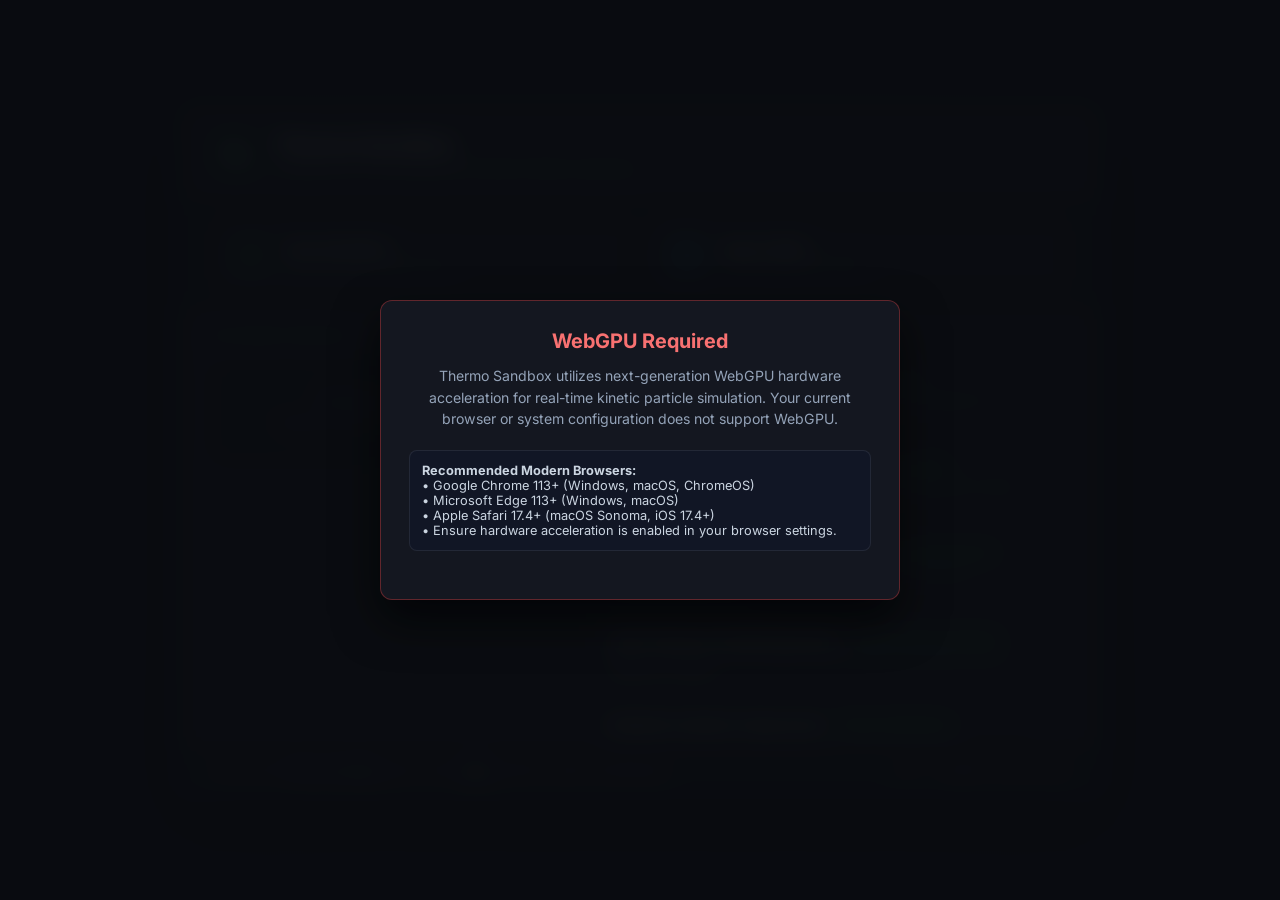
==== ParticleLab_Standalone.html @ 8a066ffb "feat(ui): live dimensions, click-move-click drawing and typed sizes - Live size readouts while drawi" ====
<!DOCTYPE html>
<html lang="en">
<head>
  <meta charset="UTF-8">
  <meta name="viewport" content="width=device-width, initial-scale=1.0">
  <meta http-equiv="Cache-Control" content="no-cache, no-store, must-revalidate">
  <meta http-equiv="Pragma" content="no-cache">
  <meta http-equiv="Expires" content="0">
  <title>Thermo Sandbox – 2D Particle Simulation</title>
  <style>
/* Thermo Sandbox Bundled Stylesheet */

/* --- css/variables.css --- */
/* Thermo Sandbox - Design Tokens & Theme Variables */

:root {
  --bg-app: #101216;
  --bg-card: #181b22;
  --bg-input: #12141a;
  --bg-hover: #222733;
  
  --border-subtle: #242935;
  --border-card: #2d3342;
  --border-active: #22c55e;
  
  --text-main: #f3f4f6;
  --text-muted: #9ca3af;
  --text-dim: #64748b;
  
  --accent-green: #22c55e;
  --accent-green-dim: rgba(34, 197, 94, 0.14);
  --accent-blue: #38bdf8;
  --accent-blue-dim: rgba(56, 189, 248, 0.14);
  --accent-amber: #f59e0b;
  --accent-red: #ef4444;
  
  --shadow-floating: 0 12px 36px rgba(0, 0, 0, 0.55), 0 3px 10px rgba(0, 0, 0, 0.35);
}



/* --- css/base.css --- */
/* Thermo Sandbox - Base Reset, Scrollbars & App Viewport */

* {
  box-sizing: border-box;
  margin: 0;
  padding: 0;
  user-select: none;
  scrollbar-width: thin;
  scrollbar-color: #334155 #0f172a;
}

::-webkit-scrollbar {
  width: 6px;
  height: 6px;
}

::-webkit-scrollbar-track {
  background: #0f172a;
  border-radius: 4px;
}

::-webkit-scrollbar-thumb {
  background: #334155;
  border-radius: 4px;
}

::-webkit-scrollbar-thumb:hover {
  background: #475569;
}

body {
  font-family: 'Inter', system-ui, -apple-system, sans-serif;
  background-color: var(--bg-app);
  color: var(--text-main);
  width: 100vw;
  height: 100vh;
  overflow: hidden;
}

.app-viewport {
  position: relative;
  width: 100vw;
  height: 100vh;
  overflow: hidden;
}



/* --- css/canvas.css --- */
/* Thermo Sandbox - Canvases, Floating Overlays & Context Menus */

/* ==========================================================================
   1. Fullscreen Canvases (Triple-Layer: 2D Grid Background + WebGPU Particles + 2D Geometry Overlay)
   ========================================================================== */
#bgCanvas {
  position: absolute;
  top: 0;
  left: 0;
  width: 100%;
  height: 100%;
  display: block;
  pointer-events: none;
  z-index: 0;
}

#gpuCanvas, #glCanvas {
  position: absolute;
  top: 0;
  left: 0;
  width: 100%;
  height: 100%;
  display: block;
  pointer-events: none;
  z-index: 1;
}

#simCanvas {
  position: absolute;
  top: 0;
  left: 0;
  width: 100%;
  height: 100%;
  display: block;
  background-color: transparent;
  cursor: crosshair;
  z-index: 2;
}

/* ==========================================================================
   2. Floating Canvas Widgets (History & Velocity Legend)
   ========================================================================== */
.floating-canvas-history {
  position: absolute;
  top: 74px;
  left: 310px;
  background-color: rgba(24, 27, 34, 0.9);
  backdrop-filter: blur(10px);
  border: 1px solid var(--border-card);
  border-radius: 9px;
  box-shadow: var(--shadow-floating);
  display: flex;
  align-items: center;
  padding: 2px;
  z-index: 25;
}

.canvas-history-btn {
  background: transparent;
  border: none;
  color: var(--text-muted);
  width: 30px;
  height: 30px;
  border-radius: 7px;
  display: flex;
  align-items: center;
  justify-content: center;
  cursor: pointer;
  transition: all 0.15s ease;
}

.canvas-history-btn:hover {
  background-color: var(--bg-hover);
  color: var(--text-main);
}

.canvas-history-btn:active {
  background-color: var(--accent-green-dim);
  color: var(--accent-green);
}

.canvas-history-divider {
  width: 1px;
  height: 16px;
  background-color: var(--border-subtle);
  margin: 0 1px;
}

.floating-vel-legend {
  position: absolute;
  right: 410px;
  bottom: 164px;
  width: 38px;
  background-color: var(--bg-card);
  border: 1px solid var(--border-card);
  border-radius: 10px;
  box-shadow: var(--shadow-floating);
  display: flex;
  flex-direction: column;
  align-items: center;
  gap: 5px;
  padding: 8px 4px;
  z-index: 25;
  pointer-events: none;
  transition: bottom 0.28s cubic-bezier(0.16, 1, 0.3, 1);
}

body.sequencer-expanded .floating-vel-legend {
  bottom: 594px;
}

.legend-symbol {
  font-family: 'JetBrains Mono', monospace;
  font-size: 11px;
  font-weight: 800;
  color: var(--text-main);
  line-height: 1;
}

.legend-tag {
  font-size: 8px;
  font-weight: 700;
  color: var(--text-dim);
  text-transform: uppercase;
  letter-spacing: 0.3px;
  line-height: 1;
}

.legend-gradient-bar {
  width: 8px;
  height: 64px;
  border-radius: 4px;
  background: linear-gradient(to bottom, #ef4444, #c026d3, #7c3aed, #3b82f6);
}

/* ==========================================================================
   3. Right-Click Context Menu
   ========================================================================== */
.context-menu {
  position: absolute;
  background-color: #1e222d;
  border: 1px solid var(--border-card);
  border-radius: 8px;
  box-shadow: 0 12px 28px rgba(0, 0, 0, 0.7);
  padding: 4px;
  min-width: 160px;
  z-index: 60;
  display: flex;
  flex-direction: column;
  gap: 2px;
}

.context-menu-item {
  display: flex;
  align-items: center;
  gap: 8px;
  padding: 6px 10px;
  border-radius: 5px;
  font-size: 11px;
  font-weight: 500;
  color: var(--text-muted);
  cursor: pointer;
  transition: all 0.1s ease;
}

.context-menu-item:hover {
  background-color: var(--bg-hover);
  color: var(--text-main);
}

.context-menu-item.ctx-danger:hover {
  background-color: rgba(239, 68, 68, 0.18);
  color: #f87171;
}

.ctx-shortcut {
  margin-left: auto;
  font-size: 9px;
  font-family: 'JetBrains Mono', monospace;
  color: var(--text-dim);
}

.context-menu-divider {
  height: 1px;
  background-color: var(--border-subtle);
  margin: 3px 0;
}

/* ==========================================================================
   4. Positioned Floating Context Popup on Canvas
   ========================================================================== */
.element-popup {
  position: absolute;
  background-color: #1e222d;
  border: 1px solid var(--border-card);
  border-radius: 10px;
  box-shadow: 0 14px 30px rgba(0, 0, 0, 0.65), 0 2px 8px rgba(0, 0, 0, 0.4);
  width: 240px;
  z-index: 50;
  padding: 10px 12px;
  display: flex;
  flex-direction: column;
  gap: 8px;
  transform: translate(-50%, -110%);
  pointer-events: auto;
}

.popup-header {
  display: flex;
  align-items: center;
  justify-content: space-between;
  border-bottom: 1px solid var(--border-subtle);
  padding-bottom: 6px;
}

.popup-title {
  font-size: 11px;
  font-weight: 700;
  color: var(--accent-blue);
  text-transform: uppercase;
}

.popup-close {
  background: transparent;
  border: none;
  color: var(--text-dim);
  font-size: 16px;
  cursor: pointer;
  line-height: 1;
}

.popup-close:hover {
  color: #ffffff;
}

.popup-body {
  display: flex;
  flex-direction: column;
  gap: 8px;
}

/* ==========================================================================
   7. Modern WebGPU Requirement Modal
   ========================================================================== */
.webgpu-error-overlay {
  position: fixed;
  inset: 0;
  background-color: rgba(10, 12, 16, 0.94);
  backdrop-filter: blur(12px);
  z-index: 99999;
  display: flex;
  align-items: center;
  justify-content: center;
  padding: 24px;
}

.webgpu-error-card {
  background: #141720;
  border: 1px solid rgba(239, 68, 68, 0.35);
  border-radius: 12px;
  max-width: 520px;
  width: 100%;
  padding: 28px;
  box-shadow: 0 20px 45px rgba(0, 0, 0, 0.6);
  color: #e2e8f0;
  text-align: center;
}

.webgpu-error-title {
  font-size: 1.25rem;
  font-weight: 700;
  color: #f87171;
  margin-bottom: 12px;
}

.webgpu-error-desc {
  font-size: 0.88rem;
  color: #94a3b8;
  line-height: 1.55;
  margin-bottom: 20px;
}

.webgpu-error-specs {
  background: rgba(15, 23, 42, 0.6);
  border: 1px solid rgba(255, 255, 255, 0.08);
  border-radius: 8px;
  padding: 12px;
  font-size: 0.8rem;
  color: #cbd5e1;
  text-align: left;
  margin-bottom: 20px;
}


/* Typed dimension input while drawing (dimensions.js) */
.dim-input {
  position: fixed;
  z-index: 60;
  display: none;
  width: 140px;
  padding: 4px 8px;
  border-radius: 5px;
  border: 1px solid var(--accent-green);
  background-color: rgba(15, 23, 42, 0.95);
  color: var(--text-main);
  font: 600 11.5px 'JetBrains Mono', monospace;
  outline: none;
  box-shadow: 0 6px 18px rgba(0, 0, 0, 0.5);
  user-select: text;
}

.dim-input::placeholder {
  color: var(--text-dim);
}


/* --- css/ribbon.css --- */
/* Thermo Sandbox - Floating Header, Menu Bar & 2-Row Ribbon Toolbar */

/* ==========================================================================
   5. Floating Top Header (IPE / CAD Style: Menubar + 2-Row Ribbon Toolbar)
   ========================================================================== */
.floating-header.ipe-header {
  position: absolute;
  top: 12px;
  left: 16px;
  right: 16px;
  background-color: rgba(24, 27, 34, 0.97);
  backdrop-filter: blur(16px);
  border: 1px solid var(--border-card);
  border-radius: 12px;
  box-shadow: var(--shadow-floating);
  display: flex;
  flex-direction: column;
  gap: 6px;
  padding: 8px 16px;
  z-index: 30;
}

/* Row 1: Menu Bar */
.header-row-menubar {
  display: flex;
  align-items: center;
  justify-content: space-between;
  height: 32px;
  border-bottom: 1px solid var(--border-subtle);
  padding-bottom: 4px;
  position: relative;
}

.menubar-left {
  display: flex;
  align-items: center;
  gap: 12px;
}

.brand-badge {
  width: 32px;
  height: 32px;
  background-color: transparent;
  border: none;
  display: flex;
  align-items: center;
  justify-content: center;
  flex-shrink: 0;
  cursor: pointer;
  border-radius: 8px;
  transition: transform 0.18s cubic-bezier(0.34, 1.56, 0.64, 1), filter 0.18s ease;
}

.brand-badge:hover {
  transform: scale(1.12);
  filter: drop-shadow(0 0 8px rgba(34, 197, 94, 0.6));
}

.brand-badge:active {
  transform: scale(0.95);
}

.brand-logo-img {
  width: 30px;
  height: 30px;
  border-radius: 6px;
  object-fit: contain;
  display: block;
}

.brand-title {
  font-size: 16px;
  font-weight: 800;
  color: var(--text-main);
  letter-spacing: -0.3px;
  white-space: nowrap;
  cursor: pointer;
  transition: color 0.15s ease;
}

.brand-title:hover {
  color: #ffffff;
  text-shadow: 0 0 12px rgba(255, 255, 255, 0.3);
}

.header-center-title {
  position: absolute;
  left: 50%;
  transform: translateX(-50%);
  display: flex;
  align-items: center;
  gap: 8px;
  background-color: rgba(0, 0, 0, 0.35);
  border: 1px solid var(--border-subtle);
  padding: 4px 16px;
  border-radius: 20px;
  pointer-events: none;
}

.header-project-logo {
  width: 20px;
  height: 20px;
  border-radius: 4px;
  object-fit: contain;
  display: block;
}

.header-project-badge {
  font-size: 12px;
}

.header-project-title {
  font-size: 13.5px;
  font-weight: 700;
  color: #ffffff;
  letter-spacing: -0.1px;
  font-family: 'JetBrains Mono', monospace;
}

.menu-nav {
  display: flex;
  align-items: center;
  gap: 4px;
}

.menu-item {
  position: relative;
}

.menu-btn {
  background: transparent;
  border: none;
  border-radius: 6px;
  padding: 4px 9px;
  font-size: 12.5px;
  font-weight: 500;
  color: var(--text-muted);
  cursor: pointer;
  transition: all 0.12s ease;
}

.menu-btn:hover, .menu-item.open .menu-btn {
  background-color: var(--bg-hover);
  color: var(--text-main);
}

.menu-dropdown {
  position: absolute;
  top: 100%;
  left: 0;
  margin-top: 6px;
  background-color: #1e222d;
  border: 1px solid var(--border-card);
  border-radius: 8px;
  box-shadow: 0 14px 30px rgba(0, 0, 0, 0.7);
  padding: 4px;
  min-width: 190px;
  display: none;
  flex-direction: column;
  gap: 2px;
  z-index: 100;
}

.menu-item.open .menu-dropdown {
  display: flex;
}

.menu-entry {
  display: flex;
  align-items: center;
  justify-content: space-between;
  white-space: nowrap;
  padding: 6px 10px;
  border-radius: 4px;
  font-size: 11.5px;
  font-weight: 500;
  color: var(--text-muted);
  cursor: pointer;
  transition: all 0.1s ease;
}

.menu-entry:hover {
  background-color: var(--bg-hover);
  color: var(--text-main);
}

.menu-entry-danger:hover {
  background-color: rgba(239, 68, 68, 0.18);
  color: #f87171;
}

.menu-shortcut {
  font-family: 'JetBrains Mono', monospace;
  font-size: 9.5px;
  color: var(--text-dim);
  margin-left: 10px;
}

.menu-divider {
  height: 1px;
  background-color: var(--border-subtle);
  margin: 3px 0;
}

.menubar-right {
  display: flex;
  align-items: center;
  gap: 8px;
}

/* 2-Subrow Continuous Toolbar Ribbon */
.header-ribbon-container {
  display: flex;
  flex-direction: column;
  gap: 5px;
}

.header-row-ribbon {
  display: flex;
  align-items: center;
  gap: 3px;
  overflow-x: auto;
  scrollbar-width: none;
}

.header-row-ribbon::-webkit-scrollbar {
  display: none;
}

.ribbon-row-general {
  border-bottom: 1px solid rgba(255, 255, 255, 0.05);
  padding-bottom: 4px;
}

.ribbon-row-construction {
  padding-top: 1px;
}

.ribbon-group {
  display: flex;
  flex-direction: column;
  align-items: flex-start;
  gap: 2px;
  flex-shrink: 0;
}

.ribbon-group-title {
  font-size: 8px;
  font-weight: 800;
  color: var(--text-dim);
  text-transform: uppercase;
  letter-spacing: 0.5px;
  line-height: 1;
  user-select: none;
  opacity: 0.8;
  padding-left: 2px;
}

.ribbon-group-controls {
  display: flex;
  align-items: center;
  gap: 3px;
}

.ribbon-divider {
  width: 1px;
  height: 32px;
  background-color: var(--border-subtle);
  margin: 0 4px;
  flex-shrink: 0;
}

.ribbon-row-construction {
  position: relative;
}

.ribbon-row-construction.simulating-locked .ribbon-creation-group {
  opacity: 0.38 !important;
  pointer-events: none !important;
  filter: grayscale(0.5) !important;
  cursor: not-allowed !important;
  transition: opacity 0.2s ease, filter 0.2s ease;
}

.ribbon-locked-banner {
  display: none;
}

.ribbon-row-construction.simulating-locked .ribbon-locked-banner {
  display: flex;
  position: absolute;
  inset: 0;
  align-items: center;
  justify-content: center;
  background: rgba(16, 18, 22, 0.45);
  backdrop-filter: blur(1.5px);
  z-index: 60;
  border-radius: 6px;
  pointer-events: auto !important;
  animation: fadeInLock 0.15s ease;
}

@keyframes fadeInLock {
  from { opacity: 0; }
  to { opacity: 1; }
}

.ribbon-locked-content {
  display: inline-flex;
  align-items: center;
  gap: 8px;
  background: var(--bg-card);
  border: 1px solid var(--border-card);
  border-radius: 20px;
  padding: 3px 8px 3px 12px;
  box-shadow: 0 4px 18px rgba(0, 0, 0, 0.45);
  pointer-events: auto !important;
}

.locked-icon-svg {
  color: var(--text-dim);
  flex-shrink: 0;
}

.locked-text {
  font-size: 11.5px;
  font-weight: 500;
  color: var(--text-muted);
  letter-spacing: 0.1px;
}

.btn-stop-sim-shortcut {
  display: inline-flex;
  align-items: center;
  gap: 5px;
  background: rgba(239, 68, 68, 0.14);
  color: #f87171;
  border: 1px solid rgba(239, 68, 68, 0.32);
  border-radius: 12px;
  padding: 3px 9px;
  font-size: 11px;
  font-weight: 600;
  cursor: pointer;
  transition: all 0.15s ease;
  pointer-events: auto !important;
}

.btn-stop-sim-shortcut:hover {
  background: rgba(239, 68, 68, 0.28);
  border-color: rgba(239, 68, 68, 0.55);
  color: #ffffff;
  transform: translateY(-0.5px);
}

.btn-stop-sim-shortcut:active {
  transform: translateY(0);
}

.btn-flip-dir {
  background-color: var(--bg-input);
  border: 1px solid var(--border-subtle);
  color: var(--accent-blue);
  border-radius: 6px;
  padding: 7px 10px;
  font-size: 11px;
  font-weight: 600;
  cursor: pointer;
  display: flex;
  align-items: center;
  justify-content: center;
  gap: 7px;
  width: 100%;
  margin-bottom: 8px;
  transition: all 0.15s ease;
}

.btn-flip-dir:hover {
  background-color: var(--bg-hover);
  border-color: var(--accent-blue);
  color: #ffffff;
}

.btn-emitter-toggle {
  display: flex;
  align-items: center;
  justify-content: center;
  gap: 8px;
  width: 100%;
  padding: 7px 12px;
  border-radius: 6px;
  font-size: 11.5px;
  font-weight: 700;
  cursor: pointer;
  transition: all 0.15s ease;
  border: 1px solid transparent;
}

.btn-emitter-toggle.is-on {
  background-color: rgba(34, 197, 94, 0.15);
  border-color: rgba(34, 197, 94, 0.45);
  color: #86efac;
}

.btn-emitter-toggle.is-on:hover {
  background-color: #22c55e;
  color: #052e16;
}

.btn-emitter-toggle.is-off {
  background-color: rgba(239, 68, 68, 0.15);
  border-color: rgba(239, 68, 68, 0.45);
  color: #fca5a5;
}

.btn-emitter-toggle.is-off:hover {
  background-color: #ef4444;
  color: #ffffff;
}

.emitter-led {
  width: 7px;
  height: 7px;
  border-radius: 50%;
  background-color: currentColor;
  box-shadow: 0 0 6px currentColor;
}

.ribbon-btn {
  background-color: var(--bg-input);
  border: 1px solid var(--border-subtle);
  color: var(--text-dim);
  border-radius: 5px;
  width: 28px;
  height: 28px;
  display: flex;
  align-items: center;
  justify-content: center;
  cursor: pointer;
  transition: all 0.12s ease;
  flex-shrink: 0;
}

.ribbon-btn:hover {
  background-color: var(--bg-hover);
  color: var(--text-main);
}

.ribbon-btn.active {
  background-color: var(--accent-green-dim);
  border-color: var(--accent-green);
  color: var(--accent-green);
}

.ribbon-btn.btn-danger:hover {
  background-color: #ef4444;
  color: #ffffff;
  border-color: #ef4444;
}

.ribbon-tool-btn {
  background-color: var(--bg-input);
  border: 1px solid var(--border-subtle);
  color: var(--text-muted);
  border-radius: 5px;
  padding: 3px 8px;
  height: 28px;
  display: flex;
  align-items: center;
  gap: 5px;
  font-size: 11px;
  font-weight: 600;
  cursor: pointer;
  transition: all 0.12s ease;
  flex-shrink: 0;
}

.ribbon-tool-btn:hover {
  background-color: var(--bg-hover);
  color: var(--text-main);
  border-color: #374151;
}

.ribbon-tool-btn.active {
  background-color: var(--accent-green-dim);
  border-color: var(--accent-green);
  color: var(--accent-green);
}

.ribbon-select {
  background-color: var(--bg-input);
  color: var(--text-main);
  border: 1px solid var(--border-subtle);
  padding: 3px 6px;
  border-radius: 5px;
  font-size: 11px;
  font-weight: 600;
  outline: none;
  cursor: pointer;
  transition: all 0.12s ease;
  height: 28px;
  flex-shrink: 0;
}

.ribbon-select:focus {
  border-color: var(--accent-green);
}


.ribbon-btn:disabled,
.ribbon-btn[disabled] {
  opacity: 0.35;
  pointer-events: none;
}

/* Thin separator between sub-clusters inside one ribbon group */
.ribbon-sep {
  width: 1px;
  height: 18px;
  margin: 0 3px;
  background-color: var(--border-subtle);
  flex-shrink: 0;
}

/* Compact ribbon (set by ribbonLayout.js when a row would overflow):
   tool buttons become icon-only, their title attribute stays as tooltip. */
.header-row-ribbon.ribbon-compact .ribbon-tool-btn {
  padding: 3px 6px;
}

.header-row-ribbon.ribbon-compact .ribbon-tool-btn > span {
  display: none;
}

/* Menu entries: check column, disabled state */
.menu-entry-check {
  justify-content: flex-start;
}

.menu-entry-check::before {
  content: '✓';
  width: 16px;
  flex-shrink: 0;
  color: var(--accent-green);
  font-weight: 700;
  visibility: hidden;
}

.menu-entry-check.checked::before {
  visibility: visible;
}

.menu-entry-check .menu-shortcut {
  margin-left: auto;
  padding-left: 10px;
}

.menu-entry.disabled {
  opacity: 0.38;
  cursor: default;
}

.menu-entry.disabled:hover {
  background-color: transparent;
  color: var(--text-muted);
}


/* --- css/sidebar-left.css --- */
/* Thermo Sandbox - Left Sidebar, CAD Feature Tree & Tool Options Dialog */

/* ==========================================================================
   6. Floating Sidebars (Left: Dynamic Properties & Elements Outline)
   ========================================================================== */
.floating-sidebar {
  position: absolute;
  top: 176px;
  bottom: 20px;
  background-color: var(--bg-card);
  border: 1px solid var(--border-card);
  border-radius: 12px;
  box-shadow: var(--shadow-floating);
  display: flex;
  flex-direction: column;
  z-index: 25;
  overflow: hidden;
  padding: 12px;
  gap: 6px;
  box-sizing: border-box;
  scrollbar-width: thin;
  transition: opacity 0.2s ease;
}

.floating-sidebar::-webkit-scrollbar,
.elements-list-container::-webkit-scrollbar,
.sidebar-top-zone::-webkit-scrollbar,
.dynamic-properties-container::-webkit-scrollbar,
.chamber-cards-list::-webkit-scrollbar,
.custom-charts-list::-webkit-scrollbar {
  width: 6px;
  height: 6px;
}

.floating-sidebar::-webkit-scrollbar-track,
.elements-list-container::-webkit-scrollbar-track,
.sidebar-top-zone::-webkit-scrollbar-track,
.dynamic-properties-container::-webkit-scrollbar-track,
.chamber-cards-list::-webkit-scrollbar-track,
.custom-charts-list::-webkit-scrollbar-track {
  background: rgba(0, 0, 0, 0.25);
  border-radius: 4px;
}

.floating-sidebar::-webkit-scrollbar-thumb,
.elements-list-container::-webkit-scrollbar-thumb,
.sidebar-top-zone::-webkit-scrollbar-thumb,
.dynamic-properties-container::-webkit-scrollbar-thumb,
.chamber-cards-list::-webkit-scrollbar-thumb,
.custom-charts-list::-webkit-scrollbar-thumb {
  background: rgba(255, 255, 255, 0.18);
  border-radius: 4px;
  border: 1px solid rgba(0, 0, 0, 0.2);
}

.floating-sidebar::-webkit-scrollbar-thumb:hover,
.elements-list-container::-webkit-scrollbar-thumb:hover,
.sidebar-top-zone::-webkit-scrollbar-thumb:hover,
.dynamic-properties-container::-webkit-scrollbar-thumb:hover {
  background: rgba(56, 189, 248, 0.5);
}

.floating-left.ipe-sidebar-left {
  left: 16px;
  width: 320px;
  top: 176px;
  bottom: 20px;
  height: auto;
  max-height: calc(100vh - 195px);
  display: flex;
  flex-direction: column;
  overflow: hidden;
}

.sidebar-tree-zone,
.sidebar-bottom-zone {
  flex: 1 1 0;
  min-height: 0;
  display: flex;
  flex-direction: column;
  overflow: hidden;
  height: 100%;
}

/* ==========================================================================
   Floating Tool Options Dialog (Onshape CAD Style)
   ========================================================================== */
.tool-dialog-panel {
  position: fixed;
  left: 350px;
  top: 176px;
  width: 280px;
  max-width: calc(100vw - 370px);
  background: rgba(24, 27, 34, 0.94);
  backdrop-filter: blur(12px);
  -webkit-backdrop-filter: blur(12px);
  border: 1px solid var(--border-card);
  border-radius: 8px;
  box-shadow: 0 16px 36px rgba(0, 0, 0, 0.55), 0 3px 10px rgba(0, 0, 0, 0.35);
  z-index: 65;
  display: flex;
  flex-direction: column;
  overflow: hidden;
  animation: toolDialogPop 0.16s cubic-bezier(0.16, 1, 0.3, 1);
  user-select: none;
}

@keyframes toolDialogPop {
  from {
    opacity: 0;
    transform: scale(0.96) translateY(-4px);
  }
  to {
    opacity: 1;
    transform: scale(1) translateY(0);
  }
}

.tool-dialog-header {
  display: flex;
  align-items: center;
  justify-content: space-between;
  padding: 8px 10px 8px 12px;
  background: rgba(16, 18, 22, 0.75);
  border-bottom: 1px solid var(--border-subtle);
  cursor: pointer;
  user-select: none;
  transition: background 0.15s ease;
}

.tool-dialog-header:hover {
  background: rgba(26, 30, 38, 0.88);
}

.tool-dialog-header:active {
  cursor: grabbing;
}

.tool-dialog-title-group {
  display: flex;
  align-items: center;
  gap: 8px;
  min-width: 0;
  flex: 1;
}

.tool-dialog-badge {
  font-size: 8.5px;
  font-weight: 800;
  text-transform: uppercase;
  color: var(--accent-blue);
  background: var(--accent-blue-dim);
  border: 1px solid rgba(56, 189, 248, 0.3);
  padding: 2px 6px;
  border-radius: 3px;
  letter-spacing: 0.5px;
  flex-shrink: 0;
}

.tool-dialog-title {
  font-size: 11.5px;
  font-weight: 700;
  color: var(--text-main);
  text-transform: uppercase;
  letter-spacing: 0.3px;
  white-space: nowrap;
  overflow: hidden;
  text-overflow: ellipsis;
}

.tool-dialog-info-arrow {
  font-size: 10px;
  color: var(--text-dim);
  transition: color 0.15s ease, transform 0.2s ease;
  margin-left: 2px;
  flex-shrink: 0;
}

.tool-dialog-header:hover .tool-dialog-info-arrow {
  color: var(--accent-blue);
}

.tool-dialog-help-panel {
  padding: 8px 12px;
  background: rgba(16, 18, 22, 0.65);
  border-bottom: 1px solid var(--border-subtle);
  font-size: 11px;
  line-height: 1.45;
  color: var(--text-muted);
  animation: fadeInHelp 0.15s ease;
}

@keyframes fadeInHelp {
  from { opacity: 0; transform: translateY(-3px); }
  to { opacity: 1; transform: translateY(0); }
}

.tool-dialog-actions {
  display: flex;
  align-items: center;
  gap: 5px;
  flex-shrink: 0;
}

.tool-dialog-btn {
  width: 22px;
  height: 22px;
  border-radius: 4px;
  display: inline-flex;
  align-items: center;
  justify-content: center;
  cursor: pointer;
  transition: background 0.15s ease, border-color 0.15s ease, color 0.15s ease, transform 0.1s ease;
}

.tool-dialog-btn:active {
  transform: scale(0.92);
}

.btn-dialog-close {
  background: rgba(239, 68, 68, 0.14);
  color: #ef4444;
  border: 1px solid rgba(239, 68, 68, 0.32);
}

.btn-dialog-close:hover {
  background: #ef4444;
  color: #ffffff;
  border-color: #ef4444;
}

.tool-dialog-body {
  padding: 10px 12px 12px 12px;
  max-height: 420px;
  overflow-y: auto;
  overflow-x: hidden;
  scrollbar-width: thin;
  display: flex;
  flex-direction: column;
  gap: 8px;
}

.floating-right {
  right: 16px;
  width: 380px;
  overflow-y: auto;
}

.section-title-row {
  display: flex;
  align-items: center;
  justify-content: space-between;
  margin-bottom: 6px;
  flex-shrink: 0;
}

.count-badge {
  background-color: var(--bg-input);
  color: var(--text-dim);
  border: 1px solid var(--border-subtle);
  border-radius: 10px;
  padding: 1px 6px;
  font-size: 10px;
  font-weight: 700;
  font-family: 'JetBrains Mono', monospace;
}

/* Dynamic Properties Inspector & Synchronized Dual Input */
.dynamic-properties-container {
  display: flex;
  flex-direction: column;
  gap: 8px;
}

.dual-input-row {
  display: flex;
  align-items: center;
  gap: 8px;
  width: 100%;
}

.dual-input-row .styled-slider {
  flex: 1;
  min-width: 0;
}

.dual-num-input {
  width: 58px;
  background-color: var(--bg-input);
  border: 1px solid var(--border-subtle);
  color: #f8fafc;
  border-radius: 6px;
  padding: 3px 6px;
  font-size: 11px;
  font-weight: 600;
  font-family: 'JetBrains Mono', monospace;
  text-align: right;
  outline: none;
  -moz-appearance: textfield;
  appearance: textfield;
  transition: border-color 0.15s ease, background-color 0.15s ease;
}

.dual-num-input::-webkit-inner-spin-button,
.dual-num-input::-webkit-outer-spin-button {
  -webkit-appearance: none;
  margin: 0;
  display: none;
}

.dual-num-input:focus {
  border-color: var(--accent-green);
  background-color: #0f172a;
}

.btn-danger-action {
  background-color: rgba(239, 68, 68, 0.15);
  border: 1px solid rgba(239, 68, 68, 0.4);
  color: #fca5a5;
  border-radius: 6px;
  padding: 7px 12px;
  font-size: 11.5px;
  font-weight: 700;
  cursor: pointer;
  display: flex;
  align-items: center;
  justify-content: center;
  gap: 6px;
  width: 100%;
  margin-top: 6px;
  transition: all 0.15s ease;
}

.btn-danger-action:hover {
  background-color: #ef4444;
  color: #ffffff;
  border-color: #ef4444;
}

.btn-primary-action {
  background-color: var(--accent-green) !important;
  color: #0f172a !important;
  font-weight: 700 !important;
  border: none !important;
  padding: 7px 16px !important;
  border-radius: 6px !important;
  cursor: pointer;
  transition: filter 0.15s;
}

.btn-primary-action:hover {
  filter: brightness(1.1);
}

.btn-secondary-action {
  background-color: var(--bg-input) !important;
  color: var(--text-muted) !important;
  border: 1px solid var(--border-subtle) !important;
  font-weight: 600 !important;
  padding: 7px 16px !important;
  border-radius: 6px !important;
  cursor: pointer;
  transition: all 0.15s;
}

.btn-secondary-action:hover {
  background-color: var(--bg-hover) !important;
  color: var(--text-main) !important;
}

.btn-add-chart {
  background: var(--bg-input);
  border: 1px solid var(--border-subtle);
  color: var(--accent-green);
  font-size: 10px;
  font-weight: 700;
  border-radius: 5px;
  padding: 2px 7px;
  cursor: pointer;
  transition: all 0.12s ease;
}

.btn-add-chart:hover {
  background: var(--accent-green-dim);
  border-color: var(--accent-green);
}

.section-title-row {
  display: flex;
  align-items: center;
  justify-content: space-between;
  margin-bottom: 8px;
}

.custom-charts-list {
  display: flex;
  flex-direction: column;
  gap: 8px;
}

.custom-chart-card {
  background-color: var(--bg-card);
  border: 1px solid var(--border-subtle);
  border-radius: 6px;
  padding: 8px;
  display: flex;
  flex-direction: column;
  gap: 6px;
  box-shadow: 0 2px 8px rgba(0, 0, 0, 0.2);
  transition: border-color 0.15s ease;
}

.custom-chart-card:hover {
  border-color: rgba(56, 189, 248, 0.4);
}

.custom-chart-header {
  display: flex;
  align-items: center;
  justify-content: space-between;
}

.custom-chart-title {
  display: flex;
  align-items: center;
  gap: 6px;
  font-size: 11px;
  font-weight: 600;
  color: var(--text-muted);
  white-space: nowrap;
  overflow: hidden;
  text-overflow: ellipsis;
}

.custom-chart-close-btn {
  background: transparent;
  border: none;
  color: var(--text-dim);
  font-size: 12px;
  cursor: pointer;
  padding: 2px 6px;
  border-radius: 4px;
  transition: all 0.12s;
}

.custom-chart-close-btn:hover {
  color: #ef4444;
  background: rgba(239, 68, 68, 0.15);
}

.custom-chart-canvas {
  width: 100%;
  height: 95px;
  background: #101216;
  border-radius: 4px;
  border: 1px solid var(--border-subtle);
  display: block;
}

/* Elements Outline List with Inline Accordion Inspectors */
.elements-list-container {
  display: flex;
  flex-direction: column;
  gap: 4px;
  overflow-y: auto;
  overflow-x: hidden;
  flex: 1 1 0;
  min-height: 0;
  scrollbar-width: thin;
  padding-right: 4px;
  padding-bottom: 6px;
}

.element-item-card {
  flex-shrink: 0;
  min-height: fit-content;
  background-color: var(--bg-card);
  border: 1px solid var(--border-subtle);
  border-radius: 6px;
  overflow: hidden;
  transition: border-color 0.15s ease, background-color 0.15s ease, opacity 0.12s ease;
  user-select: none;
}

.element-item-card.dragging {
  opacity: 0.4;
  border: 1px dashed #38bdf8;
  background-color: rgba(56, 189, 248, 0.05);
}

.element-item-card.drag-over {
  border-top: 2px solid #38bdf8 !important;
  background-color: rgba(56, 189, 248, 0.1);
}

.element-drag-handle {
  cursor: grab;
  color: var(--text-dim);
  font-size: 11px;
  line-height: 1;
  padding: 2px 2px;
  opacity: 0.55;
  transition: opacity 0.12s ease, color 0.12s ease;
  flex-shrink: 0;
}

.element-drag-handle:hover {
  opacity: 1;
  color: #38bdf8;
}

.element-drag-handle:active {
  cursor: grabbing;
}

.element-item-card.is-grouped {
  border-left: 3px solid #38bdf8 !important;
}

.element-item-card.selected {
  border-color: var(--accent-blue);
  background-color: rgba(56, 189, 248, 0.04);
}

.element-item-header {
  display: flex;
  align-items: center;
  justify-content: space-between;
  padding: 6px 8px;
  min-height: 32px;
  height: 32px;
  flex-shrink: 0;
  cursor: pointer;
  user-select: none;
  gap: 6px;
  transition: background-color 0.12s ease;
}

.element-item-header:hover {
  background-color: var(--bg-hover);
}

.element-item-info {
  display: flex;
  align-items: center;
  gap: 6px;
  overflow: hidden;
  text-overflow: ellipsis;
  white-space: nowrap;
  font-size: 11.5px;
  font-weight: 600;
  color: var(--text-main);
  flex: 1;
  min-width: 0;
}

.element-item-icon {
  font-size: 12px;
  opacity: 0.85;
  flex-shrink: 0;
}

.group-tag {
  font-size: 8.5px;
  font-weight: 700;
  background-color: rgba(56, 189, 248, 0.18);
  color: #38bdf8;
  border: 1px solid rgba(56, 189, 248, 0.4);
  padding: 1px 5px;
  border-radius: 4px;
  margin-left: 4px;
  text-transform: uppercase;
  letter-spacing: 0.3px;
  flex-shrink: 0;
}

.element-item-actions {
  display: flex;
  align-items: center;
  gap: 2px;
  flex-shrink: 0;
}

.element-item-btn {
  background: transparent;
  border: none;
  color: var(--text-dim);
  font-size: 10px;
  width: 20px;
  height: 20px;
  border-radius: 4px;
  display: flex;
  align-items: center;
  justify-content: center;
  cursor: pointer;
  transition: all 0.1s ease;
}

.element-item-btn:hover {
  background-color: var(--bg-hover);
  color: var(--text-main);
}

.element-item-del:hover {
  color: #ef4444;
  background-color: rgba(239, 68, 68, 0.2);
}

.element-accordion-body {
  flex-shrink: 0;
  min-height: fit-content;
  padding: 8px 10px 10px 10px;
  border-top: 1px solid var(--border-subtle);
  background-color: rgba(18, 20, 26, 0.75);
  display: flex;
  flex-direction: column;
  gap: 8px;
}

.element-accordion-body .field-label span {
  font-size: 10.5px;
  font-weight: 600;
  color: var(--text-muted);
}

/* ==========================================================================
   CAD Feature Tree & Grouped Hierarchy Styles
   ========================================================================== */
.tree-group-card {
  border-left: 3px solid #38bdf8 !important;
  background-color: rgba(56, 189, 248, 0.02);
}

.tree-toggle-arrow {
  display: inline-flex;
  align-items: center;
  justify-content: center;
  width: 14px;
  height: 14px;
  cursor: pointer;
  color: var(--text-dim);
  font-size: 8px;
  transition: transform 0.15s ease, color 0.15s ease;
  user-select: none;
  flex-shrink: 0;
  border-radius: 2px;
}

.tree-toggle-arrow:hover {
  color: #38bdf8;
  background: rgba(56, 189, 248, 0.15);
}

.tree-children-container {
  display: flex;
  flex-direction: column;
  gap: 3px;
  padding: 4px 6px 6px 14px;
  border-top: 1px solid var(--border-subtle);
  background: rgba(10, 14, 23, 0.45);
  max-height: 180px;
  overflow-y: auto;
}

.tree-child-item {
  display: flex;
  align-items: center;
  justify-content: space-between;
  padding: 3px 6px;
  font-size: 10px;
  color: var(--text-muted);
  background: rgba(255, 255, 255, 0.02);
  border: 1px solid rgba(255, 255, 255, 0.04);
  border-radius: 4px;
  cursor: pointer;
  transition: background 0.12s ease, border-color 0.12s ease;
}

.tree-child-item:hover {
  background: rgba(56, 189, 248, 0.06);
  border-color: rgba(56, 189, 248, 0.2);
  color: var(--text-main);
}

.tree-child-item.selected {
  border-color: #38bdf8;
  background: rgba(56, 189, 248, 0.12);
  color: #38bdf8;
}



/* --- css/sidebar-right.css --- */
/* Thermo Sandbox - Right Sidebar, Analytics Telemetry & Chamber Cards */

.floating-right {
  right: 16px;
  width: 380px;
}

.floating-sidebar.disabled-tools {
  opacity: 0.45;
  pointer-events: none;
}


.sidebar-block {
  padding: 12px 14px;
}

.section-title {
  font-size: 10px;
  font-weight: 800;
  letter-spacing: 0.8px;
  color: var(--text-dim);
  text-transform: uppercase;
  margin-bottom: 8px;
}

.sidebar-divider {
  height: 1px;
  background-color: var(--border-subtle);
  margin: 4px 14px;
}

/* General Tools Grid Tiles */
.general-tools-grid {
  display: grid;
  grid-template-columns: repeat(2, 1fr);
  gap: 6px;
}

.gen-tool-tile {
  background-color: var(--bg-input);
  border: 1px solid var(--border-subtle);
  color: var(--text-muted);
  border-radius: 8px;
  height: 48px;
  display: flex;
  flex-direction: column;
  align-items: center;
  justify-content: center;
  gap: 3px;
  cursor: pointer;
  transition: all 0.15s ease;
}

.gen-tool-tile span {
  font-size: 10px;
  font-weight: 600;
}

.gen-tool-tile:hover {
  background-color: var(--bg-hover);
  color: var(--text-main);
  border-color: #374151;
}

.gen-tool-tile.active {
  background-color: var(--accent-green-dim);
  border-color: var(--accent-green);
  color: var(--accent-green);
}

/* Accordion Component List */
.accordion-list {
  display: flex;
  flex-direction: column;
  gap: 6px;
}

.accordion-item {
  border: 1px solid var(--border-subtle);
  background-color: var(--bg-input);
  border-radius: 8px;
  overflow: hidden;
  transition: all 0.15s ease;
}

.accordion-header {
  width: 100%;
  display: flex;
  align-items: center;
  justify-content: space-between;
  padding: 8px 10px;
  background: transparent;
  border: none;
  color: var(--text-muted);
  font-size: 12px;
  font-weight: 600;
  cursor: pointer;
  text-align: left;
}

.accordion-header .tool-title {
  flex: 1;
  margin-left: 8px;
}

.accordion-arrow {
  font-size: 10px;
  color: var(--text-dim);
  transition: transform 0.2s ease;
}

.accordion-item.open .accordion-arrow {
  transform: rotate(180deg);
}

.accordion-header.active {
  color: var(--accent-green);
}

.accordion-panel {
  display: none;
  padding: 10px 12px;
  border-top: 1px solid var(--border-subtle);
  background-color: rgba(0, 0, 0, 0.25);
  flex-direction: column;
  gap: 8px;
}

.accordion-panel.active {
  display: flex;
}

.tool-svg {
  width: 15px;
  height: 15px;
  stroke: currentColor;
  flex-shrink: 0;
}

.btn-toggle-group {
  display: flex;
  gap: 3px;
  background-color: var(--bg-card);
  padding: 2px;
  border-radius: 6px;
  border: 1px solid var(--border-subtle);
}

.sub-toggle-btn {
  flex: 1;
  background: transparent;
  border: none;
  color: var(--text-dim);
  font-size: 10px;
  font-weight: 600;
  padding: 4px 6px;
  border-radius: 4px;
  cursor: pointer;
  transition: all 0.15s ease;
}

.sub-toggle-btn.active {
  background-color: var(--accent-green-dim);
  color: var(--accent-green);
}

.field-row {
  display: flex;
  flex-direction: column;
  gap: 4px;
}

.field-label {
  display: flex;
  justify-content: space-between;
  align-items: center;
  font-size: 11px;
  color: var(--text-muted);
}

.field-num {
  font-family: 'JetBrains Mono', monospace;
  font-weight: 600;
  color: var(--text-main);
}

.styled-slider {
  width: 100%;
  accent-color: var(--accent-green);
  cursor: pointer;
}

.styled-select {
  background-color: var(--bg-card);
  border: 1px solid var(--border-subtle);
  color: var(--text-main);
  border-radius: 6px;
  padding: 5px 8px;
  font-size: 11px;
  outline: none;
}

.styled-select:focus {
  border-color: var(--accent-green);
}

/* ==========================================================================
   7. Right Sidebar (System Overview & Collapsible Chamber Cards)
   ========================================================================== */
.stats-grid {
  display: grid;
  grid-template-columns: 1fr 1fr;
  gap: 6px;
}

.stat-card {
  background-color: var(--bg-input);
  border: 1px solid var(--border-subtle);
  border-radius: 8px;
  padding: 8px 10px;
  display: flex;
  flex-direction: column;
  gap: 2px;
}

.stat-label {
  font-size: 10px;
  color: var(--text-dim);
  font-weight: 500;
}

.stat-value {
  font-family: 'JetBrains Mono', monospace;
  font-size: 13px;
  font-weight: 700;
  color: var(--text-main);
}

/* Chamber Cards Accordion */
.chamber-cards-list {
  display: flex;
  flex-direction: column;
  gap: 6px;
}

.chamber-card-item {
  background-color: var(--bg-input);
  border: 1px solid var(--border-subtle);
  border-radius: 8px;
  overflow: hidden;
}

.chamber-card-header {
  display: flex;
  align-items: center;
  justify-content: space-between;
  padding: 8px 10px;
  cursor: pointer;
  font-size: 11px;
  font-weight: 600;
}

.chamber-card-title {
  display: flex;
  align-items: center;
  gap: 6px;
}

.chamber-badge {
  font-family: 'JetBrains Mono', monospace;
  font-size: 10px;
  color: var(--text-muted);
}

.chamber-header-actions {
  display: flex;
  align-items: center;
  gap: 8px;
}

.btn-chamber-add-chart {
  background: rgba(56, 189, 248, 0.12);
  border: 1px solid rgba(56, 189, 248, 0.3);
  color: var(--accent-blue);
  font-size: 9px;
  font-weight: 600;
  padding: 1px 5px;
  border-radius: 4px;
  cursor: pointer;
  transition: all 0.15s ease;
}

.btn-chamber-add-chart:hover {
  background: rgba(56, 189, 248, 0.25);
  border-color: var(--accent-blue);
}

.chamber-drift-row {
  display: flex;
  align-items: center;
  gap: 8px;
  padding: 4px 6px;
  background-color: rgba(0, 0, 0, 0.25);
  border-radius: 6px;
  border: 1px solid var(--border-subtle);
}

.drift-compass-wrap {
  display: flex;
  align-items: center;
  justify-content: center;
  width: 32px;
  height: 32px;
}

.drift-compass-svg {
  display: block;
}

.drift-arrow-group {
  transition: transform 0.2s cubic-bezier(0.4, 0, 0.2, 1);
}

.drift-info-wrap {
  display: flex;
  flex-direction: column;
  gap: 1px;
}

.drift-caption {
  font-size: 9px;
  color: var(--text-dim);
  text-transform: uppercase;
  letter-spacing: 0.5px;
}

.drift-speed-text {
  font-family: 'JetBrains Mono', monospace;
  font-size: 10px;
  font-weight: 600;
  color: var(--text-dim);
  transition: color 0.15s;
}

.chamber-card-body {
  display: none;
  padding: 8px 10px;
  border-top: 1px solid var(--border-subtle);
  flex-direction: column;
  gap: 6px;
  background-color: rgba(0, 0, 0, 0.2);
}

.chamber-card-item.open .chamber-card-body {
  display: flex;
}

.chamber-inline-metrics {
  display: grid;
  grid-template-columns: 1fr 1fr 1fr;
  gap: 4px;
  font-size: 10px;
  font-family: 'JetBrains Mono', monospace;
  color: var(--text-muted);
}

.chamber-inline-metrics span b {
  color: var(--text-main);
}

.chamber-chart-canvas {
  width: 100%;
  height: 60px;
  border-radius: 4px;
  background-color: #101216;
}

.dot-indicator {
  display: inline-block;
  width: 8px;
  height: 8px;
  border-radius: 50%;
}
.dot-indicator.blue { background-color: var(--accent-blue); }
.dot-indicator.red { background-color: var(--accent-red); }
.dot-indicator.green { background-color: var(--accent-green); }
.dot-indicator.amber { background-color: var(--accent-amber); }

.chart-card {
  background-color: var(--bg-input);
  border: 1px solid var(--border-subtle);
  border-radius: 10px;
  padding: 10px;
  margin: 6px 14px;
}

.chart-header {
  display: flex;
  align-items: center;
  justify-content: space-between;
  margin-bottom: 6px;
}

.chart-title {
  font-size: 11px;
  font-weight: 600;
  color: var(--text-muted);
}

.chart-tabs {
  display: flex;
  gap: 3px;
}

.tab-btn {
  background: transparent;
  border: 1px solid var(--border-subtle);
  border-radius: 4px;
  color: var(--text-dim);
  font-size: 9px;
  padding: 2px 6px;
  cursor: pointer;
}

.tab-btn.active {
  background-color: var(--accent-green-dim);
  color: var(--accent-green);
  border-color: var(--accent-green);
}

canvas#tempChartCanvas, canvas#velChartCanvas {
  display: block;
  width: 100%;
  border-radius: 6px;
}



/* --- css/playback.css --- */
/* Thermo Sandbox - Floating Playback Dock, Toggles & Zoom Controls */

/* ==========================================================================
   Playback Bar Model Toggle & Gravity Toggle
   ========================================================================== */
.model-toggle-group {
  display: flex;
  align-items: center;
  background-color: var(--bg-input);
  border: 1px solid var(--border-subtle);
  border-radius: 8px;
  overflow: hidden;
  padding: 2px;
  gap: 2px;
}

.model-toggle-btn {
  display: inline-flex;
  align-items: center;
  gap: 5px;
  background: transparent;
  border: none;
  border-radius: 6px;
  padding: 4px 10px;
  font-size: 11px;
  font-weight: 600;
  color: var(--text-muted);
  cursor: pointer;
  white-space: nowrap;
  flex-shrink: 0;
  transition: all 0.12s ease;
}

.model-toggle-btn.active {
  background-color: var(--accent-green-dim);
  color: var(--accent-green);
  font-weight: 700;
}

.gravity-toggle-btn {
  display: flex;
  align-items: center;
  gap: 6px;
  background-color: var(--bg-input);
  border: 1px solid var(--border-subtle);
  border-radius: 8px;
  padding: 5px 11px;
  font-size: 11px;
  font-weight: 600;
  color: var(--text-muted);
  cursor: pointer;
  transition: all 0.15s ease;
  height: 28px;
  box-sizing: border-box;
}

.gravity-toggle-btn:hover {
  background-color: var(--bg-hover);
  color: var(--text-main);
  border-color: var(--border-card);
}

.gravity-toggle-btn.active {
  background-color: rgba(56, 189, 248, 0.15);
  border-color: rgba(56, 189, 248, 0.5);
  color: #38bdf8;
  font-weight: 700;
  box-shadow: 0 0 10px rgba(56, 189, 248, 0.2);
}

.gravity-toggle-btn svg {
  transition: transform 0.2s ease;
}

.gravity-toggle-btn.active svg {
  transform: translateY(1px);
}

/* ==========================================================================
   Integrated Sequencer Toggle Button in Control Bar
   ========================================================================== */
.sequencer-toggle-btn {
  display: flex;
  align-items: center;
  gap: 6px;
  background-color: var(--bg-input);
  border: 1px solid var(--border-subtle);
  border-radius: 8px;
  padding: 5px 11px;
  font-size: 11px;
  font-weight: 600;
  color: var(--text-muted);
  cursor: pointer;
  transition: all 0.15s ease;
  height: 28px;
  box-sizing: border-box;
}

.sequencer-toggle-btn:hover {
  background-color: var(--bg-hover);
  color: var(--text-main);
  border-color: var(--border-card);
}

.sequencer-toggle-btn.active {
  background-color: rgba(56, 189, 248, 0.15);
  border-color: rgba(56, 189, 248, 0.5);
  color: #38bdf8;
  font-weight: 700;
  box-shadow: 0 0 10px rgba(56, 189, 248, 0.2);
}

.seq-status-dot {
  width: 6px;
  height: 6px;
  border-radius: 50%;
  background: var(--text-dim);
  transition: background-color 0.2s ease, box-shadow 0.2s ease;
}

.seq-status-dot.active {
  background: #22c55e;
  box-shadow: 0 0 6px rgba(34, 197, 94, 0.8);
}

.seq-chevron-icon {
  transition: transform 0.25s ease;
}

body.sequencer-expanded .seq-chevron-icon {
  transform: rotate(180deg);
}

/* ==========================================================================
   8. Unified Bottom Dock (Control Bar + Expanding Sequencer Drawer)
   ========================================================================== */
.unified-bottom-dock {
  position: fixed;
  bottom: 16px;
  left: 50%;
  transform: translateX(-50%);
  height: 52px;
  width: fit-content;
  min-width: 540px;
  background: rgba(16, 18, 22, 0.94);
  backdrop-filter: blur(16px);
  border: 1px solid var(--border-card);
  border-radius: 14px;
  box-shadow: var(--shadow-floating);
  display: flex;
  flex-direction: column;
  overflow: hidden;
  z-index: 30;
  transition: height 0.28s cubic-bezier(0.16, 1, 0.3, 1), left 0.28s cubic-bezier(0.16, 1, 0.3, 1), right 0.28s cubic-bezier(0.16, 1, 0.3, 1), transform 0.28s cubic-bezier(0.16, 1, 0.3, 1), width 0.28s cubic-bezier(0.16, 1, 0.3, 1);
}

body.sequencer-expanded .unified-bottom-dock {
  height: 420px;
  left: 352px;
  right: 412px;
  width: auto;
  transform: none;
}

.unified-dock-bar {
  height: 52px;
  min-height: 52px;
  padding: 0 14px;
  display: flex;
  align-items: center;
  gap: 10px;
  box-sizing: border-box;
  flex-shrink: 0;
  border-bottom: 1px solid transparent;
  transition: border-bottom-color 0.25s ease, justify-content 0.25s ease;
}

body.sequencer-expanded .unified-dock-bar {
  border-bottom-color: rgba(255, 255, 255, 0.08);
  justify-content: center;
}

.unified-dock-bar > * {
  flex-shrink: 0;
}

/* Backward compatibility for .floating-playback-bar */
.floating-playback-bar {
  display: contents;
}

.playback-btn-group {
  display: flex;
  align-items: center;
  gap: 6px;
}

.playback-btn {
  background-color: var(--bg-input);
  border: 1px solid var(--border-subtle);
  color: var(--text-muted);
  border-radius: 8px;
  width: 34px;
  height: 34px;
  display: flex;
  align-items: center;
  justify-content: center;
  cursor: pointer;
  transition: all 0.15s ease;
  flex-shrink: 0;
}

.playback-btn:hover {
  background-color: var(--bg-hover);
  color: var(--text-main);
}

.playback-btn.btn-play {
  background-color: var(--accent-green);
  color: #0c1c11;
  border-color: var(--accent-green);
}

.playback-btn.btn-play:hover {
  background-color: #16a34a;
}

#playIcon {
  display: flex;
  align-items: center;
  justify-content: center;
  width: 100%;
  height: 100%;
}

#playIcon svg {
  display: block;
}

#playIcon.is-play svg {
  margin-left: 2px;
}

.playback-btn.btn-stop:hover {
  color: #f87171;
  background-color: rgba(239, 68, 68, 0.15);
  border-color: rgba(239, 68, 68, 0.4);
}

.playback-divider {
  width: 1px;
  height: 22px;
  background-color: var(--border-subtle);
  margin: 0;
  flex-shrink: 0;
}

.speed-control {
  display: flex;
  align-items: center;
  gap: 6px;
}

.speed-val {
  font-family: 'JetBrains Mono', monospace;
  font-size: 11px;
  color: var(--text-muted);
  min-width: 36px;
}

.time-counter {
  display: flex;
  align-items: center;
  gap: 4px;
  font-size: 11px;
}

.time-label {
  color: var(--text-dim);
}

.time-num {
  font-family: 'JetBrains Mono', monospace;
  font-weight: 700;
  font-size: 12px;
  color: var(--text-main);
}

/* ==========================================================================
   9. Floating Zoom Controls
   ========================================================================== */
.floating-zoom-panel {
  position: absolute;
  bottom: 20px;
  right: 410px;
  background-color: var(--bg-card);
  border: 1px solid var(--border-card);
  border-radius: 10px;
  display: flex;
  flex-direction: column;
  align-items: center;
  padding: 4px;
  gap: 4px;
  box-shadow: var(--shadow-floating);
  z-index: 25;
  transition: bottom 0.28s cubic-bezier(0.16, 1, 0.3, 1);
}

body.sequencer-expanded .floating-zoom-panel {
  bottom: 450px;
}

.zoom-btn {
  width: 28px;
  height: 28px;
  background: transparent;
  border: none;
  color: var(--text-muted);
  font-size: 14px;
  font-weight: 700;
  cursor: pointer;
  border-radius: 6px;
  display: flex;
  align-items: center;
  justify-content: center;
}

.zoom-btn:hover {
  background-color: var(--bg-hover);
  color: #ffffff;
}

.zoom-text {
  font-size: 9px;
  font-family: 'JetBrains Mono', monospace;
  color: var(--text-dim);
  padding: 2px 0;
}


/* --- css/modals.css --- */
/* Thermo Sandbox - Modals, Dialogs & Simulation Lock Overlays */

.save-modal-body {
  display: flex;
  flex-direction: column;
  gap: 12px;
  padding: 16px;
}

.save-file-preview {
  display: flex;
  align-items: center;
  justify-content: space-between;
  background-color: var(--bg-input);
  border: 1px solid var(--border-subtle);
  border-radius: 6px;
  padding: 8px 10px;
}

.modal-actions-row {
  display: flex;
  align-items: center;
  justify-content: flex-end;
  gap: 8px;
  margin-top: 4px;
}

.btn-primary-action {
  background-color: var(--accent-green);
  color: #0f172a;
  border: 1px solid var(--accent-green);
  font-weight: 700;
}

.btn-primary-action:hover {
  background-color: #16a34a;
  color: #ffffff;
}

/* Sidebar Simulation Overlay Banner */
.sidebar-sim-overlay {
  position: absolute;
  inset: 0;
  background-color: rgba(16, 18, 22, 0.75);
  backdrop-filter: blur(3px);
  z-index: 40;
  display: flex;
  align-items: center;
  justify-content: center;
  padding: 16px;
  cursor: pointer;
  border-radius: 14px;
}

.sim-overlay-card {
  background-color: #1e222d;
  border: 1px solid var(--border-card);
  border-radius: 10px;
  padding: 16px;
  display: flex;
  flex-direction: column;
  align-items: center;
  text-align: center;
  gap: 8px;
  box-shadow: 0 10px 25px rgba(0, 0, 0, 0.5);
}

.sim-lock-icon {
  font-size: 24px;
}

.sim-overlay-card b {
  color: var(--accent-amber);
  font-size: 13px;
}

.sim-overlay-card span {
  font-size: 11px;
  color: var(--text-muted);
  line-height: 1.4;
}

.sim-overlay-card code {
  background-color: var(--bg-input);
  color: var(--accent-green);
  padding: 2px 6px;
  border-radius: 4px;
}
/* Modal Overlay */
.modal-overlay {
  position: fixed;
  inset: 0;
  background: rgba(0, 0, 0, 0.7);
  backdrop-filter: blur(4px);
  display: flex;
  align-items: center;
  justify-content: center;
  z-index: 100;
}

.modal-card {
  background-color: var(--bg-card);
  border: 1px solid var(--border-card);
  border-radius: 12px;
  width: 460px;
  max-width: 90vw;
  box-shadow: 0 20px 40px rgba(0, 0, 0, 0.8);
}

.modal-header {
  display: flex;
  align-items: center;
  justify-content: space-between;
  padding: 16px 20px;
  border-bottom: 1px solid var(--border-subtle);
}

.modal-header h3 {
  font-size: 14px;
  font-weight: 700;
  color: var(--text-main);
}

.modal-close-btn {
  background: transparent;
  border: none;
  color: var(--text-dim);
  font-size: 20px;
  cursor: pointer;
}

.modal-close-btn:hover {
  color: #ffffff;
}

.modal-body {
  padding: 20px;
  display: flex;
  flex-direction: column;
  gap: 14px;
  font-size: 13px;
  line-height: 1.6;
  color: var(--text-muted);
}

.modal-body code {
  background-color: var(--bg-input);
  color: var(--accent-green);
  padding: 2px 6px;
  border-radius: 4px;
  font-family: 'JetBrains Mono', monospace;
}


/* Keyboard shortcuts dialog */
.shortcuts-card {
  width: 560px;
}

.shortcuts-body {
  display: grid;
  grid-template-columns: repeat(2, minmax(0, 1fr));
  gap: 16px 24px;
  max-height: 70vh;
  overflow-y: auto;
}

.shortcuts-body h4 {
  margin: 0 0 6px;
  font-size: 10px;
  font-weight: 800;
  letter-spacing: 0.5px;
  text-transform: uppercase;
  color: var(--text-dim);
}

.shortcuts-body dl {
  display: grid;
  grid-template-columns: auto 1fr;
  gap: 4px 12px;
  margin: 0;
  font-size: 12px;
  line-height: 1.5;
}

.shortcuts-body dt {
  font-family: 'JetBrains Mono', monospace;
  font-size: 11px;
  color: var(--accent-green);
  white-space: nowrap;
}

.shortcuts-body dd {
  margin: 0;
  color: var(--text-muted);
}

@media (max-width: 600px) {
  .shortcuts-body {
    grid-template-columns: 1fr;
  }
}


/* --- css/splash.css --- */
/* Thermo Sandbox - Welcome Dashboard & Splash Screen */

/* ==========================================================================
   20. Splash Screen / Welcome Dashboard & Splash Mode
   ========================================================================== */
body.splash-mode .ipe-header,
body.splash-mode .floating-canvas-history,
body.splash-mode .floating-vel-legend,
body.splash-mode .floating-sidebar,
body.splash-mode .floating-playback-bar,
body.splash-mode .unified-bottom-dock,
body.splash-mode #unifiedBottomDock,
body.splash-mode .floating-zoom-panel,
body.splash-mode #toolDialogPanel,
body.splash-mode #elementPopup,
body.splash-mode #contextMenu,
body.splash-mode #cycleSequencerDrawer,
body.splash-mode .modal-overlay:not(#splashOverlay) {
  display: none !important;
}

body.splash-mode #bgCanvas,
body.splash-mode #gpuCanvas,
body.splash-mode #glCanvas,
body.splash-mode #simCanvas {
  filter: brightness(1.05) saturate(1.15);
  transition: filter 0.4s ease;
}

#bgCanvas, #gpuCanvas, #glCanvas, #simCanvas {
  transition: filter 0.4s ease;
}

.splash-overlay {
  position: absolute;
  inset: 0;
  z-index: 1000;
  display: flex;
  align-items: center;
  justify-content: center;
  background: radial-gradient(circle at 50% 50%, rgba(10, 13, 18, 0.35) 0%, rgba(8, 10, 15, 0.60) 100%);
  backdrop-filter: none;
  -webkit-backdrop-filter: none;
  padding: 24px;
  opacity: 1;
  transition: opacity 0.25s cubic-bezier(0.16, 1, 0.3, 1), visibility 0.25s ease;
  visibility: visible;
}

.splash-overlay.hidden {
  opacity: 0;
  visibility: hidden;
  pointer-events: none;
}

.splash-card {
  width: 100%;
  max-width: 920px;
  max-height: 90vh;
  background: #131722;
  border: 1px solid rgba(255, 255, 255, 0.09);
  border-radius: 18px;
  box-shadow: 0 24px 70px rgba(0, 0, 0, 0.85), 0 0 0 1px rgba(255, 255, 255, 0.08);
  display: flex;
  flex-direction: column;
  overflow: hidden;
  animation: splashCardIn 0.25s cubic-bezier(0.16, 1, 0.3, 1);
}

@keyframes splashCardIn {
  from {
    opacity: 0;
    transform: scale(0.97) translateY(8px);
  }
  to {
    opacity: 1;
    transform: scale(1) translateY(0);
  }
}

.splash-header {
  display: flex;
  align-items: center;
  justify-content: space-between;
  padding: 24px 30px 20px;
  border-bottom: 1px solid rgba(255, 255, 255, 0.06);
}

.splash-brand {
  display: flex;
  align-items: center;
  gap: 16px;
}

.splash-logo-wrap {
  width: 48px;
  height: 48px;
  border-radius: 12px;
  background: rgba(34, 197, 94, 0.1);
  border: 1px solid rgba(34, 197, 94, 0.3);
  display: flex;
  align-items: center;
  justify-content: center;
  box-shadow: 0 0 20px rgba(34, 197, 94, 0.2);
}

.splash-logo-img {
  width: 38px;
  height: 38px;
  object-fit: contain;
  display: block;
}

.splash-brand-text {
  display: flex;
  flex-direction: column;
  gap: 2px;
}

.splash-title {
  font-size: 22px;
  font-weight: 800;
  color: #ffffff;
  letter-spacing: -0.4px;
  line-height: 1.2;
}

.splash-subtitle {
  font-size: 13px;
  color: var(--text-muted);
  font-weight: 400;
}

.splash-close-btn {
  width: 36px;
  height: 36px;
  border-radius: 9px;
  background: rgba(255, 255, 255, 0.04);
  border: 1px solid rgba(255, 255, 255, 0.08);
  color: var(--text-muted);
  cursor: pointer;
  display: flex;
  align-items: center;
  justify-content: center;
  transition: all 0.15s ease;
}

.splash-close-btn:hover {
  background: rgba(255, 255, 255, 0.1);
  color: #ffffff;
  border-color: rgba(255, 255, 255, 0.2);
}

.splash-actions-row {
  display: grid;
  grid-template-columns: repeat(auto-fit, minmax(220px, 1fr));
  gap: 14px;
  padding: 20px 30px 16px;
  border-bottom: 1px solid rgba(255, 255, 255, 0.06);
  background: #0d1017;
}

.splash-action-card {
  display: flex;
  align-items: center;
  gap: 14px;
  padding: 14px 18px;
  border-radius: 12px;
  background: #141720;
  border: 1px solid rgba(255, 255, 255, 0.08);
  cursor: pointer;
  text-align: left;
  transition: all 0.18s cubic-bezier(0.2, 0, 0, 1);
}

.splash-action-card:hover {
  transform: translateY(-2px);
  box-shadow: 0 10px 24px rgba(0, 0, 0, 0.45);
}

.splash-action-icon {
  width: 42px;
  height: 42px;
  border-radius: 10px;
  display: flex;
  align-items: center;
  justify-content: center;
  flex-shrink: 0;
  transition: all 0.2s ease;
}

.splash-icon-primary {
  background: rgba(34, 197, 94, 0.14);
  color: var(--accent-green);
  border: 1px solid rgba(34, 197, 94, 0.3);
}

.splash-action-primary:hover {
  border-color: rgba(34, 197, 94, 0.6);
  background: rgba(34, 197, 94, 0.08);
}

.splash-action-primary:hover .splash-icon-primary {
  background: var(--accent-green);
  color: #0b1e10;
  box-shadow: 0 0 16px rgba(34, 197, 94, 0.4);
}

.splash-icon-secondary {
  background: rgba(56, 189, 248, 0.14);
  color: var(--accent-blue);
  border: 1px solid rgba(56, 189, 248, 0.3);
}

.splash-action-secondary:hover {
  border-color: rgba(56, 189, 248, 0.6);
  background: rgba(56, 189, 248, 0.08);
}

.splash-action-secondary:hover .splash-icon-secondary {
  background: var(--accent-blue);
  color: #0b1a24;
  box-shadow: 0 0 16px rgba(56, 189, 248, 0.4);
}

.splash-icon-accent {
  background: rgba(245, 158, 11, 0.14);
  color: var(--accent-amber);
  border: 1px solid rgba(245, 158, 11, 0.3);
}

.splash-action-accent:hover {
  border-color: rgba(245, 158, 11, 0.6);
  background: rgba(245, 158, 11, 0.08);
}

.splash-action-accent:hover .splash-icon-accent {
  background: var(--accent-amber);
  color: #241400;
  box-shadow: 0 0 16px rgba(245, 158, 11, 0.4);
}

.splash-action-content {
  display: flex;
  flex-direction: column;
  gap: 2px;
}

.splash-action-title {
  font-size: 14px;
  font-weight: 700;
  color: #ffffff;
}

.splash-action-desc {
  font-size: 11.5px;
  color: var(--text-muted);
}

.splash-grid-columns {
  display: grid;
  grid-template-columns: 1fr 1.35fr;
  gap: 26px;
  padding: 20px 30px;
  overflow-y: auto;
  flex: 1;
  max-height: 440px;
}

.splash-column {
  display: flex;
  flex-direction: column;
  gap: 12px;
}

.splash-col-header {
  display: flex;
  align-items: center;
  justify-content: space-between;
  padding-bottom: 4px;
  border-bottom: 1px solid rgba(255, 255, 255, 0.05);
}

.splash-col-title-wrap {
  display: flex;
  align-items: center;
  gap: 8px;
  color: var(--text-muted);
}

.splash-col-title {
  font-size: 12px;
  font-weight: 700;
  text-transform: uppercase;
  letter-spacing: 0.5px;
  color: var(--text-dim);
}

.splash-clear-btn {
  background: transparent;
  border: none;
  color: var(--text-dim);
  font-size: 11px;
  cursor: pointer;
  transition: color 0.15s ease;
}

.splash-clear-btn:hover {
  color: #f87171;
}

.splash-list-container {
  display: flex;
  flex-direction: column;
  gap: 8px;
  overflow-y: auto;
  max-height: 380px;
}

.splash-empty-state {
  padding: 30px 16px;
  text-align: center;
  background: #0e1118;
  border: 1px dashed rgba(255, 255, 255, 0.1);
  border-radius: 10px;
  color: var(--text-dim);
}

.splash-empty-state p {
  font-size: 13px;
  font-weight: 600;
  color: var(--text-muted);
  margin-bottom: 4px;
}

.splash-empty-state span {
  font-size: 11.5px;
}

.splash-recent-item {
  display: flex;
  align-items: center;
  justify-content: space-between;
  padding: 10px 14px;
  border-radius: 9px;
  background: #141720;
  border: 1px solid rgba(255, 255, 255, 0.07);
  cursor: pointer;
  transition: all 0.15s ease;
}

.splash-recent-item:hover {
  background: #1a1e29;
  border-color: rgba(56, 189, 248, 0.4);
  transform: translateX(3px);
}

.splash-recent-left {
  display: flex;
  flex-direction: column;
  gap: 2px;
  min-width: 0;
}

.splash-recent-name {
  font-size: 13px;
  font-weight: 600;
  color: #f3f4f6;
  white-space: nowrap;
  overflow: hidden;
  text-overflow: ellipsis;
  font-family: 'JetBrains Mono', monospace;
}

.splash-recent-meta {
  font-size: 11px;
  color: var(--text-dim);
  display: flex;
  align-items: center;
  gap: 8px;
}

.splash-recent-badge {
  font-size: 10px;
  padding: 1px 6px;
  border-radius: 4px;
  background: rgba(255, 255, 255, 0.06);
  color: var(--text-muted);
}

.splash-presets-list {
  display: flex;
  flex-direction: column;
  gap: 9px;
  overflow-y: auto;
  max-height: 380px;
}

.splash-preset-card {
  display: flex;
  align-items: center;
  justify-content: space-between;
  padding: 12px 16px;
  border-radius: 10px;
  background: #141720;
  border: 1px solid rgba(255, 255, 255, 0.07);
  cursor: pointer;
  transition: all 0.16s ease;
}

.splash-preset-card:hover {
  background: #1a1e29;
  border-color: rgba(34, 197, 94, 0.4);
  transform: translateX(4px);
  box-shadow: 0 4px 16px rgba(0, 0, 0, 0.35);
}

.splash-preset-info {
  display: flex;
  flex-direction: column;
  gap: 3px;
  min-width: 0;
  padding-right: 12px;
}

.splash-preset-top {
  display: flex;
  align-items: center;
  gap: 8px;
}

.splash-preset-name {
  font-size: 13.5px;
  font-weight: 700;
  color: #ffffff;
}

.splash-preset-badge {
  font-size: 9.5px;
  font-weight: 700;
  text-transform: uppercase;
  padding: 2px 6px;
  border-radius: 4px;
  background: rgba(34, 197, 94, 0.12);
  color: var(--accent-green);
  border: 1px solid rgba(34, 197, 94, 0.25);
}

.splash-preset-desc {
  font-size: 11.5px;
  color: var(--text-muted);
  line-height: 1.35;
  display: -webkit-box;
  -webkit-line-clamp: 2;
  -webkit-box-orient: vertical;
  overflow: hidden;
}

.splash-preset-arrow {
  color: var(--text-dim);
  flex-shrink: 0;
  transition: all 0.15s ease;
}

.splash-preset-card:hover .splash-preset-arrow {
  color: var(--accent-green);
  transform: translateX(3px);
}

.splash-footer {
  display: flex;
  align-items: center;
  justify-content: space-between;
  padding: 14px 30px;
  background: #0d1017;
  border-top: 1px solid rgba(255, 255, 255, 0.06);
  font-size: 11.5px;
}

.splash-keyboard-hint {
  color: var(--text-dim);
}

.splash-keyboard-hint strong {
  color: var(--text-muted);
}

.splash-keyboard-hint kbd {
  display: inline-block;
  padding: 1px 6px;
  border-radius: 4px;
  background: rgba(255, 255, 255, 0.08);
  border: 1px solid rgba(255, 255, 255, 0.15);
  color: var(--text-main);
  font-family: 'JetBrains Mono', monospace;
  font-size: 10.5px;
  font-weight: 600;
}

.splash-tag {
  color: var(--text-dim);
  font-family: 'JetBrains Mono', monospace;
  font-size: 11px;
}



/* --- css/sequencer.css --- */
/* Thermo Sandbox - Thermodynamic Cycle Sequencer & Timeline Track */

/* ==========================================================================
   Drawer Container inside Unified Bottom Dock
   ========================================================================== */
.cycle-sequencer-drawer {
  flex: 1;
  display: flex;
  flex-direction: column;
  overflow: hidden;
  background: #0c0e14;
}

.cycle-sequencer-drawer.is-collapsed {
  display: none;
}

body.sequencer-expanded .cycle-sequencer-drawer.is-collapsed {
  display: flex;
}

/* Sub-Header: Cycle Sequencer Controls & Badges */
.seq-drawer-header {
  height: 36px;
  min-height: 36px;
  display: flex;
  align-items: center;
  justify-content: space-between;
  padding: 0 12px;
  background: rgba(255, 255, 255, 0.02);
  border-bottom: 1px solid rgba(255, 255, 255, 0.06);
  user-select: none;
  flex-shrink: 0;
}

.seq-drawer-header-left {
  display: flex;
  align-items: center;
  gap: 10px;
}

.seq-drawer-chevron {
  width: 22px;
  height: 22px;
  border-radius: 4px;
  background: transparent;
  border: 1px solid rgba(255, 255, 255, 0.08);
  color: var(--text-dim);
  cursor: pointer;
  display: flex;
  align-items: center;
  justify-content: center;
  transition: all 0.15s ease;
}

.seq-drawer-chevron:hover {
  background: rgba(255, 255, 255, 0.08);
  color: var(--text-main);
}

.seq-drawer-chevron.is-expanded svg {
  transform: rotate(180deg);
}

.seq-drawer-brand {
  display: flex;
  align-items: center;
  gap: 6px;
  color: #38bdf8;
  font-weight: 700;
  font-size: 11px;
  letter-spacing: 0.5px;
}

.seq-drawer-controls {
  display: flex;
  align-items: center;
  gap: 8px;
}

.seq-mode-btn {
  display: inline-flex;
  align-items: center;
  gap: 5px;
  background-color: var(--bg-input);
  border: 1px solid var(--border-subtle);
  border-radius: 6px;
  padding: 3px 9px;
  font-size: 11px;
  font-weight: 600;
  color: var(--text-muted);
  cursor: pointer;
  transition: all 0.15s ease;
  height: 24px;
  box-sizing: border-box;
  user-select: none;
}

.seq-mode-btn:hover {
  background-color: var(--bg-hover);
  color: var(--text-main);
  border-color: var(--border-card);
}

.seq-mode-btn .seq-mode-dot {
  width: 6px;
  height: 6px;
  border-radius: 50%;
  background: #64748b;
  transition: background 0.15s ease, box-shadow 0.15s ease;
}

.seq-mode-btn.active {
  background-color: var(--accent-green-dim);
  border-color: rgba(34, 197, 94, 0.4);
  color: var(--accent-green);
  font-weight: 700;
  box-shadow: 0 0 8px rgba(34, 197, 94, 0.2);
}

.seq-mode-btn.active .seq-mode-dot {
  background: var(--accent-green);
  box-shadow: 0 0 6px var(--accent-green);
}

.seq-cycle-badge {
  display: flex;
  align-items: center;
  gap: 6px;
  background: rgba(255, 255, 255, 0.04);
  border: 1px solid rgba(255, 255, 255, 0.08);
  border-radius: 6px;
  padding: 2px 8px;
  font-size: 10.5px;
}

.seq-badge-status {
  font-weight: 700;
  text-transform: uppercase;
  font-size: 9.5px;
}

.seq-status-idle { color: var(--text-dim); }
.seq-status-paused { color: #f59e0b; }
.seq-status-active { color: #22c55e; }

.seq-badge-meta {
  font-family: 'JetBrains Mono', monospace;
  color: var(--text-muted);
}

.seq-drawer-header-right {
  display: flex;
  align-items: center;
  gap: 6px;
}

.seq-header-btn {
  display: flex;
  align-items: center;
  gap: 4px;
  background: rgba(255, 255, 255, 0.05);
  border: 1px solid rgba(255, 255, 255, 0.08);
  color: var(--text-muted);
  border-radius: 6px;
  padding: 3px 8px;
  font-size: 10.5px;
  font-weight: 600;
  cursor: pointer;
  transition: all 0.15s ease;
}

.seq-header-btn:hover {
  background: rgba(255, 255, 255, 0.1);
  color: var(--text-main);
}

.seq-btn-primary {
  background: rgba(56, 189, 248, 0.15);
  border-color: rgba(56, 189, 248, 0.4);
  color: #38bdf8;
}

.seq-btn-primary:hover {
  background: rgba(56, 189, 248, 0.25);
  color: #ffffff;
}

/* ==========================================================================
   Timeline Scroll Track
   ========================================================================== */
.seq-drawer-body {
  flex: 1;
  overflow: hidden;
  display: flex;
}

.seq-timeline-track {
  flex: 1;
  display: flex;
  align-items: stretch;
  gap: 8px;
  padding: 10px 14px;
  overflow-x: auto;
  overflow-y: hidden;
  scrollbar-width: thin;
}

/* ==========================================================================
   GRAFCET Step Card
   ========================================================================== */
.seq-step-card {
  min-width: 270px;
  max-width: 320px;
  height: 100%;
  box-sizing: border-box;
  background: #11141c;
  border: 1px solid rgba(255, 255, 255, 0.08);
  border-radius: 10px;
  display: flex;
  flex-direction: column;
  overflow: hidden;
  flex-shrink: 0;
  transition: border-color 0.2s ease, box-shadow 0.2s ease;
}

.seq-step-card.is-active {
  border-color: #22c55e;
  box-shadow: 0 0 16px rgba(34, 197, 94, 0.22);
}

.seq-step-header {
  height: 32px;
  background: rgba(255, 255, 255, 0.03);
  border-bottom: 1px solid rgba(255, 255, 255, 0.06);
  display: flex;
  align-items: center;
  justify-content: space-between;
  padding: 0 8px;
  gap: 6px;
}

.seq-step-title-group {
  display: flex;
  align-items: center;
  gap: 6px;
  flex: 1;
  overflow: hidden;
}

.seq-step-pill {
  font-size: 9px;
  font-weight: 800;
  color: #22c55e;
  background: rgba(34, 197, 94, 0.12);
  padding: 1px 5px;
  border-radius: 4px;
  letter-spacing: 0.5px;
  flex-shrink: 0;
}

.seq-step-name-input {
  background: transparent;
  border: none;
  color: var(--text-main);
  font-size: 11px;
  font-weight: 600;
  width: 100%;
  outline: none;
  text-overflow: ellipsis;
}

.seq-step-name-input:focus {
  border-bottom: 1px solid #38bdf8;
}

.seq-step-actions-nav {
  display: flex;
  align-items: center;
  gap: 2px;
}

.seq-nav-btn {
  width: 20px;
  height: 20px;
  border-radius: 4px;
  background: transparent;
  border: none;
  color: var(--text-dim);
  cursor: pointer;
  display: flex;
  align-items: center;
  justify-content: center;
  transition: all 0.12s ease;
}

.seq-nav-btn:hover:not(:disabled) {
  background: rgba(255, 255, 255, 0.08);
  color: var(--text-main);
}

.seq-nav-btn:disabled {
  opacity: 0.25;
  cursor: default;
}

.seq-step-body {
  flex: 1;
  min-height: 0;
  padding: 8px;
  display: flex;
  flex-direction: column;
  overflow: hidden;
}

.seq-actions-list {
  flex: 1;
  min-height: 0;
  display: flex;
  flex-direction: column;
  gap: 4px;
  overflow-y: auto;
  scrollbar-width: thin;
  padding-right: 2px;
}

.seq-action-card {
  background: #0f121a;
  border: 1px solid rgba(255, 255, 255, 0.07);
  border-radius: 6px;
  overflow: hidden;
  flex-shrink: 0;
  transition: all 0.15s ease;
}

.seq-action-card:hover {
  border-color: rgba(255, 255, 255, 0.14);
}

.seq-action-card.is-expanded {
  border-color: rgba(56, 189, 248, 0.35);
  box-shadow: 0 2px 8px rgba(0, 0, 0, 0.25);
}

.seq-action-header {
  display: flex;
  align-items: center;
  justify-content: space-between;
  padding: 4px 6px;
  min-height: 26px;
  box-sizing: border-box;
  gap: 6px;
  cursor: pointer;
  user-select: none;
  background: rgba(255, 255, 255, 0.02);
  transition: background 0.12s ease;
}

.seq-action-header:hover {
  background: rgba(255, 255, 255, 0.05);
}

.seq-action-header-left {
  display: flex;
  align-items: center;
  gap: 6px;
  overflow: hidden;
  flex: 1;
}

.seq-action-arrow {
  font-size: 8.5px;
  color: var(--text-dim);
  width: 10px;
  text-align: center;
  flex-shrink: 0;
  transition: transform 0.15s ease;
}

.seq-action-card.is-expanded .seq-action-arrow {
  color: #38bdf8;
}

.seq-tag-mini {
  font-size: 8.5px;
  font-weight: 700;
  color: #38bdf8;
  background: rgba(56, 189, 248, 0.12);
  padding: 1px 4px;
  border-radius: 3px;
  flex-shrink: 0;
}

.seq-action-title {
  font-size: 10.5px;
  font-weight: 600;
  color: var(--text-main);
  white-space: nowrap;
  overflow: hidden;
  text-overflow: ellipsis;
}

.seq-action-body {
  padding: 6px 8px 8px;
  border-top: 1px solid rgba(255, 255, 255, 0.05);
  background: rgba(0, 0, 0, 0.22);
}

.seq-action-props-grid {
  display: flex;
  flex-direction: column;
  gap: 3px;
}

.seq-action-prop-row {
  display: flex;
  justify-content: space-between;
  align-items: center;
  font-size: 9.5px;
  line-height: 1.4;
}

.seq-prop-key {
  color: var(--text-dim);
}

.seq-prop-val {
  color: #f8fafc;
  font-family: 'JetBrains Mono', monospace;
  font-weight: 500;
}

.seq-action-tools {
  display: flex;
  align-items: center;
  gap: 2px;
  flex-shrink: 0;
}

.seq-act-btn {
  width: 18px;
  height: 18px;
  border-radius: 3px;
  background: transparent;
  border: none;
  color: var(--text-dim);
  cursor: pointer;
  display: flex;
  align-items: center;
  justify-content: center;
  transition: all 0.12s ease;
}

.seq-act-btn:hover {
  background: rgba(255, 255, 255, 0.08);
  color: var(--text-main);
}

.seq-btn-add-element {
  display: flex;
  align-items: center;
  justify-content: center;
  gap: 4px;
  width: 100%;
  padding: 5px 0;
  background: rgba(255, 255, 255, 0.03);
  border: 1px dashed rgba(255, 255, 255, 0.12);
  color: var(--text-muted);
  border-radius: 6px;
  font-size: 10.5px;
  font-weight: 600;
  cursor: pointer;
  transition: all 0.15s ease;
  margin-top: 6px;
  flex-shrink: 0;
}

.seq-btn-add-element:hover {
  background: rgba(56, 189, 248, 0.08);
  border-color: #38bdf8;
  color: #38bdf8;
}

/* ==========================================================================
   Transition Gate Node
   ========================================================================== */
.seq-transition-wrapper {
  display: flex;
  align-items: center;
  gap: 4px;
  flex-shrink: 0;
}

.seq-flow-arrow {
  color: rgba(255, 255, 255, 0.2);
  display: flex;
  align-items: center;
}

.seq-transition-node {
  min-width: 150px;
  max-width: 200px;
  background: #0f121a;
  border: 1px dashed rgba(255, 255, 255, 0.12);
  border-radius: 8px;
  padding: 8px 10px;
  display: flex;
  flex-direction: column;
  gap: 4px;
  cursor: pointer;
  transition: border-color 0.18s ease, box-shadow 0.18s ease;
}

.seq-transition-node:hover {
  border-color: #38bdf8;
  background: rgba(56, 189, 248, 0.04);
}

.seq-transition-node.is-active {
  border-style: solid;
  border-color: #38bdf8;
  box-shadow: 0 0 14px rgba(56, 189, 248, 0.25);
}

.seq-trans-header {
  display: flex;
  align-items: center;
  justify-content: space-between;
}

.seq-trans-tag {
  font-size: 8.5px;
  font-weight: 800;
  color: var(--text-dim);
  letter-spacing: 0.5px;
}

.seq-trans-icon {
  color: var(--text-dim);
}

.seq-trans-desc {
  font-size: 10px;
  font-weight: 600;
  color: var(--text-muted);
  font-family: 'JetBrains Mono', monospace;
  white-space: nowrap;
  overflow: hidden;
  text-overflow: ellipsis;
}

.seq-transition-progress-track {
  width: 100%;
  height: 3px;
  background: rgba(255, 255, 255, 0.08);
  border-radius: 2px;
  overflow: hidden;
  margin-top: 2px;
}

.seq-transition-progress-fill {
  height: 100%;
  background: linear-gradient(90deg, #22c55e, #38bdf8);
  width: 0%;
  border-radius: 2px;
  transition: width 0.06s linear;
}

/* ==========================================================================
   Add Step Placeholder
   ========================================================================== */
.seq-add-card-placeholder {
  min-width: 90px;
  border: 1px dashed rgba(255, 255, 255, 0.1);
  border-radius: 10px;
  display: flex;
  align-items: center;
  justify-content: center;
  cursor: pointer;
  transition: all 0.15s ease;
  background: rgba(255, 255, 255, 0.02);
  flex-shrink: 0;
}

.seq-add-card-placeholder:hover {
  border-color: var(--accent-green);
  background: rgba(34, 197, 94, 0.05);
}

.seq-add-card-inner {
  display: flex;
  flex-direction: column;
  align-items: center;
  gap: 4px;
  color: var(--text-dim);
  font-size: 10.5px;
  font-weight: 600;
  transition: color 0.15s ease;
}

.seq-add-card-placeholder:hover .seq-add-card-inner {
  color: #4ade80;
}

/* ==========================================================================
   Picking Toast & Canvas Interaction
   ========================================================================== */
.seq-pick-toast {
  position: fixed;
  top: 140px;
  left: 50%;
  transform: translateX(-50%);
  background: rgba(16, 18, 22, 0.94);
  border: 1px solid #38bdf8;
  color: #f3f4f6;
  padding: 8px 16px;
  border-radius: 20px;
  font-size: 12px;
  font-weight: 600;
  display: flex;
  align-items: center;
  gap: 8px;
  box-shadow: 0 10px 25px rgba(0, 0, 0, 0.6), 0 0 15px rgba(56, 189, 248, 0.25);
  z-index: 90;
  animation: toastPop 0.2s ease-out;
}

@keyframes toastPop {
  from { opacity: 0; transform: translate(-50%, -8px); }
  to { opacity: 1; transform: translate(-50%, 0); }
}

body.seq-picking-active #simCanvas {
  cursor: pointer !important;
}

/* ==========================================================================
   Floating Action Dialog (Object-Anchored CAD Modal)
   ========================================================================== */
.seq-floating-action-dialog {
  position: fixed;
  width: 300px;
  max-width: 340px;
  z-index: 75;
  background: rgba(20, 24, 33, 0.96);
  border: 1px solid rgba(56, 189, 248, 0.35);
  box-shadow: 0 20px 45px rgba(0, 0, 0, 0.65), 0 0 20px rgba(56, 189, 248, 0.15);
  border-radius: 8px;
}

.seq-floating-action-dialog .tool-dialog-header {
  cursor: move;
}

.seq-floating-action-dialog .tool-dialog-body {
  display: flex;
  flex-direction: column;
  gap: 8px;
}

.seq-floating-action-dialog .dual-input-row {
  display: flex;
  align-items: center;
  gap: 8px;
  width: 100%;
}

.seq-floating-action-dialog .dual-num-input {
  width: 58px;
  background-color: var(--bg-input);
  border: 1px solid var(--border-subtle);
  color: #f8fafc;
  border-radius: 6px;
  padding: 3px 6px;
  font-size: 11px;
  font-weight: 600;
  font-family: 'JetBrains Mono', monospace;
  text-align: right;
  outline: none;
}

.seq-floating-action-dialog .dual-num-input:focus {
  border-color: #38bdf8;
  background-color: #0f172a;
}

/* Default Value Indicators & Modified Fields */
.seq-def-indicator {
  font-size: 8.5px;
  color: var(--text-dim);
  opacity: 0.7;
  font-family: 'JetBrains Mono', monospace;
  margin-left: 4px;
  font-weight: 400;
}

.field-row.is-modified .field-label > span:first-child {
  color: #38bdf8;
  font-weight: 600;
}

.field-row.is-modified .seq-def-indicator {
  color: #f59e0b;
  opacity: 0.95;
  font-weight: 600;
}

.slider-track-wrap {
  position: relative;
  display: flex;
  align-items: center;
  flex: 1;
  min-width: 0;
}

.slider-notch {
  position: absolute;
  top: 50%;
  transform: translate(-50%, -50%);
  width: 3px;
  height: 10px;
  background: #f59e0b;
  border-radius: 1.5px;
  z-index: 2;
  pointer-events: none;
  box-shadow: 0 0 4px rgba(245, 158, 11, 0.6);
}

.btn-dialog-reset {
  display: flex;
  align-items: center;
  justify-content: center;
  width: 20px;
  height: 20px;
  border-radius: 4px;
  background: transparent;
  border: none;
  color: var(--text-dim);
  cursor: pointer;
  transition: all 0.15s ease;
  margin-right: 2px;
}

.btn-dialog-reset:hover {
  color: #f59e0b;
  background: rgba(245, 158, 11, 0.15);
}

.seq-action-body {
  padding: 6px 8px;
  background: rgba(0, 0, 0, 0.25);
  border-top: 1px solid rgba(255, 255, 255, 0.05);
  display: flex;
  flex-direction: column;
  gap: 4px;
}

.seq-action-body .field-row {
  margin-bottom: 2px;
  display: flex;
  flex-direction: column;
  gap: 2px;
}

.seq-action-body .field-label {
  font-size: 9.5px;
  line-height: 1.2;
}

.seq-action-body .styled-select {
  height: 24px;
  font-size: 10px;
  padding: 2px 6px;
}

.seq-action-body .dual-input-row {
  display: flex;
  align-items: center;
  gap: 6px;
  width: 100%;
}

.seq-action-body .styled-slider {
  height: 14px;
}

.seq-action-body .dual-num-input {
  width: 50px;
  height: 20px;
  background-color: var(--bg-input);
  border: 1px solid var(--border-subtle);
  color: #f8fafc;
  border-radius: 4px;
  padding: 1px 4px;
  font-size: 10px;
  font-weight: 600;
  font-family: 'JetBrains Mono', monospace;
  text-align: right;
  outline: none;
}

.seq-action-body .dual-num-input:focus {
  border-color: #38bdf8;
  background-color: #0f172a;
}

.seq-action-body .btn-toggle-group {
  gap: 2px;
}

.seq-action-body .sub-toggle-btn {
  height: 22px;
  font-size: 9.5px;
  padding: 2px 6px;
}

/* ==========================================================================
   2D Compound Transition Conditions Editor Grid
   ========================================================================== */
.seq-trans-grid {
  display: flex;
  flex-direction: column;
  gap: 8px;
  width: 100%;
}

.seq-trans-row-card {
  display: flex;
  align-items: center;
  gap: 6px;
  background: var(--bg-card);
  border: 1px solid var(--border-card);
  border-radius: 8px;
  padding: 6px 10px;
  box-sizing: border-box;
}

.seq-trans-bracket {
  font-family: 'JetBrains Mono', monospace;
  font-size: 20px;
  font-weight: 300;
  color: var(--text-dim);
  user-select: none;
}

.seq-trans-chips-track {
  display: flex;
  align-items: center;
  gap: 6px;
  flex: 1;
  overflow-x: auto;
  scrollbar-width: thin;
  padding: 2px 0;
}

/* Compact Square Chip (Collapsed) */
.seq-trans-chip.is-collapsed {
  width: 42px;
  height: 42px;
  min-width: 42px;
  min-height: 42px;
  background: var(--bg-input);
  border: 1px solid var(--border-subtle);
  border-radius: 6px;
  display: flex;
  flex-direction: column;
  align-items: center;
  justify-content: center;
  cursor: pointer;
  box-sizing: border-box;
  transition: all 0.15s ease;
  user-select: none;
  position: relative;
}

.seq-trans-chip.is-collapsed:hover {
  border-color: #38bdf8;
  background: rgba(56, 189, 248, 0.08);
  transform: translateY(-1px);
}

.seq-trans-chip-icon {
  color: var(--text-main);
  display: flex;
  align-items: center;
  justify-content: center;
  line-height: 1;
}

.seq-trans-chip-badge {
  font-family: 'JetBrains Mono', monospace;
  font-size: 8px;
  font-weight: 700;
  color: var(--text-muted);
  max-width: 38px;
  overflow: hidden;
  text-overflow: ellipsis;
  white-space: nowrap;
  margin-top: 2px;
}

/* Expanded Chip */
.seq-trans-chip.is-expanded {
  background: var(--bg-input);
  border: 1px solid rgba(56, 189, 248, 0.45);
  border-radius: 8px;
  padding: 6px 8px;
  display: flex;
  flex-direction: column;
  gap: 5px;
  min-width: 220px;
  max-width: 260px;
  box-shadow: 0 2px 10px rgba(0, 0, 0, 0.35);
  box-sizing: border-box;
}

.seq-trans-chip-header {
  display: flex;
  align-items: center;
  justify-content: space-between;
  gap: 4px;
}

.seq-chip-type-select {
  font-size: 10px;
  height: 22px;
  padding: 1px 4px;
  flex: 1;
}

.btn-del-chip {
  background: rgba(255, 255, 255, 0.05);
  border: 1px solid rgba(255, 255, 255, 0.1);
  color: var(--text-muted);
  border-radius: 4px;
  width: 22px;
  height: 22px;
  min-width: 22px;
  min-height: 22px;
  display: inline-flex;
  align-items: center;
  justify-content: center;
  cursor: pointer;
  padding: 0;
  transition: all 0.12s ease;
  box-sizing: border-box;
}

.btn-del-chip:hover:not(:disabled) {
  background: rgba(239, 68, 68, 0.15);
  border-color: rgba(239, 68, 68, 0.35);
  color: #ef4444;
}

.btn-del-chip:disabled {
  opacity: 0.25;
  cursor: not-allowed;
}

.seq-trans-chip-body {
  display: flex;
  flex-direction: column;
  gap: 4px;
}

.seq-trans-chip .styled-select,
.seq-trans-chip input[type="number"],
.seq-trans-chip select {
  height: 24px;
  font-size: 10px;
  padding: 2px 5px;
  border-radius: 4px;
  box-sizing: border-box;
  background-color: var(--bg-card);
  border: 1px solid var(--border-subtle);
  color: var(--text-main);
  outline: none;
}

.seq-trans-chip .styled-select:focus,
.seq-trans-chip input[type="number"]:focus,
.seq-trans-chip select:focus {
  border-color: #38bdf8;
}

.seq-trans-chip input[type="number"] {
  -moz-appearance: textfield;
  font-family: 'JetBrains Mono', monospace;
  font-weight: 600;
  text-align: right;
}

.seq-trans-chip input[type="number"]::-webkit-outer-spin-button,
.seq-trans-chip input[type="number"]::-webkit-inner-spin-button {
  -webkit-appearance: none;
  margin: 0;
}

/* Operator Pills (& / ||) */
.seq-trans-op-pill {
  font-family: 'JetBrains Mono', monospace;
  font-size: 10px;
  font-weight: 800;
  border-radius: 4px;
  padding: 2px 6px;
  cursor: pointer;
  border: 1px solid transparent;
  transition: all 0.12s ease;
  user-select: none;
  height: 20px;
  box-sizing: border-box;
}

.seq-trans-op-pill.is-and {
  background: rgba(34, 197, 94, 0.14);
  color: #22c55e;
  border-color: rgba(34, 197, 94, 0.35);
}

.seq-trans-op-pill.is-and:hover {
  background: rgba(34, 197, 94, 0.25);
}

.seq-trans-op-pill.is-or {
  background: rgba(245, 158, 11, 0.14);
  color: #f59e0b;
  border-color: rgba(245, 158, 11, 0.35);
}

.seq-trans-op-pill.is-or:hover {
  background: rgba(245, 158, 11, 0.25);
}

/* Row Action Buttons (+ &, + ||, Delete Row) */
.seq-trans-row-actions {
  display: flex;
  align-items: center;
  gap: 4px;
  flex-shrink: 0;
}

.seq-trans-btn-mini {
  background: rgba(255, 255, 255, 0.05);
  border: 1px solid rgba(255, 255, 255, 0.1);
  color: var(--text-muted);
  border-radius: 4px;
  font-family: 'JetBrains Mono', monospace;
  font-size: 10px;
  font-weight: 700;
  padding: 3px 6px;
  cursor: pointer;
  transition: all 0.12s ease;
  height: 22px;
  box-sizing: border-box;
}

.seq-trans-btn-mini:hover {
  background: rgba(255, 255, 255, 0.12);
  color: var(--text-main);
  border-color: rgba(255, 255, 255, 0.2);
}

.seq-trans-btn-mini.btn-add-and:hover {
  border-color: rgba(34, 197, 94, 0.4);
  color: #22c55e;
}

.seq-trans-btn-mini.btn-add-or:hover {
  border-color: rgba(245, 158, 11, 0.4);
  color: #f59e0b;
}

.seq-trans-btn-mini.btn-del-row {
  color: var(--text-dim);
  font-size: 12px;
  line-height: 1;
}

.seq-trans-btn-mini.btn-del-row:hover {
  color: #ef4444;
  border-color: rgba(239, 68, 68, 0.4);
}

/* Vertical Operator Divider */
.seq-trans-v-divider {
  display: flex;
  align-items: center;
  justify-content: center;
  gap: 8px;
  margin: 1px 0;
}

.seq-trans-v-line {
  flex: 1;
  height: 1px;
  background: rgba(255, 255, 255, 0.08);
}

.seq-trans-op-pill.v-pill {
  padding: 2px 10px;
  font-size: 10.5px;
}

/* Add Row Bar */
.seq-trans-add-row-bar {
  display: flex;
  align-items: center;
  justify-content: center;
  gap: 10px;
  margin-top: 4px;
}

.seq-trans-btn-add-row {
  display: inline-flex;
  align-items: center;
  gap: 5px;
  background: rgba(255, 255, 255, 0.04);
  border: 1px dashed rgba(255, 255, 255, 0.15);
  border-radius: 6px;
  padding: 4px 12px;
  font-size: 10.5px;
  font-weight: 600;
  color: #38bdf8;
  cursor: pointer;
  transition: all 0.15s ease;
}

.seq-trans-btn-add-row:hover {
  background: rgba(56, 189, 248, 0.1);
  border-color: #38bdf8;
  color: #ffffff;
}




  </style>
<link rel="preconnect" href="https://fonts.googleapis.com">
  <link rel="preconnect" href="https://fonts.gstatic.com" crossorigin>
  <link href="https://fonts.googleapis.com/css2?family=Inter:wght@400;500;600;700;800&family=JetBrains+Mono:wght@400;500;600;700&display=swap" rel="stylesheet">
</head>
<body>
  <!-- Hidden File Input for JSON Import -->
  <input type="file" id="fileImportInput" accept=".json" style="display: none;">

  <div class="app-viewport">
    <!-- Background & Dot Grid Canvas (Layer 0, behind WebGPU particles) -->
    <canvas id="bgCanvas"></canvas>
    <!-- Hardware Accelerated WebGPU Particle Canvas (Layer 1) -->
    <canvas id="gpuCanvas"></canvas>
    <!-- Fullscreen Infinite UI & Geometry Canvas (Layer 2, transparent overlay) -->
    <canvas id="simCanvas"></canvas>

    <!-- WebGPU Modern Browser Requirement Overlay (Shown only if WebGPU is unavailable) -->
    <div id="webgpuErrorOverlay" class="webgpu-error-overlay" style="display: none;">
      <div class="webgpu-error-card">
        <div class="webgpu-error-title">WebGPU Required</div>
        <div class="webgpu-error-desc">
          Thermo Sandbox utilizes next-generation WebGPU hardware acceleration for real-time kinetic particle simulation.
          Your current browser or system configuration does not support WebGPU.
        </div>
        <div class="webgpu-error-specs">
          <b>Recommended Modern Browsers:</b><br>
          • Google Chrome 113+ (Windows, macOS, ChromeOS)<br>
          • Microsoft Edge 113+ (Windows, macOS)<br>
          • Apple Safari 17.4+ (macOS Sonoma, iOS 17.4+)<br>
          • Ensure hardware acceleration is enabled in your browser settings.
        </div>
      </div>
    </div>

    <!-- Floating Velocity / Temp Colormap Legend Badge (Vertical, Right Side above Zoom Controls) -->
    <div id="floatingVelLegend" class="floating-vel-legend" title="Velocity / Temperature Colormap">
      <span class="legend-symbol">|v|</span>
      <span class="legend-tag">high</span>
      <div class="legend-gradient-bar"></div>
      <span class="legend-tag">low</span>
    </div>

    <!-- Positioned Floating Context Popup for Canvas Elements -->
    <div id="elementPopup" class="element-popup" style="display: none;">
      <div class="popup-header">
        <span id="popupTitle" class="popup-title">Element</span>
        <button id="btnPopupClose" class="popup-close">&times;</button>
      </div>
      <div id="popupBody" class="popup-body">
        <!-- Dynamically populated per element -->
      </div>
    </div>

    <!-- Right-Click Context Menu -->
    <div id="contextMenu" class="context-menu" style="display: none;">
      <div class="context-menu-item" id="ctxDuplicate">
        <svg width="14" height="14" viewBox="0 0 24 24" fill="none" stroke="currentColor" stroke-width="2"><rect x="9" y="9" width="13" height="13" rx="2"/><path d="M5 15H4a2 2 0 0 1-2-2V4a2 2 0 0 1 2-2h9a2 2 0 0 1 2 2v1"/></svg>
        <span>Duplicate</span>
        <span class="ctx-shortcut">Ctrl+D</span>
      </div>
      <div class="context-menu-item" id="ctxGroup">
        <svg width="14" height="14" viewBox="0 0 24 24" fill="none" stroke="currentColor" stroke-width="2"><rect x="3" y="3" width="7" height="7"/><rect x="14" y="3" width="7" height="7"/><rect x="14" y="14" width="7" height="7"/><rect x="3" y="14" width="7" height="7"/></svg>
        <span>Group / Ungroup</span>
        <span class="ctx-shortcut">Ctrl+G</span>
      </div>
      <div class="context-menu-divider"></div>
      <div class="context-menu-item" id="ctxBringFront">
        <svg width="14" height="14" viewBox="0 0 24 24" fill="none" stroke="currentColor" stroke-width="2"><polygon points="12 2 2 7 12 12 22 7 12 2"/><polyline points="2 17 12 22 22 17"/><polyline points="2 12 12 17 22 12"/></svg>
        <span>Bring to Front</span>
      </div>
      <div class="context-menu-item" id="ctxBringForward">
        <svg width="14" height="14" viewBox="0 0 24 24" fill="none" stroke="currentColor" stroke-width="2"><polyline points="18 15 12 9 6 15"/></svg>
        <span>Bring Forward</span>
      </div>
      <div class="context-menu-item" id="ctxSendBackward">
        <svg width="14" height="14" viewBox="0 0 24 24" fill="none" stroke="currentColor" stroke-width="2"><polyline points="6 9 12 15 18 9"/></svg>
        <span>Send Backward</span>
      </div>
      <div class="context-menu-item" id="ctxSendBack">
        <svg width="14" height="14" viewBox="0 0 24 24" fill="none" stroke="currentColor" stroke-width="2"><polygon points="12 22 2 17 12 12 22 17 12 22"/><polyline points="2 7 12 2 22 7"/><polyline points="2 12 12 7 22 12"/></svg>
        <span>Send to Back</span>
      </div>
      <div class="context-menu-divider"></div>
      <div class="context-menu-item ctx-danger" id="ctxDelete">
        <svg width="14" height="14" viewBox="0 0 24 24" fill="none" stroke="currentColor" stroke-width="2"><polyline points="3 6 5 6 21 6"/><path d="M19 6v14a2 2 0 0 1-2 2H7a2 2 0 0 1-2-2V6m3 0V4a2 2 0 0 1 2-2h4a2 2 0 0 1 2 2v2"/></svg>
        <span>Delete</span>
        <span class="ctx-shortcut">Del</span>
      </div>
    </div>

    <!-- Floating Top Header (Row 1: Menu Bar & Centered Profile Name | Row 2: Split Mode Toolbar Ribbon) -->
    <header class="floating-header ipe-header">
      
      <!-- ROW 1: Menu Bar, Centered Project Title & Save As -->
      <div class="header-row-menubar">
        <div class="menubar-left">
          <div class="brand-badge" id="brandBadge" title="Open Welcome Dashboard / Splash Screen">
            <img src="[data-uri]" alt="Logo" class="brand-logo-img">
          </div>
          <span class="brand-title" id="brandTitle" title="Open Welcome Dashboard / Splash Screen">Thermo Sandbox</span>

          <div class="header-vdivider"></div>

          <nav class="menu-nav">
            <!-- 1. FILE MENU -->
            <div class="menu-item" id="menuFile">
              <button class="menu-btn">File</button>
              <div class="menu-dropdown">
                <div class="menu-entry" id="menuEntryClear"><span>New Canvas</span><span class="menu-shortcut">Ctrl+Alt+N</span></div>
                <div class="menu-entry" id="menuEntryImport"><span>Open…</span><span class="menu-shortcut">Ctrl+O</span></div>
                <div class="menu-entry" id="menuEntryWelcome"><span>Examples &amp; Recent…</span></div>
                <div class="menu-divider"></div>
                <div class="menu-entry" id="menuEntrySave"><span>Save</span><span class="menu-shortcut">Ctrl+S</span></div>
                <div class="menu-entry" id="menuEntrySaveAs"><span>Save As…</span><span class="menu-shortcut">Ctrl+Shift+S</span></div>
                <div class="menu-entry" id="menuEntryExportPNG"><span>Export Image (PNG)</span></div>
                <div class="menu-divider"></div>
                <div class="menu-entry" id="menuEntryReset"><span>Revert to Saved</span></div>
              </div>
            </div>

            <!-- 2. EDIT MENU -->
            <div class="menu-item" id="menuEdit">
              <button class="menu-btn">Edit</button>
              <div class="menu-dropdown">
                <div class="menu-entry" id="menuEntryUndo"><span>Undo</span><span class="menu-shortcut">Ctrl+Z</span></div>
                <div class="menu-entry" id="menuEntryRedo"><span>Redo</span><span class="menu-shortcut">Ctrl+Y</span></div>
                <div class="menu-divider"></div>
                <div class="menu-entry" id="menuEntrySelectAll"><span>Select All</span><span class="menu-shortcut">Ctrl+A</span></div>
                <div class="menu-entry" id="menuEntryDuplicate"><span>Duplicate</span><span class="menu-shortcut">Ctrl+D</span></div>
                <div class="menu-entry" id="menuEntryGroup"><span>Group</span><span class="menu-shortcut">Ctrl+G</span></div>
                <div class="menu-entry" id="menuEntryUngroup"><span>Ungroup</span><span class="menu-shortcut">Ctrl+Shift+G</span></div>
                <div class="menu-divider"></div>
                <div class="menu-entry" id="menuEntryRotate"><span>Rotate 90°</span><span class="menu-shortcut">R</span></div>
                <div class="menu-entry" id="menuEntryFlipH"><span>Flip Horizontal</span></div>
                <div class="menu-entry" id="menuEntryFlipV"><span>Flip Vertical</span></div>
                <div class="menu-divider"></div>
                <div class="menu-entry menu-entry-danger" id="menuEntryDelete"><span>Delete</span><span class="menu-shortcut">Del</span></div>
              </div>
            </div>

            <!-- 3. VIEW MENU -->
            <div class="menu-item" id="menuView">
              <button class="menu-btn">View</button>
              <div class="menu-dropdown">
                <div class="menu-entry menu-entry-check" id="menuEntryToggleGrid"><span>Show Grid</span></div>
                <div class="menu-entry menu-entry-check" id="menuEntryGrid10"><span>Grid Size 10 px</span></div>
                <div class="menu-entry menu-entry-check" id="menuEntryGrid20"><span>Grid Size 20 px</span></div>
                <div class="menu-entry menu-entry-check" id="menuEntryGrid40"><span>Grid Size 40 px</span></div>
                <div class="menu-entry menu-entry-check" id="menuEntryToggleSnap"><span>Snap to Grid</span></div>
                <div class="menu-divider"></div>
                <div class="menu-entry menu-entry-check" id="menuEntryToggleVectors"><span>Velocity Vectors</span><span class="menu-shortcut">V</span></div>
                <div class="menu-entry menu-entry-check" id="menuEntryToggleColor"><span>Color by Speed</span></div>
                <div class="menu-divider"></div>
                <div class="menu-entry menu-entry-check" id="menuEntryZoomIn"><span>Zoom In</span><span class="menu-shortcut">+</span></div>
                <div class="menu-entry menu-entry-check" id="menuEntryZoomOut"><span>Zoom Out</span><span class="menu-shortcut">−</span></div>
                <div class="menu-entry menu-entry-check" id="menuEntryResetView"><span>Zoom to Fit</span><span class="menu-shortcut">F</span></div>
              </div>
            </div>

            <!-- 4. SIMULATION MENU -->
            <div class="menu-item" id="menuSim">
              <button class="menu-btn">Simulation</button>
              <div class="menu-dropdown">
                <div class="menu-entry menu-entry-check" id="menuEntryPlay"><span id="labelMenuPlay">Play</span><span class="menu-shortcut">Space</span></div>
                <div class="menu-entry menu-entry-check" id="menuEntryStep"><span>Step Forward</span><span class="menu-shortcut">S</span></div>
                <div class="menu-entry menu-entry-check" id="menuEntryStepBack"><span>Step Back</span></div>
                <div class="menu-entry menu-entry-check" id="menuEntryStop"><span>Stop &amp; Rewind to t = 0</span></div>
                <div class="menu-divider"></div>
                <div class="menu-entry menu-entry-check" id="menuEntryModelIdeal"><span>Ideal Fluid (Hard Spheres)</span></div>
                <div class="menu-entry menu-entry-check" id="menuEntryModelReal"><span>Real Fluid (Lennard-Jones)</span></div>
                <div class="menu-entry menu-entry-check" id="menuEntryGravity"><span>Gravity</span></div>
                <div class="menu-divider"></div>
                <div class="menu-entry menu-entry-check" id="menuEntrySequencer"><span>Cycle Sequencer Panel</span></div>
              </div>
            </div>

            <!-- 5. HELP MENU -->
            <div class="menu-item" id="menuHelp">
              <button class="menu-btn">Help</button>
              <div class="menu-dropdown">
                <div class="menu-entry" id="menuEntryGuide"><span>Quick Guide</span></div>
                <div class="menu-entry" id="menuEntryShortcuts"><span>Keyboard Shortcuts</span><span class="menu-shortcut">?</span></div>
              </div>
            </div>
          </nav>
        </div>

        <!-- Center: Prominent Project Profile Title -->
        <div class="header-center-title">
          <span id="headerProjectTitle" class="header-project-title">Default Profile.json</span>
        </div>

        <!-- Right Menu Bar Status / Empty Right Space -->
        <div class="menubar-right"></div>
      </div>

      <!-- ROW 2: Continuous IPE / CAD Toolbar Ribbon (2 Sub-Rows) -->
      <div class="header-ribbon-container">

        <!-- SUB-ROW 1: General Tools, Grid, Transforms & Actions -->
        <div class="header-row-ribbon ribbon-row-general">
          
          <!-- History: undo/redo and document-level reset/clear -->
          <div class="ribbon-group" title="History">
            <span class="ribbon-group-title">HISTORY</span>
            <div class="ribbon-group-controls">
              <button id="btnUndo" class="ribbon-btn" title="Undo (Ctrl+Z)">
                <svg width="15" height="15" viewBox="0 0 24 24" fill="none" stroke="currentColor" stroke-width="2.4"><line x1="19" y1="12" x2="5" y2="12"/><polyline points="12 19 5 12 12 5"/></svg>
              </button>
              <button id="btnRedo" class="ribbon-btn" title="Redo (Ctrl+Y)">
                <svg width="15" height="15" viewBox="0 0 24 24" fill="none" stroke="currentColor" stroke-width="2.4"><line x1="5" y1="12" x2="19" y2="12"/><polyline points="12 5 19 12 12 19"/></svg>
              </button>
              <span class="ribbon-sep"></span>
              <button id="btnToolbarReset" class="ribbon-btn" title="Revert to the last opened / saved state (undoable)">
                <svg width="15" height="15" viewBox="0 0 24 24" fill="none" stroke="currentColor" stroke-width="2.2"><path d="M21 12a9 9 0 1 1-9-9c2.52 0 4.93 1 6.74 2.74L21 8"/><polyline points="21 3 21 8 16 8"/></svg>
              </button>
              <button id="btnToolbarClear" class="ribbon-btn btn-danger" title="Clear Canvas / New Document (Ctrl+Alt+N, undoable)">
                <svg width="14" height="14" viewBox="0 0 24 24" fill="none" stroke="currentColor" stroke-width="2"><polyline points="3 6 5 6 21 6"/><path d="M19 6v14a2 2 0 0 1-2 2H7a2 2 0 0 1-2-2V6m3 0V4a2 2 0 0 1 2-2h4a2 2 0 0 1 2 2v2"/></svg>
              </button>
            </div>
          </div>

          <div class="ribbon-divider"></div>

          <!-- General tools -->
          <div class="ribbon-group" title="General Tools">
            <span class="ribbon-group-title">TOOLS</span>
            <div class="ribbon-group-controls">
              <button class="ribbon-tool-btn active" data-tool="select" id="toolSelect" title="Select & Move Tool (Shift+Click to multi-select)">
                <svg width="14" height="14" viewBox="0 0 24 24" fill="none" stroke="currentColor" stroke-width="2"><path d="M3 3l7 18 3-7 7-3L3 3z"/></svg>
                <span>Select</span>
              </button>
              <button class="ribbon-tool-btn" data-tool="text" id="toolText" title="Text Annotation">
                <svg width="14" height="14" viewBox="0 0 24 24" fill="none" stroke="currentColor" stroke-width="2"><polyline points="4 7 4 4 20 4 20 7"/><line x1="9" y1="20" x2="15" y2="20"/><line x1="12" y1="4" x2="12" y2="20"/></svg>
                <span>Text</span>
              </button>
            </div>
          </div>

          <div class="ribbon-divider"></div>

          <!-- Transform selected objects -->
          <div class="ribbon-group" title="Transform Selected Objects">
            <span class="ribbon-group-title">TRANSFORM</span>
            <div class="ribbon-group-controls">
              <button id="btnRotate90" class="ribbon-btn" title="Rotate Selection 90° Clockwise">
                <svg width="14" height="14" viewBox="0 0 24 24" fill="none" stroke="currentColor" stroke-width="2"><path d="M21.5 2v6h-6M21.34 15.57a10 10 0 1 1-.57-8.38l5.67-5.67"/></svg>
              </button>
              <button id="btnFlipH" class="ribbon-btn" title="Flip Selection Horizontally">
                <svg width="14" height="14" viewBox="0 0 24 24" fill="none" stroke="currentColor" stroke-width="2"><polygon points="8,7 3,12 8,17"/><polygon points="16,7 21,12 16,17"/><line x1="12" y1="3" x2="12" y2="21"/></svg>
              </button>
              <button id="btnFlipV" class="ribbon-btn" title="Flip Selection Vertically">
                <svg width="14" height="14" viewBox="0 0 24 24" fill="none" stroke="currentColor" stroke-width="2"><polygon points="7,8 12,3 17,8"/><polygon points="7,16 12,21 17,16"/><line x1="3" y1="12" x2="21" y2="12"/></svg>
              </button>
              <button id="btnGroupSelected" class="ribbon-btn" title="Group / Ungroup Selected Objects (Ctrl+G)">
                <svg width="14" height="14" viewBox="0 0 24 24" fill="none" stroke="currentColor" stroke-width="2"><rect x="3" y="3" width="7" height="7"/><rect x="14" y="3" width="7" height="7"/><rect x="14" y="14" width="7" height="7"/><rect x="3" y="14" width="7" height="7"/></svg>
              </button>
            </div>
          </div>

          <div class="ribbon-divider"></div>

          <!-- Grid -->
          <div class="ribbon-group" title="Grid & Snapping">
            <span class="ribbon-group-title">GRID</span>
            <div class="ribbon-group-controls">
              <button id="btnToggleGrid" class="ribbon-btn active" title="Toggle Grid Visibility">
                <svg width="15" height="15" viewBox="0 0 24 24" fill="none" stroke="currentColor" stroke-width="2"><rect x="3" y="3" width="18" height="18" rx="2"/><line x1="3" y1="9" x2="21" y2="9"/><line x1="3" y1="15" x2="21" y2="15"/><line x1="9" y1="3" x2="9" y2="21"/><line x1="15" y1="3" x2="15" y2="21"/></svg>
              </button>
              <select id="selectGridSize" class="ribbon-select" title="Grid Size">
                <option value="10">10px</option>
                <option value="20" selected>20px</option>
                <option value="40">40px</option>
              </select>
              <button id="btnToggleSnap" class="ribbon-btn active" title="Toggle Snap-to-Grid & Vertex Magnet">
                <svg width="15" height="15" viewBox="0 0 24 24" fill="none" stroke="currentColor" stroke-width="2"><path d="M6 3v7a6 6 0 0 0 12 0V3"/><line x1="4" y1="3" x2="8" y2="3"/><line x1="16" y1="3" x2="20" y2="3"/></svg>
              </button>
            </div>
          </div>

          <div class="ribbon-divider"></div>

          <!-- View -->
          <div class="ribbon-group" title="Particle Display">
            <span class="ribbon-group-title">VIEW</span>
            <div class="ribbon-group-controls">
              <button id="btnToggleVectors" class="ribbon-btn" title="Toggle Velocity Vectors (v⃗)">
                <svg width="15" height="15" viewBox="0 0 24 24" fill="none" stroke="currentColor" stroke-width="2.2"><circle cx="5" cy="19" r="2.5" fill="currentColor"/><path d="M7.5 16.5L19 5m0 0h-6.5m6.5 0v6.5"/></svg>
              </button>
              <button id="btnToggleColor" class="ribbon-btn active" title="Toggle Particle Color by Speed / Colormap">
                <svg width="15" height="15" viewBox="0 0 24 24" fill="none" stroke="currentColor" stroke-width="2"><path d="M12 2C6.5 2 2 6.5 2 12s4.5 10 10 10c.9 0 1.6-.7 1.6-1.7 0-.4-.2-.8-.4-1.1-.3-.3-.4-.7-.4-1.1 0-.9.7-1.7 1.7-1.7h2c3 0 5.5-2.5 5.5-5.5C22 6.2 17.5 2 12 2z"/><circle cx="7.5" cy="10.5" r="1.2" fill="currentColor"/><circle cx="12" cy="7.5" r="1.2" fill="currentColor"/><circle cx="16.5" cy="10.5" r="1.2" fill="currentColor"/></svg>
              </button>
            </div>
          </div>
        </div>

        <!-- SUB-ROW 2: Construction / Building Elements -->
        <div class="header-row-ribbon ribbon-row-construction">
          
          <!-- Group 1: Wall Tools -->
          <div class="ribbon-group ribbon-creation-group" title="Wall Tools">
            <span class="ribbon-group-title">WALLS</span>
            <div class="ribbon-group-controls">
              <button class="ribbon-tool-btn" data-tool="wall" data-wshape="polygon" id="toolWallPoly" title="Polyline Wall">
                <svg width="14" height="14" viewBox="0 0 24 24" fill="none" stroke="currentColor" stroke-width="2"><polyline points="3 17 9 7 15 15 21 5"/></svg>
                <span>Polyline</span>
              </button>
              <button class="ribbon-tool-btn" data-tool="wall" data-wshape="rect" id="toolWallRect" title="Rectangle Wall Box">
                <svg width="14" height="14" viewBox="0 0 24 24" fill="none" stroke="currentColor" stroke-width="2"><rect x="3" y="3" width="18" height="18" rx="2"/></svg>
                <span>Rect</span>
              </button>
              <button class="ribbon-tool-btn" data-tool="wall" data-wshape="arc" id="toolWallArc" title="Circular Arc Wall">
                <svg width="14" height="14" viewBox="0 0 24 24" fill="none" stroke="currentColor" stroke-width="2"><path d="M4 20A16 16 0 0 1 20 4"/></svg>
                <span>Arc</span>
              </button>
              <button class="ribbon-tool-btn" data-tool="wall" data-wshape="circle" id="toolWallCircle" title="Complete Circle Wall (Center-Radius Drag)">
                <svg width="14" height="14" viewBox="0 0 24 24" fill="none" stroke="currentColor" stroke-width="2"><circle cx="12" cy="12" r="9"/></svg>
                <span>Circle</span>
              </button>
            </div>
          </div>

          <div class="ribbon-divider"></div>

          <!-- Group 2: Particle Elements -->
          <div class="ribbon-group ribbon-creation-group" title="Particle Elements">
            <span class="ribbon-group-title">PARTICLES</span>
            <div class="ribbon-group-controls">
              <button class="ribbon-tool-btn" data-tool="gas" id="toolGas" title="Particle Spawner Infill">
                <svg width="14" height="14" viewBox="0 0 24 24" fill="none" stroke="currentColor" stroke-width="2"><circle cx="6" cy="6" r="2"/><circle cx="18" cy="6" r="2"/><circle cx="6" cy="18" r="2"/><circle cx="18" cy="18" r="2"/><circle cx="12" cy="12" r="3"/></svg>
                <span>Spawner</span>
              </button>
              <button class="ribbon-tool-btn" data-tool="emitter" id="toolEmitter" title="Particle Source / Emitter (360° Option, Max Count, Click to Toggle)">
                <svg width="14" height="14" viewBox="0 0 24 24" fill="none" stroke="currentColor" stroke-width="2"><circle cx="12" cy="12" r="4"/><path d="M12 2v4m0 12v4M2 12h4m12 0h4"/></svg>
                <span>Emitter</span>
              </button>
              <button class="ribbon-tool-btn" data-tool="sink" id="toolSink" title="Particle Absorber / Vacuum">
                <svg width="14" height="14" viewBox="0 0 24 24" fill="none" stroke="currentColor" stroke-width="2"><circle cx="12" cy="12" r="9"/><line x1="7" y1="12" x2="17" y2="12"/></svg>
                <span>Absorber</span>
              </button>
              <button class="ribbon-tool-btn" data-tool="regulator" id="toolRegulator" title="Particle Regulator Zone (Maintains Target N with Hysteresis)">
                <svg width="14" height="14" viewBox="0 0 24 24" fill="none" stroke="currentColor" stroke-width="2"><rect x="3" y="3" width="18" height="18" rx="2" stroke-dasharray="2 2"/><path d="M7 12h10M12 7v10"/><circle cx="12" cy="12" r="2" fill="currentColor"/></svg>
                <span>Regulator</span>
              </button>
            </div>
          </div>

          <div class="ribbon-divider"></div>

          <!-- Group 3: Thermal Elements -->
          <div class="ribbon-group ribbon-creation-group" title="Thermal Elements">
            <span class="ribbon-group-title">THERMAL</span>
            <div class="ribbon-group-controls">
              <button class="ribbon-tool-btn" data-tool="solid_res" id="toolSolidRes" title="Thermal Sink (Constant-T Heat Sink)">
                <svg width="14" height="14" viewBox="0 0 24 24" fill="none" stroke="currentColor" stroke-width="2"><path d="M14 4v10.54a4 4 0 1 1-4 0V4a2 2 0 0 1 4 0Z"/></svg>
                <span>Sink</span>
              </button>
              <button class="ribbon-tool-btn" data-tool="heat_exchanger" id="toolHeatEx" title="Heat Exchanger (Permeable, Constant-T, Cross-Hatch Pattern)">
                <svg width="14" height="14" viewBox="0 0 24 24" fill="none" stroke="currentColor" stroke-width="2"><rect x="3" y="3" width="18" height="18" rx="2" stroke-dasharray="2 2"/><line x1="4" y1="4" x2="20" y2="20"/><line x1="20" y1="4" x2="4" y2="20"/></svg>
                <span>Heat Exchanger</span>
              </button>
              <button class="ribbon-tool-btn" data-tool="regenerator" id="toolRegen" title="Regenerator Matrix (Permeable, Finite Capacity C, Directional Parallel Lines)">
                <svg width="14" height="14" viewBox="0 0 24 24" fill="none" stroke="currentColor" stroke-width="2"><rect x="3" y="3" width="18" height="18" rx="2" stroke-dasharray="2 2"/><line x1="3" y1="7" x2="21" y2="7"/><line x1="3" y1="12" x2="21" y2="12"/><line x1="3" y1="17" x2="21" y2="17"/></svg>
                <span>Regenerator</span>
              </button>
              <button class="ribbon-tool-btn" data-tool="storage_block" id="toolStorage" title="Thermal Ressavoir (Finite Heat Capacity C)">
                <svg width="14" height="14" viewBox="0 0 24 24" fill="none" stroke="currentColor" stroke-width="2"><rect x="3" y="3" width="18" height="18" rx="2"/><path d="M8 8h8v8H8z"/></svg>
                <span>Ressavoir</span>
              </button>
            </div>
          </div>

          <div class="ribbon-divider"></div>

          <!-- Group 4: Pistons -->
          <div class="ribbon-group ribbon-creation-group" title="Piston Tools">
            <span class="ribbon-group-title">PISTONS</span>
            <div class="ribbon-group-controls">
              <button class="ribbon-tool-btn" data-tool="piston" data-pmode="free" id="toolPistonFree" title="Displacer Piston (Free / Phase Displacer)">
                <svg width="14" height="14" viewBox="0 0 24 24" fill="none" stroke="currentColor" stroke-width="2"><rect x="5" y="9" width="14" height="6" rx="1"/><line x1="12" y1="3" x2="12" y2="9"/><line x1="12" y1="15" x2="12" y2="21"/></svg>
                <span>Displacer</span>
              </button>
              <button class="ribbon-tool-btn" data-tool="piston" data-pmode="spring" id="toolPistonSpring" title="Accumulator Piston (Spring / Gas Bounce Space)">
                <svg width="14" height="14" viewBox="0 0 24 24" fill="none" stroke="currentColor" stroke-width="2"><path d="M5 12h3l2-5 3 10 3-10 2 5h4"/></svg>
                <span>Accumulator</span>
              </button>
              <button class="ribbon-tool-btn" data-tool="piston" data-pmode="motorized" id="toolPistonMotor" title="Compressor Piston (Motor-Driven Work Input)">
                <svg width="14" height="14" viewBox="0 0 24 24" fill="none" stroke="currentColor" stroke-width="2"><circle cx="12" cy="12" r="8"/><path d="M12 8v8m-4-4h8"/></svg>
                <span>Compressor</span>
              </button>
              <button class="ribbon-tool-btn" data-tool="piston" data-pmode="damper" id="toolPistonDamper" title="Expander Piston (Work Extraction Load)">
                <svg width="14" height="14" viewBox="0 0 24 24" fill="none" stroke="currentColor" stroke-width="2"><rect x="4" y="8" width="16" height="8" rx="1"/><line x1="12" y1="2" x2="12" y2="8"/><line x1="8" y1="12" x2="16" y2="12"/></svg>
                <span>Expander</span>
              </button>
            </div>
          </div>

          <div class="ribbon-divider"></div>

          <!-- Group 5: Valves -->
          <div class="ribbon-group ribbon-creation-group" title="Valve Tools">
            <span class="ribbon-group-title">VALVES</span>
            <div class="ribbon-group-controls">
              <button class="ribbon-tool-btn" data-tool="throttle_valve" id="toolValveThrottle" title="Throttle Valve (Variable Opening Orifice)">
                <svg width="14" height="14" viewBox="0 0 24 24" fill="none" stroke="currentColor" stroke-width="2"><path d="M4 6v12l8-6zm16 0v12l-8-6z"/><line x1="12" y1="2" x2="12" y2="22"/></svg>
                <span>Throttle</span>
              </button>
              <button class="ribbon-tool-btn" data-tool="valve" data-vtype="manual_valve" id="toolValveManual" title="Manual Valve (Click to Open/Close)">
                <svg width="14" height="14" viewBox="0 0 24 24" fill="none" stroke="currentColor" stroke-width="2"><path d="M4 6v12l8-6zm16 0v12l-8-6z"/><circle cx="12" cy="6" r="2"/></svg>
                <span>Manual</span>
              </button>
              <button class="ribbon-tool-btn" data-tool="valve" data-vtype="check_valve" id="toolValveCheck" title="Check Valve (One-Way Flow Diode)">
                <svg width="14" height="14" viewBox="0 0 24 24" fill="none" stroke="currentColor" stroke-width="2"><path d="M6 18l6-6-6-6"/><line x1="18" y1="6" x2="18" y2="18"/></svg>
                <span>Check</span>
              </button>
              <button class="ribbon-tool-btn" data-tool="valve" data-vtype="relief_valve" id="toolValvePRV" title="PRV (Pressure Relief Valve)">
                <svg width="14" height="14" viewBox="0 0 24 24" fill="none" stroke="currentColor" stroke-width="2"><path d="M12 2v8m-4 4 4-4 4 4"/><circle cx="12" cy="18" r="4"/></svg>
                <span>PRV</span>
              </button>
            </div>
          </div>

          <div class="ribbon-divider"></div>

          <!-- Group 6: Sensor Zone -->
          <div class="ribbon-group ribbon-creation-group" title="Chamber Sensor">
            <span class="ribbon-group-title">SENSORS</span>
            <div class="ribbon-group-controls">
              <button class="ribbon-tool-btn" data-tool="sensor" id="toolSensor" title="Chamber Measurement Zone (Drift & Multi-Chart Analytics)">
                <svg width="14" height="14" viewBox="0 0 24 24" fill="none" stroke="currentColor" stroke-width="2"><rect x="3" y="3" width="18" height="18" rx="2" stroke-dasharray="3 3"/><circle cx="12" cy="12" r="2"/></svg>
                <span>Chamber</span>
              </button>
            </div>
          </div>

          <!-- Lock Banner Overlay when Simulation is Active -->
          <div class="ribbon-locked-banner" id="ribbonLockedBanner">
            <div class="ribbon-locked-content">
              <svg class="locked-icon-svg" width="13" height="13" viewBox="0 0 24 24" fill="none" stroke="currentColor" stroke-width="2" stroke-linecap="round" stroke-linejoin="round"><rect x="3" y="11" width="18" height="11" rx="2" ry="2"/><path d="M7 11V7a5 5 0 0 1 10 0v4"/></svg>
              <span class="locked-text">Simulation active – Tools paused</span>
              <button class="btn-stop-sim-shortcut" id="btnUnlockSim" title="Stop simulation and unlock toolbar">
                <svg width="10" height="10" viewBox="0 0 24 24" fill="currentColor"><rect x="5" y="5" width="14" height="14" rx="2"/></svg>
                <span>Stop</span>
              </button>
            </div>
          </div>

        </div>
      </div>
    </header>

    <!-- Floating Left Sidebar: Dedicated CAD Feature Tree & Elements List -->
    <aside class="floating-sidebar floating-left ipe-sidebar-left" id="sidebarLeft">
      <!-- Canvas Elements Outline List with Hierarchical CAD Feature Tree -->
      <div class="sidebar-block sidebar-tree-zone" id="elementsBlock">
        <div class="section-title-row">
          <span class="section-title">CANVAS ELEMENTS</span>
          <span id="elementCountBadge" class="count-badge">0</span>
        </div>
        <div id="elementsListContainer" class="elements-list-container">
          <p class="empty-cell">No elements on canvas</p>
        </div>
      </div>
    </aside>

    <!-- Floating Tool Options Dialog (Onshape CAD Style) -->
    <div class="tool-dialog-panel" id="toolDialogPanel" style="display: none;">
      <div class="tool-dialog-header" id="toolDialogHeader" title="Click header to toggle description | Drag to move">
        <div class="tool-dialog-title-group" id="toolDialogTitleGroup">
          <span class="tool-dialog-badge" id="toolDialogBadge">WALLS</span>
          <span class="tool-dialog-title" id="toolDialogTitle">Wall</span>
          <span class="tool-dialog-info-arrow" id="helpArrowIcon" title="Toggle description">▾</span>
        </div>
        <div class="tool-dialog-actions">
          <button class="tool-dialog-btn btn-dialog-close" id="btnToolDialogClose" title="Close (Esc)">
            <svg width="13" height="13" viewBox="0 0 24 24" fill="none" stroke="currentColor" stroke-width="2.6"><line x1="18" y1="6" x2="6" y2="18"/><line x1="6" y1="6" x2="18" y2="18"/></svg>
          </button>
        </div>
      </div>
      <div class="tool-dialog-help-panel" id="toolDialogHelpPanel" style="display: none;">
        <!-- Dynamically populated tool description -->
      </div>
      <div class="tool-dialog-body" id="toolPropertiesContainer">
        <!-- Dynamically populated for the active tool -->
      </div>
    </div>

    <!-- Floating Right Sidebar (~380px Wide) -->
    <aside class="floating-sidebar floating-right">
      <!-- Section 1: Global System Statistics -->
      <div class="sidebar-block">
        <div class="section-title" style="display:flex; align-items:center; justify-content:space-between;">
          <span>SYSTEM STATS</span>
          <span id="gpuStatusBadge" style="font-size:10px; font-weight:600; padding:2px 6px; border-radius:4px; text-transform:none; letter-spacing:0; background:rgba(34,197,94,0.15); color:#22c55e; border:1px solid rgba(34,197,94,0.3);">WebGPU</span>
        </div>
        <div class="stats-grid">
          <div class="stat-card">
            <span class="stat-label">Particles N</span>
            <span id="statN" class="stat-value">0</span>
          </div>
          <div class="stat-card">
            <span class="stat-label">Temperature ⟨T⟩</span>
            <span id="statT" class="stat-value">0 K</span>
          </div>
          <div class="stat-card">
            <span class="stat-label">Kinetic Energy</span>
            <span id="statE" class="stat-value">0 J</span>
          </div>
          <div class="stat-card">
            <span class="stat-label">Mean Speed</span>
            <span id="statV" class="stat-value">0 px/s</span>
          </div>
        </div>
      </div>

      <!-- Chart 1: Global Velocity Distribution -->
      <div class="chart-card">
        <div class="chart-header">
          <span class="chart-title">Velocity Distribution (Maxwell-Boltzmann)</span>
        </div>
        <canvas id="velChartCanvas" width="310" height="95"></canvas>
      </div>

      <div class="sidebar-divider"></div>

      <!-- Section 2: Chamber Telemetry & Collapsible Cards -->
      <div class="sidebar-block" style="padding-bottom:4px;">
        <div class="section-title">CHAMBER ANALYTICS</div>
        <div id="chamberCardsContainer" class="chamber-cards-list">
          <p class="empty-cell" style="padding:10px 0;">No measurement zones placed</p>
        </div>
      </div>

      <!-- Chart 2: Global Temperature & Pressure History -->
      <div class="chart-card">
        <div class="chart-header">
          <span class="chart-title">System History</span>
          <div class="chart-tabs">
            <button class="tab-btn active" id="tabTemp">T(t)</button>
            <button class="tab-btn" id="tabPV">P-V</button>
          </div>
        </div>
        <canvas id="tempChartCanvas" width="310" height="105"></canvas>
      </div>

      <div class="sidebar-divider"></div>

      <!-- Section 3: Custom Multi-Chart Dashboard -->
      <div class="sidebar-block">
        <div class="section-title-row">
          <span class="section-title">CUSTOM DASHBOARD</span>
          <button id="btnAddCustomChart" class="btn-add-chart" title="Add Custom Graph">+ Add Chart</button>
        </div>
        <div id="customChartsContainer" class="custom-charts-list">
          <!-- Dynamically added custom charts -->
        </div>
      </div>
    </aside>

    <!-- Unified Bottom Dock: Controls Bar & Thermodynamic Cycle Sequencer Drawer -->
    <div class="unified-bottom-dock" id="unifiedBottomDock">
      <!-- 1. Top Bar: Playback Controls & Sequencer Toggle Button -->
      <div class="unified-dock-bar" id="unifiedDockBar">
        <div class="playback-btn-group">
          <button id="btnPlayPause" class="playback-btn btn-play" title="Play / Pause Simulation (Spacebar)">
            <span id="playIcon" class="is-play">
              <svg width="15" height="15" viewBox="0 0 24 24" fill="currentColor"><polygon points="6 4 19 12 6 20 6 4"/></svg>
            </span>
          </button>
          <button id="btnStopReset" class="playback-btn btn-stop" title="Stop & Reset to Initial State (Enables Building)">
            <svg width="15" height="15" viewBox="0 0 24 24" fill="currentColor"><rect x="4" y="4" width="16" height="16" rx="2"/></svg>
          </button>
          <button id="btnStepBack" class="playback-btn" title="Step Back (Previous Frame)">
            <svg width="15" height="15" viewBox="0 0 24 24" fill="none" stroke="currentColor" stroke-width="2.2"><line x1="5" y1="5" x2="5" y2="19"/><polyline points="12 19 5 12 12 5"/><line x1="19" y1="12" x2="6" y2="12"/></svg>
          </button>
          <button id="btnStep" class="playback-btn" title="Step Forward (S)">
            <svg width="15" height="15" viewBox="0 0 24 24" fill="none" stroke="currentColor" stroke-width="2.2"><line x1="19" y1="5" x2="19" y2="19"/><polyline points="12 5 19 12 12 19"/><line x1="5" y1="12" x2="18" y2="12"/></svg>
          </button>
        </div>

        <div class="playback-divider"></div>

        <!-- 2. Time Counter -->
        <div class="time-counter">
          <span class="time-label">t =</span>
          <span id="timeVal" class="time-num">0.00 s</span>
        </div>

        <div class="playback-divider"></div>

        <!-- 3. Speed Slider -->
        <div class="speed-control">
          <span id="speedVal" class="speed-val">1.00×</span>
          <input type="range" id="speedSlider" min="0.1" max="3.0" step="0.05" value="1.0" class="styled-slider">
        </div>

        <div class="playback-divider"></div>

        <!-- 4. Physics Model 1-Click Toggle -->
        <div class="model-toggle-group" id="modelToggleGroup" title="Switch Simulation Physics Model">
          <button class="model-toggle-btn active" data-model="hard_sphere">
            <svg width="14" height="14" viewBox="0 0 24 24" fill="none" stroke="currentColor" stroke-width="2"><circle cx="12" cy="12" r="3"/><ellipse cx="12" cy="12" rx="9" ry="4"/><ellipse cx="12" cy="12" rx="4" ry="9"/></svg>
            <span>Ideal Fluid</span>
          </button>
          <button class="model-toggle-btn" data-model="lennard_jones" title="Real Fluid (Lennard-Jones Intermolecular Potential)">
            <svg width="14" height="14" viewBox="0 0 24 24" fill="none" stroke="currentColor" stroke-width="2"><path d="M3 5c2 1 4 5 6 13 1 3 2 3 4-2 2-6 5-10 8-10"/></svg>
            <span>Real Fluid</span>
          </button>
        </div>

        <div class="playback-divider"></div>

        <!-- 5. Particle Gravity Toggle -->
        <button class="gravity-toggle-btn" id="btnToggleGravity" title="Toggle Downward Gravity for Particles">
          <svg width="13" height="13" viewBox="0 0 24 24" fill="none" stroke="currentColor" stroke-width="2.2"><path d="M12 3v18m0 0l-5-5m5 5l5-5"/></svg>
          <span>Gravity</span>
        </button>

        <div class="playback-divider"></div>

        <!-- 6. Integrated Sequencer Toggle Button -->
        <button class="sequencer-toggle-btn" id="btnToggleSequencer" title="Toggle Thermodynamic Cycle Sequencer">
          <span class="seq-status-dot"></span>
          <svg width="13" height="13" viewBox="0 0 24 24" fill="none" stroke="currentColor" stroke-width="2.2"><circle cx="12" cy="12" r="10"/><polyline points="12 6 12 12 16 14"/></svg>
          <span>Sequencer</span>
          <svg class="seq-chevron-icon" width="11" height="11" viewBox="0 0 24 24" fill="none" stroke="currentColor" stroke-width="2.4"><polyline points="18 15 12 9 6 15"/></svg>
        </button>
      </div>

      <!-- 2. Drawer Body: Timeline Track & Sequencer Controls -->
      <div id="cycleSequencerDrawer" class="cycle-sequencer-drawer is-collapsed">
        <div class="seq-drawer-header" id="seqDrawerHeader" title="Click to toggle Cycle Sequencer timeline">
          <div class="seq-drawer-header-left">
            <button id="seqDrawerChevron" class="seq-drawer-chevron" title="Expand / Collapse Sequencer">
              <svg width="14" height="14" viewBox="0 0 24 24" fill="none" stroke="currentColor" stroke-width="2.5"><polyline points="18 15 12 9 6 15"/></svg>
            </button>
            <div class="seq-drawer-brand">
              <svg width="14" height="14" viewBox="0 0 24 24" fill="none" stroke="currentColor" stroke-width="2.2"><circle cx="12" cy="12" r="10"/><polyline points="12 6 12 12 16 14"/></svg>
              <span class="seq-drawer-title">CYCLE SEQUENCER</span>
            </div>
            <div class="seq-drawer-controls">
              <button type="button" id="seqBtnActive" class="seq-mode-btn" title="Enable Sequencer during simulation run">
                <span class="seq-mode-dot"></span>
                <span>Active</span>
              </button>
              <button type="button" id="seqBtnLoop" class="seq-mode-btn active" title="Loop sequence continuously">
                <svg width="11" height="11" viewBox="0 0 24 24" fill="none" stroke="currentColor" stroke-width="2.4"><polyline points="17 1 21 5 17 9"/><path d="M3 11V9a4 4 0 0 1 4-4h14"/><polyline points="7 23 3 19 7 15"/><path d="M21 13v2a4 4 0 0 1-4 4H3"/></svg>
                <span>Loop</span>
              </button>
              <div id="seqCycleBadge" class="seq-cycle-badge">
                <span class="seq-badge-status seq-status-idle">Idle (No Steps)</span>
              </div>
            </div>
          </div>

          <div class="seq-drawer-header-right">
            <button id="seqBtnReset" class="seq-header-btn" title="Reset to Step 1">
              <svg width="12" height="12" viewBox="0 0 24 24" fill="none" stroke="currentColor" stroke-width="2.2"><path d="M3 12a9 9 0 1 0 9-9 9.75 9.75 0 0 0-6.74 2.74L3 8"/><polyline points="3 3 3 8 8 8"/></svg>
              <span>Reset</span>
            </button>
            <button id="seqBtnAddStep" class="seq-header-btn seq-btn-primary" title="Add New Step">
              <svg width="12" height="12" viewBox="0 0 24 24" fill="none" stroke="currentColor" stroke-width="2.2"><line x1="12" y1="5" x2="12" y2="19"/><line x1="5" y1="12" x2="19" y2="12"/></svg>
              <span>+ Add Step</span>
            </button>
          </div>
        </div>

        <div class="seq-drawer-body">
          <div id="seqTimelineTrack" class="seq-timeline-track">
            <!-- Dynamically populated GRAFCET Step Cards & Transition Nodes -->
          </div>
        </div>
      </div>
    </div>

    <!-- Floating Zoom Controls -->
    <div class="floating-zoom-panel">
      <button id="btnZoomIn" class="zoom-btn" title="Zoom In">+</button>
      <span id="zoomDisplay" class="zoom-text">100%</span>
      <button id="btnZoomOut" class="zoom-btn" title="Zoom Out">−</button>
      <button id="btnResetView" class="zoom-btn" title="Zoom to Fit (F)">
        <svg width="13" height="13" viewBox="0 0 24 24" fill="none" stroke="currentColor" stroke-width="2"><rect x="3" y="3" width="18" height="18" rx="2"/><circle cx="12" cy="12" r="3"/></svg>
      </button>
    </div>

    <!-- Modal: Save Project As Dialog -->
    <div id="saveModal" class="modal-overlay" style="display: none;">
      <div class="modal-card">
        <div class="modal-header">
          <h3>Save Project As</h3>
          <button id="btnSaveClose" class="modal-close-btn">&times;</button>
        </div>
        <div class="modal-body save-modal-body">
          <div class="field-row">
            <div class="field-label"><span>Project / Profile Name</span></div>
            <input type="text" id="saveProjectNameInput" class="styled-select" style="width:100%; font-size:13px; font-weight:600;" value="Untitled Simulation" placeholder="Enter project name...">
          </div>
          <div class="save-file-preview">
            <span style="font-size:11px; color:var(--text-dim);">Download file:</span>
            <code id="saveFilenamePreview" style="font-family:'JetBrains Mono',monospace; color:var(--accent-green);">Untitled_Simulation.json</code>
          </div>
          <div class="modal-actions-row">
            <button id="btnSaveCancel" class="btn-pill btn-secondary-action">Cancel</button>
            <button id="btnSaveDownload" class="btn-pill btn-primary-action">Save & Download JSON</button>
          </div>
        </div>
      </div>
    </div>

    <!-- Modal: Add Custom Chart Dialog -->
    <div id="chartModal" class="modal-overlay" style="display: none;">
      <div class="modal-card">
        <div class="modal-header">
          <h3>Add Dashboard Chart</h3>
          <button id="btnChartModalClose" class="modal-close-btn">&times;</button>
        </div>
        <div class="modal-body">
          <div class="field-row">
            <div class="field-label"><span>Target Subject</span></div>
            <select id="selectChartTarget" class="styled-select" style="width:100%;">
              <option value="global">Global System</option>
            </select>
          </div>
          <div class="field-row">
            <div class="field-label"><span>Telemetry Metric</span></div>
            <select id="selectChartMetric" class="styled-select" style="width:100%;">
              <option value="temp">Temperature T(t)</option>
              <option value="pressure">Pressure P(t)</option>
              <option value="volume">Volume V(t)</option>
              <option value="count">Particle Count N(t)</option>
              <option value="kinetic">Kinetic Energy E_kin(t)</option>
              <option value="drift">Drift Velocity |v_drift|(t)</option>
              <option value="pv">P-V Indicator Diagram</option>
              <option value="pt">P-T State Diagram</option>
              <option value="ts">T-s State Diagram</option>
              <option value="hist">Velocity Distribution f(v)</option>
            </select>
          </div>
          <div class="modal-actions-row">
            <button id="btnChartCancel" class="btn-pill btn-secondary-action">Cancel</button>
            <button id="btnChartConfirm" class="btn-pill btn-primary-action">Add to Dashboard</button>
          </div>
        </div>
      </div>
    </div>

    <!-- Modal: Keyboard Shortcuts -->
    <div id="shortcutsModal" class="modal-overlay" style="display: none;">
      <div class="modal-card shortcuts-card">
        <div class="modal-header">
          <h3>Keyboard Shortcuts</h3>
          <button id="btnShortcutsClose" class="modal-close-btn">&times;</button>
        </div>
        <div class="modal-body shortcuts-body">
          <section>
            <h4>File</h4>
            <dl>
              <dt>Ctrl+O</dt><dd>Open</dd>
              <dt>Ctrl+S</dt><dd>Save</dd>
              <dt>Ctrl+Shift+S</dt><dd>Save As</dd>
              <dt>Ctrl+Alt+N</dt><dd>New Canvas</dd>
            </dl>
          </section>
          <section>
            <h4>Edit</h4>
            <dl>
              <dt>Ctrl+Z / Ctrl+Y</dt><dd>Undo / Redo</dd>
              <dt>Ctrl+A</dt><dd>Select All</dd>
              <dt>Ctrl+D</dt><dd>Duplicate</dd>
              <dt>Ctrl+G</dt><dd>Group</dd>
              <dt>Ctrl+Shift+G</dt><dd>Ungroup</dd>
              <dt>R</dt><dd>Rotate 90°</dd>
              <dt>Del</dt><dd>Delete</dd>
              <dt>Shift+Click</dt><dd>Add to Selection</dd>
            </dl>
          </section>
          <section>
            <h4>Drawing</h4>
            <dl>
              <dt>Enter</dt><dd>Close Polyline / Finish</dd>
              <dt>Esc</dt><dd>Cancel / Select Tool</dd>
            </dl>
          </section>
          <section>
            <h4>View</h4>
            <dl>
              <dt>F</dt><dd>Zoom to Fit</dd>
              <dt>+ / −</dt><dd>Zoom In / Out</dd>
              <dt>V</dt><dd>Velocity Vectors</dd>
            </dl>
          </section>
          <section>
            <h4>Simulation</h4>
            <dl>
              <dt>Space</dt><dd>Play / Pause</dd>
              <dt>S</dt><dd>Step Forward</dd>
            </dl>
          </section>
        </div>
      </div>
    </div>

    <!-- Modal: Info & Quick Guide -->
    <div id="infoModal" class="modal-overlay" style="display: none;">
      <div class="modal-card">
        <div class="modal-header">
          <h3>Thermo Sandbox – Quick Guide</h3>
          <button id="btnInfoClose" class="modal-close-btn">&times;</button>
        </div>
        <div class="modal-body">
          <p><b>1. Building & Editing:</b> When the simulation is stopped (<code>■ Stop</code>), click any tool mode button in the top ribbon to draw on the canvas.</p>
          <p><b>2. Properties Inspector:</b> The left panel dynamically shows live sliders and synchronized numeric input boxes for the active tool or selection.</p>
          <p><b>3. Multi-Select & Transforms:</b> Hold <code>Shift</code> and click to select multiple objects. Use <code>TRANSFORM</code> tools to rotate 90° or flip horizontally / vertically.</p>
          <p><b>4. Thermal Triad:</b> Choose between constant-temperature <b>Reservoir</b>, permeable <b>Porous Matrix</b>, or impermeable <b>Solid Thermal Block</b>.</p>
          <p><b>5. Valves & Emitters:</b> Emitters feature 360° emission and can be clicked to toggle ON/OFF. Valves include Pressure Relief Valves (PRV) with automatic release.</p>
        </div>
      </div>
    </div>



    <!-- Splash Screen / Welcome Dashboard Overlay -->
    <div id="splashOverlay" class="splash-overlay" style="display: flex;">
      <div class="splash-card" id="splashCard">
        <!-- Splash Header -->
        <div class="splash-header">
          <div class="splash-brand">
            <div class="splash-logo-wrap">
              <img src="[data-uri]" alt="Thermo Sandbox Logo" class="splash-logo-img">
            </div>
            <div class="splash-brand-text">
              <h1 class="splash-title">Thermo Sandbox</h1>
              <p class="splash-subtitle">Interactive 2D Thermodynamic & Kinetic Particle Laboratory</p>
            </div>
          </div>
          <button id="btnSplashClose" class="splash-close-btn" title="Return to Canvas (Esc)" style="display: none;">
            <svg width="18" height="18" viewBox="0 0 24 24" fill="none" stroke="currentColor" stroke-width="2.2"><line x1="18" y1="6" x2="6" y2="18"/><line x1="6" y1="6" x2="18" y2="18"/></svg>
          </button>
        </div>

        <!-- Section 1: Quick Actions -->
        <div class="splash-actions-row">
          <button id="btnSplashNew" class="splash-action-card splash-action-primary">
            <div class="splash-action-icon splash-icon-primary">
              <svg width="22" height="22" viewBox="0 0 24 24" fill="none" stroke="currentColor" stroke-width="2.2"><line x1="12" y1="5" x2="12" y2="19"/><line x1="5" y1="12" x2="19" y2="12"/></svg>
            </div>
            <div class="splash-action-content">
              <span class="splash-action-title">New Simulation</span>
              <span class="splash-action-desc">Start fresh with an empty canvas</span>
            </div>
          </button>

          <button id="btnSplashOpen" class="splash-action-card splash-action-secondary">
            <div class="splash-action-icon splash-icon-secondary">
              <svg width="22" height="22" viewBox="0 0 24 24" fill="none" stroke="currentColor" stroke-width="2.2"><path d="M22 19a2 2 0 0 1-2 2H4a2 2 0 0 1-2-2V5a2 2 0 0 1 2-2h5l2 3h9a2 2 0 0 1 2 2z"/></svg>
            </div>
            <div class="splash-action-content">
              <span class="splash-action-title">Open Profile...</span>
              <span class="splash-action-desc">Load simulation from JSON</span>
            </div>
          </button>

          <button id="btnSplashResume" class="splash-action-card splash-action-accent" style="display: none;">
            <div class="splash-action-icon splash-icon-accent">
              <svg width="22" height="22" viewBox="0 0 24 24" fill="none" stroke="currentColor" stroke-width="2.2"><polygon points="5 3 19 12 5 21 5 3"/></svg>
            </div>
            <div class="splash-action-content">
              <span class="splash-action-title">Return to Canvas</span>
              <span class="splash-action-desc">Resume active experiment</span>
            </div>
          </button>
        </div>

        <!-- Section 2: Split Columns (Recent Profiles & Physical Presets) -->
        <div class="splash-grid-columns">
          <!-- Left Column: Recent Profiles -->
          <div class="splash-column">
            <div class="splash-col-header">
              <div class="splash-col-title-wrap">
                <svg width="15" height="15" viewBox="0 0 24 24" fill="none" stroke="currentColor" stroke-width="2"><circle cx="12" cy="12" r="10"/><polyline points="12 6 12 12 16 14"/></svg>
                <span class="splash-col-title">Recent Profiles</span>
              </div>
              <button id="btnClearRecent" class="splash-clear-btn" title="Clear recent history">Clear History</button>
            </div>
            <div id="splashRecentContainer" class="splash-list-container">
              <!-- Dynamically populated from localStorage -->
              <div class="splash-empty-state">
                <p>No recent profiles yet</p>
                <span>Profiles you save or open will appear here</span>
              </div>
            </div>
          </div>

          <!-- Right Column: Curated Physical Presets -->
          <div class="splash-column">
            <div class="splash-col-header">
              <div class="splash-col-title-wrap">
                <svg width="15" height="15" viewBox="0 0 24 24" fill="none" stroke="currentColor" stroke-width="2"><path d="M4 19.5A2.5 2.5 0 0 1 6.5 17H20"/><path d="M6.5 2H20v20H6.5A2.5 2.5 0 0 1 4 19.5v-15A2.5 2.5 0 0 1 6.5 2z"/></svg>
                <span class="splash-col-title">Physical Presets & Experiments</span>
              </div>
            </div>
            <div id="splashPresetsContainer" class="splash-presets-list">
              <!-- Dynamically populated from Presets object in JS -->
            </div>
          </div>
        </div>

        <!-- Splash Footer -->
        <div class="splash-footer">
          <div class="splash-footer-left">
            <span class="splash-keyboard-hint">Tip: Click the <strong>Thermo Sandbox</strong> logo or press <kbd>Esc</kbd> anytime to open this dashboard.</span>
          </div>
          <div class="splash-footer-right">
            <span class="splash-tag">v2.1 • WebGPU Accelerated</span>
          </div>
        </div>
      </div>
    </div>
  </div>

  <script>
// ParticleLab Bundled Engine

// --- src/app/dom.js ---
// DOM element lookups shared by the app modules.


// Canvas DOM Elements
const canvas = document.getElementById('simCanvas');
const bgCanvas = document.getElementById('bgCanvas');
const gpuCanvas = document.getElementById('gpuCanvas') || document.getElementById('glCanvas');
const tempChartCanvas = document.getElementById('tempChartCanvas');
const velChartCanvas = document.getElementById('velChartCanvas');

// Header & Navigation Elements
const btnToggleGrid = document.getElementById('btnToggleGrid');
const selectGridSize = document.getElementById('selectGridSize');
const btnToggleSnap = document.getElementById('btnToggleSnap');
const btnToggleVectors = document.getElementById('btnToggleVectors');
const btnToggleColor = document.getElementById('btnToggleColor');
const btnUndo = document.getElementById('btnUndo');
const btnRedo = document.getElementById('btnRedo');
const headerProjectTitle = document.getElementById('headerProjectTitle');
const fileImportInput = document.getElementById('fileImportInput');
const btnToolbarReset = document.getElementById('btnToolbarReset');
const btnToolbarClear = document.getElementById('btnToolbarClear');
const brandBadge = document.getElementById('brandBadge');
const brandTitle = document.getElementById('brandTitle');

// Splash Screen / Welcome Dashboard Elements
const splashOverlay = document.getElementById('splashOverlay');
const splashCard = document.getElementById('splashCard');
const btnSplashNew = document.getElementById('btnSplashNew');
const btnSplashOpen = document.getElementById('btnSplashOpen');
const btnSplashResume = document.getElementById('btnSplashResume');
const btnSplashClose = document.getElementById('btnSplashClose');
const splashRecentContainer = document.getElementById('splashRecentContainer');
const splashPresetsContainer = document.getElementById('splashPresetsContainer');
const btnClearRecent = document.getElementById('btnClearRecent');

// Transform Ribbon Elements
const btnRotate90 = document.getElementById('btnRotate90');
const btnFlipH = document.getElementById('btnFlipH');
const btnFlipV = document.getElementById('btnFlipV');
const btnGroupSelected = document.getElementById('btnGroupSelected');

// Save Modal Elements
const saveModal = document.getElementById('saveModal');
const saveProjectNameInput = document.getElementById('saveProjectNameInput');
const saveFilenamePreview = document.getElementById('saveFilenamePreview');
const btnSaveClose = document.getElementById('btnSaveClose');
const btnSaveCancel = document.getElementById('btnSaveCancel');
const btnSaveDownload = document.getElementById('btnSaveDownload');

// Custom Chart Dashboard Modal & Elements
const btnAddCustomChart = document.getElementById('btnAddCustomChart');
const chartModal = document.getElementById('chartModal');
const btnChartModalClose = document.getElementById('btnChartModalClose');
const btnChartCancel = document.getElementById('btnChartCancel');
const btnChartConfirm = document.getElementById('btnChartConfirm');
const selectChartTarget = document.getElementById('selectChartTarget');
const selectChartMetric = document.getElementById('selectChartMetric');
const customChartsContainer = document.getElementById('customChartsContainer');

// Left Sidebar & Floating Tool Options Dialog (Onshape CAD Style)
const sidebarLeft = document.getElementById('sidebarLeft');
const toolDialogPanel = document.getElementById('toolDialogPanel');
const toolDialogHeader = document.getElementById('toolDialogHeader');
const toolDialogTitle = document.getElementById('toolDialogTitle');
const toolDialogBadge = document.getElementById('toolDialogBadge');
const btnToolDialogClose = document.getElementById('btnToolDialogClose');
const toolDialogTitleGroup = document.getElementById('toolDialogTitleGroup');
const helpArrowIcon = document.getElementById('helpArrowIcon');
const toolDialogHelpPanel = document.getElementById('toolDialogHelpPanel');
const toolPropertiesContainer = document.getElementById('toolPropertiesContainer');
const elementsListContainer = document.getElementById('elementsListContainer');
const elementCountBadge = document.getElementById('elementCountBadge');

// Context Popup & Menu
const elementPopup = document.getElementById('elementPopup');
const popupTitle = document.getElementById('popupTitle');
const popupBody = document.getElementById('popupBody');
const btnPopupClose = document.getElementById('btnPopupClose');

const contextMenu = document.getElementById('contextMenu');
const ctxDuplicate = document.getElementById('ctxDuplicate');
const ctxGroup = document.getElementById('ctxGroup');
const ctxBringFront = document.getElementById('ctxBringFront');
const ctxBringForward = document.getElementById('ctxBringForward');
const ctxSendBackward = document.getElementById('ctxSendBackward');
const ctxSendBack = document.getElementById('ctxSendBack');
const ctxDelete = document.getElementById('ctxDelete');

// Playback Bar & Model Toggle Controls
const modelToggleGroup = document.getElementById('modelToggleGroup');
const modelToggleBtns = modelToggleGroup ? modelToggleGroup.querySelectorAll('.model-toggle-btn') : [];
const btnToggleGravity = document.getElementById('btnToggleGravity');
const btnPlayPause = document.getElementById('btnPlayPause');
const playIcon = document.getElementById('playIcon');
const btnStep = document.getElementById('btnStep');
const btnStepBack = document.getElementById('btnStepBack');
const btnStopReset = document.getElementById('btnStopReset');
const speedSlider = document.getElementById('speedSlider');
const speedVal = document.getElementById('speedVal');
const timeVal = document.getElementById('timeVal');

// Zoom Controls
const btnZoomIn = document.getElementById('btnZoomIn');
const btnZoomOut = document.getElementById('btnZoomOut');
const btnResetView = document.getElementById('btnResetView');
const zoomDisplay = document.getElementById('zoomDisplay');

// Stats & Chamber Analytics
const statN = document.getElementById('statN');
const statT = document.getElementById('statT');
const statE = document.getElementById('statE');
const statV = document.getElementById('statV');
const chamberCardsContainer = document.getElementById('chamberCardsContainer');
const tabTemp = document.getElementById('tabTemp');
const tabPV = document.getElementById('tabPV');

const infoModal = document.getElementById('infoModal');
const btnInfoClose = document.getElementById('btnInfoClose');


// --- src/physics/Vector2.js ---
class Vector2 {
  constructor(x = 0, y = 0) {
    this.x = x;
    this.y = y;
  }

  set(x, y) {
    this.x = x;
    this.y = y;
    return this;
  }

  copy(v) {
    this.x = v.x;
    this.y = v.y;
    return this;
  }

  clone() {
    return new Vector2(this.x, this.y);
  }

  add(v) {
    this.x += v.x;
    this.y += v.y;
    return this;
  }

  sub(v) {
    this.x -= v.x;
    this.y -= v.y;
    return this;
  }

  multiplyScalar(s) {
    this.x *= s;
    this.y *= s;
    return this;
  }

  divideScalar(s) {
    if (s !== 0) {
      this.x /= s;
      this.y /= s;
    }
    return this;
  }

  dot(v) {
    return this.x * v.x + this.y * v.y;
  }

  cross(v) {
    return this.x * v.y - this.y * v.x;
  }

  lengthSq() {
    return this.x * this.x + this.y * this.y;
  }

  length() {
    return Math.sqrt(this.x * this.x + this.y * this.y);
  }

  normalize() {
    const len = this.length();
    if (len > 0.00001) {
      this.x /= len;
      this.y /= len;
    }
    return this;
  }

  distanceTo(v) {
    const dx = this.x - v.x;
    const dy = this.y - v.y;
    return Math.sqrt(dx * dx + dy * dy);
  }

  distanceToSq(v) {
    const dx = this.x - v.x;
    const dy = this.y - v.y;
    return dx * dx + dy * dy;
  }

  negate() {
    this.x = -this.x;
    this.y = -this.y;
    return this;
  }

  perpendicular() {
    return new Vector2(-this.y, this.x);
  }
}


// --- src/physics/Particle.js ---

class Particle {
  constructor(x, y, vx = 0, vy = 0, mass = 1, id = 0, groupId = null) {
    this.id = id;
    this.groupId = groupId;
    this.pos = new Vector2(x, y);
    this.vel = new Vector2(vx, vy);
    this.mass = Math.max(0.1, mass);
    
    // Radius scales with sqrt(mass): base radius 3.5px for mass=1
    this.baseRadius = 3.5;
    this.radius = this.baseRadius * Math.sqrt(this.mass);
    
    this.fixed = false;
    this.selected = false;
    this.tag = 'default';

    // Stored initial state for reset snapshot
    this.initialPos = new Vector2(x, y);
    this.initialVel = new Vector2(vx, vy);
    this.initialGroupId = groupId;
  }

  setMass(m) {
    this.mass = Math.max(0.1, m);
    this.radius = this.baseRadius * Math.sqrt(this.mass);
  }

  getSpeed() {
    return this.vel.length();
  }

  getSpeedSq() {
    return this.vel.lengthSq();
  }

  getKineticEnergy() {
    return 0.5 * this.mass * this.vel.lengthSq();
  }

  update(dt) {
    if (this.fixed) return;
    this.pos.x += this.vel.x * dt;
    this.pos.y += this.vel.y * dt;
  }

  saveSnapshot() {
    this.initialPos = this.pos.clone();
    this.initialVel = this.vel.clone();
  }

  restoreSnapshot() {
    this.pos = this.initialPos.clone();
    this.vel = this.initialVel.clone();
  }
}


// --- src/physics/Constants.js ---
// Simulation units shared by the CPU physics, the WGSL kernels (templated in
// ParticleGPUComputeShader.js) and the analytics.

// Boltzmann constant in simulation units (px, px/s, mass 1): a 2D gas at
// temperature T has mean kinetic energy kB·T per particle.
const KB = 35.0;

// Side length of the square world in px; also the default simulation bounds.
const WORLD_SIZE = 2500;

// Displayed pressure of N particles in area A: P = N/A · kB·T · PRESSURE_SCALE.
const PRESSURE_SCALE = 100;

function idealGasPressure(count, area, temperature) {
  return (count / (area || 1)) * KB * temperature * PRESSURE_SCALE;
}


// --- src/physics/ParticleGroup.js ---

class ParticleGroup {
  constructor(options = {}) {
    this.id = options.id || 'pg_' + Math.random().toString(36).substring(2, 9);
    this.label = options.label || 'Gas Group';
    this.temperature = options.temperature !== undefined ? options.temperature : 300;
    this.mass = options.mass !== undefined ? options.mass : 1.0;
    this.count = options.count !== undefined ? options.count : 0;
    this.x = options.x !== undefined ? options.x : 0;
    this.y = options.y !== undefined ? options.y : 0;
    this.width = options.width !== undefined ? options.width : 0;
    this.height = options.height !== undefined ? options.height : 0;
    this.groupId = this.id;
  }

  toJSON() {
    return {
      id: this.id,
      label: this.label,
      temperature: this.temperature,
      mass: this.mass,
      count: this.count,
      x: this.x,
      y: this.y,
      width: this.width,
      height: this.height
    };
  }

  static fromJSON(data) {
    return new ParticleGroup(data);
  }

  getActiveParticles(engine) {
    if (!engine || !engine.particles) return [];
    return engine.particles.filter(p => p.groupId === this.id);
  }

  getActiveCount(engine) {
    return this.getActiveParticles(engine).length;
  }

  getAverageTemperature(engine) {
    const pts = this.getActiveParticles(engine);
    if (pts.length === 0) return this.temperature;
    let sumE = 0;
    for (let i = 0; i < pts.length; i++) {
      sumE += pts[i].getKineticEnergy();
    }
    return Math.max(5, sumE / (pts.length * KB));
  }
}

// --- src/physics/SpatialGrid.js ---
class SpatialGrid {
  constructor(width, height, cellSize) {
    this.width = width;
    this.height = height;
    this.cellSize = cellSize;
    this.cols = Math.ceil(width / cellSize);
    this.rows = Math.ceil(height / cellSize);
    this.grid = new Map();
  }

  resize(width, height, cellSize = this.cellSize) {
    this.width = width;
    this.height = height;
    this.cellSize = cellSize;
    this.cols = Math.ceil(width / cellSize);
    this.rows = Math.ceil(height / cellSize);
    this.clear();
  }

  clear() {
    this.grid.clear();
  }

  _getKey(col, row) {
    return (col << 16) ^ row;
  }

  insert(particle) {
    const col = Math.floor(particle.pos.x / this.cellSize);
    const row = Math.floor(particle.pos.y / this.cellSize);
    const key = this._getKey(col, row);

    let cell = this.grid.get(key);
    if (!cell) {
      cell = [];
      this.grid.set(key, cell);
    }
    cell.push(particle);
  }

  populate(particles) {
    this.clear();
    for (let i = 0; i < particles.length; i++) {
      this.insert(particles[i]);
    }
  }

  getNeighbors(particle) {
    const neighbors = [];
    const col = Math.floor(particle.pos.x / this.cellSize);
    const row = Math.floor(particle.pos.y / this.cellSize);

    for (let dc = -1; dc <= 1; dc++) {
      for (let dr = -1; dr <= 1; dr++) {
        const c = col + dc;
        const r = row + dr;
        const key = this._getKey(c, r);
        const cell = this.grid.get(key);
        if (cell) {
          for (let i = 0; i < cell.length; i++) {
            const other = cell[i];
            if (other.id !== particle.id) {
              neighbors.push(other);
            }
          }
        }
      }
    }
    return neighbors;
  }

  forEachPair(callback) {
    // Iterate through all cells and avoid checking the same pair twice
    for (const [key, cell] of this.grid.entries()) {
      const col = (key >> 16);
      const row = (key & 0xffff);

      // Check within same cell
      const len = cell.length;
      for (let i = 0; i < len; i++) {
        for (let j = i + 1; j < len; j++) {
          callback(cell[i], cell[j]);
        }
      }

      // Check neighbor cells in 4 directions to cover all unique pairs
      const neighborOffsets = [
        [1, 0], [0, 1], [1, 1], [-1, 1]
      ];

      for (let k = 0; k < neighborOffsets.length; k++) {
        const nc = col + neighborOffsets[k][0];
        const nr = row + neighborOffsets[k][1];
        const nKey = this._getKey(nc, nr);
        const nCell = this.grid.get(nKey);
        if (nCell) {
          const nLen = nCell.length;
          for (let i = 0; i < len; i++) {
            for (let j = 0; j < nLen; j++) {
              callback(cell[i], nCell[j]);
            }
          }
        }
      }
    }
  }
}


// --- src/physics/Wall.js ---

class Wall {
  constructor(x1, y1, x2, y2, options = {}) {
    this.id = options.id || Math.random().toString(36).substring(2, 9);
    this.p1 = new Vector2(x1, y1);
    this.p2 = new Vector2(x2, y2);
    
    // Type: 'standard', 'manual_valve', 'check_valve', 'relief_valve'
    this.type = options.type || 'standard';

    // Thermal property: Wärmeleitfähigkeit kappa in [0, 1]
    this.conductivity = options.conductivity !== undefined ? options.conductivity : 0.0; // 0 = vollständig isolierend
    this.temperature = options.temperature !== undefined ? options.temperature : 300;
    // ~11 particles (kB = 35 J/K each): smaller walls flicker strongly from single hits
    this.heatCapacity = options.heatCapacity !== undefined ? options.heatCapacity : 400;
    this.heatAccumulator = 0;
    this.conductanceAccumulator = 0;

    // Valve properties
    this.isOpen = options.isOpen !== undefined ? options.isOpen : false;
    this.allowedDirection = options.allowedDirection !== undefined ? options.allowedDirection : 1; // 1 = along normal, -1 = opposite
    this.triggerPressure = options.triggerPressure !== undefined ? options.triggerPressure : 250; // Threshold Pa for relief_valve
    this.pressureHysteresis = options.pressureHysteresis !== undefined ? options.pressureHysteresis : 25; // Hysteresis band in Pa
    this.reliefMode = options.reliefMode || 'oneway'; // 'oneway' or 'bidirectional'

    this.thickness = options.thickness || 4;

    // Pressure tracking
    this.accumulatedImpulse = 0;
    this.currentPressure = 0;
    this.smoothedPressure = 0;

    // Initial snapshot state
    this.initialTemperature = this.temperature;
    this.initialIsOpen = this.isOpen;
    if (options.groupId) this.groupId = options.groupId;

    this._updateGeometry();
  }

  _updateGeometry() {
    this.dir = new Vector2(this.p2.x - this.p1.x, this.p2.y - this.p1.y);
    this.length = this.dir.length();
    this.lenSq = this.length * this.length;
    this.unitDir = this.length > 0 ? this.dir.clone().normalize() : new Vector2(1, 0);
    this.normal = new Vector2(-this.unitDir.y, this.unitDir.x);
  }

  setPoints(x1, y1, x2, y2) {
    this.p1.set(x1, y1);
    this.p2.set(x2, y2);
    this._updateGeometry();
  }

  getClosestPointCoords(px, py, out) {
    if (this.lenSq <= 0.00001) {
      out.x = this.p1.x;
      out.y = this.p1.y;
      return out;
    }
    const vx = px - this.p1.x;
    const vy = py - this.p1.y;
    const t = Math.max(0, Math.min(1, (vx * this.dir.x + vy * this.dir.y) / this.lenSq));
    out.x = this.p1.x + t * this.dir.x;
    out.y = this.p1.y + t * this.dir.y;
    return out;
  }

  getClosestPoint(p) {
    if (this.length === 0) return this.p1.clone();
    const v = new Vector2(p.x - this.p1.x, p.y - this.p1.y);
    const t = Math.max(0, Math.min(1, v.dot(this.dir) / (this.length * this.length)));
    return new Vector2(
      this.p1.x + t * this.dir.x,
      this.p1.y + t * this.dir.y
    );
  }

  addHeat(joules) {
    this.heatAccumulator += joules;
  }

  // Stiffness guard: accumulated coupling conductance makes the heat update implicit.
  addConductance(g) {
    this.conductanceAccumulator += g;
  }

  recordImpulse(impulseMagnitude) {
    this.accumulatedImpulse += impulseMagnitude;
  }

  toggleValve() {
    if (this.type === 'manual_valve') {
      this.isOpen = !this.isOpen;
    }
  }

  flipDirection() {
    this.allowedDirection = -this.allowedDirection;
  }

  update(dt) {
    if (dt > 0 && this.heatCapacity > 0) {
      this.temperature += this.heatAccumulator / (this.heatCapacity + this.conductanceAccumulator);
      this.heatAccumulator = 0;
      this.conductanceAccumulator = 0;
      // Floor at 5 K: the deficit stays as heat owed, so clamping creates no energy
      if (this.temperature < 5) {
        this.heatAccumulator = (this.temperature - 5) * this.heatCapacity;
        this.temperature = 5;
      }
    }

    if (dt > 0 && this.length > 0) {
      this.currentPressure = this.accumulatedImpulse / (this.length * dt);
      this.smoothedPressure = this.smoothedPressure * 0.85 + this.currentPressure * 0.15;
      this.accumulatedImpulse = 0;

      if (this.type === 'relief_valve') {
        const hyst = this.pressureHysteresis !== undefined ? this.pressureHysteresis : 25;
        if (!this.isOpen && this.smoothedPressure >= this.triggerPressure) {
          this.isOpen = true;
        } else if (this.isOpen && this.smoothedPressure < Math.max(0, this.triggerPressure - hyst)) {
          this.isOpen = false;
        }
      }
    }
  }

  conductTo(otherWall, dt) {
    if (this.conductivity <= 0 || otherWall.conductivity <= 0) return;
    const effConductivity = (this.conductivity + otherWall.conductivity) * 0.5;
    const deltaT = otherWall.temperature - this.temperature;
    const qRate = effConductivity * deltaT * 50;
    this.addHeat(qRate * dt);
    otherWall.addHeat(-qRate * dt);
  }

  saveSnapshot() {
    this.initialTemperature = this.temperature;
    this.initialIsOpen = this.isOpen;
  }

  restoreSnapshot() {
    this.temperature = this.initialTemperature;
    this.isOpen = this.initialIsOpen;
    this.heatAccumulator = 0;
    this.accumulatedImpulse = 0;
    this.currentPressure = 0;
    this.smoothedPressure = 0;
  }

  toJSON() {
    return {
      id: this.id,
      p1: { x: this.p1.x, y: this.p1.y },
      p2: { x: this.p2.x, y: this.p2.y },
      type: this.type,
      conductivity: this.conductivity,
      temperature: this.temperature,
      heatCapacity: this.heatCapacity,
      isOpen: this.isOpen,
      allowedDirection: this.allowedDirection,
      triggerPressure: this.triggerPressure,
      pressureHysteresis: this.pressureHysteresis,
      reliefMode: this.reliefMode,
      thickness: this.thickness,
      groupId: this.groupId || undefined
    };
  }

  static fromJSON(data) {
    return new Wall(data.p1.x, data.p1.y, data.p2.x, data.p2.y, data);
  }
}


// --- src/physics/Piston.js ---

class Piston {
  constructor(options = {}) {
    this.id = options.id || Math.random().toString(36).substring(2, 9);
    this.label = options.label || 'K';
    
    // Geometry: x, y is center of piston block
    this.x = options.x !== undefined ? options.x : 480;
    this.y = options.y !== undefined ? options.y : 320;
    this.width = options.width !== undefined ? options.width : 28;
    this.height = options.height !== undefined ? options.height : 120;
    
    // Movement Axis: Perpendicular to longer side!
    // If height >= width (tall vertical block) -> moves horizontally along X
    // If width > height (wide horizontal block) -> moves vertically along Y
    if (options.orientation) {
      this.orientation = options.orientation;
    } else {
      this.orientation = this.height >= this.width ? 'horizontal' : 'vertical';
    }

    // Guide Rails (Schenkel) along the movement axis
    const pos = this.getPos();
    this.minPos = options.minPos !== undefined ? options.minPos : pos - 150;
    this.maxPos = options.maxPos !== undefined ? options.maxPos : pos + 150;

    // Movement Mode: 'free', 'spring', 'motorized', 'damper'
    this.mode = options.mode || 'free';
    this.isActive = options.isActive !== undefined ? options.isActive : true;
    
    // Physics properties
    this.mass = options.mass !== undefined ? options.mass : 30;
    this.velocity = 0;
    this.acceleration = 0;
    this.friction = 0.005;
    
    // Spring properties
    this.springK = options.springK !== undefined ? options.springK : 50.0;
    this.equilibriumPos = options.equilibriumPos !== undefined ? options.equilibriumPos : pos;
    
    // Motorized properties (Work Input / Compressor)
    this.frequency = options.frequency !== undefined ? options.frequency : 0.8;
    this.amplitude = options.amplitude !== undefined ? options.amplitude : (this.maxPos - this.minPos) * 0.4;
    this.phase = options.phase !== undefined ? options.phase : 0; // In radians or degrees
    this.centerPos = options.centerPos !== undefined ? options.centerPos : pos;

    // Damper properties (Work Extraction / Mechanical Load)
    this.dampingCoeff = options.dampingCoeff !== undefined ? options.dampingCoeff : 25.0; // Ns/m
    this.workExtracted = 0; // Total Joules recovered
    this.instantPower = 0; // Current Watts

    // Controlled / Sequencer properties
    this.targetPos = options.targetPos !== undefined ? options.targetPos : pos;
    this.targetSpeed = options.targetSpeed !== undefined ? options.targetSpeed : 150;

    // Thermal properties
    this.conductivity = options.conductivity !== undefined ? options.conductivity : 0.2;
    this.temperature = options.temperature !== undefined ? options.temperature : 300;
    this.heatCapacity = options.heatCapacity !== undefined ? options.heatCapacity : 120;
    this.heatAccumulator = 0;
    this.conductanceAccumulator = 0;

    // Impulse tracking
    this.forceLeft = 0;
    this.forceRight = 0;
    this.accumulatedImpulseLeft = 0;
    this.accumulatedImpulseRight = 0;

    this.isDragging = false;

    // Initial snapshot state
    this.initialX = this.x;
    this.initialY = this.y;
    this.initialVelocity = 0;
    this.initialTemperature = this.temperature;
    this.initialIsActive = this.isActive;
  }

  getTravelLimits() {
    const halfThick = (this.orientation === 'horizontal' ? this.width : this.height) * 0.5;
    const minTravel = this.minPos + halfThick;
    const maxTravel = this.maxPos - halfThick;
    if (minTravel <= maxTravel) {
      return {
        halfThick,
        minTravel,
        maxTravel,
        stroke: maxTravel - minTravel,
        midPos: (minTravel + maxTravel) * 0.5
      };
    } else {
      const mid = (this.minPos + this.maxPos) * 0.5;
      return {
        halfThick,
        minTravel: mid,
        maxTravel: mid,
        stroke: 0,
        midPos: mid
      };
    }
  }

  getPos() {
    return this.orientation === 'horizontal' ? this.x : this.y;
  }

  setPos(val) {
    const { minTravel, maxTravel } = this.getTravelLimits();
    val = Math.max(minTravel, Math.min(maxTravel, val));
    if (this.orientation === 'horizontal') {
      this.x = val;
    } else {
      this.y = val;
    }
  }

  toggle() {
    this.isActive = !this.isActive;
  }

  getBounds() {
    if (!this._bounds) this._bounds = { left: 0, right: 0, top: 0, bottom: 0 };
    this._bounds.left = this.x - this.width / 2;
    this._bounds.right = this.x + this.width / 2;
    this._bounds.top = this.y - this.height / 2;
    this._bounds.bottom = this.y + this.height / 2;
    return this._bounds;
  }

  // Schenkel Handles for interactive dragging on canvas
  getHandlePositions() {
    if (this.orientation === 'horizontal') {
      return {
        minHandle: { x: this.minPos, y: this.y },
        maxHandle: { x: this.maxPos, y: this.y }
      };
    } else {
      return {
        minHandle: { x: this.x, y: this.minPos },
        maxHandle: { x: this.x, y: this.maxPos }
      };
    }
  }

  addHeat(joules) {
    if (this.isActive) {
      this.heatAccumulator += joules;
    }
  }

  // Stiffness guard: accumulated coupling conductance makes the heat update implicit.
  addConductance(g) {
    if (this.isActive) {
      this.conductanceAccumulator += g;
    }
  }

  update(dt, totalTime) {
    if (dt > 0 && this.heatCapacity > 0 && this.isActive) {
      this.temperature += this.heatAccumulator / (this.heatCapacity + this.conductanceAccumulator);
      this.heatAccumulator = 0;
      this.conductanceAccumulator = 0;
      // Floor at 5 K: the deficit stays as heat owed, so clamping creates no energy
      if (this.temperature < 5) {
        this.heatAccumulator = (this.temperature - 5) * this.heatCapacity;
        this.temperature = 5;
      }
    }

    if (!this.isActive) {
      this.velocity = 0;
      this.instantPower = 0;
      return;
    }

    if (this.mode === 'motorized') {
      const { minTravel, maxTravel, stroke, midPos } = this.getTravelLimits();
      const amplitude = stroke * 0.5;

      const omega = 2 * Math.PI * this.frequency;
      const radPhase = typeof this.phase === 'number' ? (this.phase * Math.PI / 180) : 0;
      // Oscillates across the entire handle span, reaching minTravel and maxTravel precisely
      const targetPos = midPos + amplitude * Math.sin(omega * totalTime + radPhase);
      const prevPos = this.getPos();
      // Approach the sinusoid at no more than its peak speed. Without this the
      // piston teleports onto the curve at start/reset/mode switch and shoots
      // particles out at thousands of px/s.
      const maxStep = amplitude * omega * dt * 1.05;
      const delta = targetPos - prevPos;
      this.setPos(Math.abs(delta) > maxStep ? prevPos + Math.sign(delta) * maxStep : targetPos);
      this.velocity = dt > 0 ? (this.getPos() - prevPos) / dt : 0;
      this.instantPower = 0;
    } else if (this.mode === 'free' || this.mode === 'spring' || this.mode === 'damper') {
      if (!this.isDragging) {
        const dtEff = Math.max(0.001, dt);
        const fPressure = (this.accumulatedImpulseLeft - this.accumulatedImpulseRight) / dtEff;
        
        const { minTravel, maxTravel, midPos } = this.getTravelLimits();

        let fSpring = 0;
        if (this.mode === 'spring') {
          const eqPos = this.equilibriumPos !== undefined ? this.equilibriumPos : midPos;
          fSpring = -this.springK * (this.getPos() - eqPos);
        }

        let fDamper = 0;
        if (this.mode === 'damper') {
          fDamper = -this.dampingCoeff * this.velocity;
          this.instantPower = this.dampingCoeff * this.velocity * this.velocity;
          this.workExtracted += this.instantPower * dt;
        } else {
          this.instantPower = 0;
        }

        const totalForce = fPressure + fSpring + fDamper - this.friction * this.velocity * 10;
        const effMass = Math.max(1, this.mass);

        this.acceleration = totalForce / effMass;
        this.velocity += this.acceleration * dt;

        let newPos = this.getPos() + this.velocity * dt;
        if (newPos <= minTravel) {
          newPos = minTravel;
          this.velocity = -this.velocity * 0.2;
        } else if (newPos >= maxTravel) {
          newPos = maxTravel;
          this.velocity = -this.velocity * 0.2;
        }
        this.setPos(newPos);
      }
    } else if (this.mode === 'controlled') {
      const { minTravel, maxTravel } = this.getTravelLimits();
      const target = Math.max(minTravel, Math.min(maxTravel, this.targetPos !== undefined ? this.targetPos : this.getPos()));
      const curPos = this.getPos();
      const diff = target - curPos;
      const dist = Math.abs(diff);
      const speed = Math.max(10, this.targetSpeed || 150);
      const maxStep = speed * dt;
      const prevPos = curPos;

      if (dist <= maxStep || dist < 0.5) {
        this.setPos(target);
        this.velocity = 0;
      } else {
        const step = Math.sign(diff) * maxStep;
        this.setPos(curPos + step);
        this.velocity = dt > 0 ? (this.getPos() - prevPos) / dt : 0;
      }
      this.instantPower = 0;
    } else if (this.mode === 'hold') {
      this.velocity = 0;
      this.instantPower = 0;
    }

    if (dt > 0) {
      this.forceLeft = this.accumulatedImpulseLeft / dt;
      this.forceRight = this.accumulatedImpulseRight / dt;
    }

    this.accumulatedImpulseLeft = 0;
    this.accumulatedImpulseRight = 0;
  }

  saveSnapshot() {
    this.initialX = this.x;
    this.initialY = this.y;
    this.initialMinPos = this.minPos;
    this.initialMaxPos = this.maxPos;
    this.initialVelocity = 0;
    this.initialTemperature = this.temperature;
    this.initialIsActive = this.isActive;
  }

  restoreSnapshot() {
    this.x = this.initialX;
    this.y = this.initialY;
    if (this.initialMinPos !== undefined) this.minPos = this.initialMinPos;
    if (this.initialMaxPos !== undefined) this.maxPos = this.initialMaxPos;
    this.velocity = this.initialVelocity;
    this.temperature = this.initialTemperature;
    this.isActive = this.initialIsActive;
    this.forceLeft = 0;
    this.forceRight = 0;
    this.workExtracted = 0;
    this.instantPower = 0;
    this.accumulatedImpulseLeft = 0;
    this.accumulatedImpulseRight = 0;
  }

  toJSON() {
    return {
      id: this.id,
      label: this.label,
      orientation: this.orientation,
      x: this.x,
      y: this.y,
      width: this.width,
      height: this.height,
      minPos: this.minPos,
      maxPos: this.maxPos,
      mode: this.mode,
      mass: this.mass,
      springK: this.springK,
      frequency: this.frequency,
      amplitude: this.amplitude,
      phase: this.phase,
      dampingCoeff: this.dampingCoeff,
      targetPos: this.targetPos,
      targetSpeed: this.targetSpeed,
      conductivity: this.conductivity,
      temperature: this.temperature,
      isActive: this.isActive
    };
  }

  static fromJSON(data) {
    return new Piston(data);
  }
}


// --- src/physics/Reservoir.js ---

class Reservoir {
  constructor(x, y, width = 80, height = 60, options = {}) {
    this.id = options.id || Math.random().toString(36).substring(2, 9);
    this.x = x;
    this.y = y;
    this.width = width;
    this.height = height;
    this.temperature = options.temperature !== undefined ? Math.max(5, options.temperature) : 500; // Constant Kelvin
    this.conductance = options.conductance !== undefined ? Math.max(0.01, Math.min(1.0, options.conductance)) : 0.8; // Coupling factor to walls and particles
    this.isActive = options.isActive !== undefined ? options.isActive : true;
    this.label = options.label || `Isotherm Block (${Math.round(this.temperature)}K)`;
    this.initialTemperature = this.temperature;
    this.initialIsActive = this.isActive;
  }

  contains(px, py) {
    return px >= this.x && px <= this.x + this.width && py >= this.y && py <= this.y + this.height;
  }

  getBounds() {
    if (!this._bounds) this._bounds = { left: 0, right: 0, top: 0, bottom: 0 };
    this._bounds.left = this.x;
    this._bounds.right = this.x + this.width;
    this._bounds.top = this.y;
    this._bounds.bottom = this.y + this.height;
    return this._bounds;
  }

  toggle() {
    this.isActive = !this.isActive;
  }

  saveSnapshot() {
    this.initialTemperature = this.temperature;
    this.initialIsActive = this.isActive;
  }

  restoreSnapshot() {
    this.temperature = this.initialTemperature;
    this.isActive = this.initialIsActive;
  }

  intersectsSegment(p1, p2) {
    const minX = Math.min(p1.x, p2.x);
    const maxX = Math.max(p1.x, p2.x);
    const minY = Math.min(p1.y, p2.y);
    const maxY = Math.max(p1.y, p2.y);

    return !(maxX < this.x || minX > this.x + this.width || maxY < this.y || minY > this.y + this.height);
  }

  applyThermalCoupling(wall, dt) {
    if (!this.isActive) return;
    if (this.intersectsSegment(wall.p1, wall.p2) && wall.conductivity > 0) {
      const deltaT = this.temperature - wall.temperature;
      const heatRate = this.conductance * wall.conductivity * deltaT * 120;
      wall.addHeat(heatRate * dt);
    }
  }

  toJSON() {
    return {
      id: this.id,
      label: this.label,
      x: this.x,
      y: this.y,
      width: this.width,
      height: this.height,
      temperature: this.temperature,
      conductance: this.conductance,
      isActive: this.isActive
    };
  }

  static fromJSON(data) {
    return new Reservoir(data.x, data.y, data.width, data.height, data);
  }
}


// --- src/physics/SensorZone.js ---

class SensorZone {
  constructor(options = {}) {
    this.id = options.id || Math.random().toString(36).substring(2, 9);
    this.label = options.label || 'Kammer';
    this.x = options.x !== undefined ? options.x : 100;
    this.y = options.y !== undefined ? options.y : 100;
    this.width = options.width !== undefined ? options.width : 200;
    this.height = options.height !== undefined ? options.height : 300;
    this.color = options.color || '#38bdf8';

    // Measurements
    this.particleCount = 0;
    this.temperature = 300;
    this.pressure = 100; // in Pa
    this.density = 0;
    this.volume = this.width * this.height;
    this.kineticEnergy = 0;

    // Drift Velocity Metrics
    this.driftVx = 0;
    this.driftVy = 0;
    this.driftSpeed = 0;
    this.displayDriftSpeed = 0;
    this.driftAngle = 0;

    // Continuous Time History for Line Charts
    this.historyTime = [];
    this.historyTemp = [];
    this.historyPressure = [];
    this.historyVolume = [];
    this.historyCount = [];
    this.historyKineticEnergy = [];
    this.historyDrift = [];

    // Piston Binding for Dynamic Chamber Expansion / Compression
    if (options.pistonBinding) {
      this.pistonBinding = {
        pistonId: options.pistonBinding.pistonId || null,
        edge: options.pistonBinding.edge || 'right',
        lockCrossDimension: options.pistonBinding.lockCrossDimension !== false,
        fixedOpposite: options.pistonBinding.fixedOpposite !== undefined ? options.pistonBinding.fixedOpposite : null
      };
    } else {
      this.pistonBinding = null;
    }
  }

  contains(pos) {
    return (
      pos.x >= this.x &&
      pos.x <= this.x + this.width &&
      pos.y >= this.y &&
      pos.y <= this.y + this.height
    );
  }

  getArea() {
    return this.width * this.height;
  }

  updateMeasurements(particles, currentTime = 0) {
    let sampleCount = 0, sumVx = 0, sumVy = 0, sumMVx = 0, sumMVy = 0, sumMass = 0, sampleKinetic = 0;
    const speedSamples = [];
    for (let i = 0; i < particles.length; i++) {
      const p = particles[i];
      if (this.contains(p.pos)) {
        sampleCount++;
        sumVx += p.vel.x; sumVy += p.vel.y;
        sumMVx += p.mass * p.vel.x; sumMVy += p.mass * p.vel.y;
        sumMass += p.mass;
        const spdSq = p.getSpeedSq();
        sampleKinetic += 0.5 * p.mass * spdSq;
        if (speedSamples.length < 500) speedSamples.push(Math.sqrt(spdSq));
      }
    }
    this._processMetrics(sampleCount, sumVx, sumVy, sumMVx, sumMVy, sumMass, sampleKinetic, 1.0, currentTime, speedSamples);
  }

  _processMetrics(sampleCount, sumVx, sumVy, sumMVx, sumMVy, sumMass, sampleKinetic, scaleFactor = 1.0, currentTime = 0, speedSamples = []) {
    const effectiveCount = Math.round(sampleCount * scaleFactor);
    this.particleCount = effectiveCount;
    const area = this.getArea();
    this.volume = area;
    this.density = area > 0 ? (effectiveCount / area) * 1000 : 0;
    this.kineticEnergy = sampleKinetic * scaleFactor;
    this.speedSamples = speedSamples;

    if (sampleCount > 0) {
      const rawMeanVx = sumVx / sampleCount;
      const rawMeanVy = sumVy / sampleCount;

      this.driftVx = this.driftVx * 0.90 + rawMeanVx * 0.10;
      this.driftVy = this.driftVy * 0.90 + rawMeanVy * 0.10;
      this.driftSpeed = Math.hypot(this.driftVx, this.driftVy);
      this.driftAngle = Math.atan2(this.driftVy, this.driftVx);

      const sumThermal = Math.max(0, sampleKinetic - (rawMeanVx * sumMVx + rawMeanVy * sumMVy) + 0.5 * (rawMeanVx * rawMeanVx + rawMeanVy * rawMeanVy) * sumMass);
      this.temperature = Math.max(5, sumThermal / (sampleCount * KB));
      this.pressure = idealGasPressure(effectiveCount, area, this.temperature);

      const vThermal = Math.sqrt((2 * KB * this.temperature) / 1.0);
      const fluctuationThreshold = Math.max(12.0, (vThermal / Math.sqrt(Math.max(1, effectiveCount))) * 0.7);

      if (this.driftSpeed > fluctuationThreshold && this.driftSpeed > 15.0) {
        this.displayDriftSpeed = this.driftSpeed;
      } else {
        this.displayDriftSpeed = 0;
      }
    } else {
      this.driftVx *= 0.85;
      this.driftVy *= 0.85;
      this.driftSpeed = 0;
      this.displayDriftSpeed = 0;
    }

    if (this.historyTime.length === 0 || currentTime - this.historyTime[this.historyTime.length - 1] >= 0.045) {
      this.historyTime.push(currentTime);
      this.historyTemp.push(this.temperature);
      this.historyPressure.push(this.pressure);
      this.historyVolume.push(this.volume);
      this.historyCount.push(this.particleCount);
      this.historyKineticEnergy.push(this.kineticEnergy);
      this.historyDrift.push(this.displayDriftSpeed);

      if (this.historyTime.length > 600) {
        this.historyTime.shift();
        this.historyTemp.shift();
        this.historyPressure.shift();
        this.historyVolume.shift();
        this.historyCount.shift();
        this.historyKineticEnergy.shift();
        this.historyDrift.shift();
      }
    }
  }

  clearHistory() {
    this.historyTime = [];
    this.historyTemp = [];
    this.historyPressure = [];
    this.historyVolume = [];
    this.historyCount = [];
    this.historyKineticEnergy = [];
    this.historyDrift = [];
    this.driftVx = 0;
    this.driftVy = 0;
    this.driftSpeed = 0;
    this.displayDriftSpeed = 0;
  }

  bindToPiston(piston, edge = 'right', lockCrossDimension = true) {
    if (!piston) {
      this.unbindPiston();
      return;
    }
    let fixedOpposite = null;
    if (edge === 'right') {
      fixedOpposite = this.x;
    } else if (edge === 'left') {
      fixedOpposite = this.x + this.width;
    } else if (edge === 'bottom') {
      fixedOpposite = this.y;
    } else if (edge === 'top') {
      fixedOpposite = this.y + this.height;
    }

    this.pistonBinding = {
      pistonId: piston.id,
      edge,
      lockCrossDimension,
      fixedOpposite
    };
    this.updateBoundsFromPiston(piston);
  }

  unbindPiston() {
    this.pistonBinding = null;
  }

  updateBoundsFromPiston(piston) {
    if (!this.pistonBinding || !this.pistonBinding.pistonId || !piston) return;
    const pb = this.pistonBinding;
    const pBounds = piston.getBounds();

    if (piston.orientation === 'horizontal') {
      if (pb.edge === 'right') {
        // Chamber is to the left of piston; its right edge matches the piston's left face
        const targetRight = pBounds.left;
        this.width = Math.max(15, targetRight - this.x);
      } else if (pb.edge === 'left') {
        // Chamber is to the right of piston; its left edge matches the piston's right face
        const fixedRight = (pb.fixedOpposite !== null && pb.fixedOpposite !== undefined) ? pb.fixedOpposite : (this.x + this.width);
        const targetLeft = pBounds.right;
        this.x = targetLeft;
        this.width = Math.max(15, fixedRight - targetLeft);
      }
      if (pb.lockCrossDimension !== false) {
        this.y = pBounds.top;
        this.height = piston.height;
      }
    } else { // vertical orientation
      if (pb.edge === 'bottom') {
        // Chamber is above piston; its bottom edge matches the piston's top face
        const targetBottom = pBounds.top;
        this.height = Math.max(15, targetBottom - this.y);
      } else if (pb.edge === 'top') {
        // Chamber is below piston; its top edge matches the piston's bottom face
        const fixedBottom = (pb.fixedOpposite !== null && pb.fixedOpposite !== undefined) ? pb.fixedOpposite : (this.y + this.height);
        const targetTop = pBounds.bottom;
        this.y = targetTop;
        this.height = Math.max(15, fixedBottom - targetTop);
      }
      if (pb.lockCrossDimension !== false) {
        this.x = pBounds.left;
        this.width = piston.width;
      }
    }

    this.volume = this.width * this.height;
  }

  toJSON() {
    return {
      id: this.id,
      label: this.label,
      x: this.x,
      y: this.y,
      width: this.width,
      height: this.height,
      color: this.color,
      pistonBinding: this.pistonBinding ? { ...this.pistonBinding } : null
    };
  }

  static fromJSON(data) {
    return new SensorZone(data);
  }
}


// --- src/physics/Emitter.js ---

class Emitter {
  constructor(x, y, width = 40, height = 40, options = {}) {
    this.id = options.id || Math.random().toString(36).substring(2, 9);
    this.x = x;
    this.y = y;
    this.width = width;
    this.height = height;
    this.rate = options.rate !== undefined ? options.rate : 8; // particles per second
    this.temperature = options.temperature !== undefined ? options.temperature : 350;
    this.mass = options.mass !== undefined ? options.mass : 1.0;
    this.direction = options.direction || 'right'; // 'right', 'left', 'up', 'down', 'radial', '360'
    this.enabled = options.enabled !== undefined ? options.enabled : true;
    this.maxParticles = options.maxParticles !== undefined ? options.maxParticles : 0; // 0 = unlimited
    this.emittedCount = 0;
    this.timer = 0;

    this.initialEnabled = this.enabled;
  }

  toggle() {
    this.enabled = !this.enabled;
    return this.enabled;
  }

  saveSnapshot() {
    this.initialEnabled = this.enabled;
    this.emittedCount = 0;
  }

  restoreSnapshot() {
    this.enabled = this.initialEnabled;
    this.emittedCount = 0;
    this.timer = 0;
  }

  update(dt, engine) {
    if (!this.enabled || this.rate <= 0 || dt <= 0) return;
    if (this.maxParticles > 0 && this.emittedCount >= this.maxParticles) return;

    this.timer += dt;
    const interval = 1.0 / this.rate;

    const thermalSpeed = Math.sqrt((2 * KB * Math.max(5, this.temperature)) / Math.max(0.01, this.mass));

    while (this.timer >= interval) {
      this.timer -= interval;
      if (this.maxParticles > 0 && this.emittedCount >= this.maxParticles) break;
      
      // Spawn position randomly inside emitter bounds
      const px = this.x + Math.random() * this.width;
      const py = this.y + Math.random() * this.height;

      let vx = 0, vy = 0;
      const spreadAngle = (Math.random() - 0.5) * 0.35; // subtle thermal divergence
      const speedFluct = thermalSpeed * (0.9 + Math.random() * 0.2);

      if (this.direction === 'right') {
        vx = speedFluct * Math.cos(spreadAngle);
        vy = speedFluct * Math.sin(spreadAngle);
      } else if (this.direction === 'left') {
        vx = -speedFluct * Math.cos(spreadAngle);
        vy = speedFluct * Math.sin(spreadAngle);
      } else if (this.direction === 'down') {
        vx = speedFluct * Math.sin(spreadAngle);
        vy = speedFluct * Math.cos(spreadAngle);
      } else if (this.direction === 'up') {
        vx = speedFluct * Math.sin(spreadAngle);
        vy = -speedFluct * Math.cos(spreadAngle);
      } else { // 'radial' or '360'
        const theta = Math.random() * Math.PI * 2;
        vx = speedFluct * Math.cos(theta);
        vy = speedFluct * Math.sin(theta);
      }

      engine.addParticle(px, py, vx, vy, this.mass);
      this.emittedCount++;
    }
  }

  contains(px, py) {
    return px >= this.x && px <= this.x + this.width && py >= this.y && py <= this.y + this.height;
  }

  toJSON() {
    return {
      id: this.id,
      x: this.x,
      y: this.y,
      width: this.width,
      height: this.height,
      rate: this.rate,
      temperature: this.temperature,
      mass: this.mass,
      direction: this.direction,
      enabled: this.enabled,
      maxParticles: this.maxParticles
    };
  }


  static fromJSON(data) {
    return new Emitter(data.x, data.y, data.width, data.height, data);
  }
}


// --- src/physics/Sink.js ---

class Sink {
  constructor(x, y, width = 40, height = 40, options = {}) {
    this.id = options.id || Math.random().toString(36).substring(2, 9);
    this.x = x;
    this.y = y;
    this.width = width;
    this.height = height;
    this.absorptionEfficiency = options.absorptionEfficiency !== undefined ? options.absorptionEfficiency : 1.0;
    this.direction = options.direction || '360'; // '360', 'right', 'left', 'down', 'up'
    this.maxParticles = options.maxParticles !== undefined ? options.maxParticles : 0; // 0 = unlimited
    this.tempFilterMode = options.tempFilterMode || 'all'; // 'all', 'above', 'below'
    this.filterTemperature = options.filterTemperature !== undefined ? options.filterTemperature : 300; // Kelvin
    this.isActive = options.isActive !== undefined ? options.isActive : true;
    this.absorbedCount = 0;

    this.initialIsActive = this.isActive;
    this.initialAbsorbedCount = 0;
  }

  toggle() {
    this.isActive = !this.isActive;
    return this.isActive;
  }

  saveSnapshot() {
    this.initialIsActive = this.isActive;
    this.initialAbsorbedCount = this.absorbedCount;
  }

  restoreSnapshot() {
    this.isActive = this.initialIsActive;
    this.absorbedCount = 0;
  }

  contains(px, py) {
    return px >= this.x && px <= this.x + this.width && py >= this.y && py <= this.y + this.height;
  }

  tryAbsorb(particle) {
    if (!this.isActive) return false;
    if (this.maxParticles > 0 && this.absorbedCount >= this.maxParticles) return false;

    if (this.contains(particle.pos.x, particle.pos.y)) {
      // Direction Filter
      if (this.direction === 'right' && particle.vel.x <= 0) return false;
      if (this.direction === 'left' && particle.vel.x >= 0) return false;
      if (this.direction === 'down' && particle.vel.y <= 0) return false;
      if (this.direction === 'up' && particle.vel.y >= 0) return false;

      // Temperature Filter
      if (this.tempFilterMode !== 'all') {
        const vSq = particle.vel.x * particle.vel.x + particle.vel.y * particle.vel.y;
        const pTemp = (particle.mass * vSq) / (2 * KB);
        if (this.tempFilterMode === 'above' && pTemp < this.filterTemperature) return false;
        if (this.tempFilterMode === 'below' && pTemp > this.filterTemperature) return false;
      }

      if (Math.random() <= this.absorptionEfficiency) {
        this.absorbedCount++;
        return true; // remove particle
      }
    }
    return false;
  }

  toJSON() {
    return {
      id: this.id,
      x: this.x,
      y: this.y,
      width: this.width,
      height: this.height,
      absorptionEfficiency: this.absorptionEfficiency,
      direction: this.direction,
      maxParticles: this.maxParticles,
      tempFilterMode: this.tempFilterMode,
      filterTemperature: this.filterTemperature,
      isActive: this.isActive
    };
  }

  static fromJSON(data) {
    return new Sink(data.x, data.y, data.width, data.height, data);
  }
}



// --- src/physics/ThermalBlock.js ---

class ThermalBlock {
  constructor(x, y, width = 80, height = 60, options = {}) {
    this.id = options.id || Math.random().toString(36).substring(2, 9);
    this.x = x;
    this.y = y;
    this.width = width;
    this.height = height;
    this.type = 'solid'; // Solid thermal obstacle
    this.temperature = options.temperature !== undefined ? Math.max(5, options.temperature) : 300;
    this.heatCapacity = options.heatCapacity !== undefined ? Math.max(10, options.heatCapacity) : 300; // Joules/K
    this.conductivity = options.conductivity !== undefined ? Math.max(0.01, Math.min(1.0, options.conductivity)) : 0.6; // Surface thermal coupling
    this.isActive = options.isActive !== undefined ? options.isActive : true;
    this.heatAccumulator = 0;
    this.conductanceAccumulator = 0;
    this.initialTemperature = this.temperature;
    this.initialIsActive = this.isActive;
    this.label = options.label || `Thermal Storage (${Math.round(this.temperature)}K)`;
  }

  contains(px, py) {
    return px >= this.x && px <= this.x + this.width && py >= this.y && py <= this.y + this.height;
  }

  getBounds() {
    if (!this._bounds) this._bounds = { left: 0, right: 0, top: 0, bottom: 0 };
    this._bounds.left = this.x;
    this._bounds.right = this.x + this.width;
    this._bounds.top = this.y;
    this._bounds.bottom = this.y + this.height;
    return this._bounds;
  }

  toggle() {
    this.isActive = !this.isActive;
  }

  addHeat(joules) {
    if (this.isActive) {
      this.heatAccumulator += joules;
    }
  }

  // Stiffness guard: accumulated coupling conductance makes the heat update implicit.
  addConductance(g) {
    if (this.isActive) {
      this.conductanceAccumulator += g;
    }
  }

  update(dt) {
    if (dt > 0 && this.heatCapacity > 0 && this.isActive) {
      this.temperature += this.heatAccumulator / (this.heatCapacity + this.conductanceAccumulator);
      this.heatAccumulator = 0;
      this.conductanceAccumulator = 0;
      // Floor at 5 K: the deficit stays as heat owed, so clamping creates no energy
      if (this.temperature < 5) {
        this.heatAccumulator = (this.temperature - 5) * this.heatCapacity;
        this.temperature = 5;
      }
    }
  }

  saveSnapshot() {
    this.initialTemperature = this.temperature;
    this.initialIsActive = this.isActive;
  }

  restoreSnapshot() {
    this.temperature = this.initialTemperature;
    this.isActive = this.initialIsActive;
    this.heatAccumulator = 0;
  }

  toJSON() {
    return {
      id: this.id,
      x: this.x,
      y: this.y,
      width: this.width,
      height: this.height,
      type: this.type,
      temperature: this.temperature,
      heatCapacity: this.heatCapacity,
      conductivity: this.conductivity,
      isActive: this.isActive,
      label: this.label
    };
  }

  static fromJSON(data) {
    return new ThermalBlock(data.x, data.y, data.width, data.height, data);
  }
}


// --- src/physics/HeatExchanger.js ---

class HeatExchanger {
  constructor(x, y, width = 80, height = 60, options = {}) {
    this.id = options.id || Math.random().toString(36).substring(2, 9);
    this.x = x;
    this.y = y;
    this.width = width;
    this.height = height;
    this.temperature = options.temperature !== undefined ? Math.max(5, options.temperature) : 300; // Constant Kelvin (T_body)
    this.conductivity = options.conductivity !== undefined ? Math.max(0.01, Math.min(1.0, options.conductivity)) : 0.6; // Coupling rate kappa
    this.isActive = options.isActive !== undefined ? options.isActive : true;
    this.label = options.label || `Heat Exchanger (${Math.round(this.temperature)}K)`;
    this.initialTemperature = this.temperature;
    this.initialIsActive = this.isActive;
  }

  contains(px, py) {
    return px >= this.x && px <= this.x + this.width && py >= this.y && py <= this.y + this.height;
  }

  getBounds() {
    return {
      left: this.x,
      right: this.x + this.width,
      top: this.y,
      bottom: this.y + this.height
    };
  }

  toggle() {
    this.isActive = !this.isActive;
  }

  saveSnapshot() {
    this.initialTemperature = this.temperature;
    this.initialIsActive = this.isActive;
  }

  restoreSnapshot() {
    this.temperature = this.initialTemperature;
    this.isActive = this.initialIsActive;
  }

  toJSON() {
    return {
      id: this.id,
      x: this.x,
      y: this.y,
      width: this.width,
      height: this.height,
      temperature: this.temperature,
      conductivity: this.conductivity,
      isActive: this.isActive,
      label: this.label
    };
  }

  static fromJSON(data) {
    return new HeatExchanger(data.x, data.y, data.width, data.height, data);
  }
}


// --- src/physics/RegeneratorMatrix.js ---

class RegeneratorMatrix {
  constructor(x, y, width = 120, height = 70, options = {}) {
    this.id = options.id || Math.random().toString(36).substring(2, 9);
    this.x = x;
    this.y = y;
    this.width = width;
    this.height = height;
    this.orientation = options.orientation || (this.width >= this.height ? 'horizontal' : 'vertical');
    this.sliceCount = options.sliceCount || 10;
    this.heatCapacity = options.heatCapacity !== undefined ? Math.max(10, options.heatCapacity) : 400; // Total Joules/K
    this.conductivity = options.conductivity !== undefined ? Math.max(0.01, Math.min(1.0, options.conductivity)) : 0.7; // Gas-matrix exchange rate
    this.axialConductivity = options.axialConductivity !== undefined ? options.axialConductivity : 0.05; // Thermal leak along matrix
    this.isActive = options.isActive !== undefined ? options.isActive : true;
    this.label = options.label || 'Regenerator Matrix';

    const baseT = options.temperature !== undefined ? Math.max(5, options.temperature) : 300;
    if (Array.isArray(options.temperatures) && options.temperatures.length === this.sliceCount) {
      this.temperatures = options.temperatures.map(t => Math.max(5, t));
    } else {
      this.temperatures = new Array(this.sliceCount).fill(baseT);
    }

    this.heatAccumulators = new Array(this.sliceCount).fill(0);
    this.conductanceAccumulators = new Array(this.sliceCount).fill(0);
    this.initialTemperatures = [...this.temperatures];
    this.initialIsActive = this.isActive;
  }

  contains(px, py) {
    return px >= this.x && px <= this.x + this.width && py >= this.y && py <= this.y + this.height;
  }

  getBounds() {
    return {
      left: this.x,
      right: this.x + this.width,
      top: this.y,
      bottom: this.y + this.height
    };
  }

  getSliceIndex(px, py) {
    if (!this.contains(px, py)) return -1;
    if (this.orientation === 'horizontal') {
      // Horizontal bands parallel to horizontal flow lines
      const frac = Math.max(0, Math.min(0.9999, (py - this.y) / this.height));
      return Math.floor(frac * this.sliceCount);
    } else {
      // Vertical bands parallel to vertical flow lines
      const frac = Math.max(0, Math.min(0.9999, (px - this.x) / this.width));
      return Math.floor(frac * this.sliceCount);
    }
  }

  getAverageTemperature() {
    if (this.temperatures.length === 0) return 300;
    const sum = this.temperatures.reduce((a, b) => a + b, 0);
    return sum / this.temperatures.length;
  }

  addHeatToSlice(idx, joules) {
    if (idx >= 0 && idx < this.sliceCount) {
      this.heatAccumulators[idx] += joules;
    }
  }

  // Stiffness guard: accumulated coupling conductance makes the slice heat update implicit.
  addConductanceToSlice(idx, g) {
    if (idx >= 0 && idx < this.sliceCount) {
      this.conductanceAccumulators[idx] += g;
    }
  }

  toggle() {
    this.isActive = !this.isActive;
  }

  update(dt) {
    if (dt <= 0 || !this.isActive) return;

    const sliceCapacity = Math.max(1, this.heatCapacity / this.sliceCount);

    // 1. Apply particle heat exchanges
    for (let i = 0; i < this.sliceCount; i++) {
      if (this.heatAccumulators[i] !== 0) {
        this.temperatures[i] += this.heatAccumulators[i] / (sliceCapacity + this.conductanceAccumulators[i]);
        this.heatAccumulators[i] = 0;
        this.conductanceAccumulators[i] = 0;
        // Floor at 5 K: the deficit stays as heat owed, so clamping creates no energy
        if (this.temperatures[i] < 5) {
          this.heatAccumulators[i] = (this.temperatures[i] - 5) * sliceCapacity;
          this.temperatures[i] = 5;
        }
      }
    }

    // 2. Slow axial thermal diffusion between adjacent slices
    if (this.axialConductivity > 0 && this.sliceCount > 1) {
      const diffRate = this.axialConductivity * 8.0 * dt;
      const nextTemps = [...this.temperatures];
      for (let i = 0; i < this.sliceCount - 1; i++) {
        const flux = (this.temperatures[i + 1] - this.temperatures[i]) * diffRate;
        nextTemps[i] += flux;
        nextTemps[i + 1] -= flux;
      }
      for (let i = 0; i < this.sliceCount; i++) {
        this.temperatures[i] = Math.max(5, nextTemps[i]);
      }
    }
  }

  saveSnapshot() {
    this.initialTemperatures = [...this.temperatures];
    this.initialIsActive = this.isActive;
  }

  restoreSnapshot() {
    this.temperatures = [...this.initialTemperatures];
    this.heatAccumulators.fill(0);
    this.conductanceAccumulators.fill(0);
    this.isActive = this.initialIsActive;
  }

  toJSON() {
    return {
      id: this.id,
      x: this.x,
      y: this.y,
      width: this.width,
      height: this.height,
      orientation: this.orientation,
      sliceCount: this.sliceCount,
      heatCapacity: this.heatCapacity,
      conductivity: this.conductivity,
      axialConductivity: this.axialConductivity,
      isActive: this.isActive,
      label: this.label,
      temperatures: [...this.temperatures]
    };
  }

  static fromJSON(data) {
    return new RegeneratorMatrix(data.x, data.y, data.width, data.height, data);
  }
}


// --- src/physics/TextLabel.js ---
class TextLabel {
  constructor(x, y, text = 'Notiz', options = {}) {
    this.id = options.id || Math.random().toString(36).substring(2, 9);
    this.x = x;
    this.y = y;
    this.text = text;
    this.fontSize = options.fontSize || 14;
    this.color = options.color || '#94a3b8';
    this.width = options.width || Math.max(60, this.text.length * (this.fontSize * 0.65) + 16);
    this.height = options.height || (this.fontSize + 12);
  }

  getBounds() {
    const w = Math.max(50, this.width || (this.text.length * (this.fontSize * 0.65) + 16));
    const h = Math.max(20, this.height || (this.fontSize + 12));
    return {
      left: this.x,
      top: this.y,
      right: this.x + w,
      bottom: this.y + h,
      width: w,
      height: h
    };
  }

  contains(px, py) {
    const b = this.getBounds();
    return px >= b.left && px <= b.right && py >= b.top && py <= b.bottom;
  }

  toJSON() {
    return {
      id: this.id,
      x: this.x,
      y: this.y,
      text: this.text,
      fontSize: this.fontSize,
      color: this.color,
      width: this.width,
      height: this.height
    };
  }

  static fromJSON(data) {
    return new TextLabel(data.x, data.y, data.text, data);
  }
}


// --- src/physics/Regulator.js ---

class Regulator {
  constructor(x, y, width = 80, height = 80, options = {}) {
    this.id = options.id || Math.random().toString(36).substring(2, 9);
    this.x = x;
    this.y = y;
    this.width = width;
    this.height = height;
    this.targetCount = options.targetCount !== undefined ? options.targetCount : 50;
    this.hysteresis = options.hysteresis !== undefined ? options.hysteresis : 3;
    this.temperature = options.temperature !== undefined ? options.temperature : 300;
    this.mass = options.mass !== undefined ? options.mass : 1.0;
    this.rate = options.rate !== undefined ? options.rate : 15; // max adjustment particles per second
    this.isActive = options.isActive !== undefined ? options.isActive : true;

    this.currentCount = 0;
    this.regulationState = 'idle'; // 'idle', 'emitting', or 'absorbing'
    this.timer = 0;
    this.initialActive = this.isActive;

    // GPU mode: last zone population measured on the GPU plus the net change
    // this regulator requested since (emitted minus requested removals).
    this.gpuCount = 0;
    this.gpuDelta = 0;
  }

  resetGPUCount(count) {
    this.gpuCount = count;
    this.gpuDelta = 0;
  }

  // `deltaAtSubmit` is gpuDelta at the time the readback was submitted; those
  // changes are already reflected in `count`.
  applyGPUCount(count, deltaAtSubmit = 0) {
    this.gpuCount = count;
    this.gpuDelta -= deltaAtSubmit;
  }

  toggle() {
    this.isActive = !this.isActive;
    if (!this.isActive) {
      this.regulationState = 'idle';
      this.timer = 0;
    }
    return this.isActive;
  }

  saveSnapshot() {
    this.initialActive = this.isActive;
  }

  restoreSnapshot() {
    this.isActive = this.initialActive;
    this.regulationState = 'idle';
    this.timer = 0;
  }

  contains(px, py) {
    return px >= this.x && px <= this.x + this.width &&
           py >= this.y && py <= this.y + this.height;
  }

  update(dt, engine) {
    if (dt <= 0) return;

    // 1. Count particles inside zone (GPU mode: last GPU measurement + own pending changes)
    const gpuMode = engine.isGPUSimulating();
    const insideParticles = [];
    if (gpuMode) {
      this.currentCount = Math.max(0, this.gpuCount + this.gpuDelta);
    } else {
      const allParticles = engine.particles;
      for (let i = 0; i < allParticles.length; i++) {
        const p = allParticles[i];
        if (this.contains(p.pos.x, p.pos.y)) {
          insideParticles.push(p);
        }
      }
      this.currentCount = insideParticles.length;
    }

    if (!this.isActive) {
      this.regulationState = 'idle';
      this.timer = 0;
      return;
    }

    const lowerBound = this.targetCount - this.hysteresis;
    const upperBound = this.targetCount + this.hysteresis;

    // 2. State transitions with deadband hysteresis
    if (this.currentCount < lowerBound) {
      this.regulationState = 'emitting';
    } else if (this.currentCount > upperBound) {
      this.regulationState = 'absorbing';
    } else if (
      (this.regulationState === 'emitting' && this.currentCount >= this.targetCount) ||
      (this.regulationState === 'absorbing' && this.currentCount <= this.targetCount)
    ) {
      this.regulationState = 'idle';
      this.timer = 0;
    }

    // 3. Execution of active regulation
    if (this.regulationState === 'emitting') {
      this.timer += dt;
      const interval = 1.0 / Math.max(1, this.rate);
      const thermalSpeed = Math.sqrt((2 * KB * Math.max(5, this.temperature)) / this.mass);

      while (this.timer >= interval && this.currentCount < this.targetCount) {
        this.timer -= interval;
        const px = this.x + 6 + Math.random() * Math.max(1, this.width - 12);
        const py = this.y + 6 + Math.random() * Math.max(1, this.height - 12);
        const theta = Math.random() * Math.PI * 2;
        const vx = thermalSpeed * Math.cos(theta);
        const vy = thermalSpeed * Math.sin(theta);
        engine.addParticle(px, py, vx, vy, this.mass);
        this.currentCount++;
        if (gpuMode) this.gpuDelta++;
      }
      if (this.currentCount >= this.targetCount) {
        this.regulationState = 'idle';
        this.timer = 0;
      }
    } else if (this.regulationState === 'absorbing') {
      this.timer += dt;
      const interval = 1.0 / Math.max(1, this.rate);
      const toRemove = [];
      let gpuRemovals = 0;

      while (this.timer >= interval && this.currentCount > this.targetCount && (gpuMode || insideParticles.length > 0)) {
        this.timer -= interval;
        if (gpuMode) {
          gpuRemovals++;
          this.gpuDelta--;
        } else {
          toRemove.push(insideParticles.pop());
        }
        this.currentCount--;
      }
      if (gpuRemovals > 0) engine.requestGPURegulatorRemoval(this, gpuRemovals);
      if (toRemove.length > 0) engine.deleteParticles(toRemove);
      if (this.currentCount <= this.targetCount) {
        this.regulationState = 'idle';
        this.timer = 0;
      }
    } else {
      this.timer = 0;
    }
  }

  toJSON() {
    return {
      id: this.id,
      x: this.x,
      y: this.y,
      width: this.width,
      height: this.height,
      targetCount: this.targetCount,
      hysteresis: this.hysteresis,
      temperature: this.temperature,
      mass: this.mass,
      rate: this.rate,
      isActive: this.isActive
    };
  }

  static fromJSON(data) {
    return new Regulator(data.x, data.y, data.width, data.height, {
      id: data.id,
      targetCount: data.targetCount,
      hysteresis: data.hysteresis,
      temperature: data.temperature,
      mass: data.mass,
      rate: data.rate,
      isActive: data.isActive
    });
  }
}


// --- src/physics/ThrottleValve.js ---

class ThrottleValve {
  constructor(x1, y1, x2, y2, options = {}) {
    this.id = options.id || Math.random().toString(36).substring(2, 9);
    this.p1 = new Vector2(x1, y1);
    this.p2 = new Vector2(x2, y2);
    this.thickness = options.thickness !== undefined ? options.thickness : 6;
    this.openRatio = options.openRatio !== undefined ? Math.max(0, Math.min(1, options.openRatio)) : 0.3; // 0.0 to 1.0
    
    // Thermal properties
    this.conductivity = options.conductivity !== undefined ? options.conductivity : 0.0;
    this.temperature = options.temperature !== undefined ? options.temperature : 300;
    this.heatCapacity = options.heatCapacity !== undefined ? options.heatCapacity : 80;
    this.heatAccumulator = 0;
    this.conductanceAccumulator = 0;

    // Pressure tracking
    this.accumulatedImpulseSide1 = 0;
    this.accumulatedImpulseSide2 = 0;
    this.smoothedP1 = 0;
    this.smoothedP2 = 0;
    this.deltaP = 0;

    // Active state
    this.isActive = options.isActive !== undefined ? options.isActive : true;

    // Initial snapshot
    this.initialOpenRatio = this.openRatio;
    this.initialP1 = this.p1.clone();
    this.initialP2 = this.p2.clone();
    this.initialTemperature = this.temperature;
    this.initialIsActive = this.isActive;

    this._updateGeometry();
  }

  _updateGeometry() {
    this.dir = new Vector2(this.p2.x - this.p1.x, this.p2.y - this.p1.y);
    this.length = this.dir.length();
    this.unitDir = this.length > 0 ? this.dir.clone().normalize() : new Vector2(1, 0);
    this.normal = new Vector2(-this.unitDir.y, this.unitDir.x);
    this.midPoint = new Vector2((this.p1.x + this.p2.x) * 0.5, (this.p1.y + this.p2.y) * 0.5);

    // Calculate wings and gap
    const solidFraction = Math.max(0, 1.0 - this.openRatio);
    this.wingLength = (this.length * solidFraction) * 0.5;
    this.gapWidth = this.length * this.openRatio;

    // Wing 1: p1 to wing1End
    this.wing1End = new Vector2(
      this.p1.x + this.unitDir.x * this.wingLength,
      this.p1.y + this.unitDir.y * this.wingLength
    );

    // Wing 2: wing2Start to p2
    this.wing2Start = new Vector2(
      this.p2.x - this.unitDir.x * this.wingLength,
      this.p2.y - this.unitDir.y * this.wingLength
    );
  }

  setPoints(x1, y1, x2, y2) {
    this.p1.set(x1, y1);
    this.p2.set(x2, y2);
    this._updateGeometry();
  }

  setOpenRatio(ratio) {
    this.openRatio = Math.max(0, Math.min(1.0, ratio));
    this._updateGeometry();
  }

  toggle() {
    this.isActive = !this.isActive;
    return this.isActive;
  }

  addHeat(joules) {
    if (this.isActive) {
      this.heatAccumulator += joules;
    }
  }

  // Stiffness guard: accumulated coupling conductance makes the heat update implicit.
  addConductance(g) {
    if (this.isActive) {
      this.conductanceAccumulator += g;
    }
  }

  saveSnapshot() {
    this.initialOpenRatio = this.openRatio;
    this.initialP1 = this.p1.clone();
    this.initialP2 = this.p2.clone();
    this.initialTemperature = this.temperature;
    this.initialIsActive = this.isActive;
  }

  restoreSnapshot() {
    this.openRatio = this.initialOpenRatio;
    this.p1.copy(this.initialP1);
    this.p2.copy(this.initialP2);
    this.temperature = this.initialTemperature;
    this.isActive = this.initialIsActive;
    this.accumulatedImpulseSide1 = 0;
    this.accumulatedImpulseSide2 = 0;
    this.deltaP = 0;
    this._updateGeometry();
  }

  update(dt) {
    if (dt > 0 && this.heatCapacity > 0 && this.isActive) {
      this.temperature += this.heatAccumulator / (this.heatCapacity + this.conductanceAccumulator);
      this.heatAccumulator = 0;
      this.conductanceAccumulator = 0;
      // Floor at 5 K: the deficit stays as heat owed, so clamping creates no energy
      if (this.temperature < 5) {
        this.heatAccumulator = (this.temperature - 5) * this.heatCapacity;
        this.temperature = 5;
      }
    }

    if (dt > 0 && this.length > 0) {
      const p1Inst = this.accumulatedImpulseSide1 / (this.length * dt);
      const p2Inst = this.accumulatedImpulseSide2 / (this.length * dt);
      this.smoothedP1 = this.smoothedP1 * 0.85 + p1Inst * 0.15;
      this.smoothedP2 = this.smoothedP2 * 0.85 + p2Inst * 0.15;
      this.deltaP = Math.abs(this.smoothedP1 - this.smoothedP2);
      this.accumulatedImpulseSide1 = 0;
      this.accumulatedImpulseSide2 = 0;
    }
  }

  _closestPointOnSegment(p, a, b) {
    const ab = new Vector2(b.x - a.x, b.y - a.y);
    const abLenSq = ab.x * ab.x + ab.y * ab.y;
    if (abLenSq === 0) return a.clone();
    const ap = new Vector2(p.x - a.x, p.y - a.y);
    const t = Math.max(0, Math.min(1, ap.dot(ab) / abLenSq));
    return new Vector2(a.x + t * ab.x, a.y + t * ab.y);
  }

  resolveParticleCollision(p, dt) {
    if (!this.isActive || this.openRatio >= 0.999) return;

    // Check collision against Wing 1
    if (this.wingLength > 0.5) {
      this._resolveWingCollision(p, this.p1, this.wing1End);
    }
    // Check collision against Wing 2
    if (this.wingLength > 0.5) {
      this._resolveWingCollision(p, this.wing2Start, this.p2);
    }
  }

  _resolveWingCollision(p, a, b) {
    const abX = b.x - a.x;
    const abY = b.y - a.y;
    const abLenSq = abX * abX + abY * abY;
    let closestX = a.x;
    let closestY = a.y;
    if (abLenSq > 0.00001) {
      const apX = p.pos.x - a.x;
      const apY = p.pos.y - a.y;
      const t = Math.max(0, Math.min(1, (apX * abX + apY * abY) / abLenSq));
      closestX = a.x + t * abX;
      closestY = a.y + t * abY;
    }
    const dx = p.pos.x - closestX;
    const dy = p.pos.y - closestY;
    const distSq = dx * dx + dy * dy;
    const effRad = p.radius + this.thickness * 0.5;

    if (distSq < effRad * effRad) {
      const dist = Math.sqrt(distSq) || 0.0001;
      const nx = dx / dist;
      const ny = dy / dist;

      // Push particle out
      const pen = effRad - dist;
      p.pos.x += nx * pen;
      p.pos.y += ny * pen;

      const velAlongNormal = p.vel.x * nx + p.vel.y * ny;
      if (velAlongNormal < 0) {
        let newVx = p.vel.x - 2 * velAlongNormal * nx;
        let newVy = p.vel.y - 2 * velAlongNormal * ny;

        if (this.conductivity > 0) {
          const targetSpeedSq = (3 * KB * this.temperature) / p.mass;
          const curSpeedSq = newVx * newVx + newVy * newVy;
          const alpha = Math.min(1, this.conductivity * 0.8);
          const blendSq = (1 - alpha) * curSpeedSq + alpha * targetSpeedSq;
          const factor = curSpeedSq > 0.001 ? Math.sqrt(blendSq / curSpeedSq) : 1;

          const eBefore = 0.5 * p.mass * curSpeedSq;
          newVx *= factor;
          newVy *= factor;
          const eAfter = 0.5 * p.mass * (newVx * newVx + newVy * newVy);
          this.addHeat(-(eAfter - eBefore));
          this.addConductance(alpha * 1.5 * KB);
        }

        p.vel.x = newVx;
        p.vel.y = newVy;

        const imp = 2 * p.mass * Math.abs(velAlongNormal);
        // Distinguish side 1 vs side 2 by dot product with wall normal
        if (nx * this.normal.x + ny * this.normal.y > 0) {
          this.accumulatedImpulseSide1 += imp;
        } else {
          this.accumulatedImpulseSide2 += imp;
        }
      }
    }
  }

  toJSON() {
    return {
      id: this.id,
      p1: { x: this.p1.x, y: this.p1.y },
      p2: { x: this.p2.x, y: this.p2.y },
      thickness: this.thickness,
      openRatio: this.openRatio,
      conductivity: this.conductivity,
      temperature: this.temperature,
      isActive: this.isActive
    };
  }

  static fromJSON(data) {
    return new ThrottleValve(data.p1.x, data.p1.y, data.p2.x, data.p2.y, {
      id: data.id,
      thickness: data.thickness,
      openRatio: data.openRatio,
      conductivity: data.conductivity,
      temperature: data.temperature,
      isActive: data.isActive
    });
  }
}


// --- src/control/SequencerConditions.js ---
/**
 * SequencerConditions.js
 * Compound Transition Condition Evaluator for Thermodynamic Cycle Sequencer
 * Evaluates Time, Piston Position, and Sensor Metrics with AND/OR Logic.
 */

class SequencerConditions {
  /**
   * Helper to resolve target position for a piston given a command:
   * 'tdc': Top Dead Center (minimum chamber volume / min travel)
   * 'bdc': Bottom Dead Center (maximum chamber volume / max travel)
   */
  static resolvePistonTarget(piston, command, invert = false) {
    if (!piston || typeof piston.getTravelLimits !== 'function') {
      return piston ? piston.getPos() : 0;
    }
    const limits = piston.getTravelLimits();
    const isTdc = command === 'tdc' || command === 'drive_tdc';
    if (!invert) {
      return isTdc ? limits.minTravel : limits.maxTravel;
    } else {
      return isTdc ? limits.maxTravel : limits.minTravel;
    }
  }

  /**
   * Evaluates an individual condition against the current simulation state.
   */
  static evaluateSingle(cond, elapsedStepTime, engine, step) {
    if (!cond) return { met: true, progress: 1.0 };
    const type = cond.type || 'duration';

    if (type === 'duration') {
      const dur = Math.max(0.05, cond.duration !== undefined ? cond.duration : 1.5);
      const met = elapsedStepTime >= dur;
      const progress = Math.min(1.0, elapsedStepTime / dur);
      return { met, progress };
    }

    if (type === 'piston' || type === 'piston_target') {
      let targetPistons = [];
      if (cond.pistonId) {
        const p = (engine.pistons || []).find(item => item.id === cond.pistonId);
        if (p) {
          targetPistons.push({
            piston: p,
            target: cond.pistonTarget || 'tdc',
            targetPos: cond.targetPos,
            invert: !!cond.invert
          });
        }
      } else if (step && Array.isArray(step.actions)) {
        // Collect all pistons commanded in this step if no specific piston is set
        const driving = step.actions.filter(a => a.type === 'piston' && a.targetId);
        for (const act of driving) {
          const p = (engine.pistons || []).find(item => item.id === act.targetId);
          if (p) {
            const tgt = (act.mode === 'drive_tdc' || act.mode === 'drive_bdc') ? act.mode.replace('drive_', '') : (act.mode === 'controlled' ? 'custom' : 'tdc');
            targetPistons.push({
              piston: p,
              target: tgt,
              targetPos: act.targetPos,
              invert: !!act.invertTdcBdc
            });
          }
        }
      }

      if (targetPistons.length === 0) {
        const fallback = cond.fallbackTimeout || 1.5;
        const met = elapsedStepTime >= fallback;
        return { met, progress: Math.min(1.0, elapsedStepTime / fallback) };
      }

      let allReached = true;
      let totalFraction = 0;

      for (let i = 0; i < targetPistons.length; i++) {
        const item = targetPistons[i];
        const p = item.piston;
        let goal = 0;

        if (item.target === 'tdc' || item.target === 'bdc') {
          goal = this.resolvePistonTarget(p, item.target, !!item.invert);
        } else if (item.targetPos !== undefined) {
          goal = item.targetPos;
        } else {
          goal = p.getPos();
        }

        const dist = Math.abs(goal - p.getPos());
        if (dist > 3.5) {
          allReached = false;
        }

        const limits = p.getTravelLimits ? p.getTravelLimits() : { stroke: 100 };
        const stroke = Math.max(10, limits.stroke || 100);
        totalFraction += Math.max(0, Math.min(1.0, 1.0 - (dist / stroke)));
      }

      const progress = totalFraction / targetPistons.length;
      return { met: allReached, progress };
    }

    if (type === 'sensor') {
      const sensor = (engine.sensors || []).find(s => s.id === cond.sensorId);
      if (!sensor) {
        return { met: false, progress: 0.0 };
      }

      const metric = cond.sensorMetric || 'pressure';
      // Sensor pressure is stored in Pa, metric can be Pa or kPa
      let val = metric === 'temperature' ? sensor.temperature : sensor.pressure;
      if (metric === 'pressure_kpa') {
        val = sensor.pressure / 1000.0;
      }

      const thresh = cond.sensorThreshold !== undefined ? cond.sensorThreshold : 200;
      const op = cond.sensorOperator || '>=';
      let met = false;

      if (op === '>=' && val >= thresh) met = true;
      else if (op === '<=' && val <= thresh) met = true;
      else if (op === '>' && val > thresh) met = true;
      else if (op === '<' && val < thresh) met = true;

      // Approximate progress based on threshold comparison
      let progress = 0;
      if (thresh !== 0) {
        progress = Math.max(0, Math.min(1.0, val / thresh));
        if (met) progress = 1.0;
      } else {
        progress = met ? 1.0 : 0.0;
      }

      return { met, progress };
    }

    return { met: true, progress: 1.0 };
  }

  /**
   * Normalizes any transition object (legacy single condition, flat array, or 2D grid)
   * into a canonical 2D compound grid structure.
   */
  static normalizeTransition(trans) {
    if (!trans) {
      return {
        type: 'compound_grid',
        fallbackTimeout: 10.0,
        rows: [{ conditions: [{ type: 'duration', duration: 1.5 }], operators: [] }],
        rowOperators: []
      };
    }

    const timeout = trans.fallbackTimeout !== undefined ? trans.fallbackTimeout : 10.0;

    if (Array.isArray(trans.rows) && trans.rows.length > 0) {
      const rows = trans.rows.map(r => {
        const conds = Array.isArray(r.conditions) && r.conditions.length > 0
          ? r.conditions.map(c => ({ ...c }))
          : [{ type: 'duration', duration: 1.5 }];
        const ops = Array.isArray(r.operators) ? [...r.operators] : [];
        while (ops.length < conds.length - 1) {
          ops.push('AND');
        }
        return { conditions: conds, operators: ops };
      });
      const rowOps = Array.isArray(trans.rowOperators) ? [...trans.rowOperators] : [];
      while (rowOps.length < rows.length - 1) {
        rowOps.push('OR');
      }
      return {
        type: 'compound_grid',
        fallbackTimeout: timeout,
        rows,
        rowOperators: rowOps
      };
    }

    if (Array.isArray(trans.conditions) && trans.conditions.length > 0) {
      const op = (trans.operator || 'AND').toUpperCase();
      const ops = Array(Math.max(0, trans.conditions.length - 1)).fill(op);
      return {
        type: 'compound_grid',
        fallbackTimeout: timeout,
        rows: [{
          conditions: trans.conditions.map(c => ({ ...c })),
          operators: ops
        }],
        rowOperators: []
      };
    }

    const singleCond = { ...trans };
    delete singleCond.fallbackTimeout;
    return {
      type: 'compound_grid',
      fallbackTimeout: timeout,
      rows: [{
        conditions: [singleCond.type ? singleCond : { type: 'duration', duration: 1.5 }],
        operators: []
      }],
      rowOperators: []
    };
  }

  /**
   * Evaluates a list of results and binary operators using standard Boolean precedence (AND before OR).
   */
  static evaluateSequence(evalResults, operators = []) {
    if (!evalResults || evalResults.length === 0) return { met: true, progress: 1.0 };
    if (evalResults.length === 1) return evalResults[0];

    const orGroups = [];
    let currentAndGroup = [evalResults[0]];

    for (let i = 0; i < operators.length; i++) {
      const op = (operators[i] || 'AND').toUpperCase();
      const nextItem = evalResults[i + 1] || { met: true, progress: 1.0 };
      if (op === 'AND' || op === '&') {
        currentAndGroup.push(nextItem);
      } else {
        orGroups.push(currentAndGroup);
        currentAndGroup = [nextItem];
      }
    }
    orGroups.push(currentAndGroup);

    const groupResults = orGroups.map(group => {
      const allMet = group.every(item => item.met);
      const sumProg = group.reduce((sum, item) => sum + item.progress, 0);
      const avgProg = sumProg / group.length;
      return { met: allMet, progress: allMet ? 1.0 : avgProg };
    });

    const anyMet = groupResults.some(g => g.met);
    const maxProg = Math.max(...groupResults.map(g => g.progress));
    return { met: anyMet, progress: anyMet ? 1.0 : maxProg };
  }

  /**
   * Evaluates 2D compound transition grid with bracketed rows and Boolean precedence.
   */
  static evaluate(transition, elapsedStepTime, engine, step) {
    if (!transition) {
      return { met: true, progress: 1.0 };
    }

    const norm = this.normalizeTransition(transition);

    const timeout = norm.fallbackTimeout;
    if (timeout > 0 && elapsedStepTime >= timeout) {
      return { met: true, progress: 1.0 };
    }

    const rowResults = norm.rows.map(row => {
      const condResults = row.conditions.map(c =>
        this.evaluateSingle(c, elapsedStepTime, engine, step)
      );
      return this.evaluateSequence(condResults, row.operators);
    });

    return this.evaluateSequence(rowResults, norm.rowOperators);
  }
}


// --- src/control/SequencerExecutor.js ---
/**
 * SequencerExecutor.js
 * Generic Action Snapshot Executor for Thermodynamic Cycle Sequencer
 * Applies element properties and snapshots to physical simulation objects.
 */

class SequencerExecutor {
  /**
   * Applies all action snapshots defined in a step to the active simulation engine.
   */
  static applyStepActions(step, engine) {
    if (!step || !engine || !Array.isArray(step.actions)) return;

    for (let i = 0; i < step.actions.length; i++) {
      const act = step.actions[i];
      if (!act || !act.targetId) continue;
      this.applySingleAction(act, engine);
    }
  }

  /**
   * Applies a single action snapshot to its targeted element in engine.
   */
  static applySingleAction(act, engine) {
    const targetId = act.targetId;
    const type = act.type;

    // 1. Pistons
    if (type === 'piston') {
      const piston = (engine.pistons || []).find(p => p.id === targetId);
      if (!piston) return;

      if (act.motionType) piston.mode = act.motionType;
      if (act.mode) piston.mode = act.mode;
      if (act.mass !== undefined) piston.mass = act.mass;
      if (act.conductivity !== undefined) piston.conductivity = act.conductivity;
      if (act.springK !== undefined) piston.springK = act.springK;
      if (act.dampingCoeff !== undefined) piston.dampingCoeff = act.dampingCoeff;
      if (act.dampingGamma !== undefined) piston.dampingCoeff = act.dampingGamma;
      if (act.frequency !== undefined) piston.frequency = act.frequency;
      if (act.motorFrequency !== undefined) piston.frequency = act.motorFrequency;
      if (act.phase !== undefined) piston.phase = act.phase;
      if (act.motorPhase !== undefined) piston.phase = act.motorPhase;

      // Stroke commands (TDC / BDC / Controlled / Hold / Free)
      if (act.strokeCommand === 'drive_tdc' || act.mode === 'drive_tdc') {
        piston.mode = 'controlled';
        piston.targetPos = SequencerConditions.resolvePistonTarget(piston, 'tdc', !!act.invertTdcBdc);
        piston.targetSpeed = act.targetSpeed !== undefined ? act.targetSpeed : 160;
      } else if (act.strokeCommand === 'drive_bdc' || act.mode === 'drive_bdc') {
        piston.mode = 'controlled';
        piston.targetPos = SequencerConditions.resolvePistonTarget(piston, 'bdc', !!act.invertTdcBdc);
        piston.targetSpeed = act.targetSpeed !== undefined ? act.targetSpeed : 160;
      } else if (act.mode === 'hold') {
        piston.mode = 'hold';
        piston.velocity = 0;
      } else if (act.mode === 'free') {
        piston.mode = 'free';
      } else if (act.targetPos !== undefined) {
        piston.targetPos = act.targetPos;
      }
      return;
    }

    // 2. Throttle Valves
    if (type === 'throttle_valve' || type === 'throttle') {
      const tv = (engine.throttleValves || []).find(v => v.id === targetId);
      if (!tv) return;
      if (act.state === 'bypassed') {
        tv.openRatio = 1.0;
      } else if (act.openRatio !== undefined) {
        tv.openRatio = Math.max(0, Math.min(1.0, act.openRatio));
      }
      if (act.conductivity !== undefined) tv.conductivity = act.conductivity;
      if (typeof tv._updateGeometry === 'function') tv._updateGeometry();
      return;
    }

    // 3. Walls & Built-in Segment Valves
    if (type === 'wall' || type === 'valve') {
      const wall = (engine.walls || []).find(w => w.id === targetId);
      if (!wall) return;

      if (act.conductivity !== undefined) wall.conductivity = act.conductivity;

      if (wall.isValve || wall.type === 'manual_valve') {
        if (act.valveState === 'open' || act.state === 'open') wall.isOpen = true;
        else if (act.valveState === 'closed' || act.state === 'closed') wall.isOpen = false;
        else if (act.isOpen !== undefined) wall.isOpen = !!act.isOpen;
      } else if (wall.isCheckValve || wall.type === 'check_valve') {
        if (act.direction !== undefined) wall.direction = act.direction;
        if (act.flowDirection !== undefined) wall.direction = act.flowDirection === 'reverse' ? -1 : 1;
      } else if (wall.isReliefValve || wall.type === 'relief_valve') {
        if (act.triggerPressure !== undefined) wall.triggerPressure = act.triggerPressure;
        if (act.hysteresis !== undefined) wall.hysteresis = act.hysteresis;
        if (act.pressureHysteresis !== undefined) wall.hysteresis = act.pressureHysteresis;
        if (act.reliefMode !== undefined) wall.reliefMode = act.reliefMode;
        if (act.direction !== undefined) wall.direction = act.direction;
      }
      return;
    }

    // 4. Reservoirs & Thermal Sinks
    if (type === 'reservoir' || type === 'sink_thermal') {
      const res = (engine.reservoirs || []).find(r => r.id === targetId);
      if (!res) return;
      if (act.isActive !== undefined) res.isActive = !!act.isActive;
      if (act.temperature !== undefined) res.temperature = act.temperature;
      if (act.conductance !== undefined) res.conductance = act.conductance;
      if (act.conductivity !== undefined) res.conductance = act.conductivity;
      if (act.thermalCoupling !== undefined) res.conductance = act.thermalCoupling;
      return;
    }

    // 5. Heat Exchangers
    if (type === 'heat_exchanger' || type === 'hx') {
      const hx = (engine.heatExchangers || []).find(h => h.id === targetId);
      if (!hx) return;
      if (act.isActive !== undefined) hx.isActive = !!act.isActive;
      if (act.temperature !== undefined) hx.temperature = act.temperature;
      if (act.conductivity !== undefined) hx.conductivity = act.conductivity;
      if (act.thermalCoupling !== undefined) hx.conductivity = act.thermalCoupling;
      return;
    }

    // 6. Regenerator Matrices
    if (type === 'regenerator' || type === 'regen') {
      const regen = (engine.regenerators || []).find(rg => rg.id === targetId);
      if (!regen) return;
      if (act.isActive !== undefined) regen.isActive = !!act.isActive;
      if (act.orientation !== undefined) regen.axis = act.orientation;
      if (act.axis !== undefined) regen.axis = act.axis;
      if (act.heatCapacity !== undefined) regen.heatCapacity = act.heatCapacity;
      if (act.conductivity !== undefined) regen.conductivity = act.conductivity;
      if (act.thermalCoupling !== undefined) regen.conductivity = act.thermalCoupling;
      return;
    }

    // 7. Solid Thermal Blocks (Ressavoirs)
    if (type === 'thermal_block' || type === 'ressavoir') {
      const tb = (engine.thermalBlocks || []).find(b => b.id === targetId);
      if (!tb) return;
      if (act.isActive !== undefined) tb.isActive = !!act.isActive;
      if (act.temperature !== undefined) tb.temperature = act.temperature;
      if (act.heatCapacity !== undefined) tb.heatCapacity = act.heatCapacity;
      if (act.conductivity !== undefined) tb.conductivity = act.conductivity;
      return;
    }

    // 8. Particle Emitters
    if (type === 'emitter' || type === 'source') {
      const em = (engine.emitters || []).find(e => e.id === targetId);
      if (!em) return;
      if (act.state === 'firing' || act.isActive === true) em.enabled = true;
      else if (act.state === 'paused' || act.isActive === false) em.enabled = false;
      if (act.direction !== undefined) em.direction = act.direction;
      if (act.flowDirection !== undefined) em.direction = act.flowDirection;
      if (act.rate !== undefined) em.rate = act.rate;
      if (act.temperature !== undefined) em.temperature = act.temperature;
      if (act.mass !== undefined) em.mass = act.mass;
      if (act.particleMass !== undefined) em.mass = act.particleMass;
      if (act.maxParticles !== undefined) em.maxParticles = act.maxParticles;
      if (act.capacityLimit !== undefined) em.maxParticles = act.capacityLimit;
      return;
    }

    // 9. Particle Absorber Sinks
    if (type === 'sink' || type === 'absorber') {
      const snk = (engine.sinks || []).find(s => s.id === targetId);
      if (!snk) return;
      if (act.isActive !== undefined) snk.isActive = !!act.isActive;
      if (act.direction !== undefined) snk.direction = act.direction;
      if (act.tempFilterMode !== undefined) snk.tempFilterMode = act.tempFilterMode;
      if (act.thermalFilter !== undefined) snk.tempFilterMode = act.thermalFilter;
      if (act.filterTemperature !== undefined) snk.filterTemperature = act.filterTemperature;
      if (act.cutoffTemp !== undefined) snk.filterTemperature = act.cutoffTemp;
      if (act.absorptionEfficiency !== undefined) snk.absorptionEfficiency = act.absorptionEfficiency;
      if (act.efficiency !== undefined) snk.absorptionEfficiency = act.efficiency;
      if (act.maxParticles !== undefined) snk.maxParticles = act.maxParticles;
      if (act.maxAbsorbed !== undefined) snk.maxParticles = act.maxAbsorbed;
      return;
    }

    // 10. Population Regulators
    if (type === 'regulator') {
      const reg = (engine.regulators || []).find(r => r.id === targetId);
      if (!reg) return;
      if (act.isActive !== undefined) reg.isActive = !!act.isActive;
      if (act.targetCount !== undefined) reg.targetCount = act.targetCount;
      if (act.hysteresis !== undefined) reg.hysteresis = act.hysteresis;
      if (act.temperature !== undefined) reg.temperature = act.temperature;
      if (act.mass !== undefined) reg.mass = act.mass;
      if (act.rate !== undefined) reg.rate = act.rate;
      if (act.maxFlowRate !== undefined) reg.rate = act.maxFlowRate;
      return;
    }
  }
}


// --- src/control/CycleSequencer.js ---
/**
 * CycleSequencer.js
 * Precision GRAFCET State-Machine Coordinator for Thermodynamic Cycle Sequencer
 * Coordinates Steps, Action Snapshots, Transitions, and Continuous Simulation Execution.
 */


class CycleSequencer {
  constructor() {
    this.steps = [];
    this.phases = this.steps; // Compatibility alias
    this.isEnabled = false;
    this.isLooping = true;
    this.activeStepIndex = 0;
    this.activePhaseIndex = 0; // Compatibility alias
    this.elapsedStepTime = 0;
    this.elapsedPhaseTime = 0; // Compatibility alias
    this.currentCycleCount = 1;
    this.stepProgress = 0; // 0.0 to 1.0 for UI progress bar
    this.phaseProgress = 0; // Compatibility alias
    this.onStepChangeCallback = null;
    this.onPhaseChangeCallback = null; // Compatibility alias
    this.addStep({ name: 'Step 1' });
  }

  reset() {
    this.activeStepIndex = 0;
    this.activePhaseIndex = 0;
    this.elapsedStepTime = 0;
    this.elapsedPhaseTime = 0;
    this.currentCycleCount = 1;
    this.stepProgress = 0;
    this.phaseProgress = 0;
    if (this.steps.length === 0) {
      this.addStep({ name: 'Step 1' });
    }
  }

  addStep(options = {}) {
    const stepNum = this.steps.length + 1;
    const step = {
      id: options.id || 'step_' + Math.random().toString(36).substring(2, 9),
      name: options.name || `Step ${stepNum}`,
      actions: options.actions || [],
      transition: options.transition || options.trigger || {
        type: 'duration',
        duration: 1.5,
        operator: 'AND',
        conditions: [
          { type: 'duration', duration: 1.5 }
        ],
        fallbackTimeout: 10.0
      }
    };
    step.trigger = step.transition;
    this.steps.push(step);
    return step;
  }

  addPhase(options = {}) {
    return this.addStep(options);
  }

  removeStep(index) {
    if (index >= 0 && index < this.steps.length) {
      this.steps.splice(index, 1);
      if (this.activeStepIndex >= this.steps.length) {
        this.activeStepIndex = Math.max(0, this.steps.length - 1);
        this.activePhaseIndex = this.activeStepIndex;
        this.elapsedStepTime = 0;
        this.elapsedPhaseTime = 0;
        this.stepProgress = 0;
        this.phaseProgress = 0;
      }
    }
  }

  removePhase(index) {
    return this.removeStep(index);
  }

  moveStep(fromIdx, toIdx) {
    if (fromIdx >= 0 && fromIdx < this.steps.length && toIdx >= 0 && toIdx < this.steps.length) {
      const [item] = this.steps.splice(fromIdx, 1);
      this.steps.splice(toIdx, 0, item);
      if (this.activeStepIndex === fromIdx) {
        this.activeStepIndex = toIdx;
        this.activePhaseIndex = toIdx;
      }
    }
  }

  movePhase(fromIdx, toIdx) {
    return this.moveStep(fromIdx, toIdx);
  }

  duplicateStep(index) {
    if (index >= 0 && index < this.steps.length) {
      const orig = this.steps[index];
      const copy = {
        id: 'step_' + Math.random().toString(36).substring(2, 9),
        name: `${orig.name} (Copy)`,
        actions: JSON.parse(JSON.stringify(orig.actions || [])),
        transition: JSON.parse(JSON.stringify(orig.transition || orig.trigger || { type: 'duration', duration: 1.5 }))
      };
      copy.trigger = copy.transition;
      this.steps.splice(index + 1, 0, copy);
      return copy;
    }
    return null;
  }

  duplicatePhase(index) {
    return this.duplicateStep(index);
  }

  addAction(stepIndex, actionData) {
    if (stepIndex >= 0 && stepIndex < this.steps.length) {
      const action = {
        id: 'act_' + Math.random().toString(36).substring(2, 9),
        targetId: actionData.targetId || null,
        type: actionData.type || 'piston',
        ...actionData
      };
      this.steps[stepIndex].actions.push(action);
      return action;
    }
    return null;
  }

  removeAction(stepIndex, actionIndex) {
    if (stepIndex >= 0 && stepIndex < this.steps.length) {
      const actions = this.steps[stepIndex].actions;
      if (actionIndex >= 0 && actionIndex < actions.length) {
        actions.splice(actionIndex, 1);
      }
    }
  }

  reset() {
    this.activeStepIndex = 0;
    this.activePhaseIndex = 0;
    this.elapsedStepTime = 0;
    this.elapsedPhaseTime = 0;
    this.currentCycleCount = 1;
    this.stepProgress = 0;
    this.phaseProgress = 0;
  }

  getCurrentStep() {
    if (this.steps.length === 0) return null;
    if (this.activeStepIndex >= this.steps.length) {
      this.activeStepIndex = 0;
      this.activePhaseIndex = 0;
    }
    return this.steps[this.activeStepIndex];
  }

  getCurrentPhase() {
    return this.getCurrentStep();
  }

  applyStepActions(step, engine) {
    SequencerExecutor.applyStepActions(step, engine);
  }

  applyPhaseActions(phase, engine) {
    return this.applyStepActions(phase, engine);
  }

  advanceToNextStep(engine) {
    if (this.steps.length === 0) return;

    const nextIndex = this.activeStepIndex + 1;
    if (nextIndex >= this.steps.length) {
      if (this.isLooping) {
        this.currentCycleCount++;
        this.activeStepIndex = 0;
        this.activePhaseIndex = 0;
      } else {
        this.isEnabled = false;
        this.stepProgress = 1.0;
        this.phaseProgress = 1.0;
        return;
      }
    } else {
      this.activeStepIndex = nextIndex;
      this.activePhaseIndex = nextIndex;
    }

    this.elapsedStepTime = 0;
    this.elapsedPhaseTime = 0;
    this.stepProgress = 0;
    this.phaseProgress = 0;

    const newStep = this.getCurrentStep();
    if (newStep) {
      this.applyStepActions(newStep, engine);
    }

    if (typeof this.onStepChangeCallback === 'function') {
      this.onStepChangeCallback(this.activeStepIndex, this.currentCycleCount);
    }
    if (typeof this.onPhaseChangeCallback === 'function') {
      this.onPhaseChangeCallback(this.activePhaseIndex, this.currentCycleCount);
    }
  }

  advanceToNextPhase(engine) {
    return this.advanceToNextStep(engine);
  }

  step(dt, engine) {
    if (!this.isEnabled || this.steps.length === 0 || !engine) {
      return;
    }

    const currentStep = this.getCurrentStep();
    if (!currentStep) return;

    // Apply continuous controlled properties
    this.applyStepActions(currentStep, engine);

    this.elapsedStepTime += dt;
    this.elapsedPhaseTime = this.elapsedStepTime;

    const transition = currentStep.transition || currentStep.trigger;
    const { met, progress } = SequencerConditions.evaluate(transition, this.elapsedStepTime, engine, currentStep);

    this.stepProgress = Math.max(0, Math.min(1.0, progress));
    this.phaseProgress = this.stepProgress;

    if (met) {
      this.advanceToNextStep(engine);
    }
  }

  exportState() {
    if (this.steps.length === 0) {
      this.addStep({ name: 'Step 1' });
    }
    return {
      isEnabled: this.isEnabled,
      isLooping: this.isLooping,
      activeStepIndex: this.activeStepIndex,
      activePhaseIndex: this.activeStepIndex,
      currentCycleCount: this.currentCycleCount,
      steps: JSON.parse(JSON.stringify(this.steps)),
      phases: JSON.parse(JSON.stringify(this.steps))
    };
  }

  importState(data) {
    if (!data) return;
    this.isEnabled = !!data.isEnabled;
    this.isLooping = data.isLooping !== undefined ? !!data.isLooping : true;
    this.activeStepIndex = typeof data.activeStepIndex === 'number' ? data.activeStepIndex : (typeof data.activePhaseIndex === 'number' ? data.activePhaseIndex : 0);
    this.activePhaseIndex = this.activeStepIndex;
    this.currentCycleCount = typeof data.currentCycleCount === 'number' ? data.currentCycleCount : 1;
    this.elapsedStepTime = 0;
    this.elapsedPhaseTime = 0;
    this.stepProgress = 0;
    this.phaseProgress = 0;

    const loaded = data.steps || data.phases;
    this.steps = Array.isArray(loaded) && loaded.length > 0 ? JSON.parse(JSON.stringify(loaded)) : [];
    if (this.steps.length === 0) {
      this.addStep({ name: 'Step 1' });
    }
    this.phases = this.steps;

    for (const step of this.steps) {
      if (!step.transition && step.trigger) {
        step.transition = step.trigger;
      }
    }
  }
}


// --- src/physics/ParticleGPUComputeShader.js ---

// Shared memory layout between the WGSL kernels and the JS coordinator.
// Every buffer offset below is expressed in 32-bit words.
const GPU_LAYOUT = (() => {
  const L = {
    WG: 64,
    PARTICLE_FLOATS: 8,
    CAPACITY: 1000000,     // particle slots per ping-pong buffer
    MAX_WALLS: 512,
    MAX_SINKS: 64,
    MAX_REGULATORS: 16,
    MAX_SENSORS: 16,
    MAX_THERMAL_ZONES: 16, // heat exchangers + regenerator matrices
    MAX_SLICES: 512,       // thermal zone temperature slots (regenerator slices)
    ZONE_WORDS: 12,
    WALL_EV_STRIDE: 8,     // impulseFront, impulseBack, heatIn, heatOut (each lo,hi)
    SLICE_EV_STRIDE: 4,    // heatIn, heatOut (each lo,hi)
    TELEM_SCALARS: 12,     // N, KE, vx+, vx-, vy+, vy-, mvx+, mvx-, mvy+, mvy-, m, |v|
    HIST_BINS: 64,
    HIST_BIN_WIDTH: 10,    // px/s per histogram bin
    KE_SCALE: 4,           // fixed-point scales for atomic accumulation
    V_SCALE: 16,
    MV_SCALE: 4,
    M_SCALE: 64,
    EV_SCALE: 16
  };
  // Thermal bodies: finite-capacity elements whose temperature the GPU reads
  // (walls/piston/throttle/block owners, then regenerator slices). See BODY_HEAT_BASE.
  L.SLICE_BODY_BASE = L.MAX_WALLS;
  L.MAX_BODIES = L.MAX_WALLS + L.MAX_SLICES;
  // Counters: [wall events][slice heat] are cleared on every readback; the rest persists.
  L.SLICE_HEAT_BASE = L.MAX_WALLS * L.WALL_EV_STRIDE;
  L.SINK_ABS_BASE = L.SLICE_HEAT_BASE + L.MAX_SLICES * L.SLICE_EV_STRIDE;
  L.REG_QUOTA_BASE = L.SINK_ABS_BASE + L.MAX_SINKS;
  L.COMPACT_IDX = L.REG_QUOTA_BASE + L.MAX_REGULATORS;
  L.SUBSTEP_IDX = L.COMPACT_IDX + 1; // index of the running substep within a frame
  L.DEAD_IDX = L.SUBSTEP_IDX + 1;    // dead particles scattered to the tail this substep
  // Heat per thermal body recorded on the GPU but not yet folded into the
  // temperature the CPU uploads (i32, EV_SCALE fixed point). The CPU acknowledges
  // what it applied (aux ack words, subtracted by cs_ack_bodies at frame start),
  // so T_body + unacknowledged / C is the body's current temperature despite the
  // readback latency. Without it, small-capacity walls oscillate and gain energy.
  L.BODY_HEAT_BASE = L.DEAD_IDX + 1;
  L.COUNTER_WORDS = L.BODY_HEAT_BASE + L.MAX_BODIES;

  // Cell-sorted grid: hash table of 2 words per bucket [start, count], sized
  // per frame to the next power of two >= 2 * particles (multiple of SCAN_BLOCK).
  L.SCAN_BLOCK = 1024;
  L.MIN_GRID_TABLE = 65536;
  L.MAX_GRID_TABLE = 2097152;
  L.MAX_SCAN_BLOCKS = L.MAX_GRID_TABLE / L.SCAN_BLOCK;

  // Aux buffer: [thermal slice temperatures (f32 bits)][wall grid ranges][wall index list]
  //   [per thermal body: 1 / heat capacity (f32 bits, 0 = fixed temperature), heat ack (i32)]
  L.MAX_WALL_GRID_DIM = 128;
  L.MAX_WALL_CELLS = L.MAX_WALL_GRID_DIM * L.MAX_WALL_GRID_DIM;
  L.MAX_WALL_REFS = 65536;
  L.WALL_GRID_MARGIN = 24;   // px: max particle radius + move per substep served by the grid
  L.AUX_RANGE_BASE = L.MAX_SLICES;
  L.AUX_LIST_BASE = L.AUX_RANGE_BASE + 2 * L.MAX_WALL_CELLS;
  L.AUX_BODY_BASE = L.AUX_LIST_BASE + L.MAX_WALL_REFS;
  L.AUX_WORDS = L.AUX_BODY_BASE + 2 * L.MAX_BODIES;

  L.ZONE_SINK_BASE = 0;
  L.ZONE_REG_BASE = L.MAX_SINKS;
  L.ZONE_SENSOR_BASE = L.MAX_SINKS + L.MAX_REGULATORS;
  L.ZONE_THERMAL_BASE = L.ZONE_SENSOR_BASE + L.MAX_SENSORS;
  L.MAX_ZONES = L.ZONE_THERMAL_BASE + L.MAX_THERMAL_ZONES;

  L.TELEM_TARGETS = 1 + L.MAX_SENSORS; // target 0 = global system
  L.WG_TARGET_STRIDE = L.TELEM_SCALARS + L.HIST_BINS;
  L.WG_REG_BASE = L.TELEM_TARGETS * L.WG_TARGET_STRIDE;
  L.WG_ACC_SIZE = L.WG_REG_BASE + L.MAX_REGULATORS;
  L.STAT_TARGET_STRIDE = 2 * L.TELEM_SCALARS + L.HIST_BINS;
  L.STAT_REG_BASE = L.TELEM_TARGETS * L.STAT_TARGET_STRIDE;
  L.STAT_WORDS = L.STAT_REG_BASE + L.MAX_REGULATORS;
  return Object.freeze(L);
})();

// Wrapped so the layout alias does not leak into the bundled global scope.
const particleComputeWGSL = ((L) => `
struct SimParams {
  dt: f32, gravity: f32, gravityEnabled: u32, damping: f32,
  particleCount: u32, maxSpeedReference: f32, wallCount: u32, subSteps: u32,
  boundsEnabled: u32, cellSize: f32, gridTableSize: u32, sinkCount: u32,
  boundMin: vec2f, boundMax: vec2f,
  simModel: u32, regulatorCount: u32, sensorCount: u32, thermalZoneCount: u32,
  gridWidth: u32, wallGridW: u32, wallGridH: u32, wallGridCell: f32,
  wallGridOrigin: vec2f, wallGridMargin: f32, globalWallCount: u32,
};

struct Particle {
  pos: vec2f, vel: vec2f, radius: f32, mass: f32, speedNorm: f32, pad: f32,
};

struct WallData {
  p1: vec2f, p2: vec2f, normal: vec2f, thickness: f32,
  isOpen: u32, wallType: u32, allowedDir: f32,
  temperature: f32, conductivity: f32, vel: vec2f, body: u32, pad: f32,
};

// Axis-aligned zone shared by sinks, regulators, sensor chambers and thermal
// zones. Thermal zones reuse fields: direction = slice axis (0: y, 1: x),
// tempFilterMode = slice count, filterTemperature = conductivity,
// maxCount = first temperature slot in aux, pad0 = 1 if slice heat is recorded.
struct ZoneData {
  minPos: vec2f, maxPos: vec2f,
  isActive: u32, direction: u32, tempFilterMode: u32, filterTemperature: f32,
  maxCount: u32, pad0: u32, pad1: u32, pad2: u32,
};

const KB: f32 = ${KB.toFixed(4)};
const WG_SIZE: u32 = ${L.WG}u;
const WALL_EV_STRIDE: u32 = ${L.WALL_EV_STRIDE}u;
const SLICE_EV_STRIDE: u32 = ${L.SLICE_EV_STRIDE}u;
const SLICE_HEAT_BASE: u32 = ${L.SLICE_HEAT_BASE}u;
const RANK_BASE: u32 = ${L.CAPACITY}u;
const NO_INDEX: u32 = 0xFFFFFFFFu;
const DEAD_IDX: u32 = ${L.DEAD_IDX}u;
const AUX_RANGE_BASE: u32 = ${L.AUX_RANGE_BASE}u;
const AUX_LIST_BASE: u32 = ${L.AUX_LIST_BASE}u;
const AUX_BODY_BASE: u32 = ${L.AUX_BODY_BASE}u;
const BODY_HEAT_BASE: u32 = ${L.BODY_HEAT_BASE}u;
const SLICE_BODY_BASE: u32 = ${L.SLICE_BODY_BASE}u;
const MAX_BODIES: u32 = ${L.MAX_BODIES}u;
const MAX_PER_CELL: u32 = 64u;
const ZONE_THERMAL_BASE: u32 = ${L.ZONE_THERMAL_BASE}u;
const SINK_ABS_BASE: u32 = ${L.SINK_ABS_BASE}u;
const REG_QUOTA_BASE: u32 = ${L.REG_QUOTA_BASE}u;
const COMPACT_IDX: u32 = ${L.COMPACT_IDX}u;
const SUBSTEP_IDX: u32 = ${L.SUBSTEP_IDX}u;
const ZONE_SINK_BASE: u32 = ${L.ZONE_SINK_BASE}u;
const ZONE_REG_BASE: u32 = ${L.ZONE_REG_BASE}u;
const ZONE_SENSOR_BASE: u32 = ${L.ZONE_SENSOR_BASE}u;
const TELEM_SCALARS: u32 = ${L.TELEM_SCALARS}u;
const HIST_BINS: u32 = ${L.HIST_BINS}u;
const HIST_BIN_WIDTH: f32 = ${L.HIST_BIN_WIDTH}.0;
const WG_TARGET_STRIDE: u32 = ${L.WG_TARGET_STRIDE}u;
const WG_REG_BASE: u32 = ${L.WG_REG_BASE}u;
const WG_ACC_SIZE: u32 = ${L.WG_ACC_SIZE}u;
const STAT_TARGET_STRIDE: u32 = ${L.STAT_TARGET_STRIDE}u;
const STAT_REG_BASE: u32 = ${L.STAT_REG_BASE}u;
const KE_SCALE: f32 = ${L.KE_SCALE}.0;
const V_SCALE: f32 = ${L.V_SCALE}.0;
const MV_SCALE: f32 = ${L.MV_SCALE}.0;
const M_SCALE: f32 = ${L.M_SCALE}.0;
const EV_SCALE: f32 = ${L.EV_SCALE}.0;
// Per-particle fixed-point cap: WG_SIZE * FX_MAX must stay below 2^32 so a
// workgroup-local u32 accumulator can never overflow.
const FX_MAX: f32 = 6.0e7;

@group(0) @binding(0) var<uniform> params: SimParams;
@group(0) @binding(1) var<storage, read> particlesIn: array<Particle>;
@group(0) @binding(2) var<storage, read_write> particlesOut: array<Particle>;
@group(0) @binding(3) var<storage, read> walls: array<WallData>;
// cellData[2b] = first sorted index of bucket b, cellData[2b + 1] = particle count.
// Binding 10 is an atomic view of the same buffer, used while counting.
@group(0) @binding(4) var<storage, read_write> cellData: array<u32>;
// gridLinks[i]: bucket of particle i (count/scatter), later its best collision
// partner in sorted order (pairs/integrate); gridLinks[RANK_BASE + i]: rank in bucket.
@group(0) @binding(5) var<storage, read_write> gridLinks: array<u32>;
// [0, MAX_SLICES): thermal slice temperatures as f32 bits; then wall grid
// ranges [start, count] per cell; then the wall index list (dynamic walls first).
@group(0) @binding(6) var<storage, read> aux: array<u32>;
@group(0) @binding(7) var<storage, read> zones: array<ZoneData>;
@group(0) @binding(8) var<storage, read_write> counters: array<atomic<u32>>;
@group(0) @binding(9) var<storage, read_write> stats: array<atomic<u32>>;
@group(0) @binding(10) var<storage, read_write> cellCounter: array<atomic<u32>>;
@group(0) @binding(11) var<storage, read_write> blockSums: array<u32>;

var<workgroup> wgAcc: array<atomic<u32>, ${L.WG_ACC_SIZE}>;
var<workgroup> wgLiveCount: atomic<u32>;
var<workgroup> wgBase: u32;
var<workgroup> scanTmp: array<u32, 256>;

// Bucket of a grid cell in a wrapping row-major table (gridWidth x gridTableSize /
// gridWidth, both powers of two). Unlike a scattering hash this keeps
// neighbouring cells adjacent in the cell-sorted particle buffer; cells further
// apart than the table extent alias, which only merges buckets.
fn cellKey(cx: i32, cy: i32) -> u32 {
  let w = params.gridWidth;
  let h = params.gridTableSize / w;
  return (bitcast<u32>(cx) & (w - 1u)) + (bitcast<u32>(cy) & (h - 1u)) * w;
}

fn isDead(p: Particle) -> bool {
  return p.radius <= 0.0 || p.pos.x < -50000.0;
}

fn deadParticle(mass: f32) -> Particle {
  return Particle(vec2f(-99999.0, -99999.0), vec2f(0.0, 0.0), 0.0, mass, 0.0, 0.0);
}

fn inZone(pos: vec2f, z: ZoneData) -> bool {
  return pos.x >= z.minPos.x && pos.x <= z.maxPos.x && pos.y >= z.minPos.y && pos.y <= z.maxPos.y;
}

fn fx(x: f32, scale: f32) -> u32 {
  return u32(clamp(x * scale + 0.5, 0.0, FX_MAX));
}

// 64-bit accumulation emulated with a (lo, hi) pair of u32 atomics.
fn addCounter64(idx: u32, v: u32) {
  let old = atomicAdd(&counters[idx], v);
  if (old > 0xFFFFFFFFu - v) { atomicAdd(&counters[idx + 1u], 1u); }
}

fn addStat64(idx: u32, v: u32) {
  let old = atomicAdd(&stats[idx], v);
  if (old > 0xFFFFFFFFu - v) { atomicAdd(&stats[idx + 1u], 1u); }
}

// Current temperature of a thermal body: the CPU-uploaded temperature plus the
// heat recorded since, which the CPU has not folded in yet (readback latency).
fn bodyInvCapacity(body: u32) -> f32 {
  if (body >= MAX_BODIES) { return 0.0; }
  return bitcast<f32>(aux[AUX_BODY_BASE + 2u * body]);
}

fn bodyTemperature(uploaded: f32, body: u32) -> f32 {
  let invC = bodyInvCapacity(body);
  if (invC == 0.0) { return uploaded; }
  let pending = f32(bitcast<i32>(atomicLoad(&counters[BODY_HEAT_BASE + body]))) / EV_SCALE;
  return max(0.0, uploaded + pending * invC);
}

// Heat (signed, split into in/out channels) at \`base\`; the same fixed-point
// amount goes into the body's unacknowledged heat so both stay consistent.
fn recordHeat(base: u32, heatIntoElement: f32, body: u32) {
  if (heatIntoElement > 0.0) {
    let q = fx(heatIntoElement, EV_SCALE);
    addCounter64(base, q);
    if (body < MAX_BODIES) { atomicAdd(&counters[BODY_HEAT_BASE + body], q); }
  } else if (heatIntoElement < 0.0) {
    let q = fx(-heatIntoElement, EV_SCALE);
    addCounter64(base + 2u, q);
    if (body < MAX_BODIES) { atomicSub(&counters[BODY_HEAT_BASE + body], q); }
  }
}

// \`front\`: the particle is on the side the wall normal points to.
fn recordWallEvent(wallIdx: u32, impulse: f32, heatIntoWall: f32, body: u32, front: bool) {
  let base = wallIdx * WALL_EV_STRIDE;
  let imp = fx(impulse, EV_SCALE);
  if (imp > 0u) { addCounter64(base + select(2u, 0u, front), imp); }
  recordHeat(base + 4u, heatIntoWall, body);
}

// Reflects a particle off a (possibly moving, possibly conductive) wall and
// records the momentum and heat exchanged so the CPU can drive pistons,
// relief valves and wall temperatures from it.
fn wallBounce(vel: vec2f, mass: f32, n: vec2f, wallIdx: u32) -> vec2f {
  let w = walls[wallIdx];
  let vn = dot(vel - w.vel, n);
  if (vn >= 0.0) { return vel; }
  var v = vel - 2.0 * vn * n;
  var heatIntoWall = 0.0;
  if (w.conductivity > 0.0) {
    let curSpeedSq = dot(v, v);
    if (curSpeedSq > 0.001) {
      // Wall hits sample the flux-weighted distribution, whose mean energy in 2D is
      // 1.5 kB T (not kB T), so the target is 1.5 kB T_wall; otherwise gas in contact
      // with a wall would settle at T_wall / 1.5.
      let targetSpeedSq = (3.0 * KB * bodyTemperature(w.temperature, w.body)) / mass;
      // Implicit in the wall temperature (it already responds to this exchange),
      // so a wall with a capacity of a few particles cannot overshoot.
      let alpha0 = min(1.0, w.conductivity * 0.8);
      let alpha = alpha0 / (1.0 + alpha0 * 1.5 * KB * bodyInvCapacity(w.body));
      let blendSq = (1.0 - alpha) * curSpeedSq + alpha * targetSpeedSq;
      v *= sqrt(blendSq / curSpeedSq);
      heatIntoWall = 0.5 * mass * (curSpeedSq - blendSq);
    }
  }
  recordWallEvent(wallIdx, 2.0 * mass * (-vn), heatIntoWall, w.body, dot(n, w.normal) > 0.0);
  return v;
}

// Wall candidates for one particle: the global (dynamic) list plus the grid
// cell of its start position, or every wall when the grid cannot guarantee
// coverage (no grid, or reach beyond the binning margin).
struct WallCandidates { cellStart: u32, total: u32, brute: bool, };

fn wallCandidates(pos: vec2f, reach: f32) -> WallCandidates {
  var c: WallCandidates;
  if (params.wallGridW == 0u || reach > params.wallGridMargin) {
    c.brute = true;
    c.total = params.wallCount;
    return c;
  }
  c.brute = false;
  c.cellStart = 0u;
  var cellCount = 0u;
  let g = floor((pos - params.wallGridOrigin) / params.wallGridCell);
  if (g.x >= 0.0 && g.y >= 0.0 && g.x < f32(params.wallGridW) && g.y < f32(params.wallGridH)) {
    let cell = u32(g.x) + u32(g.y) * params.wallGridW;
    c.cellStart = aux[AUX_RANGE_BASE + 2u * cell];
    cellCount = aux[AUX_RANGE_BASE + 2u * cell + 1u];
  }
  c.total = params.globalWallCount + cellCount;
  return c;
}

fn wallAt(c: WallCandidates, k: u32) -> u32 {
  if (c.brute) { return k; }
  if (k < params.globalWallCount) { return aux[AUX_LIST_BASE + k]; }
  return aux[AUX_LIST_BASE + c.cellStart + (k - params.globalWallCount)];
}

fn isOneWayWall(w: WallData) -> bool {
  return (w.wallType == 2u) || (w.wallType == 3u && w.isOpen != 0u);
}

fn cellOf(pos: vec2f) -> u32 {
  let cx = i32(floor(pos.x / params.cellSize));
  let cy = i32(floor(pos.y / params.cellSize));
  return cellKey(cx, cy);
}

@compute @workgroup_size(64)
fn cs_clear_cells(@builtin(global_invocation_id) global_id: vec3u) {
  let idx = global_id.x;
  if (idx < params.gridTableSize) {
    atomicStore(&cellCounter[2u * idx + 1u], 0u);
  }
  if (idx == 0u) { atomicStore(&counters[DEAD_IDX], 0u); }
}

@compute @workgroup_size(64)
fn cs_count_cells(@builtin(global_invocation_id) global_id: vec3u) {
  let idx = global_id.x;
  if (idx >= params.particleCount) { return; }
  let p = particlesIn[idx];
  if (isDead(p)) {
    gridLinks[idx] = NO_INDEX;
    return;
  }
  let cell = cellOf(p.pos);
  gridLinks[idx] = cell;
  gridLinks[RANK_BASE + idx] = atomicAdd(&cellCounter[2u * cell + 1u], 1u);
}

// Exclusive scan of bucket counts, SCAN_BLOCK buckets per workgroup (4 per thread).
@compute @workgroup_size(256)
fn cs_scan_blocks(@builtin(workgroup_id) wid: vec3u, @builtin(local_invocation_index) lid: u32) {
  let base = wid.x * 1024u + lid * 4u;
  var prefix: array<u32, 4>;
  var sum = 0u;
  for (var k = 0u; k < 4u; k++) {
    prefix[k] = sum;
    sum += cellData[2u * (base + k) + 1u];
  }
  scanTmp[lid] = sum;
  workgroupBarrier();
  for (var off = 1u; off < 256u; off = off * 2u) {
    var add = 0u;
    if (lid >= off) { add = scanTmp[lid - off]; }
    workgroupBarrier();
    scanTmp[lid] += add;
    workgroupBarrier();
  }
  let exclusive = scanTmp[lid] - sum;
  for (var k = 0u; k < 4u; k++) {
    cellData[2u * (base + k)] = exclusive + prefix[k];
  }
  if (lid == 255u) { blockSums[wid.x] = scanTmp[255]; }
}

// Exclusive scan of the per-block totals (up to 2048 blocks, 8 per thread).
@compute @workgroup_size(256)
fn cs_scan_totals(@builtin(local_invocation_index) lid: u32) {
  let blocks = params.gridTableSize / 1024u;
  var prefix: array<u32, 8>;
  var sum = 0u;
  for (var k = 0u; k < 8u; k++) {
    let b = lid * 8u + k;
    prefix[k] = sum;
    if (b < blocks) { sum += blockSums[b]; }
  }
  scanTmp[lid] = sum;
  workgroupBarrier();
  for (var off = 1u; off < 256u; off = off * 2u) {
    var add = 0u;
    if (lid >= off) { add = scanTmp[lid - off]; }
    workgroupBarrier();
    scanTmp[lid] += add;
    workgroupBarrier();
  }
  let exclusive = scanTmp[lid] - sum;
  for (var k = 0u; k < 8u; k++) {
    let b = lid * 8u + k;
    if (b < blocks) { blockSums[b] = exclusive + prefix[k]; }
  }
}

@compute @workgroup_size(256)
fn cs_scan_add(@builtin(workgroup_id) wid: vec3u, @builtin(local_invocation_index) lid: u32) {
  let blockOffset = blockSums[wid.x];
  let base = wid.x * 1024u + lid * 4u;
  for (var k = 0u; k < 4u; k++) {
    cellData[2u * (base + k)] += blockOffset;
  }
}

// Writes particles into the other buffer in bucket order; dead ones fill the tail.
@compute @workgroup_size(64)
fn cs_scatter(@builtin(global_invocation_id) global_id: vec3u) {
  let idx = global_id.x;
  if (idx >= params.particleCount) { return; }
  let p = particlesIn[idx];
  let cell = gridLinks[idx];
  if (cell == NO_INDEX) {
    let d = atomicAdd(&counters[DEAD_IDX], 1u);
    particlesOut[params.particleCount - 1u - d] = p;
    return;
  }
  particlesOut[cellData[2u * cell] + gridLinks[RANK_BASE + idx]] = p;
}

@compute @workgroup_size(64)
fn cs_find_pairs(@builtin(global_invocation_id) global_id: vec3u) {
  let idx = global_id.x;
  if (idx >= params.particleCount) { return; }
  let p = particlesIn[idx];
  if (isDead(p)) {
    gridLinks[idx] = NO_INDEX;
    return;
  }
  let cx = i32(floor(p.pos.x / params.cellSize));
  let cy = i32(floor(p.pos.y / params.cellSize));

  var bestPartner = NO_INDEX;
  var maxApproach = 0.0;
  var visitedBuckets: array<u32, 9>;
  var visitedCount = 0u;

  for (var dy = -1; dy <= 1; dy++) {
    for (var dx = -1; dx <= 1; dx++) {
      let nCellIdx = cellKey(cx + dx, cy + dy);
      var alreadyVisited = false;
      for (var v = 0u; v < visitedCount; v++) {
        if (visitedBuckets[v] == nCellIdx) {
          alreadyVisited = true;
          break;
        }
      }
      if (alreadyVisited) { continue; }
      visitedBuckets[visitedCount] = nCellIdx;
      visitedCount++;

      let rangeStart = cellData[2u * nCellIdx];
      let rangeEnd = rangeStart + min(cellData[2u * nCellIdx + 1u], MAX_PER_CELL);
      for (var otherIdx = rangeStart; otherIdx < rangeEnd; otherIdx++) {
        if (otherIdx != idx) {
          let pOther = particlesIn[otherIdx];
          let diff = p.pos - pOther.pos;
          let distSq = dot(diff, diff);
          let minDist = p.radius + pOther.radius;
          if (distSq < minDist * minDist && distSq > 1e-4) {
            let dist = sqrt(distSq);
            let n = diff / dist;
            let relVel = p.vel - pOther.vel;
            let vRelN = dot(relVel, n);
            if (vRelN < 0.0) {
              let approach = -vRelN;
              if (approach > maxApproach) {
                maxApproach = approach;
                bestPartner = otherIdx;
              }
            }
          }
        }
      }
    }
  }
  gridLinks[idx] = bestPartner;
}

@compute @workgroup_size(64)
fn cs_integrate(@builtin(global_invocation_id) global_id: vec3u) {
  let idx = global_id.x;
  if (idx >= params.particleCount) { return; }
  var p = particlesIn[idx];
  if (isDead(p)) {
    particlesOut[idx] = p;
    return;
  }
  let startPos = p.pos;

  // 1. Gravity acceleration
  if (params.gravityEnabled != 0u) {
    p.vel.y += params.gravity * params.dt;
  }

  // 2. Particle-Particle Mutual Elastic Collision (Newton III Strict Conservation)
  if (params.simModel == 1u) {
    // Real Gas: Lennard-Jones 6-12 potential
    let cx = i32(floor(p.pos.x / params.cellSize));
    let cy = i32(floor(p.pos.y / params.cellSize));
    var ljForce = vec2f(0.0, 0.0);
    var visitedBuckets: array<u32, 9>;
    var visitedCount = 0u;

    for (var dy = -1; dy <= 1; dy++) {
      for (var dx = -1; dx <= 1; dx++) {
        let nCellIdx = cellKey(cx + dx, cy + dy);
        var alreadyVisited = false;
        for (var v = 0u; v < visitedCount; v++) {
          if (visitedBuckets[v] == nCellIdx) {
            alreadyVisited = true;
            break;
          }
        }
        if (alreadyVisited) { continue; }
        visitedBuckets[visitedCount] = nCellIdx;
        visitedCount++;

        let rangeStart = cellData[2u * nCellIdx];
        let rangeEnd = rangeStart + min(cellData[2u * nCellIdx + 1u], MAX_PER_CELL);
        for (var otherIdx = rangeStart; otherIdx < rangeEnd; otherIdx++) {
          if (otherIdx != idx) {
            let pOther = particlesIn[otherIdx];
            let diff = p.pos - pOther.pos;
            let distSq = dot(diff, diff);
            let sigma = (p.radius + pOther.radius) * 0.9;
            let sigmaSq = sigma * sigma;
            let rCutSq = sigmaSq * 6.25;
            if (distSq < rCutSq && distSq > 1e-4) {
              let invDistSq = 1.0 / distSq;
              let s_r2 = sigmaSq * invDistSq;
              let s_r6 = s_r2 * s_r2 * s_r2;
              let s_r12 = s_r6 * s_r6;
              let epsilon = 30.0;
              var forceOverDist = 24.0 * epsilon * (2.0 * s_r12 - s_r6) * invDistSq;
              let fSq = forceOverDist * forceOverDist * distSq;
              if (fSq > 1000000.0) {
                let dist = sqrt(distSq);
                forceOverDist = select(-1000.0, 1000.0, forceOverDist > 0.0) / dist;
              }
              ljForce += diff * (forceOverDist / p.mass);
            }
          }
        }
      }
    }
    p.vel += ljForce * params.dt;
  } else {
    // Ideal Gas: Mutual Pairwise Elastic Impulse
    let partnerIdx = gridLinks[idx];
    if (partnerIdx != NO_INDEX) {
      if (gridLinks[partnerIdx] == idx) {
        let pOther = particlesIn[partnerIdx];
        let diff = p.pos - pOther.pos;
        let distSq = dot(diff, diff);
        let minDist = p.radius + pOther.radius;
        if (distSq < minDist * minDist && distSq > 1e-4) {
          let dist = sqrt(distSq);
          let n = diff / dist;
          let relVel = p.vel - pOther.vel;
          let vRelN = dot(relVel, n);
          if (vRelN < 0.0) {
            let mTotal = p.mass + pOther.mass;
            let impulse = 2.0 * vRelN / mTotal;
            p.vel -= impulse * pOther.mass * n;
            let overlap = (minDist - dist) * 0.5;
            p.pos += n * overlap;
          }
        }
      }
    }
  }

  // 3. Wall Continuous Collision Detection (CCD) Ray-vs-Segment
  // Walls are uploaded at their frame-start position; moving walls (piston
  // faces) advance by vel * dt per substep so they sweep rather than jump.
  let wallTime = f32(atomicLoad(&counters[SUBSTEP_IDX])) * params.dt;
  let moveVec = (p.pos - startPos) + p.vel * params.dt;
  let cands = wallCandidates(startPos, p.radius + length(moveVec) + 0.1);

  // Up to 3 bounces per substep: after each hit the remaining motion is tested
  // again, otherwise a particle deflected at a corner passes through the
  // adjacent wall unchecked.
  var segStart = startPos;
  var segMove = moveVec;
  var remaining = 1.0;          // fraction of this substep still to travel
  var hitWallIdx = -1;          // last wall hit (skipped in the next test and the proximity pass)
  for (var bounce = 0u; bounce < 3u; bounce++) {
    let elapsed = (1.0 - remaining) * params.dt;
    var earliestT = 2.0;
    var hitIdx = -1;
    var hitNormal = vec2f(0.0, 0.0);
    var hitEffRad = 0.0;

    for (var k = 0u; k < cands.total; k++) {
      let i = wallAt(cands, k);
      if (i32(i) == hitWallIdx) { continue; }
      let w = walls[i];
      if (w.wallType == 1u && w.isOpen != 0u) { continue; }
      let vRel = p.vel - w.vel;
      let vDotN = dot(vRel, w.normal);
      if (isOneWayWall(w) && (vDotN * w.allowedDir > 0.0)) { continue; }

      let effRad = p.radius + w.thickness * 0.5;
      let wp1 = w.p1 + w.vel * (wallTime + elapsed);
      let seg = w.p2 - w.p1;
      let segLenSq = dot(seg, seg);
      if (segLenSq < 1e-6) { continue; }

      let vx = segMove.x - w.vel.x * params.dt * remaining;
      let vy = segMove.y - w.vel.y * params.dt * remaining;
      let wx = seg.x;
      let wy = seg.y;
      let denom = vx * wy - vy * wx;

      if (abs(denom) > 1e-6) {
        let dx13 = wp1.x - segStart.x;
        let dy13 = wp1.y - segStart.y;
        let t = (dx13 * wy - dy13 * wx) / denom;
        let u = (dx13 * vy - dy13 * vx) / denom;
        let wallLen = sqrt(segLenSq);
        let eps = effRad / wallLen;

        if (t >= 0.0 && t <= 1.0 && u >= -eps && u <= 1.0 + eps && t < earliestT) {
          let hStart = dot(segStart - wp1, w.normal);
          var norm = select(-w.normal, w.normal, hStart >= 0.0);
          if (abs(hStart) < 1e-4) { norm = select(-w.normal, w.normal, vDotN < 0.0); }
          earliestT = t;
          hitIdx = i32(i);
          hitNormal = norm;
          hitEffRad = effRad;
        }
      }
    }

    if (hitIdx < 0) { break; }
    p.vel = wallBounce(p.vel, p.mass, hitNormal, u32(hitIdx));
    segStart = segStart + segMove * earliestT + hitNormal * (hitEffRad + 0.05);
    remaining = remaining * (1.0 - earliestT);
    segMove = p.vel * params.dt * remaining;
    hitWallIdx = hitIdx;
  }
  p.pos = segStart + segMove;

  // 4. Proximity nudge (resting contact or corner entry); the end position is
  // within reach of the start, so the same candidates cover it
  for (var k = 0u; k < cands.total; k++) {
    let i = wallAt(cands, k);
    if (i32(i) == hitWallIdx) { continue; }
    let w = walls[i];
    if (w.wallType == 1u && w.isOpen != 0u) { continue; }
    if (isOneWayWall(w) && (dot(p.vel - w.vel, w.normal) * w.allowedDir > 0.0)) { continue; }
    let effRad = p.radius + w.thickness * 0.5;
    let wp1 = w.p1 + w.vel * (wallTime + params.dt);
    let seg = w.p2 - w.p1;
    let segLenSq = dot(seg, seg);
    var u_proj = 0.0;
    if (segLenSq > 1e-6) {
      u_proj = clamp(dot(p.pos - wp1, seg) / segLenSq, 0.0, 1.0);
    }
    let closest = wp1 + seg * u_proj;
    let diff = p.pos - closest;
    let distSq = dot(diff, diff);
    if (distSq < effRad * effRad && distSq > 1e-6) {
      let dist = sqrt(distSq);
      let norm = diff / dist;
      p.pos = closest + norm * (effRad + 0.05);
      p.vel = wallBounce(p.vel, p.mass, norm, i);
    }
  }

  // 4a. Permeable thermal zones: heat exchangers (isothermal) and regenerator
  // slices (finite capacity, heat recorded per slice)
  for (var t = 0u; t < params.thermalZoneCount; t++) {
    let z = zones[ZONE_THERMAL_BASE + t];
    if (z.isActive == 0u || !inZone(p.pos, z)) { continue; }
    let curSpeedSq = dot(p.vel, p.vel);
    if (curSpeedSq < 0.0001) { continue; }
    let sliceCount = max(z.tempFilterMode, 1u);
    var frac = (p.pos.y - z.minPos.y) / max(z.maxPos.y - z.minPos.y, 1e-3);
    if (z.direction == 1u) { frac = (p.pos.x - z.minPos.x) / max(z.maxPos.x - z.minPos.x, 1e-3); }
    let slice = min(u32(clamp(frac, 0.0, 0.9999) * f32(sliceCount)), sliceCount - 1u);
    let slot = z.maxCount + slice;
    let body = select(MAX_BODIES, SLICE_BODY_BASE + slot, z.pad0 != 0u);
    let targetSpeedSq = (2.0 * KB * max(5.0, bodyTemperature(bitcast<f32>(aux[slot]), body))) / max(0.01, p.mass);
    let alpha0 = min(1.0, z.filterTemperature * 6.0 * params.dt);
    let alpha = alpha0 / (1.0 + alpha0 * KB * bodyInvCapacity(body));
    let blendSq = (1.0 - alpha) * curSpeedSq + alpha * targetSpeedSq;
    if (blendSq > 0.0) {
      p.vel *= sqrt(blendSq / curSpeedSq);
      if (z.pad0 != 0u) {
        recordHeat(SLICE_HEAT_BASE + slot * SLICE_EV_STRIDE, 0.5 * p.mass * (curSpeedSq - blendSq), body);
      }
    }
  }

  // 4b. Sink (Absorber) Absorption with atomic per-sink capacity accounting
  for (var s = 0u; s < params.sinkCount; s++) {
    let z = zones[ZONE_SINK_BASE + s];
    if (z.isActive == 0u || !inZone(p.pos, z)) { continue; }
    if (z.direction == 1u && p.vel.x <= 0.0) { continue; }
    if (z.direction == 2u && p.vel.x >= 0.0) { continue; }
    if (z.direction == 3u && p.vel.y <= 0.0) { continue; }
    if (z.direction == 4u && p.vel.y >= 0.0) { continue; }
    if (z.tempFilterMode != 0u) {
      let pTemp = (p.mass * dot(p.vel, p.vel)) / (2.0 * KB);
      if (z.tempFilterMode == 1u && pTemp < z.filterTemperature) { continue; }
      if (z.tempFilterMode == 2u && pTemp > z.filterTemperature) { continue; }
    }
    let slot = SINK_ABS_BASE + s;
    let old = atomicAdd(&counters[slot], 1u);
    if (z.maxCount != 0u && old >= z.maxCount) {
      atomicSub(&counters[slot], 1u);
      continue;
    }
    particlesOut[idx] = deadParticle(p.mass);
    return;
  }

  // 4c. Regulator extraction: consume the per-frame removal quota set by the CPU
  for (var r = 0u; r < params.regulatorCount; r++) {
    let z = zones[ZONE_REG_BASE + r];
    if (!inZone(p.pos, z)) { continue; }
    let q = REG_QUOTA_BASE + r;
    let cur = atomicLoad(&counters[q]);
    if (cur == 0u || cur >= 0x80000000u) { continue; }
    let old = atomicSub(&counters[q], 1u);
    if (old >= 1u && old < 0x80000000u) {
      particlesOut[idx] = deadParticle(p.mass);
      return;
    }
    atomicAdd(&counters[q], 1u);
  }

  // 5. Bounds (Splash Mode)
  if (params.boundsEnabled != 0u) {
    let r = p.radius;
    if (p.pos.x - r < params.boundMin.x) {
      p.pos.x = params.boundMin.x + r;
      p.vel.x = abs(p.vel.x) * params.damping;
    } else if (p.pos.x + r > params.boundMax.x) {
      p.pos.x = params.boundMax.x - r;
      p.vel.x = -abs(p.vel.x) * params.damping;
    }
    if (p.pos.y - r < params.boundMin.y) {
      p.pos.y = params.boundMin.y + r;
      p.vel.y = abs(p.vel.y) * params.damping;
    } else if (p.pos.y + r > params.boundMax.y) {
      p.pos.y = params.boundMax.y - r;
      p.vel.y = -abs(p.vel.y) * params.damping;
    }
  }

  // 6. Colormap Normalized Speed
  let speed = length(p.vel);
  let maxRef = max(1.0, params.maxSpeedReference);
  p.speedNorm = clamp(speed / maxRef, 0.0, 1.0);

  particlesOut[idx] = p;
}

fn accumulateTarget(t: u32, p: Particle, speed: f32, ke: f32) {
  let b = t * WG_TARGET_STRIDE;
  atomicAdd(&wgAcc[b], 1u);
  atomicAdd(&wgAcc[b + 1u], fx(ke, KE_SCALE));
  if (p.vel.x >= 0.0) { atomicAdd(&wgAcc[b + 2u], fx(p.vel.x, V_SCALE)); }
  else { atomicAdd(&wgAcc[b + 3u], fx(-p.vel.x, V_SCALE)); }
  if (p.vel.y >= 0.0) { atomicAdd(&wgAcc[b + 4u], fx(p.vel.y, V_SCALE)); }
  else { atomicAdd(&wgAcc[b + 5u], fx(-p.vel.y, V_SCALE)); }
  let mv = p.mass * p.vel;
  if (mv.x >= 0.0) { atomicAdd(&wgAcc[b + 6u], fx(mv.x, MV_SCALE)); }
  else { atomicAdd(&wgAcc[b + 7u], fx(-mv.x, MV_SCALE)); }
  if (mv.y >= 0.0) { atomicAdd(&wgAcc[b + 8u], fx(mv.y, MV_SCALE)); }
  else { atomicAdd(&wgAcc[b + 9u], fx(-mv.y, MV_SCALE)); }
  atomicAdd(&wgAcc[b + 10u], fx(p.mass, M_SCALE));
  atomicAdd(&wgAcc[b + 11u], fx(speed, V_SCALE));
  let bin = min(u32(speed / HIST_BIN_WIDTH), HIST_BINS - 1u);
  atomicAdd(&wgAcc[b + TELEM_SCALARS + bin], 1u);
}

// Telemetry reduction: global + per-sensor sums, speed histograms and
// regulator zone counts. Workgroup-local atomics first, then one global
// atomic per non-zero channel per workgroup.
@compute @workgroup_size(64)
fn cs_telemetry(@builtin(global_invocation_id) global_id: vec3u,
                @builtin(local_invocation_index) lid: u32) {
  for (var i = lid; i < WG_ACC_SIZE; i += WG_SIZE) {
    atomicStore(&wgAcc[i], 0u);
  }
  workgroupBarrier();

  let idx = global_id.x;
  if (idx < params.particleCount) {
    let p = particlesIn[idx];
    if (!isDead(p)) {
      let speedSq = dot(p.vel, p.vel);
      let speed = sqrt(speedSq);
      let ke = 0.5 * p.mass * speedSq;
      accumulateTarget(0u, p, speed, ke);
      for (var s = 0u; s < params.sensorCount; s++) {
        if (inZone(p.pos, zones[ZONE_SENSOR_BASE + s])) {
          accumulateTarget(1u + s, p, speed, ke);
        }
      }
      for (var r = 0u; r < params.regulatorCount; r++) {
        if (inZone(p.pos, zones[ZONE_REG_BASE + r])) {
          atomicAdd(&wgAcc[WG_REG_BASE + r], 1u);
        }
      }
    }
  }
  workgroupBarrier();

  for (var i = lid; i < WG_ACC_SIZE; i += WG_SIZE) {
    let v = atomicLoad(&wgAcc[i]);
    if (v == 0u) { continue; }
    if (i >= WG_REG_BASE) {
      atomicAdd(&stats[STAT_REG_BASE + (i - WG_REG_BASE)], v);
      continue;
    }
    let t = i / WG_TARGET_STRIDE;
    let c = i % WG_TARGET_STRIDE;
    if (c < TELEM_SCALARS) {
      addStat64(t * STAT_TARGET_STRIDE + c * 2u, v);
    } else {
      atomicAdd(&stats[t * STAT_TARGET_STRIDE + 2u * TELEM_SCALARS + (c - TELEM_SCALARS)], v);
    }
  }
}

// Frame start: removes the heat the CPU has folded into the uploaded body
// temperatures from the unacknowledged per-body heat (see BODY_HEAT_BASE).
@compute @workgroup_size(64)
fn cs_ack_bodies(@builtin(global_invocation_id) id: vec3u) {
  let b = id.x;
  if (b >= MAX_BODIES) { return; }
  let ack = aux[AUX_BODY_BASE + 2u * b + 1u];
  if (ack != 0u) { atomicSub(&counters[BODY_HEAT_BASE + b], ack); }
}

// Runs once after each substep so moving walls know how far they have advanced.
@compute @workgroup_size(1)
fn cs_advance_substep() {
  atomicAdd(&counters[SUBSTEP_IDX], 1u);
}

// Stream compaction: live particles are packed to the front of particlesOut.
@compute @workgroup_size(64)
fn cs_compact(@builtin(global_invocation_id) global_id: vec3u,
              @builtin(local_invocation_index) lid: u32) {
  if (lid == 0u) { atomicStore(&wgLiveCount, 0u); }
  workgroupBarrier();

  let idx = global_id.x;
  var alive = false;
  var p: Particle;
  if (idx < params.particleCount) {
    p = particlesIn[idx];
    alive = !isDead(p);
  }
  var localSlot = 0u;
  if (alive) { localSlot = atomicAdd(&wgLiveCount, 1u); }
  workgroupBarrier();

  if (lid == 0u) {
    wgBase = atomicAdd(&counters[COMPACT_IDX], atomicLoad(&wgLiveCount));
  }
  workgroupBarrier();

  if (alive) { particlesOut[wgBase + localSlot] = p; }
}

// Marks every slot behind the compacted range as dead.
@compute @workgroup_size(64)
fn cs_compact_tail(@builtin(global_invocation_id) global_id: vec3u) {
  let idx = global_id.x;
  if (idx >= params.particleCount) { return; }
  if (idx >= atomicLoad(&counters[COMPACT_IDX])) {
    particlesOut[idx] = deadParticle(1.0);
  }
}
`)(GPU_LAYOUT);


// --- src/physics/ParticleGPUCompute.js ---

// Bindings each entry point statically uses (pipelines use layout: 'auto').
const PIPELINE_BINDINGS = {
  clearCells: [0, 8, 10],
  countCells: [0, 1, 5, 10],
  scanBlocks: [4, 11],
  scanTotals: [0, 11],
  scanAdd: [4, 11],
  scatter: [0, 1, 2, 4, 5, 8],
  pairs: [0, 1, 4, 5],
  integrate: [0, 1, 2, 3, 4, 5, 6, 7, 8],
  telemetry: [0, 1, 7, 9],
  advance: [8],
  ackBodies: [6, 8],
  compact: [0, 1, 2, 8],
  compactTail: [0, 2, 8]
};

const MAX_STAGING_BUFFERS = 3;

function segmentPointDistance(a, b, px, py) {
  const abx = b.x - a.x, aby = b.y - a.y;
  const lenSq = abx * abx + aby * aby;
  const t = lenSq > 1e-9 ? Math.max(0, Math.min(1, ((px - a.x) * abx + (py - a.y) * aby) / lenSq)) : 0;
  return Math.hypot(a.x + t * abx - px, a.y + t * aby - py);
}
const HISTORY_CAPACITY = 16384;

/**
 * WebGPU particle simulation. While a simulation runs, the GPU buffers are the
 * single source of truth for particle state: new particles are queued and
 * appended, removals (sinks, regulators) happen on the GPU, and the CPU only
 * receives compact telemetry via submitReadback().
 *
 * `epoch` increments whenever the particle set is replaced (upload, reset,
 * history restore, topology change). Readbacks submitted in an older epoch are
 * flagged `stale` and must be ignored.
 */
class ParticleGPUCompute {
  constructor(device) {
    this.device = device;
    this.isSupported = !!device;

    this.capacity = GPU_LAYOUT.CAPACITY;
    this.count = 0;               // occupied slots (live + dead)
    this.maxWalls = GPU_LAYOUT.MAX_WALLS;
    this.wallCount = 0;
    this.sinkCount = 0;
    this.regulatorCount = 0;
    this.sensorCount = 0;
    this.thermalZoneCount = 0;
    this.regeneratorSlotBase = []; // first thermalTemps slot per regenerator, -1 if not uploaded
    this.pingPong = 0; // 0: A is in, B is out; 1: B is in, A is out

    this.gridTableSize = GPU_LAYOUT.MIN_GRID_TABLE; // resized per frame, see _gridTableSizeFor()
    this.cellSize = 16.0;

    this.epoch = 0;
    this.compactPending = false;

    this._pending = new Float32Array(1024 * GPU_LAYOUT.PARTICLE_FLOATS);
    this._pendingCount = 0;

    this.uniformData = new ArrayBuffer(112);
    this.uniformFloats = new Float32Array(this.uniformData);
    this.uniformU32 = new Uint32Array(this.uniformData);
    this._params = {
      dt: 0, gravityEnabled: false, gravity: 350, damping: 1.0, bounds: null,
      maxSpeedReference: 380, subSteps: 4, simModel: 0
    };

    this._wallData = new ArrayBuffer(this.maxWalls * 64);
    this._wallF32 = new Float32Array(this._wallData);
    this._wallU32 = new Uint32Array(this._wallData);

    this._zoneData = new ArrayBuffer(GPU_LAYOUT.MAX_ZONES * GPU_LAYOUT.ZONE_WORDS * 4);
    this._zoneF32 = new Float32Array(this._zoneData);
    this._zoneU32 = new Uint32Array(this._zoneData);
    this._thermalTemps = new Float32Array(GPU_LAYOUT.MAX_SLICES);
    // Thermal bodies: [1 / heat capacity, heat ack] per body (see GPU_LAYOUT.BODY_HEAT_BASE)
    this._bodyData = new ArrayBuffer(GPU_LAYOUT.MAX_BODIES * 8);
    this._bodyF32 = new Float32Array(this._bodyData);
    this._bodyI32 = new Int32Array(this._bodyData);
    this._bodyAck = new Int32Array(GPU_LAYOUT.MAX_BODIES); // heat applied on the CPU, not yet acknowledged
    this._bodyAckUploaded = false;
    // Wall broadphase grid (see _updateWallGrid); W = 0 means test every wall
    this._wallGrid = { W: 0, H: 0, cell: 1, originX: 0, originY: 0, globalCount: 0 };
    this._wallGridSignature = null;

    this._statBytes = GPU_LAYOUT.STAT_WORDS * 4;
    this._counterBytes = GPU_LAYOUT.COUNTER_WORDS * 4;
    this._eventBytes = GPU_LAYOUT.SINK_ABS_BASE * 4; // wall + slice events, cleared per readback
    this._stagingFree = [];
    this._stagingTotal = 0;
    this._historyPool = [];

    if (this.isSupported) {
      this._initBuffers();
      this._initPipeline();
    }
  }

  _initBuffers() {
    const dev = this.device, cap = this.capacity;
    const make = (label, size, usage) => dev.createBuffer({ label, size, usage });
    const s = GPUBufferUsage.STORAGE;
    const particleUsage = s | GPUBufferUsage.VERTEX | GPUBufferUsage.COPY_DST | GPUBufferUsage.COPY_SRC;
    this.bufferA = make('ComputeBufA', cap * 32, particleUsage);
    this.bufferB = make('ComputeBufB', cap * 32, particleUsage);
    this.uniformBuffer = make('ComputeUniforms', 112, GPUBufferUsage.UNIFORM | GPUBufferUsage.COPY_DST);
    this.wallsBuffer = make('ComputeWalls', this.maxWalls * 64, s | GPUBufferUsage.COPY_DST);
    this.cellBuffer = make('ComputeGridCells', GPU_LAYOUT.MAX_GRID_TABLE * 2 * 4, s);
    this.blockSumsBuffer = make('ComputeScanBlockSums', GPU_LAYOUT.MAX_SCAN_BLOCKS * 4, s);
    this.gridLinksBuffer = make('ComputeGridLinks', cap * 2 * 4, s);
    this.auxBuffer = make('ComputeAux', GPU_LAYOUT.AUX_WORDS * 4, s | GPUBufferUsage.COPY_DST);
    this.zonesBuffer = make('ComputeZones', this._zoneData.byteLength, s | GPUBufferUsage.COPY_DST);
    this.countersBuffer = make('ComputeCounters', this._counterBytes, s | GPUBufferUsage.COPY_DST | GPUBufferUsage.COPY_SRC);
    this.statsBuffer = make('ComputeStats', this._statBytes, s | GPUBufferUsage.COPY_DST | GPUBufferUsage.COPY_SRC);
  }

  _initPipeline() {
    const device = this.device;
    const module = device.createShaderModule({ label: 'ParticleComputeShader', code: particleComputeWGSL });
    module.getCompilationInfo().then(info => {
      for (const m of info.messages) {
        if (m.type === 'error') console.error(`ParticleComputeShader:${m.lineNum}:${m.linePos} ${m.message}`);
      }
    });
    const makePipe = (entryPoint) => device.createComputePipeline({
      label: `ParticleCompute_${entryPoint}`, layout: 'auto', compute: { module, entryPoint }
    });
    this.pipelines = {
      clearCells: makePipe('cs_clear_cells'),
      countCells: makePipe('cs_count_cells'),
      scanBlocks: makePipe('cs_scan_blocks'),
      scanTotals: makePipe('cs_scan_totals'),
      scanAdd: makePipe('cs_scan_add'),
      scatter: makePipe('cs_scatter'),
      pairs: makePipe('cs_find_pairs'),
      integrate: makePipe('cs_integrate'),
      telemetry: makePipe('cs_telemetry'),
      advance: makePipe('cs_advance_substep'),
      ackBodies: makePipe('cs_ack_bodies'),
      compact: makePipe('cs_compact'),
      compactTail: makePipe('cs_compact_tail')
    };
    // One bind group set per ping-pong direction: [A->B, B->A]
    // PIPELINE_BINDINGS must match each entry point's auto layout exactly; a
    // mismatch silently turns every dispatch into a no-op, so surface it here.
    device.pushErrorScope('validation');
    this.bindGroups = [
      this._makeBindGroups(this.bufferA, this.bufferB),
      this._makeBindGroups(this.bufferB, this.bufferA)
    ];
    device.popErrorScope().then(err => {
      if (err) console.error(`ParticleGPUCompute pipeline/bind group setup: ${err.message}`);
    });
  }

  // `cur` holds the particle state between substeps; `other` receives the
  // cell-sorted copy that pairs/integrate read before writing back to `cur`.
  _makeBindGroups(cur, other) {
    const shared = {
      0: this.uniformBuffer, 3: this.wallsBuffer, 4: this.cellBuffer, 5: this.gridLinksBuffer,
      6: this.auxBuffer, 7: this.zonesBuffer, 8: this.countersBuffer, 9: this.statsBuffer,
      10: this.cellBuffer, 11: this.blockSumsBuffer
    };
    const io = {
      countCells: [cur, null], scatter: [cur, other], pairs: [other, null], integrate: [other, cur],
      telemetry: [cur, null], compact: [cur, other], compactTail: [null, other]
    };
    const groups = {};
    for (const name of Object.keys(PIPELINE_BINDINGS)) {
      const [inBuf, outBuf] = io[name] || [null, null];
      const resources = Object.assign({ 1: inBuf, 2: outBuf }, shared);
      groups[name] = this.device.createBindGroup({
        label: `ParticleCompute_${name}`,
        layout: this.pipelines[name].getBindGroupLayout(0),
        entries: PIPELINE_BINDINGS[name].map(binding => ({ binding, resource: { buffer: resources[binding] } }))
      });
    }
    return groups;
  }

  // Power of two >= 2 * slots so buckets stay short, clamped to the table limits.
  _gridTableSizeFor(count) {
    let size = GPU_LAYOUT.MIN_GRID_TABLE;
    while (size < count * 2 && size < GPU_LAYOUT.MAX_GRID_TABLE) size *= 2;
    return size;
  }

  _currentBindGroups() {
    return this.bindGroups[this.pingPong];
  }

  // Invalidates in-flight readbacks and transient GPU accumulators.
  _bumpEpoch() {
    this.epoch++;
    this.compactPending = false;
    this._pendingCount = 0;
    if (this.isSupported) {
      this.device.queue.writeBuffer(this.countersBuffer, 0, new Uint8Array(this._eventBytes));
    }
    this.resetBodies();
  }

  // New body assignment: the event counters and the unacknowledged heat refer
  // to the old one, so both start over.
  resetThermalBodies() {
    if (this.isSupported) {
      this.device.queue.writeBuffer(this.countersBuffer, 0, new Uint8Array(this._eventBytes));
    }
    this.resetBodies();
  }

  // Drops all unacknowledged body heat (epoch change or new body assignment).
  resetBodies() {
    this._bodyAck.fill(0);
    this._bodyAckUploaded = false;
    if (this.isSupported) {
      this.device.queue.writeBuffer(this.countersBuffer, GPU_LAYOUT.BODY_HEAT_BASE * 4,
        new Uint8Array(GPU_LAYOUT.MAX_BODIES * 4));
    }
  }

  // Heat (EV_SCALE fixed-point units, as read from the event counters) that the
  // CPU has folded into a body's temperature; subtracted on the GPU next step.
  ackBodyHeat(body, units) {
    if (body >= 0 && body < GPU_LAYOUT.MAX_BODIES) this._bodyAck[body] = (this._bodyAck[body] + units) | 0;
  }

  // Per-frame upload of 1 / heat capacity per thermal body (0: fixed temperature)
  // together with the pending heat acknowledgements.
  uploadBodies(invCapacity) {
    if (!this.isSupported) return;
    const n = GPU_LAYOUT.MAX_BODIES;
    for (let b = 0; b < n; b++) {
      this._bodyF32[2 * b] = invCapacity[b] || 0;
      this._bodyI32[2 * b + 1] = this._bodyAck[b];
    }
    this.device.queue.writeBuffer(this.auxBuffer, GPU_LAYOUT.AUX_BODY_BASE * 4, this._bodyData);
    this._bodyAckUploaded = true;
  }

  reset() {
    this.count = 0;
    this._bumpEpoch();
  }

  // `bodies[i]`: thermal body of segment i, or -1 (fixed temperature / none);
  // `temperatures[i]` overrides the segment temperature (true body temperature).
  uploadWalls(walls, bodies = null, temperatures = null) {
    if (!this.isSupported || !walls) return;
    const count = Math.min(walls.length, this.maxWalls);
    if (count !== this.wallCount) this._bumpEpoch();
    this.wallCount = count;
    if (count === 0) return;

    const f32 = this._wallF32;
    const u32 = this._wallU32;
    let ptr = 0;
    for (let i = 0; i < count; i++) {
      const w = walls[i];
      f32[ptr + 0] = w.p1 ? w.p1.x : 0;
      f32[ptr + 1] = w.p1 ? w.p1.y : 0;
      f32[ptr + 2] = w.p2 ? w.p2.x : 0;
      f32[ptr + 3] = w.p2 ? w.p2.y : 0;
      f32[ptr + 4] = w.normal ? w.normal.x : 0;
      f32[ptr + 5] = w.normal ? w.normal.y : 0;
      f32[ptr + 6] = w.thickness !== undefined ? w.thickness : 4;
      // Disabled segments (inactive throttle, degenerate wing) behave like an open valve.
      u32[ptr + 7] = (w.isOpen || w.disabled) ? 1 : 0;

      let typeCode = 0;
      if (w.disabled || w.type === 'manual_valve') typeCode = 1;
      else if (w.type === 'check_valve') typeCode = 2;
      else if (w.type === 'relief_valve') {
        // An open bidirectional relief valve lets flow pass both ways, like an open manual valve.
        typeCode = (w.isOpen && w.reliefMode === 'bidirectional') ? 1 : 3;
      }
      u32[ptr + 8] = typeCode;

      f32[ptr + 9] = w.allowedDirection !== undefined ? w.allowedDirection : 1.0;
      f32[ptr + 10] = temperatures ? temperatures[i] : (w.temperature !== undefined ? w.temperature : 300.0);
      f32[ptr + 11] = w.conductivity !== undefined ? w.conductivity : 0.0;
      f32[ptr + 12] = w.vel ? w.vel.x : (w.velX || 0);
      f32[ptr + 13] = w.vel ? w.vel.y : (w.velY || 0);
      u32[ptr + 14] = bodies && bodies[i] >= 0 ? bodies[i] : 0xFFFFFFFF;
      f32[ptr + 15] = 0;
      ptr += 16;
    }
    this.device.queue.writeBuffer(this.wallsBuffer, 0, this._wallData, 0, count * 64);
    this._updateWallGrid(walls, count);
  }

  // Rebuilds the wall broadphase when the static wall geometry or the set of
  // dynamic segments changed. Dynamic segments ('dynamic: true': piston faces,
  // throttle wings) go into a global list tested by every particle.
  _updateWallGrid(walls, count) {
    const L = GPU_LAYOUT;
    let h = count >>> 0;
    const mix = (v) => { h = Math.imul(h ^ (Math.round(v * 16) | 0), 16777619) >>> 0; };
    for (let i = 0; i < count; i++) {
      const w = walls[i];
      if (w.dynamic) { mix(-1 - i); continue; }
      mix(w.p1.x); mix(w.p1.y); mix(w.p2.x); mix(w.p2.y); mix(w.thickness !== undefined ? w.thickness : 4);
    }
    if (h === this._wallGridSignature) return;
    this._wallGridSignature = h;

    const global = [];
    const statics = [];
    for (let i = 0; i < count; i++) (walls[i].dynamic ? global : statics).push(i);
    const pad = (w) => L.WALL_GRID_MARGIN + (w.thickness !== undefined ? w.thickness : 4) * 0.5;

    const grid = this._wallGrid;
    grid.globalCount = global.length;
    if (statics.length === 0) {
      Object.assign(grid, { W: 1, H: 1, cell: 1, originX: -1e9, originY: -1e9 });
      const ranges = new Uint32Array([global.length, 0]);
      this.device.queue.writeBuffer(this.auxBuffer, L.AUX_RANGE_BASE * 4, ranges);
      if (global.length) this.device.queue.writeBuffer(this.auxBuffer, L.AUX_LIST_BASE * 4, new Uint32Array(global));
      return;
    }

    let minX = Infinity, minY = Infinity, maxX = -Infinity, maxY = -Infinity;
    for (const i of statics) {
      const w = walls[i], r = pad(w);
      minX = Math.min(minX, w.p1.x - r, w.p2.x - r); maxX = Math.max(maxX, w.p1.x + r, w.p2.x + r);
      minY = Math.min(minY, w.p1.y - r, w.p2.y - r); maxY = Math.max(maxY, w.p1.y + r, w.p2.y + r);
    }
    const dim = L.MAX_WALL_GRID_DIM;
    const cell = Math.max(32, Math.max(maxX - minX, maxY - minY) / (dim - 0.5));
    const W = Math.min(dim, Math.max(1, Math.ceil((maxX - minX) / cell)));
    const H = Math.min(dim, Math.max(1, Math.ceil((maxY - minY) / cell)));

    // A wall goes into every cell whose centre lies within pad + half diagonal of it
    const halfDiag = cell * Math.SQRT1_2;
    const cells = Array.from({ length: W * H }, () => []);
    let refs = 0;
    for (const i of statics) {
      const w = walls[i], r = pad(w);
      const gx0 = Math.max(0, Math.floor((Math.min(w.p1.x, w.p2.x) - r - minX) / cell));
      const gx1 = Math.min(W - 1, Math.floor((Math.max(w.p1.x, w.p2.x) + r - minX) / cell));
      const gy0 = Math.max(0, Math.floor((Math.min(w.p1.y, w.p2.y) - r - minY) / cell));
      const gy1 = Math.min(H - 1, Math.floor((Math.max(w.p1.y, w.p2.y) + r - minY) / cell));
      for (let gy = gy0; gy <= gy1; gy++) {
        for (let gx = gx0; gx <= gx1; gx++) {
          const cx = minX + (gx + 0.5) * cell, cy = minY + (gy + 0.5) * cell;
          if (segmentPointDistance(w.p1, w.p2, cx, cy) <= r + halfDiag) {
            cells[gx + gy * W].push(i);
            refs++;
          }
        }
      }
    }
    if (global.length + refs > L.MAX_WALL_REFS) {
      Object.assign(grid, { W: 0, H: 0 }); // too many references: test every wall
      return;
    }

    const ranges = new Uint32Array(2 * W * H);
    const list = new Uint32Array(global.length + refs);
    list.set(global);
    let offset = global.length;
    for (let c = 0; c < cells.length; c++) {
      ranges[2 * c] = offset;
      ranges[2 * c + 1] = cells[c].length;
      list.set(cells[c], offset);
      offset += cells[c].length;
    }
    Object.assign(grid, { W, H, cell, originX: minX, originY: minY });
    this.device.queue.writeBuffer(this.auxBuffer, L.AUX_RANGE_BASE * 4, ranges);
    this.device.queue.writeBuffer(this.auxBuffer, L.AUX_LIST_BASE * 4, list);
  }

  _writeZone(slot, x, y, w, h, active, direction, tempFilterMode, filterTemperature, maxCount) {
    const base = slot * GPU_LAYOUT.ZONE_WORDS;
    const f32 = this._zoneF32, u32 = this._zoneU32;
    f32[base + 0] = x;
    f32[base + 1] = y;
    f32[base + 2] = x + w;
    f32[base + 3] = y + h;
    u32[base + 4] = active ? 1 : 0;
    u32[base + 5] = direction;
    u32[base + 6] = tempFilterMode;
    f32[base + 7] = filterTemperature;
    u32[base + 8] = maxCount;
  }

  // Per-frame upload of sink, regulator, sensor and thermal-zone rectangles,
  // thermal slice temperatures and the regulator removal quotas.
  uploadZones({ sinks = [], regulators = [], sensors = [], heatExchangers = [], regenerators = [], regulatorQuota = null } = {}) {
    if (!this.isSupported) return;
    const L = GPU_LAYOUT;

    this.sinkCount = Math.min(sinks.length, L.MAX_SINKS);
    for (let i = 0; i < this.sinkCount; i++) {
      const s = sinks[i];
      let dirCode = 0;
      if (s.direction === 'right') dirCode = 1;
      else if (s.direction === 'left') dirCode = 2;
      else if (s.direction === 'down') dirCode = 3;
      else if (s.direction === 'up') dirCode = 4;
      let tempCode = 0;
      if (s.tempFilterMode === 'above') tempCode = 1;
      else if (s.tempFilterMode === 'below') tempCode = 2;
      const maxCount = s.maxParticles > 0 ? s.maxParticles : 0;
      this._writeZone(L.ZONE_SINK_BASE + i, s.x, s.y, s.width, s.height,
        s.isActive !== false, dirCode, tempCode, s.filterTemperature || 300, maxCount);
    }

    this.regulatorCount = Math.min(regulators.length, L.MAX_REGULATORS);
    for (let i = 0; i < this.regulatorCount; i++) {
      const r = regulators[i];
      this._writeZone(L.ZONE_REG_BASE + i, r.x, r.y, r.width, r.height, true, 0, 0, 0, 0);
    }

    this.sensorCount = Math.min(sensors.length, L.MAX_SENSORS);
    for (let i = 0; i < this.sensorCount; i++) {
      const s = sensors[i];
      this._writeZone(L.ZONE_SENSOR_BASE + i, s.x, s.y, s.width, s.height, true, 0, 0, 0, 0);
    }

    // Thermal zones: heat exchangers use one slot, regenerators one slot per slice.
    let zone = 0;
    let slot = 0;
    const temps = this._thermalTemps;
    for (let i = 0; i < heatExchangers.length && zone < L.MAX_THERMAL_ZONES && slot < L.MAX_SLICES; i++) {
      const hx = heatExchangers[i];
      temps[slot] = hx.temperature;
      this._writeThermalZone(zone++, hx, 0, 1, hx.conductivity || 0.6, slot++, false);
    }
    this.regeneratorSlotBase.length = regenerators.length;
    for (let i = 0; i < regenerators.length; i++) {
      const reg = regenerators[i];
      const slices = Math.max(1, reg.sliceCount | 0);
      if (zone >= L.MAX_THERMAL_ZONES || slot + slices > L.MAX_SLICES) {
        this.regeneratorSlotBase[i] = -1;
        continue;
      }
      this.regeneratorSlotBase[i] = slot;
      // True slice temperature: heat left in the accumulator is a deficit below the 5 K floor
      const sliceCapacity = Math.max(1, reg.heatCapacity / slices);
      for (let k = 0; k < slices; k++) {
        temps[slot + k] = reg.temperatures[k] + ((reg.heatAccumulators && reg.heatAccumulators[k]) || 0) / sliceCapacity;
      }
      const axis = reg.orientation === 'horizontal' ? 0 : 1;
      this._writeThermalZone(zone++, reg, axis, slices, reg.conductivity || 0.7, slot, true);
      slot += slices;
    }
    this.thermalZoneCount = zone;

    this.device.queue.writeBuffer(this.zonesBuffer, 0, this._zoneData);
    if (slot > 0) this.device.queue.writeBuffer(this.auxBuffer, 0, temps, 0, slot);
    if (regulatorQuota) {
      this.device.queue.writeBuffer(this.countersBuffer, L.REG_QUOTA_BASE * 4,
        regulatorQuota.buffer, regulatorQuota.byteOffset, L.MAX_REGULATORS * 4);
    }
  }

  _writeThermalZone(zone, el, axis, slices, conductivity, slot, recordHeat) {
    const L = GPU_LAYOUT;
    const idx = L.ZONE_THERMAL_BASE + zone;
    this._writeZone(idx, el.x, el.y, el.width, el.height, el.isActive !== false, axis, slices, conductivity, slot);
    this._zoneU32[idx * L.ZONE_WORDS + 9] = recordHeat ? 1 : 0;
  }

  // Structural sink sync: seeds the cumulative GPU absorption counters.
  uploadSinkCounters(sinks = []) {
    if (!this.isSupported) return;
    const L = GPU_LAYOUT;
    const data = new Uint32Array(L.MAX_SINKS);
    const n = Math.min(sinks.length, L.MAX_SINKS);
    for (let i = 0; i < n; i++) data[i] = Math.max(0, sinks[i].absorbedCount | 0);
    this.device.queue.writeBuffer(this.countersBuffer, L.SINK_ABS_BASE * 4, data);
    this._bumpEpoch();
  }

  _packParticles(particles, count) {
    const packed = new Float32Array(count * GPU_LAYOUT.PARTICLE_FLOATS);
    let ptr = 0;
    for (let i = 0; i < count; i++) {
      const p = particles[i];
      packed[ptr++] = p.pos ? p.pos.x : 0;
      packed[ptr++] = p.pos ? p.pos.y : 0;
      packed[ptr++] = p.vel ? p.vel.x : 0;
      packed[ptr++] = p.vel ? p.vel.y : 0;
      packed[ptr++] = p.radius || 3.5;
      packed[ptr++] = p.mass || 1.0;
      packed[ptr++] = 0.0;
      packed[ptr++] = 0.0;
    }
    return packed;
  }

  // Replaces the whole GPU particle set.
  uploadParticles(particles) {
    if (!this.isSupported || !particles) return;
    this._bumpEpoch();
    this.count = Math.min(particles.length, this.capacity);
    if (this.count === 0) return;
    const packed = this._packParticles(particles, this.count);
    this.device.queue.writeBuffer(this.getOutputBuffer(), 0, packed);
  }

  // Queues a particle for GPU append; flushed at the start of the next step.
  queueParticle(x, y, vx, vy, mass = 1) {
    const F = GPU_LAYOUT.PARTICLE_FLOATS;
    if ((this._pendingCount + 1) * F > this._pending.length) {
      const grown = new Float32Array(this._pending.length * 2);
      grown.set(this._pending);
      this._pending = grown;
    }
    const m = Math.max(0.1, mass);
    const base = this._pendingCount * F;
    this._pending[base + 0] = x;
    this._pending[base + 1] = y;
    this._pending[base + 2] = vx;
    this._pending[base + 3] = vy;
    this._pending[base + 4] = 3.5 * Math.sqrt(m);
    this._pending[base + 5] = m;
    this._pending[base + 6] = 0;
    this._pending[base + 7] = 0;
    this._pendingCount++;
  }

  get pendingCount() {
    return this._pendingCount;
  }

  // Appends are deferred while a compaction is in flight because the final
  // slot count is only known once its readback resolves.
  flushPendingParticles() {
    if (!this.isSupported || this._pendingCount === 0 || this.compactPending) return;
    const n = Math.min(this._pendingCount, this.capacity - this.count);
    if (n > 0) {
      const F = GPU_LAYOUT.PARTICLE_FLOATS;
      this.device.queue.writeBuffer(this.getOutputBuffer(), this.count * 32, this._pending, 0, n * F);
      this.count += n;
    }
    this._pendingCount = 0;
  }

  _writeUniforms() {
    const P = this._params;
    this.gridTableSize = this._gridTableSizeFor(this.count);
    const bounds = P.bounds;
    const hasBounds = !!(bounds && typeof bounds.minX === 'number' && typeof bounds.maxX === 'number');
    const subSteps = Math.max(1, P.subSteps | 0);
    this.uniformFloats[0] = P.dt / subSteps;
    this.uniformFloats[1] = P.gravity;
    this.uniformU32[2] = P.gravityEnabled ? 1 : 0;
    this.uniformFloats[3] = P.damping;
    this.uniformU32[4] = this.count;
    this.uniformFloats[5] = P.maxSpeedReference;
    this.uniformU32[6] = this.wallCount;
    this.uniformU32[7] = subSteps;
    this.uniformU32[8] = hasBounds ? 1 : 0;
    this.uniformFloats[9] = this.cellSize;
    this.uniformU32[10] = this.gridTableSize;
    this.uniformU32[11] = this.sinkCount;
    this.uniformFloats[12] = hasBounds ? bounds.minX : 0;
    this.uniformFloats[13] = hasBounds ? bounds.minY : 0;
    this.uniformFloats[14] = hasBounds ? bounds.maxX : WORLD_SIZE;
    this.uniformFloats[15] = hasBounds ? bounds.maxY : WORLD_SIZE;
    this.uniformU32[16] = P.simModel ? 1 : 0;
    this.uniformU32[17] = this.regulatorCount;
    this.uniformU32[18] = this.sensorCount;
    this.uniformU32[19] = this.thermalZoneCount;
    // Square-ish table: width = 2^ceil(log2(size) / 2)
    this.uniformU32[20] = 1 << Math.ceil(Math.log2(this.gridTableSize) / 2);
    const wg = this._wallGrid;
    this.uniformU32[21] = wg.W;
    this.uniformU32[22] = wg.H;
    this.uniformFloats[23] = wg.cell;
    this.uniformFloats[24] = wg.originX;
    this.uniformFloats[25] = wg.originY;
    this.uniformFloats[26] = GPU_LAYOUT.WALL_GRID_MARGIN;
    this.uniformU32[27] = wg.globalCount;
    this.device.queue.writeBuffer(this.uniformBuffer, 0, this.uniformData);
  }

  step(dt, gravityEnabled = false, gravity = 350, damping = 1.0, bounds = null, maxSpeedReference = 380, subSteps = 4, simModel = 0) {
    Object.assign(this._params, { dt, gravityEnabled, gravity, damping, bounds, maxSpeedReference, subSteps, simModel });
    if (!this.isSupported || this.count === 0) return this.getOutputBuffer();

    this._writeUniforms();
    const effectiveSubSteps = Math.max(1, subSteps | 0);
    const cellWorkgroups = Math.ceil(this.gridTableSize / GPU_LAYOUT.WG);
    const scanBlocks = this.gridTableSize / GPU_LAYOUT.SCAN_BLOCK;
    const particleWorkgroups = Math.ceil(this.count / GPU_LAYOUT.WG);

    this.device.queue.writeBuffer(this.countersBuffer, GPU_LAYOUT.SUBSTEP_IDX * 4, new Uint32Array(1));
    const encoder = this.device.createCommandEncoder({ label: 'ParticleComputeEncoder' });
    // A single pass: WebGPU synchronizes storage writes between dispatches.
    const pass = encoder.beginComputePass({ label: 'ParticleComputeSubSteps' });
    const bg = this._currentBindGroups();
    const dispatch = (name, workgroups) => {
      pass.setPipeline(this.pipelines[name]);
      pass.setBindGroup(0, bg[name]);
      pass.dispatchWorkgroups(workgroups);
    };
    if (this._bodyAckUploaded) {
      dispatch('ackBodies', Math.ceil(GPU_LAYOUT.MAX_BODIES / GPU_LAYOUT.WG));
      this._bodyAck.fill(0);
      this._bodyAckUploaded = false;
    }
    for (let s = 0; s < effectiveSubSteps; s++) {
      // Cell-sorted grid: count -> prefix scan -> scatter into `other` in bucket order
      dispatch('clearCells', cellWorkgroups);
      dispatch('countCells', particleWorkgroups);
      dispatch('scanBlocks', scanBlocks);
      dispatch('scanTotals', 1);
      dispatch('scanAdd', scanBlocks);
      dispatch('scatter', particleWorkgroups);

      pass.setPipeline(this.pipelines.pairs);
      pass.setBindGroup(0, bg.pairs);
      pass.dispatchWorkgroups(particleWorkgroups);

      pass.setPipeline(this.pipelines.integrate);
      pass.setBindGroup(0, bg.integrate);
      pass.dispatchWorkgroups(particleWorkgroups);

      pass.setPipeline(this.pipelines.advance);
      pass.setBindGroup(0, bg.advance);
      pass.dispatchWorkgroups(1);
    }
    pass.end();
    this.device.queue.submit([encoder.finish()]);
    return this.getOutputBuffer();
  }

  /**
   * Runs the telemetry reduction (optionally preceded by a compaction) and
   * reads back stats + event counters. Wall event counters are cleared in the
   * same submission, so each result covers exactly the steps since the
   * previous readback. Returns null when all staging buffers are busy.
   */
  submitReadback({ compact = false } = {}) {
    if (!this.isSupported) return null;
    let staging = this._stagingFree.pop();
    if (!staging) {
      if (this._stagingTotal >= MAX_STAGING_BUFFERS) return null;
      staging = this.device.createBuffer({
        label: 'ComputeReadbackStaging',
        size: this._statBytes + this._counterBytes,
        usage: GPUBufferUsage.MAP_READ | GPUBufferUsage.COPY_DST
      });
      this._stagingTotal++;
    }

    const L = GPU_LAYOUT;
    const epoch = this.epoch;
    const countAtSubmit = this.count;
    const workgroups = Math.ceil(this.count / L.WG);
    this._writeUniforms();

    const encoder = this.device.createCommandEncoder({ label: 'ComputeReadbackEncoder' });
    let compacted = false;
    if (compact && !this.compactPending && this.count > 0) {
      encoder.clearBuffer(this.countersBuffer, L.COMPACT_IDX * 4, 4);
      const bg = this._currentBindGroups();
      const pass = encoder.beginComputePass({ label: 'ParticleCompaction' });
      pass.setPipeline(this.pipelines.compact);
      pass.setBindGroup(0, bg.compact);
      pass.dispatchWorkgroups(workgroups);
      pass.setPipeline(this.pipelines.compactTail);
      pass.setBindGroup(0, bg.compactTail);
      pass.dispatchWorkgroups(workgroups);
      pass.end();
      this.pingPong = 1 - this.pingPong;
      this.compactPending = true;
      compacted = true;
    }

    encoder.clearBuffer(this.statsBuffer);
    if (this.count > 0) {
      const pass = encoder.beginComputePass({ label: 'ParticleTelemetry' });
      pass.setPipeline(this.pipelines.telemetry);
      pass.setBindGroup(0, this._currentBindGroups().telemetry);
      pass.dispatchWorkgroups(workgroups);
      pass.end();
    }
    encoder.copyBufferToBuffer(this.statsBuffer, 0, staging, 0, this._statBytes);
    encoder.copyBufferToBuffer(this.countersBuffer, 0, staging, this._statBytes, this._counterBytes);
    encoder.clearBuffer(this.countersBuffer, 0, this._eventBytes);
    this.device.queue.submit([encoder.finish()]);

    return staging.mapAsync(GPUMapMode.READ).then(() => {
      const words = new Uint32Array(staging.getMappedRange().slice(0));
      staging.unmap();
      this._stagingFree.push(staging);
      const stats = words.subarray(0, L.STAT_WORDS);
      const counters = words.subarray(L.STAT_WORDS);
      const stale = epoch !== this.epoch;
      if (compacted && !stale) {
        this.count = counters[L.COMPACT_IDX];
        this.compactPending = false;
      }
      return { epoch, stale, stats, counters, compacted, countAtSubmit };
    }).catch(() => {
      this._stagingFree.push(staging);
      if (compacted && epoch === this.epoch) this.compactPending = false;
      return null;
    });
  }

  static readU64(words, idx) {
    return words[idx] + words[idx + 1] * 4294967296;
  }

  // Decodes one telemetry target (0 = global, 1 + i = sensor i) into plain sums.
  static decodeTelemetryTarget(stats, target) {
    const L = GPU_LAYOUT;
    const b = target * L.STAT_TARGET_STRIDE;
    const r = (ch) => ParticleGPUCompute.readU64(stats, b + 2 * ch);
    const histStart = b + 2 * L.TELEM_SCALARS;
    return {
      count: r(0),
      kineticEnergy: r(1) / L.KE_SCALE,
      sumVx: (r(2) - r(3)) / L.V_SCALE,
      sumVy: (r(4) - r(5)) / L.V_SCALE,
      sumMVx: (r(6) - r(7)) / L.MV_SCALE,
      sumMVy: (r(8) - r(9)) / L.MV_SCALE,
      sumMass: r(10) / L.M_SCALE,
      sumSpeed: r(11) / L.V_SCALE,
      histogram: stats.subarray(histStart, histStart + L.HIST_BINS)
    };
  }

  // Expands a speed histogram into representative samples (bin centres) so
  // chart code written against raw speed samples keeps working.
  static histogramToSamples(histogram, maxSamples) {
    let total = 0;
    for (let b = 0; b < histogram.length; b++) total += histogram[b];
    const samples = [];
    if (total === 0) return samples;
    const scale = Math.min(1, maxSamples / total);
    const width = GPU_LAYOUT.HIST_BIN_WIDTH;
    for (let b = 0; b < histogram.length; b++) {
      const k = Math.round(histogram[b] * scale);
      const centre = (b + 0.5) * width;
      for (let j = 0; j < k; j++) samples.push(centre);
    }
    return samples;
  }

  // Step-back history: GPU-side copies of the particle buffer.
  captureHistory() {
    if (!this.isSupported || this.count > HISTORY_CAPACITY) return null;
    const slot = this._historyPool.pop() || {
      buffer: this.device.createBuffer({
        label: 'ComputeHistorySlot',
        size: HISTORY_CAPACITY * 32,
        usage: GPUBufferUsage.COPY_SRC | GPUBufferUsage.COPY_DST
      }),
      count: 0
    };
    slot.count = this.count;
    if (slot.count > 0) {
      const encoder = this.device.createCommandEncoder({ label: 'ComputeHistoryCapture' });
      encoder.copyBufferToBuffer(this.getOutputBuffer(), 0, slot.buffer, 0, slot.count * 32);
      this.device.queue.submit([encoder.finish()]);
    }
    return slot;
  }

  restoreHistory(slot) {
    if (!this.isSupported || !slot) return;
    this._bumpEpoch();
    this.count = slot.count;
    if (slot.count > 0) {
      const encoder = this.device.createCommandEncoder({ label: 'ComputeHistoryRestore' });
      encoder.copyBufferToBuffer(slot.buffer, 0, this.getOutputBuffer(), 0, slot.count * 32);
      this.device.queue.submit([encoder.finish()]);
    }
    this.releaseHistory(slot);
  }

  releaseHistory(slot) {
    if (slot) this._historyPool.push(slot);
  }

  getOutputBuffer() {
    return (this.pingPong === 0) ? this.bufferA : this.bufferB;
  }

  getCount() {
    return this.count;
  }

  // Full particle readback. Expensive; intended for tests and debugging.
  async readbackParticles(maxCount = this.count) {
    if (!this.isSupported) return [];
    const readCount = Math.min(this.count, maxCount);
    if (readCount === 0) return [];
    const byteSize = readCount * 32;
    const staging = this.device.createBuffer({
      label: 'ComputeParticleReadback', size: byteSize,
      usage: GPUBufferUsage.MAP_READ | GPUBufferUsage.COPY_DST
    });
    const encoder = this.device.createCommandEncoder({ label: 'ComputeParticleReadback' });
    encoder.copyBufferToBuffer(this.getOutputBuffer(), 0, staging, 0, byteSize);
    this.device.queue.submit([encoder.finish()]);
    await staging.mapAsync(GPUMapMode.READ);
    const floats = new Float32Array(staging.getMappedRange().slice(0));
    staging.unmap();
    staging.destroy();

    const result = [];
    for (let i = 0, ptr = 0; i < readCount; i++, ptr += 8) {
      result.push({
        pos: { x: floats[ptr], y: floats[ptr + 1] },
        vel: { x: floats[ptr + 2], y: floats[ptr + 3] },
        radius: floats[ptr + 4],
        mass: floats[ptr + 5],
        speedNorm: floats[ptr + 6]
      });
    }
    return result;
  }
}


// --- src/physics/Engine.js ---

class Engine {
  constructor(width = WORLD_SIZE, height = WORLD_SIZE) {
    this.width = width;
    this.height = height;
    this.sequencer = new CycleSequencer();

    this.particles = [];
    this.walls = [];
    this.throttleValves = [];
    this.pistons = [];
    this.sensors = [];
    this.reservoirs = [];
    this.emitters = [];
    this.sinks = [];
    this.regulators = [];
    this.thermalBlocks = [];
    this.heatExchangers = [];
    this.regenerators = [];
    this.textLabels = [];
    this.particleGroups = [];
    this.elements = []; // Unified canvas objects layer stack (z-order)

    this.grid = new SpatialGrid(width, height, 25);

    this.subSteps = 4; // per 1/60 s of simulated time, see _subStepsFor()
    this.timeScale = 1.0;
    this.isPaused = true;
    this.simModel = 'hard_sphere'; // 'hard_sphere' or 'lennard_jones'
    this.gravityEnabled = false;
    this.gravity = 350; // px/s^2 (+y downward)
    this.gpuCompute = null;
    this.useGPUCompute = false;
    this.ambientBounds = null;

    // GPU-mode transient state. While simulating on the GPU, `this.particles`
    // holds the edit-time particle set only; live state stays in VRAM.
    this._deferToGPU = false;
    // GPU exchange data per wall segment. Measured impulse goes into pending
    // buffers that are credited exactly once, drained over the following frames.
    // Heat is applied to the elements as soon as it is read back and
    // acknowledged to the GPU per thermal body (see _uploadGPUBodies).
    this._gpuWallPendingFront = new Float64Array(GPU_LAYOUT.MAX_WALLS);  // impulse, particle on +normal side
    this._gpuWallPendingBack = new Float64Array(GPU_LAYOUT.MAX_WALLS);
    this._gpuDrainTime = 0.016;
    this._gpuWallOwners = [];
    this._gpuWallBodies = [];       // thermal body per GPU wall segment, -1 = none
    this._gpuWallTemps = [];        // uploaded temperature per segment (incl. heat deficit)
    this._gpuBodyRefs = [];         // element per wall-owner body index
    this._gpuBodyInvC = new Float32Array(GPU_LAYOUT.MAX_BODIES);
    this._gpuBodyGen = 0;           // bumped when the body assignment changes
    this._gpuBodySigRefs = [];
    this._gpuBodySigSlots = [];
    this._gpuRegulatorQuota = new Uint32Array(GPU_LAYOUT.MAX_REGULATORS);
    this._gpuLastEventTime = 0;
    this._gpuDeadSlots = 0;
    this._gpuReadbacks = new Set();
    
    this.totalTime = 0;
    this.nextParticleId = 1;

    this.stats = {
      particleCount: 0,
      totalKineticEnergy: 0,
      meanSpeed: 0,
      systemTemperature: 0,
      pressure: 0,
      volume: width * height,
      fps: 60
    };

    // System Telemetry History
    this.historyTime = [];
    this.historyTemp = [];
    this.historyPressure = [];
    this.historyVolume = [];
    this.historyCount = [];
    this.historyKineticEnergy = [];
    this.historyDrift = [];
    this.latestSpeedSamples = [];
  }

  clear() {
    this.particles = [];
    this.walls = [];
    this.throttleValves = [];
    this.pistons = [];
    this.sensors = [];
    this.reservoirs = [];
    this.emitters = [];
    this.sinks = [];
    this.regulators = [];
    this.thermalBlocks = [];
    this.heatExchangers = [];
    this.regenerators = [];
    this.textLabels = [];
    this.particleGroups = [];
    this.elements = [];
    this.grid.clear();
    if (this.gpuCompute) {
      this.gpuCompute.reset();
    }
    this._resetGPUTransientState();
    this.syncWallsToGPU();
    this.syncSinksToGPU();
    this.totalTime = 0;
    this.historyTime = [];
    this.historyTemp = [];
    this.historyPressure = [];
    this.historyVolume = [];
    this.historyCount = [];
    this.historyKineticEnergy = [];
    this.historyDrift = [];
    this.latestSpeedSamples = [];
    if (this.sequencer) {
      this.sequencer.reset();
    }
    this._updateStats();
  }

  addParticle(x, y, vx, vy, mass = 1, groupId = null) {
    if (this._deferToGPU) {
      // Spawned during a GPU step (emitters, regulators): goes straight to VRAM.
      this.gpuCompute.queueParticle(x, y, vx, vy, mass);
      return null;
    }
    const p = new Particle(x, y, vx, vy, mass, this.nextParticleId++, groupId);
    this.particles.push(p);
    return p;
  }

  addWall(x1, y1, x2, y2, options = {}) {
    const w = new Wall(x1, y1, x2, y2, options);
    this.walls.push(w);
    this.elements.push(w);
    return w;
  }

  addThrottleValve(x1, y1, x2, y2, options = {}) {
    const tv = new ThrottleValve(x1, y1, x2, y2, options);
    this.throttleValves.push(tv);
    this.elements.push(tv);
    return tv;
  }

  addPiston(options = {}) {
    const p = new Piston(options);
    this.pistons.push(p);
    this.elements.push(p);
    return p;
  }

  getPistonById(id) {
    if (!id) return null;
    return this.pistons.find(p => p.id === id) || null;
  }

  updateBoundSensors() {
    for (let i = 0; i < this.sensors.length; i++) {
      const s = this.sensors[i];
      if (s.pistonBinding && s.pistonBinding.pistonId) {
        const p = this.getPistonById(s.pistonBinding.pistonId);
        if (p) {
          s.updateBoundsFromPiston(p);
        } else {
          s.unbindPiston();
        }
      }
    }
  }

  addSensor(x, y, width, height, options = {}) {
    let opts = options;
    if (typeof x === 'object' && x !== null) {
      opts = x;
    } else if (typeof x === 'number') {
      opts = { ...options, x, y, width, height };
    }
    const s = new SensorZone(opts);
    this.sensors.push(s);
    this.elements.push(s);
    return s;
  }

  addReservoir(x, y, width, height, options = {}) {
    const r = new Reservoir(x, y, width, height, options);
    this.reservoirs.push(r);
    this.elements.push(r);
    return r;
  }

  addEmitter(x, y, width, height, options = {}) {
    const e = new Emitter(x, y, width, height, options);
    this.emitters.push(e);
    this.elements.push(e);
    return e;
  }

  addSink(x, y, width, height, options = {}) {
    const s = new Sink(x, y, width, height, options);
    this.sinks.push(s);
    this.elements.push(s);
    this.syncSinksToGPU();
    return s;
  }

  addRegulator(x, y, width, height, options = {}) {
    const r = new Regulator(x, y, width, height, options);
    this.regulators.push(r);
    this.elements.push(r);
    return r;
  }

  addThermalBlock(x, y, width, height, options = {}) {
    const b = new ThermalBlock(x, y, width, height, options);
    this.thermalBlocks.push(b);
    this.elements.push(b);
    return b;
  }

  addHeatExchanger(x, y, width, height, options = {}) {
    const hx = new HeatExchanger(x, y, width, height, options);
    this.heatExchangers.push(hx);
    this.elements.push(hx);
    return hx;
  }

  addRegeneratorMatrix(x, y, width, height, options = {}) {
    const reg = new RegeneratorMatrix(x, y, width, height, options);
    this.regenerators.push(reg);
    this.elements.push(reg);
    return reg;
  }

  addTextLabel(x, y, text, options = {}) {
    const l = new TextLabel(x, y, text, options);
    this.textLabels.push(l);
    this.elements.push(l);
    return l;
  }

  _randomGaussian(mean = 0, stdDev = 1) {
    let u = 0, v = 0;
    while (u === 0) u = Math.random();
    while (v === 0) v = Math.random();
    return mean + stdDev * Math.sqrt(-2.0 * Math.log(u)) * Math.cos(2.0 * Math.PI * v);
  }

  spawnGasRaster(x, y, width, height, count, mass, temperature, velocityMode = 'uniform_speed', groupLabel = null) {
    const pad = 12;
    const effW = Math.max(20, width - pad * 2);
    const effH = Math.max(20, height - pad * 2);

    const aspect = effW / effH;
    const cols = Math.max(1, Math.round(Math.sqrt(count * aspect)));
    const rows = Math.max(1, Math.ceil(count / cols));
    
    const stepX = cols > 1 ? effW / (cols - 1) : 0;
    const stepY = rows > 1 ? effH / (rows - 1) : 0;

    const groupId = 'pg_' + Math.random().toString(36).substring(2, 9);
    const label = groupLabel || `Spawner ${this.particleGroups.length + 1} (${Math.round(temperature)}K)`;
    const group = new ParticleGroup({
      id: groupId,
      label: label,
      x, y, width, height,
      temperature, mass, count: 0
    });

    let spawned = 0;
    for (let r = 0; r < rows && spawned < count; r++) {
      for (let c = 0; c < cols && spawned < count; c++) {
        const jx = (Math.random() - 0.5) * Math.min(stepX * 0.25, 2.0);
        const jy = (Math.random() - 0.5) * Math.min(stepY * 0.25, 2.0);
        const px = x + pad + (cols > 1 ? c * stepX : effW * 0.5) + jx;
        const py = y + pad + (rows > 1 ? r * stepY : effH * 0.5) + jy;

        let vx = 0, vy = 0;
        if (velocityMode === 'uniform_speed') {
          const speed = Math.sqrt((2 * KB * Math.max(5, temperature)) / mass);
          const theta = Math.random() * Math.PI * 2;
          vx = speed * Math.cos(theta);
          vy = speed * Math.sin(theta);
        } else {
          const sigma = Math.sqrt((KB * Math.max(5, temperature)) / mass);
          vx = this._randomGaussian(0, sigma);
          vy = this._randomGaussian(0, sigma);
        }

        this.addParticle(px, py, vx, vy, mass, groupId);
        spawned++;
      }
    }

    group.count = spawned;
    this.particleGroups.push(group);
    this.elements.push(group);
    return group;
  }

  deleteParticleGroup(group) {
    this.particleGroups = this.particleGroups.filter(g => g !== group && g.id !== group.id);
    this.elements = this.elements.filter(el => el !== group && el.id !== group.id);
    const pts = this.particles.filter(p => p.groupId === group.id);
    this.deleteParticles(pts);
  }

  setGroupTemperature(group, newT) {
    group.temperature = newT;
    const targetSpeed = Math.sqrt((2 * KB * Math.max(5, newT)) / group.mass);
    const pts = group.getActiveParticles(this);
    for (const p of pts) {
      const spd = p.getSpeed();
      if (spd > 0.001) {
        p.vel.x = (p.vel.x / spd) * targetSpeed;
        p.vel.y = (p.vel.y / spd) * targetSpeed;
      } else {
        const theta = Math.random() * Math.PI * 2;
        p.vel.x = targetSpeed * Math.cos(theta);
        p.vel.y = targetSpeed * Math.sin(theta);
      }
    }
  }

  setGroupMass(group, newM) {
    group.mass = newM;
    const pts = group.getActiveParticles(this);
    for (const p of pts) {
      p.setMass(newM);
    }
  }

  setLoadedProfile(profileState) {
    if (profileState.profileName) this.currentProfileName = profileState.profileName;
    this.loadedProfileJSON = JSON.stringify(profileState);
    this.importState(profileState, false);
  }

  resetToLoadedProfile() {
    if (this.loadedProfileJSON) {
      const state = JSON.parse(this.loadedProfileJSON);
      this._applyState(state);
    } else if (this.initialSnapshot) {
      const state = JSON.parse(this.initialSnapshot);
      this._applyState(state);
    }
    this.totalTime = 0;
    this.isPaused = true;
    this._updateStats();
    this.syncParticlesToGPU();
    this.syncWallsToGPU();
  }

  saveSimStartSnapshot() {
    this.simStartSnapshot = JSON.stringify(this.exportState(this.currentProfileName || 'SimStart'));
  }

  restoreSimStartSnapshot() {
    if (this.simStartSnapshot) {
      const state = JSON.parse(this.simStartSnapshot);
      this._applyState(state);
    } else {
      for (let i = 0; i < this.particles.length; i++) this.particles[i].restoreSnapshot();
      for (let i = 0; i < this.walls.length; i++) this.walls[i].restoreSnapshot();
      for (let i = 0; i < this.pistons.length; i++) this.pistons[i].restoreSnapshot();
      for (let i = 0; i < this.thermalBlocks.length; i++) this.thermalBlocks[i].restoreSnapshot();
      for (let i = 0; i < this.reservoirs.length; i++) this.reservoirs[i].restoreSnapshot();
      for (let i = 0; i < this.heatExchangers.length; i++) this.heatExchangers[i].restoreSnapshot();
      for (let i = 0; i < this.regenerators.length; i++) this.regenerators[i].restoreSnapshot();
      for (let i = 0; i < this.regulators.length; i++) this.regulators[i].restoreSnapshot();
    }
    for (let i = 0; i < this.sensors.length; i++) this.sensors[i].clearHistory();
    this.totalTime = 0;
    this.isPaused = true;
    this._updateStats();
    this.syncParticlesToGPU();
    this.syncWallsToGPU();
  }

  saveInitialSnapshot(profileName = null) {
    if (profileName) this.currentProfileName = profileName;
    for (let i = 0; i < this.particles.length; i++) this.particles[i].saveSnapshot();
    for (let i = 0; i < this.walls.length; i++) this.walls[i].saveSnapshot();
    for (let i = 0; i < this.pistons.length; i++) this.pistons[i].saveSnapshot();
    for (let i = 0; i < this.thermalBlocks.length; i++) this.thermalBlocks[i].saveSnapshot();
    for (let i = 0; i < this.reservoirs.length; i++) this.reservoirs[i].saveSnapshot();
    for (let i = 0; i < this.heatExchangers.length; i++) this.heatExchangers[i].saveSnapshot();
    for (let i = 0; i < this.regenerators.length; i++) this.regenerators[i].saveSnapshot();
    for (let i = 0; i < this.regulators.length; i++) this.regulators[i].saveSnapshot();
    for (let i = 0; i < (this.throttleValves || []).length; i++) this.throttleValves[i].saveSnapshot();
    for (let i = 0; i < this.sensors.length; i++) this.sensors[i].clearHistory();
    this.totalTime = 0;
    this.initialSnapshot = JSON.stringify(this.exportState(this.currentProfileName || 'Profile'));
    if (!this.loadedProfileJSON) {
      this.loadedProfileJSON = this.initialSnapshot;
    }
  }

  restoreInitialSnapshot() {
    this.resetToLoadedProfile();
  }

  enableGPUCompute(gpuCompute) {
    this.gpuCompute = gpuCompute;
    this.useGPUCompute = true;
    this.syncParticlesToGPU();
    this.syncWallsToGPU();
    this.syncSinksToGPU();
  }

  disableGPUCompute() {
    this.useGPUCompute = false;
  }

  isGPUSimulating() {
    return !!(this.gpuCompute && this.useGPUCompute && this.gpuCompute.isSupported);
  }

  // Replaces the GPU particle set with the CPU (edit-time) particle set.
  syncParticlesToGPU() {
    if (this.gpuCompute && this.useGPUCompute && this.particles) {
      this.gpuCompute.uploadParticles(this.particles);
      this._resetGPUTransientState();
    }
  }

  // Called whenever the GPU particle set is replaced: discards event rates and
  // re-derives regulator counts from the (now authoritative) CPU particles.
  _resetGPUTransientState() {
    this._clearGPUEventRates();
    this._gpuRegulatorQuota.fill(0);
    for (let i = 0; i < this.regulators.length; i++) {
      const reg = this.regulators[i];
      let inside = 0;
      for (let j = 0; j < this.particles.length; j++) {
        const p = this.particles[j];
        if (reg.contains(p.pos.x, p.pos.y)) inside++;
      }
      reg.resetGPUCount(inside);
    }
  }

  // Restores a step-back snapshot captured with gpuCompute.captureHistory().
  restoreGPUHistory(slot) {
    if (!this.gpuCompute || !slot) return;
    this.gpuCompute.restoreHistory(slot);
    this._clearGPUEventRates();
  }

  _clearGPUEventRates() {
    this._gpuWallPendingFront.fill(0);
    this._gpuWallPendingBack.fill(0);
    this._gpuLastEventTime = this.totalTime;
    this._gpuDeadSlots = 0;
  }

  // Flattens every particle-blocking element into GPU wall segments. The
  // parallel `_gpuWallOwners` table ({ kind, ref }) routes the per-segment
  // momentum and heat measured on the GPU back to the owning element;
  // `_gpuWallBodies` maps segments to thermal bodies (one per finite-capacity
  // element, reservoirs have none).
  // `atFrameStart`: piston faces are placed where they were before this
  // frame's piston update; the shader then sweeps them with their velocity.
  getGPUWalls(atFrameStart = false) {
    const list = [];
    const owners = [];
    const add = (seg, kind, ref) => { list.push(seg); owners.push({ kind, ref }); };
    const segment = (x1, y1, x2, y2, nx, ny, extra) => Object.assign({
      p1: { x: x1, y: y1 }, p2: { x: x2, y: y2 }, normal: { x: nx, y: ny },
      thickness: 0, isOpen: false, type: 'standard', allowedDirection: 1,
      temperature: 300, conductivity: 0, vel: { x: 0, y: 0 }
    }, extra);
    // Solid rectangles become four outward-facing zero-thickness edges.
    const addRect = (r, kind, temperature, conductivity) => {
      const x0 = r.x, y0 = r.y, x1 = r.x + r.width, y1 = r.y + r.height;
      const thermal = { temperature, conductivity };
      add(segment(x0, y0, x1, y0, 0, -1, thermal), kind, r);
      add(segment(x0, y1, x1, y1, 0, 1, thermal), kind, r);
      add(segment(x0, y0, x0, y1, -1, 0, thermal), kind, r);
      add(segment(x1, y0, x1, y1, 1, 0, thermal), kind, r);
    };

    for (let i = 0; i < this.walls.length; i++) add(this.walls[i], 'wall', this.walls[i]);

    for (let k = 0; k < this.pistons.length; k++) {
      const p = this.pistons[k];
      const hw = p.width * 0.5;
      const hh = p.height * 0.5;
      const px = atFrameStart && p._frameStartX !== undefined ? p._frameStartX : p.x;
      const py = atFrameStart && p._frameStartY !== undefined ? p._frameStartY : p.y;
      const thermal = { thickness: 6, temperature: p.temperature, conductivity: p.conductivity, dynamic: true };
      if (p.orientation === 'horizontal') {
        const extH = hh + 25;
        const face = Object.assign({ vel: { x: atFrameStart ? p.velocity : 0, y: 0 } }, thermal);
        add(segment(px - hw, py - extH, px - hw, py + extH, -1, 0, face), 'pistonLeft', p);
        add(segment(px + hw, py - extH, px + hw, py + extH, 1, 0, face), 'pistonRight', p);
      } else {
        const extW = hw + 25;
        const face = Object.assign({ vel: { x: 0, y: atFrameStart ? p.velocity : 0 } }, thermal);
        add(segment(px - extW, py - hh, px + extW, py - hh, 0, -1, face), 'pistonLeft', p);
        add(segment(px - extW, py + hh, px + extW, py + hh, 0, 1, face), 'pistonRight', p);
      }
    }

    // Throttle valves: the two wedge wings of the variable orifice
    const throttles = this.throttleValves || [];
    for (let i = 0; i < throttles.length; i++) {
      const tv = throttles[i];
      const disabled = !tv.isActive || tv.openRatio >= 0.999 || tv.wingLength <= 0.5;
      const wing = { thickness: tv.thickness, temperature: tv.temperature, conductivity: tv.conductivity, disabled, dynamic: true };
      add(segment(tv.p1.x, tv.p1.y, tv.wing1End.x, tv.wing1End.y, tv.normal.x, tv.normal.y, wing), 'throttle', tv);
      add(segment(tv.wing2Start.x, tv.wing2Start.y, tv.p2.x, tv.p2.y, tv.normal.x, tv.normal.y, wing), 'throttle', tv);
    }

    for (let i = 0; i < this.reservoirs.length; i++) {
      const r = this.reservoirs[i];
      addRect(r, 'reservoir', r.temperature, r.isActive ? r.conductance : 0);
    }
    for (let i = 0; i < this.thermalBlocks.length; i++) {
      const b = this.thermalBlocks[i];
      addRect(b, 'thermalBlock', b.temperature, b.isActive ? b.conductivity : 0);
    }

    this._gpuWallOwners = owners;
    const bodyOf = new Map();
    const bodyRefs = [];
    this._gpuWallBodies = owners.map(({ kind, ref }) => {
      if (kind === 'reservoir') return -1;
      let body = bodyOf.get(ref);
      if (body === undefined) {
        body = bodyRefs.length;
        bodyOf.set(ref, body);
        bodyRefs.push(ref);
      }
      return body;
    });
    this._gpuBodyRefs = bodyRefs;
    // The GPU gets the true body temperature: heat still in the accumulator at
    // upload time is a deficit below the 5 K display floor (see Wall.update);
    // hiding it would let the body hand out that energy again.
    this._gpuWallTemps = owners.map(({ kind, ref }, i) =>
      (kind === 'reservoir' || !(ref.heatCapacity > 0))
        ? list[i].temperature
        : ref.temperature + (ref.heatAccumulator || 0) / ref.heatCapacity);
    return list;
  }

  syncWallsToGPU(atFrameStart = false) {
    if (this.gpuCompute && this.useGPUCompute) {
      const gpuWalls = this.getGPUWalls(atFrameStart);
      this.gpuCompute.uploadWalls(gpuWalls || [], this._gpuWallBodies, this._gpuWallTemps);
    }
  }

  // Uploads 1 / heat capacity per thermal body: wall owners (index from
  // getGPUWalls) and regenerator slices (SLICE_BODY_BASE + temperature slot).
  // The GPU adds the heat it recorded but the CPU has not applied yet, so it
  // sees the current body temperature despite the readback latency; without
  // this, small-capacity elements overshoot every frame and gain energy.
  _uploadGPUBodies() {
    const gpu = this.gpuCompute;
    const refs = this._gpuBodyRefs;
    const slots = gpu.regeneratorSlotBase;
    const sameList = (a, b) => a.length === b.length && a.every((v, i) => v === b[i]);
    if (!sameList(refs, this._gpuBodySigRefs) || !sameList(slots, this._gpuBodySigSlots)) {
      this._gpuBodySigRefs = refs.slice();
      this._gpuBodySigSlots = slots.slice();
      this._gpuBodyGen++;
      gpu.resetThermalBodies();
    }

    const invC = this._gpuBodyInvC;
    invC.fill(0);
    const inverse = (el, capacity) => (capacity > 0 && el.isActive !== false) ? 1 / capacity : 0;
    for (let b = 0; b < refs.length && b < GPU_LAYOUT.SLICE_BODY_BASE; b++) {
      invC[b] = inverse(refs[b], refs[b].heatCapacity);
    }
    for (let i = 0; i < this.regenerators.length; i++) {
      const base = slots[i];
      if (base === undefined || base < 0) continue;
      const reg = this.regenerators[i];
      const sliceCapacity = Math.max(1, reg.heatCapacity / reg.sliceCount);
      for (let k = 0; k < reg.sliceCount; k++) {
        invC[GPU_LAYOUT.SLICE_BODY_BASE + base + k] = inverse(reg, sliceCapacity);
      }
    }
    gpu.uploadBodies(invC);
  }

  // Structural sink sync (sink added/removed/reset): seeds GPU absorption counters.
  syncSinksToGPU() {
    if (this.gpuCompute && this.useGPUCompute) {
      this.gpuCompute.uploadSinkCounters(this.sinks || []);
    }
  }

  // Queues `count` particle removals inside a regulator zone for the next GPU step.
  requestGPURegulatorRemoval(regulator, count) {
    const idx = this.regulators.indexOf(regulator);
    if (idx >= 0 && idx < this._gpuRegulatorQuota.length && count > 0) {
      this._gpuRegulatorQuota[idx] += count;
    }
  }

  step(dt) {
    if (this.isPaused || dt <= 0) return;

    const effectiveDt = dt * this.timeScale;

    // 0. Precision Cycle Sequencer (Coordinates valves, pistons & thermals per phase)
    if (this.sequencer && this.sequencer.isEnabled) {
      this.sequencer.step(effectiveDt, this);
    }

    // 1. Particle Emitters & Regulators & Throttle Valves (Active in both GPU and CPU modes)
    const gpuMode = this.isGPUSimulating();
    this._deferToGPU = gpuMode;
    try {
      for (let i = 0; i < this.emitters.length; i++) {
        this.emitters[i].update(effectiveDt, this);
      }
      for (let i = 0; i < this.regulators.length; i++) {
        this.regulators[i].update(effectiveDt, this);
      }
    } finally {
      this._deferToGPU = false;
    }
    for (let i = 0; i < (this.throttleValves || []).length; i++) {
      this.throttleValves[i].update(effectiveDt);
    }

    if (gpuMode) {
      this._stepGPU(effectiveDt);
      return;
    }

    const subSteps = this._subStepsFor(effectiveDt);
    const subDt = effectiveDt / subSteps;

    // 2. Sub-step Physics
    for (let step = 0; step < subSteps; step++) {
      this._subStep(subDt);
    }

    this.totalTime += effectiveDt;
    this._updateComponents(effectiveDt);
    for (let i = 0; i < this.sensors.length; i++) this.sensors[i].updateMeasurements(this.particles, this.totalTime);

    this._updateStats();
  }

  // `subSteps` is the number of substeps per 1/60 s of simulated time, so the
  // substep length stays constant regardless of refresh rate and time scale.
  _subStepsFor(dt) {
    return Math.min(64, Math.max(1, Math.ceil(dt * 60 * this.subSteps - 1e-6)));
  }

  _stepGPU(dt) {
    const gpu = this.gpuCompute;
    gpu.flushPendingParticles();
    this._applyGPUEventRates(dt);
    for (let i = 0; i < this.pistons.length; i++) {
      this.pistons[i]._frameStartX = this.pistons[i].x;
      this.pistons[i]._frameStartY = this.pistons[i].y;
    }
    this._updateComponents(dt);

    this.syncWallsToGPU(true);
    gpu.uploadZones({
      sinks: this.sinks, regulators: this.regulators, sensors: this.sensors,
      heatExchangers: this.heatExchangers, regenerators: this.regenerators,
      regulatorQuota: this._gpuRegulatorQuota
    });
    this._gpuRegulatorQuota.fill(0);
    this._uploadGPUBodies();

    const modelType = (this.simModel === 'lennard_jones') ? 1 : 0;
    gpu.step(dt, this.gravityEnabled, this.gravity, 1.0, this.ambientBounds, 380, this._subStepsFor(dt), modelType);
    this.totalTime += dt;
    this._submitGPUReadback();
  }

  // Feeds GPU-measured momentum back into the CPU-side element models, spread
  // evenly over frames at the last measured rate.
  _applyGPUEventRates(dt) {
    const f = Math.min(1, dt / Math.max(dt, this._gpuDrainTime));
    const drain = (buf, i) => {
      const amount = buf[i] * f;
      buf[i] -= amount;
      return amount;
    };

    const owners = this._gpuWallOwners;
    const n = Math.min(owners.length, GPU_LAYOUT.MAX_WALLS);
    for (let i = 0; i < n; i++) {
      const { kind, ref } = owners[i];
      const front = drain(this._gpuWallPendingFront, i);
      const back = drain(this._gpuWallPendingBack, i);
      switch (kind) {
        case 'wall':
          ref.accumulatedImpulse += front + back;
          break;
        case 'pistonLeft':
          ref.accumulatedImpulseLeft += front + back;
          break;
        case 'pistonRight':
          ref.accumulatedImpulseRight += front + back;
          break;
        case 'throttle':
          ref.accumulatedImpulseSide1 += front;
          ref.accumulatedImpulseSide2 += back;
          break;
      }
    }
  }

  _submitGPUReadback() {
    const gpu = this.gpuCompute;
    const deadThreshold = Math.max(32, gpu.count * 0.05);
    const compact = this._gpuDeadSlots >= deadThreshold;
    const info = {
      simTime: this.totalTime,
      bodyGen: this._gpuBodyGen,
      regulatorDelta: this.regulators.slice(0, GPU_LAYOUT.MAX_REGULATORS).map(r => r.gpuDelta)
    };
    const promise = gpu.submitReadback({ compact });
    if (!promise) return null;
    const tracked = promise
      .then(res => { if (res) this._applyGPUReadback(res, info); })
      .finally(() => this._gpuReadbacks.delete(tracked));
    this._gpuReadbacks.add(tracked);
    return tracked;
  }

  // Waits for in-flight readbacks, then forces a fresh one (tests, exports).
  async awaitGPUTelemetry() {
    if (!this.isGPUSimulating()) return false;
    await Promise.all([...this._gpuReadbacks]);
    const promise = this._submitGPUReadback();
    if (promise) await promise;
    return !!promise;
  }

  _applyGPUReadback(res, info) {
    if (res.stale) return;
    const L = GPU_LAYOUT;
    const { stats, counters } = res;

    // Global system
    const g = ParticleGPUCompute.decodeTelemetryTarget(stats, 0);
    this._gpuDeadSlots = res.compacted ? 0 : Math.max(0, res.countAtSubmit - g.count);
    const n = g.count;
    this.stats.particleCount = n;
    this.stats.totalKineticEnergy = g.kineticEnergy;
    this.stats.meanSpeed = n > 0 ? g.sumSpeed / n : 0;
    this.stats.systemTemperature = n > 0 ? g.kineticEnergy / (n * KB) : 0;
    this.latestSpeedSamples = ParticleGPUCompute.histogramToSamples(g.histogram, 1000);
    const drift = n > 0 ? Math.hypot(g.sumVx / n, g.sumVy / n) : 0;
    this._recordHistory(n, this.stats.systemTemperature, g.kineticEnergy, drift);

    // Sensor chambers
    const nSensors = Math.min(this.sensors.length, L.MAX_SENSORS);
    for (let i = 0; i < nSensors; i++) {
      const t = ParticleGPUCompute.decodeTelemetryTarget(stats, 1 + i);
      this.sensors[i]._processMetrics(t.count, t.sumVx, t.sumVy, t.sumMVx, t.sumMVy, t.sumMass,
        t.kineticEnergy, 1.0, this.totalTime, ParticleGPUCompute.histogramToSamples(t.histogram, 500));
    }

    // Regulator zone populations
    const nRegs = Math.min(this.regulators.length, L.MAX_REGULATORS, info.regulatorDelta.length);
    for (let i = 0; i < nRegs; i++) {
      this.regulators[i].applyGPUCount(stats[L.STAT_REG_BASE + i], info.regulatorDelta[i]);
    }

    // Sink absorption (cumulative GPU counters)
    const nSinks = Math.min(this.sinks.length, L.MAX_SINKS);
    for (let i = 0; i < nSinks; i++) {
      const sink = this.sinks[i];
      sink.absorbedCount = counters[L.SINK_ABS_BASE + i];
      if (sink.maxParticles > 0 && sink.absorbedCount >= sink.maxParticles) {
        sink.isActive = false;
      }
    }

    // Wall-segment momentum over the covered sim interval
    const covered = info.simTime - this._gpuLastEventTime;
    this._gpuLastEventTime = info.simTime;
    const raw = (idx) => ParticleGPUCompute.readU64(counters, idx);
    const nWalls = this.gpuCompute.wallCount;
    if (covered > 1e-6) {
      this._gpuDrainTime = covered;
      for (let i = 0; i < nWalls; i++) {
        const b = i * L.WALL_EV_STRIDE;
        this._gpuWallPendingFront[i] += raw(b) / L.EV_SCALE;
        this._gpuWallPendingBack[i] += raw(b + 2) / L.EV_SCALE;
      }
    }

    // Heat goes straight into the elements (applied at their next update) and
    // is acknowledged to the GPU in the same fixed-point units it was counted in.
    const gpu = this.gpuCompute;
    const ack = info.bodyGen === this._gpuBodyGen;
    const owners = this._gpuWallOwners;
    for (let i = 0; i < nWalls && i < owners.length; i++) {
      const b = i * L.WALL_EV_STRIDE;
      const units = raw(b + 4) - raw(b + 6);
      if (units === 0) continue;
      // Reservoirs have infinite heat capacity: nothing to accumulate
      if (owners[i].kind !== 'reservoir') owners[i].ref.addHeat(units / L.EV_SCALE);
      if (ack) gpu.ackBodyHeat(this._gpuWallBodies[i], units);
    }
    const slotBase = gpu.regeneratorSlotBase;
    for (let i = 0; i < this.regenerators.length; i++) {
      const base = slotBase[i];
      if (base === undefined || base < 0) continue;
      const reg = this.regenerators[i];
      for (let k = 0; k < reg.sliceCount; k++) {
        const b = L.SLICE_HEAT_BASE + (base + k) * L.SLICE_EV_STRIDE;
        const units = raw(b) - raw(b + 2);
        if (units === 0) continue;
        reg.addHeatToSlice(k, units / L.EV_SCALE);
        if (ack) gpu.ackBodyHeat(L.SLICE_BODY_BASE + base + k, units);
      }
    }
  }

  // Thermal couplings and element updates shared by the CPU and GPU paths.
  _updateComponents(effectiveDt) {
    // Thermal Coupling: Reservoirs -> Walls
    for (let i = 0; i < this.reservoirs.length; i++) {
      const res = this.reservoirs[i];
      for (let j = 0; j < this.walls.length; j++) {
        res.applyThermalCoupling(this.walls[j], effectiveDt);
      }
    }

    // Thermal Coupling: Walls -> Walls
    for (let i = 0; i < this.walls.length; i++) {
      const w1 = this.walls[i];
      if (w1.conductivity <= 0) continue;

      for (let j = i + 1; j < this.walls.length; j++) {
        const w2 = this.walls[j];
        if (w2.conductivity <= 0) continue;

        if (
          w1.p1.distanceToSq(w2.p1) < 64 ||
          w1.p1.distanceToSq(w2.p2) < 64 ||
          w1.p2.distanceToSq(w2.p1) < 64 ||
          w1.p2.distanceToSq(w2.p2) < 64
        ) {
          w1.conductTo(w2, effectiveDt);
        }
      }
    }

    // Update Components
    for (let i = 0; i < this.walls.length; i++) this.walls[i].update(effectiveDt);
    for (let i = 0; i < this.pistons.length; i++) this.pistons[i].update(effectiveDt, this.totalTime);
    for (let i = 0; i < this.thermalBlocks.length; i++) this.thermalBlocks[i].update(effectiveDt);
    for (let i = 0; i < this.regenerators.length; i++) this.regenerators[i].update(effectiveDt);
    this.updateBoundSensors();
  }

  _subStep(dt) {
    // 1. Move particles
    const applyGravity = this.gravityEnabled;
    const gStep = this.gravity * dt;
    for (let i = 0; i < this.particles.length; i++) {
      const p = this.particles[i];
      if (!p.fixed) {
        if (applyGravity) {
          p.vel.y += gStep;
        }
        p.update(dt);
      }
    }

    // 2. Spatial Grid Particle Collision
    this.grid.populate(this.particles);

    if (this.simModel === 'lennard_jones') {
      this.grid.forEachPair((p1, p2) => this._resolveLennardJones(p1, p2, dt));
    } else {
      this.grid.forEachPair((p1, p2) => this._resolveParticleCollision(p1, p2));
    }

    // 3. Wall, Piston, ThermalBlock & Sink Collisions
    const sinksCount = this.sinks.length;
    let writeIdx = 0;
    const count = this.particles.length;

    for (let i = 0; i < count; i++) {
      const p = this.particles[i];
      
      // Sink Check
      let absorbed = false;
      if (sinksCount > 0) {
        for (let s = 0; s < sinksCount; s++) {
          if (this.sinks[s].tryAbsorb(p)) {
            absorbed = true;
            break;
          }
        }
      }
      if (absorbed) continue;

      // Walls
      for (let j = 0; j < this.walls.length; j++) {
        this._resolveWallCollision(p, this.walls[j], dt);
      }

      // Throttle Valves
      for (let tv = 0; tv < (this.throttleValves || []).length; tv++) {
        this.throttleValves[tv].resolveParticleCollision(p, dt);
      }

      // Pistons
      for (let k = 0; k < this.pistons.length; k++) {
        this._resolvePistonCollision(p, this.pistons[k], dt);
      }

      // Solid Thermal Storage Blocks
      for (let b = 0; b < this.thermalBlocks.length; b++) {
        this._resolveThermalBlockCollision(p, this.thermalBlocks[b], dt);
      }

      // Solid Isothermal Reservoirs
      for (let r = 0; r < this.reservoirs.length; r++) {
        this._resolveReservoirCollision(p, this.reservoirs[r], dt);
      }

      // Permeable Isothermal Heat Exchangers
      for (let hx = 0; hx < this.heatExchangers.length; hx++) {
        this._resolveHeatExchanger(p, this.heatExchangers[hx], dt);
      }

      // Permeable Regenerator Matrices
      for (let reg = 0; reg < this.regenerators.length; reg++) {
        this._resolveRegeneratorMatrix(p, this.regenerators[reg], dt);
      }

      if (writeIdx !== i) {
        this.particles[writeIdx] = p;
      }
      writeIdx++;
    }

    if (writeIdx < count) {
      this.particles.length = writeIdx;
    }
  }

  _resolveParticleCollision(p1, p2) {
    const dx = p2.pos.x - p1.pos.x;
    const dy = p2.pos.y - p1.pos.y;
    const distSq = dx * dx + dy * dy;
    const minDist = p1.radius + p2.radius;

    if (distSq < minDist * minDist && distSq > 0.00001) {
      const dist = Math.sqrt(distSq);
      const nx = dx / dist;
      const ny = dy / dist;

      // Position correction
      const overlap = (minDist - dist) * 0.5;
      if (!p1.fixed) { p1.pos.x -= nx * overlap; p1.pos.y -= ny * overlap; }
      if (!p2.fixed) { p2.pos.x += nx * overlap; p2.pos.y += ny * overlap; }

      // Relative velocity
      const rvx = p2.vel.x - p1.vel.x;
      const rvy = p2.vel.y - p1.vel.y;
      const velAlongNormal = rvx * nx + rvy * ny;

      if (velAlongNormal < 0) {
        const inv1 = p1.fixed ? 0 : 1 / p1.mass;
        const inv2 = p2.fixed ? 0 : 1 / p2.mass;
        const invSum = inv1 + inv2;

        if (invSum > 0) {
          const impMag = (-2.0 * velAlongNormal) / invSum;
          const ix = impMag * nx;
          const iy = impMag * ny;

          if (!p1.fixed) { p1.vel.x -= ix * inv1; p1.vel.y -= iy * inv1; }
          if (!p2.fixed) { p2.vel.x += ix * inv2; p2.vel.y += iy * inv2; }
        }
      }
    }
  }

  _resolveLennardJones(p1, p2, dt) {
    const dx = p2.pos.x - p1.pos.x;
    const dy = p2.pos.y - p1.pos.y;
    const distSq = dx * dx + dy * dy;
    const sigma = (p1.radius + p2.radius) * 0.9;
    const sigmaSq = sigma * sigma;
    const rCutSq = sigmaSq * 6.25; // 2.5 sigma cutoff

    if (distSq < rCutSq && distSq > 0.0001) {
      const invDistSq = 1.0 / distSq;
      const s_r2 = sigmaSq * invDistSq;
      const s_r6 = s_r2 * s_r2 * s_r2;
      const s_r12 = s_r6 * s_r6;
      
      const epsilon = 30.0;
      let forceOverDist = 24.0 * epsilon * (2.0 * s_r12 - s_r6) * invDistSq;

      // Force clamping at +/- 1000
      const fSq = forceOverDist * forceOverDist * distSq;
      if (fSq > 1000000.0) {
        const dist = Math.sqrt(distSq);
        forceOverDist = (forceOverDist > 0 ? 1000.0 : -1000.0) / dist;
      }

      const fx = forceOverDist * dx;
      const fy = forceOverDist * dy;

      if (!p1.fixed) {
        p1.vel.x -= (fx / p1.mass) * dt;
        p1.vel.y -= (fy / p1.mass) * dt;
      }
      if (!p2.fixed) {
        p2.vel.x += (fx / p2.mass) * dt;
        p2.vel.y += (fy / p2.mass) * dt;
      }
    }
  }

  _resolveWallCollision(p, wall, dt) {
    if (wall.type === 'manual_valve' && wall.isOpen) return;
    if (wall.type === 'relief_valve' && wall.isOpen && wall.reliefMode === 'bidirectional') return;

    const effRad = p.radius + wall.thickness * 0.5;

    // 1. Continuous Collision Detection (CCD): Check path segment from P_old to P_new
    const oldX = p.pos.x - p.vel.x * dt;
    const oldY = p.pos.y - p.vel.y * dt;
    const vx = p.pos.x - oldX;
    const vy = p.pos.y - oldY;

    const wx = wall.p2.x - wall.p1.x;
    const wy = wall.p2.y - wall.p1.y;

    const denom = vx * wy - vy * wx;

    if (Math.abs(denom) > 1e-6) {
      const dx13 = wall.p1.x - oldX;
      const dy13 = wall.p1.y - oldY;

      const t = (dx13 * wy - dy13 * wx) / denom;
      const u = (dx13 * vy - dy13 * vx) / denom;

      const wallLen = Math.hypot(wx, wy);
      const eps = wallLen > 0 ? (effRad / wallLen) : 0;

      if (t >= 0 && t <= 1.0 && u >= -eps && u <= 1.0 + eps) {
        const vDotN = p.vel.x * wall.normal.x + p.vel.y * wall.normal.y;

        if (wall.type === 'check_valve' || (wall.type === 'relief_valve' && wall.isOpen && wall.reliefMode === 'oneway')) {
          if (vDotN * wall.allowedDirection > 0) return;
        }

        const nx = vDotN < 0 ? wall.normal.x : -wall.normal.x;
        const ny = vDotN < 0 ? wall.normal.y : -wall.normal.y;

        const hitX = oldX + vx * t;
        const hitY = oldY + vy * t;

        const velAlongNormal = p.vel.x * nx + p.vel.y * ny;
        if (velAlongNormal < 0) {
          let newVx = p.vel.x - 2 * velAlongNormal * nx;
          let newVy = p.vel.y - 2 * velAlongNormal * ny;

          if (wall.conductivity > 0) {
            // Surface contacts target 1.5 kB T (2D flux-weighted mean energy), see ParticleGPUComputeShader wallBounce()
            const targetSpeedSq = (3 * KB * wall.temperature) / p.mass;
            const curSpeedSq = newVx * newVx + newVy * newVy;
            const alpha = Math.min(1, wall.conductivity * 0.8);
            const blendSq = (1 - alpha) * curSpeedSq + alpha * targetSpeedSq;
            const factor = curSpeedSq > 0.001 ? Math.sqrt(blendSq / curSpeedSq) : 1;

            const eBefore = 0.5 * p.mass * curSpeedSq;
            newVx *= factor;
            newVy *= factor;
            const eAfter = 0.5 * p.mass * (newVx * newVx + newVy * newVy);
            wall.addHeat(-(eAfter - eBefore));
            wall.addConductance(alpha * 1.5 * KB);
          }

          p.vel.x = newVx;
          p.vel.y = newVy;
          wall.recordImpulse(2 * p.mass * Math.abs(velAlongNormal));
        }

        const remainT = (1.0 - t) * dt;
        p.pos.x = hitX + nx * (effRad + 0.05) + p.vel.x * remainT;
        p.pos.y = hitY + ny * (effRad + 0.05) + p.vel.y * remainT;
        return;
      }
    }

    // 2. Discrete Fallback (for resting contact or proximity overlap)
    if (!this._wallClosestHelper) this._wallClosestHelper = { x: 0, y: 0 };
    wall.getClosestPointCoords(p.pos.x, p.pos.y, this._wallClosestHelper);
    const dx = p.pos.x - this._wallClosestHelper.x;
    const dy = p.pos.y - this._wallClosestHelper.y;
    const distSq = dx * dx + dy * dy;

    if (distSq < effRad * effRad) {
      const dist = Math.sqrt(distSq) || 0.0001;
      const nx = dx / dist;
      const ny = dy / dist;

      if (wall.type === 'check_valve' || (wall.type === 'relief_valve' && wall.isOpen && wall.reliefMode === 'oneway')) {
        const flow = p.vel.x * wall.normal.x + p.vel.y * wall.normal.y;
        if (flow * wall.allowedDirection > 0) return;
      }

      const pen = effRad - dist;
      p.pos.x += nx * pen;
      p.pos.y += ny * pen;

      const velAlongNormal = p.vel.x * nx + p.vel.y * ny;
      if (velAlongNormal < 0) {
        let newVx = p.vel.x - 2 * velAlongNormal * nx;
        let newVy = p.vel.y - 2 * velAlongNormal * ny;

        if (wall.conductivity > 0) {
          const targetSpeedSq = (3 * KB * wall.temperature) / p.mass;
          const curSpeedSq = newVx * newVx + newVy * newVy;
          const alpha = Math.min(1, wall.conductivity * 0.8);
          const blendSq = (1 - alpha) * curSpeedSq + alpha * targetSpeedSq;
          const factor = curSpeedSq > 0.001 ? Math.sqrt(blendSq / curSpeedSq) : 1;

          const eBefore = 0.5 * p.mass * curSpeedSq;
          newVx *= factor;
          newVy *= factor;
          const eAfter = 0.5 * p.mass * (newVx * newVx + newVy * newVy);
          wall.addHeat(-(eAfter - eBefore));
          wall.addConductance(alpha * 1.5 * KB);
        }

        p.vel.x = newVx;
        p.vel.y = newVy;
        wall.recordImpulse(2 * p.mass * Math.abs(velAlongNormal));
      }
    }
  }

  _resolvePistonCollision(p, piston, dt) {
    const bounds = piston.getBounds();
    const pr = p.radius;

    if (
      p.pos.x + pr >= bounds.left &&
      p.pos.x - pr <= bounds.right &&
      p.pos.y + pr >= bounds.top &&
      p.pos.y - pr <= bounds.bottom
    ) {
      if (piston.orientation === 'horizontal') {
        const isLeft = p.pos.x < piston.x;
        const vPiston = piston.velocity;

        if (isLeft) {
          p.pos.x = bounds.left - pr;
          const relVel = p.vel.x - vPiston;
          if (relVel > 0) {
            const m1 = p.mass;
            const m2 = Math.max(1, piston.mass);
            const imp = (2 * m1 * m2 * (vPiston - p.vel.x)) / (m1 + m2);
            p.vel.x += imp / m1;
            piston.accumulatedImpulseLeft += Math.abs(imp);
          }
        } else {
          p.pos.x = bounds.right + pr;
          const relVel = p.vel.x - vPiston;
          if (relVel < 0) {
            const m1 = p.mass;
            const m2 = Math.max(1, piston.mass);
            const imp = (2 * m1 * m2 * (vPiston - p.vel.x)) / (m1 + m2);
            p.vel.x += imp / m1;
            piston.accumulatedImpulseRight += Math.abs(imp);
          }
        }
      } else {
        const isTop = p.pos.y < piston.y;
        const vPiston = piston.velocity;

        if (isTop) {
          p.pos.y = bounds.top - pr;
          const relVel = p.vel.y - vPiston;
          if (relVel > 0) {
            p.vel.y = 2 * vPiston - p.vel.y;
            piston.accumulatedImpulseLeft += 2 * p.mass * Math.abs(relVel);
          }
        } else {
          p.pos.y = bounds.bottom + pr;
          const relVel = p.vel.y - vPiston;
          if (relVel < 0) {
            p.vel.y = 2 * vPiston - p.vel.y;
            piston.accumulatedImpulseRight += 2 * p.mass * Math.abs(relVel);
          }
        }
      }
    }
  }

  _resolveHeatExchanger(p, hx, dt) {
    if (!hx.isActive || !hx.contains(p.pos.x, p.pos.y)) return;
    const targetTemp = Math.max(5, hx.temperature);
    const targetSpeedSq = (2 * KB * targetTemp) / Math.max(0.01, p.mass);
    const curSpeedSq = p.getSpeedSq();
    if (curSpeedSq < 0.0001) return;

    const alpha = Math.min(1.0, (hx.conductivity || 0.6) * 6.0 * dt);
    const blendSq = (1 - alpha) * curSpeedSq + alpha * targetSpeedSq;
    if (blendSq > 0 && !isNaN(blendSq)) {
      const factor = Math.sqrt(blendSq / curSpeedSq);
      if (!isNaN(factor) && isFinite(factor) && factor > 0) {
        p.vel.multiplyScalar(factor);
      }
    }
  }

  _resolveRegeneratorMatrix(p, reg, dt) {
    if (!reg.isActive || !reg.contains(p.pos.x, p.pos.y)) return;
    const sliceIdx = reg.getSliceIndex(p.pos.x, p.pos.y);
    if (sliceIdx < 0 || sliceIdx >= reg.sliceCount) return;

    const sliceTemp = Math.max(5, reg.temperatures[sliceIdx] || 300);
    const targetSpeedSq = (2 * KB * sliceTemp) / Math.max(0.01, p.mass);
    const curSpeedSq = p.getSpeedSq();
    if (curSpeedSq < 0.0001) return;

    const alpha = Math.min(1.0, (reg.conductivity || 0.7) * 6.0 * dt);
    const blendSq = (1 - alpha) * curSpeedSq + alpha * targetSpeedSq;
    if (blendSq > 0 && !isNaN(blendSq)) {
      const factor = Math.sqrt(blendSq / curSpeedSq);
      if (!isNaN(factor) && isFinite(factor) && factor > 0) {
        const eBefore = 0.5 * p.mass * curSpeedSq;
        p.vel.multiplyScalar(factor);
        const eAfter = 0.5 * p.mass * p.getSpeedSq();
        reg.addHeatToSlice(sliceIdx, -(eAfter - eBefore));
        reg.addConductanceToSlice(sliceIdx, alpha * KB);
      }
    }
  }

  _resolveThermalBlockCollision(p, block, dt) {
    const bounds = block.getBounds();
    const pr = p.radius;

    if (
      p.pos.x + pr >= bounds.left &&
      p.pos.x - pr <= bounds.right &&
      p.pos.y + pr >= bounds.top &&
      p.pos.y - pr <= bounds.bottom
    ) {
      const dl = Math.abs(p.pos.x - bounds.left);
      const dr = Math.abs(bounds.right - p.pos.x);
      const dt_ = Math.abs(p.pos.y - bounds.top);
      const db = Math.abs(bounds.bottom - p.pos.y);
      const minD = Math.min(dl, dr, dt_, db);

      if (minD === dl) { p.pos.x = bounds.left - pr; p.vel.x = -Math.abs(p.vel.x); }
      else if (minD === dr) { p.pos.x = bounds.right + pr; p.vel.x = Math.abs(p.vel.x); }
      else if (minD === dt_) { p.pos.y = bounds.top - pr; p.vel.y = -Math.abs(p.vel.y); }
      else { p.pos.y = bounds.bottom + pr; p.vel.y = Math.abs(p.vel.y); }

      if (block.isActive && block.conductivity > 0) {
        const targetTemp = Math.max(5, block.temperature);
        const targetSpeedSq = (3 * KB * targetTemp) / Math.max(0.01, p.mass);
        const curSpeedSq = p.getSpeedSq();
        if (curSpeedSq > 0.0001) {
          const alpha = Math.min(1.0, block.conductivity * 0.8);
          const blendSq = (1 - alpha) * curSpeedSq + alpha * targetSpeedSq;
          if (blendSq > 0 && !isNaN(blendSq)) {
            const factor = Math.sqrt(blendSq / curSpeedSq);
            if (!isNaN(factor) && isFinite(factor) && factor > 0) {
              const eBefore = 0.5 * p.mass * curSpeedSq;
              p.vel.multiplyScalar(factor);
              const eAfter = 0.5 * p.mass * p.getSpeedSq();
              block.addHeat(-(eAfter - eBefore));
              block.addConductance(alpha * 1.5 * KB);
            }
          }
        }
      }
    }
  }

  _resolveReservoirCollision(p, res, dt) {
    const bounds = res.getBounds();
    const pr = p.radius;

    if (
      p.pos.x + pr >= bounds.left &&
      p.pos.x - pr <= bounds.right &&
      p.pos.y + pr >= bounds.top &&
      p.pos.y - pr <= bounds.bottom
    ) {
      const dl = Math.abs(p.pos.x - bounds.left);
      const dr = Math.abs(bounds.right - p.pos.x);
      const dt_ = Math.abs(p.pos.y - bounds.top);
      const db = Math.abs(bounds.bottom - p.pos.y);
      const minD = Math.min(dl, dr, dt_, db);

      if (minD === dl) { p.pos.x = bounds.left - pr; p.vel.x = -Math.abs(p.vel.x); }
      else if (minD === dr) { p.pos.x = bounds.right + pr; p.vel.x = Math.abs(p.vel.x); }
      else if (minD === dt_) { p.pos.y = bounds.top - pr; p.vel.y = -Math.abs(p.vel.y); }
      else { p.pos.y = bounds.bottom + pr; p.vel.y = Math.abs(p.vel.y); }

      if (res.isActive && res.conductance > 0) {
        const targetTemp = Math.max(5, res.temperature);
        const targetSpeedSq = (3 * KB * targetTemp) / Math.max(0.01, p.mass);
        const curSpeedSq = p.getSpeedSq();
        if (curSpeedSq > 0.0001) {
          const alpha = Math.min(1.0, res.conductance * 0.8);
          const blendSq = (1 - alpha) * curSpeedSq + alpha * targetSpeedSq;
          if (blendSq > 0 && !isNaN(blendSq)) {
            const factor = Math.sqrt(blendSq / curSpeedSq);
            if (!isNaN(factor) && isFinite(factor) && factor > 0) {
              p.vel.multiplyScalar(factor);
            }
          }
        }
      }
    }
  }

  _updateStats() {
    let totalE = 0;
    let speedSum = 0;
    let sumVx = 0;
    let sumVy = 0;
    const count = this.particles.length;
    const speedSamples = [];

    for (let i = 0; i < count; i++) {
      const p = this.particles[i];
      const spd = p.getSpeed();
      speedSum += spd;
      sumVx += p.vel.x;
      sumVy += p.vel.y;
      totalE += 0.5 * p.mass * spd * spd;
      if (speedSamples.length < 1000) {
        speedSamples.push(spd);
      }
    }

    this.latestSpeedSamples = speedSamples;
    this.stats.particleCount = count;
    this.stats.totalKineticEnergy = totalE;
    this.stats.meanSpeed = count > 0 ? speedSum / count : 0;
    this.stats.systemTemperature = count > 0 ? totalE / (count * KB) : 0;
    const globalDrift = count > 0 ? Math.hypot(sumVx / count, sumVy / count) : 0;
    this._recordHistory(count, this.stats.systemTemperature, totalE, globalDrift);
  }

  // Appends one sample to the global time series (throttled to ~22 Hz sim time).
  // Also sets stats.volume/pressure (whole world, same formula as sensor zones).
  _recordHistory(count, temperature, kineticEnergy, drift) {
    this.stats.volume = this.width * this.height;
    this.stats.pressure = idealGasPressure(count, this.stats.volume, temperature);
    if (!this.historyTime) return;
    const last = this.historyTime.length > 0 ? this.historyTime[this.historyTime.length - 1] : null;
    if (last !== null && this.totalTime - last < 0.045) return;
    this.historyTime.push(this.totalTime);
    this.historyTemp.push(temperature);
    this.historyPressure.push(this.stats.pressure);
    this.historyVolume.push(this.stats.volume);
    this.historyCount.push(count);
    this.historyKineticEnergy.push(kineticEnergy);
    this.historyDrift.push(drift);

    if (this.historyTime.length > 600) {
      this.historyTime.shift();
      this.historyTemp.shift();
      this.historyPressure.shift();
      this.historyVolume.shift();
      this.historyCount.shift();
      this.historyKineticEnergy.shift();
      this.historyDrift.shift();
    }
  }

  exportState(profileName = 'Standardprofil') {
    return {
      version: '3.0',
      profileName: profileName,
      simModel: this.simModel || 'hard_sphere',
      gravityEnabled: !!this.gravityEnabled,
      gravity: this.gravity || 350,
      timestamp: new Date().toISOString(),
      walls: this.walls.map(w => w.toJSON()),
      throttleValves: (this.throttleValves || []).map(tv => tv.toJSON()),
      reservoirs: this.reservoirs.map(r => r.toJSON()),
      pistons: this.pistons.map(p => p.toJSON()),
      sensors: this.sensors.map(s => s.toJSON()),
      emitters: this.emitters.map(e => e.toJSON()),
      sinks: this.sinks.map(s => s.toJSON()),
      regulators: this.regulators.map(r => r.toJSON()),
      thermalBlocks: this.thermalBlocks.map(b => b.toJSON()),
      heatExchangers: this.heatExchangers.map(h => h.toJSON()),
      regenerators: this.regenerators.map(r => r.toJSON()),
      textLabels: this.textLabels.map(l => l.toJSON()),
      particleGroups: this.particleGroups.map(g => g.toJSON()),
      cycleSequencer: this.sequencer ? this.sequencer.exportState() : null,
      particles: this.particles.map(p => ({
        x: p.initialPos.x,
        y: p.initialPos.y,
        vx: p.initialVel.x,
        vy: p.initialVel.y,
        mass: p.mass,
        tag: p.tag,
        groupId: p.groupId
      }))
    };
  }

  _applyState(state) {
    this.clear();

    if (state.profileName) this.currentProfileName = state.profileName;
    if (state.simModel) this.simModel = state.simModel;
    if (state.gravityEnabled !== undefined) this.gravityEnabled = !!state.gravityEnabled;
    if (state.gravity !== undefined) this.gravity = state.gravity;
    if (state.walls) this.walls = state.walls.map(w => Wall.fromJSON(w));
    if (state.throttleValves) this.throttleValves = state.throttleValves.map(tv => ThrottleValve.fromJSON(tv));
    if (state.reservoirs) this.reservoirs = state.reservoirs.map(r => Reservoir.fromJSON(r));
    if (state.pistons) this.pistons = state.pistons.map(p => Piston.fromJSON(p));
    if (state.sensors) this.sensors = state.sensors.map(s => SensorZone.fromJSON(s));
    if (state.emitters) this.emitters = state.emitters.map(e => Emitter.fromJSON(e));
    if (state.sinks) this.sinks = state.sinks.map(s => Sink.fromJSON(s));
    if (state.regulators) this.regulators = state.regulators.map(r => Regulator.fromJSON(r));
    if (state.thermalBlocks) this.thermalBlocks = state.thermalBlocks.map(b => ThermalBlock.fromJSON(b));
    if (state.heatExchangers) this.heatExchangers = state.heatExchangers.map(h => HeatExchanger.fromJSON(h));
    if (state.regenerators) this.regenerators = state.regenerators.map(r => RegeneratorMatrix.fromJSON(r));
    if (state.textLabels) this.textLabels = state.textLabels.map(l => TextLabel.fromJSON(l));
    if (state.particleGroups) this.particleGroups = state.particleGroups.map(g => ParticleGroup.fromJSON(g));

    this.elements = [
      ...this.walls,
      ...(this.throttleValves || []),
      ...this.reservoirs,
      ...this.thermalBlocks,
      ...this.heatExchangers,
      ...this.regenerators,
      ...this.sensors,
      ...this.emitters,
      ...this.sinks,
      ...this.regulators,
      ...this.textLabels,
      ...this.particleGroups,
      ...this.pistons
    ];

    if (state.particles) {
      for (let i = 0; i < state.particles.length; i++) {
        const pd = state.particles[i];
        this.addParticle(pd.x, pd.y, pd.vx, pd.vy, pd.mass || 1, pd.groupId || null);
      }
    }

    for (let i = 0; i < this.sensors.length; i++) this.sensors[i].clearHistory();
    this.totalTime = 0;
    this.isPaused = true;

    if (state.cycleSequencer && this.sequencer) {
      this.sequencer.importState(state.cycleSequencer);
      if (this.sequencer.steps.length === 0) {
        this.sequencer.addStep({ name: 'Step 1' });
      }
    } else if (this.sequencer) {
      this.sequencer.reset();
      this.sequencer.steps = [];
      this.sequencer.addStep({ name: 'Step 1' });
      this.sequencer.phases = this.sequencer.steps;
    }

    this.syncParticlesToGPU();
    this.syncWallsToGPU();
    this.syncSinksToGPU();
    this._updateStats();
  }

  importState(state, updateProfile = true) {
    this._applyState(state);
    this.initialSnapshot = JSON.stringify(state);
    if (updateProfile || !this.loadedProfileJSON) {
      this.loadedProfileJSON = JSON.stringify(state);
    }
  }

  // Particle Queries & Deletion
  findParticleAt(wx, wy, hitRadius = 10) {
    for (let i = this.particles.length - 1; i >= 0; i--) {
      const p = this.particles[i];
      const dx = p.pos.x - wx;
      const dy = p.pos.y - wy;
      const r = Math.max(p.radius + 3, hitRadius);
      if (dx * dx + dy * dy <= r * r) {
        return p;
      }
    }
    return null;
  }

  findParticlesInRect(minX, minY, maxX, maxY) {
    const matched = [];
    for (let i = 0; i < this.particles.length; i++) {
      const p = this.particles[i];
      if (p.pos.x >= minX && p.pos.x <= maxX && p.pos.y >= minY && p.pos.y <= maxY) {
        matched.push(p);
      }
    }
    return matched;
  }

  deleteParticles(particlesToDelete) {
    if (!particlesToDelete || particlesToDelete.length === 0) return;
    const deleteSet = new Set(Array.isArray(particlesToDelete) ? particlesToDelete : [particlesToDelete]);
    this.particles = this.particles.filter(p => !deleteSet.has(p));
    this.syncParticlesToGPU();
    this._updateStats();
  }

  // Unified Layer Ordering (Z-Index) across ALL canvas elements
  reorderElements(fromIndex, toIndex) {
    if (
      fromIndex < 0 || fromIndex >= this.elements.length ||
      toIndex < 0 || toIndex >= this.elements.length ||
      fromIndex === toIndex
    ) {
      return;
    }
    const [item] = this.elements.splice(fromIndex, 1);
    this.elements.splice(toIndex, 0, item);
  }

  bringToFront(item) {
    const idx = this.elements.indexOf(item);
    if (idx !== -1 && idx < this.elements.length - 1) {
      this.elements.splice(idx, 1);
      this.elements.push(item);
    }
  }

  sendToBack(item) {
    const idx = this.elements.indexOf(item);
    if (idx > 0) {
      this.elements.splice(idx, 1);
      this.elements.unshift(item);
    }
  }

  bringForward(item) {
    const idx = this.elements.indexOf(item);
    if (idx !== -1 && idx < this.elements.length - 1) {
      const temp = this.elements[idx];
      this.elements[idx] = this.elements[idx + 1];
      this.elements[idx + 1] = temp;
    }
  }

  sendBackward(item) {
    const idx = this.elements.indexOf(item);
    if (idx > 0) {
      const temp = this.elements[idx];
      this.elements[idx] = this.elements[idx - 1];
      this.elements[idx - 1] = temp;
    }
  }
}


// --- src/render/Colormap.js ---
class Colormap {
  constructor() {
    // Exact Blue -> Violet -> Magenta -> Red gradient matching user screenshot
    this.stops = [
      { t: 0.00, r: 59,  g: 130, b: 246 }, // Vibrant Blue (#3b82f6)
      { t: 0.35, r: 124, g: 58,  b: 237 }, // Deep Violet (#7c3aed)
      { t: 0.65, r: 192, g: 38,  b: 211 }, // Magenta/Purple (#c026d3)
      { t: 1.00, r: 239, g: 68,  b: 68 }  // Warm Red (#ef4444)
    ];

    this.lutSize = 256;
    this.lut = new Array(this.lutSize);
    this._generateLUT();
  }

  _generateLUT() {
    for (let i = 0; i < this.lutSize; i++) {
      const t = i / (this.lutSize - 1);
      this.lut[i] = this._sampleGradient(t);
    }
  }

  _sampleGradient(t) {
    t = Math.max(0, Math.min(1, t));
    let s0 = this.stops[0];
    let s1 = this.stops[this.stops.length - 1];

    for (let i = 0; i < this.stops.length - 1; i++) {
      if (t >= this.stops[i].t && t <= this.stops[i + 1].t) {
        s0 = this.stops[i];
        s1 = this.stops[i + 1];
        break;
      }
    }

    const range = s1.t - s0.t || 1;
    const factor = (t - s0.t) / range;

    const r = Math.round(s0.r + factor * (s1.r - s0.r));
    const g = Math.round(s0.g + factor * (s1.g - s0.g));
    const b = Math.round(s0.b + factor * (s1.b - s0.b));

    return {
      r, g, b,
      rgb: `rgb(${r}, ${g}, ${b})`
    };
  }

  getColor(normalizedValue) {
    const idx = Math.max(0, Math.min(this.lutSize - 1, Math.floor(normalizedValue * (this.lutSize - 1))));
    return this.lut[idx];
  }
}

const thermalColormap = new Colormap();


// --- src/render/ParticleGPURenderer.js ---

class ParticleGPURenderer {
  constructor(canvas) {
    this.canvas = canvas;
    this.device = null;
    this.context = null;
    this.format = null;
    this.pipeline = null;
    this.bindGroup = null;
    this.uniformBuffer = null;
    this.quadBuffer = null;
    this.instanceBuffer = null;
    this.colormapTexture = null;
    this.sampler = null;

    this.capacity = 50000;
    this.instanceData = new Float32Array(this.capacity * 4);
    this.uniformData = new ArrayBuffer(48);
    this.uniformFloats = new Float32Array(this.uniformData);
    this.uniformU32 = new Uint32Array(this.uniformData);

    this.isSupported = false;
  }

  async init() {
    if (!navigator.gpu) {
      console.warn('WebGPU is not available in navigator.gpu.');
      this.isSupported = false;
      return false;
    }

    try {
      const adapter = await navigator.gpu.requestAdapter({
        powerPreference: 'high-performance'
      });

      if (!adapter) {
        console.warn('WebGPU: No appropriate GPUAdapter found.');
        this.isSupported = false;
        return false;
      }

      this.device = await adapter.requestDevice();
      this.context = this.canvas.getContext('webgpu');
      this.format = navigator.gpu.getPreferredCanvasFormat();

      this.context.configure({
        device: this.device,
        format: this.format,
        alphaMode: 'premultiplied'
      });

      this._initBuffers();
      this._initColormapTexture();
      this._initPipeline();

      this.isSupported = true;
      return true;
    } catch (err) {
      console.error('WebGPU initialization error:', err);
      this.isSupported = false;
      return false;
    }
  }

  _initBuffers() {
    const device = this.device;

    // 1. Quad geometry buffer (TRIANGLE_STRIP unit circle quad: -1..1)
    const quadVertices = new Float32Array([
      -1.0, -1.0,
       1.0, -1.0,
      -1.0,  1.0,
       1.0,  1.0
    ]);

    this.quadBuffer = device.createBuffer({
      size: quadVertices.byteLength,
      usage: GPUBufferUsage.VERTEX | GPUBufferUsage.COPY_DST
    });
    device.queue.writeBuffer(this.quadBuffer, 0, quadVertices);

    // 2. Uniform buffer (48 bytes)
    this.uniformBuffer = device.createBuffer({
      size: 48,
      usage: GPUBufferUsage.UNIFORM | GPUBufferUsage.COPY_DST
    });

    // 3. Dynamic instance buffer (posX, posY, radius, speedNorm)
    this.instanceBuffer = device.createBuffer({
      size: this.instanceData.byteLength,
      usage: GPUBufferUsage.VERTEX | GPUBufferUsage.COPY_DST
    });
  }

  _initColormapTexture() {
    const device = this.device;
    const lutBytes = new Uint8Array(256 * 4);

    for (let i = 0; i < 256; i++) {
      const c = thermalColormap.lut[i];
      lutBytes[i * 4 + 0] = c.r;
      lutBytes[i * 4 + 1] = c.g;
      lutBytes[i * 4 + 2] = c.b;
      lutBytes[i * 4 + 3] = 255;
    }

    this.colormapTexture = device.createTexture({
      size: [256, 1, 1],
      format: 'rgba8unorm',
      usage: GPUTextureUsage.TEXTURE_BINDING | GPUTextureUsage.COPY_DST
    });

    device.queue.writeTexture(
      { texture: this.colormapTexture },
      lutBytes,
      { bytesPerRow: 256 * 4, rowsPerImage: 1 },
      [256, 1, 1]
    );

    this.sampler = device.createSampler({
      addressModeU: 'clamp-to-edge',
      addressModeV: 'clamp-to-edge',
      minFilter: 'linear',
      magFilter: 'linear'
    });
  }

  _initPipeline() {
    const device = this.device;

    const wgslSource = `
      struct Uniforms {
        uViewportSize: vec2f,
        uPan: vec2f,
        uZoom: f32,
        uColorByVelocity: u32,
        _pad: vec2f,
        uDefaultColor: vec3f,
        _pad2: f32,
      };

      @group(0) @binding(0) var<uniform> uniforms: Uniforms;
      @group(0) @binding(1) var uColormap: texture_2d<f32>;
      @group(0) @binding(2) var uSampler: sampler;

      struct VertexOutput {
        @builtin(position) position: vec4f,
        @location(0) vLocalPos: vec2f,
        @location(1) vSpeedNorm: f32,
      };

      @vertex
      fn vs_main(
        @location(0) aQuad: vec2f,
        @location(1) aPos: vec2f,
        @location(2) aRadius: f32,
        @location(3) aSpeedNorm: f32
      ) -> VertexOutput {
        var out: VertexOutput;
        if (aRadius <= 0.0 || aPos.x < -50000.0) {
          out.position = vec4f(2.0, 2.0, 2.0, 1.0);
          out.vLocalPos = vec2f(0.0);
          out.vSpeedNorm = 0.0;
          return out;
        }
        out.vLocalPos = aQuad;
        out.vSpeedNorm = aSpeedNorm;

        let screenCenter = aPos * uniforms.uZoom + uniforms.uPan;
        let screenRadius = max(1.0, aRadius * uniforms.uZoom);
        let screenPos = screenCenter + aQuad * screenRadius;

        let ndc = vec2f(
          (screenPos.x / uniforms.uViewportSize.x) * 2.0 - 1.0,
          1.0 - (screenPos.y / uniforms.uViewportSize.y) * 2.0
        );

        out.position = vec4f(ndc, 0.0, 1.0);
        return out;
      }

      @fragment
      fn fs_main(in: VertexOutput) -> @location(0) vec4f {
        let distSq = dot(in.vLocalPos, in.vLocalPos);
        if (distSq > 1.0) {
          discard;
        }

        let dist = sqrt(distSq);
        let delta = fwidth(dist);
        let alpha = 1.0 - smoothstep(1.0 - delta * 1.5, 1.0, dist);

        var baseRgb: vec3f;
        if (uniforms.uColorByVelocity != 0u) {
          let uv = vec2f(clamp(in.vSpeedNorm, 0.0, 1.0), 0.5);
          baseRgb = textureSample(uColormap, uSampler, uv).rgb;
        } else {
          baseRgb = uniforms.uDefaultColor;
        }

        let borderFactor = smoothstep(0.70, 0.95, dist);
        let finalRgb = mix(baseRgb, vec3f(1.0), borderFactor * 0.45);

        return vec4f(finalRgb, alpha);
      }
    `;

    const shaderModule = device.createShaderModule({
      label: 'ParticleGPUShader',
      code: wgslSource
    });

    const bindGroupLayout = device.createBindGroupLayout({
      label: 'ParticleGPUBindGroupLayout',
      entries: [
        {
          binding: 0,
          visibility: GPUShaderStage.VERTEX | GPUShaderStage.FRAGMENT,
          buffer: { type: 'uniform' }
        },
        {
          binding: 1,
          visibility: GPUShaderStage.FRAGMENT,
          texture: { sampleType: 'float' }
        },
        {
          binding: 2,
          visibility: GPUShaderStage.FRAGMENT,
          sampler: { type: 'filtering' }
        }
      ]
    });

    const pipelineLayout = device.createPipelineLayout({
      label: 'ParticleGPUPipelineLayout',
      bindGroupLayouts: [bindGroupLayout]
    });

    this.pipeline = device.createRenderPipeline({
      label: 'ParticleGPURenderPipeline',
      layout: pipelineLayout,
      vertex: {
        module: shaderModule,
        entryPoint: 'vs_main',
        buffers: [
          // Buffer 0: Quad Geometry
          {
            arrayStride: 2 * 4,
            stepMode: 'vertex',
            attributes: [
              { shaderLocation: 0, offset: 0, format: 'float32x2' }
            ]
          },
          // Buffer 1: Instance Attributes
          {
            arrayStride: 4 * 4,
            stepMode: 'instance',
            attributes: [
              { shaderLocation: 1, offset: 0, format: 'float32x2' },
              { shaderLocation: 2, offset: 2 * 4, format: 'float32' },
              { shaderLocation: 3, offset: 3 * 4, format: 'float32' }
            ]
          }
        ]
      },
      fragment: {
        module: shaderModule,
        entryPoint: 'fs_main',
        targets: [
          {
            format: this.format,
            blend: {
              color: {
                srcFactor: 'src-alpha',
                dstFactor: 'one-minus-src-alpha',
                operation: 'add'
              },
              alpha: {
                srcFactor: 'one',
                dstFactor: 'one-minus-src-alpha',
                operation: 'add'
              }
            }
          }
        ]
      },
      primitive: {
        topology: 'triangle-strip'
      }
    });

    this.computePipeline = device.createRenderPipeline({
      label: 'ParticleGPUComputeRenderPipeline',
      layout: pipelineLayout,
      vertex: {
        module: shaderModule,
        entryPoint: 'vs_main',
        buffers: [
          // Buffer 0: Quad Geometry
          {
            arrayStride: 2 * 4,
            stepMode: 'vertex',
            attributes: [
              { shaderLocation: 0, offset: 0, format: 'float32x2' }
            ]
          },
          // Buffer 1: Instance Attributes from Storage Buffer (32 bytes per particle)
          {
            arrayStride: 8 * 4,
            stepMode: 'instance',
            attributes: [
              { shaderLocation: 1, offset: 0, format: 'float32x2' },     // aPos
              { shaderLocation: 2, offset: 4 * 4, format: 'float32' },   // aRadius
              { shaderLocation: 3, offset: 6 * 4, format: 'float32' }    // aSpeedNorm
            ]
          }
        ]
      },
      fragment: {
        module: shaderModule,
        entryPoint: 'fs_main',
        targets: [
          {
            format: this.format,
            blend: {
              color: {
                srcFactor: 'src-alpha',
                dstFactor: 'one-minus-src-alpha',
                operation: 'add'
              },
              alpha: {
                srcFactor: 'one',
                dstFactor: 'one-minus-src-alpha',
                operation: 'add'
              }
            }
          }
        ]
      },
      primitive: {
        topology: 'triangle-strip'
      }
    });

    this.bindGroup = device.createBindGroup({
      label: 'ParticleGPUBindGroup',
      layout: bindGroupLayout,
      entries: [
        { binding: 0, resource: { buffer: this.uniformBuffer } },
        { binding: 1, resource: this.colormapTexture.createView() },
        { binding: 2, resource: this.sampler }
      ]
    });

    this._initVectorPipeline(pipelineLayout);
  }

  // Velocity arrows drawn straight from the compute particle buffer
  // (pos, vel, radius), 9 vertices per particle: shaft quad + arrow head.
  _initVectorPipeline(pipelineLayout) {
    const device = this.device;
    const shaderModule = device.createShaderModule({
      label: 'ParticleVectorShader',
      code: `
        struct Uniforms {
          uViewportSize: vec2f,
          uPan: vec2f,
          uZoom: f32,
          uColorByVelocity: u32,
          _pad: vec2f,
          uDefaultColor: vec3f,
          _pad2: f32,
        };
        @group(0) @binding(0) var<uniform> uniforms: Uniforms;

        const VECTOR_SCALE = 0.09;   // world length per (px/s), same as the 2D overlay
        const MIN_SPEED = 2.0;
        const HALF_WIDTH = 0.7;      // screen px

        @vertex
        fn vs_vector(
          @builtin(vertex_index) vi: u32,
          @location(1) aPos: vec2f,
          @location(4) aVel: vec2f,
          @location(2) aRadius: f32
        ) -> @builtin(position) vec4f {
          let speed = length(aVel);
          if (aRadius <= 0.0 || aPos.x < -50000.0 || speed <= MIN_SPEED) {
            return vec4f(2.0, 2.0, 2.0, 1.0);
          }
          let s0 = aPos * uniforms.uZoom + uniforms.uPan;
          let d = aVel * (VECTOR_SCALE * uniforms.uZoom);
          let len = max(length(d), 0.001);
          let dir = d / len;
          let n = vec2f(-dir.y, dir.x);
          let headLen = min(len * 0.45, 6.0);
          let headW = headLen * 0.55;
          let e = s0 + dir * (len - headLen);
          var pts = array<vec2f, 9>(
            s0 + n * HALF_WIDTH, s0 - n * HALF_WIDTH, e + n * HALF_WIDTH,
            e + n * HALF_WIDTH, s0 - n * HALF_WIDTH, e - n * HALF_WIDTH,
            s0 + d, e + n * headW, e - n * headW
          );
          let p = pts[vi];
          return vec4f(
            (p.x / uniforms.uViewportSize.x) * 2.0 - 1.0,
            1.0 - (p.y / uniforms.uViewportSize.y) * 2.0,
            0.0, 1.0
          );
        }

        @fragment
        fn fs_vector() -> @location(0) vec4f {
          return vec4f(1.0, 1.0, 1.0, 0.7);
        }
      `
    });

    this.vectorPipeline = device.createRenderPipeline({
      label: 'ParticleVectorPipeline',
      layout: pipelineLayout,
      vertex: {
        module: shaderModule,
        entryPoint: 'vs_vector',
        buffers: [{
          arrayStride: 8 * 4,
          stepMode: 'instance',
          attributes: [
            { shaderLocation: 1, offset: 0, format: 'float32x2' },     // pos
            { shaderLocation: 4, offset: 2 * 4, format: 'float32x2' }, // vel
            { shaderLocation: 2, offset: 4 * 4, format: 'float32' }    // radius
          ]
        }]
      },
      fragment: {
        module: shaderModule,
        entryPoint: 'fs_vector',
        targets: [{
          format: this.format,
          blend: {
            color: { srcFactor: 'src-alpha', dstFactor: 'one-minus-src-alpha', operation: 'add' },
            alpha: { srcFactor: 'one', dstFactor: 'one-minus-src-alpha', operation: 'add' }
          }
        }]
      },
      primitive: { topology: 'triangle-list' }
    });
  }

  resize(width, height) {
    if (!this.isSupported) return;
    if (this.canvas.width !== width || this.canvas.height !== height) {
      this.canvas.width = width;
      this.canvas.height = height;
    }
  }

  clear() {
    if (!this.isSupported || !this.device || !this.context) return;
    const currentTexture = this.context.getCurrentTexture();
    const commandEncoder = this.device.createCommandEncoder();
    const renderPass = commandEncoder.beginRenderPass({
      colorAttachments: [
        {
          view: currentTexture.createView(),
          loadOp: 'clear',
          clearValue: { r: 0.0, g: 0.0, b: 0.0, a: 0.0 },
          storeOp: 'store'
        }
      ]
    });
    renderPass.end();
    this.device.queue.submit([commandEncoder.finish()]);
  }

  renderGPUBuffer(buffer, count, panX, panY, zoom, maxSpeedReference = 380, colorByVelocity = true, showVectors = false) {
    if (!this.isSupported || !this.device || !this.context || !buffer || count === 0) {
      this.clear();
      return;
    }

    this.uniformFloats[0] = this.canvas.width;
    this.uniformFloats[1] = this.canvas.height;
    this.uniformFloats[2] = panX;
    this.uniformFloats[3] = panY;
    this.uniformFloats[4] = zoom;
    this.uniformU32[5] = colorByVelocity ? 1 : 0;
    this.uniformFloats[6] = 0.0;
    this.uniformFloats[7] = 0.0;
    this.uniformFloats[8] = 56 / 255;
    this.uniformFloats[9] = 189 / 255;
    this.uniformFloats[10] = 248 / 255;
    this.uniformFloats[11] = 0.0;

    this.device.queue.writeBuffer(this.uniformBuffer, 0, this.uniformData);

    const currentTexture = this.context.getCurrentTexture();
    const commandEncoder = this.device.createCommandEncoder({
      label: 'ParticleGPURenderCommandsZeroCopy'
    });

    const renderPass = commandEncoder.beginRenderPass({
      label: 'ParticleGPURenderPassZeroCopy',
      colorAttachments: [
        {
          view: currentTexture.createView(),
          loadOp: 'clear',
          clearValue: { r: 0.0, g: 0.0, b: 0.0, a: 0.0 },
          storeOp: 'store'
        }
      ]
    });

    renderPass.setPipeline(this.computePipeline);
    renderPass.setBindGroup(0, this.bindGroup);
    renderPass.setVertexBuffer(0, this.quadBuffer);
    renderPass.setVertexBuffer(1, buffer);
    renderPass.draw(4, count, 0, 0);
    if (showVectors && this.vectorPipeline) {
      renderPass.setPipeline(this.vectorPipeline);
      renderPass.setVertexBuffer(0, buffer);
      renderPass.draw(9, count, 0, 0);
    }
    renderPass.end();

    this.device.queue.submit([commandEncoder.finish()]);
  }

  render(particles, panX, panY, zoom, maxSpeedReference = 380, colorByVelocity = true, bufferCount = 0) {
    if (!this.isSupported || !this.device || !this.context) return;

    if (particles && (particles instanceof GPUBuffer || (particles.buffer && particles.buffer instanceof GPUBuffer))) {
      const buf = (particles instanceof GPUBuffer) ? particles : particles.buffer;
      const count = bufferCount || particles.count || this.capacity;
      this.renderGPUBuffer(buf, count, panX, panY, zoom, maxSpeedReference, colorByVelocity);
      return;
    }

    const count = particles ? particles.length : 0;
    if (count === 0) {
      this.clear();
      return;
    }

    // Expand buffer if particle count exceeds capacity
    if (count > this.capacity) {
      this.capacity = Math.max(count + 10000, this.capacity * 2);
      this.instanceData = new Float32Array(this.capacity * 4);
      if (this.instanceBuffer) {
        this.instanceBuffer.destroy();
      }
      this.instanceBuffer = this.device.createBuffer({
        size: this.instanceData.byteLength,
        usage: GPUBufferUsage.VERTEX | GPUBufferUsage.COPY_DST
      });
    }

    const data = this.instanceData;
    const invMaxSpeed = 1.0 / Math.max(1, maxSpeedReference);

    let ptr = 0;
    for (let i = 0; i < count; i++) {
      const p = particles[i];
      data[ptr++] = p.pos.x;
      data[ptr++] = p.pos.y;
      data[ptr++] = p.radius;
      data[ptr++] = p.getSpeed() * invMaxSpeed;
    }

    // Upload instance buffer
    this.device.queue.writeBuffer(
      this.instanceBuffer,
      0,
      data.buffer,
      0,
      count * 4 * 4
    );

    // Update uniform buffer
    this.uniformFloats[0] = this.canvas.width;
    this.uniformFloats[1] = this.canvas.height;
    this.uniformFloats[2] = panX;
    this.uniformFloats[3] = panY;
    this.uniformFloats[4] = zoom;
    this.uniformU32[5] = colorByVelocity ? 1 : 0;
    this.uniformFloats[6] = 0.0;
    this.uniformFloats[7] = 0.0;
    this.uniformFloats[8] = 56 / 255;  // #38bdf8 R
    this.uniformFloats[9] = 189 / 255; // G
    this.uniformFloats[10] = 248 / 255;// B
    this.uniformFloats[11] = 0.0;

    this.device.queue.writeBuffer(this.uniformBuffer, 0, this.uniformData);

    const currentTexture = this.context.getCurrentTexture();
    const commandEncoder = this.device.createCommandEncoder({
      label: 'ParticleGPURenderCommands'
    });

    const renderPass = commandEncoder.beginRenderPass({
      label: 'ParticleGPURenderPass',
      colorAttachments: [
        {
          view: currentTexture.createView(),
          loadOp: 'clear',
          clearValue: { r: 0.0, g: 0.0, b: 0.0, a: 0.0 },
          storeOp: 'store'
        }
      ]
    });

    renderPass.setPipeline(this.pipeline);
    renderPass.setBindGroup(0, this.bindGroup);
    renderPass.setVertexBuffer(0, this.quadBuffer);
    renderPass.setVertexBuffer(1, this.instanceBuffer);
    renderPass.draw(4, count, 0, 0);
    renderPass.end();

    this.device.queue.submit([commandEncoder.finish()]);
  }
}


// --- src/render/Renderer.js ---

class Renderer {
  constructor(canvas, gpuCanvas = null, bgCanvas = null) {
    this.canvas = canvas;
    this.ctx = canvas.getContext('2d');
    this.bgCanvas = bgCanvas;
    this.bgCtx = bgCanvas ? bgCanvas.getContext('2d') : null;
    this.gpuCanvas = null;
    this.gpuRenderer = null;
    this.useWebGPU = false;

    if (gpuCanvas) {
      this.initGPU(gpuCanvas);
    }
    
    // Viewport Camera (Pan & Zoom)
    this.panX = 0;
    this.panY = 0;
    this.zoom = 1.0;
    this.minZoom = 0.20; // Maximum zoom-out clamped to 20%
    this.maxZoom = 3.5;

    // Grid & View settings
    this.showGrid = true;
    this.gridSize = 20;
    this.snapToGrid = true;
    this.showVectors = false;
    // Selection overlay state, set by the app every frame
    this.transformFrame = null;
    this.showItemHandles = true;
    this.hudLabel = null;
    this.colorByVelocity = true;
    this.snapCursor = null; // { x, y } in world coordinates

    this.maxSpeedReference = 380;
    this.highlightedSequencerItem = null;
  }

  async initGPU(gpuCanvas) {
    this.gpuCanvas = gpuCanvas;
    if (!gpuCanvas) {
      this.gpuRenderer = null;
      this.useWebGPU = false;
      return false;
    }
    this.gpuRenderer = new ParticleGPURenderer(gpuCanvas);
    const ok = await this.gpuRenderer.init();
    this.useWebGPU = ok;
    return ok;
  }

  screenToWorld(screenX, screenY) {
    return {
      x: (screenX - this.panX) / this.zoom,
      y: (screenY - this.panY) / this.zoom
    };
  }

  worldToScreen(worldX, worldY) {
    return {
      x: worldX * this.zoom + this.panX,
      y: worldY * this.zoom + this.panY
    };
  }

  setViewport(panX, panY, zoom) {
    this.panX = panX;
    this.panY = panY;
    this.zoom = Math.max(this.minZoom, Math.min(this.maxZoom, zoom));
  }

  zoomAt(screenX, screenY, factor) {
    const newZoom = Math.max(this.minZoom, Math.min(this.maxZoom, this.zoom * factor));
    const world = this.screenToWorld(screenX, screenY);
    this.panX = screenX - world.x * newZoom;
    this.panY = screenY - world.y * newZoom;
    this.zoom = newZoom;
  }

  clear() {
    const ctx = this.ctx;
    const w = this.canvas.width;
    const h = this.canvas.height;

    // Clear 2D overlay canvas to transparent
    ctx.clearRect(0, 0, w, h);

    if (this.bgCtx) {
      this.bgCtx.clearRect(0, 0, w, h);
      if (this.showGrid) {
        this.drawDotGrid(this.bgCtx);
      }
    } else if (this.showGrid) {
      this.drawDotGrid(ctx);
    }
  }

  drawDotGrid(targetCtx = this.ctx) {
    const ctx = targetCtx;
    const w = this.canvas.width;
    const h = this.canvas.height;
    const step = this.gridSize;

    const topLeft = this.screenToWorld(0, 0);
    const bottomRight = this.screenToWorld(w, h);

    const startX = Math.floor(topLeft.x / step) * step;
    const endX = Math.ceil(bottomRight.x / step) * step;
    const startY = Math.floor(topLeft.y / step) * step;
    const endY = Math.ceil(bottomRight.y / step) * step;

    ctx.save();
    const dotSize = Math.max(1.2, Math.min(2.5, 1.4 * this.zoom));
    const majorInterval = step * 5;

    // 1. Minor Grid Dots (Smooth alpha with zoom)
    const minorAlpha = Math.min(0.20, Math.max(0.05, 0.12 * Math.sqrt(this.zoom)));
    ctx.fillStyle = `rgba(255, 255, 255, ${minorAlpha})`;
    ctx.beginPath();
    for (let wx = startX; wx <= endX; wx += step) {
      for (let wy = startY; wy <= endY; wy += step) {
        const isMajorX = ((Math.round(wx) % majorInterval + majorInterval) % majorInterval) === 0;
        const isMajorY = ((Math.round(wy) % majorInterval + majorInterval) % majorInterval) === 0;
        if (!isMajorX || !isMajorY) {
          const sx = wx * this.zoom + this.panX;
          const sy = wy * this.zoom + this.panY;
          ctx.rect(sx - dotSize * 0.5, sy - dotSize * 0.5, dotSize, dotSize);
        }
      }
    }
    ctx.fill();

    // 2. Major Grid Dots
    const majorAlpha = Math.min(0.50, Math.max(0.18, 0.32 * Math.sqrt(this.zoom)));
    ctx.fillStyle = `rgba(255, 255, 255, ${majorAlpha})`;
    ctx.beginPath();
    const majorDotSize = dotSize * 1.5;
    for (let wx = startX; wx <= endX; wx += step) {
      for (let wy = startY; wy <= endY; wy += step) {
        const isMajorX = ((Math.round(wx) % majorInterval + majorInterval) % majorInterval) === 0;
        const isMajorY = ((Math.round(wy) % majorInterval + majorInterval) % majorInterval) === 0;
        if (isMajorX && isMajorY) {
          const sx = wx * this.zoom + this.panX;
          const sy = wy * this.zoom + this.panY;
          ctx.rect(sx - majorDotSize * 0.5, sy - majorDotSize * 0.5, majorDotSize, majorDotSize);
        }
      }
    }
    ctx.fill();

    ctx.restore();
  }

  render(engine, selectedItems = [], isEditing = true) {
    const isItemSelected = (item) => Array.isArray(selectedItems) ? selectedItems.includes(item) : selectedItems === item;

    this.clear();

    const ctx = this.ctx;
    ctx.save();
    ctx.translate(this.panX, this.panY);
    ctx.scale(this.zoom, this.zoom);

    // 1. Canvas Physical Elements in Unified Layer Order (Z-Index)
    const elements = engine.elements || [];
    for (let i = 0; i < elements.length; i++) {
      const item = elements[i];
      const selected = isItemSelected(item);
      if (item instanceof SensorZone) {
        this.drawSensor(item, selected);
      } else if (item instanceof Reservoir) {
        this.drawReservoir(item, selected);
      } else if (item instanceof HeatExchanger) {
        this.drawHeatExchanger(item, selected);
      } else if (item instanceof RegeneratorMatrix) {
        this.drawRegeneratorMatrix(item, selected);
      } else if (item instanceof ThermalBlock) {
        this.drawThermalBlock(item, selected);
      } else if (item instanceof Emitter) {
        this.drawEmitter(item, selected);
      } else if (item instanceof Sink) {
        this.drawSink(item, selected);
      } else if (item instanceof Regulator) {
        this.drawRegulator(item, selected);
      } else if (item instanceof TextLabel) {
        this.drawTextLabel(item, selected);
      } else if (item instanceof Wall) {
        this.drawWall(item, selected);
      } else if (item instanceof ThrottleValve) {
        this.drawThrottleValve(item, selected);
      } else if (item instanceof Piston) {
        this.drawPiston(item, selected);
      }
    }

    // 2. Particles (Rendered on GPU with 2D overlay for selection/vectors)
    if (this.useWebGPU && this.gpuRenderer) {
      if (engine.isGPUSimulating()) {
        const outputBuffer = engine.gpuCompute.getOutputBuffer();
        this.gpuRenderer.renderGPUBuffer(outputBuffer, engine.gpuCompute.count, this.panX, this.panY, this.zoom, this.maxSpeedReference, this.colorByVelocity, this.showVectors);
        // Particle selection only exists in edit mode, where engine.particles
        // still matches the GPU buffer.
        if (isEditing) {
          const pCount = engine.particles ? engine.particles.length : 0;
          for (let i = 0; i < pCount; i++) {
            if (engine.particles[i].selected) this.drawParticleOverlay(engine.particles[i], false);
          }
        }
      } else {
        this.gpuRenderer.render(engine.particles, this.panX, this.panY, this.zoom, this.maxSpeedReference, this.colorByVelocity);
        const pCount = engine.particles ? engine.particles.length : 0;
        for (let i = 0; i < pCount; i++) {
          const p = engine.particles[i];
          if (p.selected || this.showVectors) {
            this.drawParticleOverlay(p);
          }
        }
      }
    }

    // 9. Selection: transform frame (select tool) or group frames + item handles
    const frame = this.transformFrame;
    if (Array.isArray(selectedItems) && selectedItems.length > 0) {
      if (!frame) {
        const groupsMap = new Map();
        for (let i = 0; i < selectedItems.length; i++) {
          const item = selectedItems[i];
          if (item.groupId) {
            if (!groupsMap.has(item.groupId)) groupsMap.set(item.groupId, []);
            groupsMap.get(item.groupId).push(item);
          }
        }
        groupsMap.forEach((gItems, gid) => {
          if (gItems.length > 1) this.drawGroupBoundingBox(gItems, gid);
        });
      }

      for (let i = 0; i < selectedItems.length; i++) {
        const sel = selectedItems[i];
        if (sel instanceof ParticleGroup) {
          this.drawParticleGroupHighlight(engine, sel);
        } else if (!frame && this.showItemHandles) {
          this.drawResizeHandles(sel);
        }
      }
    }
    if (frame) this.drawTransformFrame(frame);
    if (this.hudLabel) this.drawHudLabel(this.hudLabel.x, this.hudLabel.y, this.hudLabel.text);

    // 9.5 Sequencer Action Selection Glow (Subtle Cyan Outline, No Handles)
    if (this.highlightedSequencerItem) {
      this.drawSequencerHighlight(this.highlightedSequencerItem);
    }

    // 10. Draft Previews (Valves, Walls, Rectangles, Marquee Selection)
    if (this.draftInfo && this.draftInfo.isDrafting) {
      this.drawDraft(this.draftInfo);
    }

    // 11. Snap Cursor Indicator
    if (this.snapCursor) {
      this.drawSnapIndicator(this.snapCursor.x, this.snapCursor.y, this.snapCursor.isVertex);
    }

    ctx.restore();
  }

  drawSequencerHighlight(item) {
    if (!item) return;
    const ctx = this.ctx;
    ctx.save();
    ctx.shadowColor = '#38bdf8';
    ctx.shadowBlur = 15;
    ctx.strokeStyle = '#38bdf8';
    ctx.lineWidth = 2.5;

    if (item.p1 && item.p2) {
      ctx.lineWidth = Math.max(4, (item.thickness || 4) + 4);
      ctx.lineCap = 'round';
      ctx.beginPath();
      ctx.moveTo(item.p1.x, item.p1.y);
      ctx.lineTo(item.p2.x, item.p2.y);
      ctx.stroke();
    } else {
      let b = null;
      if (typeof item.getBounds === 'function') {
        b = item.getBounds();
      } else if (item.x !== undefined && item.y !== undefined) {
        b = { left: item.x, top: item.y, width: item.width || 40, height: item.height || 40 };
      }
      if (b) {
        const left = b.left !== undefined ? b.left : (b.x !== undefined ? b.x : 0);
        const top = b.top !== undefined ? b.top : (b.y !== undefined ? b.y : 0);
        const width = b.width !== undefined ? b.width : ((b.right !== undefined ? b.right : left + 40) - left);
        const height = b.height !== undefined ? b.height : ((b.bottom !== undefined ? b.bottom : top + 40) - top);
        const pad = 4;
        ctx.strokeRect(left - pad, top - pad, width + pad * 2, height + pad * 2);
      }
    }
    ctx.restore();
  }

  drawDraft(draft) {
    const ctx = this.ctx;
    ctx.save();
    const { tool, start, current, shape, vtype } = draft;

    if (!start || !current) {
      ctx.restore();
      return;
    }

    const minX = Math.min(start.x, current.x), minY = Math.min(start.y, current.y);
    const w = Math.abs(current.x - start.x), h = Math.abs(current.y - start.y);

    if (tool === 'wall') {
      if (shape === 'rect') {
        ctx.strokeStyle = '#38bdf8';
        ctx.lineWidth = 2;
        ctx.setLineDash([6, 4]);
        ctx.strokeRect(minX, minY, w, h);
      } else if (shape === 'circle') {
        const radius = Math.hypot(current.x - start.x, current.y - start.y);
        ctx.strokeStyle = '#38bdf8';
        ctx.fillStyle = 'rgba(56, 189, 248, 0.08)';
        ctx.lineWidth = 2;
        ctx.setLineDash([6, 4]);
        ctx.beginPath();
        ctx.arc(start.x, start.y, radius, 0, Math.PI * 2);
        ctx.fill();
        ctx.stroke();
        ctx.setLineDash([]);

        // Center point & radius line guide
        ctx.beginPath();
        ctx.arc(start.x, start.y, 3, 0, Math.PI * 2);
        ctx.fillStyle = '#38bdf8';
        ctx.fill();

        ctx.beginPath();
        ctx.moveTo(start.x, start.y);
        ctx.lineTo(current.x, current.y);
        ctx.strokeStyle = 'rgba(56, 189, 248, 0.6)';
        ctx.lineWidth = 1.2;
        ctx.stroke();

        ctx.fillStyle = '#38bdf8';
        ctx.font = 'bold 10px JetBrains Mono, monospace';
        ctx.textAlign = 'center';
        ctx.fillText(`Circle Wall (R: ${Math.round(radius)}px)`, (start.x + current.x) * 0.5, (start.y + current.y) * 0.5 - 8);
      } else {
        // Line draft
        ctx.strokeStyle = '#38bdf8';
        ctx.lineWidth = 3;
        ctx.setLineDash([6, 4]);
        ctx.beginPath();
        ctx.moveTo(start.x, start.y);
        ctx.lineTo(current.x, current.y);
        ctx.stroke();
      }
    } else if (tool === 'valve') {
      ctx.strokeStyle = vtype === 'relief_valve' ? '#f97316' : (vtype === 'check_valve' ? '#a855f7' : '#06b6d4');
      ctx.lineWidth = 3;
      ctx.setLineDash([6, 4]);
      ctx.beginPath();
      ctx.moveTo(start.x, start.y);
      ctx.lineTo(current.x, current.y);
      ctx.stroke();

      const midX = (start.x + current.x) * 0.5;
      const midY = (start.y + current.y) * 0.5;
      ctx.setLineDash([]);
      ctx.beginPath();
      ctx.arc(midX, midY, 6, 0, Math.PI * 2);
      ctx.fillStyle = ctx.strokeStyle;
      ctx.fill();
    } else if (tool === 'throttle_valve') {
      ctx.strokeStyle = '#10b981';
      ctx.lineWidth = 4;
      ctx.setLineDash([6, 4]);
      ctx.beginPath();
      ctx.moveTo(start.x, start.y);
      ctx.lineTo(current.x, current.y);
      ctx.stroke();
      ctx.setLineDash([]);
      const midX = (start.x + current.x) * 0.5;
      const midY = (start.y + current.y) * 0.5;
      const len = Math.round(Math.hypot(current.x - start.x, current.y - start.y));
      ctx.fillStyle = '#10b981';
      ctx.font = 'bold 10px JetBrains Mono, monospace';
      ctx.textAlign = 'center';
      ctx.fillText(`Throttle Valve (${len}px)`, midX, midY - 12);
    } else if (tool === 'heat_exchanger') {
      ctx.fillStyle = 'rgba(45, 212, 191, 0.15)';
      ctx.fillRect(minX, minY, w, h);
      ctx.strokeStyle = '#2dd4bf';
      ctx.lineWidth = 1.5;
      ctx.setLineDash([4, 4]);
      ctx.strokeRect(minX, minY, w, h);

      // Preview cross-hatch (X)
      ctx.save();
      ctx.beginPath();
      ctx.rect(minX, minY, w, h);
      ctx.clip();
      ctx.strokeStyle = 'rgba(45, 212, 191, 0.35)';
      ctx.lineWidth = 1;
      const step = 14;
      for (let x = minX - h; x < minX + w + h; x += step) {
        ctx.beginPath();
        ctx.moveTo(x, minY); ctx.lineTo(x + h, minY + h);
        ctx.stroke();
        ctx.beginPath();
        ctx.moveTo(x + h, minY); ctx.lineTo(x, minY + h);
        ctx.stroke();
      }
      ctx.restore();

      ctx.fillStyle = '#2dd4bf';
      ctx.font = 'bold 10px Inter, sans-serif';
      ctx.textAlign = 'center';
      ctx.fillText(`Heat Exchanger (${Math.round(w)}×${Math.round(h)})`, minX + w * 0.5, minY + h * 0.5 + 4);

    } else if (tool === 'regenerator' || tool === 'matrix') {
      ctx.fillStyle = 'rgba(168, 85, 247, 0.15)';
      ctx.fillRect(minX, minY, w, h);
      ctx.strokeStyle = '#a855f7';
      ctx.lineWidth = 1.5;
      ctx.setLineDash([4, 4]);
      ctx.strokeRect(minX, minY, w, h);

      // Preview parallel lines
      ctx.save();
      ctx.beginPath();
      ctx.rect(minX, minY, w, h);
      ctx.clip();
      ctx.strokeStyle = 'rgba(168, 85, 247, 0.35)';
      ctx.lineWidth = 1;
      const isHoriz = w >= h;
      const lineGap = 10;
      if (isHoriz) {
        for (let y = minY + lineGap; y < minY + h; y += lineGap) {
          ctx.beginPath(); ctx.moveTo(minX, y); ctx.lineTo(minX + w, y); ctx.stroke();
        }
      } else {
        for (let x = minX + lineGap; x < minX + w; x += lineGap) {
          ctx.beginPath(); ctx.moveTo(x, minY); ctx.lineTo(x, minY + h); ctx.stroke();
        }
      }
      ctx.restore();

      ctx.fillStyle = '#c084fc';
      ctx.font = 'bold 10px Inter, sans-serif';
      ctx.textAlign = 'center';
      ctx.fillText(`Regenerator (${Math.round(w)}×${Math.round(h)})`, minX + w * 0.5, minY + h * 0.5 + 4);

    } else if (tool === 'solid_res' || tool === 'reservoir') {
      ctx.fillStyle = 'rgba(56, 189, 248, 0.15)';
      ctx.fillRect(minX, minY, w, h);
      ctx.strokeStyle = '#38bdf8';
      ctx.lineWidth = 1.8;
      ctx.setLineDash([4, 4]);
      ctx.strokeRect(minX, minY, w, h);

      ctx.fillStyle = '#7dd3fc';
      ctx.font = 'bold 10.5px Inter, sans-serif';
      ctx.textAlign = 'center';
      ctx.fillText(`Sink (${Math.round(w)}×${Math.round(h)})`, minX + w * 0.5, minY + h * 0.5 + 4);

    } else if (tool === 'storage_block' || tool === 'solidblock') {
      ctx.fillStyle = 'rgba(245, 158, 11, 0.15)';
      ctx.fillRect(minX, minY, w, h);

      // Dotted matrix preview
      ctx.save();
      ctx.beginPath();
      ctx.rect(minX, minY, w, h);
      ctx.clip();
      ctx.fillStyle = 'rgba(245, 158, 11, 0.45)';
      const dotSpacing = 14;
      for (let x = minX + dotSpacing * 0.5; x < minX + w; x += dotSpacing) {
        for (let y = minY + dotSpacing * 0.5; y < minY + h; y += dotSpacing) {
          ctx.beginPath();
          ctx.arc(x, y, 1.2, 0, Math.PI * 2);
          ctx.fill();
        }
      }
      ctx.restore();

      ctx.strokeStyle = '#f59e0b';
      ctx.lineWidth = 1.8;
      ctx.setLineDash([4, 4]);
      ctx.strokeRect(minX, minY, w, h);

      ctx.fillStyle = '#fde047';
      ctx.font = 'bold 10.5px Inter, sans-serif';
      ctx.textAlign = 'center';
      ctx.fillText(`Ressavoir (${Math.round(w)}×${Math.round(h)})`, minX + w * 0.5, minY + h * 0.5 + 4);

    } else if (tool === 'regulator') {
      ctx.fillStyle = 'rgba(16, 185, 129, 0.15)';
      ctx.fillRect(minX, minY, w, h);
      ctx.strokeStyle = '#10b981';
      ctx.lineWidth = 1.8;
      ctx.setLineDash([4, 4]);
      ctx.strokeRect(minX, minY, w, h);

      ctx.fillStyle = '#6ee7b7';
      ctx.font = 'bold 10.5px Inter, sans-serif';
      ctx.textAlign = 'center';
      ctx.fillText(`Regulator (${Math.round(w)}×${Math.round(h)})`, minX + w * 0.5, minY + h * 0.5 + 4);

    } else if (tool === 'select' || tool === 'gas' || tool === 'emitter' || tool === 'sink' || tool === 'sensor' || tool === 'piston') {
      let color = '#38bdf8';
      let fill = 'rgba(56, 189, 248, 0.08)';
      if (tool === 'piston') { color = '#eab308'; fill = 'rgba(234, 179, 8, 0.1)'; }
      else if (tool === 'gas') { color = '#22c55e'; fill = 'rgba(34, 197, 94, 0.15)'; }
      else if (tool === 'emitter') { color = '#22c55e'; fill = 'rgba(34, 197, 94, 0.1)'; }
      else if (tool === 'sink') { color = '#a855f7'; fill = 'rgba(168, 85, 247, 0.1)'; }
      else if (tool === 'sensor') { color = '#38bdf8'; fill = 'rgba(56, 189, 248, 0.12)'; }

      ctx.fillStyle = fill;
      ctx.strokeStyle = color;
      ctx.lineWidth = 1.5;
      ctx.setLineDash([4, 4]);
      ctx.fillRect(minX, minY, w, h);
      ctx.strokeRect(minX, minY, w, h);

      if (tool === 'piston') {
        const isVertical = h >= w;
        const centerX = (start.x + current.x) * 0.5, centerY = (start.y + current.y) * 0.5;
        ctx.strokeStyle = '#eab308';
        ctx.lineWidth = 1.5;
        ctx.setLineDash([4, 4]);
        ctx.beginPath();
        if (isVertical) {
          ctx.moveTo(centerX - 140, centerY); ctx.lineTo(centerX + 140, centerY);
        } else {
          ctx.moveTo(centerX, centerY - 140); ctx.lineTo(centerX, centerY + 140);
        }
        ctx.stroke();
      } else if (w >= 30 && h >= 20) {
        ctx.fillStyle = color;
        ctx.font = 'bold 10px Inter, sans-serif';
        ctx.textAlign = 'center';
        let label = '';
        if (tool === 'gas') label = `Spawner (${Math.round(w)}×${Math.round(h)})`;
        else if (tool === 'emitter') label = `Emitter (${Math.round(w)}×${Math.round(h)})`;
        else if (tool === 'sink') label = `Sink (${Math.round(w)}×${Math.round(h)})`;
        else if (tool === 'sensor') label = `Sensor (${Math.round(w)}×${Math.round(h)})`;
        if (label) {
          ctx.fillText(label, minX + w * 0.5, minY + h * 0.5 + 4);
        }
      }
    }
    ctx.restore();
  }

  drawSnapIndicator(wx, wy, isVertex = false) {
    const ctx = this.ctx;
    ctx.save();
    
    if (isVertex) {
      // Magnetic Vertex Snap Indicator (Highlight wall endpoint)
      ctx.strokeStyle = '#22c55e';
      ctx.fillStyle = 'rgba(34, 197, 94, 0.4)';
      ctx.lineWidth = 2;
      ctx.beginPath();
      ctx.arc(wx, wy, 7, 0, Math.PI * 2);
      ctx.fill();
      ctx.stroke();

      ctx.beginPath();
      ctx.arc(wx, wy, 2, 0, Math.PI * 2);
      ctx.fillStyle = '#ffffff';
      ctx.fill();
    } else {
      // Standard Grid Snap Crosshair
      ctx.strokeStyle = '#22c55e';
      ctx.lineWidth = 1.5;
      
      const s = 6;
      ctx.beginPath();
      ctx.moveTo(wx - s, wy); ctx.lineTo(wx + s, wy);
      ctx.moveTo(wx, wy - s); ctx.lineTo(wx, wy + s);
      ctx.stroke();

      ctx.beginPath();
      ctx.arc(wx, wy, 3, 0, Math.PI * 2);
      ctx.fillStyle = '#22c55e';
      ctx.fill();
    }

    ctx.restore();
  }

  drawSensor(sensor, isSelected = false) {
    const ctx = this.ctx;
    ctx.save();

    // Dedicated chamber color for border and charts (never overwritten)
    const dedicatedColor = sensor.color || '#38bdf8';
    const hasParticles = sensor.particleCount > 0;

    // Interior fill represents live temperature via thermal colormap
    if (hasParticles && sensor.temperature !== undefined) {
      const minT = 50;
      const maxT = 600;
      const norm = Math.max(0, Math.min(1.0, (sensor.temperature - minT) / (maxT - minT)));
      const tColor = thermalColormap.getColor(norm);
      ctx.fillStyle = `rgba(${tColor.r}, ${tColor.g}, ${tColor.b}, 0.22)`;
    } else {
      ctx.fillStyle = 'rgba(71, 85, 105, 0.08)';
    }
    ctx.fillRect(sensor.x, sensor.y, sensor.width, sensor.height);

    // Dedicated persistent border for clear identification across canvas and charts
    ctx.strokeStyle = isSelected ? '#ffffff' : dedicatedColor;
    ctx.lineWidth = isSelected ? 3 : 2.0;
    ctx.setLineDash([6, 6]);
    ctx.strokeRect(sensor.x, sensor.y, sensor.width, sensor.height);
    ctx.setLineDash([]);

    // Bound Piston Edge Glow Indicator
    if (sensor.pistonBinding && sensor.pistonBinding.pistonId) {
      const edge = sensor.pistonBinding.edge;
      ctx.save();
      ctx.strokeStyle = dedicatedColor;
      ctx.shadowColor = dedicatedColor;
      ctx.shadowBlur = 10;
      ctx.lineWidth = 3.5;
      ctx.beginPath();
      if (edge === 'right') {
        ctx.moveTo(sensor.x + sensor.width, sensor.y);
        ctx.lineTo(sensor.x + sensor.width, sensor.y + sensor.height);
      } else if (edge === 'left') {
        ctx.moveTo(sensor.x, sensor.y);
        ctx.lineTo(sensor.x, sensor.y + sensor.height);
      } else if (edge === 'bottom') {
        ctx.moveTo(sensor.x, sensor.y + sensor.height);
        ctx.lineTo(sensor.x + sensor.width, sensor.y + sensor.height);
      } else if (edge === 'top') {
        ctx.moveTo(sensor.x, sensor.y);
        ctx.lineTo(sensor.x + sensor.width, sensor.y);
      }
      ctx.stroke();
      ctx.restore();
    }

    // Header label with chamber name in dedicated color and live temperature
    ctx.fillStyle = isSelected ? '#ffffff' : dedicatedColor;
    ctx.font = 'bold 11.5px Inter, sans-serif';
    ctx.textAlign = 'center';
    const bindTag = (sensor.pistonBinding && sensor.pistonBinding.pistonId) ? ' 🔗' : '';
    const tempText = hasParticles ? ` [${Math.round(sensor.temperature)} K]` : ' (Empty)';
    ctx.fillText(`${sensor.label}${bindTag}${tempText}`, sensor.x + sensor.width * 0.5, sensor.y + 18);

    // Drift Flow Indicator Arrow (only when macroscopic drift exceeds thermal fluctuation)
    if (sensor.displayDriftSpeed > 0) {
      const cx = sensor.x + sensor.width * 0.5;
      const cy = sensor.y + sensor.height * 0.5;
      const angle = sensor.driftAngle || 0;
      const maxDim = Math.min(sensor.width, sensor.height);
      const arrowLen = Math.min(maxDim * 0.38, Math.max(18, sensor.displayDriftSpeed * 0.45));

      ctx.save();
      ctx.translate(cx, cy);
      ctx.rotate(angle);

      ctx.strokeStyle = '#22c55e';
      ctx.fillStyle = '#22c55e';
      ctx.lineWidth = 2.5;

      // Shaft
      ctx.beginPath();
      ctx.moveTo(-arrowLen * 0.5, 0);
      ctx.lineTo(arrowLen * 0.5, 0);
      ctx.stroke();

      // Arrow Head
      ctx.beginPath();
      ctx.moveTo(arrowLen * 0.5, 0);
      ctx.lineTo(arrowLen * 0.5 - 7, -4.5);
      ctx.lineTo(arrowLen * 0.5 - 7, 4.5);
      ctx.closePath();
      ctx.fill();

      ctx.restore();
    }

    ctx.restore();
  }

  getTemperatureColor(T, alpha = 1.0) {
    const minT = 50;
    const maxT = 800;
    const norm = Math.max(0, Math.min(1.0, (T - minT) / (maxT - minT)));
    const c = thermalColormap.getColor(norm);
    if (alpha >= 1.0) return c.rgb;
    return `rgba(${c.r}, ${c.g}, ${c.b}, ${alpha})`;
  }

  drawReservoir(res, isSelected = false) {
    const ctx = this.ctx;
    ctx.save();

    const isActive = res.isActive !== false;
    const baseColor = isActive ? this.getTemperatureColor(res.temperature, 1.0) : '#64748b';
    const fill = isActive ? this.getTemperatureColor(res.temperature, 0.22) : 'rgba(71, 85, 105, 0.12)';

    ctx.fillStyle = fill;
    ctx.fillRect(res.x, res.y, res.width, res.height);

    ctx.strokeStyle = isSelected ? '#ffffff' : baseColor;
    ctx.lineWidth = isSelected ? 3.5 : (isActive ? 2.5 : 1.5);
    if (!isActive) ctx.setLineDash([4, 4]);
    ctx.strokeRect(res.x, res.y, res.width, res.height);
    ctx.setLineDash([]);

    // Solid Isotherm Fill (No inner hatching, distinct glowing label)
    const textStr = `Sink ${Math.round(res.temperature)}K${isActive ? '' : ' [OFF]'}`;
    ctx.font = 'bold 11px Inter, sans-serif';
    ctx.textAlign = 'center';
    const textWidth = ctx.measureText(textStr).width;
    const midX = res.x + res.width * 0.5;
    const midY = res.y + res.height * 0.5;

    ctx.fillStyle = 'rgba(15, 23, 42, 0.75)';
    ctx.fillRect(midX - textWidth * 0.5 - 4, midY - 8, textWidth + 8, 16);

    ctx.fillStyle = isActive ? '#ffffff' : '#94a3b8';
    ctx.fillText(textStr, midX, midY + 4);

    ctx.restore();
  }

  drawHeatExchanger(hx, isSelected = false) {
    const ctx = this.ctx;
    ctx.save();

    const isActive = hx.isActive !== false;
    const themeColor = isActive ? this.getTemperatureColor(hx.temperature, 1.0) : '#64748b';
    const fill = isActive ? this.getTemperatureColor(hx.temperature, 0.16) : 'rgba(71, 85, 105, 0.1)';

    // Permeable background
    ctx.fillStyle = fill;
    ctx.fillRect(hx.x, hx.y, hx.width, hx.height);

    // Permeable dashed boundary
    ctx.strokeStyle = isSelected ? '#ffffff' : themeColor;
    ctx.lineWidth = isSelected ? 2.5 : 1.5;
    ctx.setLineDash([4, 4]);
    ctx.strokeRect(hx.x, hx.y, hx.width, hx.height);
    ctx.setLineDash([]);

    // Cross-Hatch Pattern (X-Mesh)
    ctx.save();
    ctx.beginPath();
    ctx.rect(hx.x, hx.y, hx.width, hx.height);
    ctx.clip();

    ctx.strokeStyle = isActive ? this.getTemperatureColor(hx.temperature, 0.45) : 'rgba(100, 116, 139, 0.18)';
    ctx.lineWidth = 1.2;

    const step = 14;
    for (let x = hx.x - hx.height; x < hx.x + hx.width + hx.height; x += step) {
      ctx.beginPath();
      ctx.moveTo(x, hx.y);
      ctx.lineTo(x + hx.height, hx.y + hx.height);
      ctx.stroke();

      ctx.beginPath();
      ctx.moveTo(x + hx.height, hx.y);
      ctx.lineTo(x, hx.y + hx.height);
      ctx.stroke();
    }
    ctx.restore();

    // Label with solid background badge
    const textStr = `Heat Exchanger ${Math.round(hx.temperature)}K${isActive ? '' : ' [OFF]'}`;
    ctx.font = 'bold 10.5px Inter, sans-serif';
    ctx.textAlign = 'center';
    const textWidth = ctx.measureText(textStr).width;
    const midX = hx.x + hx.width * 0.5;
    const midY = hx.y + hx.height * 0.5;

    ctx.fillStyle = 'rgba(15, 23, 42, 0.75)';
    ctx.fillRect(midX - textWidth * 0.5 - 4, midY - 8, textWidth + 8, 16);

    ctx.fillStyle = isActive ? '#ffffff' : '#94a3b8';
    ctx.fillText(textStr, midX, midY + 4);

    ctx.restore();
  }

  drawRegeneratorMatrix(reg, isSelected = false) {
    const ctx = this.ctx;
    ctx.save();

    const isActive = reg.isActive !== false;
    const n = reg.sliceCount || 10;
    const isHoriz = reg.orientation === 'horizontal';
    const avgT = Math.round(reg.getAverageTemperature ? reg.getAverageTemperature() : 300);

    // Render spatial multi-slice gradient parallel to flow lines
    for (let i = 0; i < n; i++) {
      const t = reg.temperatures[i] || 300;
      const sliceColor = isActive ? this.getTemperatureColor(t, 0.22) : 'rgba(71, 85, 105, 0.1)';

      ctx.fillStyle = sliceColor;
      if (isHoriz) {
        const sh = reg.height / n;
        ctx.fillRect(reg.x, reg.y + i * sh, reg.width, sh);
      } else {
        const sw = reg.width / n;
        ctx.fillRect(reg.x + i * sw, reg.y, sw, reg.height);
      }
    }

    // Permeable dashed outline
    const borderColor = isActive ? this.getTemperatureColor(avgT, 1.0) : '#64748b';
    ctx.strokeStyle = isSelected ? '#ffffff' : borderColor;
    ctx.lineWidth = isSelected ? 2.5 : 1.5;
    ctx.setLineDash([4, 4]);
    ctx.strokeRect(reg.x, reg.y, reg.width, reg.height);
    ctx.setLineDash([]);

    // Directional Parallel Flow Lines (Parallel to temperature bands)
    ctx.save();
    ctx.beginPath();
    ctx.rect(reg.x, reg.y, reg.width, reg.height);
    ctx.clip();

    ctx.strokeStyle = isActive ? this.getTemperatureColor(avgT, 0.45) : 'rgba(100, 116, 139, 0.2)';
    ctx.lineWidth = 1.2;

    if (isHoriz) {
      const lineGap = 10;
      for (let y = reg.y + lineGap; y < reg.y + reg.height; y += lineGap) {
        ctx.beginPath();
        ctx.moveTo(reg.x, y);
        ctx.lineTo(reg.x + reg.width, y);
        ctx.stroke();
      }
    } else {
      const lineGap = 10;
      for (let x = reg.x + lineGap; x < reg.x + reg.width; x += lineGap) {
        ctx.beginPath();
        ctx.moveTo(x, reg.y);
        ctx.lineTo(x, reg.y + reg.height);
        ctx.stroke();
      }
    }
    ctx.restore();

    // Gradient Span Label
    const minT = Math.round(Math.min(...reg.temperatures));
    const maxT = Math.round(Math.max(...reg.temperatures));
    const textStr = `Regenerator [${minT}-${maxT}K]${isActive ? '' : ' [OFF]'}`;
    ctx.font = 'bold 10px Inter, sans-serif';
    ctx.textAlign = 'center';
    const textWidth = ctx.measureText(textStr).width;
    const midX = reg.x + reg.width * 0.5;
    const midY = reg.y + reg.height * 0.5;

    ctx.fillStyle = 'rgba(15, 23, 42, 0.75)';
    ctx.fillRect(midX - textWidth * 0.5 - 4, midY - 8, textWidth + 8, 16);

    ctx.fillStyle = isActive ? '#ffffff' : '#94a3b8';
    ctx.fillText(textStr, midX, midY + 4);

    ctx.restore();
  }

  drawThermalBlock(block, isSelected = false) {
    const ctx = this.ctx;
    ctx.save();

    const isActive = block.isActive !== false;
    const baseColor = isActive ? this.getTemperatureColor(block.temperature, 1.0) : '#64748b';
    const fill = isActive ? this.getTemperatureColor(block.temperature, 0.20) : 'rgba(71, 85, 105, 0.12)';

    ctx.fillStyle = fill;
    ctx.fillRect(block.x, block.y, block.width, block.height);

    // Dotted Stipple Matrix Pattern / Hatching
    ctx.save();
    ctx.beginPath();
    ctx.rect(block.x, block.y, block.width, block.height);
    ctx.clip();

    ctx.fillStyle = isActive ? this.getTemperatureColor(block.temperature, 0.55) : 'rgba(100, 116, 139, 0.35)';
    const dotSpacing = 14;
    const dotR = 1.4;
    for (let x = block.x + dotSpacing * 0.5; x < block.x + block.width; x += dotSpacing) {
      for (let y = block.y + dotSpacing * 0.5; y < block.y + block.height; y += dotSpacing) {
        ctx.beginPath();
        ctx.arc(x, y, dotR, 0, Math.PI * 2);
        ctx.fill();
      }
    }
    ctx.restore();

    ctx.strokeStyle = isSelected ? '#ffffff' : baseColor;
    ctx.lineWidth = isSelected ? 3.5 : (isActive ? 2 : 1.5);
    if (!isActive) ctx.setLineDash([4, 4]);
    ctx.strokeRect(block.x, block.y, block.width, block.height);
    ctx.setLineDash([]);

    // Label with solid background badge for clear readability
    const textStr = `Ressavoir ${Math.round(block.temperature)}K${isActive ? '' : ' [OFF]'}`;
    ctx.font = 'bold 11px Inter, sans-serif';
    ctx.textAlign = 'center';
    const textWidth = ctx.measureText(textStr).width;
    const midX = block.x + block.width * 0.5;
    const midY = block.y + block.height * 0.5;

    ctx.fillStyle = 'rgba(15, 23, 42, 0.75)';
    ctx.fillRect(midX - textWidth * 0.5 - 4, midY - 8, textWidth + 8, 16);

    ctx.fillStyle = isActive ? '#ffffff' : '#94a3b8';
    ctx.fillText(textStr, midX, midY + 4);

    ctx.restore();
  }

  drawEmitter(emitter, isSelected = false) {
    const ctx = this.ctx;
    ctx.save();

    const isEnabled = emitter.enabled !== false;
    ctx.fillStyle = isEnabled ? 'rgba(34, 197, 94, 0.2)' : 'rgba(100, 116, 139, 0.2)';
    ctx.fillRect(emitter.x, emitter.y, emitter.width, emitter.height);

    ctx.strokeStyle = isSelected ? '#38bdf8' : (isEnabled ? '#22c55e' : '#64748b');
    ctx.lineWidth = isSelected ? 3 : 2;
    ctx.setLineDash([4, 4]);
    ctx.strokeRect(emitter.x, emitter.y, emitter.width, emitter.height);
    ctx.setLineDash([]);

    const cx = emitter.x + emitter.width * 0.5;
    const cy = emitter.y + emitter.height * 0.5;
    ctx.strokeStyle = isEnabled ? '#22c55e' : '#64748b';
    ctx.lineWidth = 2;
    ctx.beginPath();
    if (emitter.direction === 'right') {
      ctx.moveTo(cx - 8, cy); ctx.lineTo(cx + 8, cy);
      ctx.lineTo(cx + 4, cy - 4); ctx.moveTo(cx + 8, cy); ctx.lineTo(cx + 4, cy + 4);
    } else if (emitter.direction === 'left') {
      ctx.moveTo(cx + 8, cy); ctx.lineTo(cx - 8, cy);
      ctx.lineTo(cx - 4, cy - 4); ctx.moveTo(cx - 8, cy); ctx.lineTo(cx - 4, cy + 4);
    } else if (emitter.direction === 'down') {
      ctx.moveTo(cx, cy - 8); ctx.lineTo(cx, cy + 8);
      ctx.lineTo(cx - 4, cy + 4); ctx.moveTo(cx, cy + 8); ctx.lineTo(cx + 4, cy + 4);
    } else if (emitter.direction === 'up') {
      ctx.moveTo(cx, cy + 8); ctx.lineTo(cx, cy - 8);
      ctx.lineTo(cx - 4, cy - 4); ctx.moveTo(cx, cy - 8); ctx.lineTo(cx + 4, cy - 4);
    } else { // 360 / radial
      ctx.moveTo(cx - 7, cy); ctx.lineTo(cx + 7, cy);
      ctx.moveTo(cx, cy - 7); ctx.lineTo(cx, cy + 7);
      ctx.moveTo(cx - 5, cy - 5); ctx.lineTo(cx + 5, cy + 5);
      ctx.moveTo(cx - 5, cy + 5); ctx.lineTo(cx + 5, cy - 5);
    }
    ctx.stroke();

    // Emitter label & count progress
    ctx.fillStyle = isEnabled ? '#86efac' : '#94a3b8';
    ctx.font = '10px JetBrains Mono, monospace';
    ctx.textAlign = 'center';
    const limitText = emitter.maxParticles > 0 ? ` (${emitter.emittedCount}/${emitter.maxParticles})` : '';
    ctx.fillText(`${emitter.rate}/s [${isEnabled ? 'ON' : 'OFF'}]${limitText}`, cx, emitter.y + emitter.height + 14);

    ctx.restore();
  }

  drawSink(sink, isSelected = false) {
    const ctx = this.ctx;
    ctx.save();

    const isActive = sink.isActive !== false;
    ctx.fillStyle = isActive ? 'rgba(168, 85, 247, 0.2)' : 'rgba(100, 116, 139, 0.12)';
    ctx.fillRect(sink.x, sink.y, sink.width, sink.height);

    ctx.strokeStyle = isSelected ? '#38bdf8' : (isActive ? '#a855f7' : '#64748b');
    ctx.lineWidth = isSelected ? 3 : 2;
    ctx.setLineDash([4, 4]);
    ctx.strokeRect(sink.x, sink.y, sink.width, sink.height);
    ctx.setLineDash([]);

    const cx = sink.x + sink.width * 0.5;
    const cy = sink.y + sink.height * 0.5;

    // Direction indicator
    ctx.strokeStyle = isActive ? '#c084fc' : '#94a3b8';
    ctx.lineWidth = 1.8;
    ctx.beginPath();
    if (sink.direction === 'right') {
      ctx.moveTo(cx - 8, cy); ctx.lineTo(cx + 8, cy);
      ctx.lineTo(cx + 4, cy - 4); ctx.moveTo(cx + 8, cy); ctx.lineTo(cx + 4, cy + 4);
    } else if (sink.direction === 'left') {
      ctx.moveTo(cx + 8, cy); ctx.lineTo(cx - 8, cy);
      ctx.lineTo(cx - 4, cy - 4); ctx.moveTo(cx - 8, cy); ctx.lineTo(cx - 4, cy + 4);
    } else if (sink.direction === 'down') {
      ctx.moveTo(cx, cy - 8); ctx.lineTo(cx, cy + 8);
      ctx.lineTo(cx - 4, cy + 4); ctx.moveTo(cx, cy + 8); ctx.lineTo(cx + 4, cy + 4);
    } else if (sink.direction === 'up') {
      ctx.moveTo(cx, cy + 8); ctx.lineTo(cx, cy - 8);
      ctx.lineTo(cx - 4, cy - 4); ctx.moveTo(cx, cy - 8); ctx.lineTo(cx + 4, cy - 4);
    } else { // 360: Minus symbol inside circle (Absorber / Sink removes particles)
      ctx.arc(cx, cy, 7, 0, Math.PI * 2);
      ctx.moveTo(cx - 4, cy); ctx.lineTo(cx + 4, cy);
    }
    ctx.stroke();

    ctx.fillStyle = isActive ? '#d8b4fe' : '#94a3b8';
    ctx.font = '10px Inter, sans-serif';
    ctx.textAlign = 'center';
    let filterTag = '';
    if (sink.tempFilterMode === 'above') filterTag = ` [>${Math.round(sink.filterTemperature || 300)}K]`;
    else if (sink.tempFilterMode === 'below') filterTag = ` [<${Math.round(sink.filterTemperature || 300)}K]`;

    const limitTag = sink.maxParticles > 0 ? ` (${sink.absorbedCount}/${sink.maxParticles})` : '';
    const statusText = isActive ? `Absorber${limitTag}${filterTag}` : 'Absorber [OFF]';
    ctx.fillText(statusText, cx, sink.y + sink.height + 14);

    ctx.restore();
  }

  drawRegulator(reg, isSelected = false) {
    const ctx = this.ctx;
    ctx.save();

    const isActive = reg.isActive !== false;
    const count = reg.currentCount !== undefined ? reg.currentCount : 0;
    const target = reg.targetCount || 50;

    // Permeable soft emerald/teal background
    ctx.fillStyle = isActive ? 'rgba(16, 185, 129, 0.12)' : 'rgba(71, 85, 105, 0.1)';
    ctx.fillRect(reg.x, reg.y, reg.width, reg.height);

    // Permeable dashed border
    let borderColor = isActive ? '#10b981' : '#64748b';
    if (isSelected) borderColor = '#ffffff';
    else if (reg.regulationState === 'emitting') borderColor = '#34d399';
    else if (reg.regulationState === 'absorbing') borderColor = '#f43f5e';

    ctx.strokeStyle = borderColor;
    ctx.lineWidth = isSelected ? 3 : 1.8;
    ctx.setLineDash([5, 5]);
    ctx.strokeRect(reg.x, reg.y, reg.width, reg.height);
    ctx.setLineDash([]);

    const cx = reg.x + reg.width * 0.5;
    const cy = reg.y + reg.height * 0.5;

    // Header label with live particle counter
    let stateTag = '';
    if (isActive) {
      if (reg.regulationState === 'emitting') stateTag = ' [Emitting]';
      else if (reg.regulationState === 'absorbing') stateTag = ' [Absorbing]';
    }
    ctx.fillStyle = isActive ? (isSelected ? '#ffffff' : '#a7f3d0') : '#94a3b8';
    ctx.font = 'bold 10.5px Inter, sans-serif';
    ctx.textAlign = 'center';
    const statusText = isActive ? `Regulator [${count} / ${target} pts]${stateTag}` : `Regulator [OFF]`;
    ctx.fillText(statusText, cx, reg.y + 16);

    // Center regulation target symbol
    ctx.strokeStyle = isActive ? 'rgba(16, 185, 129, 0.4)' : 'rgba(100, 116, 139, 0.2)';
    ctx.lineWidth = 1.2;
    ctx.beginPath();
    ctx.arc(cx, cy + 4, 8, 0, Math.PI * 2);
    ctx.moveTo(cx - 5, cy + 4); ctx.lineTo(cx + 5, cy + 4);
    ctx.moveTo(cx, cy - 1); ctx.lineTo(cx, cy + 9);
    ctx.stroke();

    ctx.restore();
  }

  drawTextLabel(label, isSelected = false) {
    const ctx = this.ctx;
    ctx.save();
    const b = label.getBounds ? label.getBounds() : { left: label.x, top: label.y, right: label.x + 80, bottom: label.y + 24, width: 80, height: 24 };

    // Background fill when selected
    if (isSelected) {
      ctx.fillStyle = 'rgba(56, 189, 248, 0.08)';
      ctx.fillRect(b.left, b.top, b.width, b.height);
      ctx.strokeStyle = '#38bdf8';
      ctx.lineWidth = 1.5;
      ctx.setLineDash([4, 4]);
      ctx.strokeRect(b.left, b.top, b.width, b.height);
      ctx.setLineDash([]);
    }

    ctx.font = `600 ${label.fontSize}px Inter, sans-serif`;
    ctx.fillStyle = isSelected ? '#38bdf8' : label.color;
    ctx.textBaseline = 'middle';
    ctx.fillText(label.text, label.x + 6, label.y + b.height * 0.5);

    ctx.restore();
  }

  drawWall(wall, isSelected = false) {
    const ctx = this.ctx;
    ctx.save();

    let strokeColor = '#ffffff';
    if (wall.type === 'manual_valve') {
      strokeColor = wall.isOpen ? '#22c55e' : '#06b6d4';
    } else if (wall.type === 'check_valve') {
      strokeColor = '#a855f7';
    } else if (wall.type === 'relief_valve') {
      strokeColor = wall.isOpen ? '#22c55e' : '#f97316';
    } else if (wall.conductivity > 0) {
      strokeColor = '#eab308';
    }

    if (isSelected) {
      strokeColor = '#38bdf8';
    }

    ctx.strokeStyle = strokeColor;
    ctx.lineWidth = isSelected ? wall.thickness + 2 : wall.thickness;
    ctx.lineCap = 'round';

    if (wall.isOpen) {
      ctx.setLineDash([6, 6]);
    }

    ctx.beginPath();
    ctx.moveTo(wall.p1.x, wall.p1.y);
    ctx.lineTo(wall.p2.x, wall.p2.y);
    ctx.stroke();
    ctx.setLineDash([]);

    const midX = (wall.p1.x + wall.p2.x) * 0.5;
    const midY = (wall.p1.y + wall.p2.y) * 0.5;

    if (wall.type === 'check_valve') {
      const nx = wall.normal.x * wall.allowedDirection;
      const ny = wall.normal.y * wall.allowedDirection;

      ctx.strokeStyle = '#a855f7';
      ctx.lineWidth = 2.2;
      ctx.beginPath();
      ctx.moveTo(midX - nx * 8, midY - ny * 8);
      ctx.lineTo(midX + nx * 10, midY + ny * 10);
      ctx.lineTo(midX + nx * 5 - ny * 4, midY + ny * 5 + nx * 4);
      ctx.moveTo(midX + nx * 10, midY + ny * 10);
      ctx.lineTo(midX + nx * 5 + ny * 4, midY + ny * 5 - nx * 4);
      ctx.stroke();
    }

    if (wall.type === 'manual_valve') {
      ctx.fillStyle = wall.isOpen ? '#22c55e' : '#06b6d4';
      ctx.beginPath();
      ctx.arc(midX, midY, 6, 0, Math.PI * 2);
      ctx.fill();
    }

    if (wall.type === 'relief_valve') {
      ctx.fillStyle = wall.isOpen ? '#22c55e' : '#f97316';
      ctx.strokeStyle = '#ffffff';
      ctx.lineWidth = 1.2;
      ctx.beginPath();
      ctx.arc(midX, midY, 6, 0, Math.PI * 2);
      ctx.fill();
      ctx.stroke();

      if (wall.reliefMode === 'oneway') {
        const nx = wall.normal.x * (wall.allowedDirection || 1);
        const ny = wall.normal.y * (wall.allowedDirection || 1);
        ctx.strokeStyle = '#f97316';
        ctx.lineWidth = 1.8;
        ctx.beginPath();
        ctx.moveTo(midX - nx * 7, midY - ny * 7);
        ctx.lineTo(midX + nx * 9, midY + ny * 9);
        ctx.lineTo(midX + nx * 4 - ny * 3, midY + ny * 4 + nx * 3);
        ctx.moveTo(midX + nx * 9, midY + ny * 9);
        ctx.lineTo(midX + nx * 4 + ny * 3, midY + ny * 4 - nx * 3);
        ctx.stroke();
      }

      ctx.font = 'bold 9px JetBrains Mono, monospace';
      ctx.fillStyle = wall.isOpen ? '#86efac' : '#fdba74';
      ctx.textAlign = 'center';
      const hystStr = wall.pressureHysteresis ? ` (±${wall.pressureHysteresis})` : '';
      ctx.fillText(`P:${Math.round(wall.smoothedPressure || 0)}/${wall.triggerPressure}${hystStr}`, midX, midY - 10);
    }

    ctx.restore();
  }

  drawThrottleValve(tv, isSelected = false) {
    const ctx = this.ctx;
    ctx.save();

    const isActive = tv.isActive !== false;
    let baseColor = isActive ? '#10b981' : '#64748b'; // Emerald Green
    if (isSelected) baseColor = '#ffffff';

    const th = tv.thickness || 6;
    const nx = tv.normal.x;
    const ny = tv.normal.y;
    const ux = tv.unitDir.x;
    const uy = tv.unitDir.y;

    // Wing 1 (Solid segment with wedge tip at wing1End)
    if (tv.wingLength > 0.5) {
      ctx.strokeStyle = baseColor;
      ctx.lineWidth = th;
      ctx.lineCap = 'butt';
      ctx.beginPath();
      ctx.moveTo(tv.p1.x, tv.p1.y);
      ctx.lineTo(tv.wing1End.x, tv.wing1End.y);
      ctx.stroke();

      // Wedge jaw tip tapering toward gap
      ctx.fillStyle = baseColor;
      ctx.beginPath();
      ctx.moveTo(tv.wing1End.x + nx * (th * 0.9), tv.wing1End.y + ny * (th * 0.9));
      ctx.lineTo(tv.wing1End.x - nx * (th * 0.9), tv.wing1End.y - ny * (th * 0.9));
      ctx.lineTo(tv.wing1End.x + ux * Math.min(6, Math.max(2, tv.gapWidth * 0.25)), tv.wing1End.y + uy * Math.min(6, Math.max(2, tv.gapWidth * 0.25)));
      ctx.closePath();
      ctx.fill();
    }

    // Wing 2 (Solid segment with wedge tip at wing2Start)
    if (tv.wingLength > 0.5) {
      ctx.strokeStyle = baseColor;
      ctx.lineWidth = th;
      ctx.lineCap = 'butt';
      ctx.beginPath();
      ctx.moveTo(tv.wing2Start.x, tv.wing2Start.y);
      ctx.lineTo(tv.p2.x, tv.p2.y);
      ctx.stroke();

      // Wedge jaw tip tapering toward gap
      ctx.fillStyle = baseColor;
      ctx.beginPath();
      ctx.moveTo(tv.wing2Start.x + nx * (th * 0.9), tv.wing2Start.y + ny * (th * 0.9));
      ctx.lineTo(tv.wing2Start.x - nx * (th * 0.9), tv.wing2Start.y - ny * (th * 0.9));
      ctx.lineTo(tv.wing2Start.x - ux * Math.min(6, Math.max(2, tv.gapWidth * 0.25)), tv.wing2Start.y - uy * Math.min(6, Math.max(2, tv.gapWidth * 0.25)));
      ctx.closePath();
      ctx.fill();
    }

    // Central Orifice Gap visualization
    if (tv.gapWidth > 1) {
      ctx.strokeStyle = isActive ? 'rgba(245, 158, 11, 0.45)' : 'rgba(100, 116, 139, 0.3)';
      ctx.lineWidth = 1.5;
      ctx.setLineDash([3, 3]);
      ctx.beginPath();
      ctx.moveTo(tv.wing1End.x, tv.wing1End.y);
      ctx.lineTo(tv.wing2Start.x, tv.wing2Start.y);
      ctx.stroke();
      ctx.setLineDash([]);
    }

    // Midpoint Label with Opening Ratio & Pressure Drop
    const midX = tv.midPoint.x;
    const midY = tv.midPoint.y;
    const offsetDist = Math.max(14, th + 8);
    const labelX = midX + nx * offsetDist;
    const labelY = midY + ny * offsetDist;

    ctx.font = 'bold 10px JetBrains Mono, monospace';
    ctx.fillStyle = isSelected ? '#ffffff' : (isActive ? '#fbbf24' : '#94a3b8');
    ctx.textAlign = 'center';
    ctx.textBaseline = 'middle';
    const pct = Math.round(tv.openRatio * 100);
    const dPText = (tv.deltaP && tv.deltaP > 1) ? ` ΔP:${Math.round(tv.deltaP)}Pa` : '';
    ctx.fillText(`Throttle ${pct}%${dPText}`, labelX, labelY);

    ctx.restore();
  }

  drawPiston(piston, isSelected = false) {
    const ctx = this.ctx;
    const bounds = piston.getBounds();
    const w = bounds.right - bounds.left;
    const h = bounds.bottom - bounds.top;

    ctx.save();

    // Guide Rails
    ctx.strokeStyle = isSelected ? '#38bdf8' : 'rgba(234, 179, 8, 0.5)';
    ctx.lineWidth = isSelected ? 2 : 1.5;
    ctx.setLineDash([4, 4]);

    if (piston.orientation === 'horizontal') {
      ctx.beginPath();
      ctx.moveTo(piston.minPos, piston.y);
      ctx.lineTo(piston.maxPos, piston.y);
      ctx.stroke();

      ctx.setLineDash([]);
      ctx.beginPath();
      ctx.moveTo(piston.minPos, piston.y - 12);
      ctx.lineTo(piston.minPos, piston.y + 12);
      ctx.moveTo(piston.maxPos, piston.y - 12);
      ctx.lineTo(piston.maxPos, piston.y + 12);
      ctx.stroke();
    } else {
      ctx.beginPath();
      ctx.moveTo(piston.x, piston.minPos);
      ctx.lineTo(piston.x, piston.maxPos);
      ctx.stroke();

      ctx.setLineDash([]);
      ctx.beginPath();
      ctx.moveTo(piston.x - 12, piston.minPos);
      ctx.lineTo(piston.x + 12, piston.minPos);
      ctx.moveTo(piston.x - 12, piston.maxPos);
      ctx.lineTo(piston.x + 12, piston.maxPos);
      ctx.stroke();
    }
    ctx.setLineDash([]);

    // Spring
    if (piston.mode === 'spring') {
      ctx.strokeStyle = '#22c55e';
      ctx.lineWidth = 2;
      ctx.beginPath();
      const startPos = piston.maxPos;
      const endPos = piston.orientation === 'horizontal' ? piston.x + w / 2 : piston.y + h / 2;
      const numCoils = 6;
      const step = (endPos - startPos) / (numCoils * 2 || 1);
      
      if (piston.orientation === 'vertical') {
        ctx.moveTo(piston.x, startPos);
        for (let i = 1; i <= numCoils * 2; i++) {
          const cy = startPos + i * step;
          const cx = piston.x + (i % 2 === 0 ? 6 : -6);
          ctx.lineTo(cx, cy);
        }
        ctx.lineTo(piston.x, endPos);
      } else {
        ctx.moveTo(startPos, piston.y);
        for (let i = 1; i <= numCoils * 2; i++) {
          const cx = startPos + i * step;
          const cy = piston.y + (i % 2 === 0 ? 6 : -6);
          ctx.lineTo(cx, cy);
        }
        ctx.lineTo(endPos, piston.y);
      }
      ctx.stroke();
    }

    // Damper Symbol / Indicator
    if (piston.mode === 'damper') {
      ctx.strokeStyle = '#f59e0b';
      ctx.lineWidth = 2;
      const startPos = piston.minPos;
      const endPos = piston.orientation === 'horizontal' ? piston.x - w / 2 : piston.y - h / 2;
      ctx.beginPath();
      if (piston.orientation === 'vertical') {
        ctx.moveTo(piston.x, startPos);
        ctx.lineTo(piston.x, endPos);
      } else {
        ctx.moveTo(startPos, piston.y);
        ctx.lineTo(endPos, piston.y);
      }
      ctx.stroke();
    }

    // Piston Body
    const isPActive = piston.isActive !== false;
    let pColor = '#38bdf8';
    if (!isPActive) pColor = '#64748b';
    else if (piston.mode === 'motorized') pColor = '#a855f7';
    else if (piston.mode === 'damper') pColor = '#f59e0b';
    else if (piston.mode === 'spring') pColor = '#22c55e';

    ctx.fillStyle = isSelected ? '#0284c7' : (isPActive ? pColor : 'rgba(71, 85, 105, 0.25)');
    ctx.strokeStyle = isSelected ? '#ffffff' : (isPActive ? '#0f172a' : '#64748b');
    ctx.lineWidth = 2;
    if (!isPActive) ctx.setLineDash([3, 3]);
    ctx.beginPath();
    ctx.roundRect(bounds.left, bounds.top, w, h, 4);
    ctx.fill();
    ctx.stroke();
    ctx.setLineDash([]);

    ctx.fillStyle = isPActive ? '#0f172a' : '#94a3b8';
    ctx.font = 'bold 11px JetBrains Mono, monospace';
    ctx.textAlign = 'center';
    const modeSymbol = piston.mode === 'motorized' ? 'C' : (piston.mode === 'damper' ? 'E' : (piston.mode === 'spring' ? 'A' : 'D'));
    ctx.fillText(modeSymbol, piston.x, piston.y + 4);

    ctx.restore();
  }

  drawParticleOverlay(p, withVector = true) {
    const ctx = this.ctx;
    const speed = p.getSpeed();

    // Highlight selected particle
    if (p.selected) {
      ctx.strokeStyle = '#38bdf8';
      ctx.lineWidth = 2.5;
      ctx.beginPath();
      ctx.arc(p.pos.x, p.pos.y, p.radius + 3.5, 0, Math.PI * 2);
      ctx.stroke();

      ctx.fillStyle = 'rgba(56, 189, 248, 0.3)';
      ctx.beginPath();
      ctx.arc(p.pos.x, p.pos.y, p.radius + 3.5, 0, Math.PI * 2);
      ctx.fill();
    }

    // Optional Velocity Vector Arrow
    if (withVector && this.showVectors && speed > 2) {
      const scale = 0.09;
      const vx = p.vel.x * scale;
      const vy = p.vel.y * scale;
      const endX = p.pos.x + vx;
      const endY = p.pos.y + vy;

      ctx.save();
      ctx.strokeStyle = 'rgba(255, 255, 255, 0.7)';
      ctx.lineWidth = 1.2;
      ctx.beginPath();
      ctx.moveTo(p.pos.x, p.pos.y);
      ctx.lineTo(endX, endY);
      ctx.stroke();
      ctx.restore();
    }
  }

  // Draw Resize / Node Handles for Selected Items
  drawResizeHandles(item) {
    const handles = this.getResizeHandles(item);
    if (!handles || handles.length === 0) return;

    const ctx = this.ctx;
    ctx.save();
    ctx.fillStyle = '#38bdf8';
    ctx.strokeStyle = '#ffffff';
    ctx.lineWidth = 2;

    for (let i = 0; i < handles.length; i++) {
      const h = handles[i];
      ctx.beginPath();
      if (h.type === 'square') {
        ctx.fillRect(h.x - 4, h.y - 4, 8, 8);
        ctx.strokeRect(h.x - 4, h.y - 4, 8, 8);
      } else {
        ctx.arc(h.x, h.y, 5, 0, Math.PI * 2);
        ctx.fill();
        ctx.stroke();
      }
    }
    ctx.restore();
  }

  // Get interactive handle positions for selected objects
  getResizeHandles(item) {
    if (!item) return [];

    if (item instanceof Wall) {
      return [
        { id: 'p1', x: item.p1.x, y: item.p1.y, type: 'circle' },
        { id: 'p2', x: item.p2.x, y: item.p2.y, type: 'circle' }
      ];
    } else if (item instanceof ThrottleValve) {
      return [
        { id: 'p1', x: item.p1.x, y: item.p1.y, type: 'circle' },
        { id: 'p2', x: item.p2.x, y: item.p2.y, type: 'circle' },
        { id: 'gap1', x: item.wing1End.x, y: item.wing1End.y, type: 'square' },
        { id: 'gap2', x: item.wing2Start.x, y: item.wing2Start.y, type: 'square' }
      ];
    } else if (item instanceof Piston) {
      const handles = item.getHandlePositions();
      return [
        { id: 'minPos', x: handles.minHandle.x, y: handles.minHandle.y, type: 'circle' },
        { id: 'maxPos', x: handles.maxHandle.x, y: handles.maxHandle.y, type: 'circle' }
      ];
    } else if (item.getBounds && typeof item.getBounds === 'function') {
      const b = item.getBounds();
      return [
        { id: 'tl', x: b.left, y: b.top, type: 'square' },
        { id: 'tr', x: b.right, y: b.top, type: 'square' },
        { id: 'br', x: b.right, y: b.bottom, type: 'square' },
        { id: 'bl', x: b.left, y: b.bottom, type: 'square' }
      ];
    } else if (!(item instanceof ParticleGroup) && item.x !== undefined && item.y !== undefined && item.width !== undefined && item.height !== undefined) {
      // Box items: Reservoir, SensorZone, Emitter, Sink, ThermalBlock
      return [
        { id: 'tl', x: item.x, y: item.y, type: 'square' },
        { id: 'tr', x: item.x + item.width, y: item.y, type: 'square' },
        { id: 'br', x: item.x + item.width, y: item.y + item.height, type: 'square' },
        { id: 'bl', x: item.x, y: item.y + item.height, type: 'square' }
      ];
    }
    return [];
  }

  drawParticleGroupHighlight(engine, group) {
    const pts = group.getActiveParticles(engine);
    if (!pts || pts.length === 0) return;
    const ctx = this.ctx;
    ctx.save();
    ctx.strokeStyle = '#38bdf8';
    ctx.lineWidth = 1.8;
    ctx.fillStyle = 'rgba(56, 189, 248, 0.25)';
    for (let i = 0; i < pts.length; i++) {
      const p = pts[i];
      ctx.beginPath();
      ctx.arc(p.pos.x, p.pos.y, (p.radius || 3.5) + 3.5, 0, Math.PI * 2);
      ctx.stroke();
      ctx.fill();
    }
    ctx.restore();
  }

  // Draw a bounding box with badge for elements grouped together
  drawGroupBoundingBox(items, gid) {
    if (!items || items.length < 2) return;

    let minX = Infinity, minY = Infinity, maxX = -Infinity, maxY = -Infinity;

    for (let i = 0; i < items.length; i++) {
      const item = items[i];
      if (item instanceof Wall) {
        minX = Math.min(minX, item.p1.x, item.p2.x);
        minY = Math.min(minY, item.p1.y, item.p2.y);
        maxX = Math.max(maxX, item.p1.x, item.p2.x);
        maxY = Math.max(maxY, item.p1.y, item.p2.y);
      } else if (item instanceof Piston) {
        const b = item.getBounds();
        minX = Math.min(minX, b.left);
        minY = Math.min(minY, b.top);
        maxX = Math.max(maxX, b.right);
        maxY = Math.max(maxY, b.bottom);
      } else if (item.x !== undefined && item.y !== undefined && item.width !== undefined && item.height !== undefined) {
        minX = Math.min(minX, item.x);
        minY = Math.min(minY, item.y);
        maxX = Math.max(maxX, item.x + item.width);
        maxY = Math.max(maxY, item.y + item.height);
      } else if (item.x !== undefined && item.y !== undefined) {
        minX = Math.min(minX, item.x - 20);
        minY = Math.min(minY, item.y - 10);
        maxX = Math.max(maxX, item.x + 80);
        maxY = Math.max(maxY, item.y + 20);
      }
    }

    if (minX === Infinity) return;

    const pad = 10;
    const gx = minX - pad;
    const gy = minY - pad;
    const gw = (maxX - minX) + 2 * pad;
    const gh = (maxY - minY) + 2 * pad;

    const ctx = this.ctx;
    ctx.save();

    // Group bounding fill & outline
    ctx.fillStyle = 'rgba(56, 189, 248, 0.04)';
    ctx.fillRect(gx, gy, gw, gh);

    ctx.strokeStyle = '#38bdf8';
    ctx.lineWidth = 1.5;
    ctx.setLineDash([5, 5]);
    ctx.strokeRect(gx, gy, gw, gh);
    ctx.setLineDash([]);

    // Corner brackets
    const cLen = 8;
    ctx.lineWidth = 2.5;
    ctx.strokeStyle = '#38bdf8';
    ctx.beginPath();
    // Top-Left
    ctx.moveTo(gx, gy + cLen); ctx.lineTo(gx, gy); ctx.lineTo(gx + cLen, gy);
    // Top-Right
    ctx.moveTo(gx + gw - cLen, gy); ctx.lineTo(gx + gw, gy); ctx.lineTo(gx + gw, gy + cLen);
    // Bottom-Right
    ctx.moveTo(gx + gw, gy + gh - cLen); ctx.lineTo(gx + gw, gy + gh); ctx.lineTo(gx + gw - cLen, gy + gh);
    // Bottom-Left
    ctx.moveTo(gx + cLen, gy + gh); ctx.lineTo(gx, gy + gh); ctx.lineTo(gx, gy + gh - cLen);
    ctx.stroke();

    // Group Badge
    const badgeText = `⧉ Group (${items.length})`;
    ctx.font = 'bold 10px Inter, sans-serif';
    const textWidth = ctx.measureText(badgeText).width;
    const badgeW = textWidth + 12;
    const badgeH = 18;
    const badgeX = gx;
    const badgeY = gy - badgeH - 4;

    ctx.fillStyle = '#0284c7';
    ctx.beginPath();
    ctx.roundRect(badgeX, badgeY, badgeW, badgeH, 4);
    ctx.fill();

    ctx.fillStyle = '#ffffff';
    ctx.textAlign = 'left';
    ctx.textBaseline = 'middle';
    ctx.fillText(badgeText, badgeX + 6, badgeY + badgeH * 0.5);

    ctx.restore();
  }

  // Selection transform frame: outline, 8 resize handles, rotate handle,
  // shape vertices, size badge. Sizes are constant in screen pixels.
  drawTransformFrame(frame) {
    const ctx = this.ctx;
    const z = this.zoom;
    ctx.save();
    ctx.lineWidth = 1 / z;
    ctx.strokeStyle = '#38bdf8';
    ctx.setLineDash([4 / z, 3 / z]);
    ctx.strokeRect(frame.x0, frame.y0, frame.x1 - frame.x0, frame.y1 - frame.y0);
    ctx.setLineDash([]);

    // Rotate handle on a short stem
    const midX = (frame.x0 + frame.x1) * 0.5;
    ctx.beginPath();
    ctx.moveTo(midX, frame.y0);
    ctx.lineTo(frame.rot.x, frame.rot.y);
    ctx.stroke();
    ctx.fillStyle = '#0f172a';
    ctx.lineWidth = 1.5 / z;
    ctx.beginPath();
    ctx.arc(frame.rot.x, frame.rot.y, 5 / z, 0, Math.PI * 2);
    ctx.fill();
    ctx.stroke();

    const hs = 7 / z;
    ctx.fillStyle = '#ffffff';
    ctx.strokeStyle = '#0ea5e9';
    for (const h of frame.handles) {
      ctx.fillRect(h.x - hs / 2, h.y - hs / 2, hs, hs);
      ctx.strokeRect(h.x - hs / 2, h.y - hs / 2, hs, hs);
    }

    ctx.fillStyle = '#38bdf8';
    ctx.strokeStyle = '#0f172a';
    ctx.lineWidth = 1.5 / z;
    for (const v of frame.vertices) {
      ctx.beginPath();
      ctx.arc(v.x, v.y, 4 / z, 0, Math.PI * 2);
      ctx.fill();
      ctx.stroke();
    }

    if (frame.label) this.drawHudLabel(midX, frame.y1 + 16 / z, frame.label);
    if (frame.badge) {
      ctx.font = `600 ${10 / z}px Inter, sans-serif`;
      ctx.textAlign = 'left';
      ctx.textBaseline = 'bottom';
      ctx.fillStyle = '#38bdf8';
      ctx.fillText(frame.badge, frame.x0, frame.y0 - 4 / z);
    }
    ctx.restore();
  }

  // Small dark pill with text, centered on (x, y), constant screen size.
  drawHudLabel(x, y, text) {
    const ctx = this.ctx;
    const z = this.zoom;
    ctx.save();
    ctx.font = `600 ${10.5 / z}px 'JetBrains Mono', monospace`;
    const w = ctx.measureText(text).width + 12 / z;
    const h = 17 / z;
    ctx.fillStyle = 'rgba(15, 23, 42, 0.92)';
    ctx.strokeStyle = 'rgba(56, 189, 248, 0.6)';
    ctx.lineWidth = 1 / z;
    ctx.beginPath();
    ctx.roundRect(x - w / 2, y - h / 2, w, h, 4 / z);
    ctx.fill();
    ctx.stroke();
    ctx.fillStyle = '#e2e8f0';
    ctx.textAlign = 'center';
    ctx.textBaseline = 'middle';
    ctx.fillText(text, x, y + 0.5 / z);
    ctx.restore();
  }
}


// --- src/analytics/TempTimeChart.js ---
class TempTimeChart {
  constructor(canvas) {
    this.canvas = canvas;
    this.ctx = canvas.getContext('2d');
    this.mode = 'temp'; // 'temp' or 'pv'
  }

  setMode(mode) {
    this.mode = mode;
  }

  render(engine) {
    const ctx = this.ctx;
    const w = this.canvas.width;
    const h = this.canvas.height;

    ctx.clearRect(0, 0, w, h);
    ctx.fillStyle = '#12141a';
    ctx.fillRect(0, 0, w, h);

    if (this.mode === 'pv') {
      ctx.fillStyle = '#64748b';
      ctx.font = '11px Inter, sans-serif';
      ctx.textAlign = 'center';
      ctx.fillText('P-V Diagram Active', w / 2, h / 2);
      return;
    }

    const padL = 36;
    const padR = 12;
    const padT = 12;
    const padB = 20;
    const chartW = w - padL - padR;
    const chartH = h - padT - padB;

    // Grid lines
    ctx.strokeStyle = '#242935';
    ctx.lineWidth = 1;
    for (let y = padB; y <= h - padT; y += 22) {
      ctx.beginPath();
      ctx.moveTo(padL, h - y);
      ctx.lineTo(w - padR, h - y);
      ctx.stroke();
    }

    // Determine data source: Sensors if present, otherwise Global System Telemetry
    const sensors = engine.sensors;
    const hasSensorData = sensors.length > 0 && sensors.some(s => s.historyTemp && s.historyTemp.length >= 2);
    const hasGlobalData = engine.historyTemp && engine.historyTemp.length >= 2;

    if (!hasSensorData && !hasGlobalData) {
      ctx.fillStyle = '#64748b';
      ctx.font = '10px Inter, sans-serif';
      ctx.textAlign = 'center';
      ctx.fillText('Waiting for telemetry...', w / 2, h / 2);
      return;
    }

    // Dynamic scale computation
    let minVal = Infinity;
    let maxVal = -Infinity;
    let minTime = Infinity;
    let maxTime = -Infinity;

    if (hasSensorData) {
      sensors.forEach(s => {
        if (!s.historyTemp || s.historyTemp.length === 0) return;
        s.historyTemp.forEach(v => {
          if (v < minVal) minVal = v;
          if (v > maxVal) maxVal = v;
        });
        if (s.historyTime && s.historyTime.length > 0) {
          if (s.historyTime[0] < minTime) minTime = s.historyTime[0];
          if (s.historyTime[s.historyTime.length - 1] > maxTime) maxTime = s.historyTime[s.historyTime.length - 1];
        }
      });
    } else if (hasGlobalData) {
      engine.historyTemp.forEach(v => {
        if (v < minVal) minVal = v;
        if (v > maxVal) maxVal = v;
      });
      minTime = engine.historyTime[0];
      maxTime = engine.historyTime[engine.historyTime.length - 1];
    }

    if (minVal === maxVal || minVal === Infinity) {
      minVal = 250;
      maxVal = 350;
    } else {
      minVal = Math.max(0, Math.floor(minVal - 10));
      maxVal = Math.ceil(maxVal + 10);
    }
    const rangeVal = maxVal - minVal || 1;
    const duration = Math.max(1.0, maxTime - minTime);

    const chamberColors = ['#38bdf8', '#ef4444', '#22c55e', '#f59e0b', '#a855f7'];

    // Draw sensor traces
    if (hasSensorData) {
      sensors.forEach((sensor, sIdx) => {
        const histT = sensor.historyTemp;
        const histTime = sensor.historyTime;
        if (!histT || histT.length < 2) return;

        ctx.strokeStyle = sensor.color || chamberColors[sIdx % chamberColors.length];
        ctx.lineWidth = 1.8;
        ctx.beginPath();

        for (let i = 0; i < histT.length; i++) {
          const tFrac = Math.max(0, Math.min(1, (histTime[i] - minTime) / duration));
          const valFrac = Math.max(0, Math.min(1, (histT[i] - minVal) / rangeVal));
          const x = padL + tFrac * chartW;
          const y = h - padB - valFrac * chartH;

          if (i === 0) ctx.moveTo(x, y);
          else ctx.lineTo(x, y);
        }
        ctx.stroke();
      });
    } else if (hasGlobalData) {
      ctx.strokeStyle = '#38bdf8';
      ctx.lineWidth = 2;
      ctx.beginPath();

      for (let i = 0; i < engine.historyTemp.length; i++) {
        const tFrac = Math.max(0, Math.min(1, (engine.historyTime[i] - minTime) / duration));
        const valFrac = Math.max(0, Math.min(1, (engine.historyTemp[i] - minVal) / rangeVal));
        const x = padL + tFrac * chartW;
        const y = h - padB - valFrac * chartH;

        if (i === 0) ctx.moveTo(x, y);
        else ctx.lineTo(x, y);
      }
      ctx.stroke();
    }

    // Axes
    ctx.strokeStyle = '#334155';
    ctx.lineWidth = 1.2;
    ctx.beginPath();
    ctx.moveTo(padL, padT); ctx.lineTo(padL, h - padB); ctx.lineTo(w - padR, h - padB);
    ctx.stroke();

    // Scale labels
    ctx.fillStyle = '#94a3b8';
    ctx.font = '8.5px JetBrains Mono, monospace';
    ctx.textAlign = 'right';
    ctx.fillText(`${Math.round(maxVal)}K`, padL - 4, padT + 8);
    ctx.fillText(`${Math.round((minVal + maxVal) * 0.5)}K`, padL - 4, padT + chartH * 0.5 + 3);
    ctx.fillText(`${Math.round(minVal)}K`, padL - 4, h - padB);
    ctx.textAlign = 'right';
    ctx.fillText(`${maxTime.toFixed(1)}s`, w - padR, h - padB + 12);
  }
}


// --- src/analytics/VelHistChart.js ---
class VelHistChart {
  constructor(canvas) {
    this.canvas = canvas;
    this.ctx = canvas.getContext('2d');
    this.binRanges = [
      { label: '0-100', min: 0, max: 100 },
      { label: '100-200', min: 100, max: 200 },
      { label: '200-300', min: 200, max: 300 },
      { label: '300-400', min: 300, max: 400 },
      { label: '400-500', min: 400, max: 500 },
      { label: '500-600', min: 500, max: 9999 }
    ];
  }

  render(engine, target = 'global') {
    const ctx = this.ctx;
    const w = this.canvas.width;
    const h = this.canvas.height;

    ctx.clearRect(0, 0, w, h);
    ctx.fillStyle = '#181a1f';
    ctx.fillRect(0, 0, w, h);

    const padLeft = 24;
    const padRight = 10;
    const padTop = 10;
    const padBottom = 20;
    const chartW = w - padLeft - padRight;
    const chartH = h - padTop - padBottom;

    // Grid lines
    ctx.strokeStyle = '#22262e';
    ctx.lineWidth = 1;
    for (let y = padBottom; y <= h - padTop; y += 22) {
      ctx.beginPath();
      ctx.moveTo(padLeft, h - y);
      ctx.lineTo(w - padRight, h - y);
      ctx.stroke();
    }

    let speeds = null;
    if (target && target !== 'global' && target.speedSamples && target.speedSamples.length > 0) {
      speeds = target.speedSamples;
    } else if (engine.latestSpeedSamples && engine.latestSpeedSamples.length > 0) {
      speeds = engine.latestSpeedSamples;
    } else if (engine.particles && engine.particles.length > 0) {
      speeds = [];
      const pts = engine.particles;
      const step = pts.length > 1000 ? Math.max(1, Math.floor(pts.length / 1000)) : 1;
      for (let i = 0; i < pts.length; i += step) {
        const p = pts[i];
        if (p) speeds.push(typeof p.getSpeed === 'function' ? p.getSpeed() : Math.hypot(p.vel ? p.vel.x : 0, p.vel ? p.vel.y : 0));
      }
    }

    if (!speeds || speeds.length === 0) {
      ctx.fillStyle = '#64748b';
      ctx.font = '10px Inter, sans-serif';
      ctx.textAlign = 'center';
      ctx.fillText('Keine Teilchen', w / 2, h / 2);
      return;
    }

    const counts = new Array(this.binRanges.length).fill(0);
    const N = speeds.length;
    for (let i = 0; i < N; i++) {
      const spd = speeds[i];
      for (let b = 0; b < this.binRanges.length; b++) {
        if (spd >= this.binRanges[b].min && spd < this.binRanges[b].max) {
          counts[b]++;
          break;
        }
      }
    }

    const maxCount = Math.max(1, ...counts);
    const barW = chartW / this.binRanges.length;

    // Draw green bars matching screenshot
    for (let b = 0; b < this.binRanges.length; b++) {
      const c = counts[b];
      const barH = (c / maxCount) * chartH;
      const bx = padLeft + b * barW;
      const by = h - padBottom - barH;

      ctx.fillStyle = '#22c55e'; // Crisp vibrant green
      ctx.fillRect(bx + 2, by, barW - 4, barH);
    }

    // Axes
    ctx.strokeStyle = '#334155';
    ctx.lineWidth = 1.2;
    ctx.beginPath();
    ctx.moveTo(padLeft, padTop);
    ctx.lineTo(padLeft, h - padBottom);
    ctx.lineTo(w - padRight, h - padBottom);
    ctx.stroke();

    // Axis labels
    ctx.fillStyle = '#94a3b8';
    ctx.font = '8px JetBrains Mono, monospace';
    ctx.textAlign = 'right';
    ctx.fillText(`${maxCount}`, padLeft - 3, padTop + 8);
    ctx.fillText('0', padLeft - 3, h - padBottom);

    ctx.textAlign = 'center';
    for (let b = 0; b < this.binRanges.length; b++) {
      const bx = padLeft + b * barW + barW * 0.5;
      ctx.fillText(this.binRanges[b].label, bx, h - 6);
    }
  }
}


// --- src/analytics/ChamberChart.js ---
class ChamberChart {
  static render(canvas, sensor, metric = 'temp') {
    const ctx = canvas.getContext('2d');
    const w = canvas.width;
    const h = canvas.height;

    ctx.clearRect(0, 0, w, h);
    ctx.fillStyle = '#101216';
    ctx.fillRect(0, 0, w, h);

    let data = metric === 'temp' ? sensor.historyTemp : sensor.historyPressure;
    let time = sensor.historyTime;

    if (!data || data.length === 0) {
      const currentVal = metric === 'temp' ? sensor.temperature : sensor.pressure;
      if (typeof currentVal === 'number' && !isNaN(currentVal)) {
        data = [currentVal, currentVal];
        time = [0, 1.0];
      } else {
        ctx.fillStyle = '#64748b';
        ctx.font = '10px Inter, sans-serif';
        ctx.textAlign = 'center';
        ctx.fillText('Collecting data...', w / 2, h / 2 + 3);
        return;
      }
    } else if (data.length === 1) {
      data = [data[0], data[0]];
      time = [time[0] || 0, (time[0] || 0) + 1.0];
    }

    const padL = 34, padR = 10, padT = 8, padB = 16;
    const chartW = w - padL - padR, chartH = h - padT - padB;

    let minVal = Math.min(...data);
    let maxVal = Math.max(...data);
    if (minVal === maxVal) {
      minVal -= 5;
      maxVal += 5;
    }
    const range = maxVal - minVal || 1;
    const minTime = time[0] || 0;
    const maxTime = Math.max(minTime + 1.0, time[time.length - 1] || 1);
    const duration = maxTime - minTime || 1;

    // Grid lines
    ctx.strokeStyle = '#242935';
    ctx.lineWidth = 1;
    ctx.beginPath();
    ctx.moveTo(padL, h - padB); ctx.lineTo(w - padR, h - padB);
    ctx.moveTo(padL, padT); ctx.lineTo(padL, h - padB);
    ctx.stroke();

    // Data Line
    const strokeColor = metric === 'temp' ? (sensor.color || '#38bdf8') : '#f59e0b';
    ctx.strokeStyle = strokeColor;
    ctx.lineWidth = 1.8;
    ctx.beginPath();

    for (let i = 0; i < data.length; i++) {
      const timeFrac = Math.max(0, Math.min(1, ((time[i] || minTime) - minTime) / duration));
      const valFrac = Math.max(0, Math.min(1, (data[i] - minVal) / range));
      const x = padL + timeFrac * chartW;
      const y = h - padB - valFrac * chartH;
      if (i === 0) ctx.moveTo(x, y);
      else ctx.lineTo(x, y);
    }
    ctx.stroke();

    // Labels
    ctx.fillStyle = '#94a3b8';
    ctx.font = '8px JetBrains Mono, monospace';
    ctx.textAlign = 'right';
    ctx.fillText(`${Math.round(maxVal)}`, padL - 3, padT + 8);
    ctx.fillText(`${Math.round(minVal)}`, padL - 3, h - padB);
  }
}

class DashboardChart {
  constructor(id, target, metric, canvas = null) {
    this.id = id;
    this.target = target; // 'global' or sensor instance
    this.metric = metric; // 'temp', 'pressure', 'volume', 'count', 'kinetic', 'drift', 'pv'
    this.canvas = canvas;
    this.ctx = canvas ? canvas.getContext('2d') : null;
  }

  getTitle() {
    const targetName = this.target === 'global' ? 'Global System' : (this.target.label || 'Chamber');
    const metricLabels = {
      temp: 'Temperature T(t) [K]',
      pressure: 'Pressure P(t) [Pa]',
      volume: 'Volume V(t) [px²]',
      count: 'Particles N(t)',
      kinetic: 'Kinetic Energy E_kin(t) [J]',
      drift: 'Drift Velocity |v_drift|(t) [px/s]',
      pv: 'P-V Indicator Diagram',
      pt: 'P-T State Diagram',
      ts: 'T-s State Diagram',
      hist: 'Velocity Distribution f(v)'
    };
    return `${metricLabels[this.metric] || this.metric} · ${targetName}`;
  }

  render(engine) {
    if (!this.canvas) return;
    if (!this.ctx) this.ctx = this.canvas.getContext('2d');
    const ctx = this.ctx;
    if (!ctx) return;

    const w = this.canvas.width;
    const h = this.canvas.height;

    ctx.clearRect(0, 0, w, h);
    ctx.fillStyle = '#101216';
    ctx.fillRect(0, 0, w, h);

    const padL = 36;
    const padR = 10;
    const padT = 8;
    const padB = 16;
    const chartW = w - padL - padR;
    const chartH = h - padT - padB;

    // 1. Histogram Metric
    if (this.metric === 'hist') {
      const binRanges = [
        { min: 0, max: 100 },
        { min: 100, max: 200 },
        { min: 200, max: 300 },
        { min: 300, max: 400 },
        { min: 400, max: 500 },
        { min: 500, max: 99999 }
      ];
      const speeds = [...((this.target === 'global' ? engine.latestSpeedSamples : this.target.speedSamples) || [])];
      if (speeds.length === 0 && this.target === 'global' && engine.particles && engine.particles.length > 0) {
        const sampleCount = Math.min(500, engine.particles.length);
        for (let i = 0; i < sampleCount; i++) {
          speeds.push(engine.particles[i].getSpeed());
        }
      }
      if (speeds.length === 0) {
        ctx.fillStyle = '#64748b';
        ctx.font = '10px Inter, sans-serif';
        ctx.textAlign = 'center';
        ctx.fillText('Collecting velocity data...', w / 2, h / 2);
        return;
      }
      const counts = new Array(binRanges.length).fill(0);
      for (let i = 0; i < speeds.length; i++) {
        const s = speeds[i];
        for (let b = 0; b < binRanges.length; b++) {
          if (s >= binRanges[b].min && s < binRanges[b].max) {
            counts[b]++;
            break;
          }
        }
      }
      const maxCount = Math.max(1, ...counts);
      const barW = chartW / binRanges.length;
      for (let b = 0; b < binRanges.length; b++) {
        const barH = (counts[b] / maxCount) * chartH;
        ctx.fillStyle = '#22c55e';
        ctx.fillRect(padL + b * barW + 2, h - padB - barH, barW - 4, barH);
      }
      ctx.strokeStyle = '#242935';
      ctx.beginPath();
      ctx.moveTo(padL, padT); ctx.lineTo(padL, h - padB); ctx.lineTo(w - padR, h - padB);
      ctx.stroke();
      ctx.fillStyle = '#94a3b8';
      ctx.font = '8px JetBrains Mono, monospace';
      ctx.textAlign = 'right';
      ctx.fillText(`${maxCount}`, padL - 3, padT + 8);
      ctx.fillText('0', padL - 3, h - padB);
      return;
    }

    // 2. State & Indicator Diagrams (P-V, P-T, T-s)
    if (this.metric === 'pv' || this.metric === 'pt' || this.metric === 'ts') {
      const isGlobal = this.target === 'global';
      const pArr = isGlobal ? engine.historyPressure : this.target.historyPressure;
      const tArr = isGlobal ? engine.historyTemp : this.target.historyTemp;
      const vArr = isGlobal ? engine.historyVolume : this.target.historyVolume;

      let xArr = [], yArr = [];
      let strokeCol = '#f59e0b';
      if (this.metric === 'pv') {
        xArr = vArr || []; yArr = pArr || []; strokeCol = '#f59e0b';
      } else if (this.metric === 'pt') {
        xArr = tArr || []; yArr = pArr || []; strokeCol = '#ec4899';
      } else if (this.metric === 'ts') {
        xArr = (vArr && tArr) ? tArr.map((t, idx) => Math.log(Math.max(1, t)) + 0.6 * Math.log(Math.max(1, vArr[idx] || 1))) : [];
        yArr = tArr || [];
        strokeCol = '#38bdf8';
      }

      if (!xArr || xArr.length === 0 || !yArr || yArr.length === 0) {
        const curP = isGlobal ? engine.stats.pressure : this.target.pressure;
        const curT = isGlobal ? engine.stats.systemTemperature : this.target.temperature;
        const curV = isGlobal ? engine.stats.volume : this.target.volume;
        if (this.metric === 'pv') { xArr = [curV, curV]; yArr = [curP, curP]; }
        else if (this.metric === 'pt') { xArr = [curT, curT]; yArr = [curP, curP]; }
        else if (this.metric === 'ts') {
          const curS = Math.log(Math.max(1, curT)) + 0.6 * Math.log(Math.max(1, curV));
          xArr = [curS, curS]; yArr = [curT, curT];
        }
      } else if (xArr.length === 1 && yArr.length === 1) {
        xArr = [xArr[0], xArr[0]];
        yArr = [yArr[0], yArr[0]];
      }

      if (!xArr || xArr.length < 2 || !yArr || yArr.length < 2) {
        ctx.fillStyle = '#64748b';
        ctx.font = '10px Inter, sans-serif';
        ctx.textAlign = 'center';
        ctx.fillText('Collecting state points...', w / 2, h / 2);
        return;
      }

      let minX = Math.min(...xArr), maxX = Math.max(...xArr);
      let minY = Math.min(...yArr), maxY = Math.max(...yArr);
      if (minX === maxX) { minX -= 10; maxX += 10; }
      if (minY === maxY) { minY -= 10; maxY += 10; }

      ctx.strokeStyle = '#242935';
      ctx.beginPath();
      ctx.moveTo(padL, padT); ctx.lineTo(padL, h - padB); ctx.lineTo(w - padR, h - padB);
      ctx.stroke();

      ctx.strokeStyle = strokeCol;
      ctx.lineWidth = 1.6;
      ctx.beginPath();
      const len = Math.min(xArr.length, yArr.length);
      let workIntegral = 0;
      for (let i = 0; i < len; i++) {
        const x = padL + ((xArr[i] - minX) / (maxX - minX || 1)) * chartW;
        const y = h - padB - ((yArr[i] - minY) / (maxY - minY || 1)) * chartH;
        if (i === 0) ctx.moveTo(x, y);
        else {
          ctx.lineTo(x, y);
          const avgP = (yArr[i] + yArr[i - 1]) * 0.5;
          const dV = xArr[i] - xArr[i - 1];
          workIntegral -= avgP * dV;
        }
      }
      ctx.stroke();

      // Live state marker on latest coordinate
      if (len > 0) {
        const lastX = padL + ((xArr[len - 1] - minX) / (maxX - minX || 1)) * chartW;
        const lastY = h - padB - ((yArr[len - 1] - minY) / (maxY - minY || 1)) * chartH;
        ctx.fillStyle = '#ffffff';
        ctx.beginPath();
        ctx.arc(lastX, lastY, 3, 0, Math.PI * 2);
        ctx.fill();
        ctx.strokeStyle = strokeCol;
        ctx.lineWidth = 1.5;
        ctx.stroke();
      }

      // Work badge for thermodynamic cycle
      if (this.metric === 'pv') {
        const workJ = workIntegral * 1e-4;
        let workStr = `${workJ.toFixed(1)} J`;
        if (Math.abs(workJ) >= 1000) workStr = `${(workJ / 1000).toFixed(2)} kJ`;
        else if (Math.abs(workJ) < 0.1 && Math.abs(workJ) > 0.0001) workStr = `${(workJ * 1000).toFixed(0)} mJ`;
        
        ctx.font = 'bold 9px JetBrains Mono, monospace';
        ctx.textAlign = 'right';
        ctx.fillStyle = workJ >= 0 ? '#22c55e' : '#38bdf8';
        ctx.fillText(`W = ${workJ > 0 ? '+' : ''}${workStr}`, w - padR, padT + 8);
      }

      // Axis labels
      ctx.fillStyle = '#94a3b8';
      ctx.font = '8px JetBrains Mono, monospace';
      ctx.textAlign = 'right';
      ctx.fillText(`${Math.round(maxY)}`, padL - 3, padT + 8);
      ctx.fillText(`${Math.round(minY)}`, padL - 3, h - padB);

      ctx.textAlign = 'left';
      ctx.fillText(`V:${Math.round(minX)}`, padL + 2, h - 4);
      ctx.textAlign = 'right';
      ctx.fillText(`${Math.round(maxX)}`, w - padR, h - 4);
      return;
    }

    // 3. Time Series Curves
    let timeArr = [];
    let dataArr = [];
    let strokeColor = '#38bdf8';

    if (this.target === 'global') {
      timeArr = (engine.historyTime && engine.historyTime.length > 0) ? [...engine.historyTime] : [];
      if (this.metric === 'temp') { dataArr = [...(engine.historyTemp || [])]; strokeColor = '#38bdf8'; }
      else if (this.metric === 'pressure') { dataArr = [...(engine.historyPressure || [])]; strokeColor = '#f59e0b'; }
      else if (this.metric === 'volume') { dataArr = [...(engine.historyVolume || [])]; strokeColor = '#22c55e'; }
      else if (this.metric === 'count') { dataArr = [...(engine.historyCount || [])]; strokeColor = '#a855f7'; }
      else if (this.metric === 'kinetic') { dataArr = [...(engine.historyKineticEnergy || [])]; strokeColor = '#ec4899'; }
      else if (this.metric === 'drift') { dataArr = [...(engine.historyDrift || [])]; strokeColor = '#22c55e'; }
    } else {
      const s = this.target;
      timeArr = (s.historyTime && s.historyTime.length > 0) ? [...s.historyTime] : [];
      if (this.metric === 'temp') { dataArr = [...(s.historyTemp || [])]; strokeColor = s.color || '#38bdf8'; }
      else if (this.metric === 'pressure') { dataArr = [...(s.historyPressure || [])]; strokeColor = '#f59e0b'; }
      else if (this.metric === 'volume') { dataArr = [...(s.historyVolume || [])]; strokeColor = '#22c55e'; }
      else if (this.metric === 'count') { dataArr = [...(s.historyCount || [])]; strokeColor = '#a855f7'; }
      else if (this.metric === 'kinetic') { dataArr = [...(s.historyKineticEnergy || [])]; strokeColor = '#ec4899'; }
      else if (this.metric === 'drift') { dataArr = [...(s.historyDrift || [])]; strokeColor = '#22c55e'; }
    }

    if (!dataArr || dataArr.length === 0) {
      let curVal = 0;
      if (this.target === 'global') {
        if (this.metric === 'temp') curVal = engine.stats.systemTemperature;
        else if (this.metric === 'pressure') curVal = engine.stats.pressure;
        else if (this.metric === 'volume') curVal = engine.stats.volume;
        else if (this.metric === 'count') curVal = engine.stats.particleCount;
        else if (this.metric === 'kinetic') curVal = engine.stats.totalKineticEnergy;
        else if (this.metric === 'drift') curVal = (engine.historyDrift && engine.historyDrift.length > 0) ? engine.historyDrift[0] : 0;
      } else {
        const s = this.target;
        if (this.metric === 'temp') curVal = s.temperature;
        else if (this.metric === 'pressure') curVal = s.pressure;
        else if (this.metric === 'volume') curVal = s.volume;
        else if (this.metric === 'count') curVal = s.particleCount;
        else if (this.metric === 'kinetic') curVal = s.kineticEnergy;
        else if (this.metric === 'drift') curVal = s.displayDriftSpeed || 0;
      }
      dataArr = [curVal, curVal];
      timeArr = [engine.totalTime || 0, (engine.totalTime || 0) + 1.0];
    } else if (dataArr.length === 1) {
      dataArr = [dataArr[0], dataArr[0]];
      timeArr = [timeArr[0] || 0, (timeArr[0] || 0) + 1.0];
    }

    if (!dataArr || dataArr.length < 2) {
      ctx.fillStyle = '#64748b';
      ctx.font = '10px Inter, sans-serif';
      ctx.textAlign = 'center';
      ctx.fillText('Collecting data...', w / 2, h / 2);
      return;
    }

    let minVal = Math.min(...dataArr);
    let maxVal = Math.max(...dataArr);
    if (minVal === maxVal) {
      minVal -= 5;
      maxVal += 5;
    }
    const range = maxVal - minVal || 1;
    const minTime = timeArr[0] || 0;
    const maxTime = Math.max(minTime + 1.0, timeArr[timeArr.length - 1] || 1);
    const duration = maxTime - minTime || 1;

    // Grid lines
    ctx.strokeStyle = '#242935';
    ctx.lineWidth = 1;
    ctx.beginPath();
    ctx.moveTo(padL, padT); ctx.lineTo(padL, h - padB); ctx.lineTo(w - padR, h - padB);
    ctx.stroke();

    // Line curve
    ctx.strokeStyle = strokeColor;
    ctx.lineWidth = 1.8;
    ctx.beginPath();

    for (let i = 0; i < dataArr.length; i++) {
      const timeFrac = Math.max(0, Math.min(1, ((timeArr[i] || minTime) - minTime) / duration));
      const valFrac = Math.max(0, Math.min(1, (dataArr[i] - minVal) / range));
      const x = padL + timeFrac * chartW;
      const y = h - padB - valFrac * chartH;
      if (i === 0) ctx.moveTo(x, y);
      else ctx.lineTo(x, y);
    }
    ctx.stroke();

    // Scale labels
    ctx.fillStyle = '#94a3b8';
    ctx.font = '8px JetBrains Mono, monospace';
    ctx.textAlign = 'right';
    ctx.fillText(`${Math.round(maxVal)}`, padL - 3, padT + 7);
    ctx.fillText(`${Math.round(minVal)}`, padL - 3, h - padB);
    ctx.fillText(`${maxTime.toFixed(1)}s`, w - padR, h - padB + 11);
  }
}


// --- src/presets/index.js ---
const Presets = {
  // 1. Split-Stirling Cryocooler / Heat Engine
  splitStirling: {
    id: 'splitStirling',
    name: 'Split-Stirling Cryocooler',
    category: 'Thermodynamic Cycles',
    icon: 'stirling',
    description: 'Dual-piston compressor, split pipe, regenerator matrix, cold finger, and displacer piston.',
    load: (engine) => {
      engine.clear();
      engine.timeScale = 1.0;

      // Outer boundaries / Compressor housing (Left side)
      engine.addWall(60, 160, 280, 160, { thickness: 6 });
      engine.addWall(60, 480, 280, 480, { thickness: 6 });
      engine.addWall(60, 160, 60, 480, { thickness: 6 });

      // Split Pipe connecting compressor to regenerator
      engine.addWall(280, 160, 280, 290, { thickness: 6 });
      engine.addWall(280, 290, 560, 290, { thickness: 6 });
      engine.addWall(280, 350, 560, 350, { thickness: 6 });
      engine.addWall(280, 350, 280, 480, { thickness: 6 });

      // Ambient Heat Exchanger along split pipe (rejection at 300K)
      engine.addHeatExchanger(330, 275, 120, 90, {
        temperature: 300,
        conductivity: 0.8,
        label: 'Ambient Cooler (300K)'
      });

      // Cold Finger / Expander Cylinder (Right side)
      engine.addWall(560, 80, 700, 80, { thickness: 6 });
      engine.addWall(560, 80, 560, 290, { thickness: 6 });
      engine.addWall(700, 80, 700, 540, { thickness: 6 });
      engine.addWall(560, 350, 560, 540, { thickness: 6 });
      engine.addWall(560, 540, 700, 540, { thickness: 6 });

      // Regenerator Matrix in Cold Finger
      engine.addRegeneratorMatrix(570, 160, 120, 110, {
        orientation: 'vertical',
        temperature: 200,
        heatCapacity: 450,
        conductivity: 0.75,
        label: 'Regenerator Matrix'
      });

      // Compressor Piston (Motorized harmonic drive)
      engine.addPiston({
        label: 'Compressor Piston',
        orientation: 'horizontal',
        x: 160,
        y: 320,
        width: 24,
        height: 310,
        minPos: 80,
        maxPos: 250,
        mode: 'motorized',
        frequency: 0.8,
        amplitude: 50,
        phase: 0
      });

      // Displacer Piston in Bouncing Volume (Phase-shifted)
      engine.addPiston({
        label: 'Displacer Piston',
        orientation: 'vertical',
        x: 630,
        y: 420,
        width: 20,
        height: 130,
        minPos: 310,
        maxPos: 490,
        mode: 'motorized',
        frequency: 0.8,
        amplitude: 45,
        phase: 80 // ~80 degrees phase lead for Stirling expansion
      });

      // Sensor Chambers
      engine.addSensor({
        label: 'Compression Space',
        x: 180,
        y: 180,
        width: 90,
        height: 280,
        color: '#f97316'
      });
      engine.addSensor({
        label: 'Expansion Cold Head',
        x: 570,
        y: 90,
        width: 120,
        height: 65,
        color: '#38bdf8'
      });

      // Working Gas
      engine.spawnGasRaster(180, 200, 90, 240, 90, 1.0, 300, 'maxwell_boltzmann', 'Compressor Gas');
      engine.spawnGasRaster(570, 95, 120, 60, 45, 1.0, 220, 'maxwell_boltzmann', 'Cold Space Gas');
    }
  },

  // 2. Venturi Nozzle & Bernoulli Effect
  venturiTube: {
    id: 'venturiTube',
    name: 'Venturi Nozzle & Bernoulli Flow',
    category: 'Fluid & Aerodynamics',
    icon: 'venturi',
    description: 'Converging-diverging contraction channel demonstrating velocity increase and pressure drop.',
    load: (engine) => {
      engine.clear();
      engine.timeScale = 1.0;

      // Top contoured wall
      engine.addWall(40, 160, 260, 160, { thickness: 5 });
      engine.addWall(260, 160, 440, 260, { thickness: 5 });
      engine.addWall(440, 260, 560, 260, { thickness: 5 }); // Throat
      engine.addWall(560, 260, 740, 160, { thickness: 5 });
      engine.addWall(740, 160, 960, 160, { thickness: 5 });

      // Bottom contoured wall
      engine.addWall(40, 480, 260, 480, { thickness: 5 });
      engine.addWall(260, 480, 440, 380, { thickness: 5 });
      engine.addWall(440, 380, 560, 380, { thickness: 5 }); // Throat
      engine.addWall(560, 380, 740, 480, { thickness: 5 });
      engine.addWall(740, 480, 960, 480, { thickness: 5 });

      // Inlet continuous emitter (left)
      engine.addEmitter(50, 200, 40, 240, {
        direction: 'right',
        rate: 28,
        temperature: 300,
        mass: 1.0
      });

      // Outlet absorber (right)
      engine.addSink(910, 180, 40, 280, {
        direction: 'right',
        absorptionEfficiency: 1.0
      });

      // Sensors: Inlet, Throat, Diffuser
      engine.addSensor({
        label: 'Inlet (Wide, Low v)',
        x: 120,
        y: 180,
        width: 120,
        height: 280,
        color: '#38bdf8'
      });
      engine.addSensor({
        label: 'Throat (Constriction, High v, Low P)',
        x: 450,
        y: 270,
        width: 100,
        height: 100,
        color: '#f59e0b'
      });
      engine.addSensor({
        label: 'Diffuser (Recovery)',
        x: 760,
        y: 180,
        width: 140,
        height: 280,
        color: '#10b981'
      });

      // Pre-fill steady flow gas
      engine.spawnGasRaster(120, 200, 120, 240, 60, 1.0, 300, 'uniform_speed', 'Inlet Gas');
      engine.spawnGasRaster(450, 280, 100, 80, 35, 1.0, 270, 'uniform_speed', 'Throat Gas');
      engine.spawnGasRaster(760, 200, 130, 240, 60, 1.0, 300, 'uniform_speed', 'Exit Gas');
    }
  },

  // 3. Dual-Chamber Thermal Equalization
  dualChamber: {
    id: 'dualChamber',
    name: 'Dual-Chamber Thermal Equalization',
    category: 'Heat Transfer & 2nd Law',
    icon: 'chambers',
    description: 'High-temperature gas and cryogenic gas separated by a thermally conductive partition wall.',
    load: (engine) => {
      engine.clear();
      engine.timeScale = 1.0;

      // Outer insulated container (800x440)
      engine.addWall(80, 120, 880, 120, { thickness: 8, conductivity: 0 });
      engine.addWall(80, 560, 880, 560, { thickness: 8, conductivity: 0 });
      engine.addWall(80, 120, 80, 560, { thickness: 8, conductivity: 0 });
      engine.addWall(880, 120, 880, 560, { thickness: 8, conductivity: 0 });

      // Central conductive dividing wall (kappa = 0.85)
      engine.addWall(480, 120, 480, 560, {
        thickness: 8,
        conductivity: 0.85,
        label: 'Conductive Partition (κ = 0.85)'
      });

      // Sensors: Left (Hot), Right (Cold)
      engine.addSensor({
        label: 'Chamber Left (Hot)',
        x: 100,
        y: 140,
        width: 360,
        height: 400,
        color: '#ef4444'
      });
      engine.addSensor({
        label: 'Chamber Right (Cold)',
        x: 500,
        y: 140,
        width: 360,
        height: 400,
        color: '#3b82f6'
      });

      // Hot gas left (750K), Cold gas right (125K)
      engine.spawnGasRaster(120, 160, 320, 360, 120, 1.0, 750, 'maxwell_boltzmann', 'Hot Gas (750K)');
      engine.spawnGasRaster(520, 160, 320, 360, 120, 1.0, 125, 'maxwell_boltzmann', 'Cold Gas (125K)');
    }
  },

  // 4. Joule-Thomson Expansion & Throttle Valve
  jouleThomson: {
    id: 'jouleThomson',
    name: 'Joule-Thomson Throttle Expansion',
    category: 'Thermodynamic Expansion',
    icon: 'throttle',
    description: 'High-pressure gas forced through a narrow throttle valve aperture into an expansion chamber.',
    load: (engine) => {
      engine.clear();
      engine.timeScale = 1.0;

      // Outer enclosure
      engine.addWall(60, 150, 900, 150, { thickness: 6 });
      engine.addWall(60, 510, 900, 510, { thickness: 6 });
      engine.addWall(60, 150, 60, 510, { thickness: 6 });
      engine.addWall(900, 150, 900, 510, { thickness: 6 });

      // Partition Wall with central Throttle Valve
      engine.addWall(460, 150, 460, 260, { thickness: 6 });
      engine.addThrottleValve(460, 260, 460, 400, {
        openRatio: 0.25,
        thickness: 8,
        conductivity: 0.2
      });
      engine.addWall(460, 400, 460, 510, { thickness: 6 });

      // Continuous high-pressure supply on left
      engine.addEmitter(80, 230, 40, 200, {
        direction: 'right',
        rate: 22,
        temperature: 450,
        mass: 1.0
      });

      // Exhaust / Low-pressure sink on far right
      engine.addSink(840, 230, 40, 200, {
        direction: 'right',
        absorptionEfficiency: 0.95
      });

      // Upstream & Downstream Sensor Zones
      engine.addSensor({
        label: 'High-Pressure Upstream (P1, T1)',
        x: 140,
        y: 170,
        width: 300,
        height: 320,
        color: '#f97316'
      });
      engine.addSensor({
        label: 'Low-Pressure Downstream (P2, T2)',
        x: 480,
        y: 170,
        width: 340,
        height: 320,
        color: '#10b981'
      });

      // Pre-fill upstream chamber
      engine.spawnGasRaster(160, 190, 260, 280, 110, 1.0, 450, 'maxwell_boltzmann', 'Upstream Gas');
      engine.spawnGasRaster(500, 230, 300, 200, 40, 1.0, 250, 'maxwell_boltzmann', 'Downstream Gas');
    }
  },

  // 5. Adiabatic & Isothermal Compression
  compressionCylinder: {
    id: 'compressionCylinder',
    name: 'Adiabatic Cylinder Compression',
    category: 'Work & Compression',
    icon: 'piston',
    description: 'Cylinder enclosed with a moving heavy piston demonstrating work extraction and PV compression heating.',
    load: (engine) => {
      engine.clear();
      engine.timeScale = 1.0;

      // Rigid Cylinder Chamber
      engine.addWall(80, 140, 840, 140, { thickness: 6, conductivity: 0 });
      engine.addWall(80, 500, 840, 500, { thickness: 6, conductivity: 0 });
      engine.addWall(80, 140, 80, 500, { thickness: 6, conductivity: 0 });

      // Compressor Piston (Motorized sweep)
      engine.addPiston({
        label: 'Compression Piston',
        orientation: 'horizontal',
        x: 600,
        y: 320,
        width: 28,
        height: 350,
        minPos: 200,
        maxPos: 760,
        mode: 'motorized',
        frequency: 0.5,
        amplitude: 220,
        phase: 0,
        mass: 50,
        conductivity: 0
      });

      // Cylinder Sensor
      engine.addSensor({
        label: 'Cylinder Chamber',
        x: 100,
        y: 160,
        width: 480,
        height: 320,
        color: '#f59e0b'
      });

      // Enclosed Gas
      engine.spawnGasRaster(120, 180, 440, 280, 160, 1.0, 280, 'maxwell_boltzmann', 'Cylinder Gas');
    }
  },

  // 6. Brownian Motion & Colloidal Diffusion
  brownianMotion: {
    id: 'brownianMotion',
    name: 'Brownian Motion & Colloidal Diffusion',
    category: 'Statistical Mechanics',
    icon: 'brownian',
    description: 'Massive colloidal particles suspended in an ideal thermal bath undergoing random walk collisions.',
    load: (engine) => {
      engine.clear();
      engine.timeScale = 1.0;

      // Closed Container Box
      engine.addWall(80, 80, 880, 80, { thickness: 6 });
      engine.addWall(80, 580, 880, 580, { thickness: 6 });
      engine.addWall(80, 80, 80, 580, { thickness: 6 });
      engine.addWall(880, 80, 880, 580, { thickness: 6 });

      // Measurement Zone
      engine.addSensor({
        label: 'Diffusion Bath',
        x: 90,
        y: 90,
        width: 780,
        height: 480,
        color: '#a855f7'
      });

      // Background Light Gas (m = 0.5, fast)
      engine.spawnGasRaster(100, 100, 760, 460, 240, 0.5, 350, 'maxwell_boltzmann', 'Thermal Gas Bath');

      // Add 4 Heavy Colloidal Particles (m = 15.0 to 25.0)
      const c1 = engine.addParticle(260, 300, 0, 0, 18.0);
      c1.tag = 'colloid';
      const c2 = engine.addParticle(480, 240, 0, 0, 22.0);
      c2.tag = 'colloid';
      const c3 = engine.addParticle(520, 420, 0, 0, 20.0);
      c3.tag = 'colloid';
      const c4 = engine.addParticle(700, 340, 0, 0, 25.0);
      c4.tag = 'colloid';
    }
  }
};

if (typeof window !== 'undefined') {
  window.Presets = Presets;
}


// --- src/control/SequencerDock.js ---
/**
 * SequencerDock.js
 * Unified Bottom Dock Controller & Expansion Shell for Cycle Sequencer.
 */

class SequencerDock {
  constructor(engine, callbacks = {}) {
    this.engine = engine;
    this.callbacks = callbacks; // { onToggle, onAddStep, onReset, onRenderRequest }
    this.isOpen = false;

    // DOM Elements
    this.drawerEl = document.getElementById('cycleSequencerDrawer');
    this.btnToggleSequencer = document.getElementById('btnToggleSequencer');
    this.chevronBtn = document.getElementById('seqDrawerChevron');
    this.headerEl = document.getElementById('seqDrawerHeader');
    this.btnActive = document.getElementById('seqBtnActive');
    this.btnLoop = document.getElementById('seqBtnLoop');
    this.cycleBadge = document.getElementById('seqCycleBadge');
    this.btnAddStep = document.getElementById('seqBtnAddStep');
    this.btnReset = document.getElementById('seqBtnReset');

    this._bindEvents();
    this.updateBadges();
  }

  _bindEvents() {
    // 1. Bottom Dock Toggle Button [⏱ Sequencer]
    this.btnToggleSequencer?.addEventListener('click', (e) => {
      e.stopPropagation();
      this.toggleDrawer();
    });

    // 2. Chevron Button in Drawer Header
    this.chevronBtn?.addEventListener('click', (e) => {
      e.stopPropagation();
      this.toggleDrawer();
    });

    // 3. Header strip click (unless clicking a control)
    this.headerEl?.addEventListener('click', (e) => {
      if (e.target.closest('input, select, button, label, .seq-cycle-badge')) return;
      this.toggleDrawer();
    });

    // 4. Active Button Toggle
    this.btnActive?.addEventListener('click', (e) => {
      e.stopPropagation();
      const sequencer = this.engine.sequencer;
      if (sequencer) {
        sequencer.isEnabled = !sequencer.isEnabled;
      }
      this.updateBadges();
      if (typeof this.callbacks.onRenderRequest === 'function') {
        this.callbacks.onRenderRequest();
      }
    });

    // 5. Loop Button Toggle
    this.btnLoop?.addEventListener('click', (e) => {
      e.stopPropagation();
      const sequencer = this.engine.sequencer;
      if (sequencer) {
        sequencer.isLooping = !sequencer.isLooping;
      }
      this.updateBadges();
      if (typeof this.callbacks.onRenderRequest === 'function') {
        this.callbacks.onRenderRequest();
      }
    });

    // 6. Reset Button
    this.btnReset?.addEventListener('click', (e) => {
      e.stopPropagation();
      const sequencer = this.engine.sequencer;
      if (sequencer) {
        sequencer.reset();
      }
      this.updateBadges();
      if (typeof this.callbacks.onReset === 'function') {
        this.callbacks.onReset();
      }
    });

    // 7. Add Step Button
    this.btnAddStep?.addEventListener('click', (e) => {
      e.stopPropagation();
      if (typeof this.callbacks.onAddStep === 'function') {
        this.callbacks.onAddStep();
      }
      if (!this.isOpen) this.openDrawer();
    });
  }

  toggleDrawer() {
    if (this.isOpen) this.closeDrawer();
    else this.openDrawer();
  }

  openDrawer() {
    this.isOpen = true;
    if (this.drawerEl) {
      this.drawerEl.classList.remove('is-collapsed');
    }
    document.body.classList.add('sequencer-expanded');
    if (this.btnToggleSequencer) {
      this.btnToggleSequencer.classList.add('active');
    }
    if (this.chevronBtn) {
      this.chevronBtn.classList.add('is-expanded');
    }
    if (typeof this.callbacks.onToggle === 'function') {
      this.callbacks.onToggle(true);
    }
  }

  closeDrawer() {
    this.isOpen = false;
    if (this.drawerEl) {
      this.drawerEl.classList.add('is-collapsed');
    }
    document.body.classList.remove('sequencer-expanded');
    if (this.btnToggleSequencer) {
      this.btnToggleSequencer.classList.remove('active');
    }
    if (this.chevronBtn) {
      this.chevronBtn.classList.remove('is-expanded');
    }
    if (typeof this.callbacks.onToggle === 'function') {
      this.callbacks.onToggle(false);
    }
  }

  updateBadges() {
    const sequencer = this.engine.sequencer;
    if (!sequencer) return;

    const steps = sequencer.steps || [];
    const total = steps.length;

    // Update active toggle in bottom bar
    const dot = this.btnToggleSequencer?.querySelector('.seq-status-dot');
    if (dot) {
      dot.classList.toggle('active', sequencer.isEnabled);
    }

    if (this.btnActive) this.btnActive.classList.toggle('active', !!sequencer.isEnabled);
    if (this.btnLoop) this.btnLoop.classList.toggle('active', !!sequencer.isLooping);

    if (!this.cycleBadge) return;

    if (!sequencer.isEnabled) {
      this.cycleBadge.innerHTML = total === 0
        ? `<span class="seq-badge-status seq-status-idle">Idle (No Steps)</span>`
        : `<span class="seq-badge-status seq-status-paused">Paused (${total} Steps)</span>`;
    } else {
      const cur = sequencer.activeStepIndex + 1;
      this.cycleBadge.innerHTML = `
        <span class="seq-badge-status seq-status-active">RUNNING</span>
        <span class="seq-badge-meta">Cycle #${sequencer.currentCycleCount} • Step ${cur}/${total}</span>
      `;
    }
  }
}


// --- src/control/SequencerFieldControls.js ---
/**
 * SequencerFieldControls.js
 * Modular UI field builders with default indicators and live modified highlighting.
 * Conforms to TOOL_CATALOG.md specifications.
 */

class SequencerFieldControls {
  static makeDualInput(label, id, min, max, step, value, unit = '', defVal = null) {
    const hasDef = defVal !== null && defVal !== undefined;
    const isMod = hasDef && Math.abs(parseFloat(value) - parseFloat(defVal)) > 1e-4;
    const defTag = hasDef ? `<span class="seq-def-indicator" title="Standard: ${defVal}${unit}">(def: ${defVal})</span>` : '';
    const defPct = hasDef ? Math.max(0, Math.min(100, ((parseFloat(defVal) - min) / (max - min)) * 100)) : null;
    return `
      <div class="field-row ${isMod ? 'is-modified' : ''}" data-def="${hasDef ? defVal : ''}" id="row_${id}">
        <div class="field-label"><span>${label}</span>${defTag}</div>
        <div class="dual-input-row">
          <div class="slider-track-wrap">
            <input type="range" id="${id}_slider" min="${min}" max="${max}" step="${step}" value="${value}" class="styled-slider">
            ${hasDef ? `<div class="slider-notch" style="left: ${defPct}%;" title="Default: ${defVal}${unit}"></div>` : ''}
          </div>
          <input type="number" id="${id}_num" min="${min}" max="${max}" step="${step}" value="${value}" class="dual-num-input">
          ${unit ? `<span style="font-size:10px; color:var(--text-dim);">${unit}</span>` : ''}
        </div>
      </div>
    `;
  }

  static attachDualInput(container, id, onChange) {
    const slider = container.querySelector(`#${id}_slider`);
    const num = container.querySelector(`#${id}_num`);
    if (!slider || !num) return;
    slider.addEventListener('input', (e) => {
      const val = parseFloat(e.target.value);
      num.value = val;
      if (onChange) onChange(val);
    });
    num.addEventListener('input', (e) => {
      const val = parseFloat(e.target.value);
      if (!isNaN(val)) {
        slider.value = val;
        if (onChange) onChange(val);
      }
    });
  }

  static makeDirection5(id, currentDir = 'right', defDir = 'right') {
    const isMod = String(currentDir) !== String(defDir);
    return `
      <div class="field-row ${isMod ? 'is-modified' : ''}" data-def="${defDir}" id="row_${id}">
        <div class="field-label"><span>Direction</span><span class="seq-def-indicator">(def: ${defDir})</span></div>
        <div class="btn-toggle-group" id="${id}">
          <button type="button" class="sub-toggle-btn ${currentDir === 'right' ? 'active' : ''}" data-dir="right" title="Right">→</button>
          <button type="button" class="sub-toggle-btn ${currentDir === 'left' ? 'active' : ''}" data-dir="left" title="Left">←</button>
          <button type="button" class="sub-toggle-btn ${currentDir === 'down' ? 'active' : ''}" data-dir="down" title="Down">↓</button>
          <button type="button" class="sub-toggle-btn ${currentDir === 'up' ? 'active' : ''}" data-dir="up" title="Up">↑</button>
          <button type="button" class="sub-toggle-btn ${currentDir === '360' || currentDir === 'radial' ? 'active' : ''}" data-dir="360" title="Radial">360°</button>
        </div>
      </div>
    `;
  }

  static attachDirection5(container, id, onChange) {
    const group = container.querySelector(`#${id}`);
    if (!group) return;
    group.querySelectorAll('[data-dir]').forEach(btn => {
      btn.addEventListener('click', () => {
        group.querySelectorAll('[data-dir]').forEach(x => x.classList.remove('active'));
        btn.classList.add('active');
        if (onChange) onChange(btn.dataset.dir);
      });
    });
  }

  static makeToggleGroup(id, options, currentVal, defVal = null) {
    const hasDef = defVal !== null && defVal !== undefined;
    const isMod = hasDef && String(currentVal) !== String(defVal);
    const defTag = hasDef ? `<span class="seq-def-indicator">(def: ${defVal})</span>` : '';
    const btns = options.map(opt => `
      <button type="button" class="sub-toggle-btn ${String(opt.value) === String(currentVal) ? 'active' : ''}" data-val="${opt.value}">${opt.label}</button>
    `).join('');
    return `
      <div class="field-row ${isMod ? 'is-modified' : ''}" data-def="${hasDef ? defVal : ''}" id="row_${id}">
        <div class="field-label"><span>${id.replace(/([A-Z])/g, ' $1')}</span>${defTag}</div>
        <div class="btn-toggle-group" id="${id}">${btns}</div>
      </div>
    `;
  }

  static attachToggleGroup(container, id, onChange) {
    const group = container.querySelector(`#${id}`);
    if (!group) return;
    group.querySelectorAll('[data-val]').forEach(btn => {
      btn.addEventListener('click', () => {
        group.querySelectorAll('[data-val]').forEach(x => x.classList.remove('active'));
        btn.classList.add('active');
        if (onChange) onChange(btn.dataset.val);
      });
    });
  }

  static renderPistonHTML(item, act, pfx = 'seqAct_') {
    const stroke = act.strokeCommand || act.mode || 'drive_tdc';
    const motion = act.motionType || item.mode || 'free';
    const mass = act.mass !== undefined ? act.mass : (item.mass || 30);
    const cond = act.conductivity !== undefined ? act.conductivity : (item.conductivity !== undefined ? item.conductivity : 0.20);
    const spd = act.targetSpeed !== undefined ? act.targetSpeed : 160;
    const springK = act.springK !== undefined ? act.springK : (item.springK || 50);
    const freq = act.frequency !== undefined ? act.frequency : (item.frequency || 0.8);
    const phase = act.phase !== undefined ? act.phase : (item.phase || 0);
    const damp = act.dampingCoeff !== undefined ? act.dampingCoeff : (item.dampingCoeff || 25);

    let modeInputs = '';
    if (motion === 'spring') {
      modeInputs = this.makeDualInput('Spring Constant k', `${pfx}pSpring`, 10, 500, 10, springK, 'N/m', 50);
    } else if (motion === 'motorized') {
      modeInputs = `
        ${this.makeDualInput('Motor Frequency f', `${pfx}pFreq`, 0.1, 5.0, 0.1, freq, 'Hz', 0.8)}
        ${this.makeDualInput('Phase Offset φ', `${pfx}pPhase`, -180, 180, 15, phase, '°', 0)}
      `;
    } else if (motion === 'damper') {
      modeInputs = this.makeDualInput('Damping Load γ', `${pfx}pDamp`, 5, 150, 5, damp, 'Ns/m', 25);
    }

    return `
      <div class="field-row ${stroke !== 'drive_tdc' ? 'is-modified' : ''}" data-def="drive_tdc" id="row_${pfx}strokeCommand">
        <div class="field-label"><span>Stroke Command</span><span class="seq-def-indicator">(def: TDC)</span></div>
        <select id="${pfx}strokeCommand" class="styled-select" style="width:100%;">
          <option value="drive_tdc" ${stroke === 'drive_tdc' ? 'selected' : ''}>Drive to TDC (Min Volume)</option>
          <option value="drive_bdc" ${stroke === 'drive_bdc' ? 'selected' : ''}>Drive to BDC (Max Volume)</option>
          <option value="hold" ${stroke === 'hold' ? 'selected' : ''}>Hold Position</option>
          <option value="free" ${stroke === 'free' ? 'selected' : ''}>Free Float</option>
        </select>
      </div>
      <div class="field-row ${motion !== 'free' ? 'is-modified' : ''}" data-def="free" id="row_${pfx}motionType">
        <div class="field-label"><span>Motion Mode</span><span class="seq-def-indicator">(def: Free)</span></div>
        <select id="${pfx}motionType" class="styled-select" style="width:100%;">
          <option value="free" ${motion === 'free' ? 'selected' : ''}>Free Floating (Displacer)</option>
          <option value="spring" ${motion === 'spring' ? 'selected' : ''}>Spring Restrained (Accumulator)</option>
          <option value="motorized" ${motion === 'motorized' ? 'selected' : ''}>Motorized Crank (Compressor)</option>
          <option value="damper" ${motion === 'damper' ? 'selected' : ''}>Viscous Damper (Expander)</option>
        </select>
      </div>
      ${this.makeDualInput('Drive Speed', `${pfx}pSpeed`, 20, 400, 10, spd, 'px/s', 160)}
      ${this.makeDualInput('Piston Mass m', `${pfx}pMass`, 0, 150, 5, mass, 'kg', 30)}
      ${this.makeDualInput('Conductivity κ', `${pfx}pCond`, 0, 1, 0.05, cond, '', 0.20)}
      <div id="${pfx}pDynamic">${modeInputs}</div>
    `;
  }

  static renderValveHTML(item, act, elType, pfx = 'seqAct_') {
    const cond = act.conductivity !== undefined ? act.conductivity : (item.conductivity || 0);

    if (elType === 'manual_valve') {
      const isOpen = act.valveState === 'open' || (act.valveState === undefined && item.isOpen !== false);
      return `
        <div class="field-row ${!isOpen ? 'is-modified' : ''}" data-def="open">
          <div class="field-label"><span>Valve State</span><span class="seq-def-indicator">(def: Open)</span></div>
          <select id="${pfx}valveState" class="styled-select" style="width:100%;">
            <option value="open" ${isOpen ? 'selected' : ''}>VALVE IS OPEN (Passable)</option>
            <option value="closed" ${!isOpen ? 'selected' : ''}>VALVE IS CLOSED (Solid Barrier)</option>
          </select>
        </div>
        ${this.makeDualInput('Conductivity κ', `${pfx}vCond`, 0, 1, 0.05, cond, '', 0.0)}
      `;
    }

    if (elType === 'check_valve') {
      const dir = act.direction !== undefined ? act.direction : (item.direction || 1);
      return `
        <div class="field-row ${dir !== 1 ? 'is-modified' : ''}" data-def="1">
          <div class="field-label"><span>Allowed Flow Direction</span><span class="seq-def-indicator">(def: Forward)</span></div>
          <div class="btn-toggle-group" id="${pfx}checkDir">
            <button type="button" class="sub-toggle-btn ${dir === 1 ? 'active' : ''}" data-val="1">Forward →</button>
            <button type="button" class="sub-toggle-btn ${dir === -1 ? 'active' : ''}" data-val="-1">Reverse ←</button>
          </div>
        </div>
        ${this.makeDualInput('Conductivity κ', `${pfx}vCond`, 0, 1, 0.05, cond, '', 0.0)}
      `;
    }

    if (elType === 'relief_valve') {
      const trig = act.triggerPressure !== undefined ? act.triggerPressure : (item.triggerPressure || 250);
      const hyst = act.pressureHysteresis !== undefined ? act.pressureHysteresis : (item.pressureHysteresis !== undefined ? item.pressureHysteresis : 25);
      const mode = act.reliefMode || item.reliefMode || '1-way';
      return `
        <div class="field-row ${mode !== '1-way' && mode !== 'oneway' ? 'is-modified' : ''}" data-def="1-way">
          <div class="field-label"><span>Relief Mode</span><span class="seq-def-indicator">(def: 1-Way)</span></div>
          <div class="btn-toggle-group" id="${pfx}reliefMode">
            <button type="button" class="sub-toggle-btn ${mode === '1-way' || mode === 'oneway' ? 'active' : ''}" data-val="1-way">1-Way</button>
            <button type="button" class="sub-toggle-btn ${mode === '2-way' || mode === 'twoway' ? 'active' : ''}" data-val="2-way">2-Way</button>
          </div>
        </div>
        ${this.makeDualInput('Trigger Pressure P_max', `${pfx}vTrig`, 50, 1000, 25, trig, 'Pa', 250)}
        ${this.makeDualInput('Hysteresis Band ΔP', `${pfx}vHyst`, 0, 100, 5, hyst, 'Pa', 25)}
        ${this.makeDualInput('Conductivity κ', `${pfx}vCond`, 0, 1, 0.05, cond, '', 0.0)}
      `;
    }

    // throttle_valve
    const state = act.state || (item.openRatio > 0 ? 'active' : 'bypassed');
    const ratio = act.openRatio !== undefined ? Math.round(act.openRatio * 100) : Math.round((item.openRatio !== undefined ? item.openRatio : 0.3) * 100);
    return `
      <div class="field-row ${state !== 'active' ? 'is-modified' : ''}" data-def="active">
        <div class="field-label"><span>Throttle State</span><span class="seq-def-indicator">(def: Active)</span></div>
        <select id="${pfx}tvState" class="styled-select" style="width:100%;">
          <option value="active" ${state === 'active' ? 'selected' : ''}>THROTTLE IS ACTIVE</option>
          <option value="bypassed" ${state === 'bypassed' ? 'selected' : ''}>BYPASSED (100% Open)</option>
        </select>
      </div>
      ${this.makeDualInput('Opening Ratio', `${pfx}tvOpen`, 0, 100, 5, ratio, '%', 30)}
      ${this.makeDualInput('Conductivity κ', `${pfx}vCond`, 0, 1, 0.05, cond, '', 0.0)}
    `;
  }

  static renderThermalHTML(item, act, elType, pfx = 'seqAct_') {
    const isActive = act.isActive !== undefined ? act.isActive : (item.isActive !== false);
    const defT = elType === 'reservoir' ? 500 : 300;
    const defK = elType === 'reservoir' ? 0.8 : (elType === 'regenerator' ? 0.7 : 0.6);
    const temp = act.temperature !== undefined ? act.temperature : (item.temperature || defT);
    const cond = act.conductivity !== undefined ? act.conductivity : (item.conductivity !== undefined ? item.conductivity : (item.conductance || defK));
    const cap = act.heatCapacity !== undefined ? act.heatCapacity : (item.heatCapacity || (elType === 'regenerator' ? 400 : 300));
    const orient = act.orientation || item.orientation || 'horizontal';

    let extraInputs = '';
    if (elType === 'regenerator') {
      extraInputs = `
        <div class="field-row ${orient !== 'horizontal' ? 'is-modified' : ''}" data-def="horizontal">
          <div class="field-label"><span>Orientation</span><span class="seq-def-indicator">(def: Horizontal)</span></div>
          <div class="btn-toggle-group" id="${pfx}regenOrient">
            <button type="button" class="sub-toggle-btn ${orient === 'horizontal' ? 'active' : ''}" data-val="horizontal">Horizontal</button>
            <button type="button" class="sub-toggle-btn ${orient === 'vertical' ? 'active' : ''}" data-val="vertical">Vertical</button>
          </div>
        </div>
        ${this.makeDualInput('Heat Capacity C', `${pfx}thCap`, 50, 1500, 50, cap, 'J/K', 400)}
      `;
    } else if (elType === 'thermal_block') {
      extraInputs = this.makeDualInput('Heat Capacity C', `${pfx}thCap`, 50, 1500, 50, cap, 'J/K', 300);
    }

    return `
      <div class="field-row ${!isActive ? 'is-modified' : ''}" data-def="true">
        <div class="field-label"><span>Thermal State</span><span class="seq-def-indicator">(def: Active)</span></div>
        <select id="${pfx}thState" class="styled-select" style="width:100%;">
          <option value="true" ${isActive ? 'selected' : ''}>ACTIVE (Thermal Exchange)</option>
          <option value="false" ${!isActive ? 'selected' : ''}>INSULATED / INACTIVE</option>
        </select>
      </div>
      ${this.makeDualInput(elType === 'reservoir' ? 'Constant Temperature T' : 'Temperature T', `${pfx}thTemp`, 0, 1000, 25, temp, 'K', defT)}
      ${this.makeDualInput(elType === 'reservoir' ? 'Thermal Coupling κ' : 'Conductivity κ', `${pfx}thCond`, 0.05, 1.0, 0.05, cond, '', defK)}
      ${extraInputs}
    `;
  }

  static renderParticleHTML(item, act, elType, pfx = 'seqAct_') {
    if (elType === 'emitter') {
      const isFiring = act.state === 'firing' || (act.state === undefined && item.isActive !== false);
      const dir = act.direction || item.direction || 'right';
      const rate = act.rate !== undefined ? act.rate : (item.rate || 8);
      const temp = act.temperature !== undefined ? act.temperature : (item.temperature || 300);
      const mass = act.mass !== undefined ? act.mass : (item.mass || 1.0);
      const maxP = act.maxParticles !== undefined ? act.maxParticles : (item.maxParticles || 0);

      return `
        <div class="field-row ${!isFiring ? 'is-modified' : ''}" data-def="firing">
          <div class="field-label"><span>Emitter State</span><span class="seq-def-indicator">(def: Firing)</span></div>
          <select id="${pfx}emState" class="styled-select" style="width:100%;">
            <option value="firing" ${isFiring ? 'selected' : ''}>EMITTER IS FIRING</option>
            <option value="paused" ${!isFiring ? 'selected' : ''}>EMITTER IS PAUSED</option>
          </select>
        </div>
        ${this.makeDirection5(`${pfx}emDir`, dir, 'right')}
        ${this.makeDualInput('Rate', `${pfx}emRate`, 1, 50, 1, rate, '/s', 8)}
        ${this.makeDualInput('Temperature T', `${pfx}emTemp`, 20, 800, 20, temp, 'K', 300)}
        ${this.makeDualInput('Particle Mass m', `${pfx}emMass`, 0.2, 5.0, 0.2, mass, '', 1.0)}
        ${this.makeDualInput('Capacity Limit (0 = ∞)', `${pfx}emMax`, 0, 500, 25, maxP, '', 0)}
      `;
    }

    if (elType === 'sink') {
      const isActive = act.isActive !== undefined ? act.isActive : (item.isActive !== false);
      const dir = act.direction || item.direction || '360';
      const filterMode = act.tempFilterMode || item.tempFilterMode || 'all';
      const filterT = act.filterTemperature !== undefined ? act.filterTemperature : (item.filterTemperature || 300);
      const eff = act.absorptionEfficiency !== undefined ? Math.round(act.absorptionEfficiency * 100) : Math.round((item.absorptionEfficiency !== undefined ? item.absorptionEfficiency : 1.0) * 100);
      const maxP = act.maxParticles !== undefined ? act.maxParticles : (item.maxParticles || 0);

      return `
        <div class="field-row ${!isActive ? 'is-modified' : ''}" data-def="true">
          <div class="field-label"><span>Absorber State</span><span class="seq-def-indicator">(def: Active)</span></div>
          <select id="${pfx}snkState" class="styled-select" style="width:100%;">
            <option value="true" ${isActive ? 'selected' : ''}>ABSORBER IS ACTIVE</option>
            <option value="false" ${!isActive ? 'selected' : ''}>ABSORBER IS INACTIVE</option>
          </select>
        </div>
        ${this.makeDirection5(`${pfx}snkDir`, dir, '360')}
        <div class="field-row ${filterMode !== 'all' ? 'is-modified' : ''}" data-def="all">
          <div class="field-label"><span>Thermal Filter</span><span class="seq-def-indicator">(def: All)</span></div>
          <div class="btn-toggle-group" id="${pfx}snkFilterMode">
            <button type="button" class="sub-toggle-btn ${filterMode === 'all' ? 'active' : ''}" data-val="all">All</button>
            <button type="button" class="sub-toggle-btn ${filterMode === 'hot' ? 'active' : ''}" data-val="hot">Hot Only</button>
            <button type="button" class="sub-toggle-btn ${filterMode === 'cold' ? 'active' : ''}" data-val="cold">Cold Only</button>
          </div>
        </div>
        <div id="${pfx}snkFilterTRow" style="display:${filterMode !== 'all' ? 'block' : 'none'};">
          ${this.makeDualInput('Threshold Temp T', `${pfx}snkFilterT`, 50, 800, 25, filterT, 'K', 300)}
        </div>
        ${this.makeDualInput('Absorption Efficiency', `${pfx}snkEff`, 10, 100, 5, eff, '%', 100)}
        ${this.makeDualInput('Capacity Limit (0 = ∞)', `${pfx}snkMax`, 0, 500, 25, maxP, '', 0)}
      `;
    }

    // regulator
    const isActive = act.isActive !== undefined ? act.isActive : (item.isActive !== false);
    const tgt = act.targetCount !== undefined ? act.targetCount : (item.targetCount || 50);
    const hyst = act.hysteresis !== undefined ? act.hysteresis : (item.hysteresis || 3);
    const temp = act.temperature !== undefined ? act.temperature : (item.temperature || 300);
    const mass = act.mass !== undefined ? act.mass : (item.mass || 1.0);
    const rate = act.rate !== undefined ? act.rate : (item.rate || 15);

    return `
      <div class="field-row ${!isActive ? 'is-modified' : ''}" data-def="true">
        <div class="field-label"><span>Regulator State</span><span class="seq-def-indicator">(def: Active)</span></div>
        <select id="${pfx}regState" class="styled-select" style="width:100%;">
          <option value="true" ${isActive ? 'selected' : ''}>REGULATOR IS ACTIVE</option>
          <option value="false" ${!isActive ? 'selected' : ''}>REGULATOR IS INACTIVE</option>
        </select>
      </div>
      ${this.makeDualInput('Target Particle Count N', `${pfx}regTgt`, 5, 200, 5, tgt, '', 50)}
      ${this.makeDualInput('Hysteresis Band ΔN', `${pfx}regHyst`, 1, 15, 1, hyst, '', 3)}
      ${this.makeDualInput('Gas Temperature T', `${pfx}regTemp`, 20, 800, 20, temp, 'K', 300)}
      ${this.makeDualInput('Particle Mass m', `${pfx}regMass`, 0.2, 5.0, 0.2, mass, '', 1.0)}
      ${this.makeDualInput('Max Adjustment Rate', `${pfx}regRate`, 1, 50, 1, rate, '/s', 15)}
    `;
  }
}


// --- src/control/SequencerActionFields.js ---
/**
 * SequencerActionFields.js
 * Generates and Extracts Property Inspector Form Controls for Element Action Snapshots.
 * Delegates component rendering and controls to SequencerFieldControls.
 * Conforms to TOOL_CATALOG.md specifications (excludes thickness, spawner, and chamber).
 */


class SequencerActionFields {
  static getElementType(item) {
    if (!item) return 'unknown';
    // 1. Valves & Walls
    if (item.type === 'manual_valve' || (item.isValve && !item.isCheckValve && !item.isReliefValve)) return 'manual_valve';
    if (item.type === 'check_valve' || item.isCheckValve) return 'check_valve';
    if (item.type === 'relief_valve' || item.isReliefValve) return 'relief_valve';
    if (item.p1 && item.p2 && item.openRatio !== undefined) return 'throttle_valve';
    if (item.openRatio !== undefined) return 'throttle_valve';
    if (item.p1 && item.p2) return 'wall';

    // 2. Piston
    if (item.getTravelLimits || item.isPiston) return 'piston';

    // 3. Particle Sources & Sinks (Must precede generic thermal checks)
    if (item.rate !== undefined && (item.emittedCount !== undefined || item.direction !== undefined || item.enabled !== undefined)) return 'emitter';
    if (item.absorptionEfficiency !== undefined || item.absorbedCount !== undefined || item.tempFilterMode !== undefined) return 'sink';
    if (item.targetCount !== undefined || item.regulationState !== undefined) return 'regulator';

    // 4. Thermals
    if (item.temperatures && Array.isArray(item.temperatures)) return 'regenerator';
    if (item.axis !== undefined && item.heatCapacity !== undefined) return 'regenerator';
    if (item.permeable) return 'heat_exchanger';
    if (item.heatCapacity !== undefined && item.temperature !== undefined) return 'thermal_block';
    if (item.conductance !== undefined || (item.temperature !== undefined && item.contains)) return 'reservoir';

    return 'unknown';
  }

  static renderFields(container, item, existingAction = {}, onChange = null, pfx = 'seqAct_') {
    const elType = existingAction.type || this.getElementType(item);
    let html = '';

    if (elType === 'piston') {
      html = SequencerFieldControls.renderPistonHTML(item, existingAction, pfx);
    } else if (elType.includes('valve') || elType === 'throttle_valve') {
      html = SequencerFieldControls.renderValveHTML(item, existingAction, elType, pfx);
    } else if (['reservoir', 'heat_exchanger', 'regenerator', 'thermal_block'].includes(elType)) {
      html = SequencerFieldControls.renderThermalHTML(item, existingAction, elType, pfx);
    } else if (['emitter', 'sink', 'regulator'].includes(elType)) {
      html = SequencerFieldControls.renderParticleHTML(item, existingAction, elType, pfx);
    } else {
      const cond = existingAction.conductivity !== undefined ? existingAction.conductivity : (item.conductivity || 0);
      html = SequencerFieldControls.makeDualInput('Conductivity κ', `${pfx}wCond`, 0, 1, 0.05, cond);
    }

    container.innerHTML = html;
    this._attachEventListeners(container, item, existingAction, elType, onChange, pfx);
  }

  static _attachEventListeners(container, item, act, elType, onChange = null, pfx = 'seqAct_') {
    // 1. Synchronize all Dual Inputs in container & track default modifications
    container.querySelectorAll('.field-row').forEach(row => {
      const slider = row.querySelector('.styled-slider');
      const num = row.querySelector('.dual-num-input');
      const defValStr = row.dataset.def;
      const hasDef = defValStr !== undefined && defValStr !== '';
      const defVal = hasDef ? parseFloat(defValStr) : NaN;

      const updateMod = (val) => {
        if (!isNaN(defVal)) row.classList.toggle('is-modified', Math.abs(val - defVal) > 1e-4);
      };

      if (slider && num) {
        slider.addEventListener('input', () => {
          num.value = slider.value;
          updateMod(parseFloat(slider.value));
          if (onChange) onChange(this.extractSnapshot(container, item, act));
        });
        num.addEventListener('input', () => {
          const v = parseFloat(num.value);
          if (!isNaN(v)) {
            slider.value = v;
            updateMod(v);
            if (onChange) onChange(this.extractSnapshot(container, item, act));
          }
        });
      }
    });

    // 2. Track Select changes against default
    container.querySelectorAll('select').forEach(sel => {
      const row = sel.closest('.field-row');
      sel.addEventListener('change', () => {
        if (row && row.dataset.def !== undefined && row.dataset.def !== '') {
          row.classList.toggle('is-modified', String(sel.value) !== String(row.dataset.def));
        }
        if (onChange) onChange(this.extractSnapshot(container, item, act));
      });
    });

    // 3. Track Button Group changes against default & toggle active
    container.querySelectorAll('.btn-toggle-group').forEach(grp => {
      const row = grp.closest('.field-row');
      grp.querySelectorAll('button').forEach(btn => {
        btn.addEventListener('click', () => {
          grp.querySelectorAll('button').forEach(b => b.classList.remove('active'));
          btn.classList.add('active');
          const v = btn.dataset.val || btn.dataset.dir;
          if (row && row.dataset.def !== undefined && row.dataset.def !== '') {
            row.classList.toggle('is-modified', String(v) !== String(row.dataset.def));
          }
          if (onChange) onChange(this.extractSnapshot(container, item, act));
        });
      });
    });

    // 4. Element specific interactive handlers
    if (elType === 'piston') {
      const motionSelect = container.querySelector(`[id$="motionType"]`);
      const dynamicSub = container.querySelector(`[id$="pDynamic"]`);
      if (motionSelect && dynamicSub) {
        motionSelect.addEventListener('change', () => {
          const m = motionSelect.value;
          let subHtml = '';
          if (m === 'spring') {
            subHtml = SequencerFieldControls.makeDualInput('Spring Constant k', `${pfx}pSpring`, 10, 500, 10, act.springK || item.springK || 50, 'N/m', 50);
          } else if (m === 'motorized') {
            subHtml = `
              ${SequencerFieldControls.makeDualInput('Motor Frequency f', `${pfx}pFreq`, 0.1, 5.0, 0.1, act.frequency || item.frequency || 0.8, 'Hz', 0.8)}
              ${SequencerFieldControls.makeDualInput('Phase Offset φ', `${pfx}pPhase`, -180, 180, 15, act.phase || item.phase || 0, '°', 0)}
            `;
          } else if (m === 'damper') {
            subHtml = SequencerFieldControls.makeDualInput('Damping Load γ', `${pfx}pDamp`, 5, 150, 5, act.dampingCoeff || item.dampingCoeff || 25, 'Ns/m', 25);
          }
          dynamicSub.innerHTML = subHtml;
          dynamicSub.querySelectorAll('.field-row').forEach(row => {
            const s = row.querySelector('.styled-slider');
            const n = row.querySelector('.dual-num-input');
            const defValStr = row.dataset.def;
            const defVal = defValStr ? parseFloat(defValStr) : NaN;
            if (s && n) {
              s.addEventListener('input', () => {
                n.value = s.value;
                if (!isNaN(defVal)) row.classList.toggle('is-modified', Math.abs(parseFloat(s.value) - defVal) > 1e-4);
                if (onChange) onChange(this.extractSnapshot(container, item, act));
              });
              n.addEventListener('input', () => {
                const v = parseFloat(n.value);
                if (!isNaN(v)) {
                  s.value = v;
                  if (!isNaN(defVal)) row.classList.toggle('is-modified', Math.abs(v - defVal) > 1e-4);
                  if (onChange) onChange(this.extractSnapshot(container, item, act));
                }
              });
            }
          });
          if (onChange) onChange(this.extractSnapshot(container, item, act));
        });
      }
    }

    if (elType === 'sink') {
      const filterGroup = container.querySelector(`[id$="snkFilterMode"]`);
      const filterTRow = container.querySelector(`[id$="snkFilterTRow"]`);
      if (filterGroup && filterTRow) {
        filterGroup.querySelectorAll('button').forEach(btn => {
          btn.addEventListener('click', () => {
            filterTRow.style.display = btn.dataset.val !== 'all' ? 'block' : 'none';
          });
        });
      }
    }
  }

  static extractSnapshot(container, item, existingAction = {}) {
    const elType = existingAction.type || this.getElementType(item);
    const getVal = (suffix, def = 0) => {
      const el = container.querySelector(`[id$="${suffix}_num"]`) || container.querySelector(`[id$="${suffix}_slider"]`);
      return el ? parseFloat(el.value) : def;
    };
    const getActiveVal = (suffix, def = '') => {
      const grp = container.querySelector(`[id$="${suffix}"]`);
      const activeBtn = grp ? grp.querySelector('.sub-toggle-btn.active') : null;
      return activeBtn ? (activeBtn.dataset.val || activeBtn.dataset.dir || def) : def;
    };
    const getSelectVal = (suffix, def = '') => {
      const el = container.querySelector(`[id$="${suffix}"]`);
      return el ? el.value : def;
    };

    const snapshot = {
      id: existingAction.id || 'act_' + Math.random().toString(36).substring(2, 9),
      targetId: item.id,
      type: elType
    };

    if (elType === 'piston') {
      const stroke = getSelectVal('strokeCommand', 'drive_tdc');
      const motion = getSelectVal('motionType', 'free');
      snapshot.strokeCommand = stroke;
      snapshot.mode = stroke;
      snapshot.motionType = motion;
      snapshot.targetSpeed = getVal('pSpeed', 160);
      snapshot.mass = getVal('pMass', 30);
      snapshot.conductivity = getVal('pCond', 0.2);
      if (motion === 'spring') snapshot.springK = getVal('pSpring', 50);
      else if (motion === 'motorized') {
        snapshot.motorFrequency = getVal('pFreq', 0.8);
        snapshot.frequency = snapshot.motorFrequency;
        snapshot.motorPhase = getVal('pPhase', 0);
        snapshot.phase = snapshot.motorPhase;
      } else if (motion === 'damper') {
        snapshot.dampingGamma = getVal('pDamp', 25);
        snapshot.dampingCoeff = snapshot.dampingGamma;
      }
    } else if (elType === 'manual_valve') {
      const vs = getSelectVal('valveState', 'open');
      snapshot.valveState = vs;
      snapshot.isOpen = vs === 'open';
      snapshot.conductivity = getVal('vCond', 0);
    } else if (elType === 'check_valve') {
      const d = parseInt(getActiveVal('checkDir', '1'), 10);
      snapshot.direction = isNaN(d) ? 1 : d;
      snapshot.flowDirection = snapshot.direction === 1 ? 'forward' : 'reverse';
      snapshot.conductivity = getVal('vCond', 0);
    } else if (elType === 'relief_valve') {
      snapshot.reliefMode = getActiveVal('reliefMode', '1-way');
      snapshot.triggerPressure = getVal('vTrig', 250);
      snapshot.pressureHysteresis = getVal('vHyst', 25);
      snapshot.hysteresis = snapshot.pressureHysteresis;
      snapshot.conductivity = getVal('vCond', 0);
    } else if (elType === 'throttle_valve') {
      snapshot.state = getSelectVal('tvState', 'active');
      snapshot.openRatio = getVal('tvOpen', 30) / 100.0;
      snapshot.conductivity = getVal('vCond', 0);
    } else if (['reservoir', 'heat_exchanger', 'regenerator', 'thermal_block'].includes(elType)) {
      snapshot.isActive = getSelectVal('thState', 'true') === 'true';
      snapshot.temperature = getVal('thTemp', 300);
      snapshot.conductivity = getVal('thCond', 0.6);
      snapshot.thermalCoupling = snapshot.conductivity;
      if (elType === 'reservoir') snapshot.conductance = snapshot.conductivity;
      if (elType === 'regenerator') {
        snapshot.orientation = getActiveVal('regenOrient', 'horizontal');
        snapshot.axis = snapshot.orientation;
        snapshot.heatCapacity = getVal('thCap', 400);
      } else if (elType === 'thermal_block') {
        snapshot.heatCapacity = getVal('thCap', 300);
      }
    } else if (elType === 'emitter') {
      snapshot.state = getSelectVal('emState', 'firing');
      snapshot.isActive = snapshot.state === 'firing';
      snapshot.direction = getActiveVal('emDir', 'right');
      snapshot.flowDirection = snapshot.direction;
      snapshot.rate = Math.round(getVal('emRate', 8));
      snapshot.temperature = getVal('emTemp', 300);
      snapshot.mass = getVal('emMass', 1.0);
      snapshot.particleMass = snapshot.mass;
      snapshot.maxParticles = Math.round(getVal('emMax', 0));
      snapshot.capacityLimit = snapshot.maxParticles;
    } else if (elType === 'sink') {
      snapshot.isActive = getSelectVal('snkState', 'true') === 'true';
      snapshot.direction = getActiveVal('snkDir', '360');
      snapshot.tempFilterMode = getActiveVal('snkFilterMode', 'all');
      snapshot.thermalFilter = snapshot.tempFilterMode;
      snapshot.filterTemperature = getVal('snkFilterT', 300);
      snapshot.cutoffTemp = snapshot.filterTemperature;
      snapshot.absorptionEfficiency = getVal('snkEff', 100) / 100.0;
      snapshot.efficiency = snapshot.absorptionEfficiency;
      snapshot.maxParticles = Math.round(getVal('snkMax', 0));
      snapshot.maxAbsorbed = snapshot.maxParticles;
    } else if (elType === 'regulator') {
      snapshot.isActive = getSelectVal('regState', 'true') === 'true';
      snapshot.targetCount = Math.round(getVal('regTgt', 50));
      snapshot.hysteresis = Math.round(getVal('regHyst', 3));
      snapshot.temperature = getVal('regTemp', 300);
      snapshot.mass = getVal('regMass', 1.0);
      snapshot.rate = Math.round(getVal('regRate', 15));
      snapshot.maxFlowRate = snapshot.rate;
    } else {
      snapshot.conductivity = getVal('wCond', 0);
    }

    return snapshot;
  }
}


// --- src/control/SequencerSummary.js ---

class SequencerSummary {
  static getActionSummary(act) {
    if (!act) return 'No action';
    const type = act.type || '';
    if (type === 'piston') {
      const mode = act.strokeCommand || act.mode || 'drive_tdc';
      if (mode === 'drive_tdc') return 'Drive to TDC';
      if (mode === 'drive_bdc') return 'Drive to BDC';
      if (mode === 'hold') return 'Hold Position';
      if (mode === 'free') return 'Free Float';
      return `Target ${act.targetPos || 0}px`;
    }
    if (type === 'throttle_valve') {
      return act.state === 'bypassed' ? 'Bypassed (100%)' : `Aperture ${Math.round((act.openRatio !== undefined ? act.openRatio : 0.3) * 100)}%`;
    }
    if (type === 'manual_valve') {
      return act.valveState === 'closed' ? 'Closed' : 'Open';
    }
    if (type === 'check_valve') {
      return act.direction === -1 ? 'Reverse (←)' : 'Forward (→)';
    }
    if (type === 'relief_valve') {
      return `P_max: ${act.triggerPressure || 250} Pa`;
    }
    if (type === 'reservoir' || type === 'thermal_block' || type === 'heat_exchanger' || type === 'regenerator') {
      return act.isActive === false ? 'Insulated' : `${Math.round(act.temperature || 300)} K`;
    }
    if (type === 'emitter') {
      return act.state === 'paused' ? 'Paused' : `${act.rate || 8} pts/s @ ${Math.round(act.temperature || 300)}K`;
    }
    if (type === 'sink') {
      return act.isActive === false ? 'Inactive' : `${Math.round((act.absorptionEfficiency !== undefined ? act.absorptionEfficiency : 1.0) * 100)}% Eff`;
    }
    if (type === 'regulator') {
      return act.isActive === false ? 'Inactive' : `Target N = ${act.targetCount || 50}`;
    }
    return 'Snapshot set';
  }

  static formatConditionSummary(cond) {
    if (!cond) return 'Immediate';
    const type = cond.type || 'duration';
    if (type === 'duration') {
      return `⏱ ${(cond.duration !== undefined ? cond.duration : 1.5).toFixed(1)}s`;
    }
    if (type === 'piston' || type === 'piston_target') {
      const tgt = (cond.pistonTarget || 'tdc').toUpperCase();
      return `🎯 ${tgt}`;
    }
    if (type === 'sensor') {
      const metric = cond.sensorMetric === 'temperature' ? 'T' : 'P';
      const unit = cond.sensorMetric === 'temperature' ? 'K' : 'Pa';
      return `📡 ${metric}${cond.sensorOperator || '>='}${cond.sensorThreshold || 200}${unit}`;
    }
    return 'Immediate';
  }

  static getTransitionSummary(trans) {
    if (!trans) return 'Immediate';
    const norm = SequencerConditions.normalizeTransition(trans);
    if (!norm.rows || norm.rows.length === 0) return 'Immediate';

    const rowSummaries = norm.rows.map(row => {
      if (!row.conditions || row.conditions.length === 0) return 'Immediate';
      const parts = [];
      row.conditions.forEach((c, idx) => {
        parts.push(this.formatConditionSummary(c));
        if (idx < row.conditions.length - 1) {
          const op = (row.operators[idx] || 'AND').toUpperCase();
          parts.push(op === 'OR' || op === '||' ? '||' : '&');
        }
      });
      const rowStr = parts.join(' ');
      return norm.rows.length > 1 || row.conditions.length > 1 ? `(${rowStr})` : rowStr;
    });

    const finalParts = [];
    rowSummaries.forEach((rStr, idx) => {
      finalParts.push(rStr);
      if (idx < rowSummaries.length - 1) {
        const rOp = (norm.rowOperators[idx] || 'OR').toUpperCase();
        finalParts.push(rOp === 'AND' || rOp === '&' ? '&' : '||');
      }
    });

    return finalParts.join(' ');
  }

  static formatActionPropsHTML(act, item) {
    if (!act) return '';
    const type = act.type || (item ? item.constructor.name.toLowerCase() : 'unknown');
    const rows = [];

    const addRow = (label, val) => {
      rows.push(`<div class="seq-action-prop-row"><span class="seq-prop-key">${label}</span><span class="seq-prop-val">${val}</span></div>`);
    };

    if (type === 'piston') {
      const strokeMap = { drive_tdc: 'Drive to TDC (Min Vol)', drive_bdc: 'Drive to BDC (Max Vol)', hold: 'Hold Position', free: 'Free Float' };
      addRow('Stroke', strokeMap[act.strokeCommand || 'drive_tdc'] || act.strokeCommand);
      addRow('Motion Mode', (act.motionType || item?.mode || 'free').toUpperCase());
      addRow('Target Speed', `${act.targetSpeed !== undefined ? act.targetSpeed : 160} px/s`);
      addRow('Mass', `${act.mass !== undefined ? act.mass : (item?.mass || 30)} kg`);
      addRow('Conductivity κ', `${(act.conductivity !== undefined ? act.conductivity : (item?.conductivity || 0.2)).toFixed(2)}`);
      if (act.motionType === 'spring') addRow('Spring k', `${act.springK || 50} N/m`);
      if (act.motionType === 'motorized') addRow('Frequency', `${act.frequency || 0.8} Hz`);
      if (act.motionType === 'damper') addRow('Damping γ', `${act.dampingCoeff || 25} Ns/m`);
    } else if (type === 'manual_valve') {
      addRow('State', act.valveState === 'open' || act.valveState === undefined ? 'OPEN' : 'CLOSED');
      addRow('Conductivity κ', `${(act.conductivity !== undefined ? act.conductivity : 0).toFixed(2)}`);
    } else if (type === 'check_valve') {
      addRow('Allowed Flow', (act.direction === -1 ? 'Reverse (←)' : 'Forward (→)'));
      addRow('Conductivity κ', `${(act.conductivity !== undefined ? act.conductivity : 0).toFixed(2)}`);
    } else if (type === 'relief_valve') {
      addRow('Relief Mode', (act.reliefMode || '1-way').toUpperCase());
      addRow('Trigger P_max', `${act.triggerPressure || 250} Pa`);
      addRow('Hysteresis ΔP', `${act.pressureHysteresis || 25} Pa`);
      addRow('Conductivity κ', `${(act.conductivity !== undefined ? act.conductivity : 0).toFixed(2)}`);
    } else if (type === 'throttle_valve') {
      addRow('State', act.state === 'bypassed' ? 'BYPASSED (100%)' : 'THROTTLED');
      addRow('Opening Ratio', `${Math.round((act.openRatio !== undefined ? act.openRatio : 0.3) * 100)}%`);
      addRow('Conductivity κ', `${(act.conductivity !== undefined ? act.conductivity : 0).toFixed(2)}`);
    } else if (['reservoir', 'heat_exchanger', 'regenerator', 'thermal_block'].includes(type)) {
      addRow('Thermal State', act.isActive !== false ? 'ACTIVE' : 'INSULATED');
      addRow('Temperature T', `${Math.round(act.temperature !== undefined ? act.temperature : 300)} K`);
      addRow('Coupling κ', `${(act.conductivity !== undefined ? act.conductivity : (act.conductance || 0.6)).toFixed(2)}`);
      if (act.heatCapacity !== undefined || (item && item.heatCapacity)) {
        addRow('Heat Capacity C', `${act.heatCapacity !== undefined ? act.heatCapacity : item.heatCapacity} J/K`);
      }
      if (type === 'regenerator') addRow('Orientation', (act.orientation || 'horizontal').toUpperCase());
    } else if (type === 'emitter') {
      addRow('State', act.state === 'paused' ? 'PAUSED' : 'FIRING');
      addRow('Direction', (act.direction || 'right').toUpperCase());
      addRow('Rate', `${act.rate !== undefined ? act.rate : 8} /s`);
      addRow('Temperature T', `${Math.round(act.temperature !== undefined ? act.temperature : 300)} K`);
      addRow('Particle Mass', `${act.mass !== undefined ? act.mass : 1.0}`);
      addRow('Max Limit', act.maxParticles > 0 ? `${act.maxParticles}` : 'Unlimited');
    } else if (type === 'sink') {
      addRow('State', act.isActive !== false ? 'ACTIVE' : 'INACTIVE');
      addRow('Direction', (act.direction || '360').toUpperCase());
      addRow('Efficiency', `${Math.round((act.absorptionEfficiency !== undefined ? act.absorptionEfficiency : 1.0) * 100)}%`);
      addRow('Temp Filter', (act.tempFilterMode || 'all').toUpperCase());
      addRow('Max Limit', act.maxParticles > 0 ? `${act.maxParticles}` : 'Unlimited');
    } else if (type === 'regulator') {
      addRow('State', act.isActive !== false ? 'ACTIVE' : 'INACTIVE');
      addRow('Target Count N', `${act.targetCount !== undefined ? act.targetCount : 50}`);
      addRow('Hysteresis ΔN', `±${act.hysteresis !== undefined ? act.hysteresis : 3}`);
      addRow('Gas Temp T', `${Math.round(act.temperature !== undefined ? act.temperature : 300)} K`);
      addRow('Max Rate', `${act.rate !== undefined ? act.rate : 15} /s`);
    } else {
      addRow('Conductivity κ', `${(act.conductivity !== undefined ? act.conductivity : 0).toFixed(2)}`);
    }

    return `
      <div class="seq-action-body">
        <div class="seq-action-props-grid">
          ${rows.join('')}
        </div>
      </div>
    `;
  }
}


// --- src/control/SequencerTimeline.js ---
/**
 * SequencerTimeline.js
 * Horizontal Step Cards & Transition Nodes Timeline Track.
 * Features expandable Element Accordions with settings inspection and smooth Camera Focus.
 */


class SequencerTimeline {
  constructor(engine, callbacks = {}, renderer = null) {
    this.engine = engine;
    this.callbacks = callbacks;
    this.renderer = renderer;
    this.trackEl = document.getElementById('seqTimelineTrack');
    this.expandedActions = new Set(); // Stores expanded action keys: `${sIdx}_${aIdx}`
  }

  init() {
    this.render();
  }

  render() {
    const sequencer = this.engine.sequencer;
    if (!this.trackEl || !sequencer) return;

    this.trackEl.innerHTML = '';
    const steps = sequencer.steps || [];
    const totalSteps = steps.length;

    steps.forEach((step, sIdx) => {
      // 1. Step Card
      const stepCard = this._createStepCard(step, sIdx, totalSteps, sequencer);
      this.trackEl.appendChild(stepCard);

      // 2. Transition Gate (between steps)
      if (sIdx < totalSteps - 1 || sequencer.isLooping) {
        const transNode = this._createTransitionNode(step, sIdx, totalSteps, sequencer);
        this.trackEl.appendChild(transNode);
      }
    });

    // 3. Add Step Placeholder at end
    const addPlaceholder = document.createElement('div');
    addPlaceholder.className = 'seq-add-card-placeholder';
    addPlaceholder.title = 'Append New Step';
    addPlaceholder.innerHTML = `
      <div class="seq-add-card-inner">
        <svg width="18" height="18" viewBox="0 0 24 24" fill="none" stroke="currentColor" stroke-width="2.2"><line x1="12" y1="5" x2="12" y2="19"/><line x1="5" y1="12" x2="19" y2="12"/></svg>
        <span>Add Step</span>
      </div>
    `;
    addPlaceholder.addEventListener('click', () => {
      sequencer.addStep();
      this.render();
      if (typeof this.callbacks.onStepModified === 'function') this.callbacks.onStepModified();
    });
    this.trackEl.appendChild(addPlaceholder);
  }

  _createStepCard(step, sIdx, totalSteps, sequencer) {
    const card = document.createElement('div');
    const isActive = sequencer.isEnabled && sequencer.activeStepIndex === sIdx;
    card.className = `seq-step-card ${isActive ? 'is-active' : ''}`;
    card.setAttribute('data-step-index', sIdx);

    const actions = step.actions || [];
    let actionsHtml = '';

    if (actions.length === 0) {
      actionsHtml = `
        <div class="seq-no-actions" style="font-size:11px; color:var(--text-dim); font-style:italic; padding:8px 0; text-align:center;">
          No element actions assigned
        </div>
      `;
    } else {
      actions.forEach((act, aIdx) => {
        const item = this._findTargetItem(act.targetId);
        const tag = (act.type || 'ITEM').toUpperCase().substring(0, 7);
        const label = item?.label || item?.name || `${act.type} ${act.targetId ? act.targetId.substring(0, 6) : ''}`;
        const key = `${sIdx}_${aIdx}`;
        const isExpanded = this.expandedActions.has(key);

        actionsHtml += `
          <div class="seq-action-card ${isExpanded ? 'is-expanded' : ''}" data-step="${sIdx}" data-action="${aIdx}">
            <div class="seq-action-header" data-step="${sIdx}" data-action="${aIdx}" title="Click to edit properties & zoom canvas">
              <div class="seq-action-header-left">
                <span class="seq-action-arrow">${isExpanded ? '▼' : '▶'}</span>
                <span class="seq-tag-mini">${tag}</span>
                <span class="seq-action-title">${label}</span>
              </div>
              <div class="seq-action-tools">
                <button class="seq-act-btn btn-del-action" title="Remove Action" data-step="${sIdx}" data-action="${aIdx}">
                  <svg width="11" height="11" viewBox="0 0 24 24" fill="none" stroke="currentColor" stroke-width="2.2"><polyline points="3 6 5 6 21 6"/><path d="M19 6v14a2 2 0 0 1-2 2H7a2 2 0 0 1-2-2V6m3 0V4a2 2 0 0 1 2-2h4a2 2 0 0 1 2 2v2"/></svg>
                </button>
              </div>
            </div>
            ${isExpanded ? `<div class="seq-action-body" id="seqAccBody_${sIdx}_${aIdx}"></div>` : ''}
          </div>
        `;
      });
    }

    card.innerHTML = `
      <div class="seq-step-header">
        <div class="seq-step-title-group">
          <span class="seq-step-pill">STEP ${sIdx + 1}</span>
          <input type="text" class="seq-step-name-input" value="${step.name}" title="Click to rename step">
        </div>
        <div class="seq-step-actions-nav">
          <button class="seq-nav-btn btn-move-left" ${sIdx === 0 ? 'disabled' : ''} title="Move Left">
            <svg width="11" height="11" viewBox="0 0 24 24" fill="none" stroke="currentColor" stroke-width="2.4"><polyline points="15 18 9 12 15 6"/></svg>
          </button>
          <button class="seq-nav-btn btn-move-right" ${sIdx === totalSteps - 1 ? 'disabled' : ''} title="Move Right">
            <svg width="11" height="11" viewBox="0 0 24 24" fill="none" stroke="currentColor" stroke-width="2.4"><polyline points="9 18 15 12 9 6"/></svg>
          </button>
          <button class="seq-nav-btn btn-duplicate-step" title="Duplicate Step">
            <svg width="11" height="11" viewBox="0 0 24 24" fill="none" stroke="currentColor" stroke-width="2.4"><rect x="9" y="9" width="13" height="13" rx="2"/><path d="M5 15H4a2 2 0 0 1-2-2V4a2 2 0 0 1 2-2h9a2 2 0 0 1 2 2v1"/></svg>
          </button>
          <button class="seq-nav-btn btn-delete-step" title="Delete Step">
            <svg width="11" height="11" viewBox="0 0 24 24" fill="none" stroke="currentColor" stroke-width="2.4"><polyline points="3 6 5 6 21 6"/><path d="M19 6v14a2 2 0 0 1-2 2H7a2 2 0 0 1-2-2V6m3 0V4a2 2 0 0 1 2-2h4a2 2 0 0 1 2 2v2"/></svg>
          </button>
        </div>
      </div>

      <div class="seq-step-body">
        <div class="seq-actions-list">${actionsHtml}</div>
        <button class="seq-btn-add-element" data-step="${sIdx}">
          <svg width="12" height="12" viewBox="0 0 24 24" fill="none" stroke="currentColor" stroke-width="2.2"><line x1="12" y1="5" x2="12" y2="19"/><line x1="5" y1="12" x2="19" y2="12"/></svg>
          <span>+ Add Element</span>
        </button>
      </div>
    `;

    // Step event bindings
    card.querySelector('.seq-step-name-input')?.addEventListener('change', (e) => {
      step.name = e.target.value.trim() || `Step ${sIdx + 1}`;
    });
    card.querySelector('.btn-move-left')?.addEventListener('click', (e) => {
      e.stopPropagation();
      sequencer.moveStep(sIdx, sIdx - 1);
      this.render();
      if (typeof this.callbacks.onStepModified === 'function') this.callbacks.onStepModified();
    });
    card.querySelector('.btn-move-right')?.addEventListener('click', (e) => {
      e.stopPropagation();
      sequencer.moveStep(sIdx, sIdx + 1);
      this.render();
      if (typeof this.callbacks.onStepModified === 'function') this.callbacks.onStepModified();
    });
    card.querySelector('.btn-duplicate-step')?.addEventListener('click', (e) => {
      e.stopPropagation();
      sequencer.duplicateStep(sIdx);
      this.render();
      if (typeof this.callbacks.onStepModified === 'function') this.callbacks.onStepModified();
    });
    card.querySelector('.btn-delete-step')?.addEventListener('click', (e) => {
      e.stopPropagation();
      sequencer.removeStep(sIdx);
      this.render();
      if (typeof this.callbacks.onStepModified === 'function') this.callbacks.onStepModified();
    });
    card.querySelector('.seq-btn-add-element')?.addEventListener('click', (e) => {
      e.stopPropagation();
      if (typeof this.callbacks.onAddElement === 'function') this.callbacks.onAddElement(sIdx);
    });

    // Accordion Header Click: Toggle expand & zoom to canvas element WITHOUT opening modal
    card.querySelectorAll('.seq-action-header').forEach(hdr => {
      hdr.addEventListener('click', (e) => {
        if (e.target.closest('.seq-action-tools')) return;
        const aIdx = parseInt(hdr.getAttribute('data-action'), 10);
        const key = `${sIdx}_${aIdx}`;
        const act = step.actions[aIdx];
        const item = this._findTargetItem(act?.targetId);

        if (this.expandedActions.has(key)) {
          this.expandedActions.delete(key);
          const rend = this.renderer || this.engine?.renderer || window.renderer;
          if (rend) rend.highlightedSequencerItem = null;
        } else {
          this.expandedActions.clear();
          this.expandedActions.add(key);
          if (item) this._focusCameraOnItem(item);
        }
        this.render();
      });
    });

    // Delete action button
    card.querySelectorAll('.btn-del-action').forEach(btn => {
      btn.addEventListener('click', (e) => {
        e.stopPropagation();
        const aIdx = parseInt(btn.getAttribute('data-action'), 10);
        this.expandedActions.delete(`${sIdx}_${aIdx}`);
        sequencer.removeAction(sIdx, aIdx);
        this.render();
        if (typeof this.callbacks.onStepModified === 'function') this.callbacks.onStepModified();
      });
    });

    // Populate interactive controls for expanded actions
    actions.forEach((act, aIdx) => {
      const key = `${sIdx}_${aIdx}`;
      if (this.expandedActions.has(key)) {
        const body = card.querySelector(`#seqAccBody_${sIdx}_${aIdx}`);
        const item = this._findTargetItem(act.targetId);
        if (body && item) {
          const pfx = `seqAcc_${sIdx}_${aIdx}_`;
          SequencerActionFields.renderFields(body, item, act, (updated) => {
            Object.assign(act, updated);
            if (typeof this.callbacks.onStepModified === 'function') this.callbacks.onStepModified();
          }, pfx);
        }
      }
    });

    return card;
  }

  _focusCameraOnItem(item) {
    const rend = this.renderer || this.engine?.renderer || window.renderer;
    if (!rend || !item) return;

    let cx = 400, cy = 300;
    if (typeof item.getBounds === 'function') {
      const b = item.getBounds();
      cx = (b.left + b.right) / 2;
      cy = (b.top + b.bottom) / 2;
    } else if (item.p1 && item.p2) {
      cx = (item.p1.x + item.p2.x) / 2;
      cy = (item.p1.y + item.p2.y) / 2;
    } else if (item.x !== undefined && item.y !== undefined) {
      cx = item.x + (item.width || item.w || 40) / 2;
      cy = item.y + (item.height || item.h || 40) / 2;
    }

    const leftBarW = document.getElementById('leftSidebar')?.offsetWidth || 340;
    const rightBar = document.getElementById('sidebarRight');
    const rightBarW = (rightBar && rightBar.style.display !== 'none' && !rightBar.classList.contains('collapsed')) ? rightBar.offsetWidth : 0;
    const ribbonH = document.querySelector('.ribbon-container')?.offsetHeight || 115;
    const dockH = document.getElementById('unifiedBottomDock')?.offsetHeight || 420;

    const screenCenterX = (leftBarW + (window.innerWidth - rightBarW)) / 2;
    const screenCenterY = (ribbonH + (window.innerHeight - dockH)) / 2;

    const startPanX = rend.panX;
    const startPanY = rend.panY;
    const startZoom = rend.zoom;
    const endZoom = Math.min(2.2, Math.max(startZoom, 1.25));
    const endPanX = screenCenterX - cx * endZoom;
    const endPanY = screenCenterY - cy * endZoom;

    rend.highlightedSequencerItem = item;

    const startTime = performance.now();
    const duration = 280;
    const step = (now) => {
      const t = Math.min(1, (now - startTime) / duration);
      const ease = 1 - Math.pow(1 - t, 3);
      rend.panX = startPanX + (endPanX - startPanX) * ease;
      rend.panY = startPanY + (endPanY - startPanY) * ease;
      rend.zoom = startZoom + (endZoom - startZoom) * ease;
      if (t < 1) requestAnimationFrame(step);
    };
    requestAnimationFrame(step);
  }

  _createTransitionNode(step, sIdx, totalSteps, sequencer) {
    const wrap = document.createElement('div');
    wrap.className = 'seq-transition-wrapper';

    const isActive = sequencer.isEnabled && sequencer.activeStepIndex === sIdx;
    const transition = step.transition || step.trigger || { type: 'duration', duration: 1.5 };
    const summary = SequencerSummary.getTransitionSummary(transition);
    const progressPct = isActive ? Math.round(sequencer.stepProgress * 100) : 0;

    wrap.innerHTML = `
      <div class="seq-flow-arrow">
        <svg width="14" height="14" viewBox="0 0 24 24" fill="none" stroke="currentColor" stroke-width="2.2"><polyline points="9 18 15 12 9 6"/></svg>
      </div>
      <div class="seq-transition-node ${isActive ? 'is-active' : ''}" data-step-trans="${sIdx}" title="Click to configure transition conditions">
        <div class="seq-trans-header">
          <span class="seq-trans-tag">TRANSITION</span>
          <svg class="seq-trans-icon" width="11" height="11" viewBox="0 0 24 24" fill="none" stroke="currentColor" stroke-width="2.2"><circle cx="12" cy="12" r="10"/><polyline points="12 6 12 12 16 14"/></svg>
        </div>
        <div class="seq-trans-desc">${summary}</div>
        <div class="seq-transition-progress-track">
          <div class="seq-transition-progress-fill" style="width: ${progressPct}%;"></div>
        </div>
      </div>
      <div class="seq-flow-arrow">
        <svg width="14" height="14" viewBox="0 0 24 24" fill="none" stroke="currentColor" stroke-width="2.2"><polyline points="9 18 15 12 9 6"/></svg>
      </div>
    `;

    wrap.querySelector('.seq-transition-node')?.addEventListener('click', () => {
      if (typeof this.callbacks.onEditTransition === 'function') {
        this.callbacks.onEditTransition(sIdx);
      }
    });

    return wrap;
  }

  _findTargetItem(id) {
    if (!id) return null;
    const eng = this.engine;
    return (eng.pistons || []).find(p => p.id === id) ||
           (eng.walls || []).find(w => w.id === id) ||
           (eng.throttleValves || []).find(v => v.id === id) ||
           (eng.reservoirs || []).find(r => r.id === id) ||
           (eng.heatExchangers || []).find(h => h.id === id) ||
           (eng.regenerators || []).find(rg => rg.id === id) ||
           (eng.thermalBlocks || []).find(b => b.id === id) ||
           (eng.emitters || []).find(e => e.id === id) ||
           (eng.sinks || []).find(s => s.id === id) ||
           (eng.regulators || []).find(r => r.id === id);
  }

  updateActiveStep() {
    const sequencer = this.engine.sequencer;
    if (!sequencer || !this.trackEl) return;

    const curIdx = sequencer.activeStepIndex;
    const isRunning = sequencer.isEnabled;

    this.trackEl.querySelectorAll('.seq-step-card').forEach((card, idx) => {
      card.classList.toggle('is-active', isRunning && idx === curIdx);
    });

    this.trackEl.querySelectorAll('.seq-transition-node').forEach((gate, idx) => {
      const isActive = isRunning && idx === curIdx;
      gate.classList.toggle('is-active', isActive);
      const fill = gate.querySelector('.seq-transition-progress-fill');
      if (fill) fill.style.width = isActive ? `${Math.round(sequencer.stepProgress * 100)}%` : '0%';
    });
  }
}


// --- src/control/SequencerCatalogDefaults.js ---
﻿/**
 * SequencerCatalogDefaults.js
 * Canonical default parameter values and lookup helpers according to TOOL_CATALOG.md.
 * Used for default indicators and 'Reset to Default' functionality.
 */

const TOOL_DEFAULTS = {
  wall: {
    thickness: 4,
    conductivity: 0.0
  },
  piston: {
    strokeCommand: 'drive_tdc',
    motionType: 'free',
    targetSpeed: 160,
    mass: 30,
    conductivity: 0.20,
    springK: 50,
    frequency: 0.8,
    phase: 0,
    dampingCoeff: 25
  },
  manual_valve: {
    valveState: 'open',
    conductivity: 0.0
  },
  check_valve: {
    direction: 1,
    conductivity: 0.0
  },
  relief_valve: {
    triggerPressure: 250,
    pressureHysteresis: 25,
    reliefMode: '1-way',
    conductivity: 0.0
  },
  throttle_valve: {
    state: 'active',
    openRatio: 0.30,
    conductivity: 0.0
  },
  reservoir: {
    isActive: true,
    temperature: 500,
    conductivity: 0.80
  },
  heat_exchanger: {
    isActive: true,
    temperature: 300,
    conductivity: 0.60
  },
  regenerator: {
    isActive: true,
    orientation: 'horizontal',
    temperature: 300,
    heatCapacity: 400,
    conductivity: 0.70
  },
  thermal_block: {
    isActive: true,
    temperature: 300,
    heatCapacity: 300,
    conductivity: 0.60
  },
  emitter: {
    state: 'firing',
    direction: 'right',
    rate: 8,
    temperature: 300,
    mass: 1.0,
    maxParticles: 0
  },
  sink: {
    isActive: true,
    direction: '360',
    tempFilterMode: 'all',
    filterTemperature: 300,
    absorptionEfficiency: 1.0,
    maxParticles: 0
  },
  regulator: {
    isActive: true,
    targetCount: 50,
    hysteresis: 3,
    temperature: 300,
    mass: 1.0,
    rate: 15
  }
};

class SequencerCatalogDefaults {
  static getDefaultsForType(type) {
    const d = TOOL_DEFAULTS[type] || {};
    return JSON.parse(JSON.stringify(d));
  }

  static getDefault(type, prop) {
    const d = TOOL_DEFAULTS[type];
    return d && d[prop] !== undefined ? d[prop] : null;
  }
}


// --- src/control/SequencerActionDialog.js ---
/**
 * SequencerActionDialog.js
 * Floating CAD-Styled Inspector Modal Anchored Next to Canvas Elements.
 * Conforms to TOOL_CATALOG.md and Onshape CAD Tool Dialog visual specifications.
 */


class SequencerActionDialog {
  constructor(engine, onActionSaved, renderer = null) {
    this.engine = engine;
    this.renderer = renderer;
    this.onActionSaved = onActionSaved;
    this.isPicking = false;
    this.targetStepIndex = null;
    this.editingActionIndex = null;
    this.selectedItem = null;

    this.dialogEl = null;
    this.toastEl = null;
    this._initDOM();
    this._initDraggable();
  }

  setRenderer(renderer) {
    this.renderer = renderer;
  }

  _initDOM() {
    // 1. Toast Notification for Picking Mode
    let toast = document.getElementById('seqPickToast');
    if (!toast) {
      toast = document.createElement('div');
      toast.id = 'seqPickToast';
      toast.className = 'seq-pick-toast';
      toast.style.display = 'none';
      toast.innerHTML = `
        <svg width="15" height="15" viewBox="0 0 24 24" fill="none" stroke="currentColor" stroke-width="2"><circle cx="12" cy="12" r="10"/><line x1="12" y1="8" x2="12" y2="12"/><line x1="12" y1="16" x2="12.01" y2="16"/></svg>
        <span>Click an element on canvas or in the Elements Outline (ESC to cancel)</span>
      `;
      document.body.appendChild(toast);
    }
    this.toastEl = toast;

    // 2. Floating CAD Action Dialog (Anchored next to element)
    let dialog = document.getElementById('seqActionDialog');
    if (!dialog) {
      dialog = document.createElement('div');
      dialog.id = 'seqActionDialog';
      dialog.className = 'tool-dialog-panel seq-floating-action-dialog';
      dialog.style.display = 'none';
      dialog.innerHTML = `
        <div class="tool-dialog-header" id="seqActHeader" title="Drag to move panel">
          <button class="tool-dialog-btn btn-dialog-reset" id="seqActBtnReset" title="Reset to Catalog Defaults">
            <svg width="12" height="12" viewBox="0 0 24 24" fill="none" stroke="currentColor" stroke-width="2.2"><path d="M3 12a9 9 0 1 0 9-9 9.75 9.75 0 0 0-6.74 2.74L3 8m0 0V3m0 5h5"/></svg>
          </button>
          <div class="tool-dialog-title-group">
            <span class="tool-dialog-badge" id="seqActBadge">ACTION</span>
            <span class="tool-dialog-title" id="seqActTitle">Configure Element</span>
          </div>
          <div class="tool-dialog-actions">
            <button class="tool-dialog-btn btn-dialog-close" id="seqActBtnClose" title="Close (Esc)">
              <svg width="13" height="13" viewBox="0 0 24 24" fill="none" stroke="currentColor" stroke-width="2.6"><line x1="18" y1="6" x2="6" y2="18"/><line x1="6" y1="6" x2="18" y2="18"/></svg>
            </button>
          </div>
        </div>
        <div class="tool-dialog-body" id="seqActFormContainer" style="max-height:360px; overflow-y:auto; padding:12px 14px;"></div>
        <div class="modal-actions-row" style="padding:8px 12px; border-top:1px solid var(--border-subtle); display:flex; gap:8px; justify-content:flex-end; align-items:center;">
          <button id="seqActBtnCancel" class="btn-pill btn-secondary-action" style="padding:4px 10px; font-size:11px;">Cancel</button>
          <button id="seqActBtnSave" class="btn-pill btn-primary-action" style="padding:4px 10px; font-size:11px;">Save Action</button>
        </div>
      `;
      document.body.appendChild(dialog);
    }
    this.dialogEl = dialog;

    // Bind buttons
    document.getElementById('seqActBtnClose')?.addEventListener('click', () => this.close());
    document.getElementById('seqActBtnReset')?.addEventListener('click', () => this.resetToDefaults());
    document.getElementById('seqActBtnCancel')?.addEventListener('click', () => this.close());
    document.getElementById('seqActBtnSave')?.addEventListener('click', () => this._saveAction());

    // ESC handling
    window.addEventListener('keydown', (e) => {
      if (e.key === 'Escape') {
        if (this.isPicking) this.stopPicking();
        else if (this.dialogEl && this.dialogEl.style.display !== 'none') this.close();
      }
    });
  }

  _initDraggable() {
    const header = document.getElementById('seqActHeader');
    if (!header || !this.dialogEl) return;

    let isDragging = false;
    let startX = 0, startY = 0, initLeft = 0, initTop = 0;

    header.addEventListener('mousedown', (e) => {
      if (e.target.closest('.tool-dialog-actions') || e.target.closest('.btn-dialog-reset')) return;
      isDragging = true;
      startX = e.clientX;
      startY = e.clientY;
      const rect = this.dialogEl.getBoundingClientRect();
      initLeft = rect.left;
      initTop = rect.top;
      header.style.cursor = 'grabbing';
      e.preventDefault();
    });

    window.addEventListener('mousemove', (e) => {
      if (!isDragging) return;
      const dx = e.clientX - startX;
      const dy = e.clientY - startY;
      this.dialogEl.style.left = `${initLeft + dx}px`;
      this.dialogEl.style.top = `${initTop + dy}px`;
    });

    window.addEventListener('mouseup', () => {
      if (isDragging) {
        isDragging = false;
        header.style.cursor = 'move';
      }
    });
  }

  startPicking(stepIndex) {
    this.targetStepIndex = stepIndex;
    this.editingActionIndex = null;
    this.selectedItem = null;
    this.isPicking = true;

    this._setGlowHighlight(null);
    if (this.toastEl) this.toastEl.style.display = 'flex';
    document.body.classList.add('seq-picking-active');
  }

  stopPicking() {
    this.isPicking = false;
    this._setGlowHighlight(null);
    if (this.toastEl) this.toastEl.style.display = 'none';
    document.body.classList.remove('seq-picking-active');
  }

  isPickable(item) {
    if (!item) return false;
    if (item.isParticleGroup || item.label?.includes('Spawner') || item.permeable === 'sensor') return false;
    if (item.contains && item.label && item.pressure !== undefined) return false;
    return true;
  }

  handleItemPicked(item) {
    if (!this.isPicking || !this.isPickable(item)) return false;
    this.stopPicking();
    this.openForElement(item, this.targetStepIndex);
    return true;
  }

  openForElement(item, stepIndex, existingAction = null, actionIndex = null) {
    if (!item) return;
    this.selectedItem = item;
    this.targetStepIndex = stepIndex;
    this.editingActionIndex = actionIndex;

    // 1. Trigger subtle glowing cyan outline on the canvas item
    this._setGlowHighlight(item);

    // 2. Camera focus if element is out of view
    this._centerCameraIfNeeded(item);

    // 3. Populate Title and Form Controls
    const titleEl = document.getElementById('seqActTitle');
    const badgeEl = document.getElementById('seqActBadge');
    const formContainer = document.getElementById('seqActFormContainer');

    const type = SequencerActionFields.getElementType(item);
    if (badgeEl) badgeEl.textContent = type.toUpperCase().replace('_', ' ');
    if (titleEl) titleEl.textContent = `Configure Action: ${item.label || item.name || type}`;

    SequencerActionFields.renderFields(formContainer, item, existingAction || {});

    // 4. Position dialog beside element and clamp to viewport
    if (this.dialogEl) {
      this.dialogEl.style.display = 'flex';
      this._positionNearElement(item);
    }
  }

  _setGlowHighlight(item) {
    const rend = this.renderer || this.engine?.renderer;
    if (rend) {
      rend.highlightedSequencerItem = item;
    }
  }

  _getElementBounds(item) {
    if (!item) return { left: 0, right: 0, top: 0, bottom: 0, cx: 0, cy: 0 };
    if (typeof item.getBounds === 'function') {
      const b = item.getBounds();
      return {
        left: b.left,
        right: b.right,
        top: b.top,
        bottom: b.bottom,
        cx: (b.left + b.right) / 2,
        cy: (b.top + b.bottom) / 2
      };
    }
    if (item.p1 && item.p2) {
      const left = Math.min(item.p1.x, item.p2.x);
      const right = Math.max(item.p1.x, item.p2.x);
      const top = Math.min(item.p1.y, item.p2.y);
      const bottom = Math.max(item.p1.y, item.p2.y);
      return { left, right, top, bottom, cx: (left + right) / 2, cy: (top + bottom) / 2 };
    }
    if (item.x !== undefined && item.y !== undefined) {
      const w = item.width || 40, h = item.height || 40;
      return { left: item.x, right: item.x + w, top: item.y, bottom: item.y + h, cx: item.x + w / 2, cy: item.y + h / 2 };
    }
    return { left: 0, right: 0, top: 0, bottom: 0, cx: 0, cy: 0 };
  }

  _centerCameraIfNeeded(item) {
    const rend = this.renderer || this.engine?.renderer;
    if (!rend) return;

    const b = this._getElementBounds(item);
    const screenCenter = rend.worldToScreen(b.cx, b.cy);

    const leftBarW = document.getElementById('leftSidebar')?.offsetWidth || 340;
    const rightBar = document.getElementById('sidebarRight');
    const rightBarW = (rightBar && rightBar.style.display !== 'none' && !rightBar.classList.contains('collapsed')) ? rightBar.offsetWidth : 0;
    const ribbonH = document.querySelector('.ribbon-container')?.offsetHeight || 115;
    const dockH = document.getElementById('unifiedBottomDock')?.offsetHeight || 420;

    const minX = leftBarW + 60;
    const maxX = window.innerWidth - rightBarW - 60;
    const minY = ribbonH + 50;
    const maxY = window.innerHeight - dockH - 50;

    if (screenCenter.x < minX || screenCenter.x > maxX || screenCenter.y < minY || screenCenter.y > maxY) {
      const targetScreenX = (minX + maxX) / 2;
      const targetScreenY = (minY + maxY) / 2;
      rend.panX = targetScreenX - b.cx * rend.zoom;
      rend.panY = targetScreenY - b.cy * rend.zoom;
    }
  }

  _positionNearElement(item) {
    if (!this.dialogEl) return;
    const rend = this.renderer || this.engine?.renderer;
    if (!rend) return;

    const b = this._getElementBounds(item);
    const screenBoxRight = rend.worldToScreen(b.right, b.top);
    const screenBoxLeft = rend.worldToScreen(b.left, b.top);

    const dialogW = this.dialogEl.offsetWidth || 300;
    const dialogH = this.dialogEl.offsetHeight || 360;

    const leftBarW = document.getElementById('leftSidebar')?.offsetWidth || 340;
    const rightBar = document.getElementById('sidebarRight');
    const rightBarW = (rightBar && rightBar.style.display !== 'none' && !rightBar.classList.contains('collapsed')) ? rightBar.offsetWidth : 0;
    const ribbonH = document.querySelector('.ribbon-container')?.offsetHeight || 115;
    const dockH = document.getElementById('unifiedBottomDock')?.offsetHeight || 420;

    let targetX = screenBoxRight.x + 16;
    let targetY = screenBoxRight.y - 10;

    // If overflowing right, flip to left of element
    if (targetX + dialogW > window.innerWidth - rightBarW - 10) {
      targetX = screenBoxLeft.x - dialogW - 16;
    }

    // Viewport clamping
    const clampedX = Math.max(leftBarW + 10, Math.min(window.innerWidth - rightBarW - dialogW - 10, targetX));
    const clampedY = Math.max(ribbonH + 10, Math.min(window.innerHeight - dockH - dialogH - 10, targetY));

    this.dialogEl.style.left = `${Math.round(clampedX)}px`;
    this.dialogEl.style.top = `${Math.round(clampedY)}px`;
  }

  _saveAction() {
    if (!this.selectedItem) return;
    const formContainer = document.getElementById('seqActFormContainer');
    const existing = (this.editingActionIndex !== null && this.engine.sequencer?.steps[this.targetStepIndex]?.actions[this.editingActionIndex]) || {};

    const snapshot = SequencerActionFields.extractSnapshot(formContainer, this.selectedItem, existing);

    if (this.editingActionIndex !== null) {
      const step = this.engine.sequencer.steps[this.targetStepIndex];
      if (step && step.actions[this.editingActionIndex]) {
        step.actions[this.editingActionIndex] = snapshot;
      }
    } else {
      this.engine.sequencer.addAction(this.targetStepIndex, snapshot);
    }

    this.close();
    if (typeof this.onActionSaved === 'function') {
      this.onActionSaved(this.targetStepIndex);
    }
  }

  resetToDefaults() {
    if (!this.selectedItem) return;
    const formContainer = document.getElementById('seqActFormContainer');
    if (!formContainer) return;
    const type = SequencerActionFields.getElementType(this.selectedItem);
    const defaults = SequencerCatalogDefaults.getDefaultsForType(type);
    defaults.type = type;
    SequencerActionFields.renderFields(formContainer, this.selectedItem, defaults);
  }

  close() {
    this._setGlowHighlight(null);
    if (this.dialogEl) this.dialogEl.style.display = 'none';
    this.selectedItem = null;
    this.editingActionIndex = null;
  }
}


// --- src/control/SequencerTransitionBuilder.js ---
/**
 * SequencerTransitionBuilder.js
 * Interactive 2D Visual Builder for Compound Transition Conditions.
 * Renders bracketed rows, compact square monochrome SVG chips, and horizontal/vertical AND/OR operator pills.
 */


class SequencerTransitionBuilder {
  constructor(callbacks = {}) {
    this.callbacks = callbacks; // { onChange: (data) => void }
    this.data = SequencerConditions.normalizeTransition(null);
    this.expandedKey = '0_0';
    this.engine = null;
    this.containerEl = null;
  }

  setData(transitionData, engine = null) {
    this.data = SequencerConditions.normalizeTransition(transitionData);
    this.expandedKey = '0_0';
    if (engine) this.engine = engine;
  }

  getData() {
    return JSON.parse(JSON.stringify(this.data));
  }

  _btn(cls, html, title, onClick) {
    const b = document.createElement('button');
    b.type = 'button';
    b.className = cls;
    b.innerHTML = html;
    b.title = title;
    b.addEventListener('click', (e) => { e.stopPropagation(); onClick(); });
    return b;
  }

  render(containerEl, engine = null) {
    if (containerEl) this.containerEl = containerEl;
    if (engine) this.engine = engine;
    if (!this.containerEl) return;

    this.containerEl.innerHTML = '';
    const gridEl = document.createElement('div');
    gridEl.className = 'seq-trans-grid';

    const rows = this.data.rows;

    rows.forEach((row, rIdx) => {
      const rowCard = document.createElement('div');
      rowCard.className = 'seq-trans-row-card';

      const leftBracket = document.createElement('span');
      leftBracket.className = 'seq-trans-bracket';
      leftBracket.textContent = '(';
      rowCard.appendChild(leftBracket);

      const chipsTrack = document.createElement('div');
      chipsTrack.className = 'seq-trans-chips-track';

      row.conditions.forEach((cond, cIdx) => {
        const key = `${rIdx}_${cIdx}`;
        chipsTrack.appendChild(this.expandedKey === key
          ? this._renderExpandedChip(cond, rIdx, cIdx)
          : this._renderCollapsedChip(cond, rIdx, cIdx));

        if (cIdx < row.conditions.length - 1) {
          const op = (row.operators[cIdx] || 'AND').toUpperCase();
          const isOr = op === 'OR' || op === '||';
          const pill = this._btn(`seq-trans-op-pill ${isOr ? 'is-or' : 'is-and'}`, isOr ? '||' : '&',
            `Toggle operator: currently ${isOr ? 'OR' : 'AND'}`, () => {
              row.operators[cIdx] = isOr ? 'AND' : 'OR';
              this._notifyChange();
              this.render();
            });
          chipsTrack.appendChild(pill);
        }
      });
      rowCard.appendChild(chipsTrack);

      const rightBracket = document.createElement('span');
      rightBracket.className = 'seq-trans-bracket';
      rightBracket.textContent = ')';
      rowCard.appendChild(rightBracket);

      const rowActions = document.createElement('div');
      rowActions.className = 'seq-trans-row-actions';
      rowActions.appendChild(this._btn('seq-trans-btn-mini btn-add-and', '+ &', 'Add condition to row with AND', () => {
        row.conditions.push({ type: 'duration', duration: 1.5 });
        row.operators.push('AND');
        this.expandedKey = `${rIdx}_${row.conditions.length - 1}`;
        this._notifyChange();
        this.render();
      }));
      rowActions.appendChild(this._btn('seq-trans-btn-mini btn-add-or', '+ ||', 'Add condition to row with OR', () => {
        row.conditions.push({ type: 'duration', duration: 1.5 });
        row.operators.push('OR');
        this.expandedKey = `${rIdx}_${row.conditions.length - 1}`;
        this._notifyChange();
        this.render();
      }));

      if (rows.length > 1) {
        rowActions.appendChild(this._btn('seq-trans-btn-mini btn-del-row', '&times;', 'Delete row', () => {
          rows.splice(rIdx, 1);
          if (rIdx < this.data.rowOperators.length) this.data.rowOperators.splice(rIdx, 1);
          else if (this.data.rowOperators.length > 0) this.data.rowOperators.pop();
          this.expandedKey = '0_0';
          this._notifyChange();
          this.render();
        }));
      }

      rowCard.appendChild(rowActions);
      gridEl.appendChild(rowCard);

      if (rIdx < rows.length - 1) {
        const rowOp = (this.data.rowOperators[rIdx] || 'OR').toUpperCase();
        const isOr = rowOp === 'OR' || rowOp === '||';
        const vDivider = document.createElement('div');
        vDivider.className = 'seq-trans-v-divider';
        vDivider.appendChild(document.createElement('div')).className = 'seq-trans-v-line';
        vDivider.appendChild(this._btn(`seq-trans-op-pill v-pill ${isOr ? 'is-or' : 'is-and'}`, isOr ? '||' : '&',
          `Toggle row operator: currently ${isOr ? 'OR' : 'AND'}`, () => {
            this.data.rowOperators[rIdx] = isOr ? 'AND' : 'OR';
            this._notifyChange();
            this.render();
          }));
        vDivider.appendChild(document.createElement('div')).className = 'seq-trans-v-line';
        gridEl.appendChild(vDivider);
      }
    });

    const addRowBar = document.createElement('div');
    addRowBar.className = 'seq-trans-add-row-bar';
    addRowBar.appendChild(this._btn('seq-trans-btn-add-row',
      '<svg width="12" height="12" viewBox="0 0 24 24" fill="none" stroke="currentColor" stroke-width="2.2"><line x1="12" y1="5" x2="12" y2="19"/><line x1="5" y1="12" x2="19" y2="12"/></svg><span>& Zeile</span>',
      'Add row with AND', () => {
        this.data.rowOperators.push('AND');
        this.data.rows.push({ conditions: [{ type: 'duration', duration: 1.5 }], operators: [] });
        this.expandedKey = `${this.data.rows.length - 1}_0`;
        this._notifyChange();
        this.render();
      }));
    addRowBar.appendChild(this._btn('seq-trans-btn-add-row',
      '<svg width="12" height="12" viewBox="0 0 24 24" fill="none" stroke="currentColor" stroke-width="2.2"><line x1="12" y1="5" x2="12" y2="19"/><line x1="5" y1="12" x2="19" y2="12"/></svg><span>|| Zeile</span>',
      'Add row with OR', () => {
        this.data.rowOperators.push('OR');
        this.data.rows.push({ conditions: [{ type: 'duration', duration: 1.5 }], operators: [] });
        this.expandedKey = `${this.data.rows.length - 1}_0`;
        this._notifyChange();
        this.render();
      }));

    gridEl.appendChild(addRowBar);
    this.containerEl.appendChild(gridEl);
  }

  _renderCollapsedChip(cond, rIdx, cIdx) {
    const chip = document.createElement('div');
    chip.className = 'seq-trans-chip is-collapsed';
    chip.title = `Click to edit: ${this._getTooltip(cond)}`;

    let svg = '', badge = '';
    const type = cond.type || 'duration';

    if (type === 'duration') {
      svg = '<svg width="16" height="16" viewBox="0 0 24 24" fill="none" stroke="currentColor" stroke-width="2"><circle cx="12" cy="12" r="10"/><polyline points="12 6 12 12 16 14"/></svg>';
      badge = `${(cond.duration !== undefined ? cond.duration : 1.5).toFixed(1)}s`;
    } else if (type === 'piston' || type === 'piston_target') {
      svg = '<svg width="16" height="16" viewBox="0 0 24 24" fill="none" stroke="currentColor" stroke-width="2"><circle cx="12" cy="12" r="10"/><circle cx="12" cy="12" r="3"/><line x1="12" y1="2" x2="12" y2="5"/><line x1="12" y1="19" x2="12" y2="22"/><line x1="2" y1="12" x2="5" y2="12"/><line x1="19" y1="12" x2="22" y2="12"/></svg>';
      badge = (cond.pistonTarget || 'tdc').toUpperCase();
    } else if (type === 'sensor') {
      svg = '<svg width="16" height="16" viewBox="0 0 24 24" fill="none" stroke="currentColor" stroke-width="2"><circle cx="12" cy="12" r="9"/><path d="M12 12l3-3"/><path d="M7 12a5 5 0 0 1 10 0"/></svg>';
      const metric = cond.sensorMetric === 'temperature' ? 'T' : 'P';
      const unit = cond.sensorMetric === 'temperature' ? 'K' : 'Pa';
      badge = `${metric}${cond.sensorOperator || '>='}${cond.sensorThreshold || 200}${unit}`;
    }

    chip.innerHTML = `<div class="seq-trans-chip-icon">${svg}</div><div class="seq-trans-chip-badge">${badge}</div>`;
    chip.addEventListener('click', () => { this.expandedKey = `${rIdx}_${cIdx}`; this.render(); });
    return chip;
  }

  _renderExpandedChip(cond, rIdx, cIdx) {
    const chip = document.createElement('div');
    chip.className = 'seq-trans-chip is-expanded';
    const type = cond.type || 'duration';
    const totalConds = this.data.rows.reduce((sum, r) => sum + r.conditions.length, 0);

    chip.innerHTML = `
      <div class="seq-trans-chip-header">
        <select class="styled-select seq-chip-type-select">
          <option value="duration" ${type === 'duration' ? 'selected' : ''}>Time Duration</option>
          <option value="piston" ${type === 'piston' || type === 'piston_target' ? 'selected' : ''}>Piston Target</option>
          <option value="sensor" ${type === 'sensor' ? 'selected' : ''}>Sensor Chamber</option>
        </select>
        <button type="button" class="btn-icon-sm btn-del-chip" title="Remove Condition" ${totalConds <= 1 ? 'disabled' : ''}>
          <svg width="11" height="11" viewBox="0 0 24 24" fill="none" stroke="currentColor" stroke-width="2.2"><line x1="18" y1="6" x2="6" y2="18"/><line x1="6" y1="6" x2="18" y2="18"/></svg>
        </button>
      </div>
      <div class="seq-trans-chip-body"></div>
    `;

    const typeSelect = chip.querySelector('.seq-chip-type-select');
    const bodyEl = chip.querySelector('.seq-trans-chip-body');

    const updateBody = (curType, curData) => {
      bodyEl.innerHTML = '';
      if (curType === 'duration') {
        const dur = curData.duration !== undefined ? curData.duration : 1.5;
        bodyEl.innerHTML = `
          <div class="field-row" style="margin-bottom:0;">
            <div class="field-label"><span style="font-size:10px;">Elapsed >=</span><span class="field-num lbl-dur" style="font-size:10px;">${dur.toFixed(1)} s</span></div>
            <input type="range" class="styled-slider input-dur" min="0.1" max="10.0" step="0.1" value="${dur}">
          </div>
        `;
        const slider = bodyEl.querySelector('.input-dur');
        const lbl = bodyEl.querySelector('.lbl-dur');
        slider?.addEventListener('input', () => {
          curData.duration = parseFloat(slider.value);
          if (lbl) lbl.textContent = `${curData.duration.toFixed(1)} s`;
          this._notifyChange();
        });
      } else if (curType === 'piston') {
        if (!curData.pistonTarget) curData.pistonTarget = 'tdc';
        const pistons = this.engine?.pistons || [];
        let pOptions = `<option value="">All Pistons</option>`;
        pistons.forEach((p, idx) => { pOptions += `<option value="${p.id}" ${curData.pistonId === p.id ? 'selected' : ''}>Piston ${idx + 1}</option>`; });
        const tgt = curData.pistonTarget;
        bodyEl.innerHTML = `
          <select class="styled-select input-piston-id" style="width:100%; margin-bottom:2px;">${pOptions}</select>
          <select class="styled-select input-piston-tgt" style="width:100%;">
            <option value="tdc" ${tgt === 'tdc' ? 'selected' : ''}>Top Dead Center (TDC)</option>
            <option value="bdc" ${tgt === 'bdc' ? 'selected' : ''}>Bottom Dead Center (BDC)</option>
          </select>
        `;
        bodyEl.querySelector('.input-piston-id')?.addEventListener('change', (e) => { curData.pistonId = e.target.value || null; this._notifyChange(); });
        bodyEl.querySelector('.input-piston-tgt')?.addEventListener('change', (e) => { curData.pistonTarget = e.target.value; this._notifyChange(); });
      } else if (curType === 'sensor') {
        if (!curData.sensorMetric) curData.sensorMetric = 'pressure';
        if (!curData.sensorOperator) curData.sensorOperator = '>=';
        if (curData.sensorThreshold === undefined) curData.sensorThreshold = 200;
        const sensors = this.engine?.sensors || [];
        let sOptions = sensors.length === 0 ? `<option value="">(No Chambers)</option>` : '';
        sensors.forEach(s => { sOptions += `<option value="${s.id}" ${curData.sensorId === s.id ? 'selected' : ''}>${s.label || 'Chamber'}</option>`; });
        const metric = curData.sensorMetric;
        const op = curData.sensorOperator;
        const thresh = curData.sensorThreshold;
        bodyEl.innerHTML = `
          <select class="styled-select input-sensor-id" style="width:100%; margin-bottom:2px;">${sOptions}</select>
          <div style="display:flex; gap:4px; align-items:center; width:100%;">
            <select class="styled-select input-sensor-metric" style="flex:1; min-width:0;">
              <option value="pressure" ${metric === 'pressure' ? 'selected' : ''}>P (Pa)</option>
              <option value="temperature" ${metric === 'temperature' ? 'selected' : ''}>T (K)</option>
            </select>
            <select class="styled-select input-sensor-op" style="width:46px; min-width:46px; text-align:center;">
              <option value=">=" ${op === '>=' ? 'selected' : ''}>&gt;=</option>
              <option value="<=" ${op === '<=' ? 'selected' : ''}>&lt;=</option>
            </select>
            <input type="number" class="styled-select input-sensor-thresh" value="${thresh}" style="width:56px; min-width:56px;">
          </div>
        `;
        bodyEl.querySelector('.input-sensor-id')?.addEventListener('change', (e) => { curData.sensorId = e.target.value || null; this._notifyChange(); });
        bodyEl.querySelector('.input-sensor-metric')?.addEventListener('change', (e) => { curData.sensorMetric = e.target.value; this._notifyChange(); });
        bodyEl.querySelector('.input-sensor-op')?.addEventListener('change', (e) => { curData.sensorOperator = e.target.value; this._notifyChange(); });
        bodyEl.querySelector('.input-sensor-thresh')?.addEventListener('input', (e) => { curData.sensorThreshold = parseFloat(e.target.value) || 0; this._notifyChange(); });
      }
    };

    updateBody(type, cond);
    typeSelect.addEventListener('change', () => { cond.type = typeSelect.value; updateBody(cond.type, cond); this._notifyChange(); });

    chip.querySelector('.btn-del-chip')?.addEventListener('click', (e) => {
      e.stopPropagation();
      const row = this.data.rows[rIdx];
      row.conditions.splice(cIdx, 1);
      if (cIdx < row.operators.length) row.operators.splice(cIdx, 1);
      else if (row.operators.length > 0) row.operators.pop();
      if (row.conditions.length === 0) {
        this.data.rows.splice(rIdx, 1);
        if (rIdx < this.data.rowOperators.length) this.data.rowOperators.splice(rIdx, 1);
        else if (this.data.rowOperators.length > 0) this.data.rowOperators.pop();
      }
      if (this.data.rows.length === 0) {
        this.data.rows.push({ conditions: [{ type: 'duration', duration: 1.5 }], operators: [] });
      }
      this.expandedKey = '0_0';
      this._notifyChange();
      this.render();
    });

    return chip;
  }

  _getTooltip(cond) {
    const type = cond.type || 'duration';
    if (type === 'duration') return `Time >= ${(cond.duration || 1.5).toFixed(1)}s`;
    if (type === 'piston' || type === 'piston_target') return `Piston reaches ${(cond.pistonTarget || 'tdc').toUpperCase()}`;
    if (type === 'sensor') {
      const metric = cond.sensorMetric === 'temperature' ? 'T' : 'P';
      const unit = cond.sensorMetric === 'temperature' ? 'K' : 'Pa';
      return `Sensor ${metric} ${cond.sensorOperator || '>='} ${cond.sensorThreshold || 200}${unit}`;
    }
    return 'Condition';
  }

  _notifyChange() {
    if (typeof this.callbacks.onChange === 'function') {
      this.callbacks.onChange(this.getData());
    }
  }
}



// --- src/control/SequencerTransitionDialog.js ---
/**
 * SequencerTransitionDialog.js
 * Modal Configuration Dialog for Arbitrary 2D Compound Transition Conditions.
 * Integrates SequencerTransitionBuilder for bracketed row blocks and Boolean precedence.
 */


class SequencerTransitionDialog {
  constructor(engine, onTransitionSaved) {
    this.engine = engine;
    this.onTransitionSaved = onTransitionSaved;
    this.targetStepIndex = null;
    this.modalEl = null;
    this.builder = new SequencerTransitionBuilder();

    this._initDOM();
  }

  _initDOM() {
    let modal = document.getElementById('seqTransitionModal');
    if (!modal) {
      modal = document.createElement('div');
      modal.id = 'seqTransitionModal';
      modal.className = 'modal-overlay';
      modal.style.display = 'none';
      modal.innerHTML = `
        <div class="modal-card" style="width: 580px; max-width: 95vw;">
          <div class="modal-header">
            <div style="display:flex; align-items:center; gap:8px;">
              <span class="tool-dialog-badge" style="background:rgba(56,189,248,0.18); color:#38bdf8;">GATE</span>
              <h3 id="seqTransTitle" style="font-size:13px;">Configure Transition Conditions</h3>
            </div>
            <button id="seqTransBtnClose" class="modal-close-btn">&times;</button>
          </div>
          <div class="modal-body" style="padding:16px; gap:12px;">
            <div style="display:flex; align-items:center; justify-content:space-between; margin-bottom:2px;">
              <span style="font-size:10px; font-weight:700; letter-spacing:0.5px; color:var(--text-muted); text-transform:uppercase;">
                Compound Conditions (Brackets &amp; Logic)
              </span>
              <span style="font-size:10px; color:var(--text-dim); font-style:italic;">
                Row: ( &amp; / || ) • Vertical: &amp; / ||
              </span>
            </div>

            <!-- 2D Grid Container -->
            <div id="seqTransGridContainer" class="seq-trans-grid-container" style="max-height:340px; overflow-y:auto; padding-right:4px;"></div>

            <!-- Fallback Safety Timeout -->
            <div class="field-row" style="margin-top:6px; padding-top:10px; border-top:1px solid var(--border-subtle);">
              <div class="field-label"><span>Fallback Safety Timeout</span><span class="field-num" id="lbl_seqTrans_timeout">10.0 s</span></div>
              <input type="range" id="seqTrans_timeout" min="1" max="60" step="0.5" value="10" class="styled-slider">
            </div>

            <div class="modal-actions-row" style="margin-top:8px;">
              <button id="seqTransBtnCancel" class="btn-pill btn-secondary-action">Cancel</button>
              <button id="seqTransBtnSave" class="btn-pill btn-primary-action">Apply Transition</button>
            </div>
          </div>
        </div>
      `;
      document.body.appendChild(modal);
    }
    this.modalEl = modal;

    // Timeout slider readout
    const timeoutSlider = modal.querySelector('#seqTrans_timeout');
    const timeoutLbl = modal.querySelector('#lbl_seqTrans_timeout');
    timeoutSlider?.addEventListener('input', () => {
      if (timeoutLbl) timeoutLbl.textContent = `${parseFloat(timeoutSlider.value).toFixed(1)} s`;
    });

    // Modal action buttons
    modal.querySelector('#seqTransBtnClose')?.addEventListener('click', () => this.close());
    modal.querySelector('#seqTransBtnCancel')?.addEventListener('click', () => this.close());
    modal.querySelector('#seqTransBtnSave')?.addEventListener('click', () => this._saveTransition());
  }

  open(stepIndex) {
    this.targetStepIndex = stepIndex;
    const step = this.engine.sequencer?.steps[stepIndex];
    if (!step) return;

    const title = document.getElementById('seqTransTitle');
    if (title) {
      const nextStepNum = stepIndex + 2 <= this.engine.sequencer.steps.length ? stepIndex + 2 : (this.engine.sequencer.isLooping ? '1' : 'End');
      title.textContent = `Transition Gate: ${step.name} ➔ Step ${nextStepNum}`;
    }

    const transition = step.transition || step.trigger || { type: 'duration', duration: 1.5 };
    this.builder.setData(transition, this.engine);

    // Set fallback timeout
    const timeoutSlider = this.modalEl.querySelector('#seqTrans_timeout');
    const timeoutLbl = this.modalEl.querySelector('#lbl_seqTrans_timeout');
    const timeoutVal = this.builder.data.fallbackTimeout !== undefined ? this.builder.data.fallbackTimeout : 10.0;
    if (timeoutSlider) timeoutSlider.value = timeoutVal;
    if (timeoutLbl) timeoutLbl.textContent = `${timeoutVal.toFixed(1)} s`;

    // Render 2D Grid
    const gridContainer = this.modalEl.querySelector('#seqTransGridContainer');
    if (gridContainer) {
      this.builder.render(gridContainer, this.engine);
    }

    if (this.modalEl) this.modalEl.style.display = 'flex';
  }

  _saveTransition() {
    const step = this.engine.sequencer?.steps[this.targetStepIndex];
    if (!step) return;

    const transitionData = this.builder.getData();
    const timeout = parseFloat(this.modalEl.querySelector('#seqTrans_timeout')?.value || '10');
    transitionData.fallbackTimeout = timeout;

    step.transition = transitionData;
    step.trigger = transitionData;

    this.close();
    if (typeof this.onTransitionSaved === 'function') {
      this.onTransitionSaved(this.targetStepIndex);
    }
  }

  close() {
    if (this.modalEl) this.modalEl.style.display = 'none';
  }
}



// --- src/control/SequencerUI.js ---
/**
 * SequencerUI.js
 * Master UI Coordinator Facade for Thermodynamic Cycle Sequencer.
 * Integrates SequencerDock, SequencerTimeline, SequencerActionDialog, and SequencerTransitionDialog.
 */


class SequencerUI {
  constructor(engine, renderer = null) {
    this.engine = engine;
    this.renderer = renderer;
    this.sequencer = engine.sequencer;

    // 1. Action snapshot configuration modal & picker
    this.actionDialog = new SequencerActionDialog(engine, () => {
      this.render();
      this.dock.updateBadges();
    }, renderer);

    // 2. Transition gate configuration modal
    this.transitionDialog = new SequencerTransitionDialog(engine, () => {
      this.render();
    });

    // 3. Timeline track renderer
    this.timeline = new SequencerTimeline(engine, {
      onAddElement: (sIdx) => this.actionDialog.startPicking(sIdx),
      onEditAction: (item, sIdx, act, aIdx) => this.actionDialog.openForElement(item, sIdx, act, aIdx),
      onEditTransition: (sIdx) => this.transitionDialog.open(sIdx),
      onStepModified: () => {
        this.dock.updateBadges();
        this.timeline.updateActiveStep();
      }
    }, renderer);

    // 4. Bottom dock controller
    this.dock = new SequencerDock(engine, {
      onToggle: (isOpen) => {
        if (isOpen) this.render();
      },
      onAddStep: () => {
        this.sequencer.addStep();
        this.render();
        this.dock.updateBadges();
      },
      onReset: () => {
        this.timeline.updateActiveStep();
      },
      onRenderRequest: () => {
        this.render();
      }
    });

    // Wire sequencer state callbacks
    if (this.sequencer) {
      this.sequencer.onStepChangeCallback = () => {
        this.dock.updateBadges();
        this.timeline.updateActiveStep();
      };
      this.sequencer.onPhaseChangeCallback = this.sequencer.onStepChangeCallback;
    }

    this.render();
  }

  get isOpen() {
    return this.dock ? this.dock.isOpen : false;
  }

  toggleDrawer() {
    this.dock?.toggleDrawer();
  }

  openDrawer() {
    this.dock?.openDrawer();
  }

  closeDrawer() {
    this.dock?.closeDrawer();
  }

  render() {
    this.timeline?.render();
    this.dock?.updateBadges();
  }

  updateBadges() {
    this.dock?.updateBadges();
  }

  updateActiveStep() {
    this.timeline?.updateActiveStep();
  }

  updateLive() {
    if (!this.sequencer || !this.sequencer.isEnabled) return;
    this.timeline?.updateActiveStep();
  }

  handleItemPicked(item) {
    if (this.actionDialog && this.actionDialog.isPicking) {
      return this.actionDialog.handleItemPicked(item);
    }
    return false;
  }
}


// --- src/app/core.js ---
// Engine, renderer, charts and sequencer instances; canvas sizing and WebGPU start-up.

// Canvas Resizing
function resizeCanvas() {
  canvas.width = window.innerWidth;
  canvas.height = window.innerHeight;
  if (bgCanvas) {
    bgCanvas.width = window.innerWidth;
    bgCanvas.height = window.innerHeight;
  }
  if (gpuCanvas) {
    gpuCanvas.width = window.innerWidth;
    gpuCanvas.height = window.innerHeight;
    if (window.renderer && window.renderer.gpuRenderer) {
      window.renderer.gpuRenderer.resize(window.innerWidth, window.innerHeight);
    }
  }
}
window.addEventListener('resize', resizeCanvas);
resizeCanvas();

// Master Physics Engine, Renderer & Analytics
const engine = new Engine(WORLD_SIZE, WORLD_SIZE);
const renderer = new Renderer(canvas, null, bgCanvas);
window.engine = engine;
window.renderer = renderer;
window.Presets = Presets;
window.ChamberChart = ChamberChart;
window.DashboardChart = DashboardChart;

// Asynchronously initialize WebGPU & GPU Compute
if (gpuCanvas) {
  renderer.initGPU(gpuCanvas).then(isSupported => {
    if (!isSupported) {
      const errOverlay = document.getElementById('webgpuErrorOverlay');
      if (errOverlay) errOverlay.style.display = 'flex';
    } else if (renderer.gpuRenderer && renderer.gpuRenderer.device) {
      const gpuCompute = new ParticleGPUCompute(renderer.gpuRenderer.device);
      window.gpuCompute = gpuCompute;
      engine.enableGPUCompute(gpuCompute);
    }
  }).catch(err => {
    console.error('WebGPU Init Error:', err);
    const errOverlay = document.getElementById('webgpuErrorOverlay');
    if (errOverlay) errOverlay.style.display = 'flex';
  });
}

const tempChart = new TempTimeChart(tempChartCanvas);
const velChart = new VelHistChart(velChartCanvas);
const sequencerUI = new SequencerUI(engine, renderer);
window.sequencerUI = sequencerUI;

renderer.setViewport(canvas.width * 0.5 - 450, canvas.height * 0.5 - 300, 1.0);


// --- src/app/state.js ---
// Mutable app-wide state shared by the src/app modules. ES module bindings
// are read-only for importers, so shared variables live on these objects.

// Workflow state
const app = {
  currentProjectName: 'Untitled Simulation',
  isSimulating: false,
  isSplashActive: true,
  isAmbientSim: true,
  hasActiveSession: false,
  activeTool: 'select',
  selectedItems: [],
  popupTargetItem: null,
};
window.app = app; // for tests and console debugging

// Mouse, drag and drawing-draft state
const pointer = {
  isMouseDown: false,
  isPanning: false,
  panStartScreen: { x: 0, y: 0 },
  panStartCamera: { x: 0, y: 0 },
  dragStartWorld: null,
  currentCursorWorld: null,
  polygonPoints: [],
  polygonGroupId: null,
  polygonWalls: [],
  arcSteps: [],
  draggingHandle: null,
  isMovingSelection: false,
  moveStartWorld: null,
  pendingStart: null, // first corner of a click-move-click drawing
};

function resetPolygonDraft() {
  pointer.polygonPoints = [];
  pointer.polygonGroupId = null;
  pointer.polygonWalls = [];
  pointer.pendingStart = null;
}


// --- src/app/fields.js ---
// Grid snapping and the dual slider/number input helpers.

// Grid Snapping
function snapToGrid(v) {
  if (!renderer.snapToGrid) return v;
  return Math.round(v / renderer.gridSize) * renderer.gridSize;
}

// Synchronized Dual Slider + Number Input Helpers
function makeDualInput(label, id, min, max, step, value, unit = '') {
  return `
    <div class="field-row">
      <div class="field-label"><span>${label}</span></div>
      <div class="dual-input-row">
        <input type="range" id="${id}_slider" min="${min}" max="${max}" step="${step}" value="${value}" class="styled-slider">
        <input type="number" id="${id}_num" min="${min}" max="${max}" step="${step}" value="${value}" class="dual-num-input">
        ${unit ? `<span style="font-size:10px; color:var(--text-dim);">${unit}</span>` : ''}
      </div>
    </div>
  `;
}

function attachDualInput(id, onChange) {
  const slider = document.getElementById(`${id}_slider`);
  const num = document.getElementById(`${id}_num`);
  if (!slider || !num) return;

  slider.addEventListener('input', (e) => {
    const val = parseFloat(e.target.value);
    num.value = val;
    onChange(val);
  });

  num.addEventListener('input', (e) => {
    const val = parseFloat(e.target.value);
    if (!isNaN(val)) {
      slider.value = val;
      onChange(val);
    }
  });
}


// --- src/app/popup.js ---
// Element popup (quick inspector next to the canvas item).

// Element Popup Logic
function openPopup(item) {
  app.popupTargetItem = item;
  renderPopupContent(item);
  updatePopupPosition();
  elementPopup.style.display = 'flex';
}

function closePopup() {
  app.popupTargetItem = null;
  elementPopup.style.display = 'none';
}

btnPopupClose.addEventListener('click', closePopup);

function updatePopupPosition() {
  if (!app.popupTargetItem || elementPopup.style.display === 'none') return;
  let wx = 0, wy = 0;
  if (app.popupTargetItem instanceof Wall) {
    wx = (app.popupTargetItem.p1.x + app.popupTargetItem.p2.x) * 0.5;
    wy = (app.popupTargetItem.p1.y + app.popupTargetItem.p2.y) * 0.5;
  } else if (app.popupTargetItem instanceof Piston) {
    wx = app.popupTargetItem.x;
    wy = app.popupTargetItem.y - app.popupTargetItem.height * 0.5;
  } else if (app.popupTargetItem.x !== undefined && app.popupTargetItem.y !== undefined) {
    wx = app.popupTargetItem.x + (app.popupTargetItem.width || 0) * 0.5;
    wy = app.popupTargetItem.y;
  }
  const screen = renderer.worldToScreen(wx, wy);
  elementPopup.style.left = `${Math.max(300, Math.min(window.innerWidth - 400, screen.x))}px`;
  elementPopup.style.top = `${Math.max(100, Math.min(window.innerHeight - 100, screen.y))}px`;
}

function renderPopupContent(item) {
  if (item instanceof Piston) {
    popupTitle.textContent = `Piston [${item.label}]`;
    popupBody.innerHTML = `
      <div class="field-row">
        <div class="field-label"><span>Mass m</span> <span id="popPMassVal" class="field-num">${item.mass}</span></div>
        <input type="range" id="popPMass" min="0" max="150" step="5" value="${item.mass}" class="styled-slider">
      </div>
      <div class="field-row">
        <div class="field-label"><span>Conductivity κ</span> <span id="popPKappaVal" class="field-num">${item.conductivity.toFixed(2)}</span></div>
        <input type="range" id="popPKappa" min="0" max="1" step="0.05" value="${item.conductivity}" class="styled-slider">
      </div>
      <button id="popDeleteBtn" class="btn-pill btn-danger" style="margin-top:4px; width:100%; justify-content:center;">Delete Piston</button>
    `;
    document.getElementById('popPMass').addEventListener('input', (e) => {
      item.mass = parseInt(e.target.value, 10);
      document.getElementById('popPMassVal').textContent = item.mass;
    });
    document.getElementById('popPKappa').addEventListener('input', (e) => {
      item.conductivity = parseFloat(e.target.value);
      document.getElementById('popPKappaVal').textContent = item.conductivity.toFixed(2);
    });
    document.getElementById('popDeleteBtn').addEventListener('click', () => {
      recordUndoState();
      engine.pistons = engine.pistons.filter(p => p !== item);
      app.selectedItems = [];
      closePopup();
      updateElementsList();
    });

  } else if (item instanceof Wall) {
    popupTitle.textContent = item.type === 'manual_valve' ? 'Valve' : 'Wall';
    popupBody.innerHTML = `
      <div class="field-row">
        <div class="field-label"><span>Conductivity κ</span> <span id="popWKappaVal" class="field-num">${item.conductivity.toFixed(2)}</span></div>
        <input type="range" id="popWKappa" min="0" max="1" step="0.05" value="${item.conductivity}" class="styled-slider">
      </div>
      <button id="popDeleteBtn" class="btn-pill btn-danger" style="margin-top:4px; width:100%; justify-content:center;">Delete Wall</button>
    `;
    document.getElementById('popWKappa').addEventListener('input', (e) => {
      item.conductivity = parseFloat(e.target.value);
      document.getElementById('popWKappaVal').textContent = item.conductivity.toFixed(2);
    });
    document.getElementById('popDeleteBtn').addEventListener('click', () => {
      recordUndoState();
      engine.walls = engine.walls.filter(w => w !== item);
      app.selectedItems = [];
      closePopup();
      updateElementsList();
    });

  } else if (item instanceof Reservoir) {
    popupTitle.textContent = 'Thermal Reservoir';
    popupBody.innerHTML = `
      <div class="field-row">
        <div class="field-label"><span>Temperature T</span> <span id="popResTVal" class="field-num">${Math.round(item.temperature)} K</span></div>
        <input type="range" id="popResT" min="50" max="800" step="25" value="${item.temperature}" class="styled-slider">
      </div>
      <button id="popDeleteBtn" class="btn-pill btn-danger" style="margin-top:4px; width:100%; justify-content:center;">Delete Reservoir</button>
    `;
    document.getElementById('popResT').addEventListener('input', (e) => {
      item.temperature = parseInt(e.target.value, 10);
      item.label = `${item.temperature}K`;
      document.getElementById('popResTVal').textContent = `${item.temperature} K`;
    });
    document.getElementById('popDeleteBtn').addEventListener('click', () => {
      recordUndoState();
      engine.reservoirs = engine.reservoirs.filter(r => r !== item);
      app.selectedItems = [];
      closePopup();
      updateElementsList();
    });

  } else if (item instanceof SensorZone) {
    popupTitle.textContent = 'Chamber Sensor';
    popupBody.innerHTML = `
      <div class="field-row">
        <div class="field-label"><span>Chamber Name</span></div>
        <input type="text" id="popSensName" value="${item.label}" class="styled-select" style="width:100%;">
      </div>
      <button id="popDeleteBtn" class="btn-pill btn-danger" style="margin-top:4px; width:100%; justify-content:center;">Delete Sensor</button>
    `;
    document.getElementById('popSensName').addEventListener('input', (e) => {
      item.label = e.target.value.trim() || 'Chamber';
      updateElementsList();
    });
    document.getElementById('popDeleteBtn').addEventListener('click', () => {
      recordUndoState();
      engine.sensors = engine.sensors.filter(s => s !== item);
      app.selectedItems = [];
      closePopup();
      updateElementsList();
    });

  } else {
    popupTitle.textContent = 'Component';
    popupBody.innerHTML = `
      <button id="popDeleteBtn" class="btn-pill btn-danger" style="width:100%; justify-content:center;">Delete Element</button>
    `;
    document.getElementById('popDeleteBtn').addEventListener('click', () => {
      deleteSelectedItems();
      closePopup();
      updateElementsList();
    });
  }
}


// --- src/app/playback.js ---
// Playback controls, physics model/gravity toggles and zoom.

// ============================================================================
// Playback Controls & Physics Model Toggle
// ============================================================================
modelToggleBtns.forEach(btn => {
  btn.addEventListener('click', () => {
    modelToggleBtns.forEach(b => b.classList.remove('active'));
    btn.classList.add('active');
    engine.simModel = btn.dataset.model;
  });
});

function updateModelToggleUI() {
  modelToggleBtns.forEach(btn => {
    if (btn.dataset.model === (engine.simModel || 'hard_sphere')) {
      btn.classList.add('active');
    } else {
      btn.classList.remove('active');
    }
  });
}

function updateGravityUI() {
  if (!btnToggleGravity) return;
  if (engine.gravityEnabled) {
    btnToggleGravity.classList.add('active');
  } else {
    btnToggleGravity.classList.remove('active');
  }
}

btnToggleGravity?.addEventListener('click', () => {
  engine.gravityEnabled = !engine.gravityEnabled;
  updateGravityUI();
});

btnPlayPause.addEventListener('click', () => {
  if (!app.isSimulating) {
    engine.saveSimStartSnapshot();
    app.isSimulating = true;
    engine.syncParticlesToGPU();
    engine.syncWallsToGPU();
    document.querySelector('.ribbon-row-construction')?.classList.add('simulating-locked');
    document.getElementById('btnToolbarClear')?.setAttribute('disabled', 'true');
    app.activeTool = 'select';
    ribbonToolBtns.forEach(b => b.classList.remove('active'));
    document.getElementById('toolSelect')?.classList.add('active');
    if (toolDialogPanel) toolDialogPanel.style.display = 'none';
    app.selectedItems = [];
    resetPolygonDraft();
    pointer.arcSteps = [];
    closePopup();
    closeContextMenu();
  }

  engine.isPaused = !engine.isPaused;
  if (engine.isPaused) {
    playIcon.classList.add('is-play');
    playIcon.innerHTML = '<svg width="15" height="15" viewBox="0 0 24 24" fill="currentColor"><polygon points="6 4 19 12 6 20 6 4"/></svg>';
  } else {
    playIcon.classList.remove('is-play');
    playIcon.innerHTML = '<svg width="15" height="15" viewBox="0 0 24 24" fill="currentColor"><rect x="5" y="4" width="4" height="16" rx="1"/><rect x="15" y="4" width="4" height="16" rx="1"/></svg>';
  }
});

btnStep.addEventListener('click', () => {
  if (!app.isSimulating) {
    engine.saveSimStartSnapshot();
    app.isSimulating = true;
    engine.syncParticlesToGPU();
    engine.syncWallsToGPU();
    document.querySelector('.ribbon-row-construction')?.classList.add('simulating-locked');
    document.getElementById('btnToolbarClear')?.setAttribute('disabled', 'true');
    app.activeTool = 'select';
    ribbonToolBtns.forEach(b => b.classList.remove('active'));
    document.getElementById('toolSelect')?.classList.add('active');
    if (toolDialogPanel) toolDialogPanel.style.display = 'none';
    closePopup();
    closeContextMenu();
  }
  pushHistoryFrame();
  engine.isPaused = false;
  engine.step(0.016);
  engine.isPaused = true;
  playIcon.classList.add('is-play');
  playIcon.innerHTML = '<svg width="15" height="15" viewBox="0 0 24 24" fill="currentColor"><polygon points="6 4 19 12 6 20 6 4"/></svg>';
});

btnStepBack.addEventListener('click', () => {
  popHistoryFrame();
});

btnStopReset.addEventListener('click', () => {
  app.isSimulating = false;
  engine.isPaused = true;
  document.querySelector('.ribbon-row-construction')?.classList.remove('simulating-locked');
  document.getElementById('btnToolbarClear')?.removeAttribute('disabled');
  
  engine.restoreSimStartSnapshot();
  
  app.selectedItems = [];
  clearHistoryBuffer();
  
  playIcon.classList.add('is-play');
  playIcon.innerHTML = '<svg width="15" height="15" viewBox="0 0 24 24" fill="currentColor"><polygon points="6 4 19 12 6 20 6 4"/></svg>';
  
  closePopup();
  closeContextMenu();
  updateElementsList();
  renderToolProperties(app.activeTool);
  timeVal.textContent = '0.00 s';
});

document.getElementById('btnUnlockSim')?.addEventListener('click', (e) => {
  e.stopPropagation();
  btnStopReset.click();
});

speedSlider.addEventListener('input', (e) => {
  const v = parseFloat(e.target.value);
  engine.timeScale = v;
  speedVal.textContent = `${v.toFixed(2)}×`;
});

// Zoom Controls
function updateZoomText() {
  zoomDisplay.textContent = `${Math.round(renderer.zoom * 100)}%`;
}
btnZoomIn.addEventListener('click', () => {
  renderer.zoomAt(canvas.width * 0.5, canvas.height * 0.5, 1.2);
  updateZoomText();
  updatePopupPosition();
});
btnZoomOut.addEventListener('click', () => {
  renderer.zoomAt(canvas.width * 0.5, canvas.height * 0.5, 0.83);
  updateZoomText();
  updatePopupPosition();
});
btnResetView.addEventListener('click', fitViewToScene);

// World-space bounding box of all scene elements and edit-time particles.
function getSceneBounds() {
  let minX = Infinity, minY = Infinity, maxX = -Infinity, maxY = -Infinity;
  const add = (x, y) => {
    if (x < minX) minX = x;
    if (x > maxX) maxX = x;
    if (y < minY) minY = y;
    if (y > maxY) maxY = y;
  };
  for (const item of engine.elements) {
    if (item.p1 && item.p2) {
      add(item.p1.x, item.p1.y);
      add(item.p2.x, item.p2.y);
    } else if (typeof item.getBounds === 'function') {
      const b = item.getBounds();
      add(b.left, b.top);
      add(b.right, b.bottom);
    } else if (item.x !== undefined && item.width !== undefined) {
      add(item.x, item.y);
      add(item.x + item.width, item.y + item.height);
    }
    if (typeof item.getHandlePositions === 'function') {
      const h = item.getHandlePositions();
      add(h.minHandle.x, h.minHandle.y);
      add(h.maxHandle.x, h.maxHandle.y);
    }
  }
  for (const p of engine.particles) add(p.pos.x, p.pos.y);
  return minX <= maxX ? { minX, minY, maxX, maxY } : null;
}

// Screen rectangle not covered by the floating header, sidebars and dock.
// Uses offset* (layout) values so running CSS transitions don't skew it.
function getVisibleCanvasRect() {
  let left = 0, top = 0, right = canvas.width, bottom = canvas.height;
  const header = document.querySelector('.floating-header');
  const sideL = document.getElementById('sidebarLeft');
  const sideR = document.querySelector('.floating-sidebar.floating-right');
  const dock = document.getElementById('unifiedBottomDock');
  if (header?.offsetWidth) top = header.offsetTop + header.offsetHeight;
  if (sideL?.offsetWidth) left = sideL.offsetLeft + sideL.offsetWidth;
  if (sideR?.offsetWidth) right = sideR.offsetLeft;
  if (dock?.offsetWidth) bottom = dock.offsetTop;
  if (right - left < 200 || bottom - top < 150) return { left: 0, top: 0, right: canvas.width, bottom: canvas.height };
  return { left, top, right, bottom };
}

// Zoom and pan so the whole scene fits into the visible canvas area.
function fitViewToScene() {
  const view = getVisibleCanvasRect();
  const bounds = getSceneBounds();
  const margin = 40;
  const viewW = view.right - view.left - margin * 2;
  const viewH = view.bottom - view.top - margin * 2;
  const cx = (view.left + view.right) * 0.5;
  const cy = (view.top + view.bottom) * 0.5;
  if (!bounds) {
    renderer.setViewport(cx, cy, 1.0);
  } else {
    const w = Math.max(bounds.maxX - bounds.minX, 50);
    const h = Math.max(bounds.maxY - bounds.minY, 50);
    renderer.setViewport(0, 0, Math.min(viewW / w, viewH / h, 1.5));
    const z = renderer.zoom;
    renderer.setViewport(cx - (bounds.minX + bounds.maxX) * 0.5 * z, cy - (bounds.minY + bounds.maxY) * 0.5 * z, z);
  }
  updateZoomText();
  updatePopupPosition();
}


// --- src/app/splash.js ---
// Splash screen, presets, recent profiles and the ambient background scene.

// ============================================================================
// Splash Screen / Welcome Dashboard Controller
// ============================================================================
function formatTimeAgo(timestamp) {
  if (!timestamp) return 'recently';
  const diff = Date.now() - timestamp;
  const minutes = Math.floor(diff / 60000);
  if (minutes < 1) return 'just now';
  if (minutes < 60) return `${minutes}m ago`;
  const hours = Math.floor(minutes / 60);
  if (hours < 24) return `${hours}h ago`;
  const days = Math.floor(hours / 24);
  return `${days}d ago`;
}

function getRecentProfiles() {
  try {
    const raw = localStorage.getItem('thermo_recent_profiles');
    return raw ? JSON.parse(raw) : [];
  } catch (err) {
    return [];
  }
}

function addRecentProfile(name, stateData) {
  try {
    let list = getRecentProfiles();
    const particleCount = stateData.particles ? stateData.particles.length : (stateData.gasRasters ? stateData.gasRasters.reduce((s, r) => s + (r.count || 0), 0) : 0);
    const elementCount = (stateData.walls?.length || 0) +
      (stateData.pistons?.length || 0) +
      (stateData.reservoirs?.length || 0) +
      (stateData.emitters?.length || 0) +
      (stateData.sinks?.length || 0) +
      (stateData.thermalBlocks?.length || 0) +
      (stateData.heatExchangers?.length || 0) +
      (stateData.regenerators?.length || 0) +
      (stateData.sensors?.length || 0) +
      (stateData.throttleValves?.length || 0);

    const cleanName = (name || 'Untitled Simulation').trim();
    list = list.filter(item => item.name !== cleanName);
    list.unshift({
      id: 'rec_' + Date.now(),
      name: cleanName,
      timestamp: Date.now(),
      particleCount,
      elementCount,
      data: stateData
    });
    if (list.length > 8) list = list.slice(0, 8);
    localStorage.setItem('thermo_recent_profiles', JSON.stringify(list));
    renderRecentProfiles();
  } catch (err) {
    console.warn('Failed to save recent profile:', err);
  }
}

function clearRecentProfiles() {
  localStorage.removeItem('thermo_recent_profiles');
  renderRecentProfiles();
}

function renderRecentProfiles() {
  if (!splashRecentContainer) return;
  const list = getRecentProfiles();
  if (list.length === 0) {
    splashRecentContainer.innerHTML = `
      <div class="splash-empty-state">
        <p>No recent profiles yet</p>
        <span>Profiles you save or open will appear here</span>
      </div>
    `;
    return;
  }

  splashRecentContainer.innerHTML = '';
  list.forEach(item => {
    const el = document.createElement('div');
    el.className = 'splash-recent-item';
    el.innerHTML = `
      <div class="splash-recent-left">
        <span class="splash-recent-name">${item.name}</span>
        <div class="splash-recent-meta">
          <span class="splash-recent-badge">${item.particleCount || 0} particles</span>
          <span class="splash-recent-badge">${item.elementCount || 0} elements</span>
          <span>${formatTimeAgo(item.timestamp)}</span>
        </div>
      </div>
      <svg width="14" height="14" viewBox="0 0 24 24" fill="none" stroke="currentColor" stroke-width="2"><polyline points="9 18 15 12 9 6"/></svg>
    `;
    el.addEventListener('click', () => {
      openScene(item.name, item.data);
    });
    splashRecentContainer.appendChild(el);
  });
}

function renderSplashPresets() {
  if (!splashPresetsContainer) return;
  const presetsObj = window.Presets || Presets || {};
  const keys = Object.keys(presetsObj);
  if (keys.length === 0) {
    splashPresetsContainer.innerHTML = '<div class="splash-empty-state"><p>No presets available</p></div>';
    return;
  }

  splashPresetsContainer.innerHTML = '';
  keys.forEach(key => {
    const p = presetsObj[key];
    const card = document.createElement('div');
    card.className = 'splash-preset-card';
    card.innerHTML = `
      <div class="splash-preset-info">
        <div class="splash-preset-top">
          <span class="splash-preset-name">${p.name}</span>
          <span class="splash-preset-badge">${p.category || 'Thermodynamics'}</span>
        </div>
        <p class="splash-preset-desc">${p.description}</p>
      </div>
      <div class="splash-preset-arrow">
        <svg width="16" height="16" viewBox="0 0 24 24" fill="none" stroke="currentColor" stroke-width="2.2"><polyline points="9 18 15 12 9 6"/></svg>
      </div>
    `;
    card.addEventListener('click', () => {
      stopAndResetSimulationForNewScene();
      p.load(engine);
      openScene(p.name, engine.exportState(p.name));
    });
    splashPresetsContainer.appendChild(card);
  });
}

function setupAmbientScene() {
  engine.clear();
  engine.timeScale = 1.0;
  engine.isPaused = false;
  app.isAmbientSim = true;
  
  // Calculate world area corresponding to current viewport
  const tl = renderer.screenToWorld ? renderer.screenToWorld(0, 0) : { x: -400, y: -250 };
  const br = renderer.screenToWorld ? renderer.screenToWorld(canvas.width || window.innerWidth || 1400, canvas.height || window.innerHeight || 900) : { x: 1400, y: 850 };
  
  const spanX = Math.max(800, br.x - tl.x);
  const spanY = Math.max(500, br.y - tl.y);
  
  // Vibrant ambient particle cloud drifting freely across the whole screen - NO walls/box borders!
  engine.spawnGasRaster(tl.x + 20, tl.y + 20, spanX - 40, spanY - 40, 220, 1.2, 440, 'maxwell_boltzmann');
  
  // Clear element & group tracking so ambient background has 0 elements
  engine.particleGroups = [];
  engine.elements = [];
  
  // Soft Brownian colloidal particles drifting around
  for (let i = 0; i < 6; i++) {
    const px = tl.x + spanX * (0.12 + 0.15 * i);
    const py = tl.y + spanY * (0.18 + 0.14 * (i % 5));
    const vx = (Math.random() - 0.5) * 55;
    const vy = (Math.random() - 0.5) * 55;
    const col = engine.addParticle(px, py, vx, vy, 8.0 + (i % 3) * 3.5);
    col.tag = 'colloid';
  }
}

function showSplashScreen(options = {}) {
  app.isSplashActive = true;
  document.body.classList.add('splash-mode');
  if (splashOverlay) {
    splashOverlay.classList.remove('hidden');
    splashOverlay.style.display = 'flex';
  }
  
  const isReturning = options.isReturning || app.hasActiveSession;
  if (btnSplashResume) {
    btnSplashResume.style.display = isReturning ? 'flex' : 'none';
  }
  if (btnSplashClose) {
    btnSplashClose.style.display = isReturning ? 'flex' : 'none';
  }
  
  renderRecentProfiles();
  renderSplashPresets();
}

function hideSplashScreen() {
  app.isSplashActive = false;
  app.isAmbientSim = false;
  app.hasActiveSession = true;
  document.body.classList.remove('splash-mode');
  if (splashOverlay) {
    splashOverlay.classList.add('hidden');
    splashOverlay.style.display = 'none';
  }
}

// Splash Screen Action Event Listeners
btnSplashNew?.addEventListener('click', () => {
  stopAndResetSimulationForNewScene();
  engine.clear();
  engine.gravityEnabled = false;
  openScene('Untitled Simulation', engine.exportState('Untitled Simulation'), { addToRecent: false });
});

btnSplashOpen?.addEventListener('click', () => {
  fileImportInput.click();
});

btnSplashResume?.addEventListener('click', () => {
  hideSplashScreen();
});

btnSplashClose?.addEventListener('click', () => {
  hideSplashScreen();
});

brandBadge?.addEventListener('click', () => {
  showSplashScreen({ isReturning: app.hasActiveSession });
});

brandTitle?.addEventListener('click', () => {
  showSplashScreen({ isReturning: app.hasActiveSession });
});

btnClearRecent?.addEventListener('click', (e) => {
  e.stopPropagation();
  clearRecentProfiles();
});

splashOverlay?.addEventListener('click', (e) => {
  if (e.target === splashOverlay && app.hasActiveSession) {
    hideSplashScreen();
  }
});


// --- src/app/menus.js ---
// Menu bar (File/Edit/View/Simulation/Help), scene loading/saving and the Save As dialog.

// ============================================================================
// Desktop Menu Bar Logic
// ============================================================================
const menuItems = document.querySelectorAll('.menu-item');
let isAnyMenuOpen = false;

function closeAllMenus() {
  menuItems.forEach(item => item.classList.remove('open'));
  isAnyMenuOpen = false;
}

function openMenu(item) {
  closeAllMenus();
  refreshMenuState();
  item.classList.add('open');
  isAnyMenuOpen = true;
}

menuItems.forEach(item => {
  const btn = item.querySelector('.menu-btn');
  btn.addEventListener('click', (e) => {
    e.stopPropagation();
    if (item.classList.contains('open')) closeAllMenus();
    else openMenu(item);
  });

  item.addEventListener('mouseenter', () => {
    if (isAnyMenuOpen && !item.classList.contains('open')) openMenu(item);
  });
});

window.addEventListener('click', (e) => {
  if (!e.target.closest('.menu-item')) {
    closeAllMenus();
  }
});

// Registers a menu entry: closes the menu and runs the action unless disabled.
function onMenu(id, action) {
  const el = document.getElementById(id);
  el?.addEventListener('click', (e) => {
    e.stopPropagation();
    if (el.classList.contains('disabled')) return;
    closeAllMenus();
    action();
  });
}

function setEntry(id, { enabled = true, checked } = {}) {
  const el = document.getElementById(id);
  if (!el) return;
  el.classList.toggle('disabled', !enabled);
  if (checked !== undefined) el.classList.toggle('checked', !!checked);
}

// Enabled/checked state of all entries, evaluated whenever a menu opens.
function refreshMenuState() {
  const editing = !app.isSimulating;
  const hasSel = editing && app.selectedItems.length > 0;

  setEntry('menuEntryClear', { enabled: editing });
  setEntry('menuEntryUndo', { enabled: editing && undoStack.length > 0 });
  setEntry('menuEntryRedo', { enabled: editing && redoStack.length > 0 });
  setEntry('menuEntrySelectAll', { enabled: editing && engine.elements.length > 0 });
  setEntry('menuEntryDuplicate', { enabled: hasSel });
  setEntry('menuEntryGroup', { enabled: editing && canGroupSelection() });
  setEntry('menuEntryUngroup', { enabled: editing && canUngroupSelection() });
  setEntry('menuEntryRotate', { enabled: hasSel });
  setEntry('menuEntryFlipH', { enabled: hasSel });
  setEntry('menuEntryFlipV', { enabled: hasSel });
  setEntry('menuEntryDelete', { enabled: hasSel });

  setEntry('menuEntryToggleGrid', { checked: renderer.showGrid });
  setEntry('menuEntryGrid10', { checked: renderer.gridSize === 10 });
  setEntry('menuEntryGrid20', { checked: renderer.gridSize === 20 });
  setEntry('menuEntryGrid40', { checked: renderer.gridSize === 40 });
  setEntry('menuEntryToggleSnap', { checked: renderer.snapToGrid });
  setEntry('menuEntryToggleVectors', { checked: renderer.showVectors });
  setEntry('menuEntryToggleColor', { checked: renderer.colorByVelocity });

  const labelPlay = document.getElementById('labelMenuPlay');
  if (labelPlay) labelPlay.textContent = (app.isSimulating && !engine.isPaused) ? 'Pause' : 'Play';
  setEntry('menuEntryStepBack', { enabled: app.isSimulating });
  setEntry('menuEntryStop', { enabled: app.isSimulating });
  const model = engine.simModel || 'hard_sphere';
  setEntry('menuEntryModelIdeal', { checked: model === 'hard_sphere' });
  setEntry('menuEntryModelReal', { checked: model === 'lennard_jones' });
  setEntry('menuEntryGravity', { checked: engine.gravityEnabled });
  setEntry('menuEntrySequencer', { checked: document.body.classList.contains('sequencer-expanded') });
}

// ============================================================================
// Scene Lifecycle: open, new, revert, save
// ============================================================================
const PLAY_ICON = '<svg width="15" height="15" viewBox="0 0 24 24" fill="currentColor"><polygon points="6 4 19 12 6 20 6 4"/></svg>';

function setProjectName(name) {
  app.currentProjectName = name;
  headerProjectTitle.textContent = `${name}.json`;
}

function refreshSceneUI() {
  closePopup();
  closeContextMenu();
  updateElementsList();
  renderToolProperties(app.activeTool);
  updateModelToggleUI();
  updateGravityUI();
  sequencerUI?.render();
}

function stopAndResetSimulationForNewScene() {
  app.isSimulating = false;
  engine.isPaused = true;
  app.isAmbientSim = false;

  document.querySelector('.ribbon-row-construction')?.classList.remove('simulating-locked');
  btnToolbarClear?.removeAttribute('disabled');

  playIcon.classList.add('is-play');
  playIcon.innerHTML = PLAY_ICON;

  engine.totalTime = 0;
  timeVal.textContent = '0.00 s';
  clearHistoryBuffer();
  undoStack.length = 0;
  redoStack.length = 0;
  app.selectedItems = [];
  resetPolygonDraft();
  pointer.arcSteps = [];
  closePopup();
  closeContextMenu();
}

// Loads a scene state as the new document (presets, recent profiles, files).
function openScene(name, data, { addToRecent = true } = {}) {
  stopAndResetSimulationForNewScene();
  data.profileName = name;
  setProjectName(name);
  engine.setLoadedProfile(data);
  refreshSceneUI();
  if (addToRecent) addRecentProfile(name, data);
  app.hasActiveSession = true;
  hideSplashScreen();
  fitViewToScene();
}

function stopSimulationIfRunning() {
  if (app.isSimulating) btnStopReset.click();
}

// Back to the last opened/saved state. Undoable.
function revertToSaved() {
  stopSimulationIfRunning();
  recordUndoState();
  engine.resetToLoadedProfile();
  if (engine.currentProfileName) setProjectName(engine.currentProfileName);
  app.selectedItems = [];
  resetPolygonDraft();
  pointer.arcSteps = [];
  clearHistoryBuffer();
  timeVal.textContent = '0.00 s';
  refreshSceneUI();
}

// Empty canvas as a new untitled document. Undoable (restores the elements).
function newCanvas() {
  if (app.isSimulating) return;
  recordUndoState();
  engine.clear();
  resetPolygonDraft();
  pointer.arcSteps = [];
  app.selectedItems = [];
  clearHistoryBuffer();
  setProjectName('Untitled Simulation');
  engine.currentProfileName = app.currentProjectName;
  engine.loadedProfileJSON = JSON.stringify(engine.exportState(app.currentProjectName));
  refreshSceneUI();
}

// The design as built: while simulating that is the state at play time.
function getSaveState(name) {
  const state = (app.isSimulating && engine.simStartSnapshot)
    ? JSON.parse(engine.simStartSnapshot)
    : engine.exportState(name);
  state.profileName = name;
  return state;
}

function downloadBlob(blob, fileName) {
  const url = URL.createObjectURL(blob);
  const a = document.createElement('a');
  a.href = url;
  a.download = fileName;
  a.click();
  URL.revokeObjectURL(url);
}

const safeFileName = (name) => name.replace(/[^a-zA-Z0-9_-]/g, '_');

function saveProject(name = app.currentProjectName) {
  setProjectName(name);
  const state = getSaveState(name);
  engine.currentProfileName = name;
  engine.loadedProfileJSON = JSON.stringify(state);
  addRecentProfile(name, state);
  downloadBlob(new Blob([JSON.stringify(state, null, 2)], { type: 'application/json' }), `${safeFileName(name)}.json`);
}

// PNG of the visible canvas area (background, particles and geometry layers).
function exportCanvasPNG() {
  const rect = getVisibleCanvasRect();
  const w = Math.round(rect.right - rect.left);
  const h = Math.round(rect.bottom - rect.top);
  const out = document.createElement('canvas');
  out.width = w;
  out.height = h;
  const ctx = out.getContext('2d');
  ctx.fillStyle = getComputedStyle(document.body).getPropertyValue('--bg-app').trim() || '#101216';
  ctx.fillRect(0, 0, w, h);
  // Re-render first so the WebGPU canvas still holds this frame's image.
  renderer.render(engine, app.selectedItems, !app.isSimulating);
  for (const layer of [bgCanvas, gpuCanvas, canvas]) {
    if (layer) ctx.drawImage(layer, rect.left, rect.top, w, h, 0, 0, w, h);
  }
  out.toBlob(blob => { if (blob) downloadBlob(blob, `${safeFileName(app.currentProjectName)}.png`); }, 'image/png');
}

// File Menu
onMenu('menuEntryClear', newCanvas);
onMenu('menuEntryImport', () => fileImportInput.click());
onMenu('menuEntryWelcome', () => showSplashScreen({ isReturning: true }));
onMenu('menuEntrySave', () => saveProject());
onMenu('menuEntrySaveAs', openSaveModal);
onMenu('menuEntryExportPNG', exportCanvasPNG);
onMenu('menuEntryReset', revertToSaved);

btnToolbarReset.addEventListener('click', revertToSaved);
btnToolbarClear.addEventListener('click', newCanvas);

// Edit Menu
function selectAllElements() {
  if (app.isSimulating) return;
  app.selectedItems = [...engine.elements];
  closePopup();
  updateElementsList();
}

onMenu('menuEntryUndo', performUndo);
onMenu('menuEntryRedo', performRedo);
onMenu('menuEntrySelectAll', selectAllElements);
onMenu('menuEntryDuplicate', () => ctxDuplicate.click());
onMenu('menuEntryGroup', groupSelection);
onMenu('menuEntryUngroup', ungroupSelection);
onMenu('menuEntryRotate', () => document.getElementById('btnRotate90')?.click());
onMenu('menuEntryFlipH', () => document.getElementById('btnFlipH')?.click());
onMenu('menuEntryFlipV', () => document.getElementById('btnFlipV')?.click());
onMenu('menuEntryDelete', deleteSelectedItems);

// View Menu + ribbon toggles (both sync through updateViewMenuLabels)
function updateViewMenuLabels() {
  btnToggleGrid.classList.toggle('active', renderer.showGrid);
  btnToggleSnap.classList.toggle('active', renderer.snapToGrid);
  btnToggleVectors.classList.toggle('active', renderer.showVectors);
  btnToggleColor?.classList.toggle('active', renderer.colorByVelocity);
  selectGridSize.value = String(renderer.gridSize);

  const floatingVelLegend = document.getElementById('floatingVelLegend');
  if (floatingVelLegend) {
    floatingVelLegend.style.display = renderer.colorByVelocity ? 'flex' : 'none';
  }
}

function toggleVectors() {
  renderer.showVectors = !renderer.showVectors;
  updateViewMenuLabels();
}

function toggleGrid() { renderer.showGrid = !renderer.showGrid; updateViewMenuLabels(); }
function toggleSnap() { renderer.snapToGrid = !renderer.snapToGrid; updateViewMenuLabels(); }
function toggleColor() { renderer.colorByVelocity = !renderer.colorByVelocity; updateViewMenuLabels(); }
function setGridSize(size) { renderer.gridSize = size; updateViewMenuLabels(); }

onMenu('menuEntryToggleGrid', toggleGrid);
onMenu('menuEntryGrid10', () => setGridSize(10));
onMenu('menuEntryGrid20', () => setGridSize(20));
onMenu('menuEntryGrid40', () => setGridSize(40));
onMenu('menuEntryToggleSnap', toggleSnap);
onMenu('menuEntryToggleVectors', toggleVectors);
onMenu('menuEntryToggleColor', toggleColor);
onMenu('menuEntryZoomIn', () => btnZoomIn.click());
onMenu('menuEntryZoomOut', () => btnZoomOut.click());
onMenu('menuEntryResetView', fitViewToScene);

btnToggleGrid.addEventListener('click', toggleGrid);
btnToggleSnap.addEventListener('click', toggleSnap);
btnToggleVectors.addEventListener('click', toggleVectors);
btnToggleColor?.addEventListener('click', toggleColor);
selectGridSize.addEventListener('change', (e) => setGridSize(parseInt(e.target.value, 10)));

// Simulation Menu (delegates to the playback dock controls)
function selectModel(model) {
  [...modelToggleBtns].find(b => b.dataset.model === model)?.click();
}

onMenu('menuEntryPlay', () => btnPlayPause.click());
onMenu('menuEntryStep', () => btnStep.click());
onMenu('menuEntryStepBack', () => btnStepBack.click());
onMenu('menuEntryStop', () => btnStopReset.click());
onMenu('menuEntryModelIdeal', () => selectModel('hard_sphere'));
onMenu('menuEntryModelReal', () => selectModel('lennard_jones'));
onMenu('menuEntryGravity', () => btnToggleGravity?.click());
onMenu('menuEntrySequencer', () => document.getElementById('btnToggleSequencer')?.click());

// Help Menu
function openShortcutsModal() {
  const modal = document.getElementById('shortcutsModal');
  if (modal) modal.style.display = 'flex';
}

onMenu('menuEntryGuide', () => { infoModal.style.display = 'flex'; });
onMenu('menuEntryShortcuts', openShortcutsModal);

// ============================================================================
// Save Project As Dialog Workflow
// ============================================================================
function updateSaveFilePreview() {
  const name = saveProjectNameInput.value.trim() || 'Project';
  saveFilenamePreview.textContent = `${safeFileName(name)}.json`;
}

function openSaveModal() {
  saveProjectNameInput.value = app.currentProjectName;
  updateSaveFilePreview();
  saveModal.style.display = 'flex';
  setTimeout(() => saveProjectNameInput.select(), 50);
}

function closeSaveModal() {
  saveModal.style.display = 'none';
}

saveProjectNameInput.addEventListener('input', updateSaveFilePreview);
saveProjectNameInput.addEventListener('keydown', (e) => {
  if (e.key === 'Enter') btnSaveDownload.click();
});
btnSaveClose.addEventListener('click', closeSaveModal);
btnSaveCancel.addEventListener('click', closeSaveModal);
window.addEventListener('click', (e) => { if (e.target === saveModal) closeSaveModal(); });

btnSaveDownload.addEventListener('click', () => {
  saveProject(saveProjectNameInput.value.trim() || 'Project');
  closeSaveModal();
});

fileImportInput.addEventListener('change', (e) => {
  const file = e.target.files[0];
  if (!file) return;
  const reader = new FileReader();
  reader.onload = (evt) => {
    try {
      const data = JSON.parse(evt.target.result);
      openScene(data.profileName || file.name.replace(/\.json$/i, ''), data);
    } catch (err) {
      console.warn('Import failed:', err);
      alert('Invalid JSON configuration file.');
    }
  };
  reader.readAsText(file);
  fileImportInput.value = '';
});


// --- src/app/dimensions.js ---
// Dimensions while drawing: live length/size readouts next to the draft and
// typed input (start typing a number while drawing, Enter applies it).

const LINE_TOOLS = new Set(['valve', 'throttle_valve']);

// Screen angle convention: 0° points right, counter-clockwise positive.
function formatLengthAngle(dx, dy) {
  const deg = Math.round(-Math.atan2(dy, dx) * 1800 / Math.PI) / 10;
  return `${Math.round(Math.hypot(dx, dy))} px  ${deg}°`;
}

function draftKind() {
  if (app.activeTool === 'wall') return toolConfigs.wall.shape;
  if (LINE_TOOLS.has(app.activeTool)) return 'line';
  return 'box';
}

// { x, y, text } for the HUD label of the current draft, or null.
function getDraftMeasurement() {
  if (app.isSimulating || !pointer.currentCursorWorld) return null;
  const cur = pointer.currentCursorWorld;
  const z = renderer.zoom;
  const kind = draftKind();

  if (kind === 'polygon' && pointer.polygonPoints.length > 0) {
    const last = pointer.polygonPoints[pointer.polygonPoints.length - 1];
    return { x: cur.x, y: cur.y + 24 / z, text: formatLengthAngle(cur.x - last.x, cur.y - last.y) };
  }
  if (kind === 'arc' && pointer.arcSteps.length > 0) {
    const c = pointer.arcSteps[0];
    if (pointer.arcSteps.length === 1) return { x: cur.x, y: cur.y + 24 / z, text: `R ${Math.round(Math.hypot(cur.x - c.x, cur.y - c.y))} px` };
    const p1 = pointer.arcSteps[1];
    let sweep = Math.atan2(cur.y - c.y, cur.x - c.x) - Math.atan2(p1.y - c.y, p1.x - c.x);
    if (sweep <= 0) sweep += Math.PI * 2;
    return { x: cur.x, y: cur.y + 24 / z, text: `${Math.round(sweep * 180 / Math.PI)}°` };
  }

  const d = renderer.draftInfo;
  if (!d || !d.start || !d.current || d.tool === 'select') return null;
  const s = d.start, c = d.current;
  if (kind === 'circle') return { x: c.x, y: c.y + 24 / z, text: `R ${Math.round(Math.hypot(c.x - s.x, c.y - s.y))} px` };
  if (kind === 'line') return { x: c.x, y: c.y + 24 / z, text: formatLengthAngle(c.x - s.x, c.y - s.y) };
  return {
    x: (s.x + c.x) * 0.5,
    y: Math.max(s.y, c.y) + 18 / z,
    text: `${Math.round(Math.abs(c.x - s.x))} × ${Math.round(Math.abs(c.y - s.y))}`
  };
}

// ---------------------------------------------------------------------------
// Typed input
// ---------------------------------------------------------------------------
function hasActiveDraft() {
  if (app.isSimulating) return false;
  if (pointer.pendingStart) return true;
  if (pointer.isMouseDown && pointer.dragStartWorld && isDragTool()) return true;
  return app.activeTool === 'wall' && toolConfigs.wall.shape === 'polygon' && pointer.polygonPoints.length > 0;
}

function inputHint() {
  const kind = draftKind();
  if (kind === 'polygon' || kind === 'line') return 'length, angle°';
  if (kind === 'circle') return 'radius';
  return 'width, height';
}

let dimInput = null;
let inputMode = 'draft'; // 'draft' | 'selection'

function ensureInput() {
  if (dimInput) return dimInput;
  dimInput = document.createElement('input');
  dimInput.type = 'text';
  dimInput.className = 'dim-input';
  dimInput.spellcheck = false;
  dimInput.autocomplete = 'off';
  document.body.appendChild(dimInput);
  dimInput.addEventListener('keydown', (e) => {
    e.stopPropagation();
    if (e.key === 'Enter') {
      if (inputMode === 'selection') applySelectionSize(dimInput.value);
      else applyDimensionInput(dimInput.value);
      closeDimensionInput();
    } else if (e.key === 'Escape') {
      closeDimensionInput();
    }
  });
  dimInput.addEventListener('blur', closeDimensionInput);
  return dimInput;
}

function openDimensionInput(firstChar) {
  // A drag in progress becomes a click-move-click draft, so releasing the
  // mouse while typing doesn't create the element.
  if (pointer.isMouseDown && pointer.dragStartWorld) {
    pointer.pendingStart = pointer.dragStartWorld;
    pointer.isMouseDown = false;
    pointer.dragStartWorld = null;
  }
  inputMode = 'draft';
  showInput(inputHint(), firstChar);
}

// Click on the size label of the selection: edit "W, H" or "length, angle".
function openSelectionSizeInput() {
  inputMode = 'selection';
  showInput(getSingleSegment() ? 'length, angle°' : 'width, height', getSelectionSizeText());
  dimInput.select();
}

function showInput(placeholder, value) {
  const input = ensureInput();
  const cur = pointer.currentCursorWorld || { x: 0, y: 0 };
  const rect = canvas.getBoundingClientRect();
  input.style.left = `${rect.left + cur.x * renderer.zoom + renderer.panX + 14}px`;
  input.style.top = `${rect.top + cur.y * renderer.zoom + renderer.panY + 14}px`;
  input.placeholder = placeholder;
  input.value = value;
  input.style.display = 'block';
  input.focus();
}

function parseNumbers(text) {
  return text.split(/[,;\s×x*]+/).filter(Boolean).map(Number);
}

function applySelectionSize(text) {
  const v = parseNumbers(text);
  if (v.length === 0 || !Number.isFinite(v[0]) || v[0] <= 0) return;
  recordUndoState();
  const seg = getSingleSegment();
  if (seg) {
    const cur = parseNumbers(getSelectionSizeText());
    setSegmentGeometry(seg, v[0], Number.isFinite(v[1]) ? v[1] : cur[1]);
  } else {
    setSelectionSize(v[0], Number.isFinite(v[1]) && v[1] > 0 ? v[1] : 0);
  }
  updateElementsList();
}

function closeDimensionInput() {
  if (dimInput) dimInput.style.display = 'none';
}

// Direction of the cursor relative to p (unit vector; +x if on top of it).
function cursorDirection(p) {
  const cur = pointer.currentCursorWorld || p;
  const len = Math.hypot(cur.x - p.x, cur.y - p.y);
  return len > 0.5 ? { x: (cur.x - p.x) / len, y: (cur.y - p.y) / len } : { x: 1, y: 0 };
}

function pointAt(p, length, angleDeg) {
  if (Number.isFinite(angleDeg)) {
    const a = angleDeg * Math.PI / 180;
    return { x: p.x + Math.cos(a) * length, y: p.y - Math.sin(a) * length };
  }
  const d = cursorDirection(p);
  return { x: p.x + d.x * length, y: p.y + d.y * length };
}

function applyDimensionInput(text) {
  const v = parseNumbers(text);
  if (v.length === 0 || !Number.isFinite(v[0]) || v[0] <= 0) return;
  const kind = draftKind();

  if (kind === 'polygon') {
    const last = pointer.polygonPoints[pointer.polygonPoints.length - 1];
    if (last) placePolylinePoint(pointAt(last, v[0], v[1]));
    return;
  }
  const s = pointer.pendingStart;
  if (!s) return;
  let end;
  if (kind === 'line') end = pointAt(s, v[0], v[1]);
  else if (kind === 'circle') end = { x: s.x + v[0], y: s.y };
  else {
    const cur = pointer.currentCursorWorld || s;
    const sx = cur.x < s.x ? -1 : 1, sy = cur.y < s.y ? -1 : 1;
    const h = Number.isFinite(v[1]) && v[1] > 0 ? v[1] : v[0];
    end = { x: s.x + sx * v[0], y: s.y + sy * h };
  }
  createFromDrag(s, end);
  pointer.pendingStart = null;
  renderer.draftInfo = null;
}


// --- src/app/transform.js ---
// Transform frame for the selection: resize (8 handles / frame edges),
// rotate (handle above the frame or just outside a corner) and the
// linked-vertex editing of wall shapes. Geometry is always recomputed from
// the snapshot taken at drag start, so repeated moves don't accumulate error.

const FRAME_PAD_PX = 8;       // frame drawn this far outside the content
const HANDLE_HIT_PX = 7;
const EDGE_HIT_PX = 5;
const ROT_ZONE_PX = 22;       // band outside a corner that rotates
const ROT_HANDLE_PX = 26;     // rotate handle distance above the frame
const ROT_SNAP = Math.PI / 12; // 15°
const MIN_SIZE = 10;
const VERTEX_EPS = 0.01;

const DIRS = ['right', 'down', 'left', 'up'];

// ---------------------------------------------------------------------------
// Item classification & bounds
// ---------------------------------------------------------------------------
function itemKind(item) {
  if (item instanceof Wall || item instanceof ThrottleValve) return 'segment';
  if (item instanceof Piston) return 'piston';
  if (item instanceof TextLabel) return 'label';
  if (item instanceof ParticleGroup || item instanceof Particle) return null;
  if (item.x !== undefined && item.width !== undefined) return 'box';
  return null;
}

// Wall shape kind from the group id prefix set by the drawing tools.
function shapeKind(groupId) {
  if (!groupId) return null;
  const m = /^g_(rect|circle|arc|poly)_/.exec(groupId);
  return m ? m[1] : 'group';
}

function transformTargets() {
  return app.selectedItems.filter(i => itemKind(i) !== null);
}

function addItemBounds(item, b) {
  const kind = itemKind(item);
  if (kind === 'segment') {
    b.minX = Math.min(b.minX, item.p1.x, item.p2.x);
    b.maxX = Math.max(b.maxX, item.p1.x, item.p2.x);
    b.minY = Math.min(b.minY, item.p1.y, item.p2.y);
    b.maxY = Math.max(b.maxY, item.p1.y, item.p2.y);
  } else if (kind === 'piston' || kind === 'label') {
    const r = item.getBounds();
    b.minX = Math.min(b.minX, r.left);
    b.maxX = Math.max(b.maxX, r.right);
    b.minY = Math.min(b.minY, r.top);
    b.maxY = Math.max(b.maxY, r.bottom);
  } else if (kind === 'box') {
    b.minX = Math.min(b.minX, item.x);
    b.maxX = Math.max(b.maxX, item.x + item.width);
    b.minY = Math.min(b.minY, item.y);
    b.maxY = Math.max(b.maxY, item.y + item.height);
  }
}

function getContentBounds(items = transformTargets()) {
  const b = { minX: Infinity, minY: Infinity, maxX: -Infinity, maxY: -Infinity };
  items.forEach(i => addItemBounds(i, b));
  if (b.minX > b.maxX) return null;
  return { ...b, width: b.maxX - b.minX, height: b.maxY - b.minY, cx: (b.minX + b.maxX) * 0.5, cy: (b.minY + b.maxY) * 0.5 };
}

// A single wall, throttle valve or piston keeps its own handles instead.
function usesFrame(targets) {
  if (targets.length === 0) return false;
  if (targets.length === 1 && (itemKind(targets[0]) === 'segment' || itemKind(targets[0]) === 'piston')) return false;
  return true;
}

// Only segments rotate freely; axis-aligned elements turn in 90° steps.
function canRotateFreely(targets) {
  return targets.every(i => itemKind(i) === 'segment');
}

// ---------------------------------------------------------------------------
// Frame geometry (world coordinates, pad/handle sizes constant on screen)
// ---------------------------------------------------------------------------
function frameGeometry(bounds) {
  const pad = FRAME_PAD_PX / renderer.zoom;
  const x0 = bounds.minX - pad, x1 = bounds.maxX + pad;
  const y0 = bounds.minY - pad, y1 = bounds.maxY + pad;
  const mx = (x0 + x1) * 0.5, my = (y0 + y1) * 0.5;
  return {
    x0, y0, x1, y1,
    handles: [
      { id: 'nw', x: x0, y: y0 }, { id: 'n', x: mx, y: y0 }, { id: 'ne', x: x1, y: y0 },
      { id: 'e', x: x1, y: my }, { id: 'se', x: x1, y: y1 }, { id: 's', x: mx, y: y1 },
      { id: 'sw', x: x0, y: y1 }, { id: 'w', x: x0, y: my }
    ],
    rot: { x: mx, y: y0 - ROT_HANDLE_PX / renderer.zoom }
  };
}

// Vertex handles of wall shapes that may be edited point by point.
function vertexHandles(targets) {
  const walls = targets.filter(i => i instanceof Wall);
  if (walls.length === 0 || walls.length > 32) return [];
  const kinds = new Set(walls.map(w => shapeKind(w.groupId)));
  if (kinds.has('circle') || kinds.has('arc')) return [];
  const pts = [];
  walls.forEach(w => {
    for (const id of ['p1', 'p2']) {
      if (!pts.some(p => Math.abs(p.x - w[id].x) < VERTEX_EPS && Math.abs(p.y - w[id].y) < VERTEX_EPS)) {
        pts.push({ item: w, handleId: id, x: w[id].x, y: w[id].y });
      }
    }
  });
  return pts;
}

// What the renderer draws for the current selection (null: no frame).
function getTransformFrame() {
  if (app.isSimulating || app.activeTool !== 'select') return null;
  const targets = transformTargets();
  if (!usesFrame(targets)) return null;
  const bounds = getContentBounds(targets);
  if (!bounds) return null;
  const geo = frameGeometry(bounds);
  const groupIds = new Set(targets.map(i => i.groupId || null));
  const gid = groupIds.size === 1 ? [...groupIds][0] : null;
  let label = `${Math.round(bounds.width)} × ${Math.round(bounds.height)}`;
  if (active?.mode === 'rotate') label = `${formatAngle(active.appliedAngle)}`;
  return {
    ...geo,
    vertices: vertexHandles(targets),
    label,
    badge: gid ? shapeBadge(gid, targets.length) : (targets.length > 1 ? `${targets.length} items` : null)
  };
}

function frameLabelPos(frame) {
  return { x: (frame.x0 + frame.x1) * 0.5, y: frame.y1 + 16 / renderer.zoom, text: frame.label };
}

// Approximate hit box of a HUD label (renderer draws 10.5 px monospace).
function hitsLabel(label, wx, wy) {
  const z = renderer.zoom;
  const halfW = (label.text.length * 6.4 + 12) / z / 2;
  return Math.abs(wx - label.x) < halfW && Math.abs(wy - label.y) < 9 / z;
}

// Length/angle label of a single selected segment, or of the endpoint being dragged.
function getSelectionHud() {
  if (app.isSimulating || app.activeTool !== 'select') return null;
  const drag = pointer.draggingHandle;
  if (drag?.links) {
    const p = drag.item[drag.handleId];
    return { x: p.x, y: p.y - 22 / renderer.zoom, text: segmentLabel(drag.item) };
  }
  const targets = transformTargets();
  if (targets.length !== 1 || itemKind(targets[0]) !== 'segment') return null;
  const it = targets[0];
  return { x: (it.p1.x + it.p2.x) * 0.5, y: (it.p1.y + it.p2.y) * 0.5 + 18 / renderer.zoom, text: segmentLabel(it) };
}

function shapeBadge(gid, n) {
  const names = { rect: 'Rectangle', circle: 'Circle', arc: 'Arc', poly: 'Polygon', group: 'Group' };
  return `${names[shapeKind(gid)]} (${n})`;
}

function formatAngle(rad) {
  let deg = rad * 180 / Math.PI;
  deg = Math.round(deg * 10) / 10;
  return `${deg > 0 ? '+' : ''}${deg}°`;
}

// ---------------------------------------------------------------------------
// Hit testing & cursors
// ---------------------------------------------------------------------------
// Returns { kind: 'resize', handle } | { kind: 'rotate' } | { kind: 'vertex', item, handleId } | null
function hitTestTransform(wx, wy) {
  const z = renderer.zoom;
  const hud = getSelectionHud();
  if (hud && hitsLabel(hud, wx, wy)) return { kind: 'label' };
  const frame = getTransformFrame();
  if (!frame) return null;
  if (frame.label && hitsLabel(frameLabelPos(frame), wx, wy)) return { kind: 'label' };
  const hit = HANDLE_HIT_PX / z;
  const candidates = [];
  const d = (x, y) => Math.hypot(wx - x, wy - y);

  frame.vertices.forEach(v => candidates.push({ dist: d(v.x, v.y) * 0.9, res: { kind: 'vertex', item: v.item, handleId: v.handleId } }));
  frame.handles.forEach(h => candidates.push({ dist: d(h.x, h.y), res: { kind: 'resize', handle: h.id } }));
  candidates.push({ dist: d(frame.rot.x, frame.rot.y), res: { kind: 'rotate' } });
  const best = candidates.filter(c => c.dist < hit).sort((a, b) => a.dist - b.dist)[0];
  if (best) return best.res;

  // Frame edges resize
  const edge = EDGE_HIT_PX / z;
  const inX = wx > frame.x0 && wx < frame.x1, inY = wy > frame.y0 && wy < frame.y1;
  if (inX && Math.abs(wy - frame.y0) < edge) return { kind: 'resize', handle: 'n' };
  if (inX && Math.abs(wy - frame.y1) < edge) return { kind: 'resize', handle: 's' };
  if (inY && Math.abs(wx - frame.x0) < edge) return { kind: 'resize', handle: 'w' };
  if (inY && Math.abs(wx - frame.x1) < edge) return { kind: 'resize', handle: 'e' };

  // Band just outside a corner rotates
  const band = ROT_ZONE_PX / z;
  for (const c of [[frame.x0, frame.y0, -1, -1], [frame.x1, frame.y0, 1, -1], [frame.x1, frame.y1, 1, 1], [frame.x0, frame.y1, -1, 1]]) {
    const ox = (wx - c[0]) * c[2], oy = (wy - c[1]) * c[3];
    if (ox >= -hit && oy >= -hit && (ox > 0 || oy > 0) && ox < band && oy < band) return { kind: 'rotate' };
  }
  return null;
}

const ROTATE_CURSOR = `url("data:image/svg+xml,${encodeURIComponent(
  '<svg xmlns="http://www.w3.org/2000/svg" width="24" height="24" viewBox="0 0 24 24"><g fill="none" stroke-linecap="round" stroke-linejoin="round">' +
  '<path d="M20 12a8 8 0 1 1-2.3-5.6" stroke="#000" stroke-width="4"/><path d="M20 4v5h-5" stroke="#000" stroke-width="4"/>' +
  '<path d="M20 12a8 8 0 1 1-2.3-5.6" stroke="#fff" stroke-width="2"/><path d="M20 4v5h-5" stroke="#fff" stroke-width="2"/></g></svg>'
)}") 12 12, grab`;

function cursorForHit(hit) {
  if (!hit) return null;
  if (hit.kind === 'label') return 'text';
  if (hit.kind === 'rotate') return ROTATE_CURSOR;
  if (hit.kind === 'vertex') return 'move';
  return { n: 'ns-resize', s: 'ns-resize', e: 'ew-resize', w: 'ew-resize', ne: 'nesw-resize', sw: 'nesw-resize', nw: 'nwse-resize', se: 'nwse-resize' }[hit.handle];
}

// ---------------------------------------------------------------------------
// Snapshots
// ---------------------------------------------------------------------------
function snapshotItem(item) {
  const kind = itemKind(item);
  if (kind === 'segment') return { item, kind, p1: { x: item.p1.x, y: item.p1.y }, p2: { x: item.p2.x, y: item.p2.y } };
  if (kind === 'piston') {
    return { item, kind, x: item.x, y: item.y, width: item.width, height: item.height, orientation: item.orientation, minPos: item.minPos, maxPos: item.maxPos };
  }
  return {
    item, kind, x: item.x, y: item.y, width: item.width, height: item.height,
    direction: item.direction, orientation: item.orientation
  };
}

let active = null;

function isTransforming() {
  return !!active;
}

function beginTransform(hit, wx, wy) {
  const targets = transformTargets();
  const bounds = getContentBounds(targets);
  if (!bounds) return false;
  active = {
    mode: hit.kind,
    handle: hit.handle,
    bounds,
    snaps: targets.map(snapshotItem),
    startAngle: Math.atan2(wy - bounds.cy, wx - bounds.cx),
    appliedAngle: 0,
    freeRotation: canRotateFreely(targets)
  };
  return true;
}

function endTransform() {
  if (!active) return;
  // Sensor zones follow their piston binding; re-anchor it to the new box.
  active.snaps.forEach(s => {
    if (s.item instanceof SensorZone) {
      s.item.volume = s.item.width * s.item.height;
      if (active.mode === 'rotate' && s.item.pistonBinding) s.item.unbindPiston();
      else if (s.item.pistonBinding) updateSensorBinding(s.item);
    }
  });
  active = null;
}

function updateSensorBinding(zone) {
  const pb = zone.pistonBinding;
  if (pb.edge === 'right') pb.fixedOpposite = zone.x;
  else if (pb.edge === 'left') pb.fixedOpposite = zone.x + zone.width;
  else if (pb.edge === 'bottom') pb.fixedOpposite = zone.y;
  else if (pb.edge === 'top') pb.fixedOpposite = zone.y + zone.height;
}

// ---------------------------------------------------------------------------
// Resize
// ---------------------------------------------------------------------------
function updateTransform(wx, wy, mods) {
  if (!active) return;
  if (active.mode === 'resize') applyResize(wx, wy, mods);
  else if (active.mode === 'rotate') applyRotate(wx, wy, mods);
}

function applyResize(wx, wy, mods) {
  const { bounds: b, handle } = active;
  const pad = FRAME_PAD_PX / renderer.zoom;
  const hx = handle.includes('e') ? 1 : (handle.includes('w') ? -1 : 0);
  const hy = handle.includes('s') ? 1 : (handle.includes('n') ? -1 : 0);
  const fromCenter = mods.alt;
  const ax = fromCenter ? b.cx : (hx > 0 ? b.minX : b.maxX);
  const ay = fromCenter ? b.cy : (hy > 0 ? b.minY : b.maxY);

  let sx = 1, sy = 1;
  if (hx !== 0 && b.width > 0.5) {
    const edgeX = snapToGrid(wx - hx * pad);
    const orig = hx > 0 ? b.maxX : b.minX;
    sx = (edgeX - ax) / (orig - ax);
  }
  if (hy !== 0 && b.height > 0.5) {
    const edgeY = snapToGrid(wy - hy * pad);
    const orig = hy > 0 ? b.maxY : b.minY;
    sy = (edgeY - ay) / (orig - ay);
  }
  // No flipping through the anchor; keep a minimum size.
  if (b.width > 0.5) sx = Math.max(sx, MIN_SIZE / b.width);
  if (b.height > 0.5) sy = Math.max(sy, MIN_SIZE / b.height);
  if (mods.shift && hx !== 0 && hy !== 0) sx = sy = Math.max(sx, sy);
  else if (mods.shift && hx !== 0) sy = sx;
  else if (mods.shift && hy !== 0) sx = sy;

  const map = (x, y) => ({ x: ax + (x - ax) * sx, y: ay + (y - ay) * sy });
  active.snaps.forEach(s => scaleItem(s, map, sx, sy));
}

function scaleItem(s, map, sx, sy) {
  const it = s.item;
  if (s.kind === 'segment') {
    const a = map(s.p1.x, s.p1.y), c = map(s.p2.x, s.p2.y);
    it.setPoints(a.x, a.y, c.x, c.y);
  } else if (s.kind === 'piston') {
    const c = map(s.x, s.y);
    it.x = c.x;
    it.y = c.y;
    it.width = Math.max(4, s.width * sx);
    it.height = Math.max(4, s.height * sy);
    if (s.orientation === 'horizontal') {
      it.minPos = map(s.minPos, s.y).x;
      it.maxPos = map(s.maxPos, s.y).x;
    } else {
      it.minPos = map(s.x, s.minPos).y;
      it.maxPos = map(s.x, s.maxPos).y;
    }
    it.centerPos = (it.minPos + it.maxPos) * 0.5;
  } else if (s.kind === 'label') {
    const c = map(s.x, s.y);
    it.x = c.x;
    it.y = c.y;
  } else {
    const a = map(s.x, s.y), c = map(s.x + s.width, s.y + s.height);
    it.x = Math.min(a.x, c.x);
    it.y = Math.min(a.y, c.y);
    it.width = Math.max(MIN_SIZE, Math.abs(c.x - a.x));
    it.height = Math.max(MIN_SIZE, Math.abs(c.y - a.y));
  }
}

// ---------------------------------------------------------------------------
// Rotate
// ---------------------------------------------------------------------------
function applyRotate(wx, wy, mods) {
  const { bounds: b } = active;
  let angle = Math.atan2(wy - b.cy, wx - b.cx) - active.startAngle;
  angle = Math.atan2(Math.sin(angle), Math.cos(angle));
  if (!active.freeRotation) angle = Math.round(angle / (Math.PI / 2)) * (Math.PI / 2);
  else if (!mods.shift) angle = Math.round(angle / ROT_SNAP) * ROT_SNAP;
  active.appliedAngle = angle;
  rotateSnapshots(active.snaps, b.cx, b.cy, angle);
}

function rotateSnapshots(snaps, cx, cy, angle) {
  const cos = Math.cos(angle), sin = Math.sin(angle);
  const rot = (x, y) => ({ x: cx + (x - cx) * cos - (y - cy) * sin, y: cy + (x - cx) * sin + (y - cy) * cos });
  const quarter = ((Math.round(angle / (Math.PI / 2)) % 4) + 4) % 4;
  snaps.forEach(s => {
    const it = s.item;
    if (s.kind === 'segment') {
      const a = rot(s.p1.x, s.p1.y), c = rot(s.p2.x, s.p2.y);
      it.setPoints(a.x, a.y, c.x, c.y);
    } else if (s.kind === 'piston') {
      const c = rot(s.x, s.y);
      const odd = quarter % 2 === 1;
      it.x = c.x;
      it.y = c.y;
      it.width = odd ? s.height : s.width;
      it.height = odd ? s.width : s.height;
      it.orientation = odd ? (s.orientation === 'horizontal' ? 'vertical' : 'horizontal') : s.orientation;
      const ends = s.orientation === 'horizontal'
        ? [rot(s.minPos, s.y), rot(s.maxPos, s.y)]
        : [rot(s.x, s.minPos), rot(s.x, s.maxPos)];
      const along = ends.map(p => (it.orientation === 'horizontal' ? p.x : p.y));
      it.minPos = Math.min(...along);
      it.maxPos = Math.max(...along);
      it.centerPos = (it.minPos + it.maxPos) * 0.5;
    } else {
      const odd = quarter % 2 === 1;
      const w = (s.kind === 'box' && odd) ? s.height : s.width;
      const h = (s.kind === 'box' && odd) ? s.width : s.height;
      const c = rot(s.x + s.width * 0.5, s.y + s.height * 0.5);
      it.x = c.x - w * 0.5;
      it.y = c.y - h * 0.5;
      if (s.kind === 'box') {
        it.width = w;
        it.height = h;
        if (s.direction && DIRS.includes(s.direction)) it.direction = DIRS[(DIRS.indexOf(s.direction) + quarter) % 4];
        if (s.orientation) it.orientation = odd ? (s.orientation === 'horizontal' ? 'vertical' : 'horizontal') : s.orientation;
      }
    }
  });
}

// ---------------------------------------------------------------------------
// Exact dimensions (typed on the size label)
// ---------------------------------------------------------------------------
// Current values for the size input: "W, H" of the frame or "L, angle" of a segment.
function getSelectionSizeText() {
  const seg = getSingleSegment();
  if (seg) {
    const dx = seg.p2.x - seg.p1.x, dy = seg.p2.y - seg.p1.y;
    return `${Math.round(Math.hypot(dx, dy))}, ${Math.round(-Math.atan2(dy, dx) * 1800 / Math.PI) / 10}`;
  }
  const b = getContentBounds();
  return b ? `${Math.round(b.width)}, ${Math.round(b.height)}` : '';
}

// Resizes the selection to w x h, anchored at its top-left corner.
function setSelectionSize(w, h) {
  const targets = transformTargets();
  const b = getContentBounds(targets);
  if (!b) return;
  const sx = b.width > 0.5 && w > 0 ? w / b.width : 1;
  const sy = b.height > 0.5 && h > 0 ? h / b.height : 1;
  const map = (x, y) => ({ x: b.minX + (x - b.minX) * sx, y: b.minY + (y - b.minY) * sy });
  active = { mode: 'resize', snaps: targets.map(snapshotItem) };
  active.snaps.forEach(s => scaleItem(s, map, sx, sy));
  endTransform();
}

// Sets a single segment to length / angle (degrees), keeping p1 in place.
function setSegmentGeometry(item, length, angleDeg) {
  const a = angleDeg * Math.PI / 180;
  moveEndpoints(getLinkedEndpoints(item, 'p2'), item.p1.x + Math.cos(a) * length, item.p1.y - Math.sin(a) * length);
}

function getSingleSegment() {
  const targets = transformTargets();
  return (targets.length === 1 && itemKind(targets[0]) === 'segment') ? targets[0] : null;
}

// ---------------------------------------------------------------------------
// Linked vertices of wall shapes
// ---------------------------------------------------------------------------
// All segment endpoints of the same group sitting on the dragged vertex.
function getLinkedEndpoints(item, handleId) {
  const p = item[handleId];
  const links = [{ item, handleId }];
  if (!item.groupId) return links;
  const segments = [...engine.walls, ...(engine.throttleValves || [])];
  for (const s of segments) {
    if (s.groupId !== item.groupId) continue;
    for (const id of ['p1', 'p2']) {
      if (s === item && id === handleId) continue;
      if (Math.abs(s[id].x - p.x) < VERTEX_EPS && Math.abs(s[id].y - p.y) < VERTEX_EPS) links.push({ item: s, handleId: id });
    }
  }
  return links;
}

function moveEndpoints(links, x, y) {
  links.forEach(({ item, handleId }) => {
    item[handleId].x = x;
    item[handleId].y = y;
    item._updateGeometry();
  });
}

// Shift while dragging a segment endpoint: angle in 15° steps around the other end.
function constrainEndpoint(item, handleId, x, y) {
  const other = handleId === 'p1' ? item.p2 : item.p1;
  const len = Math.hypot(x - other.x, y - other.y);
  const a = Math.round(Math.atan2(y - other.y, x - other.x) / ROT_SNAP) * ROT_SNAP;
  return { x: other.x + Math.cos(a) * len, y: other.y + Math.sin(a) * len };
}

// Length / angle readout for a segment.
function segmentLabel(item) {
  return formatLengthAngle(item.p2.x - item.p1.x, item.p2.y - item.p1.y);
}


// --- src/app/canvasInput.js ---
// Canvas mouse interaction: coordinates, snapping, context menu, drawing and dragging.

// Snapping to Existing Wall Endpoints (Magnetic Snap)
function findSnapVertex(posWorld, maxDist = 14) {
  let closest = null;
  let minDistSq = maxDist * maxDist;

  for (const wall of engine.walls) {
    const d1Sq = (posWorld.x - wall.p1.x) ** 2 + (posWorld.y - wall.p1.y) ** 2;
    if (d1Sq < minDistSq) {
      minDistSq = d1Sq;
      closest = { x: wall.p1.x, y: wall.p1.y, isVertex: true };
    }
    const d2Sq = (posWorld.x - wall.p2.x) ** 2 + (posWorld.y - wall.p2.y) ** 2;
    if (d2Sq < minDistSq) {
      minDistSq = d2Sq;
      closest = { x: wall.p2.x, y: wall.p2.y, isVertex: true };
    }
  }
  return closest;
}

// Tools that create their element from a drag (or click-move-click).
const DRAG_TOOLS = new Set(['piston', 'solid_res', 'reservoir', 'heat_exchanger', 'regenerator', 'matrix', 'storage_block',
  'solidblock', 'valve', 'throttle_valve', 'gas', 'regulator', 'emitter', 'sink', 'sensor']);

function isDragTool() {
  if (app.activeTool === 'wall') return toolConfigs.wall.shape === 'rect' || toolConfigs.wall.shape === 'circle';
  return DRAG_TOOLS.has(app.activeTool);
}

// Adds the next polyline vertex; landing on the start vertex closes the shape.
function placePolylinePoint(pt) {
  if (pointer.polygonPoints.length === 0) {
    pointer.polygonGroupId = 'g_poly_' + Math.random().toString(36).substring(2, 9);
    pointer.polygonWalls = [];
    pointer.polygonPoints.push(pt);
    return;
  }
  const p0 = pointer.polygonPoints[0];
  const prev = pointer.polygonPoints[pointer.polygonPoints.length - 1];
  if (prev.x === pt.x && prev.y === pt.y) return;
  recordUndoState();
  const cfg = toolConfigs.wall;
  const w = engine.addWall(prev.x, prev.y, pt.x, pt.y, {
    conductivity: cfg.conductivity,
    thickness: cfg.thickness,
    groupId: pointer.polygonGroupId
  });
  pointer.polygonWalls.push(w);
  if (pointer.polygonPoints.length >= 2 && pt.x === p0.x && pt.y === p0.y) {
    app.selectedItems = [...pointer.polygonWalls];
    resetPolygonDraft();
  } else {
    pointer.polygonPoints.push(pt);
  }
  updateElementsList();
}

// Starts dragging a segment endpoint; shape vertices move together unless detached (Ctrl).
function startEndpointDrag(item, handleId, detach) {
  const links = detach ? [{ item, handleId }] : getLinkedEndpoints(item, handleId);
  pointer.draggingHandle = { item, handleId, links };
}

// Coordinate Converter
function getCoords(evt) {
  const rect = canvas.getBoundingClientRect();
  const screenX = evt.clientX - rect.left;
  const screenY = evt.clientY - rect.top;
  const world = renderer.screenToWorld(screenX, screenY);
  
  // Magnetic Snapping for drawing tools
  const isDrawingTool = app.activeTool === 'wall' || app.activeTool === 'valve' || app.activeTool === 'throttle_valve';
  const snapVertex = isDrawingTool ? findSnapVertex(world, 14 / renderer.zoom) : null;
  if (snapVertex) {
    return {
      screenX, screenY,
      worldX: snapVertex.x,
      worldY: snapVertex.y,
      snapX: snapVertex.x,
      snapY: snapVertex.y,
      isVertex: true
    };
  }

  return {
    screenX, screenY,
    worldX: world.x,
    worldY: world.y,
    snapX: snapToGrid(world.x),
    snapY: snapToGrid(world.y),
    isVertex: false
  };
}

// Mouse Handlers
canvas.addEventListener('wheel', (e) => {
  e.preventDefault();
  const factor = e.deltaY < 0 ? 1.1 : 0.9;
  const coords = getCoords(e);
  renderer.zoomAt(coords.screenX, coords.screenY, factor);
  updateZoomText();
  updatePopupPosition();
}, { passive: false });

// Right-Click Context Menu
canvas.addEventListener('contextmenu', (e) => {
  e.preventDefault();
  const coords = getCoords(e);
  resetPolygonDraft();
  pointer.arcSteps = [];

  if (app.isSimulating) return;

  const item = findItemAt(coords.worldX, coords.worldY);
  if (item) {
    if (!app.selectedItems.includes(item)) app.selectedItems = [item];
    updateElementsList();
    openContextMenu(e.clientX, e.clientY);
  } else {
    closeContextMenu();
  }
});

function openContextMenu(screenX, screenY) {
  contextMenu.style.left = `${Math.min(window.innerWidth - 180, screenX)}px`;
  contextMenu.style.top = `${Math.min(window.innerHeight - 150, screenY)}px`;
  contextMenu.style.display = 'flex';
}

function closeContextMenu() {
  contextMenu.style.display = 'none';
}

window.addEventListener('click', (e) => {
  if (!contextMenu.contains(e.target)) closeContextMenu();
});

ctxDelete?.addEventListener('click', () => {
  deleteSelectedItems();
  closeContextMenu();
});

ctxDuplicate?.addEventListener('click', () => {
  if (app.selectedItems.length === 0) return;
  recordUndoState();
  const newItems = [];
  app.selectedItems.forEach(item => {
    if (item instanceof Wall) {
      const w = engine.addWall(item.p1.x + 20, item.p1.y + 20, item.p2.x + 20, item.p2.y + 20, {
        type: item.type, conductivity: item.conductivity, thickness: item.thickness,
        allowedDirection: item.allowedDirection, triggerPressure: item.triggerPressure,
        pressureHysteresis: item.pressureHysteresis, reliefMode: item.reliefMode
      });
      newItems.push(w);
    } else if (item instanceof Reservoir) {
      const r = engine.addReservoir(item.x + 20, item.y + 20, item.width, item.height, {
        label: item.label, temperature: item.temperature, conductance: item.conductance, isActive: item.isActive
      });
      newItems.push(r);
    } else if (item instanceof HeatExchanger) {
      const hx = engine.addHeatExchanger(item.x + 20, item.y + 20, item.width, item.height, {
        temperature: item.temperature, conductivity: item.conductivity, isActive: item.isActive
      });
      newItems.push(hx);
    } else if (item instanceof RegeneratorMatrix) {
      const reg = engine.addRegeneratorMatrix(item.x + 20, item.y + 20, item.width, item.height, {
        orientation: item.orientation, sliceCount: item.sliceCount, heatCapacity: item.heatCapacity,
        conductivity: item.conductivity, axialConductivity: item.axialConductivity,
        temperatures: [...item.temperatures], isActive: item.isActive
      });
      newItems.push(reg);
    } else if (item instanceof ThermalBlock) {
      const b = engine.addThermalBlock(item.x + 20, item.y + 20, item.width, item.height, {
        temperature: item.temperature, heatCapacity: item.heatCapacity, conductivity: item.conductivity, isActive: item.isActive
      });
      newItems.push(b);
    } else if (item instanceof Emitter) {
      const em = engine.addEmitter(item.x + 20, item.y + 20, item.width, item.height, {
        rate: item.rate, temperature: item.temperature, mass: item.mass, direction: item.direction, maxParticles: item.maxParticles, enabled: item.enabled
      });
      newItems.push(em);
    } else if (item instanceof Sink) {
      const sk = engine.addSink(item.x + 20, item.y + 20, item.width, item.height, {
        absorptionEfficiency: item.absorptionEfficiency, direction: item.direction,
        maxParticles: item.maxParticles, tempFilterMode: item.tempFilterMode,
        filterTemperature: item.filterTemperature, isActive: item.isActive
      });
      newItems.push(sk);
    } else if (item instanceof Regulator) {
      const reg = engine.addRegulator(item.x + 20, item.y + 20, item.width, item.height, {
        targetCount: item.targetCount, hysteresis: item.hysteresis,
        temperature: item.temperature, mass: item.mass, rate: item.rate, isActive: item.isActive
      });
      newItems.push(reg);
    } else if (item instanceof ThrottleValve) {
      const tv = engine.addThrottleValve(item.p1.x + 20, item.p1.y + 20, item.p2.x + 20, item.p2.y + 20, {
        openRatio: item.openRatio, thickness: item.thickness, conductivity: item.conductivity, temperature: item.temperature, isActive: item.isActive
      });
      newItems.push(tv);
    } else if (item instanceof SensorZone) {
      const s = engine.addSensor({
        label: `${item.label} (Copy)`, x: item.x + 20, y: item.y + 20, width: item.width, height: item.height,
        color: item.color
      });
      newItems.push(s);
    }
  });
  app.selectedItems = newItems;
  updateElementsList();
  closeContextMenu();
});

ctxGroup?.addEventListener('click', () => {
  toggleGroupSelection();
  closeContextMenu();
});

ctxBringFront?.addEventListener('click', () => {
  if (app.selectedItems.length === 0) return;
  recordUndoState();
  app.selectedItems.forEach(item => engine.bringToFront(item));
  updateElementsList();
  closeContextMenu();
});

ctxBringForward?.addEventListener('click', () => {
  if (app.selectedItems.length === 0) return;
  recordUndoState();
  app.selectedItems.forEach(item => engine.bringForward(item));
  updateElementsList();
  closeContextMenu();
});

ctxSendBackward?.addEventListener('click', () => {
  if (app.selectedItems.length === 0) return;
  recordUndoState();
  app.selectedItems.forEach(item => engine.sendBackward(item));
  updateElementsList();
  closeContextMenu();
});

ctxSendBack?.addEventListener('click', () => {
  if (app.selectedItems.length === 0) return;
  recordUndoState();
  app.selectedItems.forEach(item => engine.sendToBack(item));
  updateElementsList();
  closeContextMenu();
});

// ============================================================================
// Canvas Mouse Interactions
// ============================================================================
canvas.addEventListener('mousedown', (e) => {
  closeContextMenu();
  closeAllMenus();
  const coords = getCoords(e);
  pointer.currentCursorWorld = { x: coords.snapX, y: coords.snapY };

  // Direct Click during Simulation: Toggle manual valves & emitters
  if (app.isSimulating) {
    for (let i = 0; i < engine.walls.length; i++) {
      const w = engine.walls[i];
      if (w.type === 'manual_valve') {
        const closest = w.getClosestPoint(new Vector2(coords.worldX, coords.worldY));
        if (Math.hypot(closest.x - coords.worldX, closest.y - coords.worldY) < 18 / renderer.zoom) {
          w.isOpen = !w.isOpen;
          return;
        }
      }
    }
    for (let i = 0; i < (engine.throttleValves || []).length; i++) {
      const tv = engine.throttleValves[i];
      const closest = tv._closestPointOnSegment(new Vector2(coords.worldX, coords.worldY), tv.p1, tv.p2);
      if (Math.hypot(closest.x - coords.worldX, closest.y - coords.worldY) < 18 / renderer.zoom) {
        tv.toggle();
        return;
      }
    }
    const clickedEm = engine.emitters.find(em => em.contains(coords.worldX, coords.worldY));
    if (clickedEm) {
      clickedEm.toggle();
      return;
    }
  }

  // Panning with Middle Mouse or Alt-Click
  if (e.button === 1 || e.altKey) {
    pointer.isPanning = true;
    pointer.panStartScreen = { x: coords.screenX, y: coords.screenY };
    pointer.panStartCamera = { x: renderer.panX, y: renderer.panY };
    canvas.style.cursor = 'grabbing';
    return;
  }

  if (e.button !== 0) return;

  // Second click of a click-move-click drawing
  if (pointer.pendingStart && !app.isSimulating) {
    if (isDragTool()) createFromDrag(pointer.pendingStart, { x: coords.snapX, y: coords.snapY });
    pointer.pendingStart = null;
    renderer.draftInfo = null;
    return;
  }

  pointer.isMouseDown = true;
  pointer.dragStartWorld = { x: coords.snapX, y: coords.snapY };

  const clickedItem = findItemAt(coords.worldX, coords.worldY);

  // Sequencer Element Picking Interceptor
  if (clickedItem && window.sequencerUI && window.sequencerUI.handleItemPicked(clickedItem)) {
    pointer.isMouseDown = false;
    return;
  }

  // In Simulation Mode or Direct Click: Toggle interactive thermal/mechanical elements
  if (clickedItem && (app.isSimulating || (app.activeTool === 'select' && !e.shiftKey))) {
    if (
      clickedItem instanceof HeatExchanger ||
      clickedItem instanceof RegeneratorMatrix ||
      clickedItem instanceof ThermalBlock ||
      clickedItem instanceof Reservoir ||
      clickedItem instanceof Emitter ||
      clickedItem instanceof Sink ||
      clickedItem instanceof Regulator ||
      (clickedItem instanceof Piston && (clickedItem.mode === 'motorized' || clickedItem.mode === 'damper'))
    ) {
      if (app.isSimulating) {
        clickedItem.toggle();
        updateElementsList();
        return;
      }
    }
  }

  // Polyline Wall Placement & Closing (must precede handle dragging & selection to allow closing loop on start vertex)
  if (!app.isSimulating && app.activeTool === 'wall' && toolConfigs.wall.shape === 'polygon') {
    const p0 = pointer.polygonPoints[0];
    const isCloseToStart = pointer.polygonPoints.length >= 2 && (
      Math.hypot(coords.worldX - p0.x, coords.worldY - p0.y) < 18 / renderer.zoom ||
      (coords.snapX === p0.x && coords.snapY === p0.y)
    );
    placePolylinePoint(isCloseToStart ? { x: p0.x, y: p0.y } : { x: coords.snapX, y: coords.snapY });
    return;
  }

  // Transform frame, shape vertices and item handles: select tool only, so
  // drawing tools never grab nodes of existing elements.
  if (!app.isSimulating && app.activeTool === 'select') {
    const hit = hitTestTransform(coords.worldX, coords.worldY);
    if (hit?.kind === 'label') {
      pointer.isMouseDown = false;
      openSelectionSizeInput();
      return;
    }
    if (hit) {
      recordUndoState();
      if (hit.kind === 'vertex') startEndpointDrag(hit.item, hit.handleId, e.ctrlKey);
      else beginTransform(hit, coords.worldX, coords.worldY);
      return;
    }

    const handleHitRadius = 12 / renderer.zoom;
    const hasOwnHandles = (it) => it instanceof Wall || it instanceof ThrottleValve || it instanceof Piston;
    const candidates = [...app.selectedItems.filter(hasOwnHandles)];
    if (clickedItem && hasOwnHandles(clickedItem) && !app.selectedItems.includes(clickedItem)) candidates.push(clickedItem);
    for (const item of candidates) {
      const h = renderer.getResizeHandles(item).find(h => Math.hypot(coords.worldX - h.x, coords.worldY - h.y) < handleHitRadius);
      if (!h) continue;
      if (!app.selectedItems.includes(item)) {
        app.selectedItems = getAllGroupItems(item);
        updateElementsList();
      }
      recordUndoState();
      if (h.id === 'p1' || h.id === 'p2') startEndpointDrag(item, h.id, e.ctrlKey);
      else pointer.draggingHandle = { item, handleId: h.id };
      return;
    }
  }

  // Select & Move (supports Shift + Click multi-selection, Group auto-selection & Particle selection)
  if (!app.isSimulating && (app.activeTool === 'select' || e.shiftKey)) {
    if (clickedItem) {
      const itemsToToggle = clickedItem.groupId ? getAllGroupItems(clickedItem) : [clickedItem];
      if (e.shiftKey) {
        const isAnySelected = itemsToToggle.some(i => app.selectedItems.includes(i));
        if (isAnySelected) {
          app.selectedItems = app.selectedItems.filter(i => !itemsToToggle.includes(i));
        } else {
          app.selectedItems = [...app.selectedItems, ...itemsToToggle];
        }
      } else {
        app.selectedItems = itemsToToggle;
      }
      recordUndoState();
      pointer.isMovingSelection = true;
      pointer.moveStartWorld = { x: coords.snapX, y: coords.snapY };
      updateElementsList();
      return;
    } else {
      // Check if clicking a single particle
      const clickedP = engine.findParticleAt(coords.worldX, coords.worldY, 14 / renderer.zoom);
      if (clickedP) {
        if (!e.shiftKey) {
          engine.particles.forEach(p => { p.selected = false; });
          app.selectedItems = [];
        }
        clickedP.selected = !clickedP.selected;
        if (clickedP.selected) app.selectedItems.push(clickedP);
        else app.selectedItems = app.selectedItems.filter(i => i !== clickedP);
        updateElementsList();
        return;
      } else if (!e.shiftKey) {
        engine.particles.forEach(p => { p.selected = false; });
        app.selectedItems = [];
        updateElementsList();
      }
    }
  }

  // Text Tool
  if (!app.isSimulating && app.activeTool === 'text') {
    const txt = prompt('Enter text note:', toolConfigs.text.text || 'Annotation');
    if (txt) {
      recordUndoState();
      const l = engine.addTextLabel(coords.snapX, coords.snapY, txt, { fontSize: toolConfigs.text.fontSize });
      app.selectedItems = [l];
      updateElementsList();
    }
    return;
  }

  // Arc Wall: 3 Clicks
  if (!app.isSimulating && app.activeTool === 'wall' && toolConfigs.wall.shape === 'arc') {
    pointer.arcSteps.push({ x: coords.snapX, y: coords.snapY });
    if (pointer.arcSteps.length === 3) {
      recordUndoState();
      createArcWall(pointer.arcSteps[0], pointer.arcSteps[1], pointer.arcSteps[2]);
      pointer.arcSteps = [];
      updateElementsList();
    }
    return;
  }
});

window.addEventListener('mousemove', (e) => {
  const coords = getCoords(e);
  pointer.currentCursorWorld = { x: coords.snapX, y: coords.snapY };
  renderer.snapCursor = { x: coords.snapX, y: coords.snapY, isVertex: coords.isVertex };

  if (pointer.isPanning) {
    renderer.panX = pointer.panStartCamera.x + (coords.screenX - pointer.panStartScreen.x);
    renderer.panY = pointer.panStartCamera.y + (coords.screenY - pointer.panStartScreen.y);
    updatePopupPosition();
    return;
  }

  // Sequencer Element Picking Hover Highlight
  if (window.sequencerUI?.actionDialog?.isPicking) {
    const hoveredItem = findItemAt(coords.worldX, coords.worldY);
    const isValid = hoveredItem && window.sequencerUI.actionDialog.isPickable(hoveredItem);
    renderer.highlightedSequencerItem = isValid ? hoveredItem : null;
    canvas.style.cursor = isValid ? 'pointer' : 'crosshair';
    return;
  }

  // Update live draft preview info in renderer
  const isDragging = pointer.isMouseDown && !pointer.draggingHandle && !pointer.isMovingSelection && !isTransforming();
  const draftStart = pointer.pendingStart || (isDragging ? pointer.dragStartWorld : null);
  if (draftStart && !app.isSimulating) {
    renderer.draftInfo = {
      isDrafting: true,
      tool: app.activeTool,
      shape: (app.activeTool === 'wall' && toolConfigs.wall) ? toolConfigs.wall.shape : 'line',
      vtype: (app.activeTool === 'valve' && toolConfigs.valve) ? toolConfigs.valve.type : '',
      start: draftStart,
      current: pointer.currentCursorWorld
    };
  } else {
    renderer.draftInfo = null;
  }

  // Transform frame drag (resize / rotate)
  if (isTransforming()) {
    updateTransform(coords.worldX, coords.worldY, { shift: e.shiftKey, alt: e.altKey });
    updatePopupPosition();
    return;
  }

  // Dragging Handles
  if (!app.isSimulating && pointer.draggingHandle) {
    const { item, handleId, links } = pointer.draggingHandle;
    if (links) {
      let pt = { x: coords.snapX, y: coords.snapY };
      if (e.shiftKey) pt = constrainEndpoint(item, handleId, coords.worldX, coords.worldY);
      moveEndpoints(links, pt.x, pt.y);
    } else if (item instanceof ThrottleValve && (handleId === 'gap1' || handleId === 'gap2')) {
      const mid = item.midPoint;
      const dx = coords.snapX - mid.x;
      const dy = coords.snapY - mid.y;
      const proj = Math.abs(dx * item.unitDir.x + dy * item.unitDir.y);
      if (item.length > 0) {
        item.setOpenRatio(Math.max(0.02, Math.min(0.98, (proj * 2.0) / item.length)));
      }
    } else if (item instanceof Piston) {
      const halfThick = (item.orientation === 'horizontal' ? item.width : item.height) * 0.5;
      if (item.orientation === 'horizontal') {
        if (handleId === 'minPos') {
          item.minPos = Math.min(item.maxPos - halfThick * 2 - 10, coords.snapX);
        } else {
          item.maxPos = Math.max(item.minPos + halfThick * 2 + 10, coords.snapX);
        }
        item.setPos(item.x);
      } else {
        if (handleId === 'minPos') {
          item.minPos = Math.min(item.maxPos - halfThick * 2 - 10, coords.snapY);
        } else {
          item.maxPos = Math.max(item.minPos + halfThick * 2 + 10, coords.snapY);
        }
        item.setPos(item.y);
      }
      item.amplitude = Math.max(0, (item.maxPos - item.minPos - halfThick * 2) * 0.5);
      item.centerPos = (item.minPos + item.maxPos) * 0.5;
    }
    updatePopupPosition();
    return;
  }

  // Move selected items
  if (!app.isSimulating && pointer.isMovingSelection && pointer.moveStartWorld) {
    const dx = coords.snapX - pointer.moveStartWorld.x;
    const dy = coords.snapY - pointer.moveStartWorld.y;
    if (dx !== 0 || dy !== 0) {
      moveSelectedItems(dx, dy);
      pointer.moveStartWorld = { x: coords.snapX, y: coords.snapY };
      updatePopupPosition();
    }
    return;
  }

  // Cursor in Select Mode
  if (!app.isSimulating && app.activeTool === 'select' && !pointer.isMouseDown) {
    const hitCursor = cursorForHit(hitTestTransform(coords.worldX, coords.worldY));
    if (hitCursor) {
      canvas.style.cursor = hitCursor;
      return;
    }
    const handleHitRadius = 12 / renderer.zoom;
    const overHandle = app.selectedItems.some(it => (it instanceof Wall || it instanceof ThrottleValve || it instanceof Piston) &&
      renderer.getResizeHandles(it).some(h => Math.hypot(coords.worldX - h.x, coords.worldY - h.y) < handleHitRadius));
    const itemUnderCursor = findItemAt(coords.worldX, coords.worldY);
    if (overHandle) {
      canvas.style.cursor = 'move';
    } else if (itemUnderCursor && app.selectedItems.includes(itemUnderCursor)) {
      canvas.style.cursor = 'move';
    } else if (itemUnderCursor) {
      canvas.style.cursor = 'pointer';
    } else {
      canvas.style.cursor = 'crosshair';
    }
  } else if (!pointer.isMouseDown && !pointer.isPanning) {
    canvas.style.cursor = 'crosshair';
  }
});

window.addEventListener('mouseup', (e) => {
  if (pointer.isPanning) {
    pointer.isPanning = false;
    canvas.style.cursor = 'crosshair';
  }

  if (isTransforming()) {
    endTransform();
    pointer.isMouseDown = false;
    pointer.dragStartWorld = null;
    renderer.draftInfo = null;
    updateElementsList();
    updatePopupPosition();
    return;
  }
  const wasDraggingHandle = !!pointer.draggingHandle;
  const wasMovingSelection = pointer.isMovingSelection;
  const draggedHandleItem = pointer.draggingHandle?.item;

  if (pointer.draggingHandle) pointer.draggingHandle = null;
  if (pointer.isMovingSelection) pointer.isMovingSelection = false;

  if (!pointer.isMouseDown) return;
  pointer.isMouseDown = false;
  renderer.draftInfo = null;

  if (wasDraggingHandle || wasMovingSelection) {
    if (draggedHandleItem instanceof SensorZone && !draggedHandleItem.pistonBinding) {
      const snap = findPistonSnap(draggedHandleItem.x, draggedHandleItem.y, draggedHandleItem.width, draggedHandleItem.height);
      if (snap) {
        draggedHandleItem.bindToPiston(snap.piston, snap.edge, true);
        updateElementsList();
      }
    } else if (wasMovingSelection) {
      app.selectedItems.forEach(it => {
        if (it instanceof SensorZone && !it.pistonBinding) {
          const snap = findPistonSnap(it.x, it.y, it.width, it.height);
          if (snap) {
            it.bindToPiston(snap.piston, snap.edge, true);
          }
        }
      });
      updateElementsList();
    }
    updatePopupPosition();
    return;
  }

  const coords = getCoords(e);

  if (!app.isSimulating && pointer.dragStartWorld) {
    const s = pointer.dragStartWorld;
    const c = { x: coords.snapX, y: coords.snapY };
    const minX = Math.min(s.x, c.x), minY = Math.min(s.y, c.y);
    const w = Math.abs(c.x - s.x), h = Math.abs(c.y - s.y);

    // Marquee Selection (Objects + Particles)
    if (app.activeTool === 'select') {
      if (w >= 10 || h >= 10) {
        const boxItems = findItemsInBox(minX, minY, minX + w, minY + h);
        const boxParticles = engine.findParticlesInRect(minX, minY, minX + w, minY + h);
        boxParticles.forEach(p => { p.selected = true; });
        app.selectedItems = [...boxItems, ...boxParticles];
        updateElementsList();
      }
    } else if (isDragTool() && Math.hypot(c.x - s.x, c.y - s.y) * renderer.zoom < 4) {
      // Click without dragging: the next click sets the opposite corner
      pointer.pendingStart = s;
    } else {
      createFromDrag(s, c);
    }
  }

  pointer.dragStartWorld = null;
});

// Creates the element of the active drawing tool from a drag (start s, end c).
function createFromDrag(s, c) {
  const minX = Math.min(s.x, c.x), minY = Math.min(s.y, c.y);
  const w = Math.abs(c.x - s.x), h = Math.abs(c.y - s.y);

  // Wall Rectangle
  if (app.activeTool === 'wall' && toolConfigs.wall.shape === 'rect' && w >= 20 && h >= 20) {
    recordUndoState();
    const cfg = toolConfigs.wall;
    const gid = 'g_rect_' + Math.random().toString(36).substring(2, 9);
    const w1 = engine.addWall(minX, minY, minX + w, minY, { conductivity: cfg.conductivity, thickness: cfg.thickness, groupId: gid });
    const w2 = engine.addWall(minX + w, minY, minX + w, minY + h, { conductivity: cfg.conductivity, thickness: cfg.thickness, groupId: gid });
    const w3 = engine.addWall(minX + w, minY + h, minX, minY + h, { conductivity: cfg.conductivity, thickness: cfg.thickness, groupId: gid });
    const w4 = engine.addWall(minX, minY + h, minX, minY, { conductivity: cfg.conductivity, thickness: cfg.thickness, groupId: gid });
    app.selectedItems = [w1, w2, w3, w4];
    updateElementsList();

  // Wall Circle
  } else if (app.activeTool === 'wall' && toolConfigs.wall.shape === 'circle') {
    const radius = Math.hypot(c.x - s.x, c.y - s.y);
    if (radius >= 12) {
      recordUndoState();
      createCircleWall(s, radius);
      updateElementsList();
    }

  // Piston
  } else if (app.activeTool === 'piston' && (w >= 20 || h >= 20)) {
    recordUndoState();
    const cfg = toolConfigs.piston;
    const isVertical = h >= w;
    const p = engine.addPiston({
      label: 'P', orientation: isVertical ? 'horizontal' : 'vertical',
      x: (s.x + c.x) * 0.5, y: (s.y + c.y) * 0.5,
      width: Math.max(16, w), height: Math.max(16, h),
      minPos: isVertical ? (s.x + c.x) * 0.5 - 140 : (s.y + c.y) * 0.5 - 140,
      maxPos: isVertical ? (s.x + c.x) * 0.5 + 140 : (s.y + c.y) * 0.5 + 140,
      mode: cfg.mode, mass: cfg.mass, springK: cfg.springK,
      frequency: cfg.frequency, amplitude: cfg.amplitude, phase: cfg.phase,
      dampingCoeff: cfg.dampingCoeff, conductivity: cfg.conductivity
    });
    app.selectedItems = [p];
    updateElementsList();

  // Isotherm-Block (Solid Constant-T Reservoir)
  } else if ((app.activeTool === 'solid_res' || app.activeTool === 'reservoir') && w >= 20 && h >= 20) {
    recordUndoState();
    const cfg = toolConfigs.solid_res || toolConfigs.reservoir;
    const r = engine.addReservoir(minX, minY, w, h, {
      label: `Isotherm (${Math.round(cfg.temperature)}K)`, temperature: cfg.temperature, conductance: cfg.conductance
    });
    app.selectedItems = [r];
    updateElementsList();

  // Permeable Heat Exchanger (Cross-hatch constant-T)
  } else if (app.activeTool === 'heat_exchanger' && w >= 20 && h >= 20) {
    recordUndoState();
    const cfg = toolConfigs.heat_exchanger;
    const hx = engine.addHeatExchanger(minX, minY, w, h, {
      temperature: cfg.temperature, conductivity: cfg.conductivity
    });
    app.selectedItems = [hx];
    updateElementsList();

  // Permeable Regenerator Matrix (Multi-slice gradient with directional parallel lines)
  } else if ((app.activeTool === 'regenerator' || app.activeTool === 'matrix') && w >= 20 && h >= 20) {
    recordUndoState();
    const cfg = toolConfigs.regenerator || toolConfigs.matrix;
    const isHoriz = cfg.orientation ? cfg.orientation === 'horizontal' : (w >= h);
    const reg = engine.addRegeneratorMatrix(minX, minY, w, h, {
      orientation: isHoriz ? 'horizontal' : 'vertical',
      temperature: cfg.temperature, heatCapacity: cfg.heatCapacity,
      conductivity: cfg.conductivity, sliceCount: 10
    });
    app.selectedItems = [reg];
    updateElementsList();

  // Solid Thermal Storage Block (Finite heat capacity C)
  } else if ((app.activeTool === 'storage_block' || app.activeTool === 'solidblock') && w >= 20 && h >= 20) {
    recordUndoState();
    const cfg = toolConfigs.storage_block || toolConfigs.solidblock;
    const sb = engine.addThermalBlock(minX, minY, w, h, {
      temperature: cfg.temperature, heatCapacity: cfg.heatCapacity, conductivity: cfg.conductivity
    });
    app.selectedItems = [sb];
    updateElementsList();

  // Valve (Manual, Check, or Relief)
  } else if (app.activeTool === 'valve' && (s.x !== c.x || s.y !== c.y)) {
    recordUndoState();
    const cfg = toolConfigs.valve;
    const v = engine.addWall(s.x, s.y, c.x, c.y, {
      type: cfg.type,
      thickness: cfg.thickness || 4,
      conductivity: cfg.conductivity,
      allowedDirection: cfg.allowedDirection,
      triggerPressure: cfg.triggerPressure,
      pressureHysteresis: cfg.pressureHysteresis,
      reliefMode: cfg.reliefMode
    });
    app.selectedItems = [v];
    updateElementsList();

  // Throttle Valve (Variable Opening Orifice)
  } else if (app.activeTool === 'throttle_valve' && (s.x !== c.x || s.y !== c.y)) {
    recordUndoState();
    const cfg = toolConfigs.throttle_valve;
    const tv = engine.addThrottleValve(s.x, s.y, c.x, c.y, {
      openRatio: cfg.openRatio,
      thickness: cfg.thickness || 6,
      conductivity: cfg.conductivity || 0
    });
    app.selectedItems = [tv];
    updateElementsList();

  // Particle Spawner
  } else if (app.activeTool === 'gas' && w >= 20 && h >= 20) {
    recordUndoState();
    const cfg = toolConfigs.gas;
    const group = engine.spawnGasRaster(minX, minY, w, h, cfg.count, cfg.mass, cfg.temperature, cfg.velocityMode);
    app.selectedItems = [group];
    updateElementsList();

  // Particle Regulator Zone
  } else if (app.activeTool === 'regulator' && w >= 20 && h >= 20) {
    recordUndoState();
    const cfg = toolConfigs.regulator;
    const reg = engine.addRegulator(minX, minY, w, h, {
      targetCount: cfg.targetCount,
      hysteresis: cfg.hysteresis,
      temperature: cfg.temperature,
      mass: cfg.mass,
      rate: cfg.rate
    });
    app.selectedItems = [reg];
    updateElementsList();

  // Emitter (Source)
  } else if (app.activeTool === 'emitter' && w >= 20 && h >= 20) {
    recordUndoState();
    const cfg = toolConfigs.emitter;
    const em = engine.addEmitter(minX, minY, w, h, {
      rate: cfg.rate,
      temperature: cfg.temperature,
      mass: cfg.mass || 1.0,
      direction: cfg.direction,
      maxParticles: cfg.maxParticles
    });
    app.selectedItems = [em];
    updateElementsList();

  // Sink (Absorber)
  } else if (app.activeTool === 'sink' && w >= 20 && h >= 20) {
    recordUndoState();
    const cfg = toolConfigs.sink;
    const sk = engine.addSink(minX, minY, w, h, {
      absorptionEfficiency: cfg.absorptionEfficiency,
      direction: cfg.direction,
      maxParticles: cfg.maxParticles,
      tempFilterMode: cfg.tempFilterMode,
      filterTemperature: cfg.filterTemperature
    });
    app.selectedItems = [sk];
    updateElementsList();

  // Sensor Zone
  } else if (app.activeTool === 'sensor' && w >= 20 && h >= 20) {
    recordUndoState();
    const letter = String.fromCharCode(65 + engine.sensors.length);
    const sZone = engine.addSensor({
      label: `${toolConfigs.sensor.label} ${letter}`,
      x: minX, y: minY, width: w, height: h,
      color: toolConfigs.sensor.color || '#38bdf8'
    });
    const snap = findPistonSnap(minX, minY, w, h);
    if (snap) {
      sZone.bindToPiston(snap.piston, snap.edge, true);
    }
    app.selectedItems = [sZone];
    updateElementsList();
  }
}

// Finish Wall Polygon / Arc
canvas.addEventListener('dblclick', () => { resetPolygonDraft(); pointer.arcSteps = []; });


// --- src/app/selection.js ---
// Selection transforms, item hit-testing, wall generators, move and delete.

// ============================================================================
// Canvas Selection & Multi-Item Transforms
// ============================================================================
function getSelectionBounds() {
  if (app.selectedItems.length === 0) return null;
  let minX = Infinity, maxX = -Infinity, minY = Infinity, maxY = -Infinity;
  for (const item of app.selectedItems) {
    if (item.p1 && item.p2) {
      minX = Math.min(minX, item.p1.x, item.p2.x);
      maxX = Math.max(maxX, item.p1.x, item.p2.x);
      minY = Math.min(minY, item.p1.y, item.p2.y);
      maxY = Math.max(maxY, item.p1.y, item.p2.y);
    } else if (item.x !== undefined && item.y !== undefined) {
      const w = item.width || 30;
      const h = item.height || 30;
      minX = Math.min(minX, item.x);
      maxX = Math.max(maxX, item.x + w);
      minY = Math.min(minY, item.y);
      maxY = Math.max(maxY, item.y + h);
    }
  }
  return { minX, maxX, minY, maxY, cx: (minX + maxX) * 0.5, cy: (minY + maxY) * 0.5 };
}

function rotateSelection90() {
  if (app.selectedItems.length === 0 || app.isSimulating) return;
  recordUndoState();
  const bounds = getSelectionBounds();
  if (!bounds) return;
  const { cx, cy } = bounds;

  for (const item of app.selectedItems) {
    if (item.p1 && item.p2) {
      const x1 = cx - (item.p1.y - cy);
      const y1 = cy + (item.p1.x - cx);
      const x2 = cx - (item.p2.y - cy);
      const y2 = cy + (item.p2.x - cx);
      item.setPoints(x1, y1, x2, y2);
    } else if (item.x !== undefined && item.y !== undefined) {
      const w = item.width || 40;
      const h = item.height || 40;
      const itemCenterX = item.x + w * 0.5;
      const itemCenterY = item.y + h * 0.5;
      const newCenterX = cx - (itemCenterY - cy);
      const newCenterY = cy + (itemCenterX - cx);
      
      item.width = h;
      item.height = w;
      item.x = newCenterX - item.width * 0.5;
      item.y = newCenterY - item.height * 0.5;

      if (item.direction) {
        const dirs = ['right', 'down', 'left', 'up'];
        const idx = dirs.indexOf(item.direction);
        if (idx !== -1) item.direction = dirs[(idx + 1) % 4];
      }
      if (item.orientation) {
        item.orientation = item.orientation === 'horizontal' ? 'vertical' : 'horizontal';
      }
    }
  }
  updateElementsList();
}

function flipSelectionH() {
  if (app.selectedItems.length === 0 || app.isSimulating) return;
  recordUndoState();
  const bounds = getSelectionBounds();
  if (!bounds) return;
  const { cx } = bounds;

  for (const item of app.selectedItems) {
    if (item.p1 && item.p2) {
      const x1 = 2 * cx - item.p1.x;
      const x2 = 2 * cx - item.p2.x;
      item.setPoints(x1, item.p1.y, x2, item.p2.y);
      if (item.flipDirection) item.flipDirection();
      else if (item.allowedDirection) item.allowedDirection = -item.allowedDirection;
    } else if (item.x !== undefined) {
      const w = item.width || 40;
      const itemCenterX = item.x + w * 0.5;
      const newCenterX = 2 * cx - itemCenterX;
      item.x = newCenterX - w * 0.5;
      if (item.direction === 'right') item.direction = 'left';
      else if (item.direction === 'left') item.direction = 'right';
    }
  }
  updateElementsList();
}

function flipSelectionV() {
  if (app.selectedItems.length === 0 || app.isSimulating) return;
  recordUndoState();
  const bounds = getSelectionBounds();
  if (!bounds) return;
  const { cy } = bounds;

  for (const item of app.selectedItems) {
    if (item.p1 && item.p2) {
      const y1 = 2 * cy - item.p1.y;
      const y2 = 2 * cy - item.p2.y;
      item.setPoints(item.p1.x, y1, item.p2.x, y2);
      if (item.flipDirection) item.flipDirection();
      else if (item.allowedDirection) item.allowedDirection = -item.allowedDirection;
    } else if (item.y !== undefined) {
      const h = item.height || 40;
      const itemCenterY = item.y + h * 0.5;
      const newCenterY = 2 * cy - itemCenterY;
      item.y = newCenterY - h * 0.5;
      if (item.direction === 'up') item.direction = 'down';
      else if (item.direction === 'down') item.direction = 'up';
    }
  }
  updateElementsList();
}

function getAllGroupItems(item) {
  if (!item || !item.groupId) return [item];
  const all = [
    ...engine.walls,
    ...(engine.throttleValves || []),
    ...engine.pistons,
    ...engine.reservoirs,
    ...engine.thermalBlocks,
    ...engine.heatExchangers,
    ...engine.regenerators,
    ...engine.emitters,
    ...engine.sinks,
    ...engine.regulators,
    ...engine.sensors,
    ...engine.textLabels
  ];
  const group = all.filter(i => i.groupId && i.groupId === item.groupId);
  return group.length > 0 ? group : [item];
}

function toggleGroupSelection() {
  if (app.selectedItems.length === 0 || app.isSimulating) return;
  recordUndoState();
  const allSameGroup = app.selectedItems.length > 1 && app.selectedItems.every(i => i.groupId && i.groupId === app.selectedItems[0].groupId);
  if (allSameGroup) {
    app.selectedItems.forEach(i => { delete i.groupId; });
  } else {
    const gid = 'g_' + Math.random().toString(36).substring(2, 8);
    app.selectedItems.forEach(i => { i.groupId = gid; });
  }
  updateElementsList();
}

function canGroupSelection() {
  const sel = app.selectedItems;
  return sel.length > 1 && !sel.every(i => i.groupId && i.groupId === sel[0].groupId);
}

function canUngroupSelection() {
  return app.selectedItems.some(i => i.groupId);
}

function groupSelection() {
  if (app.isSimulating || !canGroupSelection()) return;
  recordUndoState();
  const gid = 'g_' + Math.random().toString(36).substring(2, 8);
  app.selectedItems.forEach(i => { i.groupId = gid; });
  updateElementsList();
}

function ungroupSelection() {
  if (app.isSimulating || !canUngroupSelection()) return;
  recordUndoState();
  app.selectedItems.forEach(i => { delete i.groupId; });
  updateElementsList();
}

btnRotate90?.addEventListener('click', rotateSelection90);
btnFlipH?.addEventListener('click', flipSelectionH);
btnFlipV?.addEventListener('click', flipSelectionV);
btnGroupSelected?.addEventListener('click', toggleGroupSelection);

// Piston Snap Detector for Sensor Chambers
function findPistonSnap(x, y, width, height, threshold = 22) {
  if (!engine.pistons || engine.pistons.length === 0) return null;
  const cLeft = x, cRight = x + width, cTop = y, cBottom = y + height;
  let best = null;
  let minDiff = threshold + 1;

  for (let i = 0; i < engine.pistons.length; i++) {
    const p = engine.pistons[i];
    const pb = p.getBounds();

    if (p.orientation === 'horizontal') {
      const yOverlap = (cTop <= pb.bottom + threshold && cBottom >= pb.top - threshold);
      const dRight = Math.abs(cRight - pb.left);
      if (yOverlap && dRight < minDiff) {
        minDiff = dRight;
        best = { piston: p, edge: 'right', snappedCoord: pb.left };
      }
      const dLeft = Math.abs(cLeft - pb.right);
      if (yOverlap && dLeft < minDiff) {
        minDiff = dLeft;
        best = { piston: p, edge: 'left', snappedCoord: pb.right };
      }
    } else { // vertical
      const xOverlap = (cLeft <= pb.right + threshold && cRight >= pb.left - threshold);
      const dBottom = Math.abs(cBottom - pb.top);
      if (xOverlap && dBottom < minDiff) {
        minDiff = dBottom;
        best = { piston: p, edge: 'bottom', snappedCoord: pb.top };
      }
      const dTop = Math.abs(cTop - pb.bottom);
      if (xOverlap && dTop < minDiff) {
        minDiff = dTop;
        best = { piston: p, edge: 'top', snappedCoord: pb.bottom };
      }
    }
  }
  return best;
}

// Circle Wall Generator
function createCircleWall(center, radius) {
  if (radius < 10) return [];
  const cfg = toolConfigs.wall;
  const numSegments = Math.max(20, Math.min(64, Math.round(radius * 0.45)));
  const angleStep = (Math.PI * 2) / numSegments;
  const createdWalls = [];
  const gid = 'g_circle_' + Math.random().toString(36).substring(2, 9);

  for (let i = 0; i < numSegments; i++) {
    const a1 = i * angleStep;
    const a2 = (i + 1) * angleStep;
    const x1 = center.x + radius * Math.cos(a1);
    const y1 = center.y + radius * Math.sin(a1);
    const x2 = center.x + radius * Math.cos(a2);
    const y2 = center.y + radius * Math.sin(a2);
    const w = engine.addWall(x1, y1, x2, y2, {
      conductivity: cfg.conductivity,
      thickness: cfg.thickness,
      groupId: gid
    });
    createdWalls.push(w);
  }
  app.selectedItems = createdWalls;
  return createdWalls;
}

// Arc Generator
function createArcWall(center, pStart, pEnd) {
  const radius = Math.hypot(pStart.x - center.x, pStart.y - center.y);
  if (radius < 10) return [];

  const startAngle = Math.atan2(pStart.y - center.y, pStart.x - center.x);
  let endAngle = Math.atan2(pEnd.y - center.y, pEnd.x - center.x);
  if (endAngle <= startAngle) endAngle += Math.PI * 2;

  const numSegments = 16;
  const angleStep = (endAngle - startAngle) / numSegments;
  const cfg = toolConfigs.wall;
  const gid = 'g_arc_' + Math.random().toString(36).substring(2, 9);
  const createdWalls = [];

  for (let i = 0; i < numSegments; i++) {
    const a1 = startAngle + i * angleStep;
    const a2 = startAngle + (i + 1) * angleStep;
    const x1 = center.x + radius * Math.cos(a1);
    const y1 = center.y + radius * Math.sin(a1);
    const x2 = center.x + radius * Math.cos(a2);
    const y2 = center.y + radius * Math.sin(a2);
    const w = engine.addWall(x1, y1, x2, y2, {
      conductivity: cfg.conductivity,
      thickness: cfg.thickness,
      groupId: gid
    });
    createdWalls.push(w);
  }
  app.selectedItems = createdWalls;
  return createdWalls;
}

// Item Search & Box Selection
function findItemAt(wx, wy) {
  for (let i = 0; i < engine.pistons.length; i++) {
    const p = engine.pistons[i], b = p.getBounds();
    if (wx >= b.left - 8 && wx <= b.right + 8 && wy >= b.top - 8 && wy <= b.bottom + 8) return p;
  }
  for (let i = 0; i < engine.reservoirs.length; i++) {
    if (engine.reservoirs[i].contains(wx, wy)) return engine.reservoirs[i];
  }
  for (let i = 0; i < engine.heatExchangers.length; i++) {
    if (engine.heatExchangers[i].contains(wx, wy)) return engine.heatExchangers[i];
  }
  for (let i = 0; i < engine.regenerators.length; i++) {
    if (engine.regenerators[i].contains(wx, wy)) return engine.regenerators[i];
  }
  for (let i = 0; i < engine.thermalBlocks.length; i++) {
    if (engine.thermalBlocks[i].contains(wx, wy)) return engine.thermalBlocks[i];
  }
  for (let i = 0; i < engine.emitters.length; i++) {
    if (engine.emitters[i].contains(wx, wy)) return engine.emitters[i];
  }
  for (let i = 0; i < engine.sinks.length; i++) {
    if (engine.sinks[i].contains(wx, wy)) return engine.sinks[i];
  }
  for (let i = 0; i < engine.regulators.length; i++) {
    if (engine.regulators[i].contains(wx, wy)) return engine.regulators[i];
  }
  for (let i = 0; i < engine.textLabels.length; i++) {
    if (engine.textLabels[i].contains(wx, wy)) return engine.textLabels[i];
  }
  for (let i = 0; i < engine.walls.length; i++) {
    const w = engine.walls[i], c = w.getClosestPoint(new Vector2(wx, wy));
    if (Math.hypot(c.x - wx, c.y - wy) < 14 / renderer.zoom) return w;
  }
  for (let i = 0; i < (engine.throttleValves || []).length; i++) {
    const tv = engine.throttleValves[i];
    const c = tv._closestPointOnSegment(new Vector2(wx, wy), tv.p1, tv.p2);
    if (Math.hypot(c.x - wx, c.y - wy) < 14 / renderer.zoom) return tv;
  }
  for (let i = 0; i < engine.sensors.length; i++) {
    if (engine.sensors[i].contains(new Vector2(wx, wy))) return engine.sensors[i];
  }
  return null;
}

function findItemsInBox(x1, y1, x2, y2) {
  const items = [];
  engine.walls.forEach(w => {
    if (w.p1.x >= x1 && w.p1.x <= x2 && w.p1.y >= y1 && w.p1.y <= y2) items.push(w);
  });
  (engine.throttleValves || []).forEach(tv => {
    if (tv.p1.x >= x1 && tv.p1.x <= x2 && tv.p1.y >= y1 && tv.p1.y <= y2) items.push(tv);
  });
  engine.pistons.forEach(p => {
    if (p.x >= x1 && p.x <= x2 && p.y >= y1 && p.y <= y2) items.push(p);
  });
  engine.reservoirs.forEach(r => {
    if (r.x >= x1 && r.x <= x2 && r.y >= y1 && r.y <= y2) items.push(r);
  });
  engine.heatExchangers.forEach(h => {
    if (h.x >= x1 && h.x <= x2 && h.y >= y1 && h.y <= y2) items.push(h);
  });
  engine.regenerators.forEach(reg => {
    if (reg.x >= x1 && reg.x <= x2 && reg.y >= y1 && reg.y <= y2) items.push(reg);
  });
  engine.thermalBlocks.forEach(b => {
    if (b.x >= x1 && b.x <= x2 && b.y >= y1 && b.y <= y2) items.push(b);
  });
  engine.emitters.forEach(e => {
    if (e.x >= x1 && e.x <= x2 && e.y >= y1 && e.y <= y2) items.push(e);
  });
  engine.sinks.forEach(s => {
    if (s.x >= x1 && s.x <= x2 && s.y >= y1 && s.y <= y2) items.push(s);
  });
  engine.regulators.forEach(r => {
    if (r.x >= x1 && r.x <= x2 && r.y >= y1 && r.y <= y2) items.push(r);
  });
  engine.textLabels.forEach(l => {
    if (l.x >= x1 && l.x <= x2 && l.y >= y1 && l.y <= y2) items.push(l);
  });
  engine.sensors.forEach(s => {
    if (s.x >= x1 && s.x <= x2 && s.y >= y1 && s.y <= y2) items.push(s);
  });
  return items;
}

function moveSelectedItems(dx, dy) {
  app.selectedItems.forEach(item => {
    if (item instanceof Wall) {
      item.p1.x += dx; item.p1.y += dy; item.p2.x += dx; item.p2.y += dy;
      item._updateGeometry();
    } else if (item instanceof ThrottleValve) {
      item.p1.x += dx; item.p1.y += dy; item.p2.x += dx; item.p2.y += dy;
      item._updateGeometry();
    } else if (item instanceof Piston) {
      item.x += dx; item.y += dy;
      item.minPos += (item.orientation === 'horizontal' ? dx : dy);
      item.maxPos += (item.orientation === 'horizontal' ? dx : dy);
      item.centerPos = (item.minPos + item.maxPos) * 0.5;
    } else if (item instanceof Reservoir || item instanceof HeatExchanger || item instanceof RegeneratorMatrix || item instanceof ThermalBlock || item instanceof Emitter || item instanceof Sink || item instanceof Regulator || item instanceof SensorZone || item instanceof TextLabel) {
      item.x += dx; item.y += dy;
    }
  });
}

function deleteSelectedItems() {
  if (app.selectedItems.length === 0) return;
  recordUndoState();
  const deleteSet = new Set(app.selectedItems);
  engine.walls = engine.walls.filter(w => !deleteSet.has(w));
  engine.throttleValves = (engine.throttleValves || []).filter(tv => !deleteSet.has(tv));
  engine.pistons = engine.pistons.filter(p => !deleteSet.has(p));
  engine.reservoirs = engine.reservoirs.filter(r => !deleteSet.has(r));
  engine.heatExchangers = engine.heatExchangers.filter(h => !deleteSet.has(h));
  engine.regenerators = engine.regenerators.filter(reg => !deleteSet.has(reg));
  engine.sensors = engine.sensors.filter(s => !deleteSet.has(s));
  engine.emitters = engine.emitters.filter(e => !deleteSet.has(e));
  engine.sinks = engine.sinks.filter(s => !deleteSet.has(s));
  engine.regulators = (engine.regulators || []).filter(r => !deleteSet.has(r));
  engine.thermalBlocks = engine.thermalBlocks.filter(b => !deleteSet.has(b));
  engine.textLabels = engine.textLabels.filter(l => !deleteSet.has(l));
  engine.particleGroups = (engine.particleGroups || []).filter(g => !deleteSet.has(g));
  engine.elements = (engine.elements || []).filter(el => !deleteSet.has(el));

  // Unbind any sensors bound to pistons being deleted
  const deletedPistons = app.selectedItems.filter(item => item instanceof Piston);
  if (deletedPistons.length > 0) {
    const deletedPistonIds = new Set(deletedPistons.map(p => p.id));
    engine.sensors.forEach(s => {
      if (s.pistonBinding && deletedPistonIds.has(s.pistonBinding.pistonId)) {
        s.unbindPiston();
      }
    });
  }

  // Delete particles belonging to deleted groups
  const groupsToDelete = Array.from(deleteSet).filter(item => item instanceof ParticleGroup);
  for (const g of groupsToDelete) {
    const pts = engine.particles.filter(p => p.groupId === g.id);
    engine.deleteParticles(pts);
  }

  // Delete selected particles
  const particlesToDelete = engine.particles.filter(p => p.selected || deleteSet.has(p));
  if (particlesToDelete.length > 0) {
    engine.deleteParticles(particlesToDelete);
  }

  app.selectedItems = [];
  closePopup();
  closeContextMenu();
  updateElementsList();
  engine.syncWallsToGPU();
  engine.syncSinksToGPU();
}


// --- src/app/inspector.js ---
// Accordion property editors for the selected elements.

// ============================================================================
// Accordion Body Generator for Selected Items in Elements List
// ============================================================================
function renderItemAccordionBody(item, bodyContainer, itemIndex) {
  if (!bodyContainer || !item) return;

  const idPrefix = `acc_${itemIndex}_`;

  if (item instanceof Wall) {
    let extraControls = '';
    if (item.type === 'manual_valve') {
      extraControls = `
        <button id="${idPrefix}toggleValveBtn" class="btn-emitter-toggle ${item.isOpen ? 'is-on' : 'is-off'}" style="margin-bottom:8px;">
          <span>${item.isOpen ? 'VALVE IS OPEN' : 'VALVE IS CLOSED'}</span>
        </button>
      `;
    } else if (item.type === 'check_valve') {
      extraControls = `
        <button id="${idPrefix}flipDirBtn" class="btn-flip-dir" title="Flip flow direction" style="margin-bottom:8px;">
          <svg width="14" height="14" viewBox="0 0 24 24" fill="none" stroke="currentColor" stroke-width="2.2"><path d="M7 16V4m0 0L3 8m4-4l4 4M17 8v12m0 0l4-4m-4 4l-4-4"/></svg>
          <span>Flip Flow Direction (${item.allowedDirection > 0 ? 'Forward →' : 'Reverse ←'})</span>
        </button>
      `;
    } else if (item.type === 'relief_valve') {
      extraControls = `
        ${makeDualInput('Trigger Pressure P_max', `${idPrefix}reliefP`, 50, 1000, 25, item.triggerPressure, 'Pa')}
        ${makeDualInput('Hysteresis Band ΔP', `${idPrefix}reliefHyst`, 0, 100, 5, item.pressureHysteresis !== undefined ? item.pressureHysteresis : 25, 'Pa')}
        <div class="field-row">
          <div class="field-label"><span>Relief Mode</span></div>
          <div class="btn-toggle-group">
            <button class="sub-toggle-btn ${item.reliefMode === 'oneway' ? 'active' : ''}" id="${idPrefix}relief1Way">1-Way</button>
            <button class="sub-toggle-btn ${item.reliefMode === 'bidirectional' ? 'active' : ''}" id="${idPrefix}relief2Way">2-Way</button>
          </div>
        </div>
        ${item.reliefMode === 'oneway' ? `
          <button id="${idPrefix}flipReliefDirBtn" class="btn-flip-dir" title="Flip relief opening direction" style="margin-bottom:8px;">
            <svg width="14" height="14" viewBox="0 0 24 24" fill="none" stroke="currentColor" stroke-width="2.2"><path d="M7 16V4m0 0L3 8m4-4l4 4M17 8v12m0 0l4-4m-4 4l-4-4"/></svg>
            <span>Flip Relief Direction (${(item.allowedDirection || 1) > 0 ? 'Forward →' : 'Reverse ←'})</span>
          </button>
        ` : ''}
      `;
    }

    bodyContainer.innerHTML = `
      ${extraControls}
      ${makeDualInput('Thickness', `${idPrefix}wThick`, 2, 16, 1, item.thickness, 'px')}
      ${makeDualInput('Conductivity κ', `${idPrefix}wKappa`, 0, 1, 0.05, item.conductivity)}
    `;

    attachDualInput(`${idPrefix}wThick`, val => { item.thickness = val; });
    attachDualInput(`${idPrefix}wKappa`, val => { item.conductivity = val; });

    document.getElementById(`${idPrefix}toggleValveBtn`)?.addEventListener('click', () => {
      item.isOpen = !item.isOpen;
      updateElementsList();
    });
    document.getElementById(`${idPrefix}flipDirBtn`)?.addEventListener('click', () => {
      item.flipDirection();
      updateElementsList();
    });
    if (item.type === 'relief_valve') {
      attachDualInput(`${idPrefix}reliefP`, val => { item.triggerPressure = val; });
      attachDualInput(`${idPrefix}reliefHyst`, val => { item.pressureHysteresis = val; });
      document.getElementById(`${idPrefix}relief1Way`)?.addEventListener('click', () => {
        item.reliefMode = 'oneway';
        updateElementsList();
      });
      document.getElementById(`${idPrefix}relief2Way`)?.addEventListener('click', () => {
        item.reliefMode = 'bidirectional';
        updateElementsList();
      });
      document.getElementById(`${idPrefix}flipReliefDirBtn`)?.addEventListener('click', () => {
        item.flipDirection();
        updateElementsList();
      });
    }

  } else if (item instanceof ThrottleValve) {
    const isTVActive = item.isActive !== false;
    const gapPx = Math.round(item.gapWidth || (item.length * item.openRatio));
    bodyContainer.innerHTML = `
      <div class="field-row" style="margin-bottom:8px;">
        <button id="${idPrefix}toggleTVBtn" class="btn-emitter-toggle ${isTVActive ? 'is-on' : 'is-off'}">
          <span>${isTVActive ? 'THROTTLE IS ACTIVE' : 'THROTTLE IS DISABLED'}</span>
        </button>
      </div>
      <div class="stat-card" style="margin-bottom:8px;">
        <span class="stat-label">Opening Aperture & Pressure Drop</span>
        <span class="stat-value" style="font-size:12px; color:#10b981;">${Math.round(item.openRatio * 100)}% (${gapPx} px) | ΔP: ${(item.deltaP || 0).toFixed(1)} Pa</span>
      </div>
      ${makeDualInput('Opening Ratio', `${idPrefix}tvOpen`, 0, 100, 5, Math.round(item.openRatio * 100), '%')}
      ${makeDualInput('Thickness', `${idPrefix}tvThick`, 2, 16, 1, item.thickness, 'px')}
      ${makeDualInput('Conductivity κ', `${idPrefix}tvCond`, 0, 1, 0.05, item.conductivity || 0)}
      <button class="btn-danger" id="${idPrefix}delTVBtn" style="width:100%; margin-top:8px; padding:6px; border-radius:4px; font-size:11px; font-weight:600; cursor:pointer;">
        Delete Throttle Valve
      </button>
    `;

    document.getElementById(`${idPrefix}toggleTVBtn`)?.addEventListener('click', () => {
      item.toggle();
      updateElementsList();
    });
    attachDualInput(`${idPrefix}tvOpen`, val => {
      item.setOpenRatio(val / 100);
      updateElementsList();
    });
    attachDualInput(`${idPrefix}tvThick`, val => {
      item.thickness = Math.round(val);
      item._updateGeometry();
    });
    attachDualInput(`${idPrefix}tvCond`, val => {
      item.conductivity = val;
    });
    document.getElementById(`${idPrefix}delTVBtn`)?.addEventListener('click', () => {
      deleteSelectedItems();
    });

  } else if (item instanceof Piston) {
    const isPActive = item.isActive !== false;
    let modeDetails = '';
    if (item.mode === 'damper') {
      modeDetails = `
        ${makeDualInput('Damping Load γ', `${idPrefix}pDamp`, 5, 150, 5, item.dampingCoeff, 'Ns/m')}
        <div class="stat-card" style="margin-top:4px;">
          <span class="stat-label">Work Extracted W_ext</span>
          <span class="stat-value" style="font-size:12px; color:#f59e0b;">${(item.workExtracted || 0).toFixed(1)} J (${(item.instantPower || 0).toFixed(1)} W)</span>
        </div>
      `;
    } else if (item.mode === 'motorized') {
      const stroke = Math.round(Math.abs(item.maxPos - item.minPos));
      const amp = (item.amplitude || stroke * 0.5).toFixed(0);
      modeDetails = `
        ${makeDualInput('Frequency f', `${idPrefix}pFreq`, 0.1, 5.0, 0.1, item.frequency, 'Hz')}
        ${makeDualInput('Phase Offset φ', `${idPrefix}pPhase`, -180, 180, 15, item.phase || 0, '°')}
        <div class="stat-card" style="margin-top:4px;">
          <span class="stat-label">Stroke & Amplitude</span>
          <span class="stat-value" style="font-size:11.5px; color:#38bdf8;">±${amp} px (Stroke ${stroke} px, adjust via handles)</span>
        </div>
      `;
    } else if (item.mode === 'spring') {
      modeDetails = makeDualInput('Spring Constant k', `${idPrefix}pSpring`, 10, 500, 10, item.springK, 'N/m');
    }

    bodyContainer.innerHTML = `
      <div class="field-row" style="margin-bottom:8px;">
        <button id="${idPrefix}togglePistonBtn" class="btn-emitter-toggle ${isPActive ? 'is-on' : 'is-off'}">
          <span>${isPActive ? 'PISTON IS ACTIVE' : 'PISTON IS DISABLED'}</span>
        </button>
      </div>
      <div class="field-row">
        <div class="field-label"><span>Mode</span></div>
        <div class="btn-toggle-group">
          <button class="sub-toggle-btn ${item.mode === 'free' ? 'active' : ''}" data-pmode="free">Displacer</button>
          <button class="sub-toggle-btn ${item.mode === 'spring' ? 'active' : ''}" data-pmode="spring">Accumulator</button>
          <button class="sub-toggle-btn ${item.mode === 'motorized' ? 'active' : ''}" data-pmode="motorized">Compressor</button>
          <button class="sub-toggle-btn ${item.mode === 'damper' ? 'active' : ''}" data-pmode="damper">Expander</button>
        </div>
      </div>
      ${makeDualInput('Mass m', `${idPrefix}pMass`, 0, 150, 5, item.mass)}
      ${makeDualInput('Conductivity κ', `${idPrefix}pKappa`, 0, 1, 0.05, item.conductivity)}
      ${modeDetails}
    `;
    document.getElementById(`${idPrefix}togglePistonBtn`)?.addEventListener('click', () => {
      item.toggle();
      updateElementsList();
    });
    bodyContainer.querySelectorAll('[data-pmode]').forEach(btn => {
      btn.addEventListener('click', () => {
        item.mode = btn.dataset.pmode;
        updateElementsList();
      });
    });
    attachDualInput(`${idPrefix}pMass`, val => { item.mass = val; });
    attachDualInput(`${idPrefix}pKappa`, val => { item.conductivity = val; });
    if (item.mode === 'damper') attachDualInput(`${idPrefix}pDamp`, val => { item.dampingCoeff = val; });
    if (item.mode === 'motorized') {
      attachDualInput(`${idPrefix}pFreq`, val => { item.frequency = val; });
      attachDualInput(`${idPrefix}pPhase`, val => { item.phase = val; });
    }
    if (item.mode === 'spring') attachDualInput(`${idPrefix}pSpring`, val => { item.springK = val; });

  } else if (item instanceof Reservoir) {
    const isResActive = item.isActive !== false;
    bodyContainer.innerHTML = `
      <div class="field-row" style="margin-bottom:8px;">
        <button id="${idPrefix}toggleResBtn" class="btn-emitter-toggle ${isResActive ? 'is-on' : 'is-off'}">
          <span>${isResActive ? 'RESERVOIR IS ACTIVE' : 'RESERVOIR IS DISABLED'}</span>
        </button>
      </div>
      ${makeDualInput('Constant Temperature T', `${idPrefix}resT`, 0, 1000, 25, item.temperature, 'K')}
      ${makeDualInput('Thermal Coupling κ', `${idPrefix}resK`, 0.05, 1.0, 0.05, item.conductance)}
    `;
    document.getElementById(`${idPrefix}toggleResBtn`)?.addEventListener('click', () => {
      item.toggle();
      updateElementsList();
    });
    attachDualInput(`${idPrefix}resT`, val => {
      item.temperature = val;
      item.label = `Isotherm (${Math.round(val)}K)`;
      updateElementCardLabel(itemIndex, item.label);
    });
    attachDualInput(`${idPrefix}resK`, val => { item.conductance = val; });

  } else if (item instanceof HeatExchanger) {
    const isHxActive = item.isActive !== false;
    bodyContainer.innerHTML = `
      <div class="field-row" style="margin-bottom:8px;">
        <button id="${idPrefix}toggleHxBtn" class="btn-emitter-toggle ${isHxActive ? 'is-on' : 'is-off'}">
          <span>${isHxActive ? 'HEAT EXCHANGER IS ACTIVE' : 'HEAT EXCHANGER IS DISABLED'}</span>
        </button>
      </div>
      ${makeDualInput('Body Temperature T', `${idPrefix}hxT`, 0, 1000, 25, item.temperature, 'K')}
      ${makeDualInput('Thermal Coupling κ', `${idPrefix}hxK`, 0.05, 1.0, 0.05, item.conductivity)}
    `;
    document.getElementById(`${idPrefix}toggleHxBtn`)?.addEventListener('click', () => {
      item.toggle();
      updateElementsList();
    });
    attachDualInput(`${idPrefix}hxT`, val => {
      item.temperature = val;
      item.label = `Heat Exchanger (${Math.round(val)}K)`;
      updateElementCardLabel(itemIndex, item.label);
    });
    attachDualInput(`${idPrefix}hxK`, val => { item.conductivity = val; });

  } else if (item instanceof RegeneratorMatrix) {
    const isRegActive = item.isActive !== false;
    const avgT = Math.round(item.getAverageTemperature());
    const minT = Math.round(Math.min(...item.temperatures));
    const maxT = Math.round(Math.max(...item.temperatures));
    bodyContainer.innerHTML = `
      <div class="field-row" style="margin-bottom:8px;">
        <button id="${idPrefix}toggleRegBtn" class="btn-emitter-toggle ${isRegActive ? 'is-on' : 'is-off'}">
          <span>${isRegActive ? 'REGENERATOR IS ACTIVE' : 'REGENERATOR IS DISABLED'}</span>
        </button>
      </div>
      <div class="field-row">
        <div class="field-label"><span>Flow Axis</span></div>
        <div class="btn-toggle-group">
          <button class="sub-toggle-btn ${item.orientation === 'horizontal' ? 'active' : ''}" id="${idPrefix}btnRegHoriz">Horizontal</button>
          <button class="sub-toggle-btn ${item.orientation === 'vertical' ? 'active' : ''}" id="${idPrefix}btnRegVert">Vertical</button>
        </div>
      </div>
      <div class="stat-card" style="margin:4px 0;">
        <span class="stat-label">Thermal Gradient Span</span>
        <span class="stat-value" style="font-size:12px; color:#38bdf8;">${minT} K to ${maxT} K (Avg: ${avgT} K)</span>
      </div>
      ${makeDualInput('Base Temperature T', `${idPrefix}regT`, 0, 1000, 25, avgT, 'K')}
      ${makeDualInput('Total Heat Capacity C', `${idPrefix}regC`, 50, 1500, 50, item.heatCapacity, 'J/K')}
      ${makeDualInput('Thermal Coupling κ', `${idPrefix}regK`, 0.05, 1.0, 0.05, item.conductivity)}
      ${makeDualInput('Axial Heat Leakage', `${idPrefix}regAx`, 0, 0.5, 0.02, item.axialConductivity || 0.05)}
    `;
    document.getElementById(`${idPrefix}toggleRegBtn`)?.addEventListener('click', () => {
      item.toggle();
      updateElementsList();
    });
    document.getElementById(`${idPrefix}btnRegHoriz`)?.addEventListener('click', () => {
      item.orientation = 'horizontal';
      updateElementsList();
    });
    document.getElementById(`${idPrefix}btnRegVert`)?.addEventListener('click', () => {
      item.orientation = 'vertical';
      updateElementsList();
    });
    attachDualInput(`${idPrefix}regT`, val => {
      const diff = val - item.getAverageTemperature();
      for (let i = 0; i < item.sliceCount; i++) {
        item.temperatures[i] = Math.max(5, item.temperatures[i] + diff);
      }
      updateElementsList();
    });
    attachDualInput(`${idPrefix}regC`, val => { item.heatCapacity = val; });
    attachDualInput(`${idPrefix}regK`, val => { item.conductivity = val; });
    attachDualInput(`${idPrefix}regAx`, val => { item.axialConductivity = val; });

  } else if (item instanceof ThermalBlock) {
    const isBlockActive = item.isActive !== false;
    bodyContainer.innerHTML = `
      <div class="field-row" style="margin-bottom:8px;">
        <button id="${idPrefix}toggleBlockBtn" class="btn-emitter-toggle ${isBlockActive ? 'is-on' : 'is-off'}">
          <span>${isBlockActive ? 'RESSAVOIR IS ACTIVE' : 'RESSAVOIR IS DISABLED'}</span>
        </button>
      </div>
      ${makeDualInput('Temperature T', `${idPrefix}blockT`, 0, 1000, 25, item.temperature, 'K')}
      ${makeDualInput('Heat Capacity C', `${idPrefix}blockC`, 50, 1500, 50, item.heatCapacity, 'J/K')}
      ${makeDualInput('Thermal Conductivity κ', `${idPrefix}blockK`, 0.05, 1.0, 0.05, item.conductivity)}
    `;
    document.getElementById(`${idPrefix}toggleBlockBtn`)?.addEventListener('click', () => {
      item.toggle();
      updateElementsList();
    });
    attachDualInput(`${idPrefix}blockT`, val => {
      item.temperature = val;
      item.label = `Ressavoir (${Math.round(val)}K)`;
      updateElementCardLabel(itemIndex, item.label);
    });
    attachDualInput(`${idPrefix}blockC`, val => { item.heatCapacity = val; });
    attachDualInput(`${idPrefix}blockK`, val => { item.conductivity = val; });

  } else if (item instanceof Emitter) {
    const isEnabled = item.enabled !== false;
    bodyContainer.innerHTML = `
      <div class="field-row" style="margin-bottom:8px;">
        <button id="${idPrefix}emitToggleBtn" class="btn-emitter-toggle ${isEnabled ? 'is-on' : 'is-off'}">
          <span>${isEnabled ? 'EMITTER IS ACTIVE' : 'EMITTER IS DISABLED'}</span>
        </button>
      </div>
      <div class="field-row">
        <div class="field-label"><span>Direction</span></div>
        <div class="btn-toggle-group">
          <button class="sub-toggle-btn ${item.direction === 'right' ? 'active' : ''}" data-seldir="right" title="Right (0°)">→</button>
          <button class="sub-toggle-btn ${item.direction === 'left' ? 'active' : ''}" data-seldir="left" title="Left (180°)">←</button>
          <button class="sub-toggle-btn ${item.direction === 'down' ? 'active' : ''}" data-seldir="down" title="Down (90°)">↓</button>
          <button class="sub-toggle-btn ${item.direction === 'up' ? 'active' : ''}" data-seldir="up" title="Up (270°)">↑</button>
          <button class="sub-toggle-btn ${item.direction === '360' || item.direction === 'radial' ? 'active' : ''}" data-seldir="360" title="Radial (360°)">360°</button>
        </div>
      </div>
      ${makeDualInput('Rate', `${idPrefix}emitRate`, 1, 60, 1, item.rate, '/s')}
      ${makeDualInput('Temperature T', `${idPrefix}emitT`, 0, 1000, 25, item.temperature, 'K')}
      ${makeDualInput('Particle Mass m', `${idPrefix}emitM`, 0.2, 5.0, 0.2, item.mass || 1.0)}
      ${makeDualInput('Max Count Limit (0 = ∞)', `${idPrefix}emitMax`, 0, 500, 10, item.maxParticles || 0)}
    `;
    document.getElementById(`${idPrefix}emitToggleBtn`)?.addEventListener('click', () => {
      item.toggle();
      updateElementsList();
    });
    bodyContainer.querySelectorAll('[data-seldir]').forEach(btn => {
      btn.addEventListener('click', () => {
        bodyContainer.querySelectorAll('[data-seldir]').forEach(x => x.classList.remove('active'));
        btn.classList.add('active');
        item.direction = btn.dataset.seldir;
      });
    });
    attachDualInput(`${idPrefix}emitRate`, val => { item.rate = Math.round(val); updateElementCardLabel(itemIndex, `${item.label || 'Emitter'} [${item.rate}/s, ${Math.round(item.temperature)}K]`); });
    attachDualInput(`${idPrefix}emitT`, val => { item.temperature = val; });
    attachDualInput(`${idPrefix}emitM`, val => { item.mass = val; });
    attachDualInput(`${idPrefix}emitMax`, val => { item.maxParticles = Math.round(val); });

  } else if (item instanceof SensorZone) {
    const driftText = (item.displayDriftSpeed && item.displayDriftSpeed > 0)
      ? `${item.displayDriftSpeed.toFixed(1)} px/s (${Math.round((item.driftAngle * 180) / Math.PI)}°)`
      : '0.0 px/s (Equilibrium)';
    const boundPistonId = item.pistonBinding?.pistonId || '';
    const boundEdge = item.pistonBinding?.edge || 'right';
    const lockCross = item.pistonBinding ? (item.pistonBinding.lockCrossDimension !== false) : true;

    let pistonOptions = `<option value="">None (Unbound / Static)</option>`;
    for (let pIdx = 0; pIdx < engine.pistons.length; pIdx++) {
      const p = engine.pistons[pIdx];
      const pName = p.label ? `${p.label} (Piston ${pIdx + 1})` : `Piston ${pIdx + 1}`;
      pistonOptions += `<option value="${p.id}" ${boundPistonId === p.id ? 'selected' : ''}>${pName}</option>`;
    }

    bodyContainer.innerHTML = `
      <div class="field-row">
        <div class="field-label"><span>Chamber Name</span></div>
        <input type="text" id="${idPrefix}sensName" value="${item.label}" class="styled-select" style="width:100%;">
      </div>
      <div class="field-row">
        <div class="field-label"><span>Border & Chart Color</span></div>
        <input type="color" id="${idPrefix}sensColor" value="${item.color || '#38bdf8'}" class="styled-select" style="width:54px; height:26px; padding:1px; cursor:pointer;">
      </div>
      <div class="field-row" style="margin-top:4px;">
        <div class="field-label"><span>Piston Binding 🔗</span></div>
        <select id="${idPrefix}pistonBindSelect" class="styled-select" style="width:100%;">
          ${pistonOptions}
        </select>
      </div>
      <div id="${idPrefix}pistonBindControls" style="display:${boundPistonId ? 'block' : 'none'}; margin-top:4px;">
        <div class="field-row">
          <div class="field-label"><span>Bound Chamber Edge</span></div>
          <select id="${idPrefix}pistonEdgeSelect" class="styled-select" style="width:100%;">
            <option value="right" ${boundEdge === 'right' ? 'selected' : ''}>Right Edge (Left of Piston)</option>
            <option value="left" ${boundEdge === 'left' ? 'selected' : ''}>Left Edge (Right of Piston)</option>
            <option value="bottom" ${boundEdge === 'bottom' ? 'selected' : ''}>Bottom Edge (Above Piston)</option>
            <option value="top" ${boundEdge === 'top' ? 'selected' : ''}>Top Edge (Below Piston)</option>
          </select>
        </div>
        <div class="field-row" style="margin-top:4px; display:flex; align-items:center; justify-content:space-between;">
          <label style="font-size:11px; color:#cbd5e1; cursor:pointer; display:flex; align-items:center; gap:6px;">
            <input type="checkbox" id="${idPrefix}lockCrossDim" ${lockCross ? 'checked' : ''} style="cursor:pointer;">
            <span>Lock Span to Piston</span>
          </label>
          <button id="${idPrefix}btnAutoSnap" class="btn-tool-secondary" style="font-size:10px; padding:2px 8px; cursor:pointer;">Snap Now</button>
        </div>
      </div>
      <div class="stat-card" style="margin-top:6px;">
        <span class="stat-label">Net Drift Trend ⟨v_drift⟩</span>
        <span class="stat-value" style="font-size:12px; color:#22c55e;">${driftText}</span>
      </div>
    `;

    const bindSelect = document.getElementById(`${idPrefix}pistonBindSelect`);
    const edgeSelect = document.getElementById(`${idPrefix}pistonEdgeSelect`);
    const lockCrossCheckbox = document.getElementById(`${idPrefix}lockCrossDim`);
    const btnAutoSnap = document.getElementById(`${idPrefix}btnAutoSnap`);
    const controlsDiv = document.getElementById(`${idPrefix}pistonBindControls`);

    const refreshBinding = () => {
      const pid = bindSelect?.value;
      if (!pid) {
        item.unbindPiston();
        if (controlsDiv) controlsDiv.style.display = 'none';
      } else {
        const p = engine.getPistonById(pid);
        if (p) {
          const edge = edgeSelect?.value || 'right';
          const lock = lockCrossCheckbox ? lockCrossCheckbox.checked : true;
          item.bindToPiston(p, edge, lock);
          if (controlsDiv) controlsDiv.style.display = 'block';
        }
      }
      updateElementsList();
      updatePopupPosition();
    };

    bindSelect?.addEventListener('change', () => {
      const pid = bindSelect.value;
      if (pid) {
        const p = engine.getPistonById(pid);
        if (p) {
          const sMidX = item.x + item.width * 0.5;
          const sMidY = item.y + item.height * 0.5;
          let bestEdge = 'right';
          if (p.orientation === 'horizontal') {
            bestEdge = (sMidX < p.x) ? 'right' : 'left';
          } else {
            bestEdge = (sMidY < p.y) ? 'bottom' : 'top';
          }
          if (edgeSelect) edgeSelect.value = bestEdge;
        }
      }
      refreshBinding();
    });

    edgeSelect?.addEventListener('change', refreshBinding);
    lockCrossCheckbox?.addEventListener('change', refreshBinding);
    btnAutoSnap?.addEventListener('click', () => {
      const p = engine.getPistonById(bindSelect?.value);
      if (p) {
        item.updateBoundsFromPiston(p);
        updatePopupPosition();
      }
    });

    document.getElementById(`${idPrefix}sensName`)?.addEventListener('input', (e) => {
      item.label = e.target.value.trim() || 'Chamber';
      updateElementsList();
    });
    document.getElementById(`${idPrefix}sensColor`)?.addEventListener('input', (e) => {
      item.color = e.target.value;
      updateElementsList();
    });

  } else if (item instanceof TextLabel) {
    bodyContainer.innerHTML = `
      <div class="field-row">
        <div class="field-label"><span>Text Content</span></div>
        <input type="text" id="${idPrefix}textContent" value="${item.text}" class="styled-select" style="width:100%;">
      </div>
      ${makeDualInput('Font Size', `${idPrefix}fontSize`, 10, 48, 1, item.fontSize, 'px')}
    `;
    document.getElementById(`${idPrefix}textContent`)?.addEventListener('input', (e) => {
      item.text = e.target.value;
      updateElementsList();
    });
    attachDualInput(`${idPrefix}fontSize`, val => {
      item.fontSize = Math.round(val);
      item.height = item.fontSize + 12;
    });

  } else if (item instanceof Sink) {
    const isSinkActive = item.isActive !== false;
    bodyContainer.innerHTML = `
      <div class="field-row" style="margin-bottom:8px;">
        <button id="${idPrefix}toggleSinkBtn" class="btn-emitter-toggle ${isSinkActive ? 'is-on' : 'is-off'}">
          <span>${isSinkActive ? 'ABSORBER IS ACTIVE' : 'ABSORBER IS DISABLED'}</span>
        </button>
      </div>
      <div class="field-row">
        <div class="field-label"><span>Direction</span></div>
        <div class="btn-toggle-group">
          <button class="sub-toggle-btn ${item.direction === 'right' ? 'active' : ''}" data-sinkdir="right" title="Right (0°)">→</button>
          <button class="sub-toggle-btn ${item.direction === 'left' ? 'active' : ''}" data-sinkdir="left" title="Left (180°)">←</button>
          <button class="sub-toggle-btn ${item.direction === 'down' ? 'active' : ''}" data-sinkdir="down" title="Down (90°)">↓</button>
          <button class="sub-toggle-btn ${item.direction === 'up' ? 'active' : ''}" data-sinkdir="up" title="Up (270°)">↑</button>
          <button class="sub-toggle-btn ${item.direction === '360' || !item.direction ? 'active' : ''}" data-sinkdir="360" title="All (360°)">360°</button>
        </div>
      </div>
      <div class="field-row">
        <div class="field-label"><span>Filter by Temperature</span></div>
        <div class="btn-toggle-group">
          <button class="sub-toggle-btn ${(item.tempFilterMode || 'all') === 'all' ? 'active' : ''}" id="${idPrefix}btnTAll">All</button>
          <button class="sub-toggle-btn ${item.tempFilterMode === 'above' ? 'active' : ''}" id="${idPrefix}btnTAbove">&gt; T</button>
          <button class="sub-toggle-btn ${item.tempFilterMode === 'below' ? 'active' : ''}" id="${idPrefix}btnTBelow">&lt; T</button>
        </div>
      </div>
      ${(item.tempFilterMode && item.tempFilterMode !== 'all') ? makeDualInput('Threshold Temperature T', `${idPrefix}sinkT`, 0, 1000, 25, item.filterTemperature || 300, 'K') : ''}
      ${makeDualInput('Max Absorb Limit (0 = ∞)', `${idPrefix}sinkMax`, 0, 500, 10, item.maxParticles || 0)}
      ${makeDualInput('Absorption Efficiency', `${idPrefix}sinkEff`, 0.1, 1.0, 0.05, item.absorptionEfficiency)}
    `;

    document.getElementById(`${idPrefix}toggleSinkBtn`)?.addEventListener('click', () => {
      item.toggle();
      updateElementsList();
    });
    bodyContainer.querySelectorAll('[data-sinkdir]').forEach(btn => {
      btn.addEventListener('click', () => {
        bodyContainer.querySelectorAll('[data-sinkdir]').forEach(x => x.classList.remove('active'));
        btn.classList.add('active');
        item.direction = btn.dataset.sinkdir;
      });
    });
    document.getElementById(`${idPrefix}btnTAll`)?.addEventListener('click', () => {
      item.tempFilterMode = 'all';
      updateElementsList();
    });
    document.getElementById(`${idPrefix}btnTAbove`)?.addEventListener('click', () => {
      item.tempFilterMode = 'above';
      updateElementsList();
    });
    document.getElementById(`${idPrefix}btnTBelow`)?.addEventListener('click', () => {
      item.tempFilterMode = 'below';
      updateElementsList();
    });
    if (item.tempFilterMode && item.tempFilterMode !== 'all') {
      attachDualInput(`${idPrefix}sinkT`, val => { item.filterTemperature = val; });
    }
    attachDualInput(`${idPrefix}sinkMax`, val => { item.maxParticles = Math.round(val); });
    attachDualInput(`${idPrefix}sinkEff`, val => { item.absorptionEfficiency = val; });

  } else if (item instanceof ParticleGroup) {
    const activeCount = item.getActiveCount(engine);
    const avgT = Math.round(item.getAverageTemperature(engine));
    bodyContainer.innerHTML = `
      <div class="stat-card" style="margin-bottom:8px;">
        <span class="stat-label">Active Particles in Group</span>
        <span class="stat-value" style="font-size:12px; color:#38bdf8;">${activeCount} particles (avg ${avgT} K)</span>
      </div>
      ${makeDualInput('Gas Temperature T', `${idPrefix}pgTemp`, 0, 1000, 25, item.temperature, 'K')}
      ${makeDualInput('Particle Mass m', `${idPrefix}pgMass`, 0.2, 5.0, 0.2, item.mass)}
      <button id="${idPrefix}selectPtsBtn" class="btn-secondary-action" style="width:100%; margin-top:6px; font-size:11px; padding:6px; background:rgba(56,189,248,0.1); border:1px solid rgba(56,189,248,0.3); border-radius:4px; color:#38bdf8; cursor:pointer;">Select Particles on Canvas</button>
      <button id="${idPrefix}delGroupBtn" class="btn-danger-action" style="width:100%; margin-top:6px; font-size:11px; padding:6px; background:rgba(239,68,68,0.15); border:1px solid rgba(239,68,68,0.3); border-radius:4px; color:#ef4444; cursor:pointer;">Delete Spawner Group</button>
    `;
    attachDualInput(`${idPrefix}pgTemp`, val => {
      engine.setGroupTemperature(item, val);
      updateElementsList();
    });
    attachDualInput(`${idPrefix}pgMass`, val => {
      engine.setGroupMass(item, val);
    });
    document.getElementById(`${idPrefix}selectPtsBtn`)?.addEventListener('click', () => {
      const pts = item.getActiveParticles(engine);
      pts.forEach(p => { p.selected = true; });
      app.selectedItems = [...pts];
      updateElementsList();
    });
    document.getElementById(`${idPrefix}delGroupBtn`)?.addEventListener('click', () => {
      recordUndoState();
      engine.deleteParticleGroup(item);
      app.selectedItems = [];
      updateElementsList();
    });

  } else if (item instanceof Regulator) {
    const isRegActive = item.isActive !== false;
    bodyContainer.innerHTML = `
      <div class="field-row" style="margin-bottom:8px;">
        <button id="${idPrefix}toggleRegBtn" class="btn-emitter-toggle ${isRegActive ? 'is-on' : 'is-off'}">
          <span>${isRegActive ? 'REGULATOR IS ACTIVE' : 'REGULATOR IS DISABLED'}</span>
        </button>
      </div>
      <div class="stat-card" style="margin-bottom:8px;">
        <span class="stat-label">Particles in Zone</span>
        <span class="stat-value" style="font-size:12px; color:#10b981;">${item.currentCount || 0} / ${item.targetCount} pts (band ±${item.hysteresis})</span>
      </div>
      ${makeDualInput('Gas Temperature T', `${idPrefix}regTemp`, 0, 1000, 25, item.temperature, 'K')}
      ${makeDualInput('Particle Mass m', `${idPrefix}regMass`, 0.2, 5.0, 0.2, item.mass)}
      ${makeDualInput('Target Particle Count N', `${idPrefix}regTarget`, 5, 300, 5, item.targetCount)}
      ${makeDualInput('Hysteresis Band ΔN', `${idPrefix}regHyst`, 0, 20, 1, item.hysteresis)}
      ${makeDualInput('Max Adjustment Rate', `${idPrefix}regRate`, 1, 60, 1, item.rate, '/s')}
      <button id="${idPrefix}delRegBtn" class="btn-danger-action" style="width:100%; margin-top:6px; font-size:11px; padding:6px; background:rgba(239,68,68,0.15); border:1px solid rgba(239,68,68,0.3); border-radius:4px; color:#ef4444; cursor:pointer;">Delete Regulator</button>
    `;
    document.getElementById(`${idPrefix}toggleRegBtn`)?.addEventListener('click', () => {
      item.toggle();
      updateElementsList();
    });
    attachDualInput(`${idPrefix}regTemp`, val => { item.temperature = val; });
    attachDualInput(`${idPrefix}regMass`, val => { item.mass = val; });
    attachDualInput(`${idPrefix}regTarget`, val => { item.targetCount = Math.round(val); updateElementCardLabel(itemIndex, `Regulator [Tgt: ${item.targetCount}, ±${item.hysteresis}]`); });
    attachDualInput(`${idPrefix}regHyst`, val => { item.hysteresis = Math.round(val); updateElementCardLabel(itemIndex, `Regulator [Tgt: ${item.targetCount}, ±${item.hysteresis}]`); });
    attachDualInput(`${idPrefix}regRate`, val => { item.rate = val; });
    document.getElementById(`${idPrefix}delRegBtn`)?.addEventListener('click', () => {
      recordUndoState();
      engine.regulators = engine.regulators.filter(r => r !== item);
      engine.elements = engine.elements.filter(el => el !== item);
      app.selectedItems = [];
      updateElementsList();
    });
  }
}


// --- src/app/elementTree.js ---
// Elements outline list and group management in the left sidebar.

// ============================================================================
// Interactive Canvas Elements Outline List
// ============================================================================
function getElementInfo(item, index) {
  if (item instanceof Wall) {
    const vLabel = item.type === 'manual_valve' ? `Valve ${index + 1}` : (item.type === 'check_valve' ? `Check Valve ${index + 1}` : (item.type === 'relief_valve' ? `PRV Valve ${index + 1}` : `Wall ${index + 1} (${item.conductivity > 0 ? 'Conductive' : 'Insulated'})`));
    return { tag: 'WALL', label: vLabel };
  } else if (item instanceof ThrottleValve) {
    return { tag: 'THROTTLE', label: `Throttle Valve ${index + 1} [${Math.round(item.openRatio * 100)}%]` };
  } else if (item instanceof Piston) {
    const modeLabels = { free: 'displacer', spring: 'accumulator', motorized: 'compressor', damper: 'expander' };
    const mLabel = modeLabels[item.mode] || item.mode;
    return { tag: 'PISTON', label: `Piston ${index + 1} (${mLabel})` };
  } else if (item instanceof Reservoir) {
    return { tag: 'SINK', label: `Sink [${Math.round(item.temperature)}K]` };
  } else if (item instanceof HeatExchanger) {
    return { tag: 'HX', label: `Heat Exchanger [${Math.round(item.temperature)}K]` };
  } else if (item instanceof RegeneratorMatrix) {
    const minT = Math.round(Math.min(...item.temperatures));
    const maxT = Math.round(Math.max(...item.temperatures));
    return { tag: 'REGEN', label: `Regenerator [${minT}-${maxT}K]` };
  } else if (item instanceof ThermalBlock) {
    return { tag: 'RESSAVOIR', label: `Ressavoir [${Math.round(item.temperature)}K]` };
  } else if (item instanceof SensorZone) {
    return { tag: 'SENSOR', label: item.label };
  } else if (item instanceof Emitter) {
    return { tag: 'SOURCE', label: `Emitter (${item.rate}/s)` };
  } else if (item instanceof Sink) {
    return { tag: 'ABSORBER', label: 'Absorber' };
  } else if (item instanceof Regulator) {
    return { tag: 'REGULATOR', label: `Regulator [${item.currentCount || 0}/${item.targetCount} pts]` };
  } else if (item instanceof TextLabel) {
    return { tag: 'NOTE', label: `"${item.text}"` };
  } else if (item instanceof ParticleGroup) {
    const activeCount = item.getActiveCount(engine);
    const avgT = Math.round(item.getAverageTemperature(engine));
    return { tag: 'SPAWNER', label: `${item.label} [${activeCount} pts, ${avgT}K]` };
  }
  return { tag: 'ITEM', label: `Element ${index + 1}` };
}

// ============================================================================
// CAD Feature Tree & Accordion Group Management
// ============================================================================
const treeExpandedGroups = new Set();

function updateElementCardLabel(itemIndex, newLabel) {
  const card = document.querySelector(`[data-elindex="${itemIndex}"]`);
  if (!card) return;
  const labelSpan = card.querySelector('.element-label-text');
  if (labelSpan) labelSpan.textContent = newLabel;
}

function renderGroupAccordionBody(group, bodyContainer) {
  if (!bodyContainer || !group) return;
  const isAllWalls = group.items.every(i => i instanceof Wall);
  const idPrefix = `grp_${group.id}_`;

  if (isAllWalls) {
    const firstWall = group.items[0];
    bodyContainer.innerHTML = `
      <div class="field-row" style="margin-bottom:6px;">
        <span style="font-size:10px; color:#38bdf8; font-weight:600;">Batch Group Settings (${group.items.length} Segments)</span>
      </div>
      ${makeDualInput('Conductivity κ', `${idPrefix}wKappa`, 0, 1, 0.05, firstWall.conductivity)}
      ${makeDualInput('Thickness', `${idPrefix}wThick`, 2, 16, 1, firstWall.thickness, 'px')}
      <div class="field-row" style="margin-top:6px;">
        <button id="${idPrefix}ungroupBtn" class="sub-toggle-btn" style="width:100%; justify-content:center; padding:5px 0;">Ungroup Segments</button>
      </div>
    `;
    attachDualInput(`${idPrefix}wKappa`, val => {
      group.items.forEach(w => { w.conductivity = val; });
    });
    attachDualInput(`${idPrefix}wThick`, val => {
      group.items.forEach(w => { w.thickness = val; });
    });
    document.getElementById(`${idPrefix}ungroupBtn`)?.addEventListener('click', () => {
      recordUndoState();
      group.items.forEach(w => { delete w.groupId; });
      updateElementsList();
    });
  } else {
    bodyContainer.innerHTML = `
      <div class="field-row" style="margin-bottom:6px;">
        <span style="font-size:10px; color:#38bdf8; font-weight:600;">Group Settings (${group.items.length} Elements)</span>
      </div>
      <div class="field-row" style="margin-top:6px;">
        <button id="${idPrefix}ungroupBtn" class="sub-toggle-btn" style="width:100%; justify-content:center; padding:5px 0;">Ungroup Elements</button>
      </div>
    `;
    document.getElementById(`${idPrefix}ungroupBtn`)?.addEventListener('click', () => {
      recordUndoState();
      group.items.forEach(i => { delete i.groupId; });
      updateElementsList();
    });
  }
}

function updateElementsList() {
  if (!elementsListContainer) return;
  const elements = engine.elements || [];

  elementCountBadge.textContent = elements.length;

  if (elements.length === 0) {
    elementsListContainer.innerHTML = '<p class="empty-cell" style="padding:8px 0;">No elements on canvas</p>';
    return;
  }

  // Group elements for Feature Tree: standalone items vs group clusters
  const treeEntries = [];
  const groupMap = new Map();

  elements.forEach((item, index) => {
    if (item.groupId) {
      if (!groupMap.has(item.groupId)) {
        const grp = {
          type: 'group',
          groupId: item.groupId,
          items: []
        };
        groupMap.set(item.groupId, grp);
        treeEntries.push(grp);
      }
      groupMap.get(item.groupId).items.push({ item, index });
    } else {
      treeEntries.push({ type: 'single', item, index });
    }
  });

  let html = '';
  treeEntries.forEach(entry => {
    if (entry.type === 'single') {
      const { item, index } = entry;
      const info = getElementInfo(item, index);
      const isSel = app.selectedItems.includes(item);
      html += `
        <div class="element-item-card ${isSel ? 'selected' : ''}" data-elindex="${index}">
          <div class="element-item-header" draggable="true">
            <div class="element-item-info">
              <span class="element-drag-handle" title="Drag to reorder layer">::</span>
              <span style="font-size:8px; color:var(--text-dim);">${isSel ? '▾' : '▸'}</span>
              <span class="element-item-tag" style="font-size:9px; font-weight:700; color:var(--accent); background:rgba(56,189,248,0.1); padding:1px 4px; border-radius:3px;">${info.tag}</span>
              <span class="element-label-text">${info.label}</span>
            </div>
            <div class="element-item-actions">
              <button class="element-item-btn element-item-del" data-delindex="${index}" title="Delete Element">
                <svg width="12" height="12" viewBox="0 0 24 24" fill="none" stroke="currentColor" stroke-width="2"><path d="M3 6h18m-2 0v14a2 2 0 0 1-2 2H7a2 2 0 0 1-2-2V6m3 0V4a2 2 0 0 1 2-2h4a2 2 0 0 1 2 2v2"/></svg>
              </button>
            </div>
          </div>
          ${isSel ? `<div class="element-accordion-body" id="accBody_${index}" draggable="false"></div>` : ''}
        </div>
      `;
    } else {
      const { groupId, items } = entry;
      const groupItemsList = items.map(x => x.item);
      const isGroupSelected = groupItemsList.length > 0 && groupItemsList.every(i => app.selectedItems.includes(i));
      const isExpanded = treeExpandedGroups.has(groupId);

      let groupTag = 'GROUP';
      let groupLabel = `Group (${items.length} items)`;
      if (groupId.startsWith('g_circle_')) {
        groupTag = 'CIRCLE';
        groupLabel = `Circle Wall (${items.length} segments)`;
      } else if (groupId.startsWith('g_arc_')) {
        groupTag = 'ARC';
        groupLabel = `Arc Wall (${items.length} segments)`;
      } else if (groupId.startsWith('g_rect_')) {
        groupTag = 'RECT';
        groupLabel = `Rectangle Wall (${items.length} segments)`;
      } else if (groupId.startsWith('g_poly_')) {
        groupTag = 'POLYGON';
        groupLabel = `Polygon Wall (${items.length} segments)`;
      }

      let childrenHtml = '';
      if (isExpanded) {
        childrenHtml = `
          <div class="tree-children-container">
            ${items.map(({ item: child, index: childIdx }, sIdx) => {
              const isChildSel = app.selectedItems.includes(child);
              return `
                <div class="tree-child-item ${isChildSel ? 'selected' : ''}" data-childindex="${childIdx}" title="Click to inspect segment">
                  <span>↳ Segment #${sIdx + 1}</span>
                  <span style="font-size:8.5px; opacity:0.6;">#${childIdx + 1}</span>
                </div>
              `;
            }).join('')}
          </div>
        `;
      }

      html += `
        <div class="element-item-card tree-group-card ${isGroupSelected ? 'selected' : ''}" data-groupid="${groupId}">
          <div class="element-item-header tree-group-header">
            <div class="element-item-info">
              <span class="tree-toggle-arrow" data-togglegroup="${groupId}" title="Toggle Feature Tree">${isExpanded ? '▼' : '▶'}</span>
              <span class="element-item-tag" style="font-size:9px; font-weight:700; color:#38bdf8; background:rgba(56,189,248,0.15); padding:1px 4px; border-radius:3px;">${groupTag}</span>
              <span class="element-label-text" style="font-weight:600;">${groupLabel}</span>
            </div>
            <div class="element-item-actions">
              <button class="element-item-btn element-group-del" data-delgroup="${groupId}" title="Delete Entire Group">
                <svg width="12" height="12" viewBox="0 0 24 24" fill="none" stroke="currentColor" stroke-width="2"><path d="M3 6h18m-2 0v14a2 2 0 0 1-2 2H7a2 2 0 0 1-2-2V6m3 0V4a2 2 0 0 1 2-2h4a2 2 0 0 1 2 2v2"/></svg>
              </button>
            </div>
          </div>
          ${isGroupSelected ? `<div class="element-accordion-body" id="groupAccBody_${groupId}" draggable="false"></div>` : ''}
          ${childrenHtml}
        </div>
      `;
    }
  });

  elementsListContainer.innerHTML = html;

  // Render accordion bodies
  treeEntries.forEach(entry => {
    if (entry.type === 'single') {
      const { item, index } = entry;
      if (app.selectedItems.includes(item)) {
        const body = document.getElementById(`accBody_${index}`);
        if (body) {
          renderItemAccordionBody(item, body, index);
        }
      }
    } else {
      const { groupId, items } = entry;
      const groupItemsList = items.map(x => x.item);
      const isGroupSelected = groupItemsList.length > 0 && groupItemsList.every(i => app.selectedItems.includes(i));
      if (isGroupSelected) {
        const body = document.getElementById(`groupAccBody_${groupId}`);
        if (body) {
          renderGroupAccordionBody({ id: groupId, items: groupItemsList }, body);
        }
      }
    }
  });

  // Feature Tree toggle arrow click
  elementsListContainer.querySelectorAll('.tree-toggle-arrow').forEach(btn => {
    btn.addEventListener('click', (e) => {
      e.stopPropagation();
      const gid = btn.dataset.togglegroup;
      if (treeExpandedGroups.has(gid)) treeExpandedGroups.delete(gid);
      else treeExpandedGroups.add(gid);
      updateElementsList();
    });
  });

  // Group Header click: select/deselect all in group
  elementsListContainer.querySelectorAll('.tree-group-header').forEach(hdr => {
    hdr.addEventListener('click', (e) => {
      if (e.target.closest('.element-item-actions') || e.target.closest('.tree-toggle-arrow')) return;
      const card = hdr.closest('.tree-group-card');
      const gid = card.dataset.groupid;
      const grp = groupMap.get(gid);
      if (grp) {
        const groupItemsList = grp.items.map(x => x.item);
        const isAllSelected = groupItemsList.length > 0 && groupItemsList.every(i => app.selectedItems.includes(i));
        if (isAllSelected && app.selectedItems.length === groupItemsList.length) {
          app.selectedItems = [];
        } else {
          app.selectedItems = [...groupItemsList];
        }
        updateElementsList();
      }
    });
  });

  // Group Delete button
  elementsListContainer.querySelectorAll('.element-group-del').forEach(btn => {
    btn.addEventListener('click', (e) => {
      e.stopPropagation();
      const gid = btn.dataset.delgroup;
      const grp = groupMap.get(gid);
      if (grp) {
        app.selectedItems = grp.items.map(x => x.item);
        deleteSelectedItems();
      }
    });
  });

  // Child item click in Feature Tree
  elementsListContainer.querySelectorAll('.tree-child-item').forEach(el => {
    el.addEventListener('click', (e) => {
      e.stopPropagation();
      const childIdx = parseInt(el.dataset.childindex, 10);
      const childItem = elements[childIdx];
      if (childItem && window.sequencerUI && window.sequencerUI.handleItemPicked(childItem)) {
        return;
      }
      if (childItem) {
        app.selectedItems = [childItem];
        updateElementsList();
      }
    });
  });

  // Drag and Drop Layer Reordering (Single item cards)
  let draggedCardIdx = null;
  let hasDragged = false;
  const cards = elementsListContainer.querySelectorAll('.element-item-card[data-elindex]');

  cards.forEach(card => {
    const header = card.querySelector('.element-item-header');
    if (header) {
      header.addEventListener('dragstart', (e) => {
        if (e.target.closest('.element-item-del') || e.target.closest('button')) {
          e.preventDefault();
          return;
        }
        hasDragged = true;
        draggedCardIdx = parseInt(card.dataset.elindex, 10);
        card.classList.add('dragging');
        e.dataTransfer.effectAllowed = 'move';
        e.dataTransfer.setData('text/plain', String(draggedCardIdx));
      });

      header.addEventListener('dragend', () => {
        cards.forEach(c => {
          c.classList.remove('dragging');
          c.classList.remove('drag-over');
        });
        draggedCardIdx = null;
        setTimeout(() => { hasDragged = false; }, 50);
      });
    }

    card.addEventListener('dragover', (e) => {
      e.preventDefault();
      e.dataTransfer.dropEffect = 'move';
      card.classList.add('drag-over');
    });

    card.addEventListener('dragleave', () => {
      card.classList.remove('drag-over');
    });

    card.addEventListener('drop', (e) => {
      e.preventDefault();
      card.classList.remove('drag-over');
      const targetIdx = parseInt(card.dataset.elindex, 10);
      if (draggedCardIdx !== null && draggedCardIdx !== targetIdx && !isNaN(targetIdx)) {
        recordUndoState();
        engine.reorderElements(draggedCardIdx, targetIdx);
        updateElementsList();
      }
    });
  });

  // Single card header click: select / accordion toggle
  elementsListContainer.querySelectorAll('.element-item-card[data-elindex] > .element-item-header').forEach(hdr => {
    hdr.addEventListener('click', (e) => {
      if (hasDragged || e.target.closest('.element-item-actions')) return;
      const card = hdr.closest('.element-item-card');
      const idx = parseInt(card.dataset.elindex, 10);
      const item = elements[idx];
      if (item && window.sequencerUI && window.sequencerUI.handleItemPicked(item)) {
        return;
      }
      if (item) {
        if (app.selectedItems.includes(item) && app.selectedItems.length === 1) {
          app.selectedItems = [];
        } else {
          app.selectedItems = item.groupId ? getAllGroupItems(item) : [item];
        }
        updateElementsList();
      }
    });
  });

  // Single card delete button
  elementsListContainer.querySelectorAll('.element-item-card[data-elindex] .element-item-del').forEach(delBtn => {
    delBtn.addEventListener('click', (e) => {
      e.stopPropagation();
      const idx = parseInt(delBtn.dataset.delindex, 10);
      const item = elements[idx];
      if (item) {
        app.selectedItems = [item];
        deleteSelectedItems();
      }
    });
  });
}


// --- src/app/toolPanel.js ---
// Ribbon tools, tool configurations and the floating tool properties dialog.

// Tool Configurations
const toolConfigs = {
  wall: { shape: 'polygon', thickness: 4, conductivity: 0.0 },
  piston: { mass: 30, mode: 'free', springK: 50, frequency: 0.8, amplitude: 50, phase: 0, dampingCoeff: 25.0, conductivity: 0.2 },
  solid_res: { temperature: 500, conductance: 0.8 },
  heat_exchanger: { temperature: 300, conductivity: 0.6 },
  regenerator: { temperature: 300, heatCapacity: 400, conductivity: 0.7, orientation: 'horizontal', sliceCount: 10 },
  storage_block: { temperature: 300, heatCapacity: 300, conductivity: 0.6 },
  valve: { type: 'manual_valve', thickness: 4, conductivity: 0.0, allowedDirection: 1, triggerPressure: 250, pressureHysteresis: 25, reliefMode: 'oneway' },
  throttle_valve: { openRatio: 0.3, thickness: 6, conductivity: 0.0 },
  gas: { temperature: 300, mass: 1.0, count: 30, velocityMode: 'uniform_speed' },
  regulator: { temperature: 300, mass: 1.0, targetCount: 50, hysteresis: 3, rate: 15 },
  emitter: { direction: 'right', rate: 8, temperature: 300, mass: 1.0, maxParticles: 0 },
  sink: { direction: '360', tempFilterMode: 'all', filterTemperature: 300, maxParticles: 0, absorptionEfficiency: 1.0 },
  sensor: { label: 'Chamber', color: '#38bdf8' },
  text: { text: 'Note', fontSize: 14, color: '#94a3b8' }
};

// ============================================================================
// IPE Toolbar Ribbon & Dedicated Mode Tool Binding
// ============================================================================
const ribbonToolBtns = document.querySelectorAll('.ribbon-tool-btn');

function selectToolButton(btn) {
  ribbonToolBtns.forEach(b => b.classList.remove('active'));
  btn.classList.add('active');

  const tool = btn.dataset.tool;
  app.activeTool = tool;

  if (tool === 'wall' && btn.dataset.wshape) {
    toolConfigs.wall.shape = btn.dataset.wshape;
  } else if (tool === 'piston' && btn.dataset.pmode) {
    toolConfigs.piston.mode = btn.dataset.pmode;
  } else if (tool === 'valve' && btn.dataset.vtype) {
    toolConfigs.valve.type = btn.dataset.vtype;
  }

  resetPolygonDraft();
  pointer.arcSteps = [];
  renderer.draftInfo = null;
  closePopup();
  closeContextMenu();
  renderToolProperties(tool);
}

ribbonToolBtns.forEach(btn => {
  btn.addEventListener('click', () => {
    if (app.isSimulating) return;
    selectToolButton(btn);
  });
});

// ============================================================================
// Tool Explanations & Dedicated Active Tool Properties Inspector (CAD Style)
// ============================================================================
const toolHelpDescriptions = {
  wall: 'Defines rigid, thermally insulating or conductive walls to contain particles and direct flow.',
  piston: 'Movable piston with mass, damping, or motor drive for expansion, compression, and work extraction.',
  valve: 'Flow control valve (Manual, One-Way Check, or Pressure Relief) to regulate fluid flow between chambers.',
  throttle_valve: 'Continuous adjustable constriction (orifice) inducing localized pressure drops and expansion.',
  gas: 'Places a thermalized particle lattice with defined initial temperature, particle mass, and count.',
  regulator: 'Maintains target particle count in the zone automatically by injecting or extracting particles.',
  emitter: 'Continuous particle source generating directed flow at defined rate, temperature, and speed.',
  sink: 'Absorbs colliding particles to simulate a vacuum, exhaust port, or open atmosphere.',
  sensor: 'Measurement zone monitoring pressure, temperature, particle count, and net drift velocity.',
  solid_res: 'Constant-temperature thermal reservoir with infinite heat capacity acting as heat source or sink.',
  heat_exchanger: 'Permeable thermal body that exchanges heat directly with particles flowing through it.',
  regenerator: 'Thermal matrix developing a temperature gradient to reversibly store and release thermal energy.',
  storage_block: 'Solid thermal block with finite heat capacity exchanging heat via boundary conduction.',
  text: 'Creates text annotations to document experimental setups and label chambers on the canvas.'
};

function syncActiveToolWithSelection(tool, updateFn) {
  if (!app.selectedItems || app.selectedItems.length === 0) return;
  let hasModified = false;

  for (const item of app.selectedItems) {
    let matches = false;
    if (tool === 'wall') {
      matches = (item instanceof Wall) && (item.type === 'standard' || item.type === 'normal' || !item.type);
    } else if (tool === 'valve') {
      matches = (item instanceof Wall) && (item.type === 'manual_valve' || item.type === 'check_valve' || item.type === 'relief_valve');
    } else if (tool === 'throttle_valve') {
      matches = (item instanceof ThrottleValve);
    } else if (tool === 'piston') {
      matches = (item instanceof Piston);
    } else if (tool === 'solid_res') {
      matches = (item instanceof Reservoir);
    } else if (tool === 'heat_exchanger') {
      matches = (item instanceof HeatExchanger);
    } else if (tool === 'regenerator') {
      matches = (item instanceof RegeneratorMatrix);
    } else if (tool === 'storage_block') {
      matches = (item instanceof ThermalBlock);
    } else if (tool === 'emitter') {
      matches = (item instanceof Emitter);
    } else if (tool === 'sink') {
      matches = (item instanceof Sink);
    } else if (tool === 'sensor') {
      matches = (item instanceof SensorZone);
    } else if (tool === 'text') {
      matches = (item instanceof TextLabel);
    } else if (tool === 'regulator') {
      matches = (item instanceof Regulator);
    } else if (tool === 'gas') {
      matches = (item instanceof ParticleGroup);
    }

    if (matches) {
      updateFn(item);
      hasModified = true;
    }
  }

  if (hasModified) {
    updateElementsList();
  }
}

function renderToolProperties(tool) {
  if (!toolPropertiesContainer) return;

  const toolNames = {
    select: 'Select',
    text: 'Text',
    wall: toolConfigs.wall.shape === 'polygon' ? 'Polyline' : (toolConfigs.wall.shape === 'rect' ? 'Rect' : (toolConfigs.wall.shape === 'circle' ? 'Circle' : 'Arc')),
    piston: toolConfigs.piston.mode === 'free' ? 'Displacer' : (toolConfigs.piston.mode === 'spring' ? 'Accumulator' : (toolConfigs.piston.mode === 'motorized' ? 'Compressor' : 'Expander')),
    solid_res: 'Sink',
    heat_exchanger: 'Heat Exchanger',
    regenerator: 'Regenerator',
    storage_block: 'Ressavoir',
    valve: toolConfigs.valve.type === 'manual_valve' ? 'Manual' : (toolConfigs.valve.type === 'check_valve' ? 'Check' : 'PRV'),
    throttle_valve: 'Throttle',
    gas: 'Spawner',
    regulator: 'Regulator',
    emitter: 'Emitter',
    sink: 'Absorber',
    sensor: 'Chamber'
  };

  const badgeNames = {
    select: 'TOOLS',
    text: 'TOOLS',
    wall: 'WALLS',
    gas: 'PARTICLES',
    emitter: 'PARTICLES',
    sink: 'PARTICLES',
    regulator: 'PARTICLES',
    solid_res: 'THERMAL',
    heat_exchanger: 'THERMAL',
    regenerator: 'THERMAL',
    storage_block: 'THERMAL',
    piston: 'PISTONS',
    valve: 'VALVES',
    throttle_valve: 'VALVES',
    sensor: 'SENSORS'
  };

  const titleText = toolNames[tool] || 'Tool';
  const badgeText = badgeNames[tool] || 'TOOL';
  if (toolDialogTitle) toolDialogTitle.textContent = titleText;
  if (toolDialogBadge) toolDialogBadge.textContent = badgeText;
  if (toolDialogHelpPanel) toolDialogHelpPanel.textContent = toolHelpDescriptions[tool] || '';

  // Always reset description to collapsed when switching tools
  isToolHelpOpen = false;
  if (toolDialogHelpPanel) toolDialogHelpPanel.style.display = 'none';
  if (helpArrowIcon) helpArrowIcon.textContent = '▾';

  if (app.isSimulating || tool === 'select') {
    if (toolDialogPanel) toolDialogPanel.style.display = 'none';
    toolPropertiesContainer.innerHTML = '';
    return;
  }

  if (toolDialogPanel) {
    toolDialogPanel.style.display = 'flex';
    toolDialogPanel.style.left = '350px';
    toolDialogPanel.style.top = '176px';
  }

  if (tool === 'text') {
    toolPropertiesContainer.innerHTML = `
      <div class="field-row">
        <div class="field-label"><span>Default Text</span></div>
        <input type="text" id="propTextVal" value="${toolConfigs.text.text}" class="styled-select" style="width:100%;">
      </div>
      ${makeDualInput('Font Size', 'propTextSize', 10, 36, 1, toolConfigs.text.fontSize, 'px')}
    `;
    document.getElementById('propTextVal')?.addEventListener('input', (e) => {
      toolConfigs.text.text = e.target.value;
      syncActiveToolWithSelection('text', item => { item.text = e.target.value; });
    });
    attachDualInput('propTextSize', val => {
      toolConfigs.text.fontSize = Math.round(val);
      syncActiveToolWithSelection('text', item => { item.fontSize = Math.round(val); item.height = item.fontSize + 12; });
    });

  } else if (tool === 'wall') {
    toolPropertiesContainer.innerHTML = `
      ${makeDualInput('Thickness', 'propWThick', 2, 16, 1, toolConfigs.wall.thickness, 'px')}
      ${makeDualInput('Conductivity κ', 'propWCond', 0, 1, 0.05, toolConfigs.wall.conductivity)}
    `;
    attachDualInput('propWThick', val => {
      toolConfigs.wall.thickness = val;
      syncActiveToolWithSelection('wall', item => { item.thickness = val; });
    });
    attachDualInput('propWCond', val => {
      toolConfigs.wall.conductivity = val;
      syncActiveToolWithSelection('wall', item => { item.conductivity = val; });
    });

  } else if (tool === 'piston') {
    const pMode = toolConfigs.piston.mode;
    let modeInputs = '';
    if (pMode === 'spring') {
      modeInputs = makeDualInput('Spring Constant k', 'propPSpring', 10, 500, 10, toolConfigs.piston.springK, 'N/m');
    } else if (pMode === 'motorized') {
      modeInputs = `
        ${makeDualInput('Motor Frequency f', 'propPFreq', 0.1, 5.0, 0.1, toolConfigs.piston.frequency, 'Hz')}
        ${makeDualInput('Phase Offset φ', 'propPPhase', -180, 180, 15, toolConfigs.piston.phase || 0, '°')}
        <div class="stat-card" style="margin-top:4px;">
          <span class="stat-label">Stroke & Amplitude</span>
          <span class="stat-value" style="font-size:11px; color:#38bdf8;">Adjust directly via rail handles</span>
        </div>
      `;
    } else if (pMode === 'damper') {
      modeInputs = makeDualInput('Damping Load γ', 'propPDamp', 5, 150, 5, toolConfigs.piston.dampingCoeff || 25, 'Ns/m');
    }

    toolPropertiesContainer.innerHTML = `
      ${makeDualInput('Piston Mass m', 'propPMass', 0, 150, 5, toolConfigs.piston.mass)}
      ${makeDualInput('Conductivity κ', 'propPKappa', 0, 1, 0.05, toolConfigs.piston.conductivity)}
      ${modeInputs}
    `;
    attachDualInput('propPMass', val => {
      toolConfigs.piston.mass = val;
      syncActiveToolWithSelection('piston', item => { item.mass = val; });
    });
    attachDualInput('propPKappa', val => {
      toolConfigs.piston.conductivity = val;
      syncActiveToolWithSelection('piston', item => { item.conductivity = val; });
    });
    if (pMode === 'spring') attachDualInput('propPSpring', val => {
      toolConfigs.piston.springK = val;
      syncActiveToolWithSelection('piston', item => { item.springK = val; });
    });
    if (pMode === 'motorized') {
      attachDualInput('propPFreq', val => {
        toolConfigs.piston.frequency = val;
        syncActiveToolWithSelection('piston', item => { item.frequency = val; });
      });
      attachDualInput('propPPhase', val => {
        toolConfigs.piston.phase = val;
        syncActiveToolWithSelection('piston', item => { item.phase = val; });
      });
    }
    if (pMode === 'damper') attachDualInput('propPDamp', val => {
      toolConfigs.piston.dampingCoeff = val;
      syncActiveToolWithSelection('piston', item => { item.dampingCoeff = val; });
    });

  } else if (tool === 'solid_res') {
    toolPropertiesContainer.innerHTML = `
      ${makeDualInput('Constant Temperature T', 'propResT', 0, 1000, 25, toolConfigs.solid_res.temperature, 'K')}
      ${makeDualInput('Thermal Coupling κ', 'propResK', 0.05, 1.0, 0.05, toolConfigs.solid_res.conductance)}
    `;
    attachDualInput('propResT', val => {
      toolConfigs.solid_res.temperature = val;
      syncActiveToolWithSelection('solid_res', item => {
        item.temperature = val;
        item.label = `Isotherm (${Math.round(val)}K)`;
      });
    });
    attachDualInput('propResK', val => {
      toolConfigs.solid_res.conductance = val;
      syncActiveToolWithSelection('solid_res', item => { item.conductance = val; });
    });

  } else if (tool === 'heat_exchanger') {
    toolPropertiesContainer.innerHTML = `
      ${makeDualInput('Body Temperature T', 'propHxT', 0, 1000, 25, toolConfigs.heat_exchanger.temperature, 'K')}
      ${makeDualInput('Thermal Coupling κ', 'propHxK', 0.05, 1.0, 0.05, toolConfigs.heat_exchanger.conductivity)}
    `;
    attachDualInput('propHxT', val => {
      toolConfigs.heat_exchanger.temperature = val;
      syncActiveToolWithSelection('heat_exchanger', item => {
        item.temperature = val;
        item.label = `Heat Exchanger (${Math.round(val)}K)`;
      });
    });
    attachDualInput('propHxK', val => {
      toolConfigs.heat_exchanger.conductivity = val;
      syncActiveToolWithSelection('heat_exchanger', item => { item.conductivity = val; });
    });

  } else if (tool === 'regenerator') {
    toolPropertiesContainer.innerHTML = `
      <div class="field-row">
        <div class="field-label"><span>Flow Axis</span></div>
        <div class="btn-toggle-group">
          <button class="sub-toggle-btn ${toolConfigs.regenerator.orientation === 'horizontal' ? 'active' : ''}" id="btnRegenHoriz">Horizontal</button>
          <button class="sub-toggle-btn ${toolConfigs.regenerator.orientation === 'vertical' ? 'active' : ''}" id="btnRegenVert">Vertical</button>
        </div>
      </div>
      ${makeDualInput('Base Temperature T', 'propRegenT', 0, 1000, 25, toolConfigs.regenerator.temperature, 'K')}
      ${makeDualInput('Total Heat Capacity C', 'propRegenC', 50, 1500, 50, toolConfigs.regenerator.heatCapacity, 'J/K')}
      ${makeDualInput('Thermal Coupling κ', 'propRegenK', 0.05, 1.0, 0.05, toolConfigs.regenerator.conductivity)}
    `;
    document.getElementById('btnRegenHoriz')?.addEventListener('click', () => {
      toolConfigs.regenerator.orientation = 'horizontal';
      renderToolProperties('regenerator');
      syncActiveToolWithSelection('regenerator', item => { item.orientation = 'horizontal'; });
    });
    document.getElementById('btnRegenVert')?.addEventListener('click', () => {
      toolConfigs.regenerator.orientation = 'vertical';
      renderToolProperties('regenerator');
      syncActiveToolWithSelection('regenerator', item => { item.orientation = 'vertical'; });
    });
    attachDualInput('propRegenT', val => {
      toolConfigs.regenerator.temperature = val;
      syncActiveToolWithSelection('regenerator', item => { item.temperature = val; });
    });
    attachDualInput('propRegenC', val => {
      toolConfigs.regenerator.heatCapacity = val;
      syncActiveToolWithSelection('regenerator', item => { item.heatCapacity = val; });
    });
    attachDualInput('propRegenK', val => {
      toolConfigs.regenerator.conductivity = val;
      syncActiveToolWithSelection('regenerator', item => { item.conductivity = val; });
    });

  } else if (tool === 'storage_block') {
    toolPropertiesContainer.innerHTML = `
      ${makeDualInput('Temperature T', 'propStoreT', 0, 1000, 25, toolConfigs.storage_block.temperature, 'K')}
      ${makeDualInput('Heat Capacity C', 'propStoreC', 50, 1500, 50, toolConfigs.storage_block.heatCapacity, 'J/K')}
      ${makeDualInput('Thermal Conductivity κ', 'propStoreK', 0.05, 1.0, 0.05, toolConfigs.storage_block.conductivity)}
    `;
    attachDualInput('propStoreT', val => {
      toolConfigs.storage_block.temperature = val;
      syncActiveToolWithSelection('storage_block', item => {
        item.temperature = val;
        item.label = `Ressavoir (${Math.round(val)}K)`;
      });
    });
    attachDualInput('propStoreC', val => {
      toolConfigs.storage_block.heatCapacity = val;
      syncActiveToolWithSelection('storage_block', item => { item.heatCapacity = val; });
    });
    attachDualInput('propStoreK', val => {
      toolConfigs.storage_block.conductivity = val;
      syncActiveToolWithSelection('storage_block', item => { item.conductivity = val; });
    });

  } else if (tool === 'valve') {
    const vType = toolConfigs.valve.type;
    let extraFields = '';
    if (vType === 'check_valve') {
      extraFields = `
        <div class="field-row">
          <button id="btnToolFlipCheckDir" class="btn-flip-dir" style="width:100%;">
            <span>Flip Flow Direction (${toolConfigs.valve.allowedDirection > 0 ? 'Forward →' : 'Reverse ←'})</span>
          </button>
        </div>
      `;
    } else if (vType === 'relief_valve') {
      extraFields = `
        ${makeDualInput('Trigger Pressure P_max', 'propVReliefP', 50, 1000, 25, toolConfigs.valve.triggerPressure, 'Pa')}
        ${makeDualInput('Hysteresis Band ΔP', 'propVReliefHyst', 0, 100, 5, toolConfigs.valve.pressureHysteresis !== undefined ? toolConfigs.valve.pressureHysteresis : 25, 'Pa')}
        <div class="field-row">
          <div class="field-label"><span>Relief Mode</span></div>
          <div class="btn-toggle-group">
            <button class="sub-toggle-btn ${toolConfigs.valve.reliefMode === 'oneway' ? 'active' : ''}" id="btnRelief1Way">1-Way</button>
            <button class="sub-toggle-btn ${toolConfigs.valve.reliefMode === 'bidirectional' ? 'active' : ''}" id="btnRelief2Way">2-Way</button>
          </div>
        </div>
      `;
    }
    toolPropertiesContainer.innerHTML = `
      ${extraFields}
      ${makeDualInput('Thickness', 'propVThick', 2, 16, 1, toolConfigs.valve.thickness || 4, 'px')}
      ${makeDualInput('Conductivity κ', 'propVKappa', 0, 1, 0.05, toolConfigs.valve.conductivity)}
    `;
    attachDualInput('propVThick', val => {
      toolConfigs.valve.thickness = val;
      syncActiveToolWithSelection('valve', item => { item.thickness = val; });
    });
    attachDualInput('propVKappa', val => {
      toolConfigs.valve.conductivity = val;
      syncActiveToolWithSelection('valve', item => { item.conductivity = val; });
    });
    if (vType === 'check_valve') {
      document.getElementById('btnToolFlipCheckDir')?.addEventListener('click', () => {
        toolConfigs.valve.allowedDirection = -toolConfigs.valve.allowedDirection;
        renderToolProperties('valve');
        syncActiveToolWithSelection('valve', item => { item.allowedDirection = toolConfigs.valve.allowedDirection; });
      });
    } else if (vType === 'relief_valve') {
      attachDualInput('propVReliefP', val => {
        toolConfigs.valve.triggerPressure = val;
        syncActiveToolWithSelection('valve', item => { item.triggerPressure = val; });
      });
      attachDualInput('propVReliefHyst', val => {
        toolConfigs.valve.pressureHysteresis = val;
        syncActiveToolWithSelection('valve', item => { item.pressureHysteresis = val; });
      });
      document.getElementById('btnRelief1Way')?.addEventListener('click', () => {
        toolConfigs.valve.reliefMode = 'oneway';
        renderToolProperties('valve');
        syncActiveToolWithSelection('valve', item => { item.reliefMode = 'oneway'; });
      });
      document.getElementById('btnRelief2Way')?.addEventListener('click', () => {
        toolConfigs.valve.reliefMode = 'bidirectional';
        renderToolProperties('valve');
        syncActiveToolWithSelection('valve', item => { item.reliefMode = 'bidirectional'; });
      });
    }

  } else if (tool === 'throttle_valve') {
    toolPropertiesContainer.innerHTML = `
      ${makeDualInput('Opening Ratio', 'propTVOpen', 0, 100, 5, Math.round(toolConfigs.throttle_valve.openRatio * 100), '%')}
      ${makeDualInput('Thickness', 'propTVThick', 2, 16, 1, toolConfigs.throttle_valve.thickness || 6, 'px')}
      ${makeDualInput('Conductivity κ', 'propTVCond', 0, 1, 0.05, toolConfigs.throttle_valve.conductivity || 0)}
    `;
    attachDualInput('propTVOpen', val => {
      toolConfigs.throttle_valve.openRatio = val / 100;
      syncActiveToolWithSelection('throttle_valve', item => { item.setOpenRatio(val / 100); });
    });
    attachDualInput('propTVThick', val => {
      toolConfigs.throttle_valve.thickness = val;
      syncActiveToolWithSelection('throttle_valve', item => {
        item.thickness = Math.round(val);
        item._updateGeometry();
      });
    });
    attachDualInput('propTVCond', val => {
      toolConfigs.throttle_valve.conductivity = val;
      syncActiveToolWithSelection('throttle_valve', item => { item.conductivity = val; });
    });

  } else if (tool === 'gas') {
    toolPropertiesContainer.innerHTML = `
      ${makeDualInput('Gas Temperature T', 'propGasT', 0, 1000, 25, toolConfigs.gas.temperature, 'K')}
      ${makeDualInput('Particle Mass m', 'propGasM', 0.2, 5.0, 0.2, toolConfigs.gas.mass)}
      ${makeDualInput('Spawner Particle Count', 'propGasCount', 5, 300, 5, toolConfigs.gas.count)}
    `;
    attachDualInput('propGasT', val => {
      toolConfigs.gas.temperature = val;
      syncActiveToolWithSelection('gas', item => { engine.setGroupTemperature(item, val); });
    });
    attachDualInput('propGasM', val => {
      toolConfigs.gas.mass = val;
      syncActiveToolWithSelection('gas', item => { engine.setGroupMass(item, val); });
    });
    attachDualInput('propGasCount', val => { toolConfigs.gas.count = Math.round(val); });

  } else if (tool === 'regulator') {
    toolPropertiesContainer.innerHTML = `
      ${makeDualInput('Gas Temperature T', 'propRegTemp', 0, 1000, 25, toolConfigs.regulator.temperature, 'K')}
      ${makeDualInput('Particle Mass m', 'propRegMass', 0.2, 5.0, 0.2, toolConfigs.regulator.mass)}
      ${makeDualInput('Target Particle Count N', 'propRegTarget', 5, 300, 5, toolConfigs.regulator.targetCount)}
      ${makeDualInput('Hysteresis Band ΔN', 'propRegHyst', 0, 20, 1, toolConfigs.regulator.hysteresis)}
      ${makeDualInput('Max Adjustment Rate', 'propRegRate', 1, 60, 1, toolConfigs.regulator.rate, '/s')}
    `;
    attachDualInput('propRegTemp', val => {
      toolConfigs.regulator.temperature = val;
      syncActiveToolWithSelection('regulator', item => { item.temperature = val; });
    });
    attachDualInput('propRegMass', val => {
      toolConfigs.regulator.mass = val;
      syncActiveToolWithSelection('regulator', item => { item.mass = val; });
    });
    attachDualInput('propRegTarget', val => {
      toolConfigs.regulator.targetCount = Math.round(val);
      syncActiveToolWithSelection('regulator', item => { item.targetCount = Math.round(val); });
    });
    attachDualInput('propRegHyst', val => {
      toolConfigs.regulator.hysteresis = Math.round(val);
      syncActiveToolWithSelection('regulator', item => { item.hysteresis = Math.round(val); });
    });
    attachDualInput('propRegRate', val => {
      toolConfigs.regulator.rate = val;
      syncActiveToolWithSelection('regulator', item => { item.rate = val; });
    });

  } else if (tool === 'emitter') {
    toolPropertiesContainer.innerHTML = `
      <div class="field-row">
        <div class="field-label"><span>Direction</span></div>
        <div class="btn-toggle-group">
          <button class="sub-toggle-btn ${toolConfigs.emitter.direction === 'right' ? 'active' : ''}" data-dir="right" title="Right (0°)">→</button>
          <button class="sub-toggle-btn ${toolConfigs.emitter.direction === 'left' ? 'active' : ''}" data-dir="left" title="Left (180°)">←</button>
          <button class="sub-toggle-btn ${toolConfigs.emitter.direction === 'down' ? 'active' : ''}" data-dir="down" title="Down (90°)">↓</button>
          <button class="sub-toggle-btn ${toolConfigs.emitter.direction === 'up' ? 'active' : ''}" data-dir="up" title="Up (270°)">↑</button>
          <button class="sub-toggle-btn ${toolConfigs.emitter.direction === '360' || toolConfigs.emitter.direction === 'radial' ? 'active' : ''}" data-dir="360" title="Radial (360°)">360°</button>
        </div>
      </div>
      ${makeDualInput('Rate', 'propEmitRate', 1, 60, 1, toolConfigs.emitter.rate, '/s')}
      ${makeDualInput('Temperature T', 'propEmitT', 0, 1000, 25, toolConfigs.emitter.temperature, 'K')}
      ${makeDualInput('Particle Mass m', 'propEmitM', 0.2, 5.0, 0.2, toolConfigs.emitter.mass || 1.0)}
      ${makeDualInput('Max Count Limit (0 = ∞)', 'propEmitMax', 0, 500, 10, toolConfigs.emitter.maxParticles, '')}
    `;
    toolPropertiesContainer.querySelectorAll('[data-dir]').forEach(btn => {
      btn.addEventListener('click', () => {
        toolPropertiesContainer.querySelectorAll('[data-dir]').forEach(x => x.classList.remove('active'));
        btn.classList.add('active');
        toolConfigs.emitter.direction = btn.dataset.dir;
        syncActiveToolWithSelection('emitter', item => { item.direction = btn.dataset.dir; });
      });
    });
    attachDualInput('propEmitRate', val => {
      toolConfigs.emitter.rate = Math.round(val);
      syncActiveToolWithSelection('emitter', item => { item.rate = Math.round(val); });
    });
    attachDualInput('propEmitT', val => {
      toolConfigs.emitter.temperature = val;
      syncActiveToolWithSelection('emitter', item => { item.temperature = val; });
    });
    attachDualInput('propEmitM', val => {
      toolConfigs.emitter.mass = val;
      syncActiveToolWithSelection('emitter', item => { item.mass = val; });
    });
    attachDualInput('propEmitMax', val => {
      toolConfigs.emitter.maxParticles = Math.round(val);
      syncActiveToolWithSelection('emitter', item => { item.maxParticles = Math.round(val); });
    });

  } else if (tool === 'sink') {
    toolPropertiesContainer.innerHTML = `
      <div class="field-row">
        <div class="field-label"><span>Direction</span></div>
        <div class="btn-toggle-group">
          <button class="sub-toggle-btn ${toolConfigs.sink.direction === 'right' ? 'active' : ''}" data-sinkdir="right" title="Right (0°)">→</button>
          <button class="sub-toggle-btn ${toolConfigs.sink.direction === 'left' ? 'active' : ''}" data-sinkdir="left" title="Left (180°)">←</button>
          <button class="sub-toggle-btn ${toolConfigs.sink.direction === 'down' ? 'active' : ''}" data-sinkdir="down" title="Down (90°)">↓</button>
          <button class="sub-toggle-btn ${toolConfigs.sink.direction === 'up' ? 'active' : ''}" data-sinkdir="up" title="Up (270°)">↑</button>
          <button class="sub-toggle-btn ${toolConfigs.sink.direction === '360' ? 'active' : ''}" data-sinkdir="360" title="All (360°)">360°</button>
        </div>
      </div>
      <div class="field-row">
        <div class="field-label"><span>Filter by Temperature</span></div>
        <div class="btn-toggle-group">
          <button class="sub-toggle-btn ${toolConfigs.sink.tempFilterMode === 'all' ? 'active' : ''}" data-tfilter="all">All</button>
          <button class="sub-toggle-btn ${toolConfigs.sink.tempFilterMode === 'above' ? 'active' : ''}" data-tfilter="above">&gt; T</button>
          <button class="sub-toggle-btn ${toolConfigs.sink.tempFilterMode === 'below' ? 'active' : ''}" data-tfilter="below">&lt; T</button>
        </div>
      </div>
      ${toolConfigs.sink.tempFilterMode !== 'all' ? makeDualInput('Threshold Temperature T', 'propSinkT', 0, 1000, 25, toolConfigs.sink.filterTemperature || 300, 'K') : ''}
      ${makeDualInput('Max Absorb Limit (0 = ∞)', 'propSinkMax', 0, 500, 10, toolConfigs.sink.maxParticles || 0, '')}
      ${makeDualInput('Absorption Efficiency', 'propSinkEff', 0.1, 1.0, 0.05, toolConfigs.sink.absorptionEfficiency)}
    `;
    toolPropertiesContainer.querySelectorAll('[data-sinkdir]').forEach(btn => {
      btn.addEventListener('click', () => {
        toolPropertiesContainer.querySelectorAll('[data-sinkdir]').forEach(x => x.classList.remove('active'));
        btn.classList.add('active');
        toolConfigs.sink.direction = btn.dataset.sinkdir;
        syncActiveToolWithSelection('sink', item => { item.direction = btn.dataset.sinkdir; });
      });
    });
    toolPropertiesContainer.querySelectorAll('[data-tfilter]').forEach(btn => {
      btn.addEventListener('click', () => {
        toolConfigs.sink.tempFilterMode = btn.dataset.tfilter;
        renderToolProperties('sink');
        syncActiveToolWithSelection('sink', item => { item.tempFilterMode = btn.dataset.tfilter; });
      });
    });
    if (toolConfigs.sink.tempFilterMode !== 'all') {
      attachDualInput('propSinkT', val => {
        toolConfigs.sink.filterTemperature = val;
        syncActiveToolWithSelection('sink', item => { item.filterTemperature = val; });
      });
    }
    attachDualInput('propSinkMax', val => {
      toolConfigs.sink.maxParticles = Math.round(val);
      syncActiveToolWithSelection('sink', item => { item.maxParticles = Math.round(val); });
    });
    attachDualInput('propSinkEff', val => {
      toolConfigs.sink.absorptionEfficiency = val;
      syncActiveToolWithSelection('sink', item => { item.absorptionEfficiency = val; });
    });

  } else if (tool === 'sensor') {
    toolPropertiesContainer.innerHTML = `
      <div class="field-row">
        <div class="field-label"><span>Chamber Prefix</span></div>
        <input type="text" id="propSensName" value="${toolConfigs.sensor.label}" class="styled-select" style="width:100%;">
      </div>
      <div class="field-row">
        <div class="field-label"><span>Border & Chart Color</span></div>
        <input type="color" id="propSensColor" value="${toolConfigs.sensor.color || '#38bdf8'}" class="styled-select" style="width:54px; height:26px; padding:1px; cursor:pointer;">
      </div>
    `;
    document.getElementById('propSensName')?.addEventListener('input', (e) => {
      toolConfigs.sensor.label = e.target.value.trim() || 'Chamber';
      syncActiveToolWithSelection('sensor', item => { item.label = toolConfigs.sensor.label; });
    });
    document.getElementById('propSensColor')?.addEventListener('input', (e) => {
      toolConfigs.sensor.color = e.target.value;
      syncActiveToolWithSelection('sensor', item => { item.color = e.target.value; });
    });
  }
}

// ============================================================================
// Floating Tool Dialog (Onshape CAD Style) Controls
// ============================================================================
let isToolHelpOpen = false;
function toggleToolHelp(forceState) {
  if (!toolDialogHelpPanel || !helpArrowIcon) return;
  isToolHelpOpen = (typeof forceState === 'boolean') ? forceState : !isToolHelpOpen;
  toolDialogHelpPanel.style.display = isToolHelpOpen ? 'block' : 'none';
  helpArrowIcon.textContent = isToolHelpOpen ? '▴' : '▾';
}

btnToolDialogClose?.addEventListener('click', (e) => {
  e.stopPropagation();
  document.getElementById('toolSelect')?.click();
});

if (toolDialogHeader) {
  toolDialogHeader.style.cursor = 'pointer';
  toolDialogHeader.addEventListener('click', (e) => {
    if (e.target.closest?.('.tool-dialog-actions')) return;
    toggleToolHelp();
  });
}

// Backward Compatibility for selection inspector calls
function renderSelectedItemProperties(item) {
  updateElementsList();
}
function renderMultiSelectionProperties() {
  updateElementsList();
}


// --- src/app/history.js ---
// Edit-mode undo/redo and the playback history used by Step Back.

// Undo & Redo Stacks for Edit Mode
const undoStack = [];
const redoStack = [];
const MAX_UNDO = 40;

function recordUndoState() {
  if (app.isSimulating) return;
  const snapshot = engine.exportState(app.currentProjectName);
  undoStack.push(JSON.stringify(snapshot));
  if (undoStack.length > MAX_UNDO) undoStack.shift();
  redoStack.length = 0;
  updateElementsList();
}

function performUndo() {
  if (app.isSimulating || undoStack.length === 0) return;
  const current = engine.exportState(app.currentProjectName);
  redoStack.push(JSON.stringify(current));
  const prevJSON = undoStack.pop();
  engine.importState(JSON.parse(prevJSON), false);
  app.selectedItems = [];
  closePopup();
  closeContextMenu();
  updateElementsList();
  renderToolProperties(app.activeTool);
}

function performRedo() {
  if (app.isSimulating || redoStack.length === 0) return;
  const current = engine.exportState(app.currentProjectName);
  undoStack.push(JSON.stringify(current));
  const nextJSON = redoStack.pop();
  engine.importState(JSON.parse(nextJSON), false);
  app.selectedItems = [];
  closePopup();
  closeContextMenu();
  updateElementsList();
  renderToolProperties(app.activeTool);
}

btnUndo.addEventListener('click', performUndo);
btnRedo.addEventListener('click', performRedo);

// Playback History buffer for Step Back (⏮)
// In GPU mode particle state lives in VRAM, so frames hold GPU-side buffer
// snapshots (gpuSlot) instead of CPU particle copies.
const historyBuffer = [];
const MAX_HISTORY = 120;

function releaseHistoryFrame(frame) {
  if (frame && frame.gpuSlot && engine.gpuCompute) engine.gpuCompute.releaseHistory(frame.gpuSlot);
}

function clearHistoryBuffer() {
  for (let i = 0; i < historyBuffer.length; i++) releaseHistoryFrame(historyBuffer[i]);
  historyBuffer.length = 0;
}

function pushHistoryFrame() {
  if (historyBuffer.length >= MAX_HISTORY) releaseHistoryFrame(historyBuffer.shift());
  const gpuMode = engine.isGPUSimulating();
  const gpuSlot = gpuMode ? engine.gpuCompute.captureHistory() : null;
  const shouldSaveParticles = !gpuMode && engine.particles.length <= 2000;
  historyBuffer.push({
    time: engine.totalTime,
    gpuSlot,
    particles: shouldSaveParticles ? engine.particles.map(p => ({ x: p.pos.x, y: p.pos.y, vx: p.vel.x, vy: p.vel.y })) : [],
    pistons: engine.pistons.map(p => ({ x: p.x, y: p.y, v: p.velocity, temp: p.temperature })),
    walls: engine.walls.map(w => ({ temp: w.temperature, isOpen: w.isOpen })),
    thermalBlocks: engine.thermalBlocks.map(b => ({ temp: b.temperature }))
  });
}

function popHistoryFrame() {
  if (historyBuffer.length === 0) {
    engine.restoreInitialSnapshot();
    return;
  }
  const frame = historyBuffer.pop();
  engine.totalTime = frame.time;
  for (let i = 0; i < Math.min(engine.pistons.length, frame.pistons.length); i++) {
    engine.pistons[i].x = frame.pistons[i].x;
    engine.pistons[i].y = frame.pistons[i].y;
    engine.pistons[i].velocity = frame.pistons[i].v;
    engine.pistons[i].temperature = frame.pistons[i].temp;
  }
  for (let i = 0; i < Math.min(engine.walls.length, frame.walls.length); i++) {
    engine.walls[i].temperature = frame.walls[i].temp;
    engine.walls[i].isOpen = frame.walls[i].isOpen;
  }
  for (let i = 0; i < Math.min(engine.thermalBlocks.length, frame.thermalBlocks.length); i++) {
    engine.thermalBlocks[i].temperature = frame.thermalBlocks[i].temp;
  }
  if (frame.gpuSlot) {
    engine.restoreGPUHistory(frame.gpuSlot);
  } else if (frame.particles.length > 0) {
    for (let i = 0; i < Math.min(engine.particles.length, frame.particles.length); i++) {
      engine.particles[i].pos.set(frame.particles[i].x, frame.particles[i].y);
      engine.particles[i].vel.set(frame.particles[i].vx, frame.particles[i].vy);
    }
    engine.syncParticlesToGPU();
  }
  engine.syncWallsToGPU();
}


// --- src/app/dashboard.js ---
// Right sidebar: system stats, chamber cards and custom charts.

const customCharts = [];
// Open chamber cards in right sidebar
const openChamberCardIds = new Set();

// System Stats
const gpuStatusBadge = document.getElementById('gpuStatusBadge');
function updateSystemStats() {
  const stats = engine.stats;
  if (statN) statN.textContent = stats.particleCount;
  if (statT) statT.textContent = `${Math.round(stats.systemTemperature)} K`;
  if (statE) statE.textContent = `${(stats.totalKineticEnergy / 1000).toFixed(1)} kJ`;
  if (statV) statV.textContent = `${Math.round(stats.meanSpeed)} px/s`;

  if (gpuStatusBadge) {
    if (engine.isGPUSimulating() && engine.gpuCompute.count > 0) {
      gpuStatusBadge.textContent = `WebGPU Active (${engine.stats.particleCount.toLocaleString()})`;
      gpuStatusBadge.style.background = 'rgba(34,197,94,0.15)';
      gpuStatusBadge.style.color = '#22c55e';
      gpuStatusBadge.style.borderColor = 'rgba(34,197,94,0.3)';
    } else {
      gpuStatusBadge.textContent = 'CPU Simulation';
      gpuStatusBadge.style.background = 'rgba(245,158,11,0.15)';
      gpuStatusBadge.style.color = '#f59e0b';
      gpuStatusBadge.style.borderColor = 'rgba(245,158,11,0.3)';
    }
  }
}

// Chamber Cards (DOM Reuse / Zero-Thrashing)
let lastSensorSignature = '';

function updateChamberCards() {
  if (!chamberCardsContainer) return;
  const sensors = engine.sensors;
  if (sensors.length === 0) {
    if (lastSensorSignature !== 'empty') {
      chamberCardsContainer.innerHTML = '<p class="empty-cell" style="padding:10px 0;">No measurement zones placed</p>';
      lastSensorSignature = 'empty';
    }
    return;
  }

  const currentSignature = sensors.map(s => `${s.id}_${s.label}`).join('|');
  const dotClasses = ['blue', 'red', 'green', 'amber'];

  if (lastSensorSignature !== currentSignature) {
    let html = '';
    for (let i = 0; i < sensors.length; i++) {
      const s = sensors[i];
      const dot = dotClasses[i % dotClasses.length];
      const isOpen = openChamberCardIds.has(s.id);
      html += `
        <div class="chamber-card-item ${isOpen ? 'open' : ''}" data-sensorid="${s.id}" id="card_${s.id}">
          <div class="chamber-card-header" data-toggle="${s.id}">
            <div class="chamber-card-title">
              <span class="dot-indicator ${dot}"></span>
              <span>${s.label}</span>
            </div>
            <div class="chamber-header-actions">
              <button class="btn-chamber-add-chart" data-addchart="${s.id}" title="Add Custom Graph for this Chamber">+ Chart</button>
              <span class="chamber-badge" id="badge_${s.id}">-</span>
            </div>
          </div>
          <div class="chamber-card-body">
            <div class="chamber-inline-metrics" id="metrics_${s.id}">
              <span>T: <b class="val-t">-</b></span>
              <span>p: <b class="val-p">-</b></span>
              <span>N: <b class="val-n">-</b></span>
            </div>
            <div class="chamber-drift-row" id="drift_row_${s.id}">
              <div class="drift-compass-wrap" title="Driftrichtung & Geschwindigkeit">
                <svg class="drift-compass-svg" width="32" height="32" viewBox="0 0 32 32">
                  <circle cx="16" cy="16" r="14" fill="#14171d" stroke="#2a303c" stroke-width="1.2"/>
                  <line x1="16" y1="3" x2="16" y2="5" stroke="#475569" stroke-width="1"/>
                  <line x1="16" y1="27" x2="16" y2="29" stroke="#475569" stroke-width="1"/>
                  <line x1="3" y1="16" x2="5" y2="16" stroke="#475569" stroke-width="1"/>
                  <line x1="27" y1="16" x2="29" y2="16" stroke="#475569" stroke-width="1"/>
                  <circle class="drift-eq-dot" cx="16" cy="16" r="3" fill="#64748b"/>
                  <g class="drift-arrow-group" style="transform-origin: 16px 16px; display: none;">
                    <polygon points="16,5 12,20 16,16 20,20" fill="#22c55e"/>
                  </g>
                </svg>
              </div>
              <div class="drift-info-wrap">
                <span class="drift-caption">Drift-Vektor:</span>
                <span class="drift-speed-text val-drift">0.0 px/s (Gleichgewicht)</span>
              </div>
            </div>
            <canvas class="chamber-chart-canvas" id="chart_${s.id}" width="320" height="60"></canvas>
          </div>
        </div>
      `;
    }
    chamberCardsContainer.innerHTML = html;

    chamberCardsContainer.querySelectorAll('[data-toggle]').forEach(header => {
      header.addEventListener('click', () => {
        const id = header.dataset.toggle;
        if (openChamberCardIds.has(id)) openChamberCardIds.delete(id);
        else openChamberCardIds.add(id);
        const card = document.getElementById(`card_${id}`);
        if (card) card.classList.toggle('open', openChamberCardIds.has(id));
      });
    });

    chamberCardsContainer.querySelectorAll('[data-addchart]').forEach(btn => {
      btn.addEventListener('click', (e) => {
        e.stopPropagation();
        const id = btn.dataset.addchart;
        openCustomChartModal(id);
      });
    });

    lastSensorSignature = currentSignature;
  }

  // Update in-place metrics
  for (let i = 0; i < sensors.length; i++) {
    const s = sensors[i];
    const pFormatted = s.pressure >= 1000 ? `${(s.pressure / 1000).toFixed(1)} kPa` : `${s.pressure.toFixed(0)} Pa`;
    const hasDrift = s.displayDriftSpeed && s.displayDriftSpeed > 0;
    const driftAngleDeg = hasDrift ? Math.round((s.driftAngle * 180) / Math.PI) + 90 : 0;
    const rawCompassDeg = (driftAngleDeg - 90 + 360) % 360;
    const driftText = hasDrift ? `${s.displayDriftSpeed.toFixed(1)} px/s (${rawCompassDeg}°)` : '0.0 px/s (Gleichgewicht)';

    const badge = document.getElementById(`badge_${s.id}`);
    if (badge) badge.textContent = `${Math.round(s.temperature)} K | ${s.particleCount} N`;

    const metrics = document.getElementById(`metrics_${s.id}`);
    if (metrics) {
      const elT = metrics.querySelector('.val-t');
      if (elT) elT.textContent = `${Math.round(s.temperature)} K`;
      const elP = metrics.querySelector('.val-p');
      if (elP) elP.textContent = pFormatted;
      const elN = metrics.querySelector('.val-n');
      if (elN) elN.textContent = s.particleCount;
    }

    const driftRow = document.getElementById(`drift_row_${s.id}`);
    if (driftRow) {
      const eqDot = driftRow.querySelector('.drift-eq-dot');
      const arrowGroup = driftRow.querySelector('.drift-arrow-group');
      const speedText = driftRow.querySelector('.val-drift');

      if (hasDrift) {
        if (eqDot) eqDot.style.display = 'none';
        if (arrowGroup) {
          arrowGroup.style.display = 'block';
          arrowGroup.style.transform = `rotate(${driftAngleDeg}deg)`;
        }
        if (speedText) {
          speedText.textContent = driftText;
          speedText.style.color = '#22c55e';
        }
      } else {
        if (eqDot) eqDot.style.display = 'block';
        if (arrowGroup) arrowGroup.style.display = 'none';
        if (speedText) {
          speedText.textContent = '0.0 px/s (Gleichgewicht)';
          speedText.style.color = 'var(--text-dim)';
        }
      }
    }

    if (openChamberCardIds.has(s.id)) {
      const cCanvas = document.getElementById(`chart_${s.id}`);
      if (cCanvas) ChamberChart.render(cCanvas, s, 'temp');
    }
  }
}

// ============================================================================
// Custom Multi-Chart Dashboard Management
// ============================================================================
let customChartCounter = 1;

function openCustomChartModal(targetId = null) {
  if (!selectChartTarget) return;
  selectChartTarget.innerHTML = `
    <option value="global">Global System</option>
    ${engine.sensors.map(s => `<option value="${s.id}">${s.label || 'Chamber'}</option>`).join('')}
  `;
  if (targetId && typeof targetId === 'string') {
    selectChartTarget.value = targetId;
  }
  chartModal.style.display = 'flex';
}

function closeCustomChartModal() {
  if (chartModal) chartModal.style.display = 'none';
}

function addCustomChart(targetVal, metricVal) {
  if (!customChartsContainer) return;
  const chartId = `custom_chart_${customChartCounter++}`;
  const targetObj = targetVal === 'global' ? 'global' : (engine.sensors.find(s => s.id === targetVal) || 'global');

  const card = document.createElement('div');
  card.className = 'custom-chart-card';
  card.id = `card_${chartId}`;

  const chartObj = new DashboardChart(chartId, targetObj, metricVal, null);

  card.innerHTML = `
    <div class="custom-chart-header">
      <div class="custom-chart-title">
        <span class="custom-chart-icon">📈</span>
        <span>${chartObj.getTitle()}</span>
      </div>
      <button class="custom-chart-close-btn" data-remove="${chartId}" title="Remove Chart">✕</button>
    </div>
    <canvas class="custom-chart-canvas" id="canvas_${chartId}" width="310" height="95"></canvas>
  `;

  customChartsContainer.appendChild(card);
  const chartCanvas = document.getElementById(`canvas_${chartId}`);
  chartObj.canvas = chartCanvas;
  chartObj.ctx = chartCanvas.getContext('2d');

  customCharts.push(chartObj);

  card.querySelector(`[data-remove="${chartId}"]`)?.addEventListener('click', () => {
    const idx = customCharts.findIndex(c => c.id === chartId);
    if (idx !== -1) customCharts.splice(idx, 1);
    card.remove();
  });

  chartObj.render(engine);
}

btnAddCustomChart?.addEventListener('click', openCustomChartModal);
btnChartModalClose?.addEventListener('click', closeCustomChartModal);
btnChartCancel?.addEventListener('click', closeCustomChartModal);
btnChartConfirm?.addEventListener('click', () => {
  const targetVal = selectChartTarget ? selectChartTarget.value : 'global';
  const metricVal = selectChartMetric ? selectChartMetric.value : 'temp';
  addCustomChart(targetVal, metricVal);
  closeCustomChartModal();
});
window.addEventListener('click', (e) => {
  if (e.target === chartModal) closeCustomChartModal();
});


// --- src/app/toolPreview.js ---
// Live previews of the active drawing tool on the canvas.

// Live Previews
function renderLiveToolPreviews() {
  const ctx = renderer.ctx;
  ctx.save();
  ctx.translate(renderer.panX, renderer.panY);
  ctx.scale(renderer.zoom, renderer.zoom);

  // Polygon Line Preview
  if (!app.isSimulating && app.activeTool === 'wall' && toolConfigs.wall.shape === 'polygon' && pointer.polygonPoints.length > 0 && pointer.currentCursorWorld) {
    const last = pointer.polygonPoints[pointer.polygonPoints.length - 1];
    const p0 = pointer.polygonPoints[0];
    const closeDist = 18 / renderer.zoom;
    const isNearStart = pointer.polygonPoints.length >= 2 && (
      Math.hypot(pointer.currentCursorWorld.x - p0.x, pointer.currentCursorWorld.y - p0.y) < closeDist ||
      (renderer.snapCursor && renderer.snapCursor.x === p0.x && renderer.snapCursor.y === p0.y)
    );

    const targetX = isNearStart ? p0.x : pointer.currentCursorWorld.x;
    const targetY = isNearStart ? p0.y : pointer.currentCursorWorld.y;

    // Draw dashed connecting line
    ctx.save();
    ctx.strokeStyle = isNearStart ? '#38bdf8' : '#22c55e';
    ctx.lineWidth = 2.5;
    ctx.setLineDash([5, 5]);
    ctx.beginPath();
    ctx.moveTo(last.x, last.y);
    ctx.lineTo(targetX, targetY);
    ctx.stroke();

    // Draw vertex markers for placed points
    for (let i = 0; i < pointer.polygonPoints.length; i++) {
      const pt = pointer.polygonPoints[i];
      const isStart = (i === 0);
      ctx.beginPath();
      ctx.arc(pt.x, pt.y, isStart ? 6 / renderer.zoom : 4 / renderer.zoom, 0, Math.PI * 2);
      ctx.fillStyle = isStart ? (isNearStart ? '#38bdf8' : '#eab308') : '#22c55e';
      ctx.fill();
      ctx.strokeStyle = '#ffffff';
      ctx.lineWidth = 1.5 / renderer.zoom;
      ctx.setLineDash([]);
      ctx.stroke();
    }

    // Highlight start node when hovering to close
    if (isNearStart) {
      ctx.beginPath();
      ctx.arc(p0.x, p0.y, 11 / renderer.zoom, 0, Math.PI * 2);
      ctx.strokeStyle = '#38bdf8';
      ctx.lineWidth = 2.5 / renderer.zoom;
      ctx.setLineDash([]);
      ctx.stroke();

      ctx.fillStyle = '#38bdf8';
      ctx.font = `bold ${Math.max(11, 13 / renderer.zoom)}px Inter, sans-serif`;
      ctx.textAlign = 'center';
      ctx.fillText('Click to close', p0.x, p0.y - (14 / renderer.zoom));
    }

    ctx.restore();
  }

  // Arc Preview
  if (!app.isSimulating && app.activeTool === 'wall' && toolConfigs.wall.shape === 'arc' && pointer.arcSteps.length > 0 && pointer.currentCursorWorld) {
    const c = pointer.arcSteps[0];
    ctx.strokeStyle = '#38bdf8';
    ctx.lineWidth = 1.5;
    ctx.setLineDash([4, 4]);
    if (pointer.arcSteps.length === 1) {
      const r = Math.hypot(pointer.currentCursorWorld.x - c.x, pointer.currentCursorWorld.y - c.y);
      ctx.beginPath(); ctx.arc(c.x, c.y, r, 0, Math.PI * 2); ctx.stroke();
    } else if (pointer.arcSteps.length === 2) {
      const p1 = pointer.arcSteps[1];
      const r = Math.hypot(p1.x - c.x, p1.y - c.y);
      const a1 = Math.atan2(p1.y - c.y, p1.x - c.x);
      const a2 = Math.atan2(pointer.currentCursorWorld.y - c.y, pointer.currentCursorWorld.x - c.x);
      ctx.beginPath(); ctx.arc(c.x, c.y, r, a1, a2); ctx.stroke();
    }
  }

  // Live dimensions of the current draft
  const m = getDraftMeasurement();
  if (m) renderer.drawHudLabel(m.x, m.y, m.text);

  ctx.restore();
}


// --- src/app/keyboard.js ---
// Keyboard shortcuts, info modal and chart tabs.

// Keyboard Shortcuts
window.addEventListener('keydown', (e) => {
  const t = e.target;
  if (t.tagName === 'INPUT' || t.tagName === 'SELECT' || t.tagName === 'TEXTAREA' || t.isContentEditable) return;
  if (app.isSplashActive && e.code !== 'Escape') return;

  if (e.ctrlKey || e.metaKey) {
    const handled = {
      KeyZ: () => (e.shiftKey ? performRedo() : performUndo()),
      KeyY: performRedo,
      KeyD: () => ctxDuplicate.click(),
      KeyO: () => fileImportInput.click(),
      KeyS: () => (e.shiftKey ? openSaveModal() : saveProject()),
      KeyA: selectAllElements,
      KeyG: () => (e.shiftKey ? ungroupSelection() : groupSelection()),
      KeyN: () => { if (e.altKey) btnToolbarClear.click(); }
    }[e.code];
    if (handled) {
      e.preventDefault();
      handled();
    }
    return;
  }
  if (e.altKey) return;

  // Typing a number while drawing enters exact dimensions
  if (/^[0-9.]$/.test(e.key) && hasActiveDraft()) {
    e.preventDefault();
    openDimensionInput(e.key);
    return;
  }

  if (e.key === '?') {
    openShortcutsModal();
  } else if (e.key === '+' || e.key === '=') {
    btnZoomIn.click();
  } else if (e.key === '-') {
    btnZoomOut.click();
  } else if (e.code === 'KeyF') {
    fitViewToScene();
  } else if (e.code === 'KeyV') {
    toggleVectors();
  } else if (e.code === 'KeyR' && app.selectedItems.length > 0) {
    btnRotate90.click();
  } else if (e.code === 'Delete' || e.code === 'Backspace') {
    deleteSelectedItems();
  } else if (e.code === 'Space') {
    e.preventDefault();
    btnPlayPause.click();
  } else if (e.code === 'KeyS') {
    btnStep.click();
  } else if (e.code === 'Enter') {
    if (app.activeTool === 'wall' && toolConfigs.wall.shape === 'polygon' && pointer.polygonPoints.length >= 2) {
      const p0 = pointer.polygonPoints[0];
      const prev = pointer.polygonPoints[pointer.polygonPoints.length - 1];
      if (prev.x !== p0.x || prev.y !== p0.y) {
        recordUndoState();
        const cfg = toolConfigs.wall;
        const w = engine.addWall(prev.x, prev.y, p0.x, p0.y, {
          conductivity: cfg.conductivity,
          thickness: cfg.thickness,
          groupId: pointer.polygonGroupId
        });
        pointer.polygonWalls.push(w);
        app.selectedItems = [...pointer.polygonWalls];
        resetPolygonDraft();
        updateElementsList();
      }
    }
    if (app.activeTool !== 'select') {
      document.getElementById('toolSelect')?.click();
    }
  } else if (e.code === 'Escape') {
    if (app.isSplashActive) {
      if (app.hasActiveSession) {
        hideSplashScreen();
      }
      return;
    }
    if (app.activeTool !== 'select') {
      document.getElementById('toolSelect')?.click();
    }
    resetPolygonDraft();
    pointer.arcSteps = [];
    closePopup();
    closeContextMenu();
    closeAllMenus();
    closeSaveModal();
    infoModal.style.display = 'none';
    shortcutsModal.style.display = 'none';
  }
});

// Info & Shortcuts Modals
const shortcutsModal = document.getElementById('shortcutsModal');
btnInfoClose.addEventListener('click', () => { infoModal.style.display = 'none'; });
document.getElementById('btnShortcutsClose')?.addEventListener('click', () => { shortcutsModal.style.display = 'none'; });
window.addEventListener('click', (e) => {
  if (e.target === infoModal) infoModal.style.display = 'none';
  if (e.target === shortcutsModal) shortcutsModal.style.display = 'none';
});

// Chart Tabs
tabTemp.addEventListener('click', () => {
  tabTemp.classList.add('active');
  tabPV.classList.remove('active');
  tempChart.setMode('temp');
});
tabPV.addEventListener('click', () => {
  tabPV.classList.add('active');
  tabTemp.classList.remove('active');
  tempChart.setMode('pv');
});


// --- src/app/ribbonLayout.js ---
// Responsive ribbon: a row that would overflow switches to icon-only tool
// buttons; if it still overflows, the mouse wheel scrolls it horizontally.
const ribbonRows = document.querySelectorAll('.header-row-ribbon');

function fitRibbonRow(row) {
  row.classList.remove('ribbon-compact');
  if (row.scrollWidth > row.clientWidth + 1) row.classList.add('ribbon-compact');
}

function fitRibbon() {
  ribbonRows.forEach(fitRibbonRow);
}

const ribbonObserver = new ResizeObserver(fitRibbon);
ribbonRows.forEach(row => {
  ribbonObserver.observe(row);
  row.addEventListener('wheel', (e) => {
    if (row.scrollWidth <= row.clientWidth || Math.abs(e.deltaX) > Math.abs(e.deltaY)) return;
    e.preventDefault();
    row.scrollLeft += e.deltaY;
  }, { passive: false });
});


// --- src/main.js ---
// App entry point: wires the src/app modules together, starts the
// ambient splash scene and runs the requestAnimationFrame loop.

// App Startup: Launch in Ambient Splash Mode
setupAmbientScene();
showSplashScreen({ isReturning: false });
updateViewMenuLabels();
const defaultToolBtn = document.getElementById('toolSelect');
if (defaultToolBtn) selectToolButton(defaultToolBtn);
else renderToolProperties(app.activeTool);
updateElementsList();

// Master Animation Loop
let lastTime = performance.now();
let historyTimer = 0;
let telemetryTimer = 0;
let chartTimer = 0;

function animate(now) {
  const dt = Math.min(0.05, (now - lastTime) / 1000);
  lastTime = now;

  if ((!engine.isPaused && app.isSimulating) || (app.isSplashActive && app.isAmbientSim)) {
    if (app.isSimulating) {
      engine.ambientBounds = null;
      historyTimer += dt;
      if (historyTimer >= 0.05) {
        pushHistoryFrame();
        historyTimer = 0;
      }
    } else if (app.isSplashActive && app.isAmbientSim) {
      // Keep ambient particles floating seamlessly across whole visible window
      const tl = renderer.screenToWorld(0, 0);
      const br = renderer.screenToWorld(canvas.width, canvas.height);
      const pad = 20;
      engine.ambientBounds = {
        minX: tl.x - pad,
        minY: tl.y - pad,
        maxX: br.x + pad,
        maxY: br.y + pad
      };
    }
    engine.step(dt);
  }

  renderer.transformFrame = getTransformFrame();
  renderer.hudLabel = getSelectionHud();
  renderer.showItemHandles = app.activeTool === 'select' && !app.isSimulating;
  renderer.render(engine, app.selectedItems, !app.isSimulating && !app.isAmbientSim);
  renderLiveToolPreviews();
  sequencerUI?.updateLive();

  // Throttled Chart Updates (~15 Hz) to keep UI and Render loop at max FPS
  chartTimer += dt;
  if (chartTimer >= 0.066) {
    tempChart.render(engine);
    velChart.render(engine);

    for (let i = 0; i < customCharts.length; i++) {
      customCharts[i].render(engine);
    }
    chartTimer = 0;
  }

  timeVal.textContent = `${engine.totalTime.toFixed(2)} s`;
  updateSystemStats();

  telemetryTimer += dt;
  if (telemetryTimer >= 0.15) {
    updateChamberCards();
    telemetryTimer = 0;
  }

  requestAnimationFrame(animate);
}

requestAnimationFrame(animate);


</script>
</body>
</html>
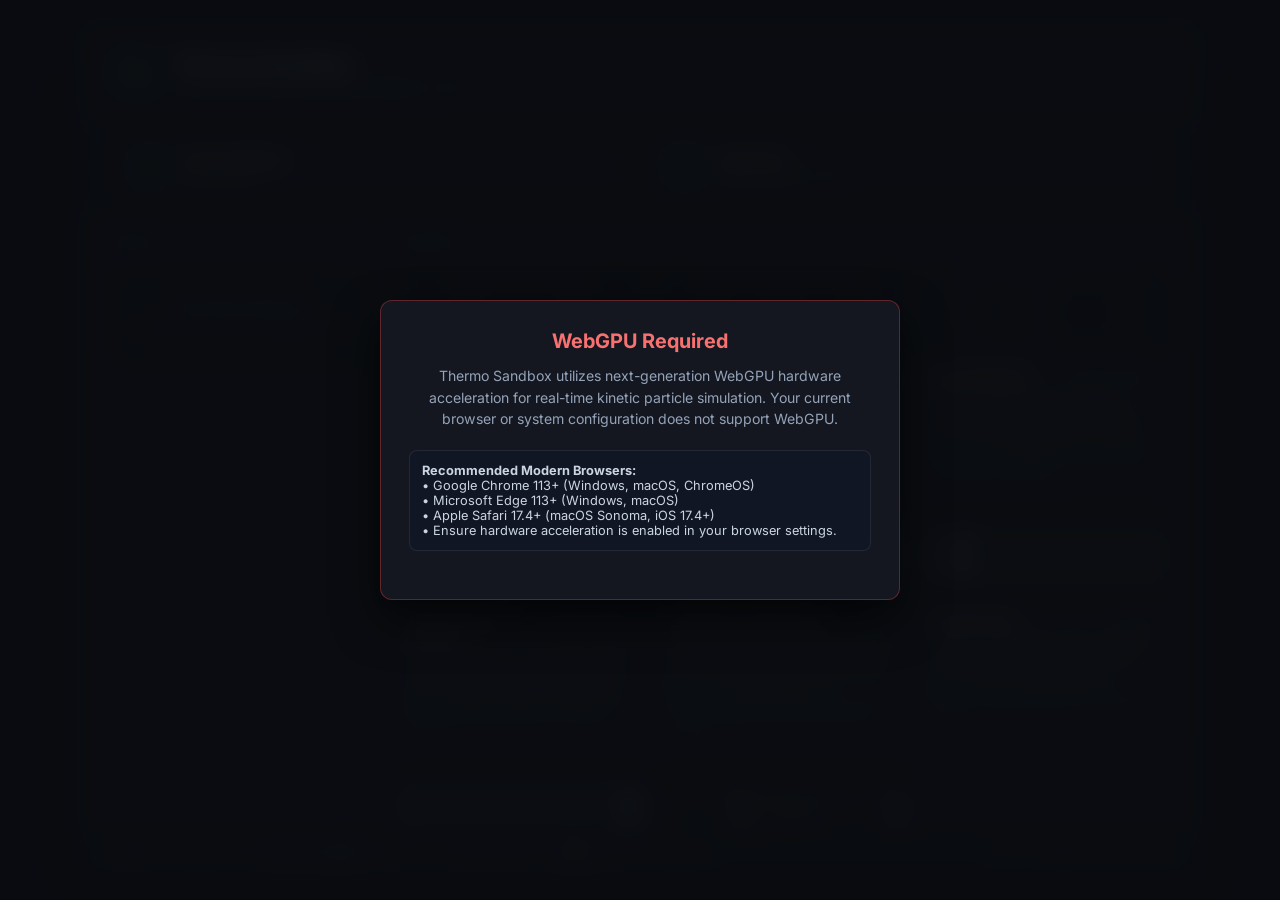
==== commit 21566158: "feat(start): tested examples replace the old presets; thumbnails, autosave, onboarding and polish - " ====
--- a/ParticleLab_Standalone.html
+++ b/ParticleLab_Standalone.html
@@ -86,6 +86,13 @@
   overflow: hidden;
 }
 
+/* Keyboard focus: one ring for every button-like control (inputs mark focus with their border) */
+button:focus-visible,
+[role="button"]:focus-visible,
+[tabindex]:focus-visible {
+  outline: 2px solid var(--accent-blue);
+  outline-offset: 1px;
+}
 
 
 /* --- css/canvas.css --- */
@@ -180,7 +187,7 @@
 .floating-vel-legend {
   position: absolute;
   right: 410px;
-  bottom: 164px;
+  bottom: 228px;
   width: 38px;
   background-color: var(--bg-card);
   border: 1px solid var(--border-card);
@@ -278,59 +285,6 @@
 }
 
 /* ==========================================================================
-   4. Positioned Floating Context Popup on Canvas
-   ========================================================================== */
-.element-popup {
-  position: absolute;
-  background-color: #1e222d;
-  border: 1px solid var(--border-card);
-  border-radius: 10px;
-  box-shadow: 0 14px 30px rgba(0, 0, 0, 0.65), 0 2px 8px rgba(0, 0, 0, 0.4);
-  width: 240px;
-  z-index: 50;
-  padding: 10px 12px;
-  display: flex;
-  flex-direction: column;
-  gap: 8px;
-  transform: translate(-50%, -110%);
-  pointer-events: auto;
-}
-
-.popup-header {
-  display: flex;
-  align-items: center;
-  justify-content: space-between;
-  border-bottom: 1px solid var(--border-subtle);
-  padding-bottom: 6px;
-}
-
-.popup-title {
-  font-size: 11px;
-  font-weight: 700;
-  color: var(--accent-blue);
-  text-transform: uppercase;
-}
-
-.popup-close {
-  background: transparent;
-  border: none;
-  color: var(--text-dim);
-  font-size: 16px;
-  cursor: pointer;
-  line-height: 1;
-}
-
-.popup-close:hover {
-  color: #ffffff;
-}
-
-.popup-body {
-  display: flex;
-  flex-direction: column;
-  gap: 8px;
-}
-
-/* ==========================================================================
    7. Modern WebGPU Requirement Modal
    ========================================================================== */
 .webgpu-error-overlay {
@@ -402,6 +356,65 @@
 
 .dim-input::placeholder {
   color: var(--text-dim);
+}
+
+/* Empty canvas hint (canvasHint.js) */
+.empty-canvas-hint {
+  position: absolute;
+  left: 50%;
+  top: 50%;
+  transform: translate(-50%, -50%);
+  z-index: 5;
+  max-width: 420px;
+  text-align: center;
+  pointer-events: none;
+  display: flex;
+  flex-direction: column;
+  align-items: center;
+  gap: 8px;
+}
+
+.empty-canvas-hint[hidden] {
+  display: none;
+}
+
+.empty-canvas-title {
+  font-size: 15px;
+  font-weight: 700;
+  color: var(--text-main);
+}
+
+.empty-canvas-text {
+  font-size: 12.5px;
+  line-height: 1.55;
+  color: var(--text-muted);
+}
+
+.empty-canvas-text kbd {
+  font-family: 'JetBrains Mono', monospace;
+  font-size: 11px;
+  padding: 0 5px;
+  border: 1px solid var(--border-subtle);
+  border-radius: 4px;
+}
+
+.empty-canvas-btn {
+  pointer-events: auto;
+  margin-top: 4px;
+  padding: 6px 14px;
+  font-size: 12px;
+  font-weight: 600;
+  color: var(--text-main);
+  background: var(--bg-card);
+  border: 1px solid var(--border-subtle);
+  border-radius: 8px;
+  cursor: pointer;
+}
+
+.empty-canvas-btn:hover,
+.empty-canvas-btn:focus-visible {
+  border-color: var(--accent-green);
+  outline: none;
 }
 
 
@@ -2400,7 +2413,7 @@
    ========================================================================== */
 .floating-zoom-panel {
   position: absolute;
-  bottom: 20px;
+  bottom: 84px; /* above the bottom dock (16 + 52 + 16), which can reach under it on narrow windows */
   right: 410px;
   background-color: var(--bg-card);
   border: 1px solid var(--border-card);
@@ -2604,7 +2617,8 @@
 
 /* Keyboard shortcuts dialog */
 .shortcuts-card {
-  width: 560px;
+  width: 720px;
+  max-width: 95vw;
 }
 
 .shortcuts-body {
@@ -2667,7 +2681,6 @@
 body.splash-mode #unifiedBottomDock,
 body.splash-mode .floating-zoom-panel,
 body.splash-mode #toolDialogPanel,
-body.splash-mode #elementPopup,
 body.splash-mode #contextMenu,
 body.splash-mode #cycleSequencerDrawer,
 body.splash-mode .modal-overlay:not(#splashOverlay) {
@@ -2710,8 +2723,8 @@
 
 .splash-card {
   width: 100%;
-  max-width: 920px;
-  max-height: 90vh;
+  max-width: 1120px;
+  max-height: calc(100vh - 48px);
   background: #131722;
   border: 1px solid rgba(255, 255, 255, 0.09);
   border-radius: 18px;
@@ -2808,9 +2821,9 @@
 
 .splash-actions-row {
   display: grid;
-  grid-template-columns: repeat(auto-fit, minmax(220px, 1fr));
-  gap: 14px;
-  padding: 20px 30px 16px;
+  grid-template-columns: repeat(auto-fit, minmax(200px, 1fr));
+  gap: 12px;
+  padding: 16px 30px;
   border-bottom: 1px solid rgba(255, 255, 255, 0.06);
   background: #0d1017;
 }
@@ -2819,7 +2832,7 @@
   display: flex;
   align-items: center;
   gap: 14px;
-  padding: 14px 18px;
+  padding: 11px 16px;
   border-radius: 12px;
   background: #141720;
   border: 1px solid rgba(255, 255, 255, 0.08);
@@ -2914,12 +2927,18 @@
 
 .splash-grid-columns {
   display: grid;
-  grid-template-columns: 1fr 1.35fr;
+  grid-template-columns: 260px 1fr;
   gap: 26px;
-  padding: 20px 30px;
+  padding: 18px 30px 20px;
   overflow-y: auto;
   flex: 1;
-  max-height: 440px;
+  min-height: 0;
+}
+
+@media (max-width: 900px) {
+  .splash-grid-columns {
+    grid-template-columns: 1fr;
+  }
 }
 
 .splash-column {
@@ -2944,7 +2963,7 @@
 }
 
 .splash-col-title {
-  font-size: 12px;
+  font-size: 11px;
   font-weight: 700;
   text-transform: uppercase;
   letter-spacing: 0.5px;
@@ -2995,19 +3014,31 @@
 .splash-recent-item {
   display: flex;
   align-items: center;
-  justify-content: space-between;
-  padding: 10px 14px;
+  gap: 10px;
+  padding: 6px;
   border-radius: 9px;
   background: #141720;
   border: 1px solid rgba(255, 255, 255, 0.07);
   cursor: pointer;
-  transition: all 0.15s ease;
-}
-
-.splash-recent-item:hover {
+  text-align: left;
+  color: inherit;
+  font: inherit;
+  transition: background 0.15s ease, border-color 0.15s ease;
+}
+
+.splash-recent-item:hover,
+.splash-recent-item:focus-visible {
   background: #1a1e29;
-  border-color: rgba(56, 189, 248, 0.4);
-  transform: translateX(3px);
+  border-color: rgba(56, 189, 248, 0.45);
+  outline: none;
+}
+
+.splash-recent-thumb {
+  width: 72px;
+  height: 46px;
+  flex-shrink: 0;
+  border-radius: 6px;
+  display: block;
 }
 
 .splash-recent-left {
@@ -3043,83 +3074,90 @@
   color: var(--text-muted);
 }
 
-.splash-presets-list {
+.splash-examples-grid {
+  display: grid;
+  grid-template-columns: repeat(auto-fill, minmax(240px, 1fr));
+  gap: 12px;
+}
+
+.splash-example-card {
   display: flex;
   flex-direction: column;
-  gap: 9px;
-  overflow-y: auto;
-  max-height: 380px;
-}
-
-.splash-preset-card {
-  display: flex;
-  align-items: center;
-  justify-content: space-between;
-  padding: 12px 16px;
   border-radius: 10px;
   background: #141720;
   border: 1px solid rgba(255, 255, 255, 0.07);
   cursor: pointer;
-  transition: all 0.16s ease;
-}
-
-.splash-preset-card:hover {
+  overflow: hidden;
+  text-align: left;
+  color: inherit;
+  font: inherit;
+  padding: 0;
+  transition: background 0.15s ease, border-color 0.15s ease, transform 0.15s ease;
+}
+
+.splash-example-card:hover,
+.splash-example-card:focus-visible {
   background: #1a1e29;
-  border-color: rgba(34, 197, 94, 0.4);
-  transform: translateX(4px);
-  box-shadow: 0 4px 16px rgba(0, 0, 0, 0.35);
-}
-
-.splash-preset-info {
+  border-color: rgba(34, 197, 94, 0.45);
+  transform: translateY(-2px);
+  outline: none;
+}
+
+.splash-example-thumb {
+  width: 100%;
+  height: 92px;
+  display: block;
+  border-bottom: 1px solid rgba(255, 255, 255, 0.06);
+}
+
+.splash-example-body {
   display: flex;
   flex-direction: column;
-  gap: 3px;
-  min-width: 0;
-  padding-right: 12px;
-}
-
-.splash-preset-top {
+  gap: 4px;
+  padding: 10px 12px 12px;
+}
+
+.splash-example-top {
   display: flex;
   align-items: center;
+  justify-content: space-between;
   gap: 8px;
 }
 
-.splash-preset-name {
-  font-size: 13.5px;
+.splash-example-name {
+  font-size: 13px;
   font-weight: 700;
   color: #ffffff;
 }
 
-.splash-preset-badge {
+.splash-example-tag {
   font-size: 9.5px;
   font-weight: 700;
   text-transform: uppercase;
-  padding: 2px 6px;
-  border-radius: 4px;
-  background: rgba(34, 197, 94, 0.12);
-  color: var(--accent-green);
-  border: 1px solid rgba(34, 197, 94, 0.25);
-}
-
-.splash-preset-desc {
+  letter-spacing: 0.4px;
+  color: var(--text-dim);
+  white-space: nowrap;
+}
+
+.splash-example-desc {
   font-size: 11.5px;
   color: var(--text-muted);
-  line-height: 1.35;
+  line-height: 1.4;
   display: -webkit-box;
-  -webkit-line-clamp: 2;
+  -webkit-line-clamp: 3;
   -webkit-box-orient: vertical;
   overflow: hidden;
 }
 
-.splash-preset-arrow {
+.splash-example-observe {
+  font-size: 10.5px;
   color: var(--text-dim);
-  flex-shrink: 0;
-  transition: all 0.15s ease;
-}
-
-.splash-preset-card:hover .splash-preset-arrow {
+  line-height: 1.35;
+}
+
+.splash-example-observe b {
   color: var(--accent-green);
-  transform: translateX(3px);
+  font-weight: 600;
 }
 
 .splash-footer {
@@ -4009,57 +4047,51 @@
 .seq-trans-chips-track {
   display: flex;
   align-items: center;
+  flex-wrap: wrap;
   gap: 6px;
   flex: 1;
-  overflow-x: auto;
-  scrollbar-width: thin;
+  min-width: 0;
   padding: 2px 0;
 }
 
-/* Compact Square Chip (Collapsed) */
+/* Collapsed chip: icon + condition summary */
 .seq-trans-chip.is-collapsed {
-  width: 42px;
-  height: 42px;
-  min-width: 42px;
-  min-height: 42px;
+  height: 30px;
+  max-width: 220px;
+  padding: 0 9px;
   background: var(--bg-input);
   border: 1px solid var(--border-subtle);
   border-radius: 6px;
   display: flex;
-  flex-direction: column;
   align-items: center;
-  justify-content: center;
+  gap: 6px;
+  flex-shrink: 0;
   cursor: pointer;
   box-sizing: border-box;
-  transition: all 0.15s ease;
+  transition: border-color 0.15s ease, background 0.15s ease;
   user-select: none;
-  position: relative;
 }
 
 .seq-trans-chip.is-collapsed:hover {
   border-color: #38bdf8;
   background: rgba(56, 189, 248, 0.08);
-  transform: translateY(-1px);
 }
 
 .seq-trans-chip-icon {
-  color: var(--text-main);
+  color: var(--text-muted);
   display: flex;
   align-items: center;
-  justify-content: center;
   line-height: 1;
 }
 
 .seq-trans-chip-badge {
   font-family: 'JetBrains Mono', monospace;
-  font-size: 8px;
-  font-weight: 700;
-  color: var(--text-muted);
-  max-width: 38px;
+  font-size: 10.5px;
+  font-weight: 600;
+  color: var(--text-main);
   overflow: hidden;
   text-overflow: ellipsis;
   white-space: nowrap;
-  margin-top: 2px;
 }
 
 /* Expanded Chip */
@@ -4071,8 +4103,8 @@
   display: flex;
   flex-direction: column;
   gap: 5px;
-  min-width: 220px;
-  max-width: 260px;
+  width: 270px;
+  flex-shrink: 0;
   box-shadow: 0 2px 10px rgba(0, 0, 0, 0.35);
   box-sizing: border-box;
 }
@@ -4085,10 +4117,8 @@
 }
 
 .seq-chip-type-select {
-  font-size: 10px;
-  height: 22px;
-  padding: 1px 4px;
   flex: 1;
+  min-width: 0;
 }
 
 .btn-del-chip {
@@ -4126,37 +4156,20 @@
   gap: 4px;
 }
 
-.seq-trans-chip .styled-select,
-.seq-trans-chip input[type="number"],
-.seq-trans-chip select {
-  height: 24px;
-  font-size: 10px;
-  padding: 2px 5px;
-  border-radius: 4px;
-  box-sizing: border-box;
-  background-color: var(--bg-card);
-  border: 1px solid var(--border-subtle);
-  color: var(--text-main);
-  outline: none;
-}
-
-.seq-trans-chip .styled-select:focus,
-.seq-trans-chip input[type="number"]:focus,
-.seq-trans-chip select:focus {
-  border-color: #38bdf8;
-}
-
-.seq-trans-chip input[type="number"] {
-  -moz-appearance: textfield;
-  font-family: 'JetBrains Mono', monospace;
-  font-weight: 600;
-  text-align: right;
-}
-
-.seq-trans-chip input[type="number"]::-webkit-outer-spin-button,
-.seq-trans-chip input[type="number"]::-webkit-inner-spin-button {
-  -webkit-appearance: none;
-  margin: 0;
+.seq-trans-chip-body .prop-row {
+  margin-bottom: 6px;
+}
+
+.seq-trans-intro {
+  font-size: 11px;
+  line-height: 1.5;
+  color: var(--text-muted);
+}
+
+.seq-trans-timeout {
+  margin-top: 6px;
+  padding-top: 10px;
+  border-top: 1px solid var(--border-subtle);
 }
 
 /* Operator Pills (& / ||) */
@@ -4297,6 +4310,663 @@
 
 
 
+
+/* --- css/properties.css --- */
+/* Thermo Sandbox - Property forms (propertyForm.js) and the properties panel.
+   Shared by the tool dialog, the left sidebar and the sequencer action dialog. */
+
+.prop-row {
+  display: flex;
+  flex-direction: column;
+  gap: 5px;
+  padding: 5px 0;
+}
+
+.prop-row + .prop-row {
+  border-top: 1px solid rgba(255, 255, 255, 0.03);
+}
+
+.prop-row-inline {
+  flex-direction: row;
+  align-items: center;
+  justify-content: space-between;
+}
+
+.prop-label {
+  display: flex;
+  align-items: center;
+  gap: 6px;
+  font-size: 11px;
+  font-weight: 600;
+  color: var(--text-muted);
+  min-height: 16px;
+}
+
+.prop-row.is-modified .prop-label > span:first-child {
+  color: var(--accent-blue);
+}
+
+.prop-row.is-modified .prop-label > span:first-child::after {
+  content: '•';
+  margin-left: 4px;
+  color: var(--accent-blue);
+}
+
+.prop-reset {
+  visibility: hidden;
+  border: none;
+  background: transparent;
+  color: var(--text-dim);
+  font-size: 12px;
+  line-height: 1;
+  padding: 0 2px;
+  cursor: pointer;
+}
+
+.prop-row.is-modified .prop-reset {
+  visibility: visible;
+}
+
+.prop-reset:hover {
+  color: var(--accent-blue);
+}
+
+.prop-dual {
+  display: flex;
+  align-items: center;
+  gap: 8px;
+}
+
+.prop-slider-wrap {
+  position: relative;
+  flex: 1;
+  min-width: 0;
+  display: flex;
+  align-items: center;
+}
+
+.prop-slider {
+  width: 100%;
+  accent-color: var(--accent-green);
+  cursor: pointer;
+  margin: 0;
+}
+
+.prop-notch {
+  position: absolute;
+  top: 50%;
+  width: 2px;
+  height: 10px;
+  margin-left: -1px;
+  transform: translateY(-50%);
+  background: rgba(255, 255, 255, 0.35);
+  border-radius: 1px;
+  pointer-events: none;
+}
+
+.prop-num,
+.prop-text,
+.prop-select {
+  background-color: var(--bg-input);
+  border: 1px solid var(--border-subtle);
+  color: var(--text-main);
+  border-radius: 5px;
+  font-size: 11px;
+  font-weight: 600;
+  outline: none;
+  transition: border-color 0.15s ease;
+  user-select: text;
+}
+
+.prop-num {
+  width: 58px;
+  padding: 3px 6px;
+  font-family: 'JetBrains Mono', monospace;
+  text-align: right;
+  appearance: textfield;
+  -moz-appearance: textfield;
+}
+
+.prop-num::-webkit-inner-spin-button,
+.prop-num::-webkit-outer-spin-button {
+  -webkit-appearance: none;
+  margin: 0;
+}
+
+.prop-text,
+.prop-select {
+  width: 100%;
+  padding: 5px 8px;
+}
+
+.prop-num:focus,
+.prop-text:focus,
+.prop-select:focus {
+  border-color: var(--accent-green);
+}
+
+.prop-unit {
+  width: 30px;
+  font-size: 10px;
+  color: var(--text-dim);
+}
+
+.prop-segmented {
+  display: flex;
+  gap: 2px;
+  padding: 2px;
+  background-color: var(--bg-input);
+  border: 1px solid var(--border-subtle);
+  border-radius: 6px;
+}
+
+.prop-seg {
+  flex: 1;
+  min-width: 0;
+  padding: 4px 6px;
+  border: none;
+  border-radius: 4px;
+  background: transparent;
+  color: var(--text-muted);
+  font-size: 10.5px;
+  font-weight: 600;
+  white-space: nowrap;
+  cursor: pointer;
+  transition: background-color 0.12s ease, color 0.12s ease;
+}
+
+.prop-seg:hover {
+  color: var(--text-main);
+  background-color: var(--bg-hover);
+}
+
+.prop-seg.active {
+  background-color: var(--accent-green-dim);
+  color: var(--accent-green);
+}
+
+.prop-switch {
+  display: inline-flex;
+  align-items: center;
+  gap: 6px;
+  padding: 2px 8px 2px 2px;
+  border: 1px solid var(--border-subtle);
+  border-radius: 999px;
+  background-color: var(--bg-input);
+  color: var(--text-dim);
+  font-size: 10px;
+  font-weight: 700;
+  cursor: pointer;
+}
+
+.prop-switch-knob {
+  width: 14px;
+  height: 14px;
+  border-radius: 50%;
+  background-color: var(--text-dim);
+  transition: background-color 0.15s ease;
+}
+
+.prop-switch.on {
+  border-color: var(--accent-green);
+  color: var(--accent-green);
+}
+
+.prop-switch.on .prop-switch-knob {
+  background-color: var(--accent-green);
+}
+
+.prop-color {
+  width: 44px;
+  height: 24px;
+  padding: 1px;
+  border: 1px solid var(--border-subtle);
+  border-radius: 5px;
+  background-color: var(--bg-input);
+  cursor: pointer;
+}
+
+.prop-empty {
+  font-size: 11px;
+  color: var(--text-dim);
+  padding: 4px 0;
+}
+
+/* ---------------------------------------------------------------------------
+   Properties panel (left sidebar, below the element tree)
+   --------------------------------------------------------------------------- */
+.properties-panel {
+  display: flex;
+  flex-direction: column;
+  min-height: 0;
+  border-top: 1px solid var(--border-subtle);
+  padding-top: 10px;
+  margin-top: 8px;
+}
+
+.properties-panel[hidden] {
+  display: none;
+}
+
+.properties-head {
+  display: flex;
+  align-items: center;
+  gap: 8px;
+  margin-bottom: 6px;
+}
+
+.properties-tag {
+  font-size: 9px;
+  font-weight: 700;
+  letter-spacing: 0.4px;
+  color: var(--accent-blue);
+  background-color: var(--accent-blue-dim);
+  padding: 2px 5px;
+  border-radius: 3px;
+  flex-shrink: 0;
+}
+
+.properties-title {
+  flex: 1;
+  min-width: 0;
+  font-size: 12.5px;
+  font-weight: 700;
+  color: var(--text-main);
+  overflow: hidden;
+  text-overflow: ellipsis;
+  white-space: nowrap;
+}
+
+.properties-info {
+  font-size: 10.5px;
+  font-family: 'JetBrains Mono', monospace;
+  color: var(--accent-green);
+  background-color: rgba(34, 197, 94, 0.06);
+  border: 1px solid rgba(34, 197, 94, 0.15);
+  border-radius: 5px;
+  padding: 4px 8px;
+  margin-bottom: 4px;
+}
+
+.properties-body {
+  overflow-y: auto;
+  min-height: 0;
+  padding-right: 4px;
+}
+
+.properties-section {
+  font-size: 9px;
+  font-weight: 800;
+  letter-spacing: 0.5px;
+  text-transform: uppercase;
+  color: var(--text-dim);
+  margin: 8px 0 2px;
+}
+
+.prop-geometry {
+  display: grid;
+  grid-template-columns: repeat(2, minmax(0, 1fr));
+  gap: 6px;
+  padding: 4px 0;
+}
+
+.prop-geo-field {
+  display: flex;
+  align-items: center;
+  gap: 5px;
+  font-size: 10px;
+  font-weight: 700;
+  color: var(--text-dim);
+}
+
+.prop-geo-field .prop-num {
+  flex: 1;
+  width: auto;
+  min-width: 0;
+}
+
+.properties-actions {
+  display: flex;
+  flex-wrap: wrap;
+  gap: 6px;
+  margin-top: 8px;
+}
+
+.prop-action {
+  flex: 1;
+  padding: 5px 8px;
+  border: 1px solid var(--border-subtle);
+  border-radius: 5px;
+  background-color: var(--bg-input);
+  color: var(--text-muted);
+  font-size: 10.5px;
+  font-weight: 600;
+  white-space: nowrap;
+  cursor: pointer;
+}
+
+.prop-action:hover {
+  color: var(--text-main);
+  background-color: var(--bg-hover);
+}
+
+.prop-action.danger:hover {
+  color: #fca5a5;
+  border-color: rgba(239, 68, 68, 0.5);
+  background-color: rgba(239, 68, 68, 0.12);
+}
+
+/* Sidebar split: tree on top, properties below */
+.ipe-sidebar-left .sidebar-tree-zone {
+  flex: 1 1 0;
+  min-height: 120px;
+}
+
+.ipe-sidebar-left .properties-panel {
+  flex: 0 1 auto;
+  max-height: 64%;
+}
+
+/* Tighter rows in the floating tool dialog */
+.tool-dialog-body .prop-row {
+  padding: 3px 0;
+  gap: 3px;
+}
+
+/* ---------------------------------------------------------------------------
+   Element tree (elementTree.js)
+   --------------------------------------------------------------------------- */
+.tree-filter {
+  width: 100%;
+  margin-bottom: 6px;
+  padding: 5px 8px;
+  border: 1px solid var(--border-subtle);
+  border-radius: 5px;
+  background-color: var(--bg-input);
+  color: var(--text-main);
+  font-size: 11px;
+  outline: none;
+  user-select: text;
+}
+
+.tree-filter:focus {
+  border-color: var(--accent-green);
+}
+
+.tree-row {
+  display: flex;
+  align-items: center;
+  gap: 6px;
+  min-height: 26px;
+  padding: 2px 4px 2px 2px;
+  border-radius: 5px;
+  border: 1px solid transparent;
+  cursor: pointer;
+  color: var(--text-muted);
+  font-size: 11.5px;
+}
+
+.tree-row:hover {
+  background-color: var(--bg-hover);
+  color: var(--text-main);
+}
+
+.tree-row.selected {
+  background-color: var(--accent-blue-dim);
+  border-color: rgba(56, 189, 248, 0.35);
+  color: var(--text-main);
+}
+
+.tree-row.tree-child {
+  padding-left: 18px;
+  min-height: 22px;
+  font-size: 11px;
+}
+
+.tree-row.dragging {
+  opacity: 0.4;
+}
+
+.tree-row.drag-over {
+  border-top: 2px solid var(--accent-green);
+}
+
+.tree-caret,
+.tree-caret-spacer {
+  width: 14px;
+  flex-shrink: 0;
+}
+
+.tree-caret {
+  border: none;
+  background: transparent;
+  color: var(--text-dim);
+  font-size: 10px;
+  padding: 0;
+  cursor: pointer;
+}
+
+.tree-icon {
+  display: flex;
+  align-items: center;
+  color: var(--accent-blue);
+  flex-shrink: 0;
+}
+
+.tree-name {
+  flex: 1;
+  min-width: 0;
+  overflow: hidden;
+  text-overflow: ellipsis;
+  white-space: nowrap;
+  font-weight: 600;
+}
+
+.tree-meta {
+  flex-shrink: 0;
+  max-width: 45%;
+  overflow: hidden;
+  text-overflow: ellipsis;
+  white-space: nowrap;
+  font-family: 'JetBrains Mono', monospace;
+  font-size: 9.5px;
+  color: var(--text-dim);
+}
+
+.tree-actions {
+  display: none;
+  gap: 2px;
+  flex-shrink: 0;
+}
+
+.tree-row:hover .tree-actions {
+  display: flex;
+}
+
+.tree-row:hover .tree-meta {
+  display: none;
+}
+
+.tree-btn {
+  display: flex;
+  align-items: center;
+  justify-content: center;
+  width: 20px;
+  height: 20px;
+  border: none;
+  border-radius: 4px;
+  background: transparent;
+  color: var(--text-dim);
+  font-size: 11px;
+  cursor: pointer;
+}
+
+.tree-btn:hover {
+  background-color: var(--bg-input);
+  color: var(--text-main);
+}
+
+.tree-btn.tree-del:hover {
+  color: #f87171;
+}
+
+.tree-rename {
+  flex: 1;
+  min-width: 0;
+  padding: 2px 6px;
+  border: 1px solid var(--accent-green);
+  border-radius: 4px;
+  background-color: var(--bg-input);
+  color: var(--text-main);
+  font-size: 11.5px;
+  outline: none;
+  user-select: text;
+}
+
+.tree-empty {
+  padding: 10px 4px;
+  font-size: 11px;
+  line-height: 1.5;
+  color: var(--text-dim);
+}
+
+
+/* --- css/charts.css --- */
+/* Thermo Sandbox - Charts: expand buttons and the large chart dialog (chartViewer.js) */
+
+.chart-expand-btn {
+  display: inline-flex;
+  align-items: center;
+  justify-content: center;
+  width: 22px;
+  height: 22px;
+  padding: 0;
+  border: 1px solid var(--border-subtle);
+  border-radius: 5px;
+  background-color: var(--bg-input);
+  color: var(--text-muted);
+  cursor: pointer;
+  flex-shrink: 0;
+}
+
+.chart-expand-btn:hover {
+  color: var(--text-main);
+  border-color: var(--accent-blue);
+}
+
+.chart-tabs {
+  display: flex;
+  align-items: center;
+  gap: 4px;
+}
+
+.chart-header {
+  display: flex;
+  align-items: center;
+  justify-content: space-between;
+  gap: 8px;
+}
+
+.custom-chart-actions,
+.chamber-header-actions {
+  display: flex;
+  align-items: center;
+  gap: 4px;
+}
+
+.chart-card canvas,
+.custom-chart-canvas,
+.chamber-chart-canvas {
+  display: block;
+  border-radius: 6px;
+}
+
+/* Large chart dialog */
+.chart-viewer {
+  align-items: center;
+  justify-content: center;
+}
+
+.chart-viewer-card {
+  display: flex;
+  flex-direction: column;
+  width: min(1180px, 92vw);
+  height: min(760px, 86vh);
+  background-color: var(--bg-card);
+  border: 1px solid var(--border-card);
+  border-radius: 12px;
+  box-shadow: 0 24px 60px rgba(0, 0, 0, 0.7);
+  padding: 14px 16px 10px;
+  gap: 10px;
+}
+
+.chart-viewer-head {
+  display: flex;
+  align-items: center;
+  justify-content: space-between;
+}
+
+.chart-viewer-title {
+  font-size: 15px;
+  font-weight: 700;
+  color: var(--text-main);
+}
+
+.chart-viewer-tools {
+  display: flex;
+  align-items: center;
+  flex-wrap: wrap;
+  gap: 8px;
+}
+
+.chart-viewer-tools .prop-select {
+  width: auto;
+  min-width: 150px;
+}
+
+.chart-viewer-tools .prop-segmented {
+  width: auto;
+}
+
+.chart-viewer-tools .prop-seg:disabled {
+  cursor: default;
+  opacity: 0.45;
+}
+
+.chart-viewer-tools .prop-seg.active:disabled {
+  opacity: 1;
+}
+
+.chart-viewer-tools .prop-action {
+  flex: 0 0 auto;
+}
+
+.chart-viewer-spacer {
+  flex: 1;
+}
+
+.chart-viewer-canvas {
+  flex: 1;
+  min-height: 0;
+  width: 100%;
+  border-radius: 8px;
+  cursor: crosshair;
+}
+
+.chart-viewer-hint {
+  font-size: 10.5px;
+  color: var(--text-dim);
+  text-align: center;
+}
+
+@media (max-width: 700px) {
+  .chart-viewer-card {
+    width: 100vw;
+    height: 100vh;
+    border-radius: 0;
+  }
+}
+
   </style>
 <link rel="preconnect" href="https://fonts.googleapis.com">
   <link rel="preconnect" href="https://fonts.gstatic.com" crossorigin>
@@ -4313,6 +4983,13 @@
     <canvas id="gpuCanvas"></canvas>
     <!-- Fullscreen Infinite UI & Geometry Canvas (Layer 2, transparent overlay) -->
     <canvas id="simCanvas"></canvas>
+
+    <!-- Shown on an empty canvas (canvasHint.js) -->
+    <div id="emptyCanvasHint" class="empty-canvas-hint" hidden>
+      <div class="empty-canvas-title">Empty canvas</div>
+      <div class="empty-canvas-text">Pick a tool in the ribbon and drag on the canvas: walls, a gas spawner, a sensor zone.<br>Press <kbd>?</kbd> for shortcuts.</div>
+      <button type="button" class="empty-canvas-btn" id="btnHintExamples">Start from an example</button>
+    </div>
 
     <!-- WebGPU Modern Browser Requirement Overlay (Shown only if WebGPU is unavailable) -->
     <div id="webgpuErrorOverlay" class="webgpu-error-overlay" style="display: none;">
@@ -4338,17 +5015,6 @@
       <span class="legend-tag">high</span>
       <div class="legend-gradient-bar"></div>
       <span class="legend-tag">low</span>
-    </div>
-
-    <!-- Positioned Floating Context Popup for Canvas Elements -->
-    <div id="elementPopup" class="element-popup" style="display: none;">
-      <div class="popup-header">
-        <span id="popupTitle" class="popup-title">Element</span>
-        <button id="btnPopupClose" class="popup-close">&times;</button>
-      </div>
-      <div id="popupBody" class="popup-body">
-        <!-- Dynamically populated per element -->
-      </div>
     </div>
 
     <!-- Right-Click Context Menu -->
@@ -4394,10 +5060,10 @@
       <!-- ROW 1: Menu Bar, Centered Project Title & Save As -->
       <div class="header-row-menubar">
         <div class="menubar-left">
-          <div class="brand-badge" id="brandBadge" title="Open Welcome Dashboard / Splash Screen">
+          <div class="brand-badge" id="brandBadge" title="Start screen: examples and recent scenes">
             <img src="[data-uri]" alt="Logo" class="brand-logo-img">
           </div>
-          <span class="brand-title" id="brandTitle" title="Open Welcome Dashboard / Splash Screen">Thermo Sandbox</span>
+          <span class="brand-title" id="brandTitle" title="Start screen: examples and recent scenes">Thermo Sandbox</span>
 
           <div class="header-vdivider"></div>
 
@@ -4413,6 +5079,8 @@
                 <div class="menu-entry" id="menuEntrySave"><span>Save</span><span class="menu-shortcut">Ctrl+S</span></div>
                 <div class="menu-entry" id="menuEntrySaveAs"><span>Save As…</span><span class="menu-shortcut">Ctrl+Shift+S</span></div>
                 <div class="menu-entry" id="menuEntryExportPNG"><span>Export Image (PNG)</span></div>
+                <div class="menu-entry" id="menuEntryExportCSV"><span>Export Data (CSV)</span></div>
+                <div class="menu-entry" id="menuEntryExportJSON"><span>Export Data (JSON)</span></div>
                 <div class="menu-divider"></div>
                 <div class="menu-entry" id="menuEntryReset"><span>Revert to Saved</span></div>
               </div>
@@ -4526,7 +5194,7 @@
           <div class="ribbon-group" title="General Tools">
             <span class="ribbon-group-title">TOOLS</span>
             <div class="ribbon-group-controls">
-              <button class="ribbon-tool-btn active" data-tool="select" id="toolSelect" title="Select & Move Tool (Shift+Click to multi-select)">
+              <button class="ribbon-tool-btn active" data-tool="select" id="toolSelect" title="Select & Move (Shift+Click adds to the selection)">
                 <svg width="14" height="14" viewBox="0 0 24 24" fill="none" stroke="currentColor" stroke-width="2"><path d="M3 3l7 18 3-7 7-3L3 3z"/></svg>
                 <span>Select</span>
               </button>
@@ -4543,7 +5211,7 @@
           <div class="ribbon-group" title="Transform Selected Objects">
             <span class="ribbon-group-title">TRANSFORM</span>
             <div class="ribbon-group-controls">
-              <button id="btnRotate90" class="ribbon-btn" title="Rotate Selection 90° Clockwise">
+              <button id="btnRotate90" class="ribbon-btn" title="Rotate 90° Clockwise (R)">
                 <svg width="14" height="14" viewBox="0 0 24 24" fill="none" stroke="currentColor" stroke-width="2"><path d="M21.5 2v6h-6M21.34 15.57a10 10 0 1 1-.57-8.38l5.67-5.67"/></svg>
               </button>
               <button id="btnFlipH" class="ribbon-btn" title="Flip Selection Horizontally">
@@ -4552,7 +5220,7 @@
               <button id="btnFlipV" class="ribbon-btn" title="Flip Selection Vertically">
                 <svg width="14" height="14" viewBox="0 0 24 24" fill="none" stroke="currentColor" stroke-width="2"><polygon points="7,8 12,3 17,8"/><polygon points="7,16 12,21 17,16"/><line x1="3" y1="12" x2="21" y2="12"/></svg>
               </button>
-              <button id="btnGroupSelected" class="ribbon-btn" title="Group / Ungroup Selected Objects (Ctrl+G)">
+              <button id="btnGroupSelected" class="ribbon-btn" title="Group (Ctrl+G) / Ungroup (Ctrl+Shift+G)">
                 <svg width="14" height="14" viewBox="0 0 24 24" fill="none" stroke="currentColor" stroke-width="2"><rect x="3" y="3" width="7" height="7"/><rect x="14" y="3" width="7" height="7"/><rect x="14" y="14" width="7" height="7"/><rect x="3" y="14" width="7" height="7"/></svg>
               </button>
             </div>
@@ -4584,7 +5252,7 @@
           <div class="ribbon-group" title="Particle Display">
             <span class="ribbon-group-title">VIEW</span>
             <div class="ribbon-group-controls">
-              <button id="btnToggleVectors" class="ribbon-btn" title="Toggle Velocity Vectors (v⃗)">
+              <button id="btnToggleVectors" class="ribbon-btn" title="Velocity Vectors (V)">
                 <svg width="15" height="15" viewBox="0 0 24 24" fill="none" stroke="currentColor" stroke-width="2.2"><circle cx="5" cy="19" r="2.5" fill="currentColor"/><path d="M7.5 16.5L19 5m0 0h-6.5m6.5 0v6.5"/></svg>
               </button>
               <button id="btnToggleColor" class="ribbon-btn active" title="Toggle Particle Color by Speed / Colormap">
@@ -4601,19 +5269,19 @@
           <div class="ribbon-group ribbon-creation-group" title="Wall Tools">
             <span class="ribbon-group-title">WALLS</span>
             <div class="ribbon-group-controls">
-              <button class="ribbon-tool-btn" data-tool="wall" data-wshape="polygon" id="toolWallPoly" title="Polyline Wall">
+              <button class="ribbon-tool-btn" data-tool="wall" data-wshape="polygon" id="toolWallPoly" title="Wall (polyline; Enter finishes)">
                 <svg width="14" height="14" viewBox="0 0 24 24" fill="none" stroke="currentColor" stroke-width="2"><polyline points="3 17 9 7 15 15 21 5"/></svg>
                 <span>Polyline</span>
               </button>
-              <button class="ribbon-tool-btn" data-tool="wall" data-wshape="rect" id="toolWallRect" title="Rectangle Wall Box">
+              <button class="ribbon-tool-btn" data-tool="wall" data-wshape="rect" id="toolWallRect" title="Rectangle Wall">
                 <svg width="14" height="14" viewBox="0 0 24 24" fill="none" stroke="currentColor" stroke-width="2"><rect x="3" y="3" width="18" height="18" rx="2"/></svg>
                 <span>Rect</span>
               </button>
-              <button class="ribbon-tool-btn" data-tool="wall" data-wshape="arc" id="toolWallArc" title="Circular Arc Wall">
+              <button class="ribbon-tool-btn" data-tool="wall" data-wshape="arc" id="toolWallArc" title="Arc Wall">
                 <svg width="14" height="14" viewBox="0 0 24 24" fill="none" stroke="currentColor" stroke-width="2"><path d="M4 20A16 16 0 0 1 20 4"/></svg>
                 <span>Arc</span>
               </button>
-              <button class="ribbon-tool-btn" data-tool="wall" data-wshape="circle" id="toolWallCircle" title="Complete Circle Wall (Center-Radius Drag)">
+              <button class="ribbon-tool-btn" data-tool="wall" data-wshape="circle" id="toolWallCircle" title="Circle Wall (drag from the center)">
                 <svg width="14" height="14" viewBox="0 0 24 24" fill="none" stroke="currentColor" stroke-width="2"><circle cx="12" cy="12" r="9"/></svg>
                 <span>Circle</span>
               </button>
@@ -4626,19 +5294,19 @@
           <div class="ribbon-group ribbon-creation-group" title="Particle Elements">
             <span class="ribbon-group-title">PARTICLES</span>
             <div class="ribbon-group-controls">
-              <button class="ribbon-tool-btn" data-tool="gas" id="toolGas" title="Particle Spawner Infill">
+              <button class="ribbon-tool-btn" data-tool="gas" id="toolGas" title="Gas Spawner (fills a rectangle with gas)">
                 <svg width="14" height="14" viewBox="0 0 24 24" fill="none" stroke="currentColor" stroke-width="2"><circle cx="6" cy="6" r="2"/><circle cx="18" cy="6" r="2"/><circle cx="6" cy="18" r="2"/><circle cx="18" cy="18" r="2"/><circle cx="12" cy="12" r="3"/></svg>
                 <span>Spawner</span>
               </button>
-              <button class="ribbon-tool-btn" data-tool="emitter" id="toolEmitter" title="Particle Source / Emitter (360° Option, Max Count, Click to Toggle)">
+              <button class="ribbon-tool-btn" data-tool="emitter" id="toolEmitter" title="Particle Emitter (adds particles at a rate)">
                 <svg width="14" height="14" viewBox="0 0 24 24" fill="none" stroke="currentColor" stroke-width="2"><circle cx="12" cy="12" r="4"/><path d="M12 2v4m0 12v4M2 12h4m12 0h4"/></svg>
                 <span>Emitter</span>
               </button>
-              <button class="ribbon-tool-btn" data-tool="sink" id="toolSink" title="Particle Absorber / Vacuum">
+              <button class="ribbon-tool-btn" data-tool="sink" id="toolSink" title="Particle Sink (removes particles)">
                 <svg width="14" height="14" viewBox="0 0 24 24" fill="none" stroke="currentColor" stroke-width="2"><circle cx="12" cy="12" r="9"/><line x1="7" y1="12" x2="17" y2="12"/></svg>
                 <span>Absorber</span>
               </button>
-              <button class="ribbon-tool-btn" data-tool="regulator" id="toolRegulator" title="Particle Regulator Zone (Maintains Target N with Hysteresis)">
+              <button class="ribbon-tool-btn" data-tool="regulator" id="toolRegulator" title="Particle Regulator (keeps the particle count in a zone at a target)">
                 <svg width="14" height="14" viewBox="0 0 24 24" fill="none" stroke="currentColor" stroke-width="2"><rect x="3" y="3" width="18" height="18" rx="2" stroke-dasharray="2 2"/><path d="M7 12h10M12 7v10"/><circle cx="12" cy="12" r="2" fill="currentColor"/></svg>
                 <span>Regulator</span>
               </button>
@@ -4651,21 +5319,21 @@
           <div class="ribbon-group ribbon-creation-group" title="Thermal Elements">
             <span class="ribbon-group-title">THERMAL</span>
             <div class="ribbon-group-controls">
-              <button class="ribbon-tool-btn" data-tool="solid_res" id="toolSolidRes" title="Thermal Sink (Constant-T Heat Sink)">
+              <button class="ribbon-tool-btn" data-tool="solid_res" id="toolSolidRes" title="Heat Bath (constant temperature, infinite heat capacity)">
                 <svg width="14" height="14" viewBox="0 0 24 24" fill="none" stroke="currentColor" stroke-width="2"><path d="M14 4v10.54a4 4 0 1 1-4 0V4a2 2 0 0 1 4 0Z"/></svg>
-                <span>Sink</span>
+                <span>Heat Bath</span>
               </button>
-              <button class="ribbon-tool-btn" data-tool="heat_exchanger" id="toolHeatEx" title="Heat Exchanger (Permeable, Constant-T, Cross-Hatch Pattern)">
+              <button class="ribbon-tool-btn" data-tool="heat_exchanger" id="toolHeatEx" title="Heat Exchanger (permeable zone at constant temperature)">
                 <svg width="14" height="14" viewBox="0 0 24 24" fill="none" stroke="currentColor" stroke-width="2"><rect x="3" y="3" width="18" height="18" rx="2" stroke-dasharray="2 2"/><line x1="4" y1="4" x2="20" y2="20"/><line x1="20" y1="4" x2="4" y2="20"/></svg>
                 <span>Heat Exchanger</span>
               </button>
-              <button class="ribbon-tool-btn" data-tool="regenerator" id="toolRegen" title="Regenerator Matrix (Permeable, Finite Capacity C, Directional Parallel Lines)">
+              <button class="ribbon-tool-btn" data-tool="regenerator" id="toolRegen" title="Regenerator (permeable heat store with finite capacity)">
                 <svg width="14" height="14" viewBox="0 0 24 24" fill="none" stroke="currentColor" stroke-width="2"><rect x="3" y="3" width="18" height="18" rx="2" stroke-dasharray="2 2"/><line x1="3" y1="7" x2="21" y2="7"/><line x1="3" y1="12" x2="21" y2="12"/><line x1="3" y1="17" x2="21" y2="17"/></svg>
                 <span>Regenerator</span>
               </button>
-              <button class="ribbon-tool-btn" data-tool="storage_block" id="toolStorage" title="Thermal Ressavoir (Finite Heat Capacity C)">
+              <button class="ribbon-tool-btn" data-tool="storage_block" id="toolStorage" title="Thermal Mass (solid block with finite heat capacity C)">
                 <svg width="14" height="14" viewBox="0 0 24 24" fill="none" stroke="currentColor" stroke-width="2"><rect x="3" y="3" width="18" height="18" rx="2"/><path d="M8 8h8v8H8z"/></svg>
-                <span>Ressavoir</span>
+                <span>Thermal Mass</span>
               </button>
             </div>
           </div>
@@ -4676,19 +5344,19 @@
           <div class="ribbon-group ribbon-creation-group" title="Piston Tools">
             <span class="ribbon-group-title">PISTONS</span>
             <div class="ribbon-group-controls">
-              <button class="ribbon-tool-btn" data-tool="piston" data-pmode="free" id="toolPistonFree" title="Displacer Piston (Free / Phase Displacer)">
+              <button class="ribbon-tool-btn" data-tool="piston" data-pmode="free" id="toolPistonFree" title="Free Piston (moved by the gas pressure)">
                 <svg width="14" height="14" viewBox="0 0 24 24" fill="none" stroke="currentColor" stroke-width="2"><rect x="5" y="9" width="14" height="6" rx="1"/><line x1="12" y1="3" x2="12" y2="9"/><line x1="12" y1="15" x2="12" y2="21"/></svg>
                 <span>Displacer</span>
               </button>
-              <button class="ribbon-tool-btn" data-tool="piston" data-pmode="spring" id="toolPistonSpring" title="Accumulator Piston (Spring / Gas Bounce Space)">
+              <button class="ribbon-tool-btn" data-tool="piston" data-pmode="spring" id="toolPistonSpring" title="Spring Piston (held by a spring, gas accumulator)">
                 <svg width="14" height="14" viewBox="0 0 24 24" fill="none" stroke="currentColor" stroke-width="2"><path d="M5 12h3l2-5 3 10 3-10 2 5h4"/></svg>
                 <span>Accumulator</span>
               </button>
-              <button class="ribbon-tool-btn" data-tool="piston" data-pmode="motorized" id="toolPistonMotor" title="Compressor Piston (Motor-Driven Work Input)">
+              <button class="ribbon-tool-btn" data-tool="piston" data-pmode="motorized" id="toolPistonMotor" title="Motor Piston (sinusoidal drive, puts work in)">
                 <svg width="14" height="14" viewBox="0 0 24 24" fill="none" stroke="currentColor" stroke-width="2"><circle cx="12" cy="12" r="8"/><path d="M12 8v8m-4-4h8"/></svg>
                 <span>Compressor</span>
               </button>
-              <button class="ribbon-tool-btn" data-tool="piston" data-pmode="damper" id="toolPistonDamper" title="Expander Piston (Work Extraction Load)">
+              <button class="ribbon-tool-btn" data-tool="piston" data-pmode="damper" id="toolPistonDamper" title="Load Piston (takes work out against a damper)">
                 <svg width="14" height="14" viewBox="0 0 24 24" fill="none" stroke="currentColor" stroke-width="2"><rect x="4" y="8" width="16" height="8" rx="1"/><line x1="12" y1="2" x2="12" y2="8"/><line x1="8" y1="12" x2="16" y2="12"/></svg>
                 <span>Expander</span>
               </button>
@@ -4701,19 +5369,19 @@
           <div class="ribbon-group ribbon-creation-group" title="Valve Tools">
             <span class="ribbon-group-title">VALVES</span>
             <div class="ribbon-group-controls">
-              <button class="ribbon-tool-btn" data-tool="throttle_valve" id="toolValveThrottle" title="Throttle Valve (Variable Opening Orifice)">
+              <button class="ribbon-tool-btn" data-tool="throttle_valve" id="toolValveThrottle" title="Throttle Valve (adjustable opening)">
                 <svg width="14" height="14" viewBox="0 0 24 24" fill="none" stroke="currentColor" stroke-width="2"><path d="M4 6v12l8-6zm16 0v12l-8-6z"/><line x1="12" y1="2" x2="12" y2="22"/></svg>
                 <span>Throttle</span>
               </button>
-              <button class="ribbon-tool-btn" data-tool="valve" data-vtype="manual_valve" id="toolValveManual" title="Manual Valve (Click to Open/Close)">
+              <button class="ribbon-tool-btn" data-tool="valve" data-vtype="manual_valve" id="toolValveManual" title="Manual Valve (open or closed)">
                 <svg width="14" height="14" viewBox="0 0 24 24" fill="none" stroke="currentColor" stroke-width="2"><path d="M4 6v12l8-6zm16 0v12l-8-6z"/><circle cx="12" cy="6" r="2"/></svg>
                 <span>Manual</span>
               </button>
-              <button class="ribbon-tool-btn" data-tool="valve" data-vtype="check_valve" id="toolValveCheck" title="Check Valve (One-Way Flow Diode)">
+              <button class="ribbon-tool-btn" data-tool="valve" data-vtype="check_valve" id="toolValveCheck" title="Check Valve (lets gas through in one direction)">
                 <svg width="14" height="14" viewBox="0 0 24 24" fill="none" stroke="currentColor" stroke-width="2"><path d="M6 18l6-6-6-6"/><line x1="18" y1="6" x2="18" y2="18"/></svg>
                 <span>Check</span>
               </button>
-              <button class="ribbon-tool-btn" data-tool="valve" data-vtype="relief_valve" id="toolValvePRV" title="PRV (Pressure Relief Valve)">
+              <button class="ribbon-tool-btn" data-tool="valve" data-vtype="relief_valve" id="toolValvePRV" title="Relief Valve (opens above a set pressure)">
                 <svg width="14" height="14" viewBox="0 0 24 24" fill="none" stroke="currentColor" stroke-width="2"><path d="M12 2v8m-4 4 4-4 4 4"/><circle cx="12" cy="18" r="4"/></svg>
                 <span>PRV</span>
               </button>
@@ -4726,7 +5394,7 @@
           <div class="ribbon-group ribbon-creation-group" title="Chamber Sensor">
             <span class="ribbon-group-title">SENSORS</span>
             <div class="ribbon-group-controls">
-              <button class="ribbon-tool-btn" data-tool="sensor" id="toolSensor" title="Chamber Measurement Zone (Drift & Multi-Chart Analytics)">
+              <button class="ribbon-tool-btn" data-tool="sensor" id="toolSensor" title="Sensor Zone (measures T, P, V and N; can follow a piston)">
                 <svg width="14" height="14" viewBox="0 0 24 24" fill="none" stroke="currentColor" stroke-width="2"><rect x="3" y="3" width="18" height="18" rx="2" stroke-dasharray="3 3"/><circle cx="12" cy="12" r="2"/></svg>
                 <span>Chamber</span>
               </button>
@@ -4761,6 +5429,15 @@
           <p class="empty-cell">No elements on canvas</p>
         </div>
       </div>
+      <!-- Properties of the current selection (inspector.js) -->
+      <section class="properties-panel" id="propertiesPanel" hidden>
+        <div class="properties-head">
+          <span class="properties-tag" id="propertiesTag"></span>
+          <span class="properties-title" id="propertiesTitle"></span>
+        </div>
+        <div class="properties-info" id="propertiesInfo" hidden></div>
+        <div class="properties-body" id="propertiesBody"></div>
+      </section>
     </aside>
 
     <!-- Floating Tool Options Dialog (Onshape CAD Style) -->
@@ -4816,7 +5493,8 @@
       <!-- Chart 1: Global Velocity Distribution -->
       <div class="chart-card">
         <div class="chart-header">
-          <span class="chart-title">Velocity Distribution (Maxwell-Boltzmann)</span>
+          <span class="chart-title">Velocity Distribution</span>
+          <button class="chart-expand-btn" id="btnExpandVelChart" title="Open large chart"><svg width="12" height="12" viewBox="0 0 24 24" fill="none" stroke="currentColor" stroke-width="2.2"><polyline points="15 3 21 3 21 9"/><polyline points="9 21 3 21 3 15"/><line x1="21" y1="3" x2="14" y2="10"/><line x1="3" y1="21" x2="10" y2="14"/></svg></button>
         </div>
         <canvas id="velChartCanvas" width="310" height="95"></canvas>
       </div>
@@ -4838,6 +5516,7 @@
           <div class="chart-tabs">
             <button class="tab-btn active" id="tabTemp">T(t)</button>
             <button class="tab-btn" id="tabPV">P-V</button>
+            <button class="chart-expand-btn" id="btnExpandHistoryChart" title="Open large chart"><svg width="12" height="12" viewBox="0 0 24 24" fill="none" stroke="currentColor" stroke-width="2.2"><polyline points="15 3 21 3 21 9"/><polyline points="9 21 3 21 3 15"/><line x1="21" y1="3" x2="14" y2="10"/><line x1="3" y1="21" x2="10" y2="14"/></svg></button>
           </div>
         </div>
         <canvas id="tempChartCanvas" width="310" height="105"></canvas>
@@ -4862,15 +5541,15 @@
       <!-- 1. Top Bar: Playback Controls & Sequencer Toggle Button -->
       <div class="unified-dock-bar" id="unifiedDockBar">
         <div class="playback-btn-group">
-          <button id="btnPlayPause" class="playback-btn btn-play" title="Play / Pause Simulation (Spacebar)">
+          <button id="btnPlayPause" class="playback-btn btn-play" title="Play / Pause (Space)">
             <span id="playIcon" class="is-play">
               <svg width="15" height="15" viewBox="0 0 24 24" fill="currentColor"><polygon points="6 4 19 12 6 20 6 4"/></svg>
             </span>
           </button>
-          <button id="btnStopReset" class="playback-btn btn-stop" title="Stop & Reset to Initial State (Enables Building)">
+          <button id="btnStopReset" class="playback-btn btn-stop" title="Stop and reset to the start state (enables editing)">
             <svg width="15" height="15" viewBox="0 0 24 24" fill="currentColor"><rect x="4" y="4" width="16" height="16" rx="2"/></svg>
           </button>
-          <button id="btnStepBack" class="playback-btn" title="Step Back (Previous Frame)">
+          <button id="btnStepBack" class="playback-btn" title="Step Back (previous frame)">
             <svg width="15" height="15" viewBox="0 0 24 24" fill="none" stroke="currentColor" stroke-width="2.2"><line x1="5" y1="5" x2="5" y2="19"/><polyline points="12 19 5 12 12 5"/><line x1="19" y1="12" x2="6" y2="12"/></svg>
           </button>
           <button id="btnStep" class="playback-btn" title="Step Forward (S)">
@@ -4902,7 +5581,7 @@
             <svg width="14" height="14" viewBox="0 0 24 24" fill="none" stroke="currentColor" stroke-width="2"><circle cx="12" cy="12" r="3"/><ellipse cx="12" cy="12" rx="9" ry="4"/><ellipse cx="12" cy="12" rx="4" ry="9"/></svg>
             <span>Ideal Fluid</span>
           </button>
-          <button class="model-toggle-btn" data-model="lennard_jones" title="Real Fluid (Lennard-Jones Intermolecular Potential)">
+          <button class="model-toggle-btn" data-model="lennard_jones" title="Real Fluid (Lennard-Jones potential)">
             <svg width="14" height="14" viewBox="0 0 24 24" fill="none" stroke="currentColor" stroke-width="2"><path d="M3 5c2 1 4 5 6 13 1 3 2 3 4-2 2-6 5-10 8-10"/></svg>
             <span>Real Fluid</span>
           </button>
@@ -5026,11 +5705,13 @@
             <select id="selectChartMetric" class="styled-select" style="width:100%;">
               <option value="temp">Temperature T(t)</option>
               <option value="pressure">Pressure P(t)</option>
+              <option value="facePressure">Piston Pressure P_piston(t)</option>
               <option value="volume">Volume V(t)</option>
               <option value="count">Particle Count N(t)</option>
               <option value="kinetic">Kinetic Energy E_kin(t)</option>
               <option value="drift">Drift Velocity |v_drift|(t)</option>
               <option value="pv">P-V Indicator Diagram</option>
+              <option value="pv_piston">P-V Diagram (piston face)</option>
               <option value="pt">P-T State Diagram</option>
               <option value="ts">T-s State Diagram</option>
               <option value="hist">Velocity Distribution f(v)</option>
@@ -5041,6 +5722,31 @@
             <button id="btnChartConfirm" class="btn-pill btn-primary-action">Add to Dashboard</button>
           </div>
         </div>
+      </div>
+    </div>
+
+    <!-- Large chart dialog (chartViewer.js) -->
+    <div id="chartViewer" class="modal-overlay chart-viewer" style="display: none;">
+      <div class="chart-viewer-card">
+        <div class="chart-viewer-head">
+          <span class="chart-viewer-title" id="chartViewerTitle">Chart</span>
+          <button id="chartViewerClose" class="modal-close-btn" title="Close (Esc)">&times;</button>
+        </div>
+        <div class="chart-viewer-tools">
+          <select id="chartViewerMetric" class="prop-select"></select>
+          <select id="chartViewerTarget" class="prop-select"></select>
+          <div class="prop-segmented" id="chartViewerRange">
+            <button type="button" class="prop-seg" data-range="all">All</button>
+            <button type="button" class="prop-seg" data-range="60">Last 60 s</button>
+            <button type="button" class="prop-seg" data-range="10">Last 10 s</button>
+            <button type="button" class="prop-seg" data-range="range" disabled>Zoomed</button>
+          </div>
+          <span class="chart-viewer-spacer"></span>
+          <button type="button" class="prop-action" id="chartViewerPNG">Export PNG</button>
+          <button type="button" class="prop-action" id="chartViewerCSV">Export CSV</button>
+        </div>
+        <canvas id="chartViewerCanvas" class="chart-viewer-canvas"></canvas>
+        <div class="chart-viewer-hint">Scroll to zoom the time axis · drag to pan · double-click to show the whole run</div>
       </div>
     </div>
 
@@ -5064,7 +5770,7 @@
           <section>
             <h4>Edit</h4>
             <dl>
-              <dt>Ctrl+Z / Ctrl+Y</dt><dd>Undo / Redo</dd>
+              <dt>Ctrl+Z / Ctrl+Y</dt><dd>Undo / Redo (also Ctrl+Shift+Z)</dd>
               <dt>Ctrl+A</dt><dd>Select All</dd>
               <dt>Ctrl+D</dt><dd>Duplicate</dd>
               <dt>Ctrl+G</dt><dd>Group</dd>
@@ -5077,16 +5783,28 @@
           <section>
             <h4>Drawing</h4>
             <dl>
+              <dt>0–9</dt><dd>Type exact size while drawing</dd>
               <dt>Enter</dt><dd>Close Polyline / Finish</dd>
               <dt>Esc</dt><dd>Cancel / Select Tool</dd>
+              <dt>Shift+Drag point</dt><dd>Snap the segment angle to 15°</dd>
+            </dl>
+          </section>
+          <section>
+            <h4>Transform</h4>
+            <dl>
+              <dt>Shift+Drag corner</dt><dd>Resize keeping proportions</dd>
+              <dt>Alt+Drag corner</dt><dd>Resize from the center</dd>
+              <dt>Rotate handle</dt><dd>Rotate in 15° steps, Shift: free (boxes and pistons: 90°)</dd>
             </dl>
           </section>
           <section>
             <h4>View</h4>
             <dl>
               <dt>F</dt><dd>Zoom to Fit</dd>
-              <dt>+ / −</dt><dd>Zoom In / Out</dd>
+              <dt>+ / − or Wheel</dt><dd>Zoom In / Out</dd>
+              <dt>Alt+Drag</dt><dd>Pan (also middle mouse)</dd>
               <dt>V</dt><dd>Velocity Vectors</dd>
+              <dt>?</dt><dd>This Overview</dd>
             </dl>
           </section>
           <section>
@@ -5107,12 +5825,14 @@
           <h3>Thermo Sandbox – Quick Guide</h3>
           <button id="btnInfoClose" class="modal-close-btn">&times;</button>
         </div>
-        <div class="modal-body">
-          <p><b>1. Building & Editing:</b> When the simulation is stopped (<code>■ Stop</code>), click any tool mode button in the top ribbon to draw on the canvas.</p>
-          <p><b>2. Properties Inspector:</b> The left panel dynamically shows live sliders and synchronized numeric input boxes for the active tool or selection.</p>
-          <p><b>3. Multi-Select & Transforms:</b> Hold <code>Shift</code> and click to select multiple objects. Use <code>TRANSFORM</code> tools to rotate 90° or flip horizontally / vertically.</p>
-          <p><b>4. Thermal Triad:</b> Choose between constant-temperature <b>Reservoir</b>, permeable <b>Porous Matrix</b>, or impermeable <b>Solid Thermal Block</b>.</p>
-          <p><b>5. Valves & Emitters:</b> Emitters feature 360° emission and can be clicked to toggle ON/OFF. Valves include Pressure Relief Valves (PRV) with automatic release.</p>
+        <div class="modal-body guide-body">
+          <p><b>Build.</b> With the simulation stopped, pick a tool in the ribbon and drag on the canvas. Type a number while drawing for an exact size. The panel on the left shows the settings of the active tool or the selected element.</p>
+          <p><b>Gas.</b> The particle tool fills a rectangle with gas at a chosen temperature. Walls are impermeable; give them a conductivity &kappa; to exchange heat.</p>
+          <p><b>Heat.</b> A <b>heat bath</b> keeps its temperature, a <b>thermal mass</b> warms up and cools down, a <b>heat exchanger</b> is a permeable zone that brings the gas inside to its temperature, a <b>regenerator</b> stores heat along the flow.</p>
+          <p><b>Measure.</b> A <b>sensor zone</b> records temperature, pressure, volume and particle count. Bind it to a piston (properties panel) and it follows the piston face and also measures the piston pressure, the right quantity for the work &oint;P&thinsp;dV.</p>
+          <p><b>Automate.</b> The <b>sequencer</b> at the bottom runs steps: each step sets elements (e.g. drive a piston to a stroke position, switch a heat exchanger) and waits for its transition (time, piston position, sensor value).</p>
+          <p><b>Analyse.</b> Every sidebar chart opens large with <b>&#10530;</b>: P-V, P-T and T-s diagrams with the work per cycle, zoom, PNG and CSV export. File &rarr; Export Data saves all time series.</p>
+          <p>The examples on the start screen (File &rarr; Examples &amp; Recent) show each of these in a working setup. Press <kbd>?</kbd> for the keyboard shortcuts.</p>
         </div>
       </div>
     </div>
@@ -5130,7 +5850,7 @@
             </div>
             <div class="splash-brand-text">
               <h1 class="splash-title">Thermo Sandbox</h1>
-              <p class="splash-subtitle">Interactive 2D Thermodynamic & Kinetic Particle Laboratory</p>
+              <p class="splash-subtitle">Thermodynamics from particle collisions, in 2D</p>
             </div>
           </div>
           <button id="btnSplashClose" class="splash-close-btn" title="Return to Canvas (Esc)" style="display: none;">
@@ -5138,77 +5858,76 @@
           </button>
         </div>
 
-        <!-- Section 1: Quick Actions -->
+        <!-- Quick actions -->
         <div class="splash-actions-row">
           <button id="btnSplashNew" class="splash-action-card splash-action-primary">
             <div class="splash-action-icon splash-icon-primary">
-              <svg width="22" height="22" viewBox="0 0 24 24" fill="none" stroke="currentColor" stroke-width="2.2"><line x1="12" y1="5" x2="12" y2="19"/><line x1="5" y1="12" x2="19" y2="12"/></svg>
+              <svg width="20" height="20" viewBox="0 0 24 24" fill="none" stroke="currentColor" stroke-width="2.2"><line x1="12" y1="5" x2="12" y2="19"/><line x1="5" y1="12" x2="19" y2="12"/></svg>
             </div>
             <div class="splash-action-content">
               <span class="splash-action-title">New Simulation</span>
-              <span class="splash-action-desc">Start fresh with an empty canvas</span>
+              <span class="splash-action-desc">Empty canvas</span>
             </div>
           </button>
 
           <button id="btnSplashOpen" class="splash-action-card splash-action-secondary">
             <div class="splash-action-icon splash-icon-secondary">
-              <svg width="22" height="22" viewBox="0 0 24 24" fill="none" stroke="currentColor" stroke-width="2.2"><path d="M22 19a2 2 0 0 1-2 2H4a2 2 0 0 1-2-2V5a2 2 0 0 1 2-2h5l2 3h9a2 2 0 0 1 2 2z"/></svg>
+              <svg width="20" height="20" viewBox="0 0 24 24" fill="none" stroke="currentColor" stroke-width="2.2"><path d="M22 19a2 2 0 0 1-2 2H4a2 2 0 0 1-2-2V5a2 2 0 0 1 2-2h5l2 3h9a2 2 0 0 1 2 2z"/></svg>
             </div>
             <div class="splash-action-content">
-              <span class="splash-action-title">Open Profile...</span>
-              <span class="splash-action-desc">Load simulation from JSON</span>
+              <span class="splash-action-title">Open File…</span>
+              <span class="splash-action-desc">Load a saved .json scene</span>
             </div>
           </button>
 
+          <button id="btnSplashContinue" class="splash-action-card splash-action-accent" style="display: none;">
+            <div class="splash-action-icon splash-icon-accent">
+              <svg width="20" height="20" viewBox="0 0 24 24" fill="none" stroke="currentColor" stroke-width="2.2"><polyline points="1 4 1 10 7 10"/><path d="M3.51 15a9 9 0 1 0 2.13-9.36L1 10"/></svg>
+            </div>
+            <div class="splash-action-content">
+              <span class="splash-action-title">Continue</span>
+              <span class="splash-action-desc" id="splashContinueDesc">Last session</span>
+            </div>
+          </button>
+
           <button id="btnSplashResume" class="splash-action-card splash-action-accent" style="display: none;">
             <div class="splash-action-icon splash-icon-accent">
-              <svg width="22" height="22" viewBox="0 0 24 24" fill="none" stroke="currentColor" stroke-width="2.2"><polygon points="5 3 19 12 5 21 5 3"/></svg>
+              <svg width="20" height="20" viewBox="0 0 24 24" fill="currentColor"><polygon points="6 4 19 12 6 20 6 4"/></svg>
             </div>
             <div class="splash-action-content">
               <span class="splash-action-title">Return to Canvas</span>
-              <span class="splash-action-desc">Resume active experiment</span>
+              <span class="splash-action-desc">Back to the open scene (Esc)</span>
             </div>
           </button>
         </div>
 
-        <!-- Section 2: Split Columns (Recent Profiles & Physical Presets) -->
+        <!-- Recent scenes and examples -->
         <div class="splash-grid-columns">
-          <!-- Left Column: Recent Profiles -->
-          <div class="splash-column">
+          <div class="splash-column splash-column-recent">
             <div class="splash-col-header">
-              <div class="splash-col-title-wrap">
-                <svg width="15" height="15" viewBox="0 0 24 24" fill="none" stroke="currentColor" stroke-width="2"><circle cx="12" cy="12" r="10"/><polyline points="12 6 12 12 16 14"/></svg>
-                <span class="splash-col-title">Recent Profiles</span>
-              </div>
-              <button id="btnClearRecent" class="splash-clear-btn" title="Clear recent history">Clear History</button>
+              <span class="splash-col-title">Recent</span>
+              <button id="btnClearRecent" class="splash-clear-btn" title="Clear the list of recent scenes">Clear</button>
             </div>
             <div id="splashRecentContainer" class="splash-list-container">
-              <!-- Dynamically populated from localStorage -->
               <div class="splash-empty-state">
-                <p>No recent profiles yet</p>
-                <span>Profiles you save or open will appear here</span>
+                <p>No recent scenes yet</p>
+                <span>Scenes you open or save appear here</span>
               </div>
             </div>
           </div>
 
-          <!-- Right Column: Curated Physical Presets -->
           <div class="splash-column">
             <div class="splash-col-header">
-              <div class="splash-col-title-wrap">
-                <svg width="15" height="15" viewBox="0 0 24 24" fill="none" stroke="currentColor" stroke-width="2"><path d="M4 19.5A2.5 2.5 0 0 1 6.5 17H20"/><path d="M6.5 2H20v20H6.5A2.5 2.5 0 0 1 4 19.5v-15A2.5 2.5 0 0 1 6.5 2z"/></svg>
-                <span class="splash-col-title">Physical Presets & Experiments</span>
-              </div>
+              <span class="splash-col-title">Examples</span>
             </div>
-            <div id="splashPresetsContainer" class="splash-presets-list">
-              <!-- Dynamically populated from Presets object in JS -->
-            </div>
+            <div id="splashPresetsContainer" class="splash-examples-grid"></div>
           </div>
         </div>
 
         <!-- Splash Footer -->
         <div class="splash-footer">
           <div class="splash-footer-left">
-            <span class="splash-keyboard-hint">Tip: Click the <strong>Thermo Sandbox</strong> logo or press <kbd>Esc</kbd> anytime to open this dashboard.</span>
+            <span class="splash-keyboard-hint">Reopen this screen with the <strong>Thermo Sandbox</strong> logo or File → Examples &amp; Recent · <kbd>Esc</kbd> returns to the canvas</span>
           </div>
           <div class="splash-footer-right">
             <span class="splash-tag">v2.1 • WebGPU Accelerated</span>
@@ -5297,10 +6016,6 @@
 const elementCountBadge = document.getElementById('elementCountBadge');
 
 // Context Popup & Menu
-const elementPopup = document.getElementById('elementPopup');
-const popupTitle = document.getElementById('popupTitle');
-const popupBody = document.getElementById('popupBody');
-const btnPopupClose = document.getElementById('btnPopupClose');
 
 const contextMenu = document.getElementById('contextMenu');
 const ctxDuplicate = document.getElementById('ctxDuplicate');
@@ -5929,6 +6644,10 @@
     this.forceRight = 0;
     this.accumulatedImpulseLeft = 0;
     this.accumulatedImpulseRight = 0;
+    this.impulseTotalLeft = 0;
+    this.impulseTotalRight = 0;
+    this.impulseTime = 0;
+    this.impulseFromGPU = false;
 
     this.isDragging = false;
 
@@ -6121,6 +6840,14 @@
       this.forceRight = this.accumulatedImpulseRight / dt;
     }
 
+    // Cumulative face impulses up to sim time `impulseTime` (sensor chambers derive
+    // the face pressure from them). With GPU compute the engine books them from
+    // the readbacks instead, with their exact sim time.
+    if (!this.impulseFromGPU) {
+      this.impulseTotalLeft += this.accumulatedImpulseLeft;
+      this.impulseTotalRight += this.accumulatedImpulseRight;
+      this.impulseTime = totalTime;
+    }
     this.accumulatedImpulseLeft = 0;
     this.accumulatedImpulseRight = 0;
   }
@@ -6265,7 +6992,88 @@
 }
 
 
+// --- src/physics/HistoryBuffer.js ---
+// Time series of the global system and of sensor zones. Samples are kept for
+// the whole run: the most recent HISTORY_FULL_RES samples at full resolution,
+// older ones merged pairwise whenever the buffer exceeds HISTORY_MAX, so memory
+// stays bounded while the complete history remains plottable.
+
+const HISTORY_KEYS = [
+  'historyTime', 'historyTemp', 'historyPressure', 'historyVolume',
+  'historyCount', 'historyKineticEnergy', 'historyDrift', 'historyFacePressure', 'historyCycle', 'historyStep'
+];
+
+// Keys holding labels rather than measurements: a merged bucket keeps the last one.
+const LABEL_KEYS = ['historyCycle', 'historyStep'];
+
+const HISTORY_INTERVAL = 0.045; // s of simulation time between samples
+const HISTORY_FULL_RES = 900;           // ~40 s at full resolution
+const HISTORY_MAX = 4000;
+
+// Shared sample context: the engine sets the current sequencer cycle and step
+// (-1 = sequencer off) so global and sensor samples carry the same labels.
+const historyClock = { cycle: 0, step: -1 };
+
+function resetHistory(target) {
+  for (const k of HISTORY_KEYS) target[k] = [];
+  target._historyBucket = 0;
+}
+
+// Appends one sample { t, temp, pressure, volume, count, kinetic, drift, facePressure }.
+function appendHistory(target, s) {
+  for (const k of HISTORY_KEYS) if (!target[k]) target[k] = new Array(target.historyTime?.length || 0).fill(NaN);
+  target.historyTime.push(s.t);
+  target.historyTemp.push(s.temp);
+  target.historyPressure.push(s.pressure);
+  target.historyVolume.push(s.volume);
+  target.historyCount.push(s.count);
+  target.historyKineticEnergy.push(s.kinetic);
+  target.historyDrift.push(s.drift);
+  target.historyFacePressure.push(s.facePressure ?? NaN);
+  target.historyCycle.push(historyClock.cycle);
+  target.historyStep.push(historyClock.step);
+  if (target.historyTime.length > HISTORY_MAX) compactHistory(target);
+}
+
+// Re-samples everything but the most recent samples into uniform time buckets
+// (bucket width doubles as the run grows), so the older history keeps an even
+// resolution. Values are averaged; a bucket keeps its last cycle index.
+function compactHistory(target) {
+  const n = target.historyTime.length;
+  const old = n - HISTORY_FULL_RES;
+  const t = target.historyTime;
+  const t0 = t[0], span = t[old - 1] - t0;
+  let bucket = target._historyBucket || HISTORY_INTERVAL;
+  while (span / bucket > (HISTORY_MAX - HISTORY_FULL_RES) / 2) bucket *= 2;
+  target._historyBucket = bucket;
+
+  const out = Object.fromEntries(HISTORY_KEYS.map(k => [k, []]));
+  let i = 0;
+  while (i < old) {
+    const b = Math.floor((t[i] - t0) / bucket);
+    let j = i;
+    while (j < old && Math.floor((t[j] - t0) / bucket) === b) j++;
+    for (const k of HISTORY_KEYS) {
+      const a = target[k];
+      if (LABEL_KEYS.includes(k)) { out[k].push(a[j - 1]); continue; }
+      let sum = 0;
+      for (let m = i; m < j; m++) sum += a[m];
+      out[k].push(sum / (j - i));
+    }
+    i = j;
+  }
+  for (const k of HISTORY_KEYS) target[k] = out[k].concat(target[k].slice(old));
+}
+
+function lastHistoryTime(target) {
+  const t = target.historyTime;
+  return t && t.length > 0 ? t[t.length - 1] : null;
+}
+
+
 // --- src/physics/SensorZone.js ---
+
+const FACE_WINDOW = 0.3; // s, averaging window of the piston face pressure
 
 class SensorZone {
   constructor(options = {}) {
@@ -6292,26 +7100,22 @@
     this.displayDriftSpeed = 0;
     this.driftAngle = 0;
 
-    // Continuous Time History for Line Charts
-    this.historyTime = [];
-    this.historyTemp = [];
-    this.historyPressure = [];
-    this.historyVolume = [];
-    this.historyCount = [];
-    this.historyKineticEnergy = [];
-    this.historyDrift = [];
-
-    // Piston Binding for Dynamic Chamber Expansion / Compression
-    if (options.pistonBinding) {
-      this.pistonBinding = {
-        pistonId: options.pistonBinding.pistonId || null,
-        edge: options.pistonBinding.edge || 'right',
-        lockCrossDimension: options.pistonBinding.lockCrossDimension !== false,
-        fixedOpposite: options.pistonBinding.fixedOpposite !== undefined ? options.pistonBinding.fixedOpposite : null
-      };
-    } else {
-      this.pistonBinding = null;
-    }
+    // Continuous time history for the charts (see HistoryBuffer.js)
+    resetHistory(this);
+
+    // Piston bindings: the zone edge facing a piston follows its face. A
+    // chamber between two pistons binds one piston per side.
+    this.pistonBinding = SensorZone._binding(options.pistonBinding);
+    this.pistonBinding2 = SensorZone._binding(options.pistonBinding2);
+
+    // Pressure on the bound piston faces (momentum flux), averaged per history sample
+    this.facePressure = null;
+    this._faces = [];
+    this._faceSamples = []; // { t, impulse } of the bound faces within FACE_WINDOW
+  }
+
+  static _binding(b) {
+    return b && b.pistonId ? { pistonId: b.pistonId, edge: b.edge || 'right', lockCrossDimension: b.lockCrossDimension !== false } : null;
   }
 
   contains(pos) {
@@ -6349,9 +7153,9 @@
     const effectiveCount = Math.round(sampleCount * scaleFactor);
     this.particleCount = effectiveCount;
     const area = this.getArea();
-    this.volume = area;
     this.density = area > 0 ? (effectiveCount / area) * 1000 : 0;
     this.kineticEnergy = sampleKinetic * scaleFactor;
+    this.volume = this.width * this.height;
     this.speedSamples = speedSamples;
 
     if (sampleCount > 0) {
@@ -6382,110 +7186,124 @@
       this.displayDriftSpeed = 0;
     }
 
-    if (this.historyTime.length === 0 || currentTime - this.historyTime[this.historyTime.length - 1] >= 0.045) {
-      this.historyTime.push(currentTime);
-      this.historyTemp.push(this.temperature);
-      this.historyPressure.push(this.pressure);
-      this.historyVolume.push(this.volume);
-      this.historyCount.push(this.particleCount);
-      this.historyKineticEnergy.push(this.kineticEnergy);
-      this.historyDrift.push(this.displayDriftSpeed);
-
-      if (this.historyTime.length > 600) {
-        this.historyTime.shift();
-        this.historyTemp.shift();
-        this.historyPressure.shift();
-        this.historyVolume.shift();
-        this.historyCount.shift();
-        this.historyKineticEnergy.shift();
-        this.historyDrift.shift();
-      }
+    const last = lastHistoryTime(this);
+    if (last === null || currentTime - last >= HISTORY_INTERVAL) {
+      this._sampleFacePressure();
+      appendHistory(this, {
+        t: currentTime, temp: this.temperature, pressure: this.pressure, volume: this.volume,
+        count: this.particleCount, kinetic: this.kineticEnergy, drift: this.displayDriftSpeed,
+        facePressure: this.facePressure ?? NaN
+      });
     }
   }
 
   clearHistory() {
-    this.historyTime = [];
-    this.historyTemp = [];
-    this.historyPressure = [];
-    this.historyVolume = [];
-    this.historyCount = [];
-    this.historyKineticEnergy = [];
-    this.historyDrift = [];
+    resetHistory(this);
+    this.facePressure = null;
+    this._faceSamples = [];
     this.driftVx = 0;
     this.driftVy = 0;
     this.driftSpeed = 0;
     this.displayDriftSpeed = 0;
   }
 
-  bindToPiston(piston, edge = 'right', lockCrossDimension = true) {
+  getPistonBindings() {
+    return [this.pistonBinding, this.pistonBinding2].filter(b => b && b.pistonId);
+  }
+
+  // slot 1 = primary binding, slot 2 = the piston on the opposite side.
+  bindToPiston(piston, edge = 'right', lockCrossDimension = true, slot = 1) {
     if (!piston) {
-      this.unbindPiston();
+      this.unbindPiston(slot);
       return;
     }
-    let fixedOpposite = null;
-    if (edge === 'right') {
-      fixedOpposite = this.x;
-    } else if (edge === 'left') {
-      fixedOpposite = this.x + this.width;
-    } else if (edge === 'bottom') {
-      fixedOpposite = this.y;
-    } else if (edge === 'top') {
-      fixedOpposite = this.y + this.height;
-    }
-
-    this.pistonBinding = {
-      pistonId: piston.id,
-      edge,
-      lockCrossDimension,
-      fixedOpposite
-    };
-    this.updateBoundsFromPiston(piston);
-  }
-
-  unbindPiston() {
-    this.pistonBinding = null;
+    const binding = { pistonId: piston.id, edge, lockCrossDimension };
+    if (slot === 2) this.pistonBinding2 = binding;
+    else this.pistonBinding = binding;
+    this.updateBoundsFromPistons(id => (id === piston.id ? piston : null));
+  }
+
+  // Without a slot both bindings are removed.
+  unbindPiston(slot = null) {
+    if (slot === null || slot === 1) this.pistonBinding = slot === null ? null : this.pistonBinding2;
+    if (slot === null || slot === 1 || slot === 2) this.pistonBinding2 = null;
+    this._faces = [];
+    this.facePressure = null;
   }
 
   updateBoundsFromPiston(piston) {
-    if (!this.pistonBinding || !this.pistonBinding.pistonId || !piston) return;
-    const pb = this.pistonBinding;
-    const pBounds = piston.getBounds();
-
-    if (piston.orientation === 'horizontal') {
-      if (pb.edge === 'right') {
-        // Chamber is to the left of piston; its right edge matches the piston's left face
-        const targetRight = pBounds.left;
-        this.width = Math.max(15, targetRight - this.x);
-      } else if (pb.edge === 'left') {
-        // Chamber is to the right of piston; its left edge matches the piston's right face
-        const fixedRight = (pb.fixedOpposite !== null && pb.fixedOpposite !== undefined) ? pb.fixedOpposite : (this.x + this.width);
-        const targetLeft = pBounds.right;
-        this.x = targetLeft;
-        this.width = Math.max(15, fixedRight - targetLeft);
+    this.updateBoundsFromPistons(id => (piston && id === piston.id ? piston : null));
+  }
+
+  // Moves the bound edges onto the piston faces; `getPiston(id)` resolves a binding.
+  updateBoundsFromPistons(getPiston) {
+    let left = this.x, right = this.x + this.width, top = this.y, bottom = this.y + this.height;
+    const faces = [];
+    for (const b of this.getPistonBindings()) {
+      const piston = getPiston(b.pistonId);
+      if (!piston) continue;
+      const pb = piston.getBounds();
+      const alongX = b.edge === 'left' || b.edge === 'right';
+      if (b.edge === 'right') right = pb.left;
+      else if (b.edge === 'left') left = pb.right;
+      else if (b.edge === 'bottom') bottom = pb.top;
+      else if (b.edge === 'top') top = pb.bottom;
+      if (b.lockCrossDimension !== false) {
+        if (alongX) { top = pb.top; bottom = pb.bottom; } else { left = pb.left; right = pb.right; }
       }
-      if (pb.lockCrossDimension !== false) {
-        this.y = pBounds.top;
-        this.height = piston.height;
-      }
-    } else { // vertical orientation
-      if (pb.edge === 'bottom') {
-        // Chamber is above piston; its bottom edge matches the piston's top face
-        const targetBottom = pBounds.top;
-        this.height = Math.max(15, targetBottom - this.y);
-      } else if (pb.edge === 'top') {
-        // Chamber is below piston; its top edge matches the piston's bottom face
-        const fixedBottom = (pb.fixedOpposite !== null && pb.fixedOpposite !== undefined) ? pb.fixedOpposite : (this.y + this.height);
-        const targetTop = pBounds.bottom;
-        this.y = targetTop;
-        this.height = Math.max(15, fixedBottom - targetTop);
-      }
-      if (pb.lockCrossDimension !== false) {
-        this.x = pBounds.left;
-        this.width = piston.width;
-      }
-    }
-
+      // Piston face toward the gas: impulse "Left" is the left/top face (see Engine.getGPUWalls)
+      faces.push({ piston, side: (b.edge === 'right' || b.edge === 'bottom') ? 'Left' : 'Right', length: alongX ? piston.height : piston.width });
+    }
+    this._faces = faces;
+    if (faces.length === 0) return;
+    if (right - left < 15) {
+      if (this.pistonBinding?.edge === 'left' && !this.pistonBinding2) left = right - 15; else right = left + 15;
+    }
+    if (bottom - top < 15) {
+      if (this.pistonBinding?.edge === 'top' && !this.pistonBinding2) top = bottom - 15; else bottom = top + 15;
+    }
+    this.x = left; this.y = top;
+    this.width = right - left; this.height = bottom - top;
     this.volume = this.width * this.height;
+  }
+
+  // Pressure on the bound piston faces from the momentum the gas transfers to
+  // them (P = F / L, same scale as the gas pressure), averaged over FACE_WINDOW:
+  // single samples hold only a few wall hits. The pistons time-stamp their
+  // impulse totals with the sim time they were measured at (GPU readbacks
+  // arrive frames later), and the average is written to the history sample at
+  // the centre of its window: a trailing or delayed average lags behind the
+  // volume and biases the P-V work of every stroke. `facePressure` itself is
+  // the latest average (for display and conditions).
+  _sampleFacePressure() {
+    if (this._faces.length === 0) {
+      this.facePressure = null;
+      this._faceSamples.length = 0;
+      return;
+    }
+    let impulse = 0, length = 0, t = Infinity;
+    for (const f of this._faces) {
+      impulse += f.piston['impulseTotal' + f.side] || 0;
+      length += f.length;
+      t = Math.min(t, f.piston.impulseTime ?? 0);
+    }
+    const win = this._faceSamples;
+    const last = win[win.length - 1];
+    if (last && (t < last.t || impulse < last.impulse)) win.length = 0; // reset / new piston
+    else if (last && t === last.t) return; // no new measurement yet
+    win.push({ t, impulse });
+    while (win.length > 2 && t - win[1].t >= FACE_WINDOW) win.shift();
+    const first = win[0];
+    if (t - first.t <= 1e-6 || length <= 0) return;
+    this.facePressure = (impulse - first.impulse) / (t - first.t) / length * PRESSURE_SCALE;
+
+    // History sample closest to the window centre
+    const centre = 0.5 * (first.t + t);
+    const times = this.historyTime;
+    let i = times.length - 1;
+    while (i > 0 && times[i - 1] >= centre) i--;
+    if (i > 0 && centre - times[i - 1] < times[i] - centre) i--;
+    if (i >= 0 && Math.abs(times[i] - centre) <= HISTORY_INTERVAL) this.historyFacePressure[i] = this.facePressure;
   }
 
   toJSON() {
@@ -6497,7 +7315,8 @@
       width: this.width,
       height: this.height,
       color: this.color,
-      pistonBinding: this.pistonBinding ? { ...this.pistonBinding } : null
+      pistonBinding: this.pistonBinding ? { ...this.pistonBinding } : null,
+      pistonBinding2: this.pistonBinding2 ? { ...this.pistonBinding2 } : null
     };
   }
 
@@ -7491,30 +8310,555 @@
 }
 
 
+// --- src/model/elementSchema.js ---
+// Single source of truth for element properties: labels, units, ranges,
+// defaults (TOOL_CATALOG.md) and where each field appears. The tool dialog,
+// the properties panel and the sequencer action dialog all render from this,
+// and the sequencer executor applies actions through the same setters.
+//
+// Field: { key, label, kind: 'number' | 'toggle' | 'direction' | 'bool' | 'text' | 'color' | 'select',
+//          min, max, step, unit, scale (display = value * scale), int, def, options: [{ value, label }],
+//          in: { tool, inspector, sequencer } (default all true), visible(values), get(item), set(item, v, engine) }
+
+// ---------------------------------------------------------------------------
+// Shared field builders
+// ---------------------------------------------------------------------------
+const num = (key, label, min, max, step, def, unit = '', extra = {}) => ({ key, label, kind: 'number', min, max, step, def, unit, ...extra });
+
+const THICKNESS = (def) => num('thickness', 'Thickness', 2, 16, 1, def, 'px', { int: true, in: { sequencer: false } });
+const CONDUCTIVITY = (def, label = 'Conductivity κ', min = 0) => num('conductivity', label, min, 1, 0.05, def);
+const GAS_TEMPERATURE = (def = 300, label = 'Temperature T') => num('temperature', label, 10, 1000, 10, def, 'K');
+const BODY_TEMPERATURE = (def = 300, label = 'Temperature T') => num('temperature', label, 5, 1000, 10, def, 'K');
+const PARTICLE_MASS = num('mass', 'Particle Mass m', 0.2, 5, 0.2, 1.0);
+const ACTIVE = (label = 'Active') => ({ key: 'isActive', label, kind: 'bool', def: true, in: { tool: false } });
+const DIRECTION = (def) => ({ key: 'direction', label: 'Direction', kind: 'direction', def });
+const MAX_COUNT = (label) => num('maxParticles', label, 0, 500, 10, 0, '', { int: true });
+
+const isDrive = c => c === 'drive_tdc' || c === 'drive_bdc' || c === 'drive_to';
+
+// Piston mode while running freely (the sequencer's drive commands override it).
+const runMode = v => (v.command === undefined || v.command === 'release') ? v.mode : null;
+
+const PISTON_MODES = [
+  { value: 'free', label: 'Displacer' },
+  { value: 'spring', label: 'Accumulator' },
+  { value: 'motorized', label: 'Compressor' },
+  { value: 'damper', label: 'Expander' }
+];
+
+// ---------------------------------------------------------------------------
+// Element types
+// ---------------------------------------------------------------------------
+const ELEMENT_TYPES = {
+  wall: {
+    label: 'Wall', tag: 'WALL', tool: 'wall',
+    fields: [
+      THICKNESS(4),
+      CONDUCTIVITY(0),
+      { ...BODY_TEMPERATURE(300), visible: v => v.conductivity > 0 },
+      num('heatCapacity', 'Heat Capacity C', 50, 2000, 50, 400, 'J/K', { visible: v => v.conductivity > 0, in: { sequencer: false } })
+    ]
+  },
+  manual_valve: {
+    label: 'Manual Valve', tag: 'VALVE', tool: 'valve',
+    fields: [
+      { key: 'isOpen', label: 'State', kind: 'toggle', def: false, options: [{ value: false, label: 'Closed' }, { value: true, label: 'Open' }] },
+      THICKNESS(4),
+      CONDUCTIVITY(0)
+    ]
+  },
+  check_valve: {
+    label: 'Check Valve', tag: 'VALVE', tool: 'valve',
+    fields: [
+      { key: 'allowedDirection', label: 'Allowed Flow', kind: 'toggle', def: 1, options: [{ value: 1, label: 'Forward →' }, { value: -1, label: 'Reverse ←' }] },
+      THICKNESS(4),
+      CONDUCTIVITY(0)
+    ]
+  },
+  relief_valve: {
+    label: 'Relief Valve', tag: 'PRV', tool: 'valve',
+    fields: [
+      num('triggerPressure', 'Trigger Pressure P_max', 50, 1000, 25, 250, 'Pa'),
+      num('pressureHysteresis', 'Hysteresis ΔP', 0, 100, 5, 25, 'Pa'),
+      { key: 'reliefMode', label: 'Relief Mode', kind: 'toggle', def: 'oneway', options: [{ value: 'oneway', label: '1-Way' }, { value: 'bidirectional', label: '2-Way' }] },
+      { key: 'allowedDirection', label: 'Relief Direction', kind: 'toggle', def: 1, options: [{ value: 1, label: 'Forward →' }, { value: -1, label: 'Reverse ←' }], visible: v => v.reliefMode === 'oneway' },
+      THICKNESS(4),
+      CONDUCTIVITY(0)
+    ]
+  },
+  throttle_valve: {
+    label: 'Throttle Valve', tag: 'THROTTLE', tool: 'throttle_valve',
+    fields: [
+      ACTIVE(),
+      num('openRatio', 'Opening', 0, 100, 5, 0.3, '%', { scale: 100, set: (it, v) => it.setOpenRatio(v) }),
+      { ...THICKNESS(6), set: (it, v) => { it.thickness = v; it._updateGeometry(); } },
+      CONDUCTIVITY(0)
+    ],
+    info: it => `Gap ${Math.round(it.gapWidth || it.length * it.openRatio)} px · ΔP ${(it.deltaP || 0).toFixed(1)} Pa`
+  },
+  piston: {
+    label: 'Piston', tag: 'PISTON', tool: 'piston',
+    fields: [
+      ACTIVE(),
+      { key: 'command', label: 'Command', kind: 'select', def: 'drive_tdc', in: { tool: false, inspector: false },
+        options: [
+          { value: 'drive_tdc', label: 'Drive to TDC (min volume)' },
+          { value: 'drive_bdc', label: 'Drive to BDC (max volume)' },
+          { value: 'drive_to', label: 'Drive to stroke position' },
+          { value: 'hold', label: 'Hold position' },
+          { value: 'release', label: 'Release (run in mode below)' }
+        ] },
+      num('strokeTarget', 'Stroke Position (0 = TDC)', 0, 100, 5, 50, '%', { in: { tool: false, inspector: false }, visible: v => v.command === 'drive_to' }),
+      num('targetSpeed', 'Drive Speed', 5, 400, 5, 160, 'px/s', { in: { tool: false, inspector: false }, visible: v => isDrive(v.command) }),
+      { key: 'mode', label: 'Mode', kind: 'toggle', def: 'free', options: PISTON_MODES, in: { tool: false }, visible: v => v.command === undefined || v.command === 'release' },
+      num('mass', 'Mass m', 0, 150, 5, 30, 'kg'),
+      CONDUCTIVITY(0.2),
+      num('springK', 'Spring Constant k', 10, 500, 10, 50, 'N/m', { visible: v => runMode(v) === 'spring' }),
+      num('frequency', 'Motor Frequency f', 0.1, 5, 0.1, 0.8, 'Hz', { visible: v => runMode(v) === 'motorized' }),
+      num('phase', 'Phase Offset φ', -180, 180, 15, 0, '°', { visible: v => runMode(v) === 'motorized' }),
+      num('dampingCoeff', 'Damping Load γ', 5, 150, 5, 25, 'Ns/m', { visible: v => runMode(v) === 'damper' })
+    ],
+    info: it => {
+      const stroke = Math.round(Math.abs(it.maxPos - it.minPos));
+      if (it.mode === 'damper') return `Work extracted ${(it.workExtracted || 0).toFixed(1)} J · ${(it.instantPower || 0).toFixed(1)} W`;
+      return `Stroke ${stroke} px (drag the rail handles)`;
+    }
+  },
+  reservoir: {
+    label: 'Heat Bath', tag: 'BATH', tool: 'solid_res',
+    fields: [
+      ACTIVE(),
+      BODY_TEMPERATURE(500, 'Constant Temperature T'),
+      num('conductance', 'Thermal Coupling κ', 0.05, 1, 0.05, 0.8)
+    ]
+  },
+  heat_exchanger: {
+    label: 'Heat Exchanger', tag: 'HX', tool: 'heat_exchanger',
+    fields: [
+      ACTIVE(),
+      BODY_TEMPERATURE(300, 'Body Temperature T'),
+      CONDUCTIVITY(0.6, 'Thermal Coupling κ', 0.05)
+    ]
+  },
+  regenerator: {
+    label: 'Regenerator', tag: 'REGEN', tool: 'regenerator',
+    fields: [
+      ACTIVE(),
+      { key: 'orientation', label: 'Flow Axis', kind: 'toggle', def: 'horizontal', options: [{ value: 'horizontal', label: 'Horizontal' }, { value: 'vertical', label: 'Vertical' }] },
+      { ...BODY_TEMPERATURE(300, 'Base Temperature T'),
+        get: it => Math.round(it.getAverageTemperature()),
+        set: (it, v) => {
+          const diff = v - it.getAverageTemperature();
+          for (let i = 0; i < it.temperatures.length; i++) it.temperatures[i] = Math.max(5, it.temperatures[i] + diff);
+        } },
+      num('heatCapacity', 'Heat Capacity C', 50, 1500, 50, 400, 'J/K'),
+      CONDUCTIVITY(0.7, 'Thermal Coupling κ', 0.05),
+      num('axialConductivity', 'Axial Heat Leakage', 0, 0.5, 0.02, 0.05)
+    ],
+    info: it => `Gradient ${Math.round(Math.min(...it.temperatures))} – ${Math.round(Math.max(...it.temperatures))} K`
+  },
+  thermal_block: {
+    label: 'Thermal Mass', tag: 'MASS', tool: 'storage_block',
+    fields: [
+      ACTIVE(),
+      BODY_TEMPERATURE(300),
+      num('heatCapacity', 'Heat Capacity C', 50, 1500, 50, 300, 'J/K'),
+      CONDUCTIVITY(0.6, 'Thermal Coupling κ', 0.05)
+    ]
+  },
+  emitter: {
+    label: 'Emitter', tag: 'SOURCE', tool: 'emitter',
+    fields: [
+      { key: 'enabled', label: 'Firing', kind: 'bool', def: true, in: { tool: false } },
+      DIRECTION('right'),
+      num('rate', 'Rate', 1, 60, 1, 8, '/s', { int: true }),
+      GAS_TEMPERATURE(300),
+      PARTICLE_MASS,
+      MAX_COUNT('Max Count (0 = ∞)')
+    ]
+  },
+  sink: {
+    label: 'Absorber', tag: 'ABSORBER', tool: 'sink',
+    fields: [
+      ACTIVE(),
+      DIRECTION('360'),
+      { key: 'tempFilterMode', label: 'Temperature Filter', kind: 'toggle', def: 'all', options: [{ value: 'all', label: 'All' }, { value: 'above', label: '> T' }, { value: 'below', label: '< T' }] },
+      { ...GAS_TEMPERATURE(300, 'Threshold Temperature'), key: 'filterTemperature', visible: v => v.tempFilterMode !== 'all' },
+      num('absorptionEfficiency', 'Efficiency', 10, 100, 5, 1.0, '%', { scale: 100 }),
+      MAX_COUNT('Max Absorbed (0 = ∞)')
+    ]
+  },
+  regulator: {
+    label: 'Regulator', tag: 'REGULATOR', tool: 'regulator',
+    fields: [
+      ACTIVE(),
+      num('targetCount', 'Target Count N', 5, 300, 5, 50, '', { int: true }),
+      num('hysteresis', 'Hysteresis ΔN', 0, 20, 1, 3, '', { int: true }),
+      GAS_TEMPERATURE(300),
+      PARTICLE_MASS,
+      num('rate', 'Max Rate', 1, 60, 1, 15, '/s', { int: true })
+    ],
+    info: it => `${it.currentCount || 0} / ${it.targetCount} particles in zone`
+  },
+  gas: {
+    label: 'Spawner', tag: 'SPAWNER', tool: 'gas', sequenceable: false,
+    fields: [
+      { key: 'velocityMode', label: 'Velocities', kind: 'toggle', def: 'uniform_speed', in: { inspector: false },
+        options: [{ value: 'uniform_speed', label: 'Uniform' }, { value: 'maxwell', label: 'Maxwell' }] },
+      num('count', 'Particle Count N', 5, 300, 5, 30, '', { int: true, in: { inspector: false } }),
+      { ...GAS_TEMPERATURE(300), set: (it, v, engine) => engine.setGroupTemperature(it, v) },
+      { ...PARTICLE_MASS, set: (it, v, engine) => engine.setGroupMass(it, v) }
+    ],
+    info: (it, engine) => `${it.getActiveCount(engine)} particles · avg ${Math.round(it.getAverageTemperature(engine))} K`
+  },
+  sensor: {
+    label: 'Sensor', tag: 'SENSOR', tool: 'sensor', sequenceable: false,
+    fields: [
+      { key: 'label', label: 'Name', kind: 'text', def: 'Chamber', set: (it, v) => { it.label = v.trim() || 'Chamber'; } },
+      { key: 'color', label: 'Color', kind: 'color', def: '#3987e5' }
+    ],
+    info: it => (it.displayDriftSpeed > 0
+      ? `Drift ${it.displayDriftSpeed.toFixed(1)} px/s (${Math.round(it.driftAngle * 180 / Math.PI)}°)`
+      : 'No net drift')
+  },
+  text: {
+    label: 'Text', tag: 'NOTE', tool: 'text', sequenceable: false,
+    fields: [
+      { key: 'text', label: 'Text', kind: 'text', def: 'Note' },
+      { ...num('fontSize', 'Font Size', 10, 48, 1, 14, 'px', { int: true }), set: (it, v) => { it.fontSize = v; it.height = v + 12; } },
+      { key: 'color', label: 'Color', kind: 'color', def: '#94a3b8' }
+    ]
+  }
+};
+
+// Which schema type an element belongs to.
+function elementTypeOf(item) {
+  if (item instanceof Wall) return ELEMENT_TYPES[item.type] ? item.type : 'wall';
+  if (item instanceof ThrottleValve) return 'throttle_valve';
+  if (item instanceof Piston) return 'piston';
+  if (item instanceof Reservoir) return 'reservoir';
+  if (item instanceof HeatExchanger) return 'heat_exchanger';
+  if (item instanceof RegeneratorMatrix) return 'regenerator';
+  if (item instanceof ThermalBlock) return 'thermal_block';
+  if (item instanceof Emitter) return 'emitter';
+  if (item instanceof Sink) return 'sink';
+  if (item instanceof Regulator) return 'regulator';
+  if (item instanceof ParticleGroup) return 'gas';
+  if (item instanceof SensorZone) return 'sensor';
+  if (item instanceof TextLabel) return 'text';
+  return null;
+}
+
+// Schema type for a ribbon tool (valve sub-type from its config).
+function elementTypeOfTool(tool, toolConfig) {
+  if (tool === 'valve') return toolConfig?.type || 'manual_valve';
+  return Object.keys(ELEMENT_TYPES).find(t => ELEMENT_TYPES[t].tool === tool && t !== 'check_valve' && t !== 'relief_valve') || null;
+}
+
+function fieldsFor(type, context) {
+  const def = ELEMENT_TYPES[type];
+  if (!def) return [];
+  return def.fields.filter(f => !f.in || f.in[context] !== false);
+}
+
+function getFieldValue(field, item) {
+  return field.get ? field.get(item) : item[field.key];
+}
+
+function setFieldValue(field, item, value, engine) {
+  if (field.set) field.set(item, value, engine);
+  else item[field.key] = value;
+}
+
+// Current values of an element for the given context.
+function readValues(type, item, context) {
+  const values = {};
+  fieldsFor(type, context).forEach(f => {
+    const v = getFieldValue(f, item);
+    values[f.key] = v === undefined ? f.def : v;
+  });
+  return values;
+}
+
+function defaultValues(type, context) {
+  const values = {};
+  fieldsFor(type, context).forEach(f => { values[f.key] = f.def; });
+  return values;
+}
+
+
+// --- src/control/SequencerActions.js ---
+/**
+ * SequencerActions.js
+ * Step actions on top of the element schema: which elements can be sequenced,
+ * the values an action holds, translation of older saved actions, applying
+ * an action to the engine and a one-line summary.
+ *
+ * An action is { id, targetId, type, ...values } where the values use the
+ * schema field keys (plus the piston drive `command` and `targetSpeed`).
+ */
+
+// Schema type an element is sequenced as, or null if it can't be sequenced.
+function actionTypeOf(item) {
+  const type = item ? elementTypeOf(item) : null;
+  if (!type || ELEMENT_TYPES[type].sequenceable === false) return null;
+  return fieldsFor(type, 'sequencer').length > 0 ? type : null;
+}
+
+const LEGACY_TYPES = {
+  throttle: 'throttle_valve', hx: 'heat_exchanger', regen: 'regenerator', ressavoir: 'thermal_block',
+  source: 'emitter', absorber: 'sink', sink_thermal: 'reservoir'
+};
+
+const LEGACY_KEYS = {
+  piston: { motorFrequency: 'frequency', motorPhase: 'phase', dampingGamma: 'dampingCoeff' },
+  check_valve: { direction: 'allowedDirection' },
+  relief_valve: { hysteresis: 'pressureHysteresis', direction: 'allowedDirection' },
+  reservoir: { conductivity: 'conductance', thermalCoupling: 'conductance' },
+  heat_exchanger: { thermalCoupling: 'conductivity' },
+  regenerator: { thermalCoupling: 'conductivity', axis: 'orientation' },
+  thermal_block: { thermalCoupling: 'conductivity' },
+  emitter: { flowDirection: 'direction', particleMass: 'mass', capacityLimit: 'maxParticles', isActive: 'enabled' },
+  sink: { thermalFilter: 'tempFilterMode', cutoffTemp: 'filterTemperature', efficiency: 'absorptionEfficiency', maxAbsorbed: 'maxParticles' },
+  regulator: { maxFlowRate: 'rate' }
+};
+
+const PISTON_COMMANDS = ['drive_tdc', 'drive_bdc', 'drive_to', 'hold', 'release'];
+const RUN_MODES = ['free', 'spring', 'motorized', 'damper'];
+
+/**
+ * Translates an action (possibly saved by an older version, where the
+ * sequencer used its own keys) to schema keys. `item` resolves generic types.
+ */
+function normalizeAction(act, item = null) {
+  if (!act) return null;
+  let type = LEGACY_TYPES[act.type] || act.type;
+  if ((type === 'wall' || type === 'valve' || !ELEMENT_TYPES[type]) && item) type = elementTypeOf(item) || type;
+
+  const out = { ...act, type };
+  for (const [from, to] of Object.entries(LEGACY_KEYS[type] || {})) {
+    if (act[from] !== undefined && act[to] === undefined) out[to] = act[from];
+    if (from !== to) delete out[from];
+  }
+
+  if (type === 'piston') {
+    const cmd = act.command || act.strokeCommand || (PISTON_COMMANDS.includes(act.mode) || act.mode === 'free' ? act.mode : null);
+    if (cmd === 'free') {
+      out.command = 'release';
+      out.mode = RUN_MODES.includes(act.motionType) ? act.motionType : 'free';
+    } else {
+      out.command = PISTON_COMMANDS.includes(cmd) ? cmd : 'drive_tdc';
+      const mode = RUN_MODES.includes(act.mode) ? act.mode : act.motionType;
+      if (RUN_MODES.includes(mode)) out.mode = mode;
+      else delete out.mode;
+    }
+    delete out.strokeCommand;
+    delete out.motionType;
+  } else if (type === 'manual_valve' && act.valveState !== undefined && act.isOpen === undefined) {
+    out.isOpen = act.valveState === 'open';
+  } else if (type === 'check_valve' && act.flowDirection !== undefined && act.allowedDirection === undefined) {
+    out.allowedDirection = act.flowDirection === 'reverse' ? -1 : 1;
+  } else if (type === 'relief_valve') {
+    if (out.reliefMode === '1-way' || out.reliefMode === 'oneway') out.reliefMode = 'oneway';
+    else if (out.reliefMode === '2-way' || out.reliefMode === 'twoway') out.reliefMode = 'bidirectional';
+  } else if (type === 'throttle_valve' && act.state !== undefined) {
+    out.isActive = true;
+    if (act.state === 'bypassed') out.openRatio = 1;
+  } else if (type === 'emitter' && act.state !== undefined && act.enabled === undefined) {
+    out.enabled = act.state !== 'paused';
+  } else if (type === 'sink') {
+    if (out.tempFilterMode === 'hot') out.tempFilterMode = 'above';
+    if (out.tempFilterMode === 'cold') out.tempFilterMode = 'below';
+  }
+  for (const k of ['valveState', 'flowDirection', 'state', 'thermalCoupling', 'conductance'].filter(k => k in out)) {
+    const known = fieldsFor(type, 'sequencer').some(f => f.key === k);
+    if (!known) delete out[k];
+  }
+  return out;
+}
+
+// Form values for an action dialog: the element's current values, overridden by the action.
+function actionValues(item, act = null) {
+  const type = actionTypeOf(item);
+  if (!type) return {};
+  const values = readValues(type, item, 'sequencer');
+  if (type === 'piston') values.command = 'drive_tdc';
+  if (!act) return values;
+  const norm = normalizeAction(act, item);
+  fieldsFor(type, 'sequencer').forEach(f => {
+    if (norm[f.key] !== undefined) values[f.key] = norm[f.key];
+  });
+  return values;
+}
+
+function makeAction(item, values, existing = {}) {
+  return {
+    id: existing.id || 'act_' + Math.random().toString(36).substring(2, 9),
+    targetId: item.id,
+    type: actionTypeOf(item),
+    ...values
+  };
+}
+
+function findElement(engine, id) {
+  return (engine.elements || []).find(el => el.id === id) || null;
+}
+
+// Applies an action's values to its element; pistons then execute the drive command.
+function applyAction(act, engine) {
+  const item = findElement(engine, act?.targetId);
+  if (!item) return;
+  const type = actionTypeOf(item);
+  if (!type) return;
+  const norm = normalizeAction(act, item);
+
+  fieldsFor(type, 'sequencer').forEach(f => {
+    if (f.key === 'command' || f.key === 'targetSpeed' || f.key === 'strokeTarget' || norm[f.key] === undefined) return;
+    setFieldValue(f, item, norm[f.key], engine);
+  });
+
+  if (type === 'piston') {
+    if (DRIVE_COMMANDS.includes(norm.command)) {
+      item.mode = 'controlled';
+      item.targetPos = pistonGoal(item, norm.command, engine, norm.strokeTarget, !!norm.invertTdcBdc);
+      item.targetSpeed = norm.targetSpeed !== undefined ? norm.targetSpeed : 160;
+    } else if (norm.command === 'hold') {
+      item.mode = 'hold';
+      item.velocity = 0;
+    } else {
+      item.mode = norm.mode || 'free';
+    }
+  }
+}
+
+// One-line description for the timeline.
+function summarizeAction(act, item = null) {
+  const a = normalizeAction(act, item);
+  if (!a) return 'No action';
+  const T = v => `${Math.round(v)} K`;
+  switch (a.type) {
+    case 'piston':
+      if (a.command === 'drive_tdc') return 'Drive to TDC';
+      if (a.command === 'drive_bdc') return 'Drive to BDC';
+      if (a.command === 'drive_to') return `Drive to ${Math.round(a.strokeTarget ?? 50)}% stroke`;
+      if (a.command === 'hold') return 'Hold position';
+      return `Release (${a.mode || 'free'})`;
+    case 'throttle_valve': return a.isActive === false ? 'Disabled' : `Opening ${Math.round((a.openRatio ?? 0.3) * 100)}%`;
+    case 'manual_valve': return a.isOpen ? 'Open' : 'Closed';
+    case 'check_valve': return a.allowedDirection === -1 ? 'Reverse (←)' : 'Forward (→)';
+    case 'relief_valve': return `P_max ${a.triggerPressure ?? 250} Pa`;
+    case 'wall': return `κ = ${(a.conductivity ?? 0).toFixed(2)}`;
+    case 'reservoir':
+    case 'heat_exchanger':
+    case 'regenerator':
+    case 'thermal_block': return a.isActive === false ? 'Inactive' : (a.temperature !== undefined ? T(a.temperature) : 'Active');
+    case 'emitter': return a.enabled === false ? 'Paused' : `${a.rate ?? 8}/s @ ${T(a.temperature ?? 300)}`;
+    case 'sink': return a.isActive === false ? 'Inactive' : `${Math.round((a.absorptionEfficiency ?? 1) * 100)}% efficiency`;
+    case 'regulator': return a.isActive === false ? 'Inactive' : `Target N = ${a.targetCount ?? 50}`;
+    default: return 'Snapshot';
+  }
+}
+
+
 // --- src/control/SequencerConditions.js ---
 /**
  * SequencerConditions.js
- * Compound Transition Condition Evaluator for Thermodynamic Cycle Sequencer
- * Evaluates Time, Piston Position, and Sensor Metrics with AND/OR Logic.
+ * Transition conditions of the cycle sequencer: time, piston position and
+ * sensor chamber measurements, combined in a 2D grid (AND/OR within a row,
+ * AND/OR between rows). Also the piston stroke geometry shared with the
+ * actions (TDC/BDC and stroke positions).
+ *
+ * Conditions:
+ *   { type: 'duration', duration }
+ *   { type: 'piston', pistonId, pistonTarget: 'step' | 'tdc' | 'bdc' | 'above' | 'below', strokePos }
+ *     no pistonId: every piston this step drives has reached its drive target
+ *   { type: 'sensor', sensorId, sensorMetric, sensorOperator: '>=' | '<=', sensorThreshold }
  */
 
+
+// A driven piston snaps onto its target, so "reached" means arrived.
+const REACH_TOLERANCE = 0.5; // px
+
+// Ends of a piston's stroke. TDC is the end with the smallest gas volume: the
+// gas side comes from a sensor chamber bound to the piston (default: gas on
+// the low-coordinate side, i.e. left of / above the piston).
+function strokeEnds(piston, engine) {
+  const { minTravel, maxTravel } = piston.getTravelLimits();
+  const gasOnMaxSide = (engine?.sensors || []).some(s => s.getPistonBindings?.().some(b =>
+    b.pistonId === piston.id && (b.edge === 'left' || b.edge === 'top')));
+  return gasOnMaxSide ? { tdc: maxTravel, bdc: minTravel } : { tdc: minTravel, bdc: maxTravel };
+}
+
+// Piston position as a fraction of its stroke: 0 = TDC, 1 = BDC.
+function strokeFraction(piston, engine) {
+  const { tdc, bdc } = strokeEnds(piston, engine);
+  return Math.abs(bdc - tdc) < 1e-6 ? 0 : (piston.getPos() - tdc) / (bdc - tdc);
+}
+
+// Position a drive command moves the piston to ('drive_tdc' | 'drive_bdc' | 'drive_to' with `strokePercent`).
+function pistonGoal(piston, command, engine, strokePercent = 50, invert = false) {
+  let { tdc, bdc } = strokeEnds(piston, engine);
+  if (invert) [tdc, bdc] = [bdc, tdc];
+  if (command === 'drive_tdc' || command === 'tdc') return tdc;
+  if (command === 'drive_bdc' || command === 'bdc') return bdc;
+  const f = Math.max(0, Math.min(100, Number(strokePercent) || 0)) / 100;
+  return tdc + (bdc - tdc) * f;
+}
+
+const DRIVE_COMMANDS = ['drive_tdc', 'drive_bdc', 'drive_to'];
+
+// Sensor quantities a condition can compare.
+const SENSOR_METRICS = {
+  temperature: { label: 'Temperature T', symbol: 'T', unit: 'K', get: s => s.temperature },
+  pressure: { label: 'Pressure P', symbol: 'P', unit: 'Pa', get: s => s.pressure },
+  facePressure: { label: 'Piston Pressure P_piston', symbol: 'P_piston', unit: 'Pa', get: s => s.facePressure ?? s.pressure },
+  volume: { label: 'Volume V', symbol: 'V', unit: 'px²', get: s => s.volume },
+  count: { label: 'Particles N', symbol: 'N', unit: '', get: s => s.particleCount }
+};
+
+function sensorValue(sensor, metric) {
+  if (metric === 'pressure_kpa') return sensor.pressure / 1000; // older saves
+  return (SENSOR_METRICS[metric] || SENSOR_METRICS.pressure).get(sensor);
+}
+
 class SequencerConditions {
-  /**
-   * Helper to resolve target position for a piston given a command:
-   * 'tdc': Top Dead Center (minimum chamber volume / min travel)
-   * 'bdc': Bottom Dead Center (maximum chamber volume / max travel)
-   */
-  static resolvePistonTarget(piston, command, invert = false) {
-    if (!piston || typeof piston.getTravelLimits !== 'function') {
-      return piston ? piston.getPos() : 0;
-    }
-    const limits = piston.getTravelLimits();
-    const isTdc = command === 'tdc' || command === 'drive_tdc';
-    if (!invert) {
-      return isTdc ? limits.minTravel : limits.maxTravel;
+  // Legacy entry point (TDC/BDC by the piston's own axis unless `invert`).
+  static resolvePistonTarget(piston, command, invert = false, engine = null) {
+    return piston?.getTravelLimits ? pistonGoal(piston, command, engine, 50, invert) : (piston ? piston.getPos() : 0);
+  }
+
+  // Pistons a piston condition watches, each with the position it must reach (or a stroke threshold).
+  static _pistonGoals(cond, engine, step) {
+    const pistons = engine.pistons || [];
+    const goals = [];
+    const driveGoal = (p, act) => {
+      const a = normalizeAction(act, p);
+      if (!DRIVE_COMMANDS.includes(a.command)) return null;
+      return pistonGoal(p, a.command, engine, a.strokeTarget, !!a.invertTdcBdc);
+    };
+    const stepAction = (p) => (step?.actions || []).find(a => a.targetId === p.id && a.type === 'piston');
+
+    if (!cond.pistonId) {
+      for (const act of (step?.actions || [])) {
+        const p = act.type === 'piston' ? pistons.find(x => x.id === act.targetId) : null;
+        const goal = p ? driveGoal(p, act) : null;
+        if (goal !== null) goals.push({ piston: p, goal });
+      }
+      return goals;
+    }
+    const p = pistons.find(x => x.id === cond.pistonId);
+    if (!p) return goals;
+    const target = cond.pistonTarget || 'tdc';
+    if (target === 'above' || target === 'below') {
+      goals.push({ piston: p, threshold: (Number(cond.strokePos) || 0) / 100, dir: target });
+    } else if (target === 'step') {
+      const act = stepAction(p);
+      const goal = act ? driveGoal(p, act) : null;
+      if (goal !== null) goals.push({ piston: p, goal });
     } else {
-      return isTdc ? limits.maxTravel : limits.minTravel;
-    }
+      goals.push({ piston: p, goal: pistonGoal(p, target, engine, 50, !!cond.invert) });
+    }
+    return goals;
   }
 
   /**
@@ -7526,108 +8870,43 @@
 
     if (type === 'duration') {
       const dur = Math.max(0.05, cond.duration !== undefined ? cond.duration : 1.5);
-      const met = elapsedStepTime >= dur;
-      const progress = Math.min(1.0, elapsedStepTime / dur);
-      return { met, progress };
+      return { met: elapsedStepTime >= dur, progress: Math.min(1.0, elapsedStepTime / dur) };
     }
 
     if (type === 'piston' || type === 'piston_target') {
-      let targetPistons = [];
-      if (cond.pistonId) {
-        const p = (engine.pistons || []).find(item => item.id === cond.pistonId);
-        if (p) {
-          targetPistons.push({
-            piston: p,
-            target: cond.pistonTarget || 'tdc',
-            targetPos: cond.targetPos,
-            invert: !!cond.invert
-          });
-        }
-      } else if (step && Array.isArray(step.actions)) {
-        // Collect all pistons commanded in this step if no specific piston is set
-        const driving = step.actions.filter(a => a.type === 'piston' && a.targetId);
-        for (const act of driving) {
-          const p = (engine.pistons || []).find(item => item.id === act.targetId);
-          if (p) {
-            const tgt = (act.mode === 'drive_tdc' || act.mode === 'drive_bdc') ? act.mode.replace('drive_', '') : (act.mode === 'controlled' ? 'custom' : 'tdc');
-            targetPistons.push({
-              piston: p,
-              target: tgt,
-              targetPos: act.targetPos,
-              invert: !!act.invertTdcBdc
-            });
-          }
+      const goals = this._pistonGoals(cond, engine, step);
+      // Nothing to watch (no driven piston, piston deleted): never blocks the cycle for long.
+      if (goals.length === 0) {
+        const fallback = cond.fallbackTimeout || 1.5;
+        return { met: elapsedStepTime >= fallback, progress: Math.min(1.0, elapsedStepTime / fallback) };
+      }
+      let allMet = true, total = 0;
+      for (const g of goals) {
+        if (g.dir) {
+          const f = strokeFraction(g.piston, engine);
+          const met = g.dir === 'above' ? f >= g.threshold - 1e-3 : f <= g.threshold + 1e-3;
+          allMet = allMet && met;
+          total += met ? 1 : Math.max(0, 1 - Math.abs(f - g.threshold));
+        } else {
+          const dist = Math.abs(g.goal - g.piston.getPos());
+          allMet = allMet && dist <= REACH_TOLERANCE;
+          const stroke = Math.max(10, g.piston.getTravelLimits().stroke || 100);
+          total += Math.max(0, Math.min(1.0, 1.0 - dist / stroke));
         }
       }
-
-      if (targetPistons.length === 0) {
-        const fallback = cond.fallbackTimeout || 1.5;
-        const met = elapsedStepTime >= fallback;
-        return { met, progress: Math.min(1.0, elapsedStepTime / fallback) };
-      }
-
-      let allReached = true;
-      let totalFraction = 0;
-
-      for (let i = 0; i < targetPistons.length; i++) {
-        const item = targetPistons[i];
-        const p = item.piston;
-        let goal = 0;
-
-        if (item.target === 'tdc' || item.target === 'bdc') {
-          goal = this.resolvePistonTarget(p, item.target, !!item.invert);
-        } else if (item.targetPos !== undefined) {
-          goal = item.targetPos;
-        } else {
-          goal = p.getPos();
-        }
-
-        const dist = Math.abs(goal - p.getPos());
-        if (dist > 3.5) {
-          allReached = false;
-        }
-
-        const limits = p.getTravelLimits ? p.getTravelLimits() : { stroke: 100 };
-        const stroke = Math.max(10, limits.stroke || 100);
-        totalFraction += Math.max(0, Math.min(1.0, 1.0 - (dist / stroke)));
-      }
-
-      const progress = totalFraction / targetPistons.length;
-      return { met: allReached, progress };
+      return { met: allMet, progress: allMet ? 1 : total / goals.length };
     }
 
     if (type === 'sensor') {
       const sensor = (engine.sensors || []).find(s => s.id === cond.sensorId);
-      if (!sensor) {
-        return { met: false, progress: 0.0 };
-      }
-
-      const metric = cond.sensorMetric || 'pressure';
-      // Sensor pressure is stored in Pa, metric can be Pa or kPa
-      let val = metric === 'temperature' ? sensor.temperature : sensor.pressure;
-      if (metric === 'pressure_kpa') {
-        val = sensor.pressure / 1000.0;
-      }
-
+      if (!sensor) return { met: false, progress: 0.0 };
+      const val = sensorValue(sensor, cond.sensorMetric || 'pressure');
       const thresh = cond.sensorThreshold !== undefined ? cond.sensorThreshold : 200;
       const op = cond.sensorOperator || '>=';
-      let met = false;
-
-      if (op === '>=' && val >= thresh) met = true;
-      else if (op === '<=' && val <= thresh) met = true;
-      else if (op === '>' && val > thresh) met = true;
-      else if (op === '<' && val < thresh) met = true;
-
-      // Approximate progress based on threshold comparison
-      let progress = 0;
-      if (thresh !== 0) {
-        progress = Math.max(0, Math.min(1.0, val / thresh));
-        if (met) progress = 1.0;
-      } else {
-        progress = met ? 1.0 : 0.0;
-      }
-
-      return { met, progress };
+      const met = op === '>=' ? val >= thresh : op === '<=' ? val <= thresh : op === '>' ? val > thresh : val < thresh;
+      let progress = met ? 1 : 0;
+      if (!met && thresh > 0 && val > 0) progress = op.startsWith('>') ? val / thresh : thresh / val;
+      return { met, progress: Math.max(0, Math.min(1, progress)) };
     }
 
     return { met: true, progress: 1.0 };
@@ -7635,19 +8914,13 @@
 
   /**
    * Normalizes any transition object (legacy single condition, flat array, or 2D grid)
-   * into a canonical 2D compound grid structure.
+   * into a canonical 2D compound grid structure. fallbackTimeout 0 = no timeout.
    */
   static normalizeTransition(trans) {
-    if (!trans) {
-      return {
-        type: 'compound_grid',
-        fallbackTimeout: 10.0,
-        rows: [{ conditions: [{ type: 'duration', duration: 1.5 }], operators: [] }],
-        rowOperators: []
-      };
-    }
-
-    const timeout = trans.fallbackTimeout !== undefined ? trans.fallbackTimeout : 10.0;
+    const grid = (rows, rowOperators, fallbackTimeout) => ({ type: 'compound_grid', fallbackTimeout, rows, rowOperators });
+    if (!trans) return grid([{ conditions: [{ type: 'duration', duration: 1.5 }], operators: [] }], [], 0);
+
+    const timeout = trans.fallbackTimeout !== undefined ? trans.fallbackTimeout : 0;
 
     if (Array.isArray(trans.rows) && trans.rows.length > 0) {
       const rows = trans.rows.map(r => {
@@ -7655,48 +8928,23 @@
           ? r.conditions.map(c => ({ ...c }))
           : [{ type: 'duration', duration: 1.5 }];
         const ops = Array.isArray(r.operators) ? [...r.operators] : [];
-        while (ops.length < conds.length - 1) {
-          ops.push('AND');
-        }
+        while (ops.length < conds.length - 1) ops.push('AND');
         return { conditions: conds, operators: ops };
       });
       const rowOps = Array.isArray(trans.rowOperators) ? [...trans.rowOperators] : [];
-      while (rowOps.length < rows.length - 1) {
-        rowOps.push('OR');
-      }
-      return {
-        type: 'compound_grid',
-        fallbackTimeout: timeout,
-        rows,
-        rowOperators: rowOps
-      };
+      while (rowOps.length < rows.length - 1) rowOps.push('OR');
+      return grid(rows, rowOps, timeout);
     }
 
     if (Array.isArray(trans.conditions) && trans.conditions.length > 0) {
       const op = (trans.operator || 'AND').toUpperCase();
       const ops = Array(Math.max(0, trans.conditions.length - 1)).fill(op);
-      return {
-        type: 'compound_grid',
-        fallbackTimeout: timeout,
-        rows: [{
-          conditions: trans.conditions.map(c => ({ ...c })),
-          operators: ops
-        }],
-        rowOperators: []
-      };
+      return grid([{ conditions: trans.conditions.map(c => ({ ...c })), operators: ops }], [], timeout);
     }
 
     const singleCond = { ...trans };
     delete singleCond.fallbackTimeout;
-    return {
-      type: 'compound_grid',
-      fallbackTimeout: timeout,
-      rows: [{
-        conditions: [singleCond.type ? singleCond : { type: 'duration', duration: 1.5 }],
-        operators: []
-      }],
-      rowOperators: []
-    };
+    return grid([{ conditions: [singleCond.type ? singleCond : { type: 'duration', duration: 1.5 }], operators: [] }], [], timeout);
   }
 
   /**
@@ -7708,7 +8956,6 @@
 
     const orGroups = [];
     let currentAndGroup = [evalResults[0]];
-
     for (let i = 0; i < operators.length; i++) {
       const op = (operators[i] || 'AND').toUpperCase();
       const nextItem = evalResults[i + 1] || { met: true, progress: 1.0 };
@@ -7723,38 +8970,23 @@
 
     const groupResults = orGroups.map(group => {
       const allMet = group.every(item => item.met);
-      const sumProg = group.reduce((sum, item) => sum + item.progress, 0);
-      const avgProg = sumProg / group.length;
+      const avgProg = group.reduce((sum, item) => sum + item.progress, 0) / group.length;
       return { met: allMet, progress: allMet ? 1.0 : avgProg };
     });
-
     const anyMet = groupResults.some(g => g.met);
-    const maxProg = Math.max(...groupResults.map(g => g.progress));
-    return { met: anyMet, progress: anyMet ? 1.0 : maxProg };
+    return { met: anyMet, progress: anyMet ? 1.0 : Math.max(...groupResults.map(g => g.progress)) };
   }
 
   /**
    * Evaluates 2D compound transition grid with bracketed rows and Boolean precedence.
    */
   static evaluate(transition, elapsedStepTime, engine, step) {
-    if (!transition) {
-      return { met: true, progress: 1.0 };
-    }
-
+    if (!transition) return { met: true, progress: 1.0 };
     const norm = this.normalizeTransition(transition);
-
-    const timeout = norm.fallbackTimeout;
-    if (timeout > 0 && elapsedStepTime >= timeout) {
-      return { met: true, progress: 1.0 };
-    }
-
-    const rowResults = norm.rows.map(row => {
-      const condResults = row.conditions.map(c =>
-        this.evaluateSingle(c, elapsedStepTime, engine, step)
-      );
-      return this.evaluateSequence(condResults, row.operators);
-    });
-
+    if (norm.fallbackTimeout > 0 && elapsedStepTime >= norm.fallbackTimeout) return { met: true, progress: 1.0 };
+
+    const rowResults = norm.rows.map(row => this.evaluateSequence(
+      row.conditions.map(c => this.evaluateSingle(c, elapsedStepTime, engine, step)), row.operators));
     return this.evaluateSequence(rowResults, norm.rowOperators);
   }
 }
@@ -7763,200 +8995,19 @@
 // --- src/control/SequencerExecutor.js ---
 /**
  * SequencerExecutor.js
- * Generic Action Snapshot Executor for Thermodynamic Cycle Sequencer
- * Applies element properties and snapshots to physical simulation objects.
+ * Applies the actions of a sequencer step to the engine (see SequencerActions).
  */
 
 class SequencerExecutor {
-  /**
-   * Applies all action snapshots defined in a step to the active simulation engine.
-   */
   static applyStepActions(step, engine) {
     if (!step || !engine || !Array.isArray(step.actions)) return;
-
-    for (let i = 0; i < step.actions.length; i++) {
-      const act = step.actions[i];
-      if (!act || !act.targetId) continue;
-      this.applySingleAction(act, engine);
-    }
-  }
-
-  /**
-   * Applies a single action snapshot to its targeted element in engine.
-   */
+    for (const act of step.actions) {
+      if (act && act.targetId) applyAction(act, engine);
+    }
+  }
+
   static applySingleAction(act, engine) {
-    const targetId = act.targetId;
-    const type = act.type;
-
-    // 1. Pistons
-    if (type === 'piston') {
-      const piston = (engine.pistons || []).find(p => p.id === targetId);
-      if (!piston) return;
-
-      if (act.motionType) piston.mode = act.motionType;
-      if (act.mode) piston.mode = act.mode;
-      if (act.mass !== undefined) piston.mass = act.mass;
-      if (act.conductivity !== undefined) piston.conductivity = act.conductivity;
-      if (act.springK !== undefined) piston.springK = act.springK;
-      if (act.dampingCoeff !== undefined) piston.dampingCoeff = act.dampingCoeff;
-      if (act.dampingGamma !== undefined) piston.dampingCoeff = act.dampingGamma;
-      if (act.frequency !== undefined) piston.frequency = act.frequency;
-      if (act.motorFrequency !== undefined) piston.frequency = act.motorFrequency;
-      if (act.phase !== undefined) piston.phase = act.phase;
-      if (act.motorPhase !== undefined) piston.phase = act.motorPhase;
-
-      // Stroke commands (TDC / BDC / Controlled / Hold / Free)
-      if (act.strokeCommand === 'drive_tdc' || act.mode === 'drive_tdc') {
-        piston.mode = 'controlled';
-        piston.targetPos = SequencerConditions.resolvePistonTarget(piston, 'tdc', !!act.invertTdcBdc);
-        piston.targetSpeed = act.targetSpeed !== undefined ? act.targetSpeed : 160;
-      } else if (act.strokeCommand === 'drive_bdc' || act.mode === 'drive_bdc') {
-        piston.mode = 'controlled';
-        piston.targetPos = SequencerConditions.resolvePistonTarget(piston, 'bdc', !!act.invertTdcBdc);
-        piston.targetSpeed = act.targetSpeed !== undefined ? act.targetSpeed : 160;
-      } else if (act.mode === 'hold') {
-        piston.mode = 'hold';
-        piston.velocity = 0;
-      } else if (act.mode === 'free') {
-        piston.mode = 'free';
-      } else if (act.targetPos !== undefined) {
-        piston.targetPos = act.targetPos;
-      }
-      return;
-    }
-
-    // 2. Throttle Valves
-    if (type === 'throttle_valve' || type === 'throttle') {
-      const tv = (engine.throttleValves || []).find(v => v.id === targetId);
-      if (!tv) return;
-      if (act.state === 'bypassed') {
-        tv.openRatio = 1.0;
-      } else if (act.openRatio !== undefined) {
-        tv.openRatio = Math.max(0, Math.min(1.0, act.openRatio));
-      }
-      if (act.conductivity !== undefined) tv.conductivity = act.conductivity;
-      if (typeof tv._updateGeometry === 'function') tv._updateGeometry();
-      return;
-    }
-
-    // 3. Walls & Built-in Segment Valves
-    if (type === 'wall' || type === 'valve') {
-      const wall = (engine.walls || []).find(w => w.id === targetId);
-      if (!wall) return;
-
-      if (act.conductivity !== undefined) wall.conductivity = act.conductivity;
-
-      if (wall.isValve || wall.type === 'manual_valve') {
-        if (act.valveState === 'open' || act.state === 'open') wall.isOpen = true;
-        else if (act.valveState === 'closed' || act.state === 'closed') wall.isOpen = false;
-        else if (act.isOpen !== undefined) wall.isOpen = !!act.isOpen;
-      } else if (wall.isCheckValve || wall.type === 'check_valve') {
-        if (act.direction !== undefined) wall.direction = act.direction;
-        if (act.flowDirection !== undefined) wall.direction = act.flowDirection === 'reverse' ? -1 : 1;
-      } else if (wall.isReliefValve || wall.type === 'relief_valve') {
-        if (act.triggerPressure !== undefined) wall.triggerPressure = act.triggerPressure;
-        if (act.hysteresis !== undefined) wall.hysteresis = act.hysteresis;
-        if (act.pressureHysteresis !== undefined) wall.hysteresis = act.pressureHysteresis;
-        if (act.reliefMode !== undefined) wall.reliefMode = act.reliefMode;
-        if (act.direction !== undefined) wall.direction = act.direction;
-      }
-      return;
-    }
-
-    // 4. Reservoirs & Thermal Sinks
-    if (type === 'reservoir' || type === 'sink_thermal') {
-      const res = (engine.reservoirs || []).find(r => r.id === targetId);
-      if (!res) return;
-      if (act.isActive !== undefined) res.isActive = !!act.isActive;
-      if (act.temperature !== undefined) res.temperature = act.temperature;
-      if (act.conductance !== undefined) res.conductance = act.conductance;
-      if (act.conductivity !== undefined) res.conductance = act.conductivity;
-      if (act.thermalCoupling !== undefined) res.conductance = act.thermalCoupling;
-      return;
-    }
-
-    // 5. Heat Exchangers
-    if (type === 'heat_exchanger' || type === 'hx') {
-      const hx = (engine.heatExchangers || []).find(h => h.id === targetId);
-      if (!hx) return;
-      if (act.isActive !== undefined) hx.isActive = !!act.isActive;
-      if (act.temperature !== undefined) hx.temperature = act.temperature;
-      if (act.conductivity !== undefined) hx.conductivity = act.conductivity;
-      if (act.thermalCoupling !== undefined) hx.conductivity = act.thermalCoupling;
-      return;
-    }
-
-    // 6. Regenerator Matrices
-    if (type === 'regenerator' || type === 'regen') {
-      const regen = (engine.regenerators || []).find(rg => rg.id === targetId);
-      if (!regen) return;
-      if (act.isActive !== undefined) regen.isActive = !!act.isActive;
-      if (act.orientation !== undefined) regen.axis = act.orientation;
-      if (act.axis !== undefined) regen.axis = act.axis;
-      if (act.heatCapacity !== undefined) regen.heatCapacity = act.heatCapacity;
-      if (act.conductivity !== undefined) regen.conductivity = act.conductivity;
-      if (act.thermalCoupling !== undefined) regen.conductivity = act.thermalCoupling;
-      return;
-    }
-
-    // 7. Solid Thermal Blocks (Ressavoirs)
-    if (type === 'thermal_block' || type === 'ressavoir') {
-      const tb = (engine.thermalBlocks || []).find(b => b.id === targetId);
-      if (!tb) return;
-      if (act.isActive !== undefined) tb.isActive = !!act.isActive;
-      if (act.temperature !== undefined) tb.temperature = act.temperature;
-      if (act.heatCapacity !== undefined) tb.heatCapacity = act.heatCapacity;
-      if (act.conductivity !== undefined) tb.conductivity = act.conductivity;
-      return;
-    }
-
-    // 8. Particle Emitters
-    if (type === 'emitter' || type === 'source') {
-      const em = (engine.emitters || []).find(e => e.id === targetId);
-      if (!em) return;
-      if (act.state === 'firing' || act.isActive === true) em.enabled = true;
-      else if (act.state === 'paused' || act.isActive === false) em.enabled = false;
-      if (act.direction !== undefined) em.direction = act.direction;
-      if (act.flowDirection !== undefined) em.direction = act.flowDirection;
-      if (act.rate !== undefined) em.rate = act.rate;
-      if (act.temperature !== undefined) em.temperature = act.temperature;
-      if (act.mass !== undefined) em.mass = act.mass;
-      if (act.particleMass !== undefined) em.mass = act.particleMass;
-      if (act.maxParticles !== undefined) em.maxParticles = act.maxParticles;
-      if (act.capacityLimit !== undefined) em.maxParticles = act.capacityLimit;
-      return;
-    }
-
-    // 9. Particle Absorber Sinks
-    if (type === 'sink' || type === 'absorber') {
-      const snk = (engine.sinks || []).find(s => s.id === targetId);
-      if (!snk) return;
-      if (act.isActive !== undefined) snk.isActive = !!act.isActive;
-      if (act.direction !== undefined) snk.direction = act.direction;
-      if (act.tempFilterMode !== undefined) snk.tempFilterMode = act.tempFilterMode;
-      if (act.thermalFilter !== undefined) snk.tempFilterMode = act.thermalFilter;
-      if (act.filterTemperature !== undefined) snk.filterTemperature = act.filterTemperature;
-      if (act.cutoffTemp !== undefined) snk.filterTemperature = act.cutoffTemp;
-      if (act.absorptionEfficiency !== undefined) snk.absorptionEfficiency = act.absorptionEfficiency;
-      if (act.efficiency !== undefined) snk.absorptionEfficiency = act.efficiency;
-      if (act.maxParticles !== undefined) snk.maxParticles = act.maxParticles;
-      if (act.maxAbsorbed !== undefined) snk.maxParticles = act.maxAbsorbed;
-      return;
-    }
-
-    // 10. Population Regulators
-    if (type === 'regulator') {
-      const reg = (engine.regulators || []).find(r => r.id === targetId);
-      if (!reg) return;
-      if (act.isActive !== undefined) reg.isActive = !!act.isActive;
-      if (act.targetCount !== undefined) reg.targetCount = act.targetCount;
-      if (act.hysteresis !== undefined) reg.hysteresis = act.hysteresis;
-      if (act.temperature !== undefined) reg.temperature = act.temperature;
-      if (act.mass !== undefined) reg.mass = act.mass;
-      if (act.rate !== undefined) reg.rate = act.rate;
-      if (act.maxFlowRate !== undefined) reg.rate = act.maxFlowRate;
-      return;
-    }
+    applyAction(act, engine);
   }
 }
 
@@ -7987,19 +9038,6 @@
     this.addStep({ name: 'Step 1' });
   }
 
-  reset() {
-    this.activeStepIndex = 0;
-    this.activePhaseIndex = 0;
-    this.elapsedStepTime = 0;
-    this.elapsedPhaseTime = 0;
-    this.currentCycleCount = 1;
-    this.stepProgress = 0;
-    this.phaseProgress = 0;
-    if (this.steps.length === 0) {
-      this.addStep({ name: 'Step 1' });
-    }
-  }
-
   addStep(options = {}) {
     const stepNum = this.steps.length + 1;
     const step = {
@@ -8007,13 +9045,10 @@
       name: options.name || `Step ${stepNum}`,
       actions: options.actions || [],
       transition: options.transition || options.trigger || {
-        type: 'duration',
-        duration: 1.5,
-        operator: 'AND',
-        conditions: [
-          { type: 'duration', duration: 1.5 }
-        ],
-        fallbackTimeout: 10.0
+        type: 'compound_grid',
+        rows: [{ conditions: [{ type: 'duration', duration: 1.5 }], operators: [] }],
+        rowOperators: [],
+        fallbackTimeout: 0
       }
     };
     step.trigger = step.transition;
@@ -9954,6 +10989,14 @@
 
 // --- src/physics/Engine.js ---
 
+// Element class -> Engine list holding its instances (serialization key too).
+const ELEMENT_LISTS = [
+  [Wall, 'walls'], [ThrottleValve, 'throttleValves'], [Piston, 'pistons'], [Reservoir, 'reservoirs'],
+  [SensorZone, 'sensors'], [Emitter, 'emitters'], [Sink, 'sinks'], [Regulator, 'regulators'],
+  [ThermalBlock, 'thermalBlocks'], [HeatExchanger, 'heatExchangers'], [RegeneratorMatrix, 'regenerators'],
+  [TextLabel, 'textLabels'], [ParticleGroup, 'particleGroups']
+];
+
 class Engine {
   constructor(width = WORLD_SIZE, height = WORLD_SIZE) {
     this.width = width;
@@ -10025,13 +11068,7 @@
     };
 
     // System Telemetry History
-    this.historyTime = [];
-    this.historyTemp = [];
-    this.historyPressure = [];
-    this.historyVolume = [];
-    this.historyCount = [];
-    this.historyKineticEnergy = [];
-    this.historyDrift = [];
+    resetHistory(this);
     this.latestSpeedSamples = [];
   }
 
@@ -10059,18 +11096,21 @@
     this.syncWallsToGPU();
     this.syncSinksToGPU();
     this.totalTime = 0;
-    this.historyTime = [];
-    this.historyTemp = [];
-    this.historyPressure = [];
-    this.historyVolume = [];
-    this.historyCount = [];
-    this.historyKineticEnergy = [];
-    this.historyDrift = [];
+    resetHistory(this);
     this.latestSpeedSamples = [];
     if (this.sequencer) {
       this.sequencer.reset();
     }
     this._updateStats();
+  }
+
+  // Empty scene with default settings (gravity off, an empty one-step sequence).
+  resetScene() {
+    this.clear();
+    this.gravityEnabled = false;
+    this.gravity = 350;
+    this.groupNames = {};
+    this.sequencer.importState({ steps: [] });
   }
 
   addParticle(x, y, vx, vy, mass = 1, groupId = null) {
@@ -10111,16 +11151,13 @@
   }
 
   updateBoundSensors() {
+    if (!this._pistonLookup) this._pistonLookup = (id) => this.getPistonById(id);
     for (let i = 0; i < this.sensors.length; i++) {
       const s = this.sensors[i];
-      if (s.pistonBinding && s.pistonBinding.pistonId) {
-        const p = this.getPistonById(s.pistonBinding.pistonId);
-        if (p) {
-          s.updateBoundsFromPiston(p);
-        } else {
-          s.unbindPiston();
-        }
-      }
+      if (!s.pistonBinding && !s.pistonBinding2) continue;
+      if (s.pistonBinding2 && !this.getPistonById(s.pistonBinding2.pistonId)) s.unbindPiston(2);
+      if (s.pistonBinding && !this.getPistonById(s.pistonBinding.pistonId)) s.unbindPiston(1);
+      s.updateBoundsFromPistons(this._pistonLookup);
     }
   }
 
@@ -10192,6 +11229,27 @@
     this.textLabels.push(l);
     this.elements.push(l);
     return l;
+  }
+
+  // Registers an element instance in its type list and on top of the z-order.
+  addElement(el) {
+    const entry = ELEMENT_LISTS.find(([cls]) => el instanceof cls);
+    if (!entry) return null;
+    this[entry[1]].push(el);
+    this.elements.push(el);
+    if (el instanceof Sink) this.syncSinksToGPU();
+    return el;
+  }
+
+  // Deep copy of an element with a fresh id (not registered yet).
+  cloneElement(el) {
+    const entry = ELEMENT_LISTS.find(([cls]) => el instanceof cls);
+    if (!entry) return null;
+    const data = JSON.parse(JSON.stringify(el.toJSON()));
+    delete data.id;
+    const copy = entry[0].fromJSON(data);
+    if (el.groupId) copy.groupId = el.groupId;
+    return copy;
   }
 
   _randomGaussian(mean = 0, stdDev = 1) {
@@ -10566,6 +11624,9 @@
     if (this.sequencer && this.sequencer.isEnabled) {
       this.sequencer.step(effectiveDt, this);
     }
+    const seqOn = !!(this.sequencer && this.sequencer.isEnabled);
+    historyClock.cycle = seqOn ? this.sequencer.currentCycleCount : 0;
+    historyClock.step = seqOn ? this.sequencer.activeStepIndex : -1;
 
     // 1. Particle Emitters & Regulators & Throttle Valves (Active in both GPU and CPU modes)
     const gpuMode = this.isGPUSimulating();
@@ -10598,6 +11659,7 @@
     }
 
     this.totalTime += effectiveDt;
+    for (let i = 0; i < this.pistons.length; i++) this.pistons[i].impulseFromGPU = false;
     this._updateComponents(effectiveDt);
     for (let i = 0; i < this.sensors.length; i++) this.sensors[i].updateMeasurements(this.particles, this.totalTime);
 
@@ -10617,6 +11679,7 @@
     for (let i = 0; i < this.pistons.length; i++) {
       this.pistons[i]._frameStartX = this.pistons[i].x;
       this.pistons[i]._frameStartY = this.pistons[i].y;
+      this.pistons[i].impulseFromGPU = true;
     }
     this._updateComponents(dt);
 
@@ -10749,6 +11812,15 @@
         this._gpuWallPendingFront[i] += raw(b) / L.EV_SCALE;
         this._gpuWallPendingBack[i] += raw(b + 2) / L.EV_SCALE;
       }
+      // Piston face impulse with its sim time, undelayed (face pressure, P-V work)
+      for (let i = 0; i < nWalls && i < this._gpuWallOwners.length; i++) {
+        const { kind, ref } = this._gpuWallOwners[i];
+        if (kind !== 'pistonLeft' && kind !== 'pistonRight') continue;
+        const b = i * L.WALL_EV_STRIDE;
+        const imp = (raw(b) + raw(b + 2)) / L.EV_SCALE;
+        if (kind === 'pistonLeft') ref.impulseTotalLeft += imp; else ref.impulseTotalRight += imp;
+        ref.impulseTime = info.simTime;
+      }
     }
 
     // Heat goes straight into the elements (applied at their next update) and
@@ -11117,25 +12189,21 @@
         const isLeft = p.pos.x < piston.x;
         const vPiston = piston.velocity;
 
+        // Elastic reflection in the piston frame (like the GPU's moving walls): the
+        // piston's own motion comes from the accumulated impulse, not from the hit.
         if (isLeft) {
           p.pos.x = bounds.left - pr;
           const relVel = p.vel.x - vPiston;
           if (relVel > 0) {
-            const m1 = p.mass;
-            const m2 = Math.max(1, piston.mass);
-            const imp = (2 * m1 * m2 * (vPiston - p.vel.x)) / (m1 + m2);
-            p.vel.x += imp / m1;
-            piston.accumulatedImpulseLeft += Math.abs(imp);
+            p.vel.x = 2 * vPiston - p.vel.x;
+            piston.accumulatedImpulseLeft += 2 * p.mass * relVel;
           }
         } else {
           p.pos.x = bounds.right + pr;
           const relVel = p.vel.x - vPiston;
           if (relVel < 0) {
-            const m1 = p.mass;
-            const m2 = Math.max(1, piston.mass);
-            const imp = (2 * m1 * m2 * (vPiston - p.vel.x)) / (m1 + m2);
-            p.vel.x += imp / m1;
-            piston.accumulatedImpulseRight += Math.abs(imp);
+            p.vel.x = 2 * vPiston - p.vel.x;
+            piston.accumulatedImpulseRight += 2 * p.mass * -relVel;
           }
         }
       } else {
@@ -11318,26 +12386,14 @@
   _recordHistory(count, temperature, kineticEnergy, drift) {
     this.stats.volume = this.width * this.height;
     this.stats.pressure = idealGasPressure(count, this.stats.volume, temperature);
-    if (!this.historyTime) return;
-    const last = this.historyTime.length > 0 ? this.historyTime[this.historyTime.length - 1] : null;
-    if (last !== null && this.totalTime - last < 0.045) return;
-    this.historyTime.push(this.totalTime);
-    this.historyTemp.push(temperature);
-    this.historyPressure.push(this.stats.pressure);
-    this.historyVolume.push(this.stats.volume);
-    this.historyCount.push(count);
-    this.historyKineticEnergy.push(kineticEnergy);
-    this.historyDrift.push(drift);
-
-    if (this.historyTime.length > 600) {
-      this.historyTime.shift();
-      this.historyTemp.shift();
-      this.historyPressure.shift();
-      this.historyVolume.shift();
-      this.historyCount.shift();
-      this.historyKineticEnergy.shift();
-      this.historyDrift.shift();
-    }
+    // Nothing to record before the first step (after a reset the GPU stats are still empty).
+    if (!this.historyTime || this.totalTime <= 0) return;
+    const last = lastHistoryTime(this);
+    if (last !== null && this.totalTime - last < HISTORY_INTERVAL) return;
+    appendHistory(this, {
+      t: this.totalTime, temp: temperature, pressure: this.stats.pressure, volume: this.stats.volume,
+      count, kinetic: kineticEnergy, drift
+    });
   }
 
   exportState(profileName = 'Standardprofil') {
@@ -11361,6 +12417,9 @@
       regenerators: this.regenerators.map(r => r.toJSON()),
       textLabels: this.textLabels.map(l => l.toJSON()),
       particleGroups: this.particleGroups.map(g => g.toJSON()),
+      elementOrder: this.elements.map(el => el.id),
+      elementNames: Object.fromEntries(this.elements.filter(el => el.name).map(el => [el.id, el.name])),
+      groupNames: { ...(this.groupNames || {}) },
       cycleSequencer: this.sequencer ? this.sequencer.exportState() : null,
       particles: this.particles.map(p => ({
         x: p.initialPos.x,
@@ -11410,6 +12469,15 @@
       ...this.particleGroups,
       ...this.pistons
     ];
+    const names = state.elementNames || {};
+    this.elements.forEach(el => { if (names[el.id]) el.name = names[el.id]; });
+    this.groupNames = { ...(state.groupNames || {}) };
+    // Restore the saved z-order (files without it keep the type order).
+    if (Array.isArray(state.elementOrder)) {
+      const rank = new Map(state.elementOrder.map((id, i) => [id, i]));
+      const fallback = state.elementOrder.length;
+      this.elements.sort((a, b) => (rank.get(a.id) ?? fallback) - (rank.get(b.id) ?? fallback));
+    }
 
     if (state.particles) {
       for (let i = 0; i < state.particles.length; i++) {
@@ -12245,6 +13313,8 @@
     this.transformFrame = null;
     this.showItemHandles = true;
     this.hudLabel = null;
+    this.hoverItem = null;
+    this.hoverItems = null;
     this.colorByVelocity = true;
     this.snapCursor = null; // { x, y } in world coordinates
 
@@ -12466,6 +13536,12 @@
     // 9.5 Sequencer Action Selection Glow (Subtle Cyan Outline, No Handles)
     if (this.highlightedSequencerItem) {
       this.drawSequencerHighlight(this.highlightedSequencerItem);
+    } else {
+      // Hover from the canvas (one element) or the element tree (a whole group)
+      const hovered = this.hoverItems || (this.hoverItem ? [this.hoverItem] : []);
+      for (const item of hovered) {
+        if (!(Array.isArray(selectedItems) && selectedItems.includes(item))) this.drawSequencerHighlight(item, 0.45);
+      }
     }
 
     // 10. Draft Previews (Valves, Walls, Rectangles, Marquee Selection)
@@ -12481,10 +13557,11 @@
     ctx.restore();
   }
 
-  drawSequencerHighlight(item) {
+  drawSequencerHighlight(item, alpha = 1) {
     if (!item) return;
     const ctx = this.ctx;
     ctx.save();
+    ctx.globalAlpha = alpha;
     ctx.shadowColor = '#38bdf8';
     ctx.shadowBlur = 15;
     ctx.strokeStyle = '#38bdf8';
@@ -12681,7 +13758,7 @@
       ctx.fillStyle = '#7dd3fc';
       ctx.font = 'bold 10.5px Inter, sans-serif';
       ctx.textAlign = 'center';
-      ctx.fillText(`Sink (${Math.round(w)}×${Math.round(h)})`, minX + w * 0.5, minY + h * 0.5 + 4);
+      ctx.fillText(`Heat Bath (${Math.round(w)}×${Math.round(h)})`, minX + w * 0.5, minY + h * 0.5 + 4);
 
     } else if (tool === 'storage_block' || tool === 'solidblock') {
       ctx.fillStyle = 'rgba(245, 158, 11, 0.15)';
@@ -12711,7 +13788,7 @@
       ctx.fillStyle = '#fde047';
       ctx.font = 'bold 10.5px Inter, sans-serif';
       ctx.textAlign = 'center';
-      ctx.fillText(`Ressavoir (${Math.round(w)}×${Math.round(h)})`, minX + w * 0.5, minY + h * 0.5 + 4);
+      ctx.fillText(`Thermal Mass (${Math.round(w)}×${Math.round(h)})`, minX + w * 0.5, minY + h * 0.5 + 4);
 
     } else if (tool === 'regulator') {
       ctx.fillStyle = 'rgba(16, 185, 129, 0.15)';
@@ -12762,7 +13839,7 @@
         let label = '';
         if (tool === 'gas') label = `Spawner (${Math.round(w)}×${Math.round(h)})`;
         else if (tool === 'emitter') label = `Emitter (${Math.round(w)}×${Math.round(h)})`;
-        else if (tool === 'sink') label = `Sink (${Math.round(w)}×${Math.round(h)})`;
+        else if (tool === 'sink') label = `Absorber (${Math.round(w)}×${Math.round(h)})`;
         else if (tool === 'sensor') label = `Sensor (${Math.round(w)}×${Math.round(h)})`;
         if (label) {
           ctx.fillText(label, minX + w * 0.5, minY + h * 0.5 + 4);
@@ -12838,8 +13915,8 @@
     ctx.setLineDash([]);
 
     // Bound Piston Edge Glow Indicator
-    if (sensor.pistonBinding && sensor.pistonBinding.pistonId) {
-      const edge = sensor.pistonBinding.edge;
+    for (const binding of sensor.getPistonBindings()) {
+      const edge = binding.edge;
       ctx.save();
       ctx.strokeStyle = dedicatedColor;
       ctx.shadowColor = dedicatedColor;
@@ -12867,7 +13944,7 @@
     ctx.fillStyle = isSelected ? '#ffffff' : dedicatedColor;
     ctx.font = 'bold 11.5px Inter, sans-serif';
     ctx.textAlign = 'center';
-    const bindTag = (sensor.pistonBinding && sensor.pistonBinding.pistonId) ? ' 🔗' : '';
+    const bindTag = sensor.getPistonBindings().length > 0 ? ' 🔗' : '';
     const tempText = hasParticles ? ` [${Math.round(sensor.temperature)} K]` : ' (Empty)';
     ctx.fillText(`${sensor.label}${bindTag}${tempText}`, sensor.x + sensor.width * 0.5, sensor.y + 18);
 
@@ -12934,7 +14011,7 @@
     ctx.setLineDash([]);
 
     // Solid Isotherm Fill (No inner hatching, distinct glowing label)
-    const textStr = `Sink ${Math.round(res.temperature)}K${isActive ? '' : ' [OFF]'}`;
+    const textStr = `Heat Bath ${Math.round(res.temperature)}K${isActive ? '' : ' [OFF]'}`;
     ctx.font = 'bold 11px Inter, sans-serif';
     ctx.textAlign = 'center';
     const textWidth = ctx.measureText(textStr).width;
@@ -13124,7 +14201,7 @@
     ctx.setLineDash([]);
 
     // Label with solid background badge for clear readability
-    const textStr = `Ressavoir ${Math.round(block.temperature)}K${isActive ? '' : ' [OFF]'}`;
+    const textStr = `Thermal Mass ${Math.round(block.temperature)}K${isActive ? '' : ' [OFF]'}`;
     ctx.font = 'bold 11px Inter, sans-serif';
     ctx.textAlign = 'center';
     const textWidth = ctx.measureText(textStr).width;
@@ -13899,1047 +14976,960 @@
 }
 
 
-// --- src/analytics/TempTimeChart.js ---
-class TempTimeChart {
-  constructor(canvas) {
+// --- src/analytics/chartData.js ---
+// Series for the charts: which history array a metric reads, its label/unit,
+// and the series of a target ('global', a sensor zone, or 'sensors' = every
+// sensor zone, falling back to the global system when there is none).
+
+// Categorical series colors for the dark chart surface, in fixed order
+// (validated: lightness band, CVD separation >= 8.4, contrast >= 3:1 on #12141a).
+const CHART_PALETTE = ['#3987e5', '#d95926', '#199e70', '#c98500', '#d55181', '#008300', '#9085e9', '#e66767'];
+
+// Default color of the n-th sensor zone (color follows the entity).
+function sensorColor(index) {
+  return CHART_PALETTE[index % CHART_PALETTE.length];
+}
+
+const TIME_METRICS = {
+  temp: { label: 'Temperature', symbol: 'T', unit: 'K', key: 'historyTemp', color: CHART_PALETTE[0] },
+  pressure: { label: 'Pressure', symbol: 'P', unit: 'Pa', key: 'historyPressure', color: CHART_PALETTE[1] },
+  // Momentum flux on the faces of the pistons a sensor zone is bound to (dynamic pressure, includes shocks)
+  facePressure: { label: 'Piston Pressure', symbol: 'P_piston', unit: 'Pa', key: 'historyFacePressure', color: CHART_PALETTE[7], bound: true },
+  volume: { label: 'Volume', symbol: 'V', unit: 'px²', key: 'historyVolume', color: CHART_PALETTE[2] },
+  count: { label: 'Particles', symbol: 'N', unit: '', key: 'historyCount', color: CHART_PALETTE[6] },
+  kinetic: { label: 'Kinetic Energy', symbol: 'E_kin', unit: 'J', key: 'historyKineticEnergy', color: CHART_PALETTE[4] },
+  drift: { label: 'Drift Speed', symbol: '|v_drift|', unit: 'px/s', key: 'historyDrift', color: CHART_PALETTE[3] }
+};
+
+// State diagrams: x / y metric; 'entropy' is s = ln T + ln(V/N) per particle (2D ideal gas, in k_B).
+const XY_METRICS = {
+  pv: { label: 'P-V Diagram', x: 'volume', y: 'pressure' },
+  pv_piston: { label: 'P-V Diagram (piston)', x: 'volume', y: 'facePressure' },
+  pt: { label: 'P-T Diagram', x: 'temp', y: 'pressure' },
+  ts: { label: 'T-s Diagram', x: 'entropy', y: 'temp' }
+};
+
+const AXIS = {
+  ...TIME_METRICS,
+  entropy: { label: 'Entropy', symbol: 's', unit: 'k_B' },
+  time: { label: 'Time', symbol: 't', unit: 's' },
+  speed: { label: 'Speed', symbol: 'v', unit: 'px/s' }
+};
+
+function metricKind(metric) {
+  if (metric === 'hist') return 'hist';
+  return XY_METRICS[metric] ? 'xy' : 'time';
+}
+
+function metricTitle(metric) {
+  if (metric === 'hist') return 'Velocity Distribution';
+  if (XY_METRICS[metric]) return XY_METRICS[metric].label;
+  const m = TIME_METRICS[metric];
+  return m ? `${m.label} ${m.symbol}(t)` : metric;
+}
+
+function targetsOf(engine, target) {
+  if (target === 'sensors') return engine.sensors.length > 0 ? engine.sensors : ['global'];
+  if (target === 'global' || !target) return ['global'];
+  return engine.sensors.includes(target) ? [target] : [];
+}
+
+// Piston pressure only exists for sensor zones bound to a piston.
+const isBound = src => src !== 'global' && (src.getPistonBindings?.().length || 0) > 0;
+const needsBinding = (...metrics) => metrics.some(m => TIME_METRICS[m]?.bound);
+
+// Drops samples without a value (piston pressure before the first measurement).
+function finiteOnly(series, keys) {
+  const n = series.t.length;
+  let ok = true;
+  for (let i = 0; i < n && ok; i++) ok = keys.every(k => Number.isFinite(series[k][i]));
+  if (ok) return series;
+  const idx = [];
+  for (let i = 0; i < n; i++) if (keys.every(k => Number.isFinite(series[k][i]))) idx.push(i);
+  const out = { ...series };
+  for (const k of ['t', 'x', 'y', 'cycle', 'step']) if (series[k]) out[k] = idx.map(i => series[k][i]);
+  return out;
+}
+
+// Names of the sequencer steps (index -> name) for phase markers.
+function stepNames(engine) {
+  return (engine.sequencer?.steps || []).map((s, i) => s.name || `Step ${i + 1}`);
+}
+
+function sourceName(src) {
+  return src === 'global' ? 'System' : (src.label || 'Sensor');
+}
+
+function sourceColor(src, metric) {
+  return src === 'global' ? (TIME_METRICS[metric]?.color || CHART_PALETTE[0]) : (src.color || CHART_PALETTE[0]);
+}
+
+function seriesArray(src, engine, metric) {
+  const h = src === 'global' ? engine : src;
+  if (metric === 'entropy') {
+    const T = h.historyTemp || [], V = h.historyVolume || [], N = h.historyCount || [];
+    return T.map((t, i) => Math.log(Math.max(1e-6, t)) + Math.log(Math.max(1e-6, (V[i] || 1) / Math.max(1, N[i] || 1))));
+  }
+  return h[TIME_METRICS[metric].key] || [];
+}
+
+// Time series: [{ name, color, t, y, cycle }]
+function timeSeries(engine, target, metric) {
+  const bound = needsBinding(metric);
+  return targetsOf(engine, target).filter(src => !bound || isBound(src)).map(src => {
+    const h = src === 'global' ? engine : src;
+    const s = { name: sourceName(src), color: sourceColor(src, metric), t: h.historyTime || [], y: seriesArray(src, engine, metric), cycle: h.historyCycle || [], step: h.historyStep || [] };
+    return bound ? finiteOnly(s, ['y']) : s;
+  });
+}
+
+// State diagram series: [{ name, color, t, x, y, cycle }]
+function xySeries(engine, target, metric) {
+  const def = XY_METRICS[metric];
+  // The whole world has constant volume: a global P-V or T-s diagram is degenerate.
+  const bound = needsBinding(def.x, def.y);
+  const usable = targetsOf(engine, target).filter(src => (src !== 'global' || def.x !== 'volume') && (!bound || isBound(src)));
+  return usable.map(src => {
+    const h = src === 'global' ? engine : src;
+    const s = {
+      name: sourceName(src), color: sourceColor(src, def.y),
+      t: h.historyTime || [], x: seriesArray(src, engine, def.x), y: seriesArray(src, engine, def.y), cycle: h.historyCycle || [], step: h.historyStep || []
+    };
+    return bound ? finiteOnly(s, ['x', 'y']) : s;
+  });
+}
+
+// Speed samples for the velocity histogram.
+function speedSamples(engine, target) {
+  const src = targetsOf(engine, target)[0];
+  if (src === 'global' || !src) {
+    if (engine.latestSpeedSamples?.length) return engine.latestSpeedSamples;
+    return (engine.particles || []).slice(0, 1000).map(p => p.getSpeed());
+  }
+  return src.speedSamples || [];
+}
+
+// Work done by the gas, W = ∮P dV / PRESSURE_SCALE (same energy units as E_kin),
+// per sequencer cycle. Returns [{ cycle, work, complete }].
+function cycleWork(series) {
+  const out = [];
+  let cur = null;
+  for (let i = 1; i < series.x.length; i++) {
+    const c = series.cycle[i] || 0;
+    if (!cur || cur.cycle !== c) {
+      if (cur) cur.complete = true;
+      cur = { cycle: c, work: 0, complete: false };
+      out.push(cur);
+    }
+    cur.work += 0.5 * (series.y[i] + series.y[i - 1]) * (series.x[i] - series.x[i - 1]) / PRESSURE_SCALE;
+  }
+  return out;
+}
+
+function formatValue(v, unit = '') {
+  if (!Number.isFinite(v)) return '–';
+  const a = Math.abs(v);
+  let s;
+  if (a >= 1e6) s = `${(v / 1e6).toFixed(2)}M`;
+  else if (a >= 1e4) s = `${(v / 1e3).toFixed(1)}k`;
+  else if (a >= 100) s = `${Math.round(v)}`;
+  else if (a >= 10) s = v.toFixed(1);
+  else s = v.toFixed(2);
+  return unit ? `${s} ${unit}` : s;
+}
+
+// Long-format CSV of every recorded series (one row per sample and source).
+function historyCSV(engine) {
+  const rows = ['source,time_s,temperature_K,pressure_Pa,piston_pressure_Pa,volume_px2,particles,kinetic_energy_J,drift_px_s,cycle,step'];
+  const num = v => (Number.isFinite(v) ? v : '');
+  const add = (name, h) => {
+    const n = (h.historyTime || []).length;
+    for (let i = 0; i < n; i++) {
+      rows.push([
+        `"${name.replace(/"/g, '""')}"`, h.historyTime[i].toFixed(4), h.historyTemp[i], h.historyPressure[i], num((h.historyFacePressure || [])[i]),
+        h.historyVolume[i], h.historyCount[i], h.historyKineticEnergy[i], h.historyDrift[i], (h.historyCycle || [])[i] ?? 0,
+        ((h.historyStep || [])[i] ?? -1) + 1
+      ].join(','));
+    }
+  };
+  add('System', engine);
+  engine.sensors.forEach(s => add(s.label || 'Sensor', s));
+  return rows.join('\n');
+}
+
+
+// --- src/analytics/ChartView.js ---
+// One chart: time series, state diagram (P-V, P-T, T-s) or velocity histogram
+// of a target ('global', a sensor zone, or 'sensors'). Draws crisp on HiDPI,
+// with nice-number axes and units, a legend from two series on, a crosshair +
+// tooltip on hover, and P-V loops coloured per sequencer cycle (current cycle
+// bright, earlier ones faded) with the work per cycle and numbered markers
+// where each sequencer step begins.
+
+const THEME = {
+  surface: '#12141a', grid: '#1f232c', axis: '#2d3342',
+  text: '#9ca3af', textDim: '#64748b', textMain: '#e5e7eb', tooltip: 'rgba(12, 14, 19, 0.96)'
+};
+const FONT = "'JetBrains Mono', monospace";
+
+function niceStep(range, count) {
+  const raw = range / Math.max(1, count);
+  const mag = 10 ** Math.floor(Math.log10(raw || 1));
+  const n = raw / mag;
+  return (n < 1.5 ? 1 : n < 3 ? 2 : n < 7 ? 5 : 10) * mag;
+}
+
+function niceTicks(min, max, count) {
+  const step = niceStep(max - min, count);
+  const out = [];
+  for (let v = Math.ceil(min / step) * step; v <= max + step * 1e-6; v += step) out.push(Math.abs(v) < step * 1e-9 ? 0 : v);
+  return out;
+}
+
+// First index with arr[i] >= v (arr ascending).
+function lowerBound(arr, v) {
+  let lo = 0, hi = arr.length;
+  while (lo < hi) {
+    const mid = (lo + hi) >> 1;
+    if (arr[mid] < v) lo = mid + 1;
+    else hi = mid;
+  }
+  return lo;
+}
+
+function paddedRange(min, max) {
+  if (!Number.isFinite(min)) return [0, 1];
+  if (max - min < 1e-9) {
+    const d = Math.abs(min) * 0.05 || 1;
+    return [min - d, max + d];
+  }
+  const pad = (max - min) * 0.06;
+  return [min - pad, max + pad];
+}
+
+const axisTitle = (key) => {
+  const a = AXIS[key];
+  return a ? `${a.symbol}${a.unit ? ` [${a.unit}]` : ''}` : key;
+};
+
+class ChartView {
+  constructor(canvas, spec = {}, { large = false } = {}) {
     this.canvas = canvas;
     this.ctx = canvas.getContext('2d');
-    this.mode = 'temp'; // 'temp' or 'pv'
-  }
-
-  setMode(mode) {
-    this.mode = mode;
+    this.spec = { target: 'global', metric: 'temp', ...spec };
+    this.large = large;
+    this.view = { mode: 'all' }; // 'all' | { mode: 'last', span } | { mode: 'range', t0, t1 }
+    this.hover = null;
+    this.engine = null;
+    this.cssH = parseFloat(canvas.getAttribute('height')) || 100;
+    if (!large) {
+      canvas.style.width = '100%';
+      canvas.style.height = `${this.cssH}px`;
+    }
+    canvas.addEventListener('mousemove', (e) => {
+      const r = canvas.getBoundingClientRect();
+      this.hover = { x: e.clientX - r.left, y: e.clientY - r.top };
+      this.render(this.engine);
+    });
+    canvas.addEventListener('mouseleave', () => {
+      this.hover = null;
+      this.render(this.engine);
+    });
+  }
+
+  setSpec(spec) {
+    this.spec = { ...this.spec, ...spec };
+    this.render(this.engine);
+  }
+
+  title() {
+    const t = this.spec.target;
+    const who = t === 'global' ? 'System' : t === 'sensors' ? 'Sensors' : (t?.label || 'Sensor');
+    return `${metricTitle(this.spec.metric)} · ${who}`;
+  }
+
+  _size() {
+    const c = this.canvas;
+    const w = c.clientWidth || parseFloat(c.getAttribute('width')) || 300;
+    const h = this.large ? (c.clientHeight || 400) : this.cssH;
+    const dpr = window.devicePixelRatio || 1;
+    const pw = Math.round(w * dpr), ph = Math.round(h * dpr);
+    if (c.width !== pw || c.height !== ph) {
+      c.width = pw;
+      c.height = ph;
+    }
+    return { w, h, dpr };
   }
 
   render(engine) {
+    if (!engine) return;
+    this.engine = engine;
+    if (this.canvas.isConnected && this.canvas.clientWidth === 0) return; // collapsed / hidden
+    const { w, h, dpr } = this._size();
     const ctx = this.ctx;
-    const w = this.canvas.width;
-    const h = this.canvas.height;
-
-    ctx.clearRect(0, 0, w, h);
-    ctx.fillStyle = '#12141a';
+    ctx.setTransform(dpr, 0, 0, dpr, 0, 0);
+    ctx.fillStyle = THEME.surface;
     ctx.fillRect(0, 0, w, h);
-
-    if (this.mode === 'pv') {
-      ctx.fillStyle = '#64748b';
-      ctx.font = '11px Inter, sans-serif';
+    const kind = metricKind(this.spec.metric);
+    if (kind === 'time') this._renderTime(ctx, w, h, engine);
+    else if (kind === 'xy') this._renderXY(ctx, w, h, engine);
+    else this._renderHist(ctx, w, h, engine);
+  }
+
+  // -------------------------------------------------------------------------
+  // Shared drawing helpers
+  // -------------------------------------------------------------------------
+  _layout(w, h, legend) {
+    const L = this.large ? 64 : 42;
+    const top = (legend ? (this.large ? 26 : 16) : 0) + (this.large ? 12 : 7);
+    const bottom = this.large ? 40 : 17;
+    return { x0: L, x1: w - (this.large ? 20 : 8), y0: top, y1: h - bottom };
+  }
+
+  _message(ctx, w, h, text) {
+    ctx.fillStyle = THEME.textDim;
+    ctx.font = `${this.large ? 13 : 10}px Inter, sans-serif`;
+    ctx.textAlign = 'center';
+    ctx.textBaseline = 'middle';
+    ctx.fillText(text, w / 2, h / 2);
+  }
+
+  _axes(ctx, plot, xr, yr, xKey, yKey, xFmt) {
+    const fs = this.large ? 11 : 9;
+    ctx.font = `${fs}px ${FONT}`;
+    ctx.lineWidth = 1;
+    const yTicks = niceTicks(yr[0], yr[1], this.large ? 6 : 3);
+    const sy = (v) => plot.y1 - (v - yr[0]) / (yr[1] - yr[0]) * (plot.y1 - plot.y0);
+    ctx.textAlign = 'right';
+    ctx.textBaseline = 'middle';
+    yTicks.forEach((v, i) => {
+      const y = Math.round(sy(v)) + 0.5;
+      ctx.strokeStyle = THEME.grid;
+      ctx.beginPath(); ctx.moveTo(plot.x0, y); ctx.lineTo(plot.x1, y); ctx.stroke();
+      ctx.fillStyle = THEME.text;
+      const unit = !this.large && i === yTicks.length - 1 ? AXIS[yKey]?.unit : '';
+      ctx.fillText(formatValue(v, unit), plot.x0 - 5, y);
+    });
+    const xTicks = niceTicks(xr[0], xr[1], this.large ? 8 : 4);
+    const sx = (v) => plot.x0 + (v - xr[0]) / (xr[1] - xr[0]) * (plot.x1 - plot.x0);
+    ctx.textAlign = 'center';
+    ctx.textBaseline = 'top';
+    xTicks.forEach(v => {
+      const x = sx(v);
+      if (x < plot.x0 - 1 || x > plot.x1 + 1) return;
+      if (this.large) {
+        ctx.strokeStyle = THEME.grid;
+        ctx.beginPath(); ctx.moveTo(Math.round(x) + 0.5, plot.y0); ctx.lineTo(Math.round(x) + 0.5, plot.y1); ctx.stroke();
+      }
+      ctx.fillStyle = THEME.text;
+      ctx.fillText(xFmt(v), x, plot.y1 + 4);
+    });
+    ctx.strokeStyle = THEME.axis;
+    ctx.beginPath(); ctx.moveTo(plot.x0, plot.y1 + 0.5); ctx.lineTo(plot.x1, plot.y1 + 0.5); ctx.stroke();
+    if (this.large) {
+      ctx.fillStyle = THEME.textDim;
+      ctx.font = `11px Inter, sans-serif`;
       ctx.textAlign = 'center';
-      ctx.fillText('P-V Diagram Active', w / 2, h / 2);
-      return;
-    }
-
-    const padL = 36;
-    const padR = 12;
-    const padT = 12;
-    const padB = 20;
-    const chartW = w - padL - padR;
-    const chartH = h - padT - padB;
-
-    // Grid lines
-    ctx.strokeStyle = '#242935';
-    ctx.lineWidth = 1;
-    for (let y = padB; y <= h - padT; y += 22) {
+      ctx.fillText(axisTitle(xKey), (plot.x0 + plot.x1) / 2, plot.y1 + 22);
+      ctx.save();
+      ctx.translate(14, (plot.y0 + plot.y1) / 2);
+      ctx.rotate(-Math.PI / 2);
+      ctx.textBaseline = 'middle';
+      ctx.fillText(axisTitle(yKey), 0, 0);
+      ctx.restore();
+    }
+    return { sx, sy };
+  }
+
+  _legend(ctx, series, plot) {
+    if (series.length < 2) return;
+    ctx.font = `${this.large ? 12 : 9.5}px Inter, sans-serif`;
+    ctx.textBaseline = 'middle';
+    ctx.textAlign = 'left';
+    let x = plot.x0;
+    const y = this.large ? 12 : 7;
+    for (const s of series) {
+      ctx.fillStyle = s.color;
+      ctx.fillRect(x, y - 1.5, 12, 3);
+      ctx.fillStyle = THEME.text;
+      ctx.fillText(s.name, x + 16, y);
+      x += 16 + ctx.measureText(s.name).width + 14;
+    }
+  }
+
+  _dot(ctx, x, y, color, r) {
+    ctx.beginPath();
+    ctx.arc(x, y, r + 2, 0, Math.PI * 2);
+    ctx.fillStyle = THEME.surface;
+    ctx.fill();
+    ctx.beginPath();
+    ctx.arc(x, y, r, 0, Math.PI * 2);
+    ctx.fillStyle = color;
+    ctx.fill();
+  }
+
+  _tooltip(ctx, w, h, x, y, lines) {
+    const fs = this.large ? 12 : 10;
+    ctx.font = `${fs}px ${FONT}`;
+    const lh = fs + 5;
+    const width = Math.max(...lines.map(l => ctx.measureText(l.text).width + (l.color ? 14 : 0))) + 16;
+    const height = lines.length * lh + 10;
+    let bx = x + 12, by = Math.max(4, Math.min(h - height - 4, y - height / 2));
+    if (bx + width > w - 4) bx = x - width - 12;
+    ctx.fillStyle = THEME.tooltip;
+    ctx.strokeStyle = THEME.axis;
+    ctx.beginPath();
+    ctx.roundRect(bx, by, width, height, 5);
+    ctx.fill();
+    ctx.stroke();
+    ctx.textBaseline = 'middle';
+    ctx.textAlign = 'left';
+    lines.forEach((l, i) => {
+      const ly = by + 5 + lh * (i + 0.5);
+      let tx = bx + 8;
+      if (l.color) {
+        ctx.fillStyle = l.color;
+        ctx.fillRect(tx, ly - 4, 8, 8);
+        tx += 14;
+      }
+      ctx.fillStyle = i === 0 ? THEME.textDim : THEME.textMain;
+      ctx.fillText(l.text, tx, ly);
+    });
+  }
+
+  // Visible time window [t0, t1] for the current view.
+  _timeWindow(tMin, tMax) {
+    let t0 = tMin, t1 = tMax;
+    if (this.view.mode === 'last') t0 = Math.max(tMin, tMax - this.view.span);
+    else if (this.view.mode === 'range') { t0 = this.view.t0; t1 = this.view.t1; }
+    if (t1 - t0 < 1) t1 = t0 + 1;
+    return [t0, t1];
+  }
+
+  _dataExtent(series) {
+    let tMin = Infinity, tMax = -Infinity;
+    for (const s of series) {
+      if (s.t.length === 0) continue;
+      tMin = Math.min(tMin, s.t[0]);
+      tMax = Math.max(tMax, s.t[s.t.length - 1]);
+    }
+    return Number.isFinite(tMin) ? [tMin, tMax] : null;
+  }
+
+  // -------------------------------------------------------------------------
+  // Time series
+  // -------------------------------------------------------------------------
+  _renderTime(ctx, w, h, engine) {
+    const metric = TIME_METRICS[this.spec.metric];
+    const series = timeSeries(engine, this.spec.target, this.spec.metric).filter(s => s.t.length > 0);
+    const extent = this._dataExtent(series);
+    if (!extent || series.every(s => s.t.length < 2)) return this._message(ctx, w, h, 'Start the simulation to record data');
+    const [t0, t1] = this._timeWindow(extent[0], extent[1]);
+
+    let yMin = Infinity, yMax = -Infinity;
+    const ranges = series.map(s => {
+      const a = Math.max(0, lowerBound(s.t, t0) - 1), b = Math.min(s.t.length, lowerBound(s.t, t1) + 1);
+      for (let i = a; i < b; i++) { if (s.y[i] < yMin) yMin = s.y[i]; if (s.y[i] > yMax) yMax = s.y[i]; }
+      return [a, b];
+    });
+    const plot = this._layout(w, h, series.length > 1);
+    this.lastWindow = [t0, t1];
+    this.lastPlot = plot;
+    const yr = paddedRange(yMin, yMax);
+    const { sx, sy } = this._axes(ctx, plot, [t0, t1], yr, 'time', this.spec.metric, v => `${formatValue(v)} s`);
+    this._legend(ctx, series, plot);
+
+    ctx.save();
+    ctx.beginPath();
+    ctx.rect(plot.x0, plot.y0 - 2, plot.x1 - plot.x0, plot.y1 - plot.y0 + 4);
+    ctx.clip();
+    ctx.lineWidth = this.large ? 2 : 1.6;
+    ctx.lineJoin = 'round';
+    series.forEach((s, k) => {
+      const [a, b] = ranges[k];
+      ctx.strokeStyle = s.color;
       ctx.beginPath();
-      ctx.moveTo(padL, h - y);
-      ctx.lineTo(w - padR, h - y);
+      // Min/max per pixel column keeps peaks when there are more points than pixels.
+      let col = null, cMin = 0, cMax = 0, started = false;
+      const flush = () => {
+        if (col === null) return;
+        if (!started) { ctx.moveTo(col, sy(cMin)); started = true; }
+        ctx.lineTo(col, sy(cMin));
+        if (cMax !== cMin) ctx.lineTo(col, sy(cMax));
+      };
+      for (let i = a; i < b; i++) {
+        const x = Math.round(sx(s.t[i]));
+        if (x !== col) { flush(); col = x; cMin = cMax = s.y[i]; }
+        else { cMin = Math.min(cMin, s.y[i]); cMax = Math.max(cMax, s.y[i]); }
+      }
+      flush();
       ctx.stroke();
-    }
-
-    // Determine data source: Sensors if present, otherwise Global System Telemetry
-    const sensors = engine.sensors;
-    const hasSensorData = sensors.length > 0 && sensors.some(s => s.historyTemp && s.historyTemp.length >= 2);
-    const hasGlobalData = engine.historyTemp && engine.historyTemp.length >= 2;
-
-    if (!hasSensorData && !hasGlobalData) {
-      ctx.fillStyle = '#64748b';
-      ctx.font = '10px Inter, sans-serif';
-      ctx.textAlign = 'center';
-      ctx.fillText('Waiting for telemetry...', w / 2, h / 2);
-      return;
-    }
-
-    // Dynamic scale computation
-    let minVal = Infinity;
-    let maxVal = -Infinity;
-    let minTime = Infinity;
-    let maxTime = -Infinity;
-
-    if (hasSensorData) {
-      sensors.forEach(s => {
-        if (!s.historyTemp || s.historyTemp.length === 0) return;
-        s.historyTemp.forEach(v => {
-          if (v < minVal) minVal = v;
-          if (v > maxVal) maxVal = v;
-        });
-        if (s.historyTime && s.historyTime.length > 0) {
-          if (s.historyTime[0] < minTime) minTime = s.historyTime[0];
-          if (s.historyTime[s.historyTime.length - 1] > maxTime) maxTime = s.historyTime[s.historyTime.length - 1];
+    });
+    ctx.restore();
+
+    // Current value marker at the end of each series (when it's in view)
+    series.forEach(s => {
+      const i = s.t.length - 1;
+      if (s.t[i] >= t0 && s.t[i] <= t1) this._dot(ctx, sx(s.t[i]), sy(s.y[i]), s.color, this.large ? 3.5 : 2.5);
+    });
+
+    if (this.hover && this.hover.x >= plot.x0 && this.hover.x <= plot.x1) {
+      const t = t0 + (this.hover.x - plot.x0) / (plot.x1 - plot.x0) * (t1 - t0);
+      ctx.strokeStyle = THEME.textDim;
+      ctx.lineWidth = 1;
+      ctx.beginPath(); ctx.moveTo(Math.round(this.hover.x) + 0.5, plot.y0); ctx.lineTo(Math.round(this.hover.x) + 0.5, plot.y1); ctx.stroke();
+      const lines = [{ text: `t = ${t.toFixed(2)} s` }];
+      const names = stepNames(engine);
+      const s0 = series[0];
+      const iStep = Math.min(s0.t.length - 1, lowerBound(s0.t, t));
+      if (s0.step[iStep] >= 0 && names[s0.step[iStep]]) lines.push({ text: `${s0.step[iStep] + 1} · ${names[s0.step[iStep]]}` });
+      series.forEach(s => {
+        let i = Math.min(s.t.length - 1, lowerBound(s.t, t));
+        if (i > 0 && Math.abs(s.t[i - 1] - t) < Math.abs(s.t[i] - t)) i--;
+        this._dot(ctx, sx(s.t[i]), sy(s.y[i]), s.color, this.large ? 3.5 : 2.5);
+        lines.push({ color: s.color, text: `${series.length > 1 ? s.name + ': ' : ''}${formatValue(s.y[i], metric.unit)}` });
+      });
+      this._tooltip(ctx, w, h, this.hover.x, this.hover.y, lines);
+    }
+  }
+
+  // -------------------------------------------------------------------------
+  // State diagrams
+  // -------------------------------------------------------------------------
+  _renderXY(ctx, w, h, engine) {
+    const def = XY_METRICS[this.spec.metric];
+    const series = xySeries(engine, this.spec.target, this.spec.metric).filter(s => s.x.length > 1);
+    if (series.length === 0) {
+      return this._message(ctx, w, h, def.x === 'volume' && engine.sensors.length === 0
+        ? 'Place a sensor zone to plot its P-V loop' : 'Start the simulation to record data');
+    }
+    const extent = this._dataExtent(series);
+    const [t0, t1] = this._timeWindow(extent[0], extent[1]);
+    const vis = series.map(s => [Math.max(0, lowerBound(s.t, t0)), Math.min(s.t.length, lowerBound(s.t, t1) + 1)]);
+    let xMin = Infinity, xMax = -Infinity, yMin = Infinity, yMax = -Infinity;
+    series.forEach((s, k) => {
+      for (let i = vis[k][0]; i < vis[k][1]; i++) {
+        xMin = Math.min(xMin, s.x[i]); xMax = Math.max(xMax, s.x[i]);
+        yMin = Math.min(yMin, s.y[i]); yMax = Math.max(yMax, s.y[i]);
+      }
+    });
+    const plot = this._layout(w, h, series.length > 1);
+    this.lastWindow = [t0, t1];
+    this.lastPlot = plot;
+    const xr = paddedRange(xMin, xMax), yr = paddedRange(yMin, yMax);
+    const { sx, sy } = this._axes(ctx, plot, xr, yr, def.x, def.y, v => formatValue(v));
+    this._legend(ctx, series, plot);
+
+    ctx.save();
+    ctx.beginPath();
+    ctx.rect(plot.x0, plot.y0, plot.x1 - plot.x0, plot.y1 - plot.y0);
+    ctx.clip();
+    ctx.lineJoin = 'round';
+    series.forEach((s, k) => {
+      const [a, b] = vis[k];
+      const current = s.cycle[b - 1] || 0;
+      // Earlier cycles faded, the running cycle bright
+      for (const pass of ['old', 'current']) {
+        ctx.globalAlpha = pass === 'old' ? 0.28 : 1;
+        ctx.lineWidth = pass === 'old' ? 1.2 : (this.large ? 2 : 1.6);
+        ctx.strokeStyle = s.color;
+        ctx.beginPath();
+        let pen = false;
+        for (let i = a; i < b; i++) {
+          const isCurrent = (s.cycle[i] || 0) === current;
+          if ((pass === 'current') !== isCurrent) { pen = false; continue; }
+          const x = sx(s.x[i]), y = sy(s.y[i]);
+          if (!pen) { ctx.moveTo(x, y); pen = true; } else ctx.lineTo(x, y);
+        }
+        ctx.stroke();
+      }
+      ctx.globalAlpha = 1;
+    });
+    ctx.restore();
+    const names = stepNames(engine);
+    if (plot.y1 - plot.y0 >= 70) series.forEach((s, k) => this._stepMarkers(ctx, s, vis[k], sx, sy, names));
+    series.forEach((s, k) => {
+      const i = vis[k][1] - 1;
+      this._dot(ctx, sx(s.x[i]), sy(s.y[i]), s.color, this.large ? 4 : 3);
+    });
+
+    if (def.x === 'volume') this._workLabel(ctx, plot, series, vis);
+
+    if (this.hover && this.hover.x >= plot.x0 && this.hover.x <= plot.x1 && this.hover.y >= plot.y0 && this.hover.y <= plot.y1) {
+      let best = null;
+      series.forEach((s, k) => {
+        for (let i = vis[k][0]; i < vis[k][1]; i++) {
+          const d = Math.hypot(sx(s.x[i]) - this.hover.x, sy(s.y[i]) - this.hover.y);
+          if (!best || d < best.d) best = { d, s, i };
         }
       });
-    } else if (hasGlobalData) {
-      engine.historyTemp.forEach(v => {
-        if (v < minVal) minVal = v;
-        if (v > maxVal) maxVal = v;
-      });
-      minTime = engine.historyTime[0];
-      maxTime = engine.historyTime[engine.historyTime.length - 1];
-    }
-
-    if (minVal === maxVal || minVal === Infinity) {
-      minVal = 250;
-      maxVal = 350;
-    } else {
-      minVal = Math.max(0, Math.floor(minVal - 10));
-      maxVal = Math.ceil(maxVal + 10);
-    }
-    const rangeVal = maxVal - minVal || 1;
-    const duration = Math.max(1.0, maxTime - minTime);
-
-    const chamberColors = ['#38bdf8', '#ef4444', '#22c55e', '#f59e0b', '#a855f7'];
-
-    // Draw sensor traces
-    if (hasSensorData) {
-      sensors.forEach((sensor, sIdx) => {
-        const histT = sensor.historyTemp;
-        const histTime = sensor.historyTime;
-        if (!histT || histT.length < 2) return;
-
-        ctx.strokeStyle = sensor.color || chamberColors[sIdx % chamberColors.length];
-        ctx.lineWidth = 1.8;
-        ctx.beginPath();
-
-        for (let i = 0; i < histT.length; i++) {
-          const tFrac = Math.max(0, Math.min(1, (histTime[i] - minTime) / duration));
-          const valFrac = Math.max(0, Math.min(1, (histT[i] - minVal) / rangeVal));
-          const x = padL + tFrac * chartW;
-          const y = h - padB - valFrac * chartH;
-
-          if (i === 0) ctx.moveTo(x, y);
-          else ctx.lineTo(x, y);
-        }
-        ctx.stroke();
-      });
-    } else if (hasGlobalData) {
-      ctx.strokeStyle = '#38bdf8';
-      ctx.lineWidth = 2;
-      ctx.beginPath();
-
-      for (let i = 0; i < engine.historyTemp.length; i++) {
-        const tFrac = Math.max(0, Math.min(1, (engine.historyTime[i] - minTime) / duration));
-        const valFrac = Math.max(0, Math.min(1, (engine.historyTemp[i] - minVal) / rangeVal));
-        const x = padL + tFrac * chartW;
-        const y = h - padB - valFrac * chartH;
-
-        if (i === 0) ctx.moveTo(x, y);
-        else ctx.lineTo(x, y);
+      if (best && best.d < 40) {
+        const { s, i } = best;
+        this._dot(ctx, sx(s.x[i]), sy(s.y[i]), s.color, this.large ? 4 : 3);
+        const step = s.step[i] >= 0 && names[s.step[i]] ? [{ text: `${s.step[i] + 1} · ${names[s.step[i]]}` }] : [];
+        this._tooltip(ctx, w, h, sx(s.x[i]), sy(s.y[i]), [
+          { text: `t = ${s.t[i].toFixed(2)} s${s.cycle[i] ? ` · cycle ${s.cycle[i]}` : ''}` },
+          ...step,
+          { color: s.color, text: `${AXIS[def.x].symbol} = ${formatValue(s.x[i], AXIS[def.x].unit)}` },
+          { color: s.color, text: `${AXIS[def.y].symbol} = ${formatValue(s.y[i], AXIS[def.y].unit)}` }
+        ]);
       }
-      ctx.stroke();
-    }
-
-    // Axes
-    ctx.strokeStyle = '#334155';
-    ctx.lineWidth = 1.2;
-    ctx.beginPath();
-    ctx.moveTo(padL, padT); ctx.lineTo(padL, h - padB); ctx.lineTo(w - padR, h - padB);
-    ctx.stroke();
-
-    // Scale labels
-    ctx.fillStyle = '#94a3b8';
-    ctx.font = '8.5px JetBrains Mono, monospace';
-    ctx.textAlign = 'right';
-    ctx.fillText(`${Math.round(maxVal)}K`, padL - 4, padT + 8);
-    ctx.fillText(`${Math.round((minVal + maxVal) * 0.5)}K`, padL - 4, padT + chartH * 0.5 + 3);
-    ctx.fillText(`${Math.round(minVal)}K`, padL - 4, h - padB);
-    ctx.textAlign = 'right';
-    ctx.fillText(`${maxTime.toFixed(1)}s`, w - padR, h - padB + 12);
-  }
-}
-
-
-// --- src/analytics/VelHistChart.js ---
-class VelHistChart {
-  constructor(canvas) {
-    this.canvas = canvas;
-    this.ctx = canvas.getContext('2d');
-    this.binRanges = [
-      { label: '0-100', min: 0, max: 100 },
-      { label: '100-200', min: 100, max: 200 },
-      { label: '200-300', min: 200, max: 300 },
-      { label: '300-400', min: 300, max: 400 },
-      { label: '400-500', min: 400, max: 500 },
-      { label: '500-600', min: 500, max: 9999 }
-    ];
-  }
-
-  render(engine, target = 'global') {
-    const ctx = this.ctx;
-    const w = this.canvas.width;
-    const h = this.canvas.height;
-
-    ctx.clearRect(0, 0, w, h);
-    ctx.fillStyle = '#181a1f';
-    ctx.fillRect(0, 0, w, h);
-
-    const padLeft = 24;
-    const padRight = 10;
-    const padTop = 10;
-    const padBottom = 20;
-    const chartW = w - padLeft - padRight;
-    const chartH = h - padTop - padBottom;
-
-    // Grid lines
-    ctx.strokeStyle = '#22262e';
-    ctx.lineWidth = 1;
-    for (let y = padBottom; y <= h - padTop; y += 22) {
-      ctx.beginPath();
-      ctx.moveTo(padLeft, h - y);
-      ctx.lineTo(w - padRight, h - y);
-      ctx.stroke();
-    }
-
-    let speeds = null;
-    if (target && target !== 'global' && target.speedSamples && target.speedSamples.length > 0) {
-      speeds = target.speedSamples;
-    } else if (engine.latestSpeedSamples && engine.latestSpeedSamples.length > 0) {
-      speeds = engine.latestSpeedSamples;
-    } else if (engine.particles && engine.particles.length > 0) {
-      speeds = [];
-      const pts = engine.particles;
-      const step = pts.length > 1000 ? Math.max(1, Math.floor(pts.length / 1000)) : 1;
-      for (let i = 0; i < pts.length; i += step) {
-        const p = pts[i];
-        if (p) speeds.push(typeof p.getSpeed === 'function' ? p.getSpeed() : Math.hypot(p.vel ? p.vel.x : 0, p.vel ? p.vel.y : 0));
-      }
-    }
-
-    if (!speeds || speeds.length === 0) {
-      ctx.fillStyle = '#64748b';
-      ctx.font = '10px Inter, sans-serif';
-      ctx.textAlign = 'center';
-      ctx.fillText('Keine Teilchen', w / 2, h / 2);
-      return;
-    }
-
-    const counts = new Array(this.binRanges.length).fill(0);
-    const N = speeds.length;
-    for (let i = 0; i < N; i++) {
-      const spd = speeds[i];
-      for (let b = 0; b < this.binRanges.length; b++) {
-        if (spd >= this.binRanges[b].min && spd < this.binRanges[b].max) {
-          counts[b]++;
-          break;
-        }
-      }
-    }
-
-    const maxCount = Math.max(1, ...counts);
-    const barW = chartW / this.binRanges.length;
-
-    // Draw green bars matching screenshot
-    for (let b = 0; b < this.binRanges.length; b++) {
-      const c = counts[b];
-      const barH = (c / maxCount) * chartH;
-      const bx = padLeft + b * barW;
-      const by = h - padBottom - barH;
-
-      ctx.fillStyle = '#22c55e'; // Crisp vibrant green
-      ctx.fillRect(bx + 2, by, barW - 4, barH);
-    }
-
-    // Axes
-    ctx.strokeStyle = '#334155';
-    ctx.lineWidth = 1.2;
-    ctx.beginPath();
-    ctx.moveTo(padLeft, padTop);
-    ctx.lineTo(padLeft, h - padBottom);
-    ctx.lineTo(w - padRight, h - padBottom);
-    ctx.stroke();
-
-    // Axis labels
-    ctx.fillStyle = '#94a3b8';
-    ctx.font = '8px JetBrains Mono, monospace';
-    ctx.textAlign = 'right';
-    ctx.fillText(`${maxCount}`, padLeft - 3, padTop + 8);
-    ctx.fillText('0', padLeft - 3, h - padBottom);
-
+    }
+  }
+
+  // Numbered marker where each sequencer step last began (current cycle, or the
+  // previous one for steps the current cycle hasn't reached yet).
+  _stepMarkers(ctx, s, [a, b], sx, sy, names) {
+    const starts = new Map();
+    for (let i = Math.max(1, a); i < b; i++) {
+      if (s.step[i] >= 0 && s.step[i] !== s.step[i - 1]) starts.set(s.step[i], i);
+    }
+    const r = this.large ? 8 : 6;
+    ctx.font = `bold ${this.large ? 10 : 8}px ${FONT}`;
     ctx.textAlign = 'center';
-    for (let b = 0; b < this.binRanges.length; b++) {
-      const bx = padLeft + b * barW + barW * 0.5;
-      ctx.fillText(this.binRanges[b].label, bx, h - 6);
-    }
-  }
-}
-
-
-// --- src/analytics/ChamberChart.js ---
-class ChamberChart {
-  static render(canvas, sensor, metric = 'temp') {
-    const ctx = canvas.getContext('2d');
-    const w = canvas.width;
-    const h = canvas.height;
-
-    ctx.clearRect(0, 0, w, h);
-    ctx.fillStyle = '#101216';
-    ctx.fillRect(0, 0, w, h);
-
-    let data = metric === 'temp' ? sensor.historyTemp : sensor.historyPressure;
-    let time = sensor.historyTime;
-
-    if (!data || data.length === 0) {
-      const currentVal = metric === 'temp' ? sensor.temperature : sensor.pressure;
-      if (typeof currentVal === 'number' && !isNaN(currentVal)) {
-        data = [currentVal, currentVal];
-        time = [0, 1.0];
-      } else {
-        ctx.fillStyle = '#64748b';
-        ctx.font = '10px Inter, sans-serif';
-        ctx.textAlign = 'center';
-        ctx.fillText('Collecting data...', w / 2, h / 2 + 3);
+    ctx.textBaseline = 'middle';
+    for (const [step, i] of starts) {
+      if (!names[step]) continue;
+      const x = sx(s.x[i]), y = sy(s.y[i]);
+      ctx.fillStyle = THEME.surface;
+      ctx.strokeStyle = s.color;
+      ctx.lineWidth = 1.5;
+      ctx.beginPath(); ctx.arc(x, y, r, 0, Math.PI * 2); ctx.fill(); ctx.stroke();
+      ctx.fillStyle = THEME.textMain;
+      ctx.fillText(String(step + 1), x, y + 0.5);
+    }
+  }
+
+  // Work done by the gas per sequencer cycle (W = ∮P dV); without cycles the path integral.
+  _workLabel(ctx, plot, series, vis) {
+    const lines = [];
+    series.forEach((s, k) => {
+      const part = { t: s.t.slice(vis[k][0], vis[k][1]), x: s.x.slice(vis[k][0], vis[k][1]), y: s.y.slice(vis[k][0], vis[k][1]), cycle: s.cycle.slice(vis[k][0], vis[k][1]) };
+      const cycles = cycleWork(part);
+      const prefix = series.length > 1 ? `${s.name}: ` : '';
+      const hasCycles = cycles.some(c => c.cycle > 0);
+      if (!hasCycles) {
+        const total = cycles.reduce((sum, c) => sum + c.work, 0);
+        lines.push(`${prefix}W = ${formatValue(total, 'J')}`);
         return;
       }
-    } else if (data.length === 1) {
-      data = [data[0], data[0]];
-      time = [time[0] || 0, (time[0] || 0) + 1.0];
-    }
-
-    const padL = 34, padR = 10, padT = 8, padB = 16;
-    const chartW = w - padL - padR, chartH = h - padT - padB;
-
-    let minVal = Math.min(...data);
-    let maxVal = Math.max(...data);
-    if (minVal === maxVal) {
-      minVal -= 5;
-      maxVal += 5;
-    }
-    const range = maxVal - minVal || 1;
-    const minTime = time[0] || 0;
-    const maxTime = Math.max(minTime + 1.0, time[time.length - 1] || 1);
-    const duration = maxTime - minTime || 1;
-
-    // Grid lines
-    ctx.strokeStyle = '#242935';
-    ctx.lineWidth = 1;
-    ctx.beginPath();
-    ctx.moveTo(padL, h - padB); ctx.lineTo(w - padR, h - padB);
-    ctx.moveTo(padL, padT); ctx.lineTo(padL, h - padB);
-    ctx.stroke();
-
-    // Data Line
-    const strokeColor = metric === 'temp' ? (sensor.color || '#38bdf8') : '#f59e0b';
-    ctx.strokeStyle = strokeColor;
-    ctx.lineWidth = 1.8;
-    ctx.beginPath();
-
-    for (let i = 0; i < data.length; i++) {
-      const timeFrac = Math.max(0, Math.min(1, ((time[i] || minTime) - minTime) / duration));
-      const valFrac = Math.max(0, Math.min(1, (data[i] - minVal) / range));
-      const x = padL + timeFrac * chartW;
-      const y = h - padB - valFrac * chartH;
-      if (i === 0) ctx.moveTo(x, y);
-      else ctx.lineTo(x, y);
-    }
-    ctx.stroke();
-
-    // Labels
-    ctx.fillStyle = '#94a3b8';
-    ctx.font = '8px JetBrains Mono, monospace';
+      const done = cycles.filter(c => c.complete);
+      const shown = this.large ? done.slice(-5) : done.slice(-1);
+      shown.forEach(c => lines.push(`${prefix}W(cycle ${c.cycle}) = ${formatValue(c.work, 'J')}`));
+      if (shown.length === 0) lines.push(`${prefix}cycle ${cycles[cycles.length - 1].cycle} running`);
+    });
+    if (this.large) lines.push('W > 0: work done by the gas');
+    const fs = this.large ? 11.5 : 9;
+    ctx.font = `${fs}px ${FONT}`;
     ctx.textAlign = 'right';
-    ctx.fillText(`${Math.round(maxVal)}`, padL - 3, padT + 8);
-    ctx.fillText(`${Math.round(minVal)}`, padL - 3, h - padB);
-  }
-}
+    ctx.textBaseline = 'top';
+    lines.forEach((l, i) => {
+      ctx.fillStyle = i === lines.length - 1 && this.large ? THEME.textDim : THEME.textMain;
+      ctx.fillText(l, plot.x1 - 4, plot.y0 + 3 + i * (fs + 4));
+    });
+  }
+
+  // -------------------------------------------------------------------------
+  // Velocity histogram
+  // -------------------------------------------------------------------------
+  _histBins(engine) {
+    const speeds = speedSamples(engine, this.spec.target);
+    if (!speeds.length) return null;
+    const vMax = Math.max(400, ...speeds);
+    const width = niceStep(vMax, this.large ? 24 : 12);
+    const counts = new Array(Math.ceil(vMax / width) + 1).fill(0);
+    speeds.forEach(v => { counts[Math.min(counts.length - 1, Math.floor(v / width))]++; });
+    return { width, counts, total: speeds.length };
+  }
+
+  _renderHist(ctx, w, h, engine) {
+    const bins = this._histBins(engine);
+    if (!bins) return this._message(ctx, w, h, 'No particles');
+    const plot = this._layout(w, h, false);
+    const xMax = bins.counts.length * bins.width;
+    const yMax = Math.max(...bins.counts);
+    const { sx, sy } = this._axes(ctx, plot, [0, xMax], [0, yMax * 1.08 || 1], 'speed', 'count', v => formatValue(v));
+    const barW = sx(bins.width) - sx(0);
+    let hovered = -1;
+    if (this.hover && this.hover.x >= plot.x0 && this.hover.x <= plot.x1) hovered = Math.floor((this.hover.x - plot.x0) / barW);
+    bins.counts.forEach((c, i) => {
+      if (c === 0) return;
+      const x = sx(i * bins.width) + 1, y = sy(c);
+      ctx.fillStyle = CHART_PALETTE[0];
+      ctx.globalAlpha = hovered === -1 || hovered === i ? 1 : 0.55;
+      ctx.beginPath();
+      ctx.roundRect(x, y, Math.max(1, barW - 2), plot.y1 - y, [Math.min(4, barW / 3), Math.min(4, barW / 3), 0, 0]);
+      ctx.fill();
+    });
+    ctx.globalAlpha = 1;
+    if (hovered >= 0 && hovered < bins.counts.length) {
+      const lo = hovered * bins.width;
+      this._tooltip(ctx, w, h, this.hover.x, this.hover.y, [
+        { text: `${formatValue(lo)}–${formatValue(lo + bins.width)} px/s` },
+        { color: CHART_PALETTE[0], text: `${bins.counts[hovered]} of ${bins.total} particles` }
+      ]);
+    }
+  }
+
+  // -------------------------------------------------------------------------
+  // Export
+  // -------------------------------------------------------------------------
+  toCSV(engine = this.engine) {
+    const kind = metricKind(this.spec.metric);
+    if (kind === 'hist') {
+      const bins = this._histBins(engine);
+      return ['speed_from_px_s,speed_to_px_s,count', ...(bins ? bins.counts.map((c, i) => `${i * bins.width},${(i + 1) * bins.width},${c}`) : [])].join('\n');
+    }
+    if (kind === 'xy') {
+      const def = XY_METRICS[this.spec.metric];
+      const rows = [`series,time_s,${def.x},${def.y},cycle`];
+      xySeries(engine, this.spec.target, this.spec.metric).forEach(s => {
+        for (let i = 0; i < s.x.length; i++) rows.push(`"${s.name}",${s.t[i]},${s.x[i]},${s.y[i]},${s.cycle[i] || 0}`);
+      });
+      return rows.join('\n');
+    }
+    const rows = [`series,time_s,${this.spec.metric},cycle`];
+    timeSeries(engine, this.spec.target, this.spec.metric).forEach(s => {
+      for (let i = 0; i < s.t.length; i++) rows.push(`"${s.name}",${s.t[i]},${s.y[i]},${s.cycle[i] || 0}`);
+    });
+    return rows.join('\n');
+  }
+}
+
+
+// --- src/analytics/DashboardChart.js ---
+// Custom dashboard chart (right sidebar): a ChartView for a target + metric.
+// Kept as a class with (id, target, metric, canvas) / render(engine) because
+// tests construct it via window.DashboardChart.
 
 class DashboardChart {
   constructor(id, target, metric, canvas = null) {
     this.id = id;
-    this.target = target; // 'global' or sensor instance
-    this.metric = metric; // 'temp', 'pressure', 'volume', 'count', 'kinetic', 'drift', 'pv'
-    this.canvas = canvas;
-    this.ctx = canvas ? canvas.getContext('2d') : null;
+    this.target = target;
+    this.metric = metric;
+    this.view = canvas ? new ChartView(canvas, { target, metric }) : null;
+  }
+
+  attach(canvas) {
+    this.view = new ChartView(canvas, { target: this.target, metric: this.metric });
   }
 
   getTitle() {
-    const targetName = this.target === 'global' ? 'Global System' : (this.target.label || 'Chamber');
-    const metricLabels = {
-      temp: 'Temperature T(t) [K]',
-      pressure: 'Pressure P(t) [Pa]',
-      volume: 'Volume V(t) [px²]',
-      count: 'Particles N(t)',
-      kinetic: 'Kinetic Energy E_kin(t) [J]',
-      drift: 'Drift Velocity |v_drift|(t) [px/s]',
-      pv: 'P-V Indicator Diagram',
-      pt: 'P-T State Diagram',
-      ts: 'T-s State Diagram',
-      hist: 'Velocity Distribution f(v)'
-    };
-    return `${metricLabels[this.metric] || this.metric} · ${targetName}`;
+    return this.view ? this.view.title() : new ChartView(document.createElement('canvas'), { target: this.target, metric: this.metric }).title();
   }
 
   render(engine) {
-    if (!this.canvas) return;
-    if (!this.ctx) this.ctx = this.canvas.getContext('2d');
-    const ctx = this.ctx;
-    if (!ctx) return;
-
-    const w = this.canvas.width;
-    const h = this.canvas.height;
-
-    ctx.clearRect(0, 0, w, h);
-    ctx.fillStyle = '#101216';
-    ctx.fillRect(0, 0, w, h);
-
-    const padL = 36;
-    const padR = 10;
-    const padT = 8;
-    const padB = 16;
-    const chartW = w - padL - padR;
-    const chartH = h - padT - padB;
-
-    // 1. Histogram Metric
-    if (this.metric === 'hist') {
-      const binRanges = [
-        { min: 0, max: 100 },
-        { min: 100, max: 200 },
-        { min: 200, max: 300 },
-        { min: 300, max: 400 },
-        { min: 400, max: 500 },
-        { min: 500, max: 99999 }
-      ];
-      const speeds = [...((this.target === 'global' ? engine.latestSpeedSamples : this.target.speedSamples) || [])];
-      if (speeds.length === 0 && this.target === 'global' && engine.particles && engine.particles.length > 0) {
-        const sampleCount = Math.min(500, engine.particles.length);
-        for (let i = 0; i < sampleCount; i++) {
-          speeds.push(engine.particles[i].getSpeed());
-        }
-      }
-      if (speeds.length === 0) {
-        ctx.fillStyle = '#64748b';
-        ctx.font = '10px Inter, sans-serif';
-        ctx.textAlign = 'center';
-        ctx.fillText('Collecting velocity data...', w / 2, h / 2);
-        return;
-      }
-      const counts = new Array(binRanges.length).fill(0);
-      for (let i = 0; i < speeds.length; i++) {
-        const s = speeds[i];
-        for (let b = 0; b < binRanges.length; b++) {
-          if (s >= binRanges[b].min && s < binRanges[b].max) {
-            counts[b]++;
-            break;
-          }
-        }
-      }
-      const maxCount = Math.max(1, ...counts);
-      const barW = chartW / binRanges.length;
-      for (let b = 0; b < binRanges.length; b++) {
-        const barH = (counts[b] / maxCount) * chartH;
-        ctx.fillStyle = '#22c55e';
-        ctx.fillRect(padL + b * barW + 2, h - padB - barH, barW - 4, barH);
-      }
-      ctx.strokeStyle = '#242935';
-      ctx.beginPath();
-      ctx.moveTo(padL, padT); ctx.lineTo(padL, h - padB); ctx.lineTo(w - padR, h - padB);
-      ctx.stroke();
-      ctx.fillStyle = '#94a3b8';
-      ctx.font = '8px JetBrains Mono, monospace';
-      ctx.textAlign = 'right';
-      ctx.fillText(`${maxCount}`, padL - 3, padT + 8);
-      ctx.fillText('0', padL - 3, h - padB);
-      return;
-    }
-
-    // 2. State & Indicator Diagrams (P-V, P-T, T-s)
-    if (this.metric === 'pv' || this.metric === 'pt' || this.metric === 'ts') {
-      const isGlobal = this.target === 'global';
-      const pArr = isGlobal ? engine.historyPressure : this.target.historyPressure;
-      const tArr = isGlobal ? engine.historyTemp : this.target.historyTemp;
-      const vArr = isGlobal ? engine.historyVolume : this.target.historyVolume;
-
-      let xArr = [], yArr = [];
-      let strokeCol = '#f59e0b';
-      if (this.metric === 'pv') {
-        xArr = vArr || []; yArr = pArr || []; strokeCol = '#f59e0b';
-      } else if (this.metric === 'pt') {
-        xArr = tArr || []; yArr = pArr || []; strokeCol = '#ec4899';
-      } else if (this.metric === 'ts') {
-        xArr = (vArr && tArr) ? tArr.map((t, idx) => Math.log(Math.max(1, t)) + 0.6 * Math.log(Math.max(1, vArr[idx] || 1))) : [];
-        yArr = tArr || [];
-        strokeCol = '#38bdf8';
-      }
-
-      if (!xArr || xArr.length === 0 || !yArr || yArr.length === 0) {
-        const curP = isGlobal ? engine.stats.pressure : this.target.pressure;
-        const curT = isGlobal ? engine.stats.systemTemperature : this.target.temperature;
-        const curV = isGlobal ? engine.stats.volume : this.target.volume;
-        if (this.metric === 'pv') { xArr = [curV, curV]; yArr = [curP, curP]; }
-        else if (this.metric === 'pt') { xArr = [curT, curT]; yArr = [curP, curP]; }
-        else if (this.metric === 'ts') {
-          const curS = Math.log(Math.max(1, curT)) + 0.6 * Math.log(Math.max(1, curV));
-          xArr = [curS, curS]; yArr = [curT, curT];
-        }
-      } else if (xArr.length === 1 && yArr.length === 1) {
-        xArr = [xArr[0], xArr[0]];
-        yArr = [yArr[0], yArr[0]];
-      }
-
-      if (!xArr || xArr.length < 2 || !yArr || yArr.length < 2) {
-        ctx.fillStyle = '#64748b';
-        ctx.font = '10px Inter, sans-serif';
-        ctx.textAlign = 'center';
-        ctx.fillText('Collecting state points...', w / 2, h / 2);
-        return;
-      }
-
-      let minX = Math.min(...xArr), maxX = Math.max(...xArr);
-      let minY = Math.min(...yArr), maxY = Math.max(...yArr);
-      if (minX === maxX) { minX -= 10; maxX += 10; }
-      if (minY === maxY) { minY -= 10; maxY += 10; }
-
-      ctx.strokeStyle = '#242935';
-      ctx.beginPath();
-      ctx.moveTo(padL, padT); ctx.lineTo(padL, h - padB); ctx.lineTo(w - padR, h - padB);
-      ctx.stroke();
-
-      ctx.strokeStyle = strokeCol;
-      ctx.lineWidth = 1.6;
-      ctx.beginPath();
-      const len = Math.min(xArr.length, yArr.length);
-      let workIntegral = 0;
-      for (let i = 0; i < len; i++) {
-        const x = padL + ((xArr[i] - minX) / (maxX - minX || 1)) * chartW;
-        const y = h - padB - ((yArr[i] - minY) / (maxY - minY || 1)) * chartH;
-        if (i === 0) ctx.moveTo(x, y);
-        else {
-          ctx.lineTo(x, y);
-          const avgP = (yArr[i] + yArr[i - 1]) * 0.5;
-          const dV = xArr[i] - xArr[i - 1];
-          workIntegral -= avgP * dV;
-        }
-      }
-      ctx.stroke();
-
-      // Live state marker on latest coordinate
-      if (len > 0) {
-        const lastX = padL + ((xArr[len - 1] - minX) / (maxX - minX || 1)) * chartW;
-        const lastY = h - padB - ((yArr[len - 1] - minY) / (maxY - minY || 1)) * chartH;
-        ctx.fillStyle = '#ffffff';
-        ctx.beginPath();
-        ctx.arc(lastX, lastY, 3, 0, Math.PI * 2);
-        ctx.fill();
-        ctx.strokeStyle = strokeCol;
-        ctx.lineWidth = 1.5;
-        ctx.stroke();
-      }
-
-      // Work badge for thermodynamic cycle
-      if (this.metric === 'pv') {
-        const workJ = workIntegral * 1e-4;
-        let workStr = `${workJ.toFixed(1)} J`;
-        if (Math.abs(workJ) >= 1000) workStr = `${(workJ / 1000).toFixed(2)} kJ`;
-        else if (Math.abs(workJ) < 0.1 && Math.abs(workJ) > 0.0001) workStr = `${(workJ * 1000).toFixed(0)} mJ`;
-        
-        ctx.font = 'bold 9px JetBrains Mono, monospace';
-        ctx.textAlign = 'right';
-        ctx.fillStyle = workJ >= 0 ? '#22c55e' : '#38bdf8';
-        ctx.fillText(`W = ${workJ > 0 ? '+' : ''}${workStr}`, w - padR, padT + 8);
-      }
-
-      // Axis labels
-      ctx.fillStyle = '#94a3b8';
-      ctx.font = '8px JetBrains Mono, monospace';
-      ctx.textAlign = 'right';
-      ctx.fillText(`${Math.round(maxY)}`, padL - 3, padT + 8);
-      ctx.fillText(`${Math.round(minY)}`, padL - 3, h - padB);
-
-      ctx.textAlign = 'left';
-      ctx.fillText(`V:${Math.round(minX)}`, padL + 2, h - 4);
-      ctx.textAlign = 'right';
-      ctx.fillText(`${Math.round(maxX)}`, w - padR, h - 4);
-      return;
-    }
-
-    // 3. Time Series Curves
-    let timeArr = [];
-    let dataArr = [];
-    let strokeColor = '#38bdf8';
-
-    if (this.target === 'global') {
-      timeArr = (engine.historyTime && engine.historyTime.length > 0) ? [...engine.historyTime] : [];
-      if (this.metric === 'temp') { dataArr = [...(engine.historyTemp || [])]; strokeColor = '#38bdf8'; }
-      else if (this.metric === 'pressure') { dataArr = [...(engine.historyPressure || [])]; strokeColor = '#f59e0b'; }
-      else if (this.metric === 'volume') { dataArr = [...(engine.historyVolume || [])]; strokeColor = '#22c55e'; }
-      else if (this.metric === 'count') { dataArr = [...(engine.historyCount || [])]; strokeColor = '#a855f7'; }
-      else if (this.metric === 'kinetic') { dataArr = [...(engine.historyKineticEnergy || [])]; strokeColor = '#ec4899'; }
-      else if (this.metric === 'drift') { dataArr = [...(engine.historyDrift || [])]; strokeColor = '#22c55e'; }
-    } else {
-      const s = this.target;
-      timeArr = (s.historyTime && s.historyTime.length > 0) ? [...s.historyTime] : [];
-      if (this.metric === 'temp') { dataArr = [...(s.historyTemp || [])]; strokeColor = s.color || '#38bdf8'; }
-      else if (this.metric === 'pressure') { dataArr = [...(s.historyPressure || [])]; strokeColor = '#f59e0b'; }
-      else if (this.metric === 'volume') { dataArr = [...(s.historyVolume || [])]; strokeColor = '#22c55e'; }
-      else if (this.metric === 'count') { dataArr = [...(s.historyCount || [])]; strokeColor = '#a855f7'; }
-      else if (this.metric === 'kinetic') { dataArr = [...(s.historyKineticEnergy || [])]; strokeColor = '#ec4899'; }
-      else if (this.metric === 'drift') { dataArr = [...(s.historyDrift || [])]; strokeColor = '#22c55e'; }
-    }
-
-    if (!dataArr || dataArr.length === 0) {
-      let curVal = 0;
-      if (this.target === 'global') {
-        if (this.metric === 'temp') curVal = engine.stats.systemTemperature;
-        else if (this.metric === 'pressure') curVal = engine.stats.pressure;
-        else if (this.metric === 'volume') curVal = engine.stats.volume;
-        else if (this.metric === 'count') curVal = engine.stats.particleCount;
-        else if (this.metric === 'kinetic') curVal = engine.stats.totalKineticEnergy;
-        else if (this.metric === 'drift') curVal = (engine.historyDrift && engine.historyDrift.length > 0) ? engine.historyDrift[0] : 0;
-      } else {
-        const s = this.target;
-        if (this.metric === 'temp') curVal = s.temperature;
-        else if (this.metric === 'pressure') curVal = s.pressure;
-        else if (this.metric === 'volume') curVal = s.volume;
-        else if (this.metric === 'count') curVal = s.particleCount;
-        else if (this.metric === 'kinetic') curVal = s.kineticEnergy;
-        else if (this.metric === 'drift') curVal = s.displayDriftSpeed || 0;
-      }
-      dataArr = [curVal, curVal];
-      timeArr = [engine.totalTime || 0, (engine.totalTime || 0) + 1.0];
-    } else if (dataArr.length === 1) {
-      dataArr = [dataArr[0], dataArr[0]];
-      timeArr = [timeArr[0] || 0, (timeArr[0] || 0) + 1.0];
-    }
-
-    if (!dataArr || dataArr.length < 2) {
-      ctx.fillStyle = '#64748b';
-      ctx.font = '10px Inter, sans-serif';
-      ctx.textAlign = 'center';
-      ctx.fillText('Collecting data...', w / 2, h / 2);
-      return;
-    }
-
-    let minVal = Math.min(...dataArr);
-    let maxVal = Math.max(...dataArr);
-    if (minVal === maxVal) {
-      minVal -= 5;
-      maxVal += 5;
-    }
-    const range = maxVal - minVal || 1;
-    const minTime = timeArr[0] || 0;
-    const maxTime = Math.max(minTime + 1.0, timeArr[timeArr.length - 1] || 1);
-    const duration = maxTime - minTime || 1;
-
-    // Grid lines
-    ctx.strokeStyle = '#242935';
-    ctx.lineWidth = 1;
-    ctx.beginPath();
-    ctx.moveTo(padL, padT); ctx.lineTo(padL, h - padB); ctx.lineTo(w - padR, h - padB);
-    ctx.stroke();
-
-    // Line curve
-    ctx.strokeStyle = strokeColor;
-    ctx.lineWidth = 1.8;
-    ctx.beginPath();
-
-    for (let i = 0; i < dataArr.length; i++) {
-      const timeFrac = Math.max(0, Math.min(1, ((timeArr[i] || minTime) - minTime) / duration));
-      const valFrac = Math.max(0, Math.min(1, (dataArr[i] - minVal) / range));
-      const x = padL + timeFrac * chartW;
-      const y = h - padB - valFrac * chartH;
-      if (i === 0) ctx.moveTo(x, y);
-      else ctx.lineTo(x, y);
-    }
-    ctx.stroke();
-
-    // Scale labels
-    ctx.fillStyle = '#94a3b8';
-    ctx.font = '8px JetBrains Mono, monospace';
-    ctx.textAlign = 'right';
-    ctx.fillText(`${Math.round(maxVal)}`, padL - 3, padT + 7);
-    ctx.fillText(`${Math.round(minVal)}`, padL - 3, h - padB);
-    ctx.fillText(`${maxTime.toFixed(1)}s`, w - padR, h - padB + 11);
+    this.view?.render(engine);
   }
 }
 
 
 // --- src/presets/index.js ---
-const Presets = {
-  // 1. Split-Stirling Cryocooler / Heat Engine
-  splitStirling: {
-    id: 'splitStirling',
-    name: 'Split-Stirling Cryocooler',
-    category: 'Thermodynamic Cycles',
-    icon: 'stirling',
-    description: 'Dual-piston compressor, split pipe, regenerator matrix, cold finger, and displacer piston.',
+// Example scenes for the start screen. Each one shows a single idea, is built
+// from the same elements a user would draw, and is checked by
+// tests/test_examples_cdp.py (particles stay contained, the effect appears).
+
+const BORE = 120; // cylinder bore of the piston examples
+
+function exBox(engine, x, y, w, h, options = {}) {
+  return [
+    engine.addWall(x, y, x + w, y, options), engine.addWall(x + w, y, x + w, y + h, options),
+    engine.addWall(x + w, y + h, x, y + h, options), engine.addWall(x, y + h, x, y, options)
+  ];
+}
+
+function exSensor(engine, label, x, y, w, h) {
+  return engine.addSensor({ label, x, y, width: w, height: h, color: sensorColor(engine.sensors.length) });
+}
+
+function exNamed(el, name) {
+  el.name = name;
+  return el;
+}
+
+// Sequencer: steps = [{ name, actions, conditions }], conditions joined by OR.
+function exSequence(engine, steps, isLooping = true) {
+  engine.sequencer.importState({
+    isEnabled: true, isLooping, activeStepIndex: 0, currentCycleCount: 1,
+    steps: steps.map(s => ({
+      name: s.name, actions: s.actions,
+      transition: { type: 'compound_grid', fallbackTimeout: 0, rows: [{ conditions: s.conditions, operators: s.conditions.slice(1).map(() => 'OR') }], rowOperators: [] }
+    }))
+  });
+}
+
+const exPiston = (p, command, speed, extra = {}) => ({ targetId: p.id, type: 'piston', command, targetSpeed: speed, ...extra });
+const exHx = (hx, isActive, temperature) => ({ targetId: hx.id, type: 'heat_exchanger', isActive, temperature });
+const exAtTarget = { type: 'piston', pistonId: '', pistonTarget: 'step' };
+const exAfter = (duration) => ({ type: 'duration', duration });
+const exTemp = (zone, sensorOperator, sensorThreshold) => ({ type: 'sensor', sensorId: zone.id, sensorMetric: 'temperature', sensorOperator, sensorThreshold });
+
+// Insulated horizontal cylinder [x0, x0 + len] with a piston; gas left of the piston, chamber bound to it.
+function exCylinder(engine, { x0 = 1000, y0 = 1000, len = 600, pistonX, n = 150, T = 300 }) {
+  exBox(engine, x0, y0, len, BORE, { thickness: 4 });
+  const piston = exNamed(engine.addPiston({ x: pistonX, y: y0 + BORE / 2, width: 20, height: BORE, minPos: x0 + 80, maxPos: x0 + len, mode: 'hold', conductivity: 0 }), 'Piston');
+  const gas = exSensor(engine, 'Gas', x0, y0, pistonX - 10 - x0, BORE);
+  gas.bindToPiston(piston, 'right');
+  engine.spawnGasRaster(x0, y0, pistonX - 10 - x0, BORE, n, 1, T, 'maxwell_boltzmann', 'Gas');
+  return { piston, gas };
+}
+
+const Examples = {
+  idealGas: {
+    id: 'idealGas',
+    name: 'Gas in a Box',
+    category: 'Kinetic theory',
+    description: 'All 400 particles start with the same speed. Collisions spread the speeds into the Maxwell-Boltzmann distribution within seconds.',
+    observe: 'Velocity histogram, temperature stays constant',
     load: (engine) => {
-      engine.clear();
-      engine.timeScale = 1.0;
-
-      // Outer boundaries / Compressor housing (Left side)
-      engine.addWall(60, 160, 280, 160, { thickness: 6 });
-      engine.addWall(60, 480, 280, 480, { thickness: 6 });
-      engine.addWall(60, 160, 60, 480, { thickness: 6 });
-
-      // Split Pipe connecting compressor to regenerator
-      engine.addWall(280, 160, 280, 290, { thickness: 6 });
-      engine.addWall(280, 290, 560, 290, { thickness: 6 });
-      engine.addWall(280, 350, 560, 350, { thickness: 6 });
-      engine.addWall(280, 350, 280, 480, { thickness: 6 });
-
-      // Ambient Heat Exchanger along split pipe (rejection at 300K)
-      engine.addHeatExchanger(330, 275, 120, 90, {
-        temperature: 300,
-        conductivity: 0.8,
-        label: 'Ambient Cooler (300K)'
-      });
-
-      // Cold Finger / Expander Cylinder (Right side)
-      engine.addWall(560, 80, 700, 80, { thickness: 6 });
-      engine.addWall(560, 80, 560, 290, { thickness: 6 });
-      engine.addWall(700, 80, 700, 540, { thickness: 6 });
-      engine.addWall(560, 350, 560, 540, { thickness: 6 });
-      engine.addWall(560, 540, 700, 540, { thickness: 6 });
-
-      // Regenerator Matrix in Cold Finger
-      engine.addRegeneratorMatrix(570, 160, 120, 110, {
-        orientation: 'vertical',
-        temperature: 200,
-        heatCapacity: 450,
-        conductivity: 0.75,
-        label: 'Regenerator Matrix'
-      });
-
-      // Compressor Piston (Motorized harmonic drive)
-      engine.addPiston({
-        label: 'Compressor Piston',
-        orientation: 'horizontal',
-        x: 160,
-        y: 320,
-        width: 24,
-        height: 310,
-        minPos: 80,
-        maxPos: 250,
-        mode: 'motorized',
-        frequency: 0.8,
-        amplitude: 50,
-        phase: 0
-      });
-
-      // Displacer Piston in Bouncing Volume (Phase-shifted)
-      engine.addPiston({
-        label: 'Displacer Piston',
-        orientation: 'vertical',
-        x: 630,
-        y: 420,
-        width: 20,
-        height: 130,
-        minPos: 310,
-        maxPos: 490,
-        mode: 'motorized',
-        frequency: 0.8,
-        amplitude: 45,
-        phase: 80 // ~80 degrees phase lead for Stirling expansion
-      });
-
-      // Sensor Chambers
-      engine.addSensor({
-        label: 'Compression Space',
-        x: 180,
-        y: 180,
-        width: 90,
-        height: 280,
-        color: '#f97316'
-      });
-      engine.addSensor({
-        label: 'Expansion Cold Head',
-        x: 570,
-        y: 90,
-        width: 120,
-        height: 65,
-        color: '#38bdf8'
-      });
-
-      // Working Gas
-      engine.spawnGasRaster(180, 200, 90, 240, 90, 1.0, 300, 'maxwell_boltzmann', 'Compressor Gas');
-      engine.spawnGasRaster(570, 95, 120, 60, 45, 1.0, 220, 'maxwell_boltzmann', 'Cold Space Gas');
+      exBox(engine, 1000, 1000, 700, 450, { thickness: 4 });
+      exSensor(engine, 'Gas', 1000, 1000, 700, 450);
+      engine.spawnGasRaster(1000, 1000, 700, 450, 400, 1, 300, 'uniform_speed', 'Gas');
     }
   },
 
-  // 2. Venturi Nozzle & Bernoulli Effect
-  venturiTube: {
-    id: 'venturiTube',
-    name: 'Venturi Nozzle & Bernoulli Flow',
-    category: 'Fluid & Aerodynamics',
-    icon: 'venturi',
-    description: 'Converging-diverging contraction channel demonstrating velocity increase and pressure drop.',
+  thermalEquilibrium: {
+    id: 'thermalEquilibrium',
+    name: 'Thermal Equilibrium',
+    category: 'Heat',
+    description: 'Hot and cold gas separated by a heat-conducting wall. Heat flows until both sides reach the same temperature; the particles never mix.',
+    observe: 'Temperature of both chambers converging',
     load: (engine) => {
-      engine.clear();
-      engine.timeScale = 1.0;
-
-      // Top contoured wall
-      engine.addWall(40, 160, 260, 160, { thickness: 5 });
-      engine.addWall(260, 160, 440, 260, { thickness: 5 });
-      engine.addWall(440, 260, 560, 260, { thickness: 5 }); // Throat
-      engine.addWall(560, 260, 740, 160, { thickness: 5 });
-      engine.addWall(740, 160, 960, 160, { thickness: 5 });
-
-      // Bottom contoured wall
-      engine.addWall(40, 480, 260, 480, { thickness: 5 });
-      engine.addWall(260, 480, 440, 380, { thickness: 5 });
-      engine.addWall(440, 380, 560, 380, { thickness: 5 }); // Throat
-      engine.addWall(560, 380, 740, 480, { thickness: 5 });
-      engine.addWall(740, 480, 960, 480, { thickness: 5 });
-
-      // Inlet continuous emitter (left)
-      engine.addEmitter(50, 200, 40, 240, {
-        direction: 'right',
-        rate: 28,
-        temperature: 300,
-        mass: 1.0
-      });
-
-      // Outlet absorber (right)
-      engine.addSink(910, 180, 40, 280, {
-        direction: 'right',
-        absorptionEfficiency: 1.0
-      });
-
-      // Sensors: Inlet, Throat, Diffuser
-      engine.addSensor({
-        label: 'Inlet (Wide, Low v)',
-        x: 120,
-        y: 180,
-        width: 120,
-        height: 280,
-        color: '#38bdf8'
-      });
-      engine.addSensor({
-        label: 'Throat (Constriction, High v, Low P)',
-        x: 450,
-        y: 270,
-        width: 100,
-        height: 100,
-        color: '#f59e0b'
-      });
-      engine.addSensor({
-        label: 'Diffuser (Recovery)',
-        x: 760,
-        y: 180,
-        width: 140,
-        height: 280,
-        color: '#10b981'
-      });
-
-      // Pre-fill steady flow gas
-      engine.spawnGasRaster(120, 200, 120, 240, 60, 1.0, 300, 'uniform_speed', 'Inlet Gas');
-      engine.spawnGasRaster(450, 280, 100, 80, 35, 1.0, 270, 'uniform_speed', 'Throat Gas');
-      engine.spawnGasRaster(760, 200, 130, 240, 60, 1.0, 300, 'uniform_speed', 'Exit Gas');
+      exBox(engine, 1000, 1000, 800, 400, { thickness: 4 });
+      exNamed(engine.addWall(1400, 1000, 1400, 1400, { thickness: 6, conductivity: 0.8, temperature: 375, heatCapacity: 100 }), 'Conducting wall');
+      exSensor(engine, 'Hot side', 1000, 1000, 400, 400);
+      exSensor(engine, 'Cold side', 1400, 1000, 400, 400);
+      engine.spawnGasRaster(1000, 1000, 400, 400, 200, 1, 600, 'maxwell_boltzmann', 'Hot gas');
+      engine.spawnGasRaster(1400, 1000, 400, 400, 200, 1, 150, 'maxwell_boltzmann', 'Cold gas');
     }
   },
 
-  // 3. Dual-Chamber Thermal Equalization
-  dualChamber: {
-    id: 'dualChamber',
-    name: 'Dual-Chamber Thermal Equalization',
-    category: 'Heat Transfer & 2nd Law',
-    icon: 'chambers',
-    description: 'High-temperature gas and cryogenic gas separated by a thermally conductive partition wall.',
+  freeExpansion: {
+    id: 'freeExpansion',
+    name: 'Free Expansion',
+    category: 'Kinetic theory',
+    description: 'After 3 s a valve opens and the gas rushes into the empty half. It does no work and exchanges no heat: once the flow has settled, the temperature is the same as before and the pressure has halved.',
+    observe: 'Pressure and particle count of both chambers; the temperatures swing while the gas sloshes, then settle',
     load: (engine) => {
-      engine.clear();
-      engine.timeScale = 1.0;
-
-      // Outer insulated container (800x440)
-      engine.addWall(80, 120, 880, 120, { thickness: 8, conductivity: 0 });
-      engine.addWall(80, 560, 880, 560, { thickness: 8, conductivity: 0 });
-      engine.addWall(80, 120, 80, 560, { thickness: 8, conductivity: 0 });
-      engine.addWall(880, 120, 880, 560, { thickness: 8, conductivity: 0 });
-
-      // Central conductive dividing wall (kappa = 0.85)
-      engine.addWall(480, 120, 480, 560, {
-        thickness: 8,
-        conductivity: 0.85,
-        label: 'Conductive Partition (κ = 0.85)'
-      });
-
-      // Sensors: Left (Hot), Right (Cold)
-      engine.addSensor({
-        label: 'Chamber Left (Hot)',
-        x: 100,
-        y: 140,
-        width: 360,
-        height: 400,
-        color: '#ef4444'
-      });
-      engine.addSensor({
-        label: 'Chamber Right (Cold)',
-        x: 500,
-        y: 140,
-        width: 360,
-        height: 400,
-        color: '#3b82f6'
-      });
-
-      // Hot gas left (750K), Cold gas right (125K)
-      engine.spawnGasRaster(120, 160, 320, 360, 120, 1.0, 750, 'maxwell_boltzmann', 'Hot Gas (750K)');
-      engine.spawnGasRaster(520, 160, 320, 360, 120, 1.0, 125, 'maxwell_boltzmann', 'Cold Gas (125K)');
+      exBox(engine, 1000, 1000, 900, 400, { thickness: 4 });
+      const valve = exNamed(engine.addWall(1450, 1000, 1450, 1400, { type: 'manual_valve', isOpen: false, thickness: 6 }), 'Valve');
+      exSensor(engine, 'Left chamber', 1000, 1000, 450, 400);
+      exSensor(engine, 'Right chamber', 1450, 1000, 450, 400);
+      engine.spawnGasRaster(1000, 1000, 450, 400, 300, 1, 300, 'maxwell_boltzmann', 'Gas');
+      exSequence(engine, [
+        { name: 'Valve closed', actions: [{ targetId: valve.id, type: 'manual_valve', isOpen: false }], conditions: [exAfter(3)] },
+        { name: 'Valve open', actions: [{ targetId: valve.id, type: 'manual_valve', isOpen: true }], conditions: [exAfter(30)] }
+      ], false);
     }
   },
 
-  // 4. Joule-Thomson Expansion & Throttle Valve
-  jouleThomson: {
-    id: 'jouleThomson',
-    name: 'Joule-Thomson Throttle Expansion',
-    category: 'Thermodynamic Expansion',
-    icon: 'throttle',
-    description: 'High-pressure gas forced through a narrow throttle valve aperture into an expansion chamber.',
+  barometric: {
+    id: 'barometric',
+    name: 'Atmosphere in Gravity',
+    category: 'Kinetic theory',
+    description: 'Gas in a tall column under gravity settles into the barometric profile: the density falls off exponentially with height (scale height k_B·T / m·g). Falling to the bottom releases potential energy, so the gas warms up while it settles.',
+    observe: 'Particle count of the three layers; the temperature ends up equal in all of them',
     load: (engine) => {
-      engine.clear();
-      engine.timeScale = 1.0;
-
-      // Outer enclosure
-      engine.addWall(60, 150, 900, 150, { thickness: 6 });
-      engine.addWall(60, 510, 900, 510, { thickness: 6 });
-      engine.addWall(60, 150, 60, 510, { thickness: 6 });
-      engine.addWall(900, 150, 900, 510, { thickness: 6 });
-
-      // Partition Wall with central Throttle Valve
-      engine.addWall(460, 150, 460, 260, { thickness: 6 });
-      engine.addThrottleValve(460, 260, 460, 400, {
-        openRatio: 0.25,
-        thickness: 8,
-        conductivity: 0.2
-      });
-      engine.addWall(460, 400, 460, 510, { thickness: 6 });
-
-      // Continuous high-pressure supply on left
-      engine.addEmitter(80, 230, 40, 200, {
-        direction: 'right',
-        rate: 22,
-        temperature: 450,
-        mass: 1.0
-      });
-
-      // Exhaust / Low-pressure sink on far right
-      engine.addSink(840, 230, 40, 200, {
-        direction: 'right',
-        absorptionEfficiency: 0.95
-      });
-
-      // Upstream & Downstream Sensor Zones
-      engine.addSensor({
-        label: 'High-Pressure Upstream (P1, T1)',
-        x: 140,
-        y: 170,
-        width: 300,
-        height: 320,
-        color: '#f97316'
-      });
-      engine.addSensor({
-        label: 'Low-Pressure Downstream (P2, T2)',
-        x: 480,
-        y: 170,
-        width: 340,
-        height: 320,
-        color: '#10b981'
-      });
-
-      // Pre-fill upstream chamber
-      engine.spawnGasRaster(160, 190, 260, 280, 110, 1.0, 450, 'maxwell_boltzmann', 'Upstream Gas');
-      engine.spawnGasRaster(500, 230, 300, 200, 40, 1.0, 250, 'maxwell_boltzmann', 'Downstream Gas');
+      engine.gravityEnabled = true;
+      engine.gravity = 100;
+      exBox(engine, 1000, 900, 320, 600, { thickness: 4 });
+      exSensor(engine, 'Top', 1000, 900, 320, 200);
+      exSensor(engine, 'Middle', 1000, 1100, 320, 200);
+      exSensor(engine, 'Bottom', 1000, 1300, 320, 200);
+      engine.spawnGasRaster(1000, 900, 320, 600, 400, 1, 300, 'maxwell_boltzmann', 'Air');
     }
   },
 
-  // 5. Adiabatic & Isothermal Compression
-  compressionCylinder: {
-    id: 'compressionCylinder',
-    name: 'Adiabatic Cylinder Compression',
-    category: 'Work & Compression',
-    icon: 'piston',
-    description: 'Cylinder enclosed with a moving heavy piston demonstrating work extraction and PV compression heating.',
+  adiabaticCompression: {
+    id: 'adiabaticCompression',
+    name: 'Adiabatic Compression',
+    category: 'Work',
+    description: 'An insulated piston compresses the gas to 30 % of the stroke and lets it expand again. All work goes into the gas: it heats up on compression and cools on expansion.',
+    observe: 'P-V (piston) diagram and temperature; the piston pressure runs ahead of the chamber pressure while the piston moves',
     load: (engine) => {
-      engine.clear();
-      engine.timeScale = 1.0;
-
-      // Rigid Cylinder Chamber
-      engine.addWall(80, 140, 840, 140, { thickness: 6, conductivity: 0 });
-      engine.addWall(80, 500, 840, 500, { thickness: 6, conductivity: 0 });
-      engine.addWall(80, 140, 80, 500, { thickness: 6, conductivity: 0 });
-
-      // Compressor Piston (Motorized sweep)
-      engine.addPiston({
-        label: 'Compression Piston',
-        orientation: 'horizontal',
-        x: 600,
-        y: 320,
-        width: 28,
-        height: 350,
-        minPos: 200,
-        maxPos: 760,
-        mode: 'motorized',
-        frequency: 0.5,
-        amplitude: 220,
-        phase: 0,
-        mass: 50,
-        conductivity: 0
-      });
-
-      // Cylinder Sensor
-      engine.addSensor({
-        label: 'Cylinder Chamber',
-        x: 100,
-        y: 160,
-        width: 480,
-        height: 320,
-        color: '#f59e0b'
-      });
-
-      // Enclosed Gas
-      engine.spawnGasRaster(120, 180, 440, 280, 160, 1.0, 280, 'maxwell_boltzmann', 'Cylinder Gas');
+      const { piston } = exCylinder(engine, { pistonX: 1580, n: 150 });
+      exSequence(engine, [
+        { name: 'Compression', actions: [exPiston(piston, 'drive_to', 30, { strokeTarget: 25 })], conditions: [exAtTarget] },
+        { name: 'Hold', actions: [exPiston(piston, 'hold', 30)], conditions: [exAfter(2)] },
+        { name: 'Expansion', actions: [exPiston(piston, 'drive_bdc', 30)], conditions: [exAtTarget] },
+        { name: 'Rest', actions: [exPiston(piston, 'hold', 30)], conditions: [exAfter(2)] }
+      ]);
     }
   },
 
-  // 6. Brownian Motion & Colloidal Diffusion
-  brownianMotion: {
-    id: 'brownianMotion',
-    name: 'Brownian Motion & Colloidal Diffusion',
-    category: 'Statistical Mechanics',
-    icon: 'brownian',
-    description: 'Massive colloidal particles suspended in an ideal thermal bath undergoing random walk collisions.',
+  carnot: {
+    id: 'carnot',
+    name: 'Carnot Cycle',
+    category: 'Cycles',
+    description: 'Isothermal expansion at 600 K, adiabatic expansion down to 300 K, isothermal compression at 300 K, adiabatic compression back up to 600 K. A heat exchanger filling the cylinder switches between hot, cold and off.',
+    observe: 'P-V (piston) diagram with step markers and the work per cycle; T-s diagram',
     load: (engine) => {
-      engine.clear();
-      engine.timeScale = 1.0;
-
-      // Closed Container Box
-      engine.addWall(80, 80, 880, 80, { thickness: 6 });
-      engine.addWall(80, 580, 880, 580, { thickness: 6 });
-      engine.addWall(80, 80, 80, 580, { thickness: 6 });
-      engine.addWall(880, 80, 880, 580, { thickness: 6 });
-
-      // Measurement Zone
-      engine.addSensor({
-        label: 'Diffusion Bath',
-        x: 90,
-        y: 90,
-        width: 780,
-        height: 480,
-        color: '#a855f7'
-      });
-
-      // Background Light Gas (m = 0.5, fast)
-      engine.spawnGasRaster(100, 100, 760, 460, 240, 0.5, 350, 'maxwell_boltzmann', 'Thermal Gas Bath');
-
-      // Add 4 Heavy Colloidal Particles (m = 15.0 to 25.0)
-      const c1 = engine.addParticle(260, 300, 0, 0, 18.0);
-      c1.tag = 'colloid';
-      const c2 = engine.addParticle(480, 240, 0, 0, 22.0);
-      c2.tag = 'colloid';
-      const c3 = engine.addParticle(520, 420, 0, 0, 20.0);
-      c3.tag = 'colloid';
-      const c4 = engine.addParticle(700, 340, 0, 0, 25.0);
-      c4.tag = 'colloid';
+      // Gas length 80 px at TDC, 580 px at BDC; 40 % stroke = 280 px, 17 % = 166 px (V1·V3 = V2·V4)
+      const { piston, gas } = exCylinder(engine, { pistonX: 1090, n: 150 });
+      const hx = exNamed(engine.addHeatExchanger(1002, 1002, 596, BORE - 4, { temperature: 600, conductivity: 0.9, isActive: false }), 'Heat exchanger');
+      const v = 15;
+      exSequence(engine, [
+        { name: 'Isothermal expansion', actions: [exHx(hx, true, 600), exPiston(piston, 'drive_to', v, { strokeTarget: 40 })], conditions: [exAtTarget] },
+        { name: 'Adiabatic expansion', actions: [exHx(hx, false, 600), exPiston(piston, 'drive_bdc', v)], conditions: [exAtTarget, exTemp(gas, '<=', 300)] },
+        { name: 'Isothermal compression', actions: [exHx(hx, true, 300), exPiston(piston, 'drive_to', v, { strokeTarget: 17 })], conditions: [exAtTarget] },
+        { name: 'Adiabatic compression', actions: [exHx(hx, false, 300), exPiston(piston, 'drive_tdc', v)], conditions: [exAtTarget, exTemp(gas, '>=', 600)] }
+      ]);
+    }
+  },
+
+  otto: {
+    id: 'otto',
+    name: 'Otto Cycle',
+    category: 'Cycles',
+    description: 'Compression, heat added at constant volume with the piston held at TDC, power stroke, heat rejected at constant volume at BDC: the cycle of a petrol engine, with a 2000 K heat exchanger as the flame.',
+    observe: 'P-V (piston) diagram: two adiabats joined by two isochores',
+    load: (engine) => {
+      const { piston, gas } = exCylinder(engine, { pistonX: 1580, n: 150 });
+      const hx = exNamed(engine.addHeatExchanger(1002, 1002, 596, BORE - 4, { temperature: 2000, conductivity: 0.9, isActive: false }), 'Flame / cooler');
+      const v = 20;
+      exSequence(engine, [
+        { name: 'Compression', actions: [exHx(hx, false, 2000), exPiston(piston, 'drive_to', v, { strokeTarget: 25 })], conditions: [exAtTarget] },
+        { name: 'Combustion', actions: [exHx(hx, true, 2000), exPiston(piston, 'hold', v)], conditions: [exTemp(gas, '>=', 1500), exAfter(5)] },
+        { name: 'Power stroke', actions: [exHx(hx, false, 2000), exPiston(piston, 'drive_bdc', v)], conditions: [exAtTarget] },
+        { name: 'Exhaust (cooling)', actions: [exHx(hx, true, 300), exPiston(piston, 'hold', v)], conditions: [exTemp(gas, '<=', 330), exAfter(5)] }
+      ]);
+    }
+  },
+
+  stirling: {
+    id: 'stirling',
+    name: 'Stirling Engine',
+    category: 'Cycles',
+    description: 'Alpha Stirling engine: hot and cold piston share one gas volume through a heater, a regenerator and a cooler. The pistons move the gas between the hot and the cold side.',
+    observe: 'P-V diagram of the working gas (isochores are vertical), regenerator temperature profile',
+    load: (engine) => {
+      const y0 = 1000;
+      exBox(engine, 900, y0, 800, BORE, { thickness: 4 });
+      const hot = exNamed(engine.addPiston({ x: 1150, y: y0 + BORE / 2, width: 20, height: BORE, minPos: 900, maxPos: 1160, mode: 'hold', conductivity: 0 }), 'Hot piston');
+      const cold = exNamed(engine.addPiston({ x: 1690, y: y0 + BORE / 2, width: 20, height: BORE, minPos: 1440, maxPos: 1700, mode: 'hold', conductivity: 0 }), 'Cold piston');
+      exNamed(engine.addHeatExchanger(1165, y0 + 2, 70, BORE - 4, { temperature: 900, conductivity: 0.9 }), 'Heater');
+      exNamed(engine.addRegeneratorMatrix(1260, y0 + 2, 80, BORE - 4, { temperature: 600, conductivity: 0.7, heatCapacity: 400 }), 'Regenerator');
+      exNamed(engine.addHeatExchanger(1360, y0 + 2, 70, BORE - 4, { temperature: 300, conductivity: 0.9 }), 'Cooler');
+      const gas = exSensor(engine, 'Working gas', 1160, y0, 520, BORE);
+      gas.bindToPiston(hot, 'left', true, 1);
+      gas.bindToPiston(cold, 'right', true, 2);
+      engine.spawnGasRaster(1170, y0, 500, BORE, 150, 1, 400, 'maxwell_boltzmann', 'Working gas');
+      const v = 20;
+      exSequence(engine, [
+        { name: 'Compression (cold)', actions: [exPiston(hot, 'hold', v), exPiston(cold, 'drive_to', v, { strokeTarget: 50 })], conditions: [exAtTarget] },
+        { name: 'Transfer to hot side', actions: [exPiston(hot, 'drive_to', v, { strokeTarget: 50 }), exPiston(cold, 'drive_tdc', v)], conditions: [exAtTarget] },
+        { name: 'Expansion (hot)', actions: [exPiston(hot, 'drive_bdc', v), exPiston(cold, 'hold', v)], conditions: [exAtTarget] },
+        { name: 'Transfer to cold side', actions: [exPiston(hot, 'drive_tdc', v), exPiston(cold, 'drive_bdc', v)], conditions: [exAtTarget] }
+      ]);
     }
   }
 };
 
-if (typeof window !== 'undefined') {
-  window.Presets = Presets;
+// Replaces the engine's scene with an example and returns its state.
+function loadExample(engine, example) {
+  engine.resetScene();
+  example.load(engine);
+  return engine.exportState(example.name);
 }
 
 
@@ -15110,793 +16100,380 @@
 }
 
 
-// --- src/control/SequencerFieldControls.js ---
+// --- src/app/propertyForm.js ---
+// Renders the property fields of an element type from the schema. Used by the
+// tool dialog, the properties panel and the sequencer action dialog, so all
+// three show the same labels, ranges, units and default markers.
+
+const DIRECTIONS = [
+  { value: 'right', label: '→', title: 'Right' },
+  { value: 'left', label: '←', title: 'Left' },
+  { value: 'down', label: '↓', title: 'Down' },
+  { value: 'up', label: '↑', title: 'Up' },
+  { value: '360', label: '360°', title: 'All directions' }
+];
+
+let formCounter = 0;
+
+const escapeHtml = (s) => String(s).replace(/&/g, '&amp;').replace(/"/g, '&quot;').replace(/</g, '&lt;');
+const sameValue = (a, b) => (typeof a === 'number' && typeof b === 'number') ? Math.abs(a - b) < 1e-6 : String(a) === String(b);
+const display = (f, v) => {
+  const d = (Number(v) || 0) * (f.scale || 1);
+  return Math.round(d * 1000) / 1000;
+};
+
+function isVisible(f, values) {
+  return !f.visible || f.visible(values);
+}
+
+function rowHtml(f, value, id) {
+  const modified = f.def !== undefined && !sameValue(value, f.def) && f.kind !== 'text';
+  const reset = f.def !== undefined && f.kind !== 'text'
+    ? `<button type="button" class="prop-reset" data-reset="${f.key}" title="Reset to default (${escapeHtml(f.kind === 'number' ? display(f, f.def) + (f.unit ? ' ' + f.unit : '') : f.def)})">↺</button>`
+    : '';
+  const head = `<div class="prop-label"><span>${f.label}</span>${reset}</div>`;
+  let control = '';
+
+  if (f.kind === 'number') {
+    const dv = display(f, value);
+    const notch = f.def !== undefined ? Math.max(0, Math.min(100, ((display(f, f.def) - f.min) / (f.max - f.min)) * 100)) : null;
+    control = `
+      <div class="prop-dual">
+        <div class="prop-slider-wrap">
+          <input type="range" class="prop-slider" id="${id}_s" min="${f.min}" max="${f.max}" step="${f.step}" value="${dv}">
+          ${notch !== null ? `<span class="prop-notch" style="left:${notch}%"></span>` : ''}
+        </div>
+        <input type="number" class="prop-num" id="${id}_n" min="${f.min}" max="${f.max}" step="${f.step}" value="${dv}">
+        <span class="prop-unit">${f.unit || ''}</span>
+      </div>`;
+  } else if (f.kind === 'toggle' || f.kind === 'direction') {
+    const opts = f.kind === 'direction' ? DIRECTIONS : f.options;
+    control = `<div class="prop-segmented">${opts.map((o, i) => `
+      <button type="button" class="prop-seg ${sameValue(o.value, value) ? 'active' : ''}" data-opt="${i}" ${o.title ? `title="${o.title}"` : ''}>${o.label}</button>`).join('')}</div>`;
+  } else if (f.kind === 'bool') {
+    control = `<button type="button" class="prop-switch ${value ? 'on' : ''}" id="${id}_b"><span class="prop-switch-knob"></span><span class="prop-switch-text">${value ? 'On' : 'Off'}</span></button>`;
+  } else if (f.kind === 'select') {
+    control = `<select class="prop-select" id="${id}_sel">${f.options.map((o, i) => `<option value="${i}" ${sameValue(o.value, value) ? 'selected' : ''}>${o.label}</option>`).join('')}</select>`;
+  } else if (f.kind === 'text') {
+    control = `<input type="text" class="prop-text" id="${id}_t" value="${escapeHtml(value ?? '')}">`;
+  } else if (f.kind === 'color') {
+    control = `<input type="color" class="prop-color" id="${id}_c" value="${value || f.def}">`;
+  }
+
+  const inline = f.kind === 'bool' || f.kind === 'color';
+  return `<div class="prop-row ${inline ? 'prop-row-inline' : ''} ${modified ? 'is-modified' : ''}" data-key="${f.key}">${head}${control}</div>`;
+}
+
 /**
- * SequencerFieldControls.js
- * Modular UI field builders with default indicators and live modified highlighting.
- * Conforms to TOOL_CATALOG.md specifications.
+ * Renders the fields of `type` for `context` ('tool' | 'inspector' | 'sequencer')
+ * into `container`; `type` may also be a field list (forms outside the element schema). `values` is updated in place; `onChange(key, value)` fires on
+ * every edit, `onBeginEdit()` once before each user interaction (for undo).
  */
-
-class SequencerFieldControls {
-  static makeDualInput(label, id, min, max, step, value, unit = '', defVal = null) {
-    const hasDef = defVal !== null && defVal !== undefined;
-    const isMod = hasDef && Math.abs(parseFloat(value) - parseFloat(defVal)) > 1e-4;
-    const defTag = hasDef ? `<span class="seq-def-indicator" title="Standard: ${defVal}${unit}">(def: ${defVal})</span>` : '';
-    const defPct = hasDef ? Math.max(0, Math.min(100, ((parseFloat(defVal) - min) / (max - min)) * 100)) : null;
-    return `
-      <div class="field-row ${isMod ? 'is-modified' : ''}" data-def="${hasDef ? defVal : ''}" id="row_${id}">
-        <div class="field-label"><span>${label}</span>${defTag}</div>
-        <div class="dual-input-row">
-          <div class="slider-track-wrap">
-            <input type="range" id="${id}_slider" min="${min}" max="${max}" step="${step}" value="${value}" class="styled-slider">
-            ${hasDef ? `<div class="slider-notch" style="left: ${defPct}%;" title="Default: ${defVal}${unit}"></div>` : ''}
-          </div>
-          <input type="number" id="${id}_num" min="${min}" max="${max}" step="${step}" value="${value}" class="dual-num-input">
-          ${unit ? `<span style="font-size:10px; color:var(--text-dim);">${unit}</span>` : ''}
-        </div>
-      </div>
-    `;
-  }
-
-  static attachDualInput(container, id, onChange) {
-    const slider = container.querySelector(`#${id}_slider`);
-    const num = container.querySelector(`#${id}_num`);
-    if (!slider || !num) return;
-    slider.addEventListener('input', (e) => {
-      const val = parseFloat(e.target.value);
-      num.value = val;
-      if (onChange) onChange(val);
+function renderPropertyForm(container, type, values, { context, onChange, onBeginEdit } = {}) {
+  if (!container) return;
+  const fields = Array.isArray(type) ? type : fieldsFor(type, context);
+  const prefix = `pf${++formCounter}`;
+  const visibleKeys = () => fields.filter(f => isVisible(f, values)).map(f => f.key).join();
+  const rerender = () => renderPropertyForm(container, type, values, { context, onChange, onBeginEdit });
+
+  container.innerHTML = fields.filter(f => isVisible(f, values))
+    .map((f, i) => rowHtml(f, values[f.key], `${prefix}_${i}`)).join('') ||
+    '<p class="prop-empty">No adjustable properties.</p>';
+
+  const begin = () => { if (onBeginEdit) onBeginEdit(); };
+  const commit = (f, v, row) => {
+    values[f.key] = v;
+    if (row) row.classList.toggle('is-modified', f.def !== undefined && f.kind !== 'text' && !sameValue(v, f.def));
+    if (onChange) onChange(f.key, v);
+  };
+
+  container.querySelectorAll('.prop-row').forEach(row => {
+    const f = fields.find(x => x.key === row.dataset.key);
+    if (!f) return;
+
+    row.querySelector('.prop-reset')?.addEventListener('click', () => {
+      begin();
+      commit(f, f.def, row);
+      rerender();
     });
-    num.addEventListener('input', (e) => {
-      const val = parseFloat(e.target.value);
-      if (!isNaN(val)) {
-        slider.value = val;
-        if (onChange) onChange(val);
-      }
-    });
-  }
-
-  static makeDirection5(id, currentDir = 'right', defDir = 'right') {
-    const isMod = String(currentDir) !== String(defDir);
-    return `
-      <div class="field-row ${isMod ? 'is-modified' : ''}" data-def="${defDir}" id="row_${id}">
-        <div class="field-label"><span>Direction</span><span class="seq-def-indicator">(def: ${defDir})</span></div>
-        <div class="btn-toggle-group" id="${id}">
-          <button type="button" class="sub-toggle-btn ${currentDir === 'right' ? 'active' : ''}" data-dir="right" title="Right">→</button>
-          <button type="button" class="sub-toggle-btn ${currentDir === 'left' ? 'active' : ''}" data-dir="left" title="Left">←</button>
-          <button type="button" class="sub-toggle-btn ${currentDir === 'down' ? 'active' : ''}" data-dir="down" title="Down">↓</button>
-          <button type="button" class="sub-toggle-btn ${currentDir === 'up' ? 'active' : ''}" data-dir="up" title="Up">↑</button>
-          <button type="button" class="sub-toggle-btn ${currentDir === '360' || currentDir === 'radial' ? 'active' : ''}" data-dir="360" title="Radial">360°</button>
-        </div>
-      </div>
-    `;
-  }
-
-  static attachDirection5(container, id, onChange) {
-    const group = container.querySelector(`#${id}`);
-    if (!group) return;
-    group.querySelectorAll('[data-dir]').forEach(btn => {
-      btn.addEventListener('click', () => {
-        group.querySelectorAll('[data-dir]').forEach(x => x.classList.remove('active'));
-        btn.classList.add('active');
-        if (onChange) onChange(btn.dataset.dir);
+
+    if (f.kind === 'number') {
+      const slider = row.querySelector('.prop-slider');
+      const numIn = row.querySelector('.prop-num');
+      const before = { keys: '' };
+      const apply = (raw) => {
+        let v = parseFloat(raw);
+        if (!Number.isFinite(v)) return;
+        v /= (f.scale || 1);
+        if (f.int) v = Math.round(v);
+        commit(f, v, row);
+      };
+      const startEdit = () => { before.keys = visibleKeys(); begin(); };
+      slider.addEventListener('pointerdown', startEdit);
+      numIn.addEventListener('focus', startEdit);
+      slider.addEventListener('input', () => { numIn.value = slider.value; apply(slider.value); });
+      numIn.addEventListener('input', () => { slider.value = numIn.value; apply(numIn.value); });
+      // Fields shown/hidden by this value (e.g. wall temperature when κ > 0) update after the edit.
+      const settle = () => { if (visibleKeys() !== before.keys) rerender(); };
+      slider.addEventListener('change', settle);
+      numIn.addEventListener('change', settle);
+    } else if (f.kind === 'toggle' || f.kind === 'direction') {
+      const opts = f.kind === 'direction' ? DIRECTIONS : f.options;
+      row.querySelectorAll('.prop-seg').forEach(btn => btn.addEventListener('click', () => {
+        begin();
+        commit(f, opts[parseInt(btn.dataset.opt, 10)].value, row);
+        rerender();
+      }));
+    } else if (f.kind === 'bool') {
+      row.querySelector('.prop-switch').addEventListener('click', () => {
+        begin();
+        commit(f, !values[f.key], row);
+        rerender();
       });
-    });
-  }
-
-  static makeToggleGroup(id, options, currentVal, defVal = null) {
-    const hasDef = defVal !== null && defVal !== undefined;
-    const isMod = hasDef && String(currentVal) !== String(defVal);
-    const defTag = hasDef ? `<span class="seq-def-indicator">(def: ${defVal})</span>` : '';
-    const btns = options.map(opt => `
-      <button type="button" class="sub-toggle-btn ${String(opt.value) === String(currentVal) ? 'active' : ''}" data-val="${opt.value}">${opt.label}</button>
-    `).join('');
-    return `
-      <div class="field-row ${isMod ? 'is-modified' : ''}" data-def="${hasDef ? defVal : ''}" id="row_${id}">
-        <div class="field-label"><span>${id.replace(/([A-Z])/g, ' $1')}</span>${defTag}</div>
-        <div class="btn-toggle-group" id="${id}">${btns}</div>
-      </div>
-    `;
-  }
-
-  static attachToggleGroup(container, id, onChange) {
-    const group = container.querySelector(`#${id}`);
-    if (!group) return;
-    group.querySelectorAll('[data-val]').forEach(btn => {
-      btn.addEventListener('click', () => {
-        group.querySelectorAll('[data-val]').forEach(x => x.classList.remove('active'));
-        btn.classList.add('active');
-        if (onChange) onChange(btn.dataset.val);
+    } else if (f.kind === 'select') {
+      const sel = row.querySelector('.prop-select');
+      sel.addEventListener('focus', begin);
+      sel.addEventListener('change', () => {
+        commit(f, f.options[parseInt(sel.value, 10)].value, row);
+        rerender();
       });
-    });
-  }
-
-  static renderPistonHTML(item, act, pfx = 'seqAct_') {
-    const stroke = act.strokeCommand || act.mode || 'drive_tdc';
-    const motion = act.motionType || item.mode || 'free';
-    const mass = act.mass !== undefined ? act.mass : (item.mass || 30);
-    const cond = act.conductivity !== undefined ? act.conductivity : (item.conductivity !== undefined ? item.conductivity : 0.20);
-    const spd = act.targetSpeed !== undefined ? act.targetSpeed : 160;
-    const springK = act.springK !== undefined ? act.springK : (item.springK || 50);
-    const freq = act.frequency !== undefined ? act.frequency : (item.frequency || 0.8);
-    const phase = act.phase !== undefined ? act.phase : (item.phase || 0);
-    const damp = act.dampingCoeff !== undefined ? act.dampingCoeff : (item.dampingCoeff || 25);
-
-    let modeInputs = '';
-    if (motion === 'spring') {
-      modeInputs = this.makeDualInput('Spring Constant k', `${pfx}pSpring`, 10, 500, 10, springK, 'N/m', 50);
-    } else if (motion === 'motorized') {
-      modeInputs = `
-        ${this.makeDualInput('Motor Frequency f', `${pfx}pFreq`, 0.1, 5.0, 0.1, freq, 'Hz', 0.8)}
-        ${this.makeDualInput('Phase Offset φ', `${pfx}pPhase`, -180, 180, 15, phase, '°', 0)}
-      `;
-    } else if (motion === 'damper') {
-      modeInputs = this.makeDualInput('Damping Load γ', `${pfx}pDamp`, 5, 150, 5, damp, 'Ns/m', 25);
-    }
-
-    return `
-      <div class="field-row ${stroke !== 'drive_tdc' ? 'is-modified' : ''}" data-def="drive_tdc" id="row_${pfx}strokeCommand">
-        <div class="field-label"><span>Stroke Command</span><span class="seq-def-indicator">(def: TDC)</span></div>
-        <select id="${pfx}strokeCommand" class="styled-select" style="width:100%;">
-          <option value="drive_tdc" ${stroke === 'drive_tdc' ? 'selected' : ''}>Drive to TDC (Min Volume)</option>
-          <option value="drive_bdc" ${stroke === 'drive_bdc' ? 'selected' : ''}>Drive to BDC (Max Volume)</option>
-          <option value="hold" ${stroke === 'hold' ? 'selected' : ''}>Hold Position</option>
-          <option value="free" ${stroke === 'free' ? 'selected' : ''}>Free Float</option>
-        </select>
-      </div>
-      <div class="field-row ${motion !== 'free' ? 'is-modified' : ''}" data-def="free" id="row_${pfx}motionType">
-        <div class="field-label"><span>Motion Mode</span><span class="seq-def-indicator">(def: Free)</span></div>
-        <select id="${pfx}motionType" class="styled-select" style="width:100%;">
-          <option value="free" ${motion === 'free' ? 'selected' : ''}>Free Floating (Displacer)</option>
-          <option value="spring" ${motion === 'spring' ? 'selected' : ''}>Spring Restrained (Accumulator)</option>
-          <option value="motorized" ${motion === 'motorized' ? 'selected' : ''}>Motorized Crank (Compressor)</option>
-          <option value="damper" ${motion === 'damper' ? 'selected' : ''}>Viscous Damper (Expander)</option>
-        </select>
-      </div>
-      ${this.makeDualInput('Drive Speed', `${pfx}pSpeed`, 20, 400, 10, spd, 'px/s', 160)}
-      ${this.makeDualInput('Piston Mass m', `${pfx}pMass`, 0, 150, 5, mass, 'kg', 30)}
-      ${this.makeDualInput('Conductivity κ', `${pfx}pCond`, 0, 1, 0.05, cond, '', 0.20)}
-      <div id="${pfx}pDynamic">${modeInputs}</div>
-    `;
-  }
-
-  static renderValveHTML(item, act, elType, pfx = 'seqAct_') {
-    const cond = act.conductivity !== undefined ? act.conductivity : (item.conductivity || 0);
-
-    if (elType === 'manual_valve') {
-      const isOpen = act.valveState === 'open' || (act.valveState === undefined && item.isOpen !== false);
-      return `
-        <div class="field-row ${!isOpen ? 'is-modified' : ''}" data-def="open">
-          <div class="field-label"><span>Valve State</span><span class="seq-def-indicator">(def: Open)</span></div>
-          <select id="${pfx}valveState" class="styled-select" style="width:100%;">
-            <option value="open" ${isOpen ? 'selected' : ''}>VALVE IS OPEN (Passable)</option>
-            <option value="closed" ${!isOpen ? 'selected' : ''}>VALVE IS CLOSED (Solid Barrier)</option>
-          </select>
-        </div>
-        ${this.makeDualInput('Conductivity κ', `${pfx}vCond`, 0, 1, 0.05, cond, '', 0.0)}
-      `;
-    }
-
-    if (elType === 'check_valve') {
-      const dir = act.direction !== undefined ? act.direction : (item.direction || 1);
-      return `
-        <div class="field-row ${dir !== 1 ? 'is-modified' : ''}" data-def="1">
-          <div class="field-label"><span>Allowed Flow Direction</span><span class="seq-def-indicator">(def: Forward)</span></div>
-          <div class="btn-toggle-group" id="${pfx}checkDir">
-            <button type="button" class="sub-toggle-btn ${dir === 1 ? 'active' : ''}" data-val="1">Forward →</button>
-            <button type="button" class="sub-toggle-btn ${dir === -1 ? 'active' : ''}" data-val="-1">Reverse ←</button>
-          </div>
-        </div>
-        ${this.makeDualInput('Conductivity κ', `${pfx}vCond`, 0, 1, 0.05, cond, '', 0.0)}
-      `;
-    }
-
-    if (elType === 'relief_valve') {
-      const trig = act.triggerPressure !== undefined ? act.triggerPressure : (item.triggerPressure || 250);
-      const hyst = act.pressureHysteresis !== undefined ? act.pressureHysteresis : (item.pressureHysteresis !== undefined ? item.pressureHysteresis : 25);
-      const mode = act.reliefMode || item.reliefMode || '1-way';
-      return `
-        <div class="field-row ${mode !== '1-way' && mode !== 'oneway' ? 'is-modified' : ''}" data-def="1-way">
-          <div class="field-label"><span>Relief Mode</span><span class="seq-def-indicator">(def: 1-Way)</span></div>
-          <div class="btn-toggle-group" id="${pfx}reliefMode">
-            <button type="button" class="sub-toggle-btn ${mode === '1-way' || mode === 'oneway' ? 'active' : ''}" data-val="1-way">1-Way</button>
-            <button type="button" class="sub-toggle-btn ${mode === '2-way' || mode === 'twoway' ? 'active' : ''}" data-val="2-way">2-Way</button>
-          </div>
-        </div>
-        ${this.makeDualInput('Trigger Pressure P_max', `${pfx}vTrig`, 50, 1000, 25, trig, 'Pa', 250)}
-        ${this.makeDualInput('Hysteresis Band ΔP', `${pfx}vHyst`, 0, 100, 5, hyst, 'Pa', 25)}
-        ${this.makeDualInput('Conductivity κ', `${pfx}vCond`, 0, 1, 0.05, cond, '', 0.0)}
-      `;
-    }
-
-    // throttle_valve
-    const state = act.state || (item.openRatio > 0 ? 'active' : 'bypassed');
-    const ratio = act.openRatio !== undefined ? Math.round(act.openRatio * 100) : Math.round((item.openRatio !== undefined ? item.openRatio : 0.3) * 100);
-    return `
-      <div class="field-row ${state !== 'active' ? 'is-modified' : ''}" data-def="active">
-        <div class="field-label"><span>Throttle State</span><span class="seq-def-indicator">(def: Active)</span></div>
-        <select id="${pfx}tvState" class="styled-select" style="width:100%;">
-          <option value="active" ${state === 'active' ? 'selected' : ''}>THROTTLE IS ACTIVE</option>
-          <option value="bypassed" ${state === 'bypassed' ? 'selected' : ''}>BYPASSED (100% Open)</option>
-        </select>
-      </div>
-      ${this.makeDualInput('Opening Ratio', `${pfx}tvOpen`, 0, 100, 5, ratio, '%', 30)}
-      ${this.makeDualInput('Conductivity κ', `${pfx}vCond`, 0, 1, 0.05, cond, '', 0.0)}
-    `;
-  }
-
-  static renderThermalHTML(item, act, elType, pfx = 'seqAct_') {
-    const isActive = act.isActive !== undefined ? act.isActive : (item.isActive !== false);
-    const defT = elType === 'reservoir' ? 500 : 300;
-    const defK = elType === 'reservoir' ? 0.8 : (elType === 'regenerator' ? 0.7 : 0.6);
-    const temp = act.temperature !== undefined ? act.temperature : (item.temperature || defT);
-    const cond = act.conductivity !== undefined ? act.conductivity : (item.conductivity !== undefined ? item.conductivity : (item.conductance || defK));
-    const cap = act.heatCapacity !== undefined ? act.heatCapacity : (item.heatCapacity || (elType === 'regenerator' ? 400 : 300));
-    const orient = act.orientation || item.orientation || 'horizontal';
-
-    let extraInputs = '';
-    if (elType === 'regenerator') {
-      extraInputs = `
-        <div class="field-row ${orient !== 'horizontal' ? 'is-modified' : ''}" data-def="horizontal">
-          <div class="field-label"><span>Orientation</span><span class="seq-def-indicator">(def: Horizontal)</span></div>
-          <div class="btn-toggle-group" id="${pfx}regenOrient">
-            <button type="button" class="sub-toggle-btn ${orient === 'horizontal' ? 'active' : ''}" data-val="horizontal">Horizontal</button>
-            <button type="button" class="sub-toggle-btn ${orient === 'vertical' ? 'active' : ''}" data-val="vertical">Vertical</button>
-          </div>
-        </div>
-        ${this.makeDualInput('Heat Capacity C', `${pfx}thCap`, 50, 1500, 50, cap, 'J/K', 400)}
-      `;
-    } else if (elType === 'thermal_block') {
-      extraInputs = this.makeDualInput('Heat Capacity C', `${pfx}thCap`, 50, 1500, 50, cap, 'J/K', 300);
-    }
-
-    return `
-      <div class="field-row ${!isActive ? 'is-modified' : ''}" data-def="true">
-        <div class="field-label"><span>Thermal State</span><span class="seq-def-indicator">(def: Active)</span></div>
-        <select id="${pfx}thState" class="styled-select" style="width:100%;">
-          <option value="true" ${isActive ? 'selected' : ''}>ACTIVE (Thermal Exchange)</option>
-          <option value="false" ${!isActive ? 'selected' : ''}>INSULATED / INACTIVE</option>
-        </select>
-      </div>
-      ${this.makeDualInput(elType === 'reservoir' ? 'Constant Temperature T' : 'Temperature T', `${pfx}thTemp`, 0, 1000, 25, temp, 'K', defT)}
-      ${this.makeDualInput(elType === 'reservoir' ? 'Thermal Coupling κ' : 'Conductivity κ', `${pfx}thCond`, 0.05, 1.0, 0.05, cond, '', defK)}
-      ${extraInputs}
-    `;
-  }
-
-  static renderParticleHTML(item, act, elType, pfx = 'seqAct_') {
-    if (elType === 'emitter') {
-      const isFiring = act.state === 'firing' || (act.state === undefined && item.isActive !== false);
-      const dir = act.direction || item.direction || 'right';
-      const rate = act.rate !== undefined ? act.rate : (item.rate || 8);
-      const temp = act.temperature !== undefined ? act.temperature : (item.temperature || 300);
-      const mass = act.mass !== undefined ? act.mass : (item.mass || 1.0);
-      const maxP = act.maxParticles !== undefined ? act.maxParticles : (item.maxParticles || 0);
-
-      return `
-        <div class="field-row ${!isFiring ? 'is-modified' : ''}" data-def="firing">
-          <div class="field-label"><span>Emitter State</span><span class="seq-def-indicator">(def: Firing)</span></div>
-          <select id="${pfx}emState" class="styled-select" style="width:100%;">
-            <option value="firing" ${isFiring ? 'selected' : ''}>EMITTER IS FIRING</option>
-            <option value="paused" ${!isFiring ? 'selected' : ''}>EMITTER IS PAUSED</option>
-          </select>
-        </div>
-        ${this.makeDirection5(`${pfx}emDir`, dir, 'right')}
-        ${this.makeDualInput('Rate', `${pfx}emRate`, 1, 50, 1, rate, '/s', 8)}
-        ${this.makeDualInput('Temperature T', `${pfx}emTemp`, 20, 800, 20, temp, 'K', 300)}
-        ${this.makeDualInput('Particle Mass m', `${pfx}emMass`, 0.2, 5.0, 0.2, mass, '', 1.0)}
-        ${this.makeDualInput('Capacity Limit (0 = ∞)', `${pfx}emMax`, 0, 500, 25, maxP, '', 0)}
-      `;
-    }
-
-    if (elType === 'sink') {
-      const isActive = act.isActive !== undefined ? act.isActive : (item.isActive !== false);
-      const dir = act.direction || item.direction || '360';
-      const filterMode = act.tempFilterMode || item.tempFilterMode || 'all';
-      const filterT = act.filterTemperature !== undefined ? act.filterTemperature : (item.filterTemperature || 300);
-      const eff = act.absorptionEfficiency !== undefined ? Math.round(act.absorptionEfficiency * 100) : Math.round((item.absorptionEfficiency !== undefined ? item.absorptionEfficiency : 1.0) * 100);
-      const maxP = act.maxParticles !== undefined ? act.maxParticles : (item.maxParticles || 0);
-
-      return `
-        <div class="field-row ${!isActive ? 'is-modified' : ''}" data-def="true">
-          <div class="field-label"><span>Absorber State</span><span class="seq-def-indicator">(def: Active)</span></div>
-          <select id="${pfx}snkState" class="styled-select" style="width:100%;">
-            <option value="true" ${isActive ? 'selected' : ''}>ABSORBER IS ACTIVE</option>
-            <option value="false" ${!isActive ? 'selected' : ''}>ABSORBER IS INACTIVE</option>
-          </select>
-        </div>
-        ${this.makeDirection5(`${pfx}snkDir`, dir, '360')}
-        <div class="field-row ${filterMode !== 'all' ? 'is-modified' : ''}" data-def="all">
-          <div class="field-label"><span>Thermal Filter</span><span class="seq-def-indicator">(def: All)</span></div>
-          <div class="btn-toggle-group" id="${pfx}snkFilterMode">
-            <button type="button" class="sub-toggle-btn ${filterMode === 'all' ? 'active' : ''}" data-val="all">All</button>
-            <button type="button" class="sub-toggle-btn ${filterMode === 'hot' ? 'active' : ''}" data-val="hot">Hot Only</button>
-            <button type="button" class="sub-toggle-btn ${filterMode === 'cold' ? 'active' : ''}" data-val="cold">Cold Only</button>
-          </div>
-        </div>
-        <div id="${pfx}snkFilterTRow" style="display:${filterMode !== 'all' ? 'block' : 'none'};">
-          ${this.makeDualInput('Threshold Temp T', `${pfx}snkFilterT`, 50, 800, 25, filterT, 'K', 300)}
-        </div>
-        ${this.makeDualInput('Absorption Efficiency', `${pfx}snkEff`, 10, 100, 5, eff, '%', 100)}
-        ${this.makeDualInput('Capacity Limit (0 = ∞)', `${pfx}snkMax`, 0, 500, 25, maxP, '', 0)}
-      `;
-    }
-
-    // regulator
-    const isActive = act.isActive !== undefined ? act.isActive : (item.isActive !== false);
-    const tgt = act.targetCount !== undefined ? act.targetCount : (item.targetCount || 50);
-    const hyst = act.hysteresis !== undefined ? act.hysteresis : (item.hysteresis || 3);
-    const temp = act.temperature !== undefined ? act.temperature : (item.temperature || 300);
-    const mass = act.mass !== undefined ? act.mass : (item.mass || 1.0);
-    const rate = act.rate !== undefined ? act.rate : (item.rate || 15);
-
-    return `
-      <div class="field-row ${!isActive ? 'is-modified' : ''}" data-def="true">
-        <div class="field-label"><span>Regulator State</span><span class="seq-def-indicator">(def: Active)</span></div>
-        <select id="${pfx}regState" class="styled-select" style="width:100%;">
-          <option value="true" ${isActive ? 'selected' : ''}>REGULATOR IS ACTIVE</option>
-          <option value="false" ${!isActive ? 'selected' : ''}>REGULATOR IS INACTIVE</option>
-        </select>
-      </div>
-      ${this.makeDualInput('Target Particle Count N', `${pfx}regTgt`, 5, 200, 5, tgt, '', 50)}
-      ${this.makeDualInput('Hysteresis Band ΔN', `${pfx}regHyst`, 1, 15, 1, hyst, '', 3)}
-      ${this.makeDualInput('Gas Temperature T', `${pfx}regTemp`, 20, 800, 20, temp, 'K', 300)}
-      ${this.makeDualInput('Particle Mass m', `${pfx}regMass`, 0.2, 5.0, 0.2, mass, '', 1.0)}
-      ${this.makeDualInput('Max Adjustment Rate', `${pfx}regRate`, 1, 50, 1, rate, '/s', 15)}
-    `;
-  }
+    } else if (f.kind === 'text') {
+      const input = row.querySelector('.prop-text');
+      input.addEventListener('focus', begin);
+      input.addEventListener('input', () => commit(f, input.value, row));
+      input.addEventListener('keydown', (e) => { if (e.key === 'Enter') input.blur(); });
+    } else if (f.kind === 'color') {
+      const input = row.querySelector('.prop-color');
+      input.addEventListener('click', begin);
+      input.addEventListener('input', () => commit(f, input.value, row));
+    }
+  });
+}
+
+function typeLabel(type) {
+  return ELEMENT_TYPES[type]?.label || 'Element';
 }
 
 
 // --- src/control/SequencerActionFields.js ---
 /**
  * SequencerActionFields.js
- * Generates and Extracts Property Inspector Form Controls for Element Action Snapshots.
- * Delegates component rendering and controls to SequencerFieldControls.
- * Conforms to TOOL_CATALOG.md specifications (excludes thickness, spawner, and chamber).
+ * Action form for the sequencer: renders the element's sequencer fields from
+ * the element schema (same controls as the tool dialog and properties panel)
+ * and builds the action snapshot from the edited values.
  */
-
 
 class SequencerActionFields {
   static getElementType(item) {
-    if (!item) return 'unknown';
-    // 1. Valves & Walls
-    if (item.type === 'manual_valve' || (item.isValve && !item.isCheckValve && !item.isReliefValve)) return 'manual_valve';
-    if (item.type === 'check_valve' || item.isCheckValve) return 'check_valve';
-    if (item.type === 'relief_valve' || item.isReliefValve) return 'relief_valve';
-    if (item.p1 && item.p2 && item.openRatio !== undefined) return 'throttle_valve';
-    if (item.openRatio !== undefined) return 'throttle_valve';
-    if (item.p1 && item.p2) return 'wall';
-
-    // 2. Piston
-    if (item.getTravelLimits || item.isPiston) return 'piston';
-
-    // 3. Particle Sources & Sinks (Must precede generic thermal checks)
-    if (item.rate !== undefined && (item.emittedCount !== undefined || item.direction !== undefined || item.enabled !== undefined)) return 'emitter';
-    if (item.absorptionEfficiency !== undefined || item.absorbedCount !== undefined || item.tempFilterMode !== undefined) return 'sink';
-    if (item.targetCount !== undefined || item.regulationState !== undefined) return 'regulator';
-
-    // 4. Thermals
-    if (item.temperatures && Array.isArray(item.temperatures)) return 'regenerator';
-    if (item.axis !== undefined && item.heatCapacity !== undefined) return 'regenerator';
-    if (item.permeable) return 'heat_exchanger';
-    if (item.heatCapacity !== undefined && item.temperature !== undefined) return 'thermal_block';
-    if (item.conductance !== undefined || (item.temperature !== undefined && item.contains)) return 'reservoir';
-
-    return 'unknown';
-  }
-
-  static renderFields(container, item, existingAction = {}, onChange = null, pfx = 'seqAct_') {
-    const elType = existingAction.type || this.getElementType(item);
-    let html = '';
-
-    if (elType === 'piston') {
-      html = SequencerFieldControls.renderPistonHTML(item, existingAction, pfx);
-    } else if (elType.includes('valve') || elType === 'throttle_valve') {
-      html = SequencerFieldControls.renderValveHTML(item, existingAction, elType, pfx);
-    } else if (['reservoir', 'heat_exchanger', 'regenerator', 'thermal_block'].includes(elType)) {
-      html = SequencerFieldControls.renderThermalHTML(item, existingAction, elType, pfx);
-    } else if (['emitter', 'sink', 'regulator'].includes(elType)) {
-      html = SequencerFieldControls.renderParticleHTML(item, existingAction, elType, pfx);
-    } else {
-      const cond = existingAction.conductivity !== undefined ? existingAction.conductivity : (item.conductivity || 0);
-      html = SequencerFieldControls.makeDualInput('Conductivity κ', `${pfx}wCond`, 0, 1, 0.05, cond);
-    }
-
-    container.innerHTML = html;
-    this._attachEventListeners(container, item, existingAction, elType, onChange, pfx);
-  }
-
-  static _attachEventListeners(container, item, act, elType, onChange = null, pfx = 'seqAct_') {
-    // 1. Synchronize all Dual Inputs in container & track default modifications
-    container.querySelectorAll('.field-row').forEach(row => {
-      const slider = row.querySelector('.styled-slider');
-      const num = row.querySelector('.dual-num-input');
-      const defValStr = row.dataset.def;
-      const hasDef = defValStr !== undefined && defValStr !== '';
-      const defVal = hasDef ? parseFloat(defValStr) : NaN;
-
-      const updateMod = (val) => {
-        if (!isNaN(defVal)) row.classList.toggle('is-modified', Math.abs(val - defVal) > 1e-4);
-      };
-
-      if (slider && num) {
-        slider.addEventListener('input', () => {
-          num.value = slider.value;
-          updateMod(parseFloat(slider.value));
-          if (onChange) onChange(this.extractSnapshot(container, item, act));
-        });
-        num.addEventListener('input', () => {
-          const v = parseFloat(num.value);
-          if (!isNaN(v)) {
-            slider.value = v;
-            updateMod(v);
-            if (onChange) onChange(this.extractSnapshot(container, item, act));
-          }
-        });
-      }
+    return actionTypeOf(item) || 'unknown';
+  }
+
+  // `existingAction` may be an action or a plain set of values (e.g. defaults).
+  static renderFields(container, item, existingAction = {}, onChange = null) {
+    const type = actionTypeOf(item);
+    if (!container || !type) return;
+    const values = actionValues(item, existingAction && Object.keys(existingAction).length ? { type, ...existingAction } : null);
+    container._seqValues = values;
+    renderPropertyForm(container, type, values, {
+      context: 'sequencer',
+      onChange: () => { if (onChange) onChange(makeAction(item, values, existingAction)); }
     });
-
-    // 2. Track Select changes against default
-    container.querySelectorAll('select').forEach(sel => {
-      const row = sel.closest('.field-row');
-      sel.addEventListener('change', () => {
-        if (row && row.dataset.def !== undefined && row.dataset.def !== '') {
-          row.classList.toggle('is-modified', String(sel.value) !== String(row.dataset.def));
-        }
-        if (onChange) onChange(this.extractSnapshot(container, item, act));
+  }
+
+  static extractSnapshot(container, item, existingAction = {}) {
+    return makeAction(item, { ...(container._seqValues || actionValues(item)) }, existingAction);
+  }
+}
+
+
+// --- src/model/elementNames.js ---
+// Display names of elements and groups ("Piston 2", "Rectangle 1"). Names are
+// assigned on first use and stored on the element (`name`) or in
+// engine.groupNames; Engine export/import keeps both.
+
+const GROUP_LABELS = { rect: 'Rectangle', circle: 'Circle', arc: 'Arc', poly: 'Polygon', group: 'Group' };
+
+function nextFree(label, used) {
+  let n = 1;
+  while (used.has(`${label} ${n}`)) n++;
+  return `${label} ${n}`;
+}
+
+function elementName(item, engine) {
+  if (item instanceof SensorZone) return item.label;
+  if (item instanceof TextLabel) return `“${item.text}”`;
+  if (item.name) return item.name;
+  const type = elementTypeOf(item);
+  const label = type ? ELEMENT_TYPES[type].label : 'Element';
+  const used = new Set((engine?.elements || []).map(e => e.name).filter(Boolean));
+  item.name = nextFree(label, used);
+  return item.name;
+}
+
+function renameElement(item, name) {
+  const clean = name.trim();
+  if (!clean) return;
+  if (item instanceof SensorZone) item.label = clean;
+  else if (item instanceof TextLabel) item.text = clean.replace(/^“|”$/g, '');
+  else item.name = clean;
+}
+
+function groupKindOf(groupId) {
+  const m = /^g_(rect|circle|arc|poly)_/.exec(groupId || '');
+  return m ? m[1] : 'group';
+}
+
+function groupName(groupId, engine) {
+  engine.groupNames = engine.groupNames || {};
+  if (!engine.groupNames[groupId]) {
+    engine.groupNames[groupId] = nextFree(GROUP_LABELS[groupKindOf(groupId)], new Set(Object.values(engine.groupNames)));
+  }
+  return engine.groupNames[groupId];
+}
+
+function renameGroup(groupId, name, engine) {
+  const clean = name.trim();
+  if (!clean) return;
+  engine.groupNames = engine.groupNames || {};
+  engine.groupNames[groupId] = clean;
+}
+
+
+// --- src/control/SequencerConditionFields.js ---
+/**
+ * SequencerConditionFields.js
+ * Form fields and one-line summaries of transition conditions, rendered with
+ * the shared property form (same controls as the element properties).
+ */
+
+const CONDITION_TYPES = [
+  { value: 'duration', label: 'Time in step' },
+  { value: 'piston', label: 'Piston position' },
+  { value: 'sensor', label: 'Sensor measurement' }
+];
+
+const PISTON_TARGETS = [
+  { value: 'step', label: 'Reaches its drive target' },
+  { value: 'tdc', label: 'At TDC (min volume)' },
+  { value: 'bdc', label: 'At BDC (max volume)' },
+  { value: 'above', label: 'Stroke ≥ position (toward BDC)' },
+  { value: 'below', label: 'Stroke ≤ position (toward TDC)' }
+];
+
+// Slider range of the threshold per sensor quantity (the number field accepts any value).
+const THRESHOLD_RANGE = {
+  temperature: [0, 2000, 10, 300], pressure: [0, 20000, 50, 1000], facePressure: [0, 20000, 50, 1000],
+  volume: [0, 400000, 1000, 40000], count: [0, 2000, 1, 100]
+};
+
+const condNum = (key, label, min, max, step, def, unit = '', extra = {}) => ({ key, label, kind: 'number', min, max, step, def, unit, ...extra });
+const condSelect = (key, label, options, extra = {}) => ({ key, label, kind: 'select', options, ...extra });
+
+function defaultCondition(type, engine) {
+  if (type === 'piston') return { type, pistonId: '', pistonTarget: 'step', strokePos: 50 };
+  if (type === 'sensor') {
+    return { type, sensorId: engine?.sensors?.[0]?.id || '', sensorMetric: 'temperature', sensorOperator: '>=', sensorThreshold: 300 };
+  }
+  return { type: 'duration', duration: 1.5 };
+}
+
+// Fills keys the form needs (older saves, conditions switched to another type).
+function prepareCondition(cond, engine) {
+  if ((cond.type === 'piston' || cond.type === 'piston_target') && cond.pistonId && cond.pistonTarget === undefined) cond.pistonTarget = 'tdc';
+  const base = defaultCondition(cond.type === 'piston_target' ? 'piston' : cond.type, engine);
+  for (const [k, v] of Object.entries(base)) if (cond[k] === undefined || cond[k] === null) cond[k] = v;
+  if (cond.type === 'piston_target') cond.type = 'piston';
+  if (cond.type === 'piston' && !cond.pistonId) cond.pistonTarget = 'step';
+  if (cond.type === 'sensor' && cond.sensorMetric === 'pressure_kpa') {
+    cond.sensorMetric = 'pressure';
+    cond.sensorThreshold *= 1000;
+  }
+  return cond;
+}
+
+// Field list of a condition for renderPropertyForm (values = the condition itself).
+function conditionFields(cond, engine) {
+  if (cond.type === 'piston') {
+    const pistons = (engine?.pistons || []).map(p => ({ value: p.id, label: elementName(p, engine) }));
+    return [
+      condSelect('pistonId', 'Piston', [{ value: '', label: 'Every piston driven in this step' }, ...pistons]),
+      condSelect('pistonTarget', 'Condition', PISTON_TARGETS, { visible: v => !!v.pistonId }),
+      condNum('strokePos', 'Stroke Position (0 = TDC)', 0, 100, 5, 50, '%', { visible: v => !!v.pistonId && (v.pistonTarget === 'above' || v.pistonTarget === 'below') })
+    ];
+  }
+  if (cond.type === 'sensor') {
+    const sensors = (engine?.sensors || []).map(s => ({ value: s.id, label: elementName(s, engine) }));
+    const metric = SENSOR_METRICS[cond.sensorMetric] ? cond.sensorMetric : 'pressure';
+    const [min, max, step, def] = THRESHOLD_RANGE[metric];
+    return [
+      condSelect('sensorId', 'Sensor Zone', sensors.length ? sensors : [{ value: '', label: '(no sensor zones)' }]),
+      condSelect('sensorMetric', 'Quantity', Object.entries(SENSOR_METRICS).map(([value, m]) => ({ value, label: m.label }))),
+      { key: 'sensorOperator', label: 'Comparison', kind: 'toggle', options: [{ value: '>=', label: '≥ rises to' }, { value: '<=', label: '≤ falls to' }] },
+      condNum('sensorThreshold', 'Threshold', min, max, step, def, SENSOR_METRICS[metric].unit)
+    ];
+  }
+  return [condNum('duration', 'Time in Step', 0.1, 30, 0.1, 1.5, 's')];
+}
+
+// Keys whose change alters the field list (the form is rebuilt after them).
+const STRUCTURAL_KEYS = ['pistonId', 'pistonTarget', 'sensorMetric'];
+
+const fmt = v => (Math.abs(v) >= 1000 ? `${Math.round(v / 100) / 10}k` : `${Math.round(v * 10) / 10}`);
+
+function summarizeCondition(cond, engine) {
+  if (!cond) return 'Immediately';
+  const type = cond.type === 'piston_target' ? 'piston' : (cond.type || 'duration');
+  if (type === 'duration') return `t ≥ ${(cond.duration ?? 1.5).toFixed(1)} s`;
+  if (type === 'piston') {
+    const p = cond.pistonId ? (engine?.pistons || []).find(x => x.id === cond.pistonId) : null;
+    if (!p) return cond.pistonId ? 'Piston (deleted)' : 'Pistons at target';
+    const name = elementName(p, engine);
+    const t = cond.pistonTarget || 'tdc';
+    if (t === 'tdc' || t === 'bdc') return `${name} at ${t.toUpperCase()}`;
+    if (t === 'above' || t === 'below') return `${name} ${t === 'above' ? '≥' : '≤'} ${Math.round(cond.strokePos ?? 50)}%`;
+    return `${name} at target`;
+  }
+  if (type === 'sensor') {
+    const s = (engine?.sensors || []).find(x => x.id === cond.sensorId);
+    const m = SENSOR_METRICS[cond.sensorMetric] || (cond.sensorMetric === 'pressure_kpa' ? { symbol: 'P', unit: 'kPa' } : SENSOR_METRICS.pressure);
+    const op = (cond.sensorOperator || '>=').startsWith('>') ? '≥' : '≤';
+    return `${s ? elementName(s, engine) + ': ' : ''}${m.symbol} ${op} ${fmt(cond.sensorThreshold ?? 200)}${m.unit ? ' ' + m.unit : ''}`;
+  }
+  return 'Immediately';
+}
+
+
+// --- src/control/SequencerSummary.js ---
+/**
+ * SequencerSummary.js
+ * One-line summaries of step actions and transitions for the timeline.
+ */
+
+class SequencerSummary {
+  static getActionSummary(act, item = null) {
+    return summarizeAction(act, item);
+  }
+
+  static getTransitionSummary(trans, engine = null) {
+    if (!trans) return 'Immediately';
+    const norm = SequencerConditions.normalizeTransition(trans);
+    const op = (o, fallback) => ((o || fallback).toUpperCase() === 'OR' || o === '||' ? '||' : '&');
+    const rows = norm.rows.map(row => {
+      const parts = [];
+      row.conditions.forEach((c, i) => {
+        parts.push(summarizeCondition(c, engine));
+        if (i < row.conditions.length - 1) parts.push(op(row.operators[i], 'AND'));
       });
+      const text = parts.join(' ');
+      return norm.rows.length > 1 && row.conditions.length > 1 ? `(${text})` : text;
     });
-
-    // 3. Track Button Group changes against default & toggle active
-    container.querySelectorAll('.btn-toggle-group').forEach(grp => {
-      const row = grp.closest('.field-row');
-      grp.querySelectorAll('button').forEach(btn => {
-        btn.addEventListener('click', () => {
-          grp.querySelectorAll('button').forEach(b => b.classList.remove('active'));
-          btn.classList.add('active');
-          const v = btn.dataset.val || btn.dataset.dir;
-          if (row && row.dataset.def !== undefined && row.dataset.def !== '') {
-            row.classList.toggle('is-modified', String(v) !== String(row.dataset.def));
-          }
-          if (onChange) onChange(this.extractSnapshot(container, item, act));
-        });
-      });
+    const out = [];
+    rows.forEach((r, i) => {
+      out.push(r);
+      if (i < rows.length - 1) out.push(op(norm.rowOperators[i], 'OR'));
     });
-
-    // 4. Element specific interactive handlers
-    if (elType === 'piston') {
-      const motionSelect = container.querySelector(`[id$="motionType"]`);
-      const dynamicSub = container.querySelector(`[id$="pDynamic"]`);
-      if (motionSelect && dynamicSub) {
-        motionSelect.addEventListener('change', () => {
-          const m = motionSelect.value;
-          let subHtml = '';
-          if (m === 'spring') {
-            subHtml = SequencerFieldControls.makeDualInput('Spring Constant k', `${pfx}pSpring`, 10, 500, 10, act.springK || item.springK || 50, 'N/m', 50);
-          } else if (m === 'motorized') {
-            subHtml = `
-              ${SequencerFieldControls.makeDualInput('Motor Frequency f', `${pfx}pFreq`, 0.1, 5.0, 0.1, act.frequency || item.frequency || 0.8, 'Hz', 0.8)}
-              ${SequencerFieldControls.makeDualInput('Phase Offset φ', `${pfx}pPhase`, -180, 180, 15, act.phase || item.phase || 0, '°', 0)}
-            `;
-          } else if (m === 'damper') {
-            subHtml = SequencerFieldControls.makeDualInput('Damping Load γ', `${pfx}pDamp`, 5, 150, 5, act.dampingCoeff || item.dampingCoeff || 25, 'Ns/m', 25);
-          }
-          dynamicSub.innerHTML = subHtml;
-          dynamicSub.querySelectorAll('.field-row').forEach(row => {
-            const s = row.querySelector('.styled-slider');
-            const n = row.querySelector('.dual-num-input');
-            const defValStr = row.dataset.def;
-            const defVal = defValStr ? parseFloat(defValStr) : NaN;
-            if (s && n) {
-              s.addEventListener('input', () => {
-                n.value = s.value;
-                if (!isNaN(defVal)) row.classList.toggle('is-modified', Math.abs(parseFloat(s.value) - defVal) > 1e-4);
-                if (onChange) onChange(this.extractSnapshot(container, item, act));
-              });
-              n.addEventListener('input', () => {
-                const v = parseFloat(n.value);
-                if (!isNaN(v)) {
-                  s.value = v;
-                  if (!isNaN(defVal)) row.classList.toggle('is-modified', Math.abs(v - defVal) > 1e-4);
-                  if (onChange) onChange(this.extractSnapshot(container, item, act));
-                }
-              });
-            }
-          });
-          if (onChange) onChange(this.extractSnapshot(container, item, act));
-        });
-      }
-    }
-
-    if (elType === 'sink') {
-      const filterGroup = container.querySelector(`[id$="snkFilterMode"]`);
-      const filterTRow = container.querySelector(`[id$="snkFilterTRow"]`);
-      if (filterGroup && filterTRow) {
-        filterGroup.querySelectorAll('button').forEach(btn => {
-          btn.addEventListener('click', () => {
-            filterTRow.style.display = btn.dataset.val !== 'all' ? 'block' : 'none';
-          });
-        });
-      }
-    }
-  }
-
-  static extractSnapshot(container, item, existingAction = {}) {
-    const elType = existingAction.type || this.getElementType(item);
-    const getVal = (suffix, def = 0) => {
-      const el = container.querySelector(`[id$="${suffix}_num"]`) || container.querySelector(`[id$="${suffix}_slider"]`);
-      return el ? parseFloat(el.value) : def;
-    };
-    const getActiveVal = (suffix, def = '') => {
-      const grp = container.querySelector(`[id$="${suffix}"]`);
-      const activeBtn = grp ? grp.querySelector('.sub-toggle-btn.active') : null;
-      return activeBtn ? (activeBtn.dataset.val || activeBtn.dataset.dir || def) : def;
-    };
-    const getSelectVal = (suffix, def = '') => {
-      const el = container.querySelector(`[id$="${suffix}"]`);
-      return el ? el.value : def;
-    };
-
-    const snapshot = {
-      id: existingAction.id || 'act_' + Math.random().toString(36).substring(2, 9),
-      targetId: item.id,
-      type: elType
-    };
-
-    if (elType === 'piston') {
-      const stroke = getSelectVal('strokeCommand', 'drive_tdc');
-      const motion = getSelectVal('motionType', 'free');
-      snapshot.strokeCommand = stroke;
-      snapshot.mode = stroke;
-      snapshot.motionType = motion;
-      snapshot.targetSpeed = getVal('pSpeed', 160);
-      snapshot.mass = getVal('pMass', 30);
-      snapshot.conductivity = getVal('pCond', 0.2);
-      if (motion === 'spring') snapshot.springK = getVal('pSpring', 50);
-      else if (motion === 'motorized') {
-        snapshot.motorFrequency = getVal('pFreq', 0.8);
-        snapshot.frequency = snapshot.motorFrequency;
-        snapshot.motorPhase = getVal('pPhase', 0);
-        snapshot.phase = snapshot.motorPhase;
-      } else if (motion === 'damper') {
-        snapshot.dampingGamma = getVal('pDamp', 25);
-        snapshot.dampingCoeff = snapshot.dampingGamma;
-      }
-    } else if (elType === 'manual_valve') {
-      const vs = getSelectVal('valveState', 'open');
-      snapshot.valveState = vs;
-      snapshot.isOpen = vs === 'open';
-      snapshot.conductivity = getVal('vCond', 0);
-    } else if (elType === 'check_valve') {
-      const d = parseInt(getActiveVal('checkDir', '1'), 10);
-      snapshot.direction = isNaN(d) ? 1 : d;
-      snapshot.flowDirection = snapshot.direction === 1 ? 'forward' : 'reverse';
-      snapshot.conductivity = getVal('vCond', 0);
-    } else if (elType === 'relief_valve') {
-      snapshot.reliefMode = getActiveVal('reliefMode', '1-way');
-      snapshot.triggerPressure = getVal('vTrig', 250);
-      snapshot.pressureHysteresis = getVal('vHyst', 25);
-      snapshot.hysteresis = snapshot.pressureHysteresis;
-      snapshot.conductivity = getVal('vCond', 0);
-    } else if (elType === 'throttle_valve') {
-      snapshot.state = getSelectVal('tvState', 'active');
-      snapshot.openRatio = getVal('tvOpen', 30) / 100.0;
-      snapshot.conductivity = getVal('vCond', 0);
-    } else if (['reservoir', 'heat_exchanger', 'regenerator', 'thermal_block'].includes(elType)) {
-      snapshot.isActive = getSelectVal('thState', 'true') === 'true';
-      snapshot.temperature = getVal('thTemp', 300);
-      snapshot.conductivity = getVal('thCond', 0.6);
-      snapshot.thermalCoupling = snapshot.conductivity;
-      if (elType === 'reservoir') snapshot.conductance = snapshot.conductivity;
-      if (elType === 'regenerator') {
-        snapshot.orientation = getActiveVal('regenOrient', 'horizontal');
-        snapshot.axis = snapshot.orientation;
-        snapshot.heatCapacity = getVal('thCap', 400);
-      } else if (elType === 'thermal_block') {
-        snapshot.heatCapacity = getVal('thCap', 300);
-      }
-    } else if (elType === 'emitter') {
-      snapshot.state = getSelectVal('emState', 'firing');
-      snapshot.isActive = snapshot.state === 'firing';
-      snapshot.direction = getActiveVal('emDir', 'right');
-      snapshot.flowDirection = snapshot.direction;
-      snapshot.rate = Math.round(getVal('emRate', 8));
-      snapshot.temperature = getVal('emTemp', 300);
-      snapshot.mass = getVal('emMass', 1.0);
-      snapshot.particleMass = snapshot.mass;
-      snapshot.maxParticles = Math.round(getVal('emMax', 0));
-      snapshot.capacityLimit = snapshot.maxParticles;
-    } else if (elType === 'sink') {
-      snapshot.isActive = getSelectVal('snkState', 'true') === 'true';
-      snapshot.direction = getActiveVal('snkDir', '360');
-      snapshot.tempFilterMode = getActiveVal('snkFilterMode', 'all');
-      snapshot.thermalFilter = snapshot.tempFilterMode;
-      snapshot.filterTemperature = getVal('snkFilterT', 300);
-      snapshot.cutoffTemp = snapshot.filterTemperature;
-      snapshot.absorptionEfficiency = getVal('snkEff', 100) / 100.0;
-      snapshot.efficiency = snapshot.absorptionEfficiency;
-      snapshot.maxParticles = Math.round(getVal('snkMax', 0));
-      snapshot.maxAbsorbed = snapshot.maxParticles;
-    } else if (elType === 'regulator') {
-      snapshot.isActive = getSelectVal('regState', 'true') === 'true';
-      snapshot.targetCount = Math.round(getVal('regTgt', 50));
-      snapshot.hysteresis = Math.round(getVal('regHyst', 3));
-      snapshot.temperature = getVal('regTemp', 300);
-      snapshot.mass = getVal('regMass', 1.0);
-      snapshot.rate = Math.round(getVal('regRate', 15));
-      snapshot.maxFlowRate = snapshot.rate;
-    } else {
-      snapshot.conductivity = getVal('wCond', 0);
-    }
-
-    return snapshot;
-  }
-}
-
-
-// --- src/control/SequencerSummary.js ---
-
-class SequencerSummary {
-  static getActionSummary(act) {
-    if (!act) return 'No action';
-    const type = act.type || '';
-    if (type === 'piston') {
-      const mode = act.strokeCommand || act.mode || 'drive_tdc';
-      if (mode === 'drive_tdc') return 'Drive to TDC';
-      if (mode === 'drive_bdc') return 'Drive to BDC';
-      if (mode === 'hold') return 'Hold Position';
-      if (mode === 'free') return 'Free Float';
-      return `Target ${act.targetPos || 0}px`;
-    }
-    if (type === 'throttle_valve') {
-      return act.state === 'bypassed' ? 'Bypassed (100%)' : `Aperture ${Math.round((act.openRatio !== undefined ? act.openRatio : 0.3) * 100)}%`;
-    }
-    if (type === 'manual_valve') {
-      return act.valveState === 'closed' ? 'Closed' : 'Open';
-    }
-    if (type === 'check_valve') {
-      return act.direction === -1 ? 'Reverse (←)' : 'Forward (→)';
-    }
-    if (type === 'relief_valve') {
-      return `P_max: ${act.triggerPressure || 250} Pa`;
-    }
-    if (type === 'reservoir' || type === 'thermal_block' || type === 'heat_exchanger' || type === 'regenerator') {
-      return act.isActive === false ? 'Insulated' : `${Math.round(act.temperature || 300)} K`;
-    }
-    if (type === 'emitter') {
-      return act.state === 'paused' ? 'Paused' : `${act.rate || 8} pts/s @ ${Math.round(act.temperature || 300)}K`;
-    }
-    if (type === 'sink') {
-      return act.isActive === false ? 'Inactive' : `${Math.round((act.absorptionEfficiency !== undefined ? act.absorptionEfficiency : 1.0) * 100)}% Eff`;
-    }
-    if (type === 'regulator') {
-      return act.isActive === false ? 'Inactive' : `Target N = ${act.targetCount || 50}`;
-    }
-    return 'Snapshot set';
-  }
-
-  static formatConditionSummary(cond) {
-    if (!cond) return 'Immediate';
-    const type = cond.type || 'duration';
-    if (type === 'duration') {
-      return `⏱ ${(cond.duration !== undefined ? cond.duration : 1.5).toFixed(1)}s`;
-    }
-    if (type === 'piston' || type === 'piston_target') {
-      const tgt = (cond.pistonTarget || 'tdc').toUpperCase();
-      return `🎯 ${tgt}`;
-    }
-    if (type === 'sensor') {
-      const metric = cond.sensorMetric === 'temperature' ? 'T' : 'P';
-      const unit = cond.sensorMetric === 'temperature' ? 'K' : 'Pa';
-      return `📡 ${metric}${cond.sensorOperator || '>='}${cond.sensorThreshold || 200}${unit}`;
-    }
-    return 'Immediate';
-  }
-
-  static getTransitionSummary(trans) {
-    if (!trans) return 'Immediate';
-    const norm = SequencerConditions.normalizeTransition(trans);
-    if (!norm.rows || norm.rows.length === 0) return 'Immediate';
-
-    const rowSummaries = norm.rows.map(row => {
-      if (!row.conditions || row.conditions.length === 0) return 'Immediate';
-      const parts = [];
-      row.conditions.forEach((c, idx) => {
-        parts.push(this.formatConditionSummary(c));
-        if (idx < row.conditions.length - 1) {
-          const op = (row.operators[idx] || 'AND').toUpperCase();
-          parts.push(op === 'OR' || op === '||' ? '||' : '&');
-        }
-      });
-      const rowStr = parts.join(' ');
-      return norm.rows.length > 1 || row.conditions.length > 1 ? `(${rowStr})` : rowStr;
-    });
-
-    const finalParts = [];
-    rowSummaries.forEach((rStr, idx) => {
-      finalParts.push(rStr);
-      if (idx < rowSummaries.length - 1) {
-        const rOp = (norm.rowOperators[idx] || 'OR').toUpperCase();
-        finalParts.push(rOp === 'AND' || rOp === '&' ? '&' : '||');
-      }
-    });
-
-    return finalParts.join(' ');
-  }
-
-  static formatActionPropsHTML(act, item) {
-    if (!act) return '';
-    const type = act.type || (item ? item.constructor.name.toLowerCase() : 'unknown');
-    const rows = [];
-
-    const addRow = (label, val) => {
-      rows.push(`<div class="seq-action-prop-row"><span class="seq-prop-key">${label}</span><span class="seq-prop-val">${val}</span></div>`);
-    };
-
-    if (type === 'piston') {
-      const strokeMap = { drive_tdc: 'Drive to TDC (Min Vol)', drive_bdc: 'Drive to BDC (Max Vol)', hold: 'Hold Position', free: 'Free Float' };
-      addRow('Stroke', strokeMap[act.strokeCommand || 'drive_tdc'] || act.strokeCommand);
-      addRow('Motion Mode', (act.motionType || item?.mode || 'free').toUpperCase());
-      addRow('Target Speed', `${act.targetSpeed !== undefined ? act.targetSpeed : 160} px/s`);
-      addRow('Mass', `${act.mass !== undefined ? act.mass : (item?.mass || 30)} kg`);
-      addRow('Conductivity κ', `${(act.conductivity !== undefined ? act.conductivity : (item?.conductivity || 0.2)).toFixed(2)}`);
-      if (act.motionType === 'spring') addRow('Spring k', `${act.springK || 50} N/m`);
-      if (act.motionType === 'motorized') addRow('Frequency', `${act.frequency || 0.8} Hz`);
-      if (act.motionType === 'damper') addRow('Damping γ', `${act.dampingCoeff || 25} Ns/m`);
-    } else if (type === 'manual_valve') {
-      addRow('State', act.valveState === 'open' || act.valveState === undefined ? 'OPEN' : 'CLOSED');
-      addRow('Conductivity κ', `${(act.conductivity !== undefined ? act.conductivity : 0).toFixed(2)}`);
-    } else if (type === 'check_valve') {
-      addRow('Allowed Flow', (act.direction === -1 ? 'Reverse (←)' : 'Forward (→)'));
-      addRow('Conductivity κ', `${(act.conductivity !== undefined ? act.conductivity : 0).toFixed(2)}`);
-    } else if (type === 'relief_valve') {
-      addRow('Relief Mode', (act.reliefMode || '1-way').toUpperCase());
-      addRow('Trigger P_max', `${act.triggerPressure || 250} Pa`);
-      addRow('Hysteresis ΔP', `${act.pressureHysteresis || 25} Pa`);
-      addRow('Conductivity κ', `${(act.conductivity !== undefined ? act.conductivity : 0).toFixed(2)}`);
-    } else if (type === 'throttle_valve') {
-      addRow('State', act.state === 'bypassed' ? 'BYPASSED (100%)' : 'THROTTLED');
-      addRow('Opening Ratio', `${Math.round((act.openRatio !== undefined ? act.openRatio : 0.3) * 100)}%`);
-      addRow('Conductivity κ', `${(act.conductivity !== undefined ? act.conductivity : 0).toFixed(2)}`);
-    } else if (['reservoir', 'heat_exchanger', 'regenerator', 'thermal_block'].includes(type)) {
-      addRow('Thermal State', act.isActive !== false ? 'ACTIVE' : 'INSULATED');
-      addRow('Temperature T', `${Math.round(act.temperature !== undefined ? act.temperature : 300)} K`);
-      addRow('Coupling κ', `${(act.conductivity !== undefined ? act.conductivity : (act.conductance || 0.6)).toFixed(2)}`);
-      if (act.heatCapacity !== undefined || (item && item.heatCapacity)) {
-        addRow('Heat Capacity C', `${act.heatCapacity !== undefined ? act.heatCapacity : item.heatCapacity} J/K`);
-      }
-      if (type === 'regenerator') addRow('Orientation', (act.orientation || 'horizontal').toUpperCase());
-    } else if (type === 'emitter') {
-      addRow('State', act.state === 'paused' ? 'PAUSED' : 'FIRING');
-      addRow('Direction', (act.direction || 'right').toUpperCase());
-      addRow('Rate', `${act.rate !== undefined ? act.rate : 8} /s`);
-      addRow('Temperature T', `${Math.round(act.temperature !== undefined ? act.temperature : 300)} K`);
-      addRow('Particle Mass', `${act.mass !== undefined ? act.mass : 1.0}`);
-      addRow('Max Limit', act.maxParticles > 0 ? `${act.maxParticles}` : 'Unlimited');
-    } else if (type === 'sink') {
-      addRow('State', act.isActive !== false ? 'ACTIVE' : 'INACTIVE');
-      addRow('Direction', (act.direction || '360').toUpperCase());
-      addRow('Efficiency', `${Math.round((act.absorptionEfficiency !== undefined ? act.absorptionEfficiency : 1.0) * 100)}%`);
-      addRow('Temp Filter', (act.tempFilterMode || 'all').toUpperCase());
-      addRow('Max Limit', act.maxParticles > 0 ? `${act.maxParticles}` : 'Unlimited');
-    } else if (type === 'regulator') {
-      addRow('State', act.isActive !== false ? 'ACTIVE' : 'INACTIVE');
-      addRow('Target Count N', `${act.targetCount !== undefined ? act.targetCount : 50}`);
-      addRow('Hysteresis ΔN', `±${act.hysteresis !== undefined ? act.hysteresis : 3}`);
-      addRow('Gas Temp T', `${Math.round(act.temperature !== undefined ? act.temperature : 300)} K`);
-      addRow('Max Rate', `${act.rate !== undefined ? act.rate : 15} /s`);
-    } else {
-      addRow('Conductivity κ', `${(act.conductivity !== undefined ? act.conductivity : 0).toFixed(2)}`);
-    }
-
-    return `
-      <div class="seq-action-body">
-        <div class="seq-action-props-grid">
-          ${rows.join('')}
-        </div>
-      </div>
-    `;
+    const timeout = norm.fallbackTimeout > 0 ? ` · max ${norm.fallbackTimeout} s` : '';
+    return out.join(' ') + timeout;
   }
 }
 
@@ -15978,8 +16555,9 @@
     } else {
       actions.forEach((act, aIdx) => {
         const item = this._findTargetItem(act.targetId);
-        const tag = (act.type || 'ITEM').toUpperCase().substring(0, 7);
-        const label = item?.label || item?.name || `${act.type} ${act.targetId ? act.targetId.substring(0, 6) : ''}`;
+        const type = item ? actionTypeOf(item) : null;
+        const tag = type ? ELEMENT_TYPES[type].tag : 'MISSING';
+        const label = item ? `${elementName(item, this.engine)} · ${SequencerSummary.getActionSummary(act, item)}` : 'Element was deleted';
         const key = `${sIdx}_${aIdx}`;
         const isExpanded = this.expandedActions.has(key);
 
@@ -16174,7 +16752,7 @@
 
     const isActive = sequencer.isEnabled && sequencer.activeStepIndex === sIdx;
     const transition = step.transition || step.trigger || { type: 'duration', duration: 1.5 };
-    const summary = SequencerSummary.getTransitionSummary(transition);
+    const summary = SequencerSummary.getTransitionSummary(transition, this.engine);
     const progressPct = isActive ? Math.round(sequencer.stepProgress * 100) : 0;
 
     wrap.innerHTML = `
@@ -16186,7 +16764,7 @@
           <span class="seq-trans-tag">TRANSITION</span>
           <svg class="seq-trans-icon" width="11" height="11" viewBox="0 0 24 24" fill="none" stroke="currentColor" stroke-width="2.2"><circle cx="12" cy="12" r="10"/><polyline points="12 6 12 12 16 14"/></svg>
         </div>
-        <div class="seq-trans-desc">${summary}</div>
+        <div class="seq-trans-desc">${summary.replace(/&/g, '&amp;').replace(/</g, '&lt;')}</div>
         <div class="seq-transition-progress-track">
           <div class="seq-transition-progress-fill" style="width: ${progressPct}%;"></div>
         </div>
@@ -16237,110 +16815,6 @@
       const fill = gate.querySelector('.seq-transition-progress-fill');
       if (fill) fill.style.width = isActive ? `${Math.round(sequencer.stepProgress * 100)}%` : '0%';
     });
-  }
-}
-
-
-// --- src/control/SequencerCatalogDefaults.js ---
-﻿/**
- * SequencerCatalogDefaults.js
- * Canonical default parameter values and lookup helpers according to TOOL_CATALOG.md.
- * Used for default indicators and 'Reset to Default' functionality.
- */
-
-const TOOL_DEFAULTS = {
-  wall: {
-    thickness: 4,
-    conductivity: 0.0
-  },
-  piston: {
-    strokeCommand: 'drive_tdc',
-    motionType: 'free',
-    targetSpeed: 160,
-    mass: 30,
-    conductivity: 0.20,
-    springK: 50,
-    frequency: 0.8,
-    phase: 0,
-    dampingCoeff: 25
-  },
-  manual_valve: {
-    valveState: 'open',
-    conductivity: 0.0
-  },
-  check_valve: {
-    direction: 1,
-    conductivity: 0.0
-  },
-  relief_valve: {
-    triggerPressure: 250,
-    pressureHysteresis: 25,
-    reliefMode: '1-way',
-    conductivity: 0.0
-  },
-  throttle_valve: {
-    state: 'active',
-    openRatio: 0.30,
-    conductivity: 0.0
-  },
-  reservoir: {
-    isActive: true,
-    temperature: 500,
-    conductivity: 0.80
-  },
-  heat_exchanger: {
-    isActive: true,
-    temperature: 300,
-    conductivity: 0.60
-  },
-  regenerator: {
-    isActive: true,
-    orientation: 'horizontal',
-    temperature: 300,
-    heatCapacity: 400,
-    conductivity: 0.70
-  },
-  thermal_block: {
-    isActive: true,
-    temperature: 300,
-    heatCapacity: 300,
-    conductivity: 0.60
-  },
-  emitter: {
-    state: 'firing',
-    direction: 'right',
-    rate: 8,
-    temperature: 300,
-    mass: 1.0,
-    maxParticles: 0
-  },
-  sink: {
-    isActive: true,
-    direction: '360',
-    tempFilterMode: 'all',
-    filterTemperature: 300,
-    absorptionEfficiency: 1.0,
-    maxParticles: 0
-  },
-  regulator: {
-    isActive: true,
-    targetCount: 50,
-    hysteresis: 3,
-    temperature: 300,
-    mass: 1.0,
-    rate: 15
-  }
-};
-
-class SequencerCatalogDefaults {
-  static getDefaultsForType(type) {
-    const d = TOOL_DEFAULTS[type] || {};
-    return JSON.parse(JSON.stringify(d));
-  }
-
-  static getDefault(type, prop) {
-    const d = TOOL_DEFAULTS[type];
-    return d && d[prop] !== undefined ? d[prop] : null;
   }
 }
 
@@ -16490,10 +16964,7 @@
   }
 
   isPickable(item) 